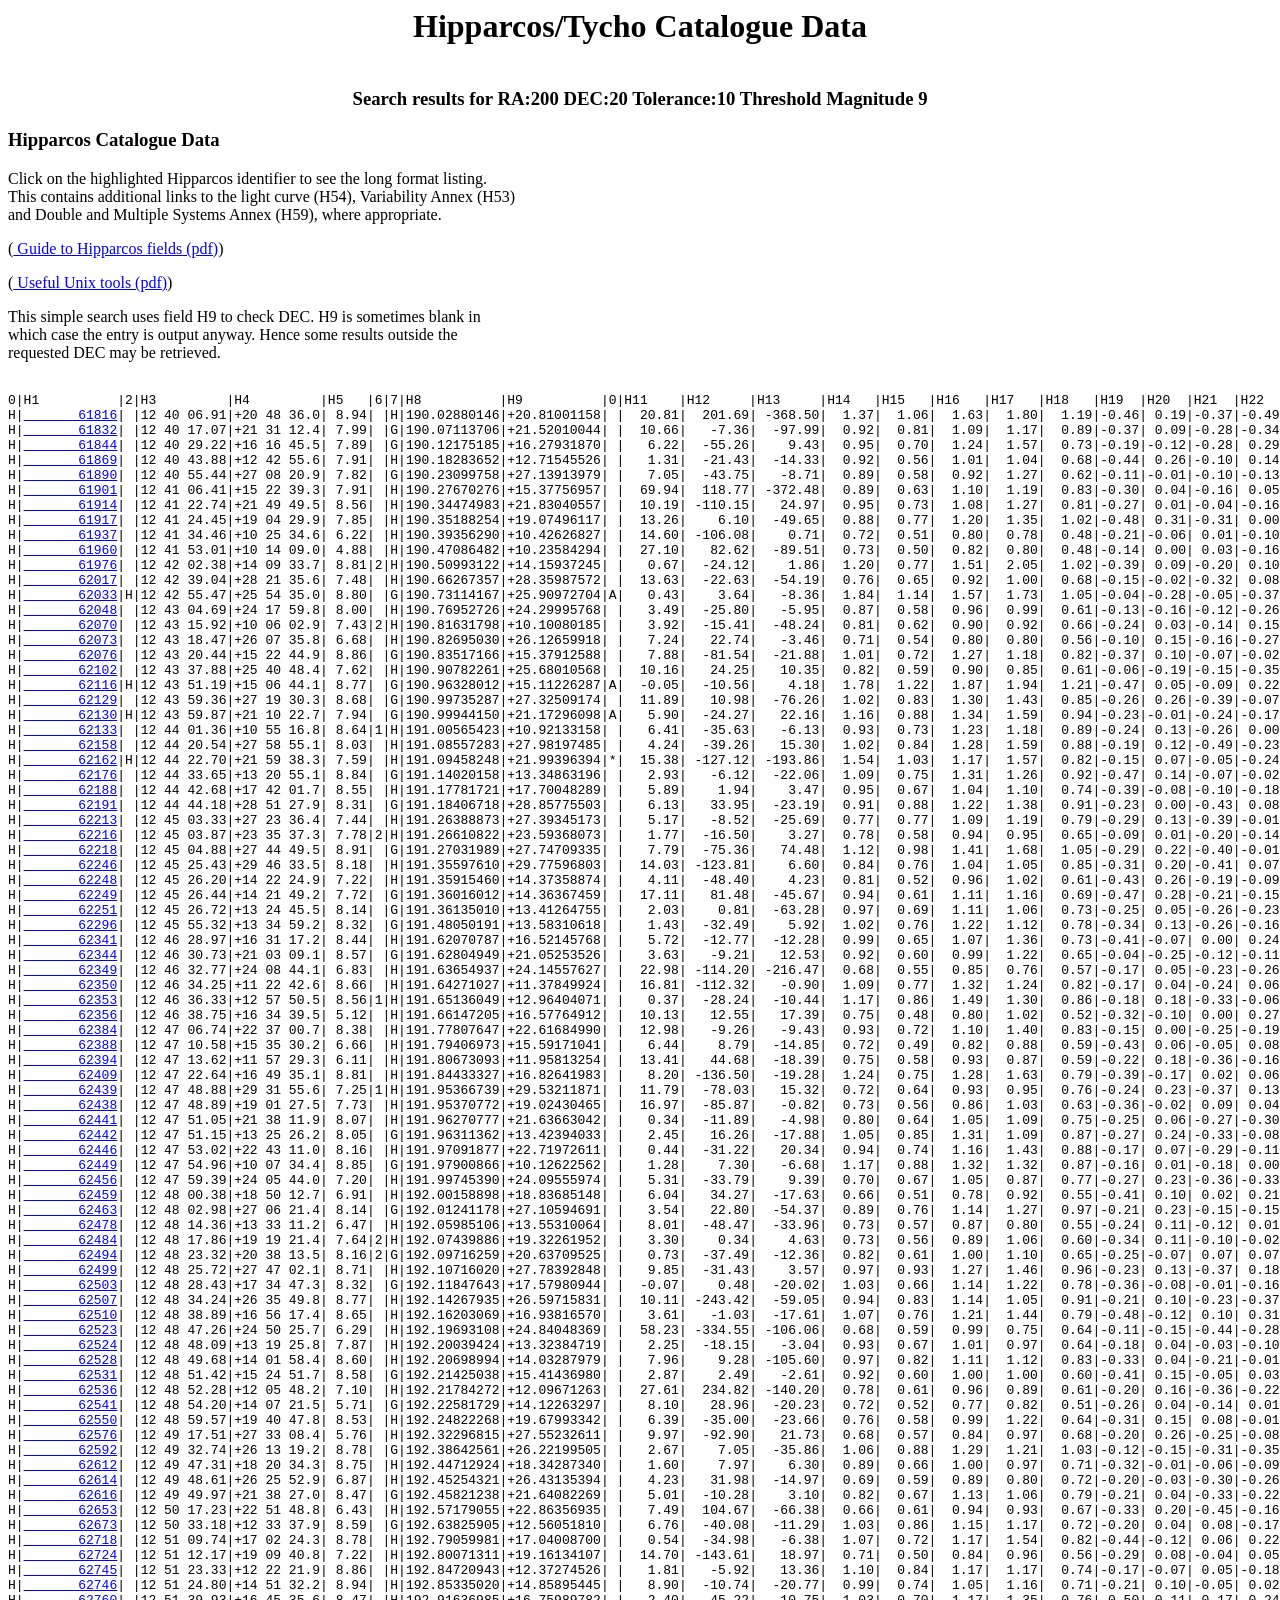
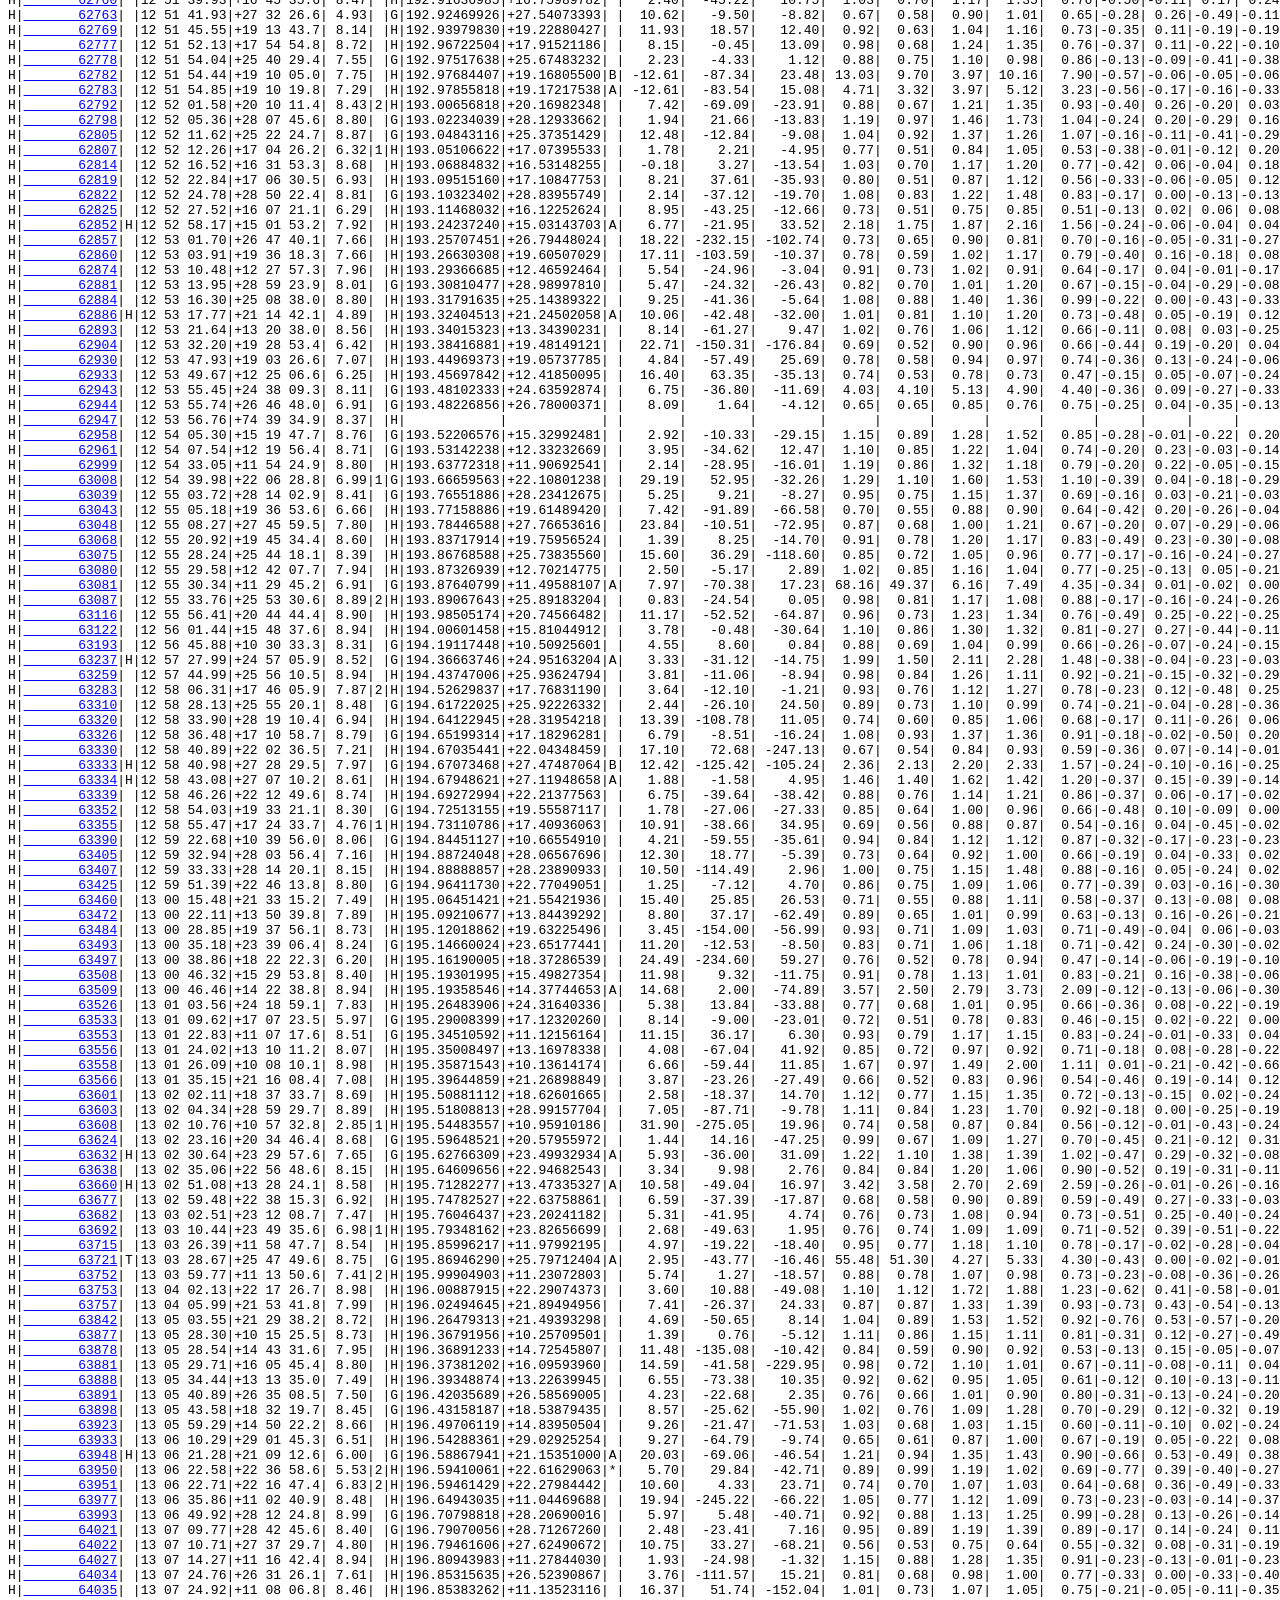
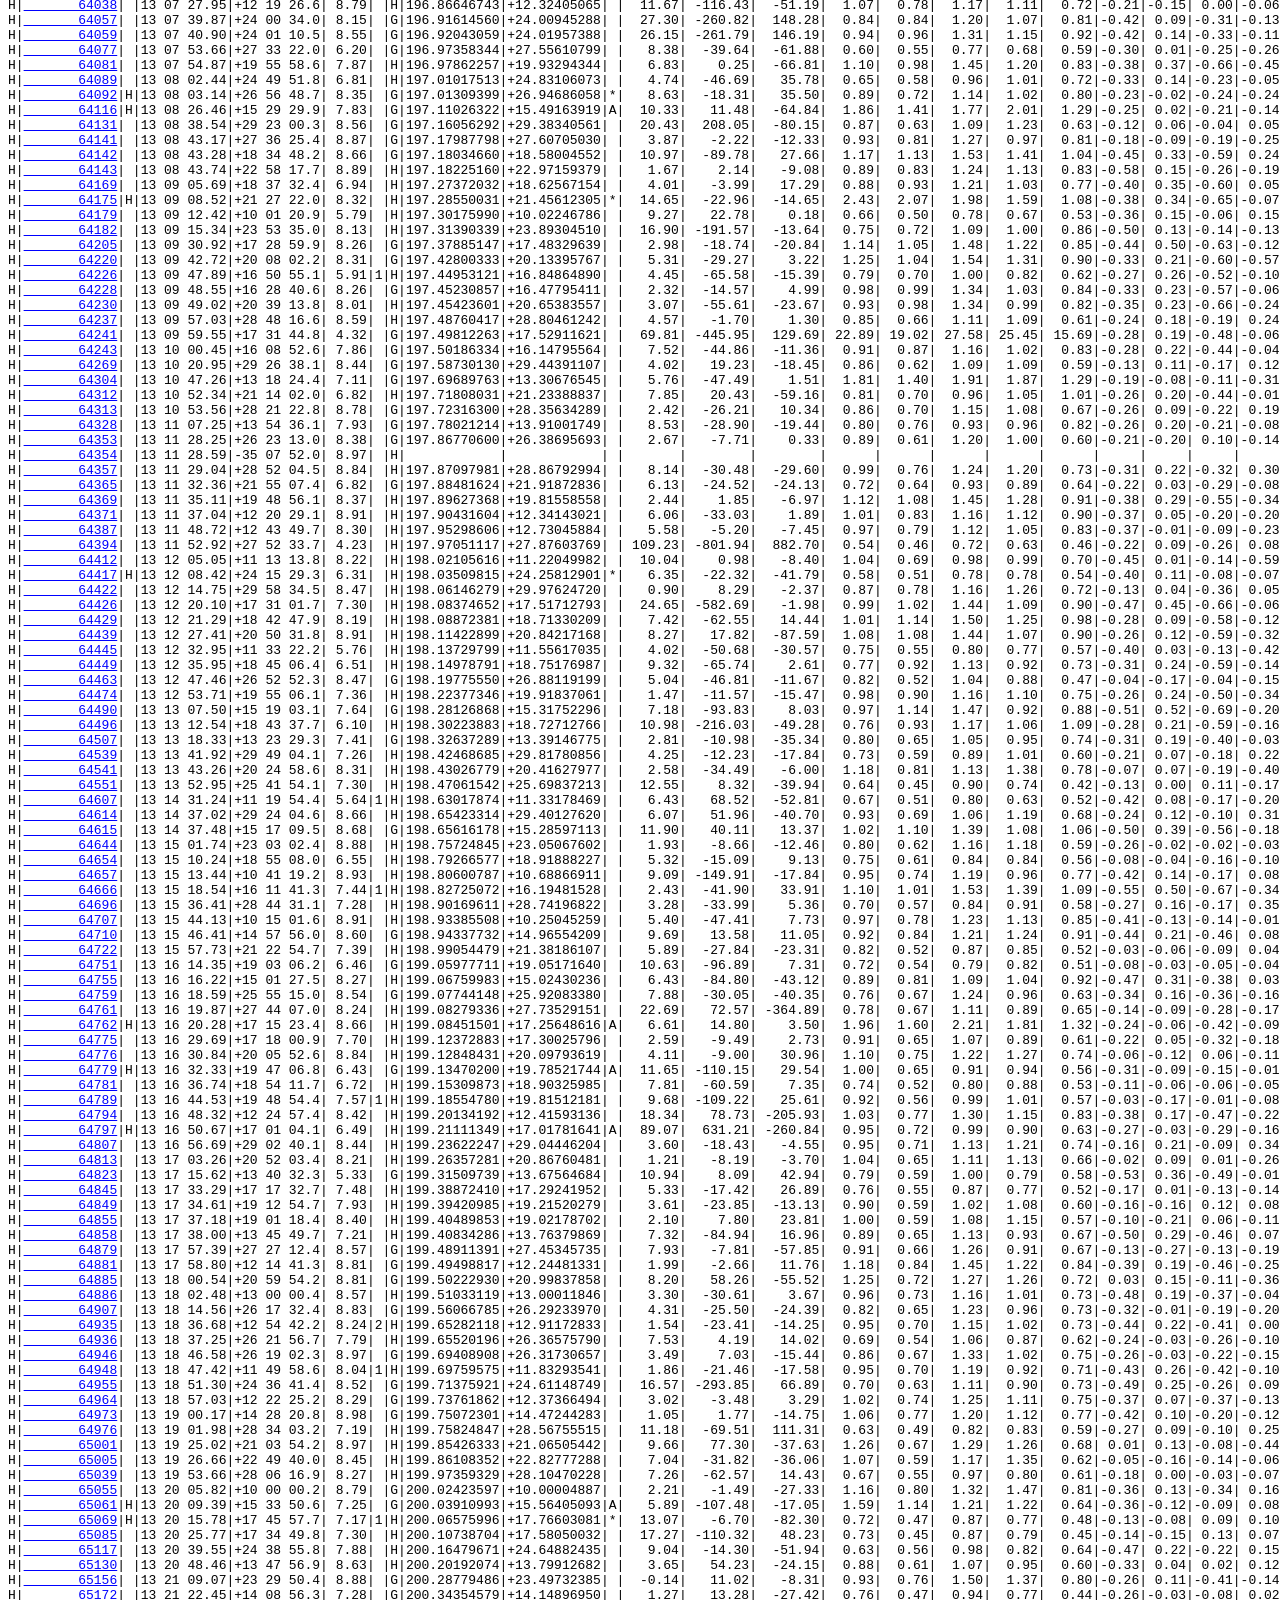
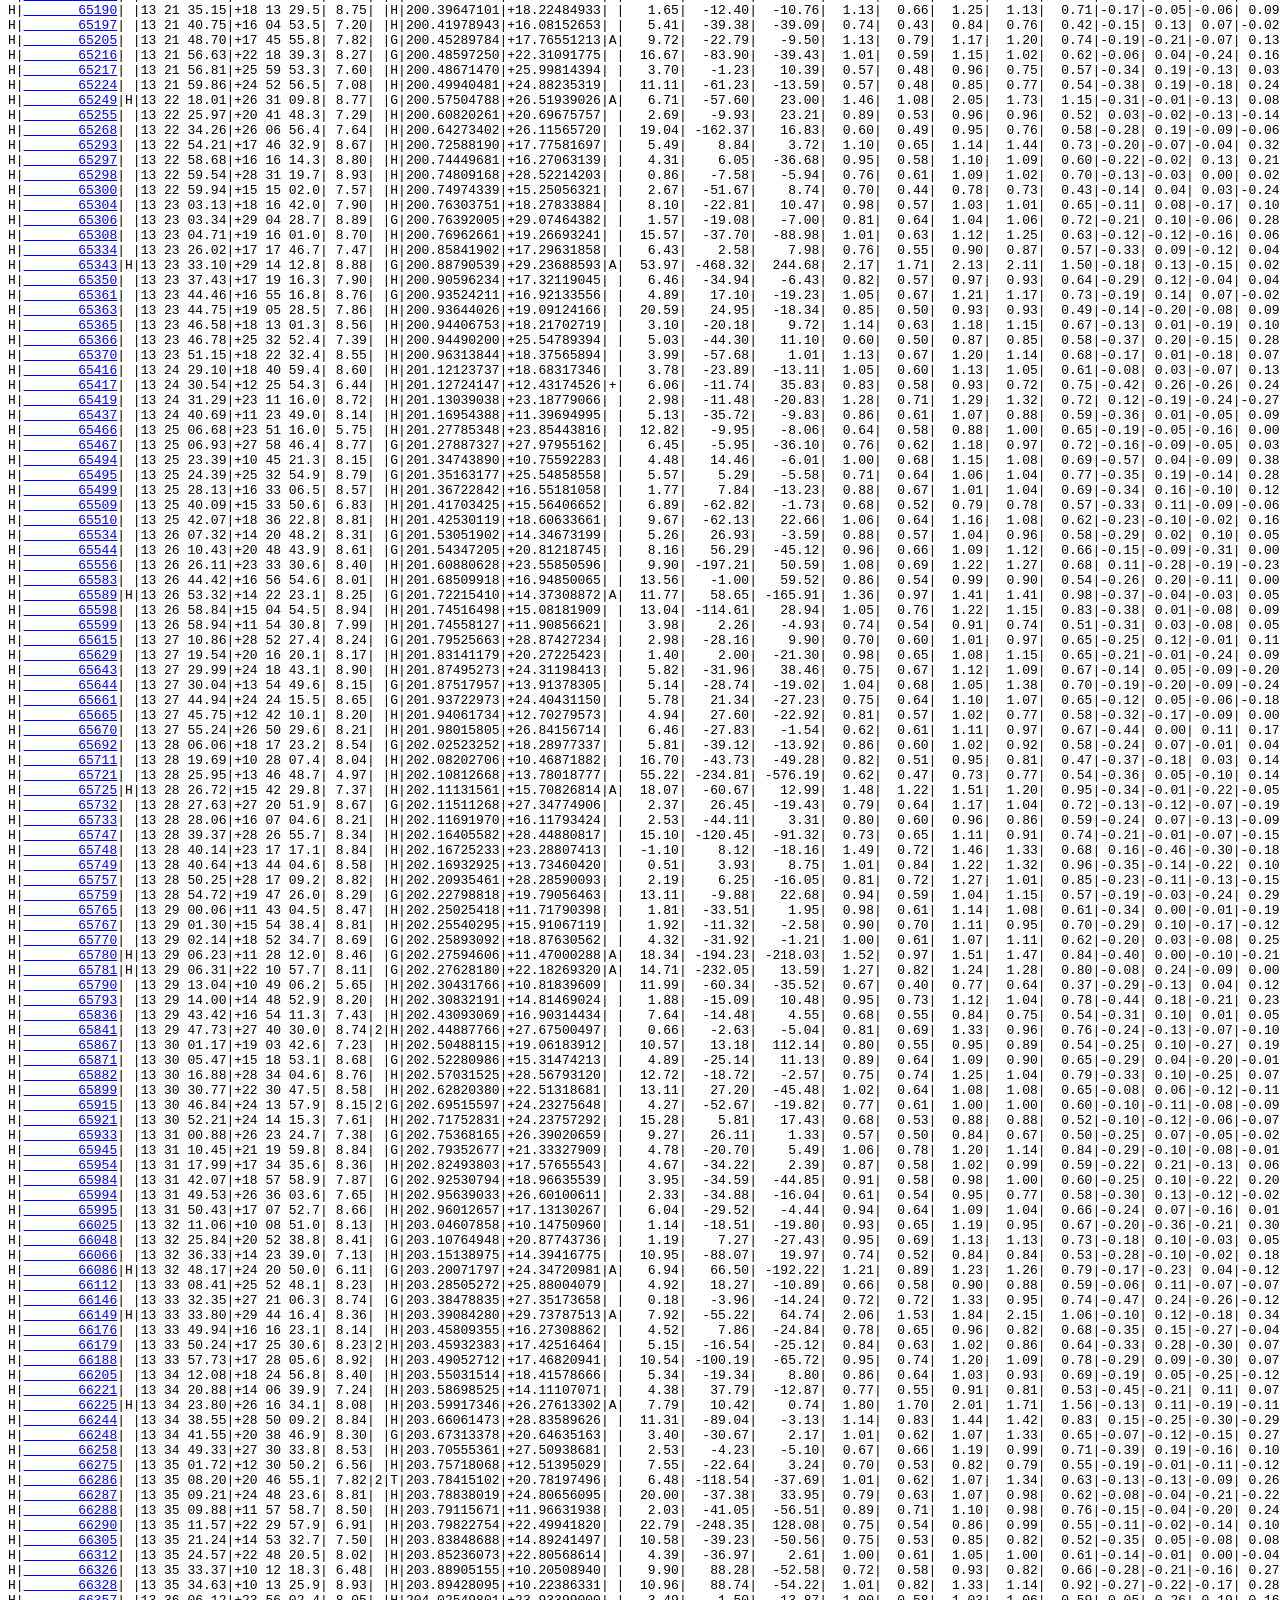
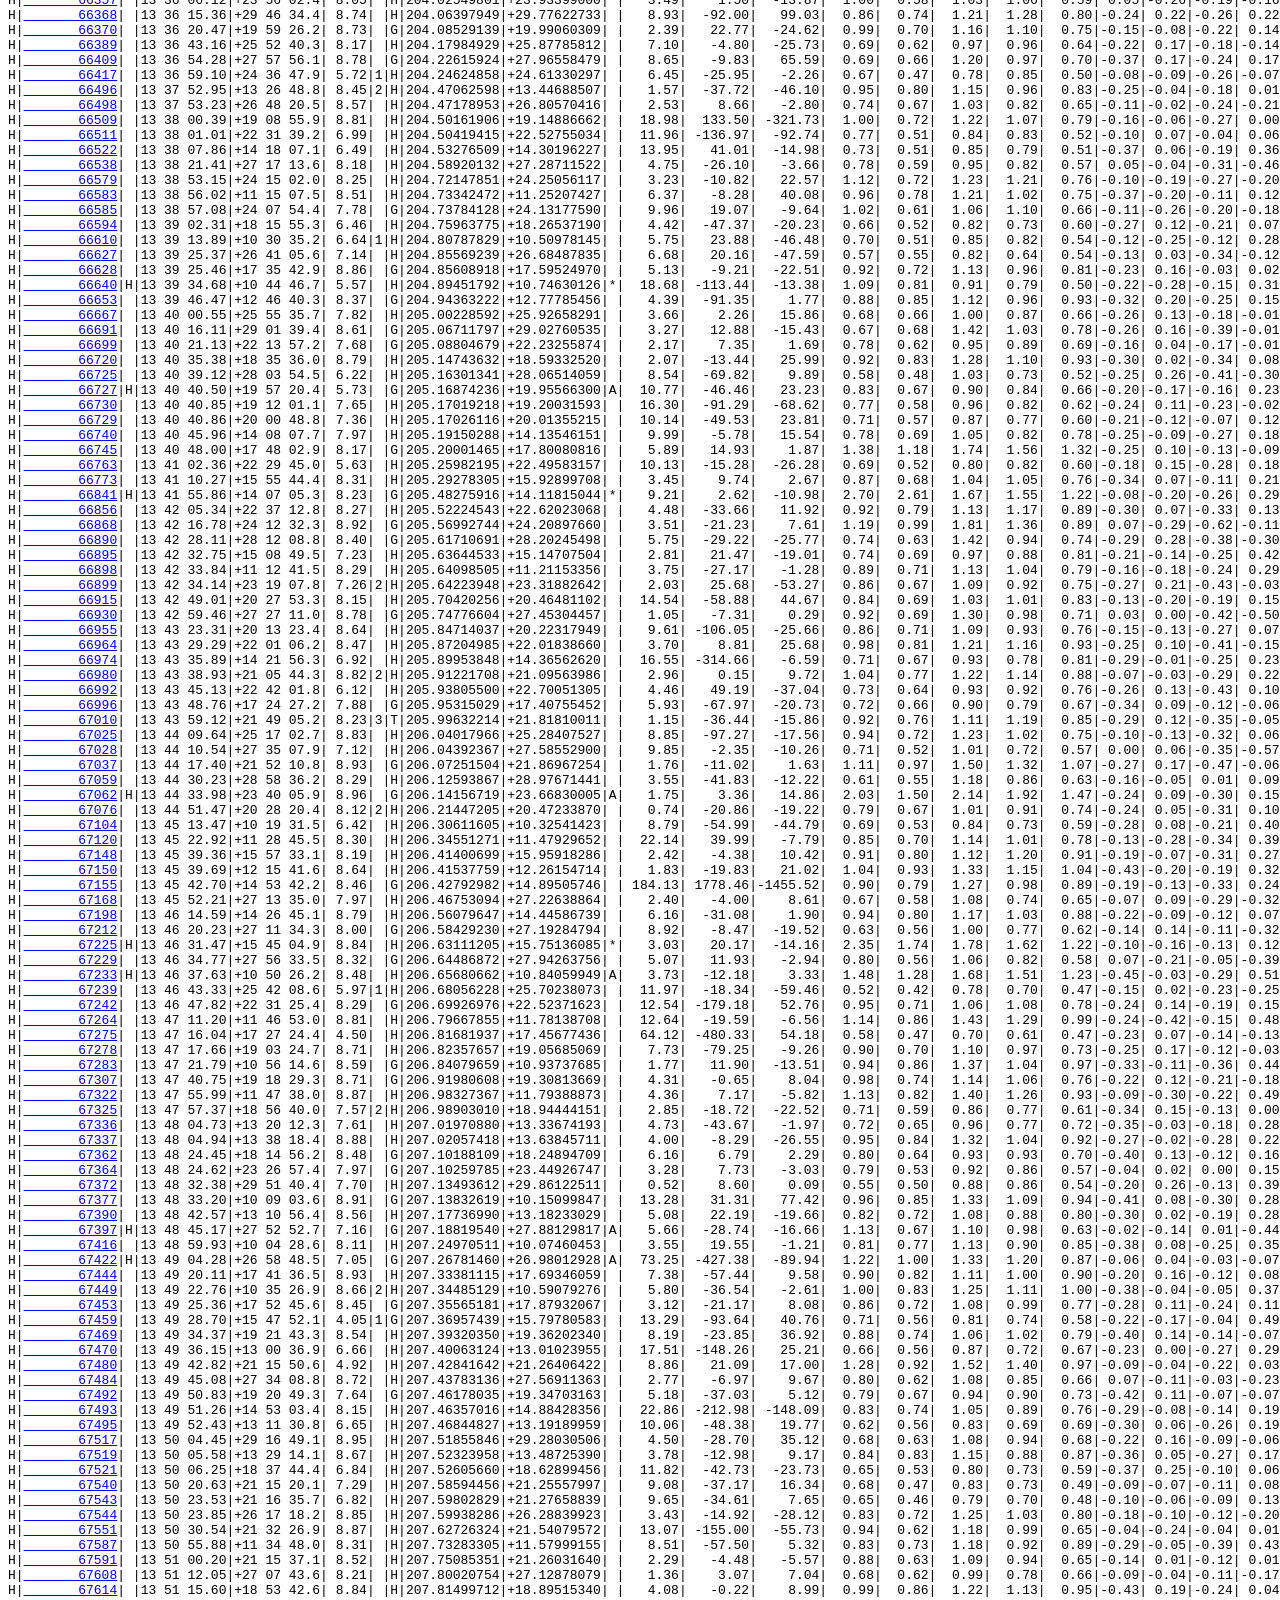
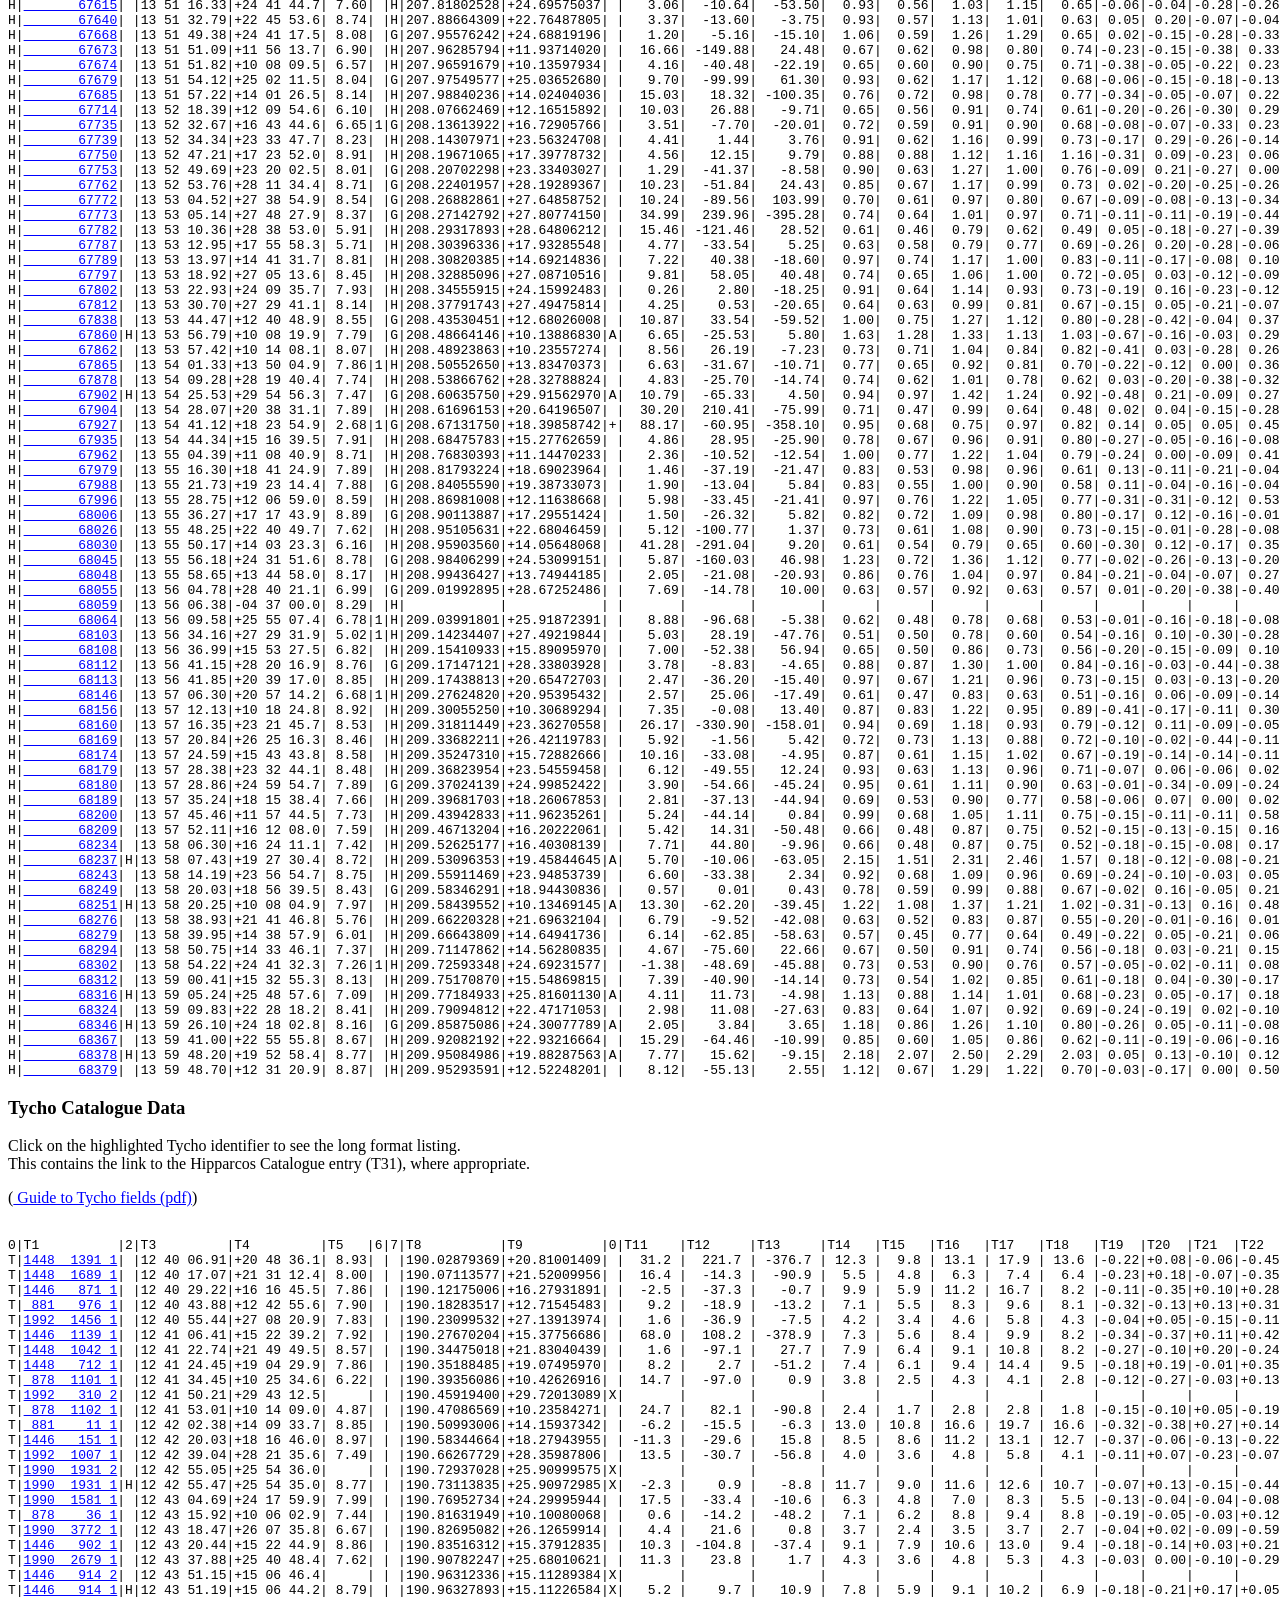
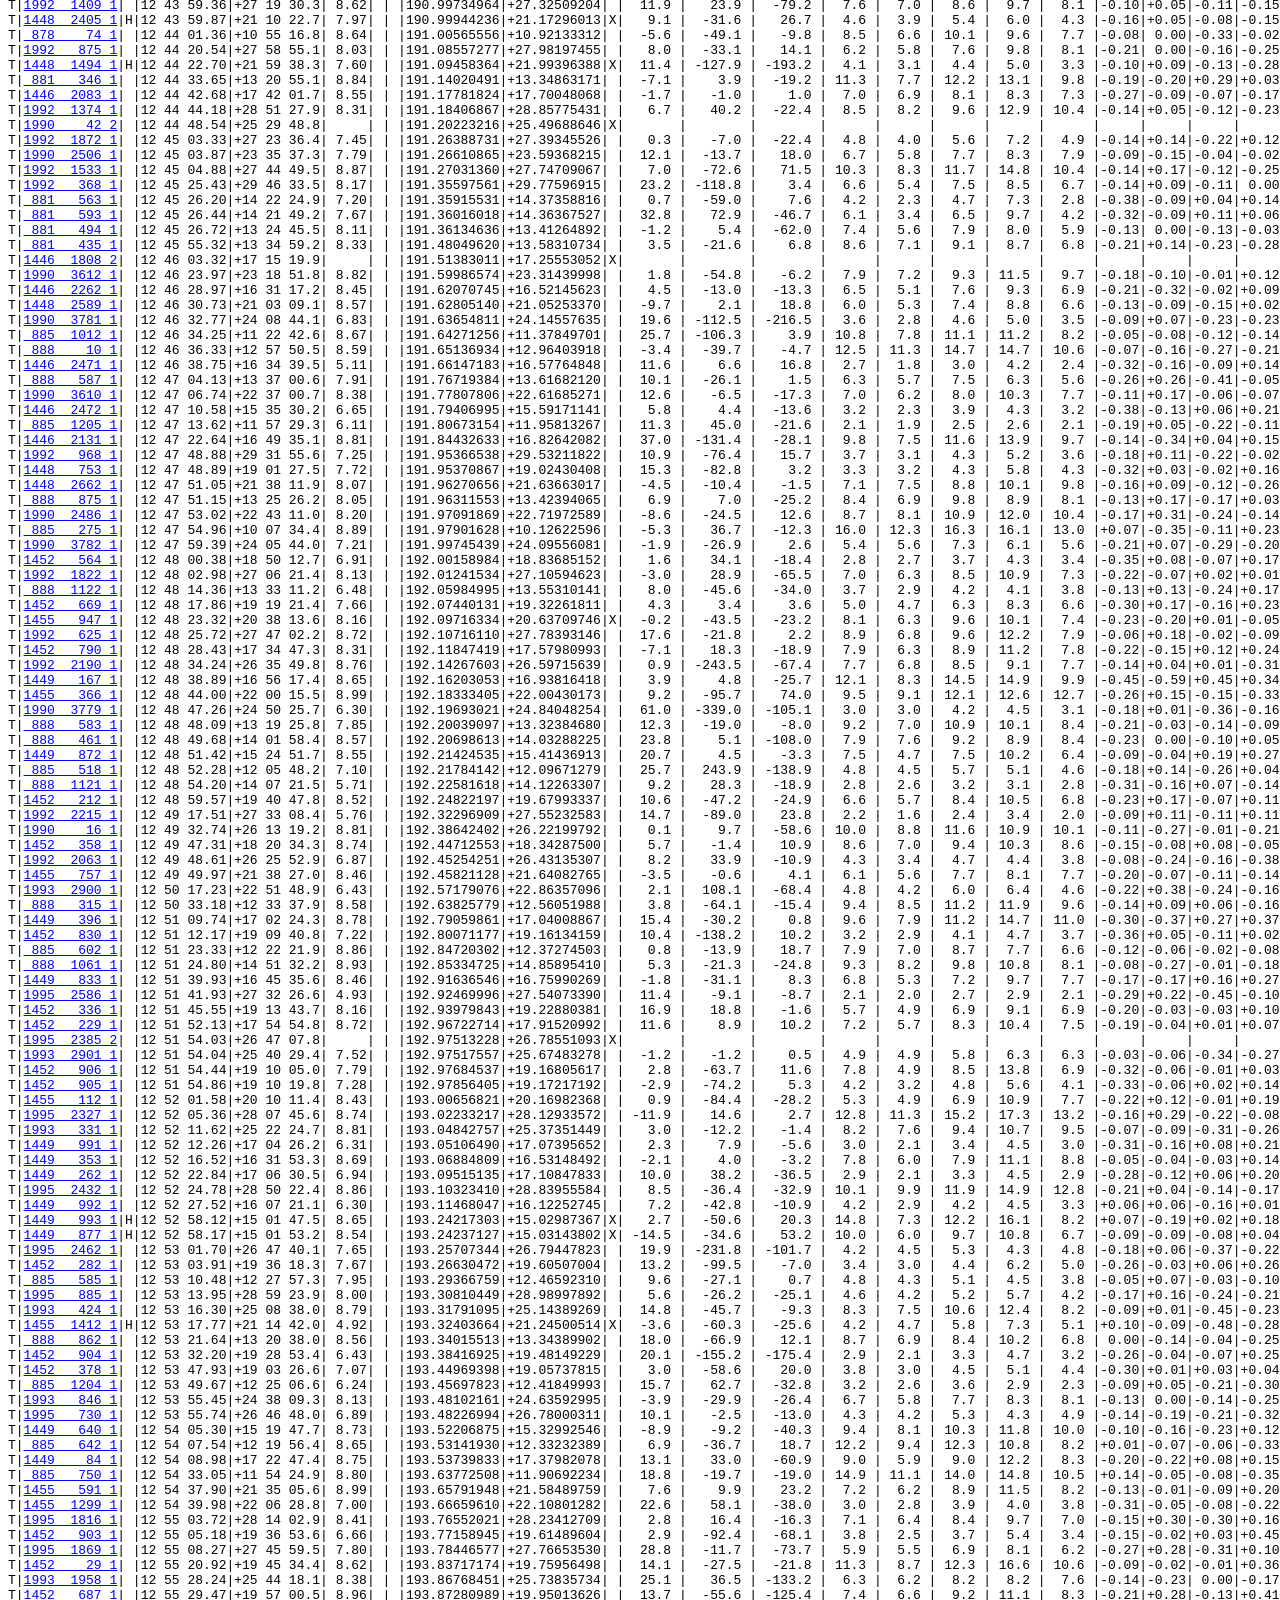
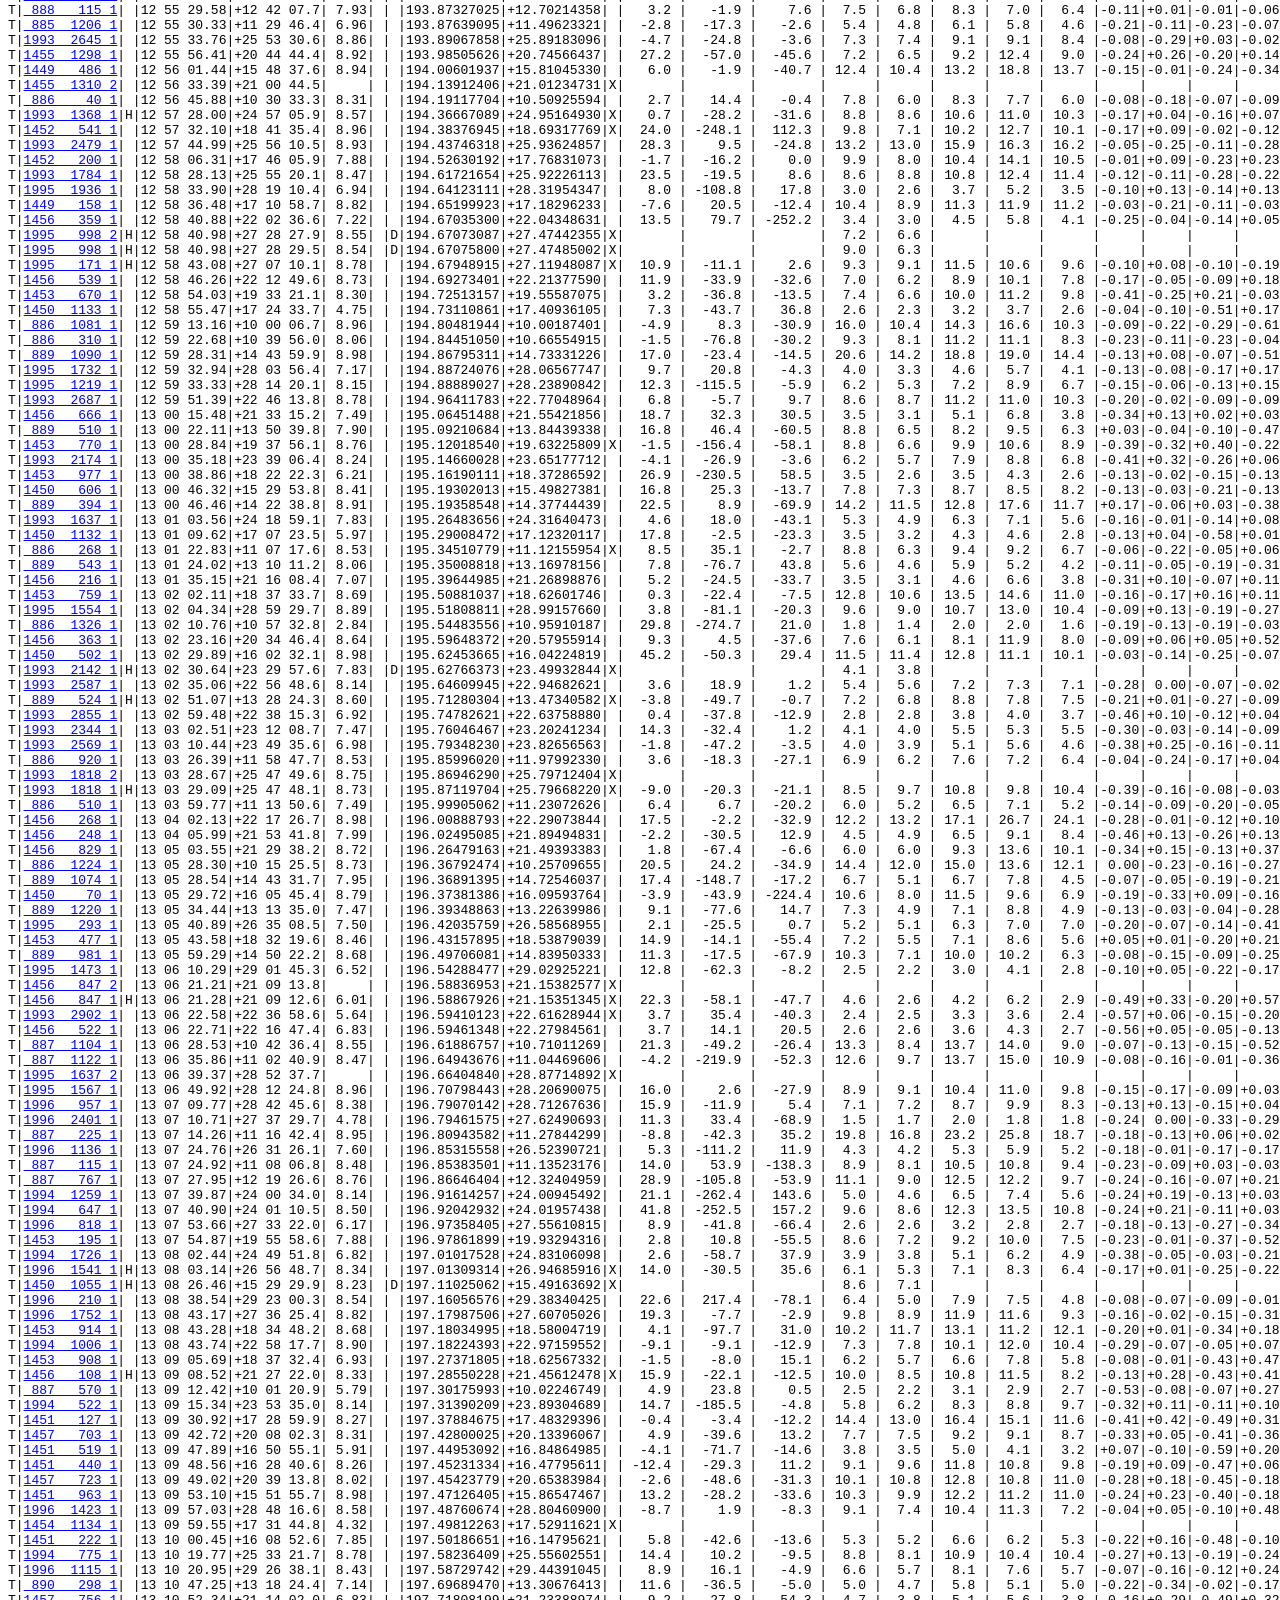
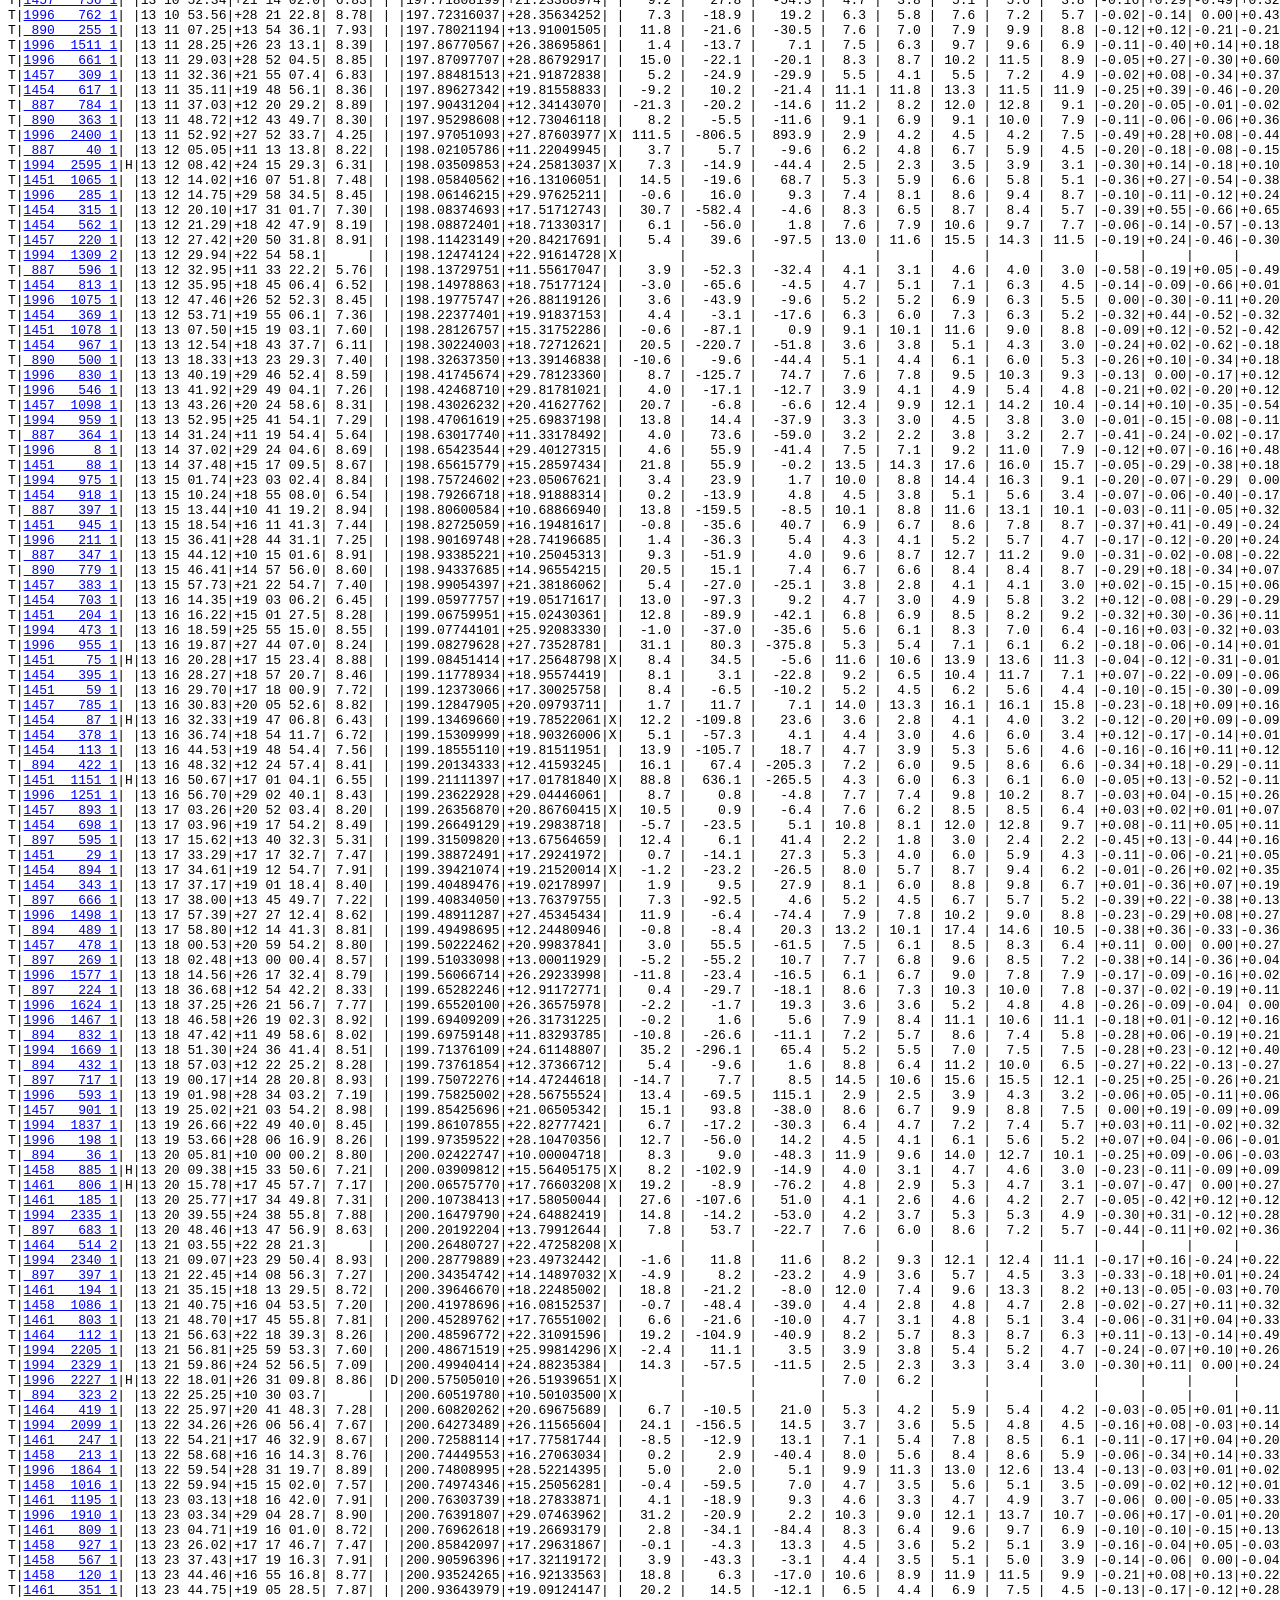
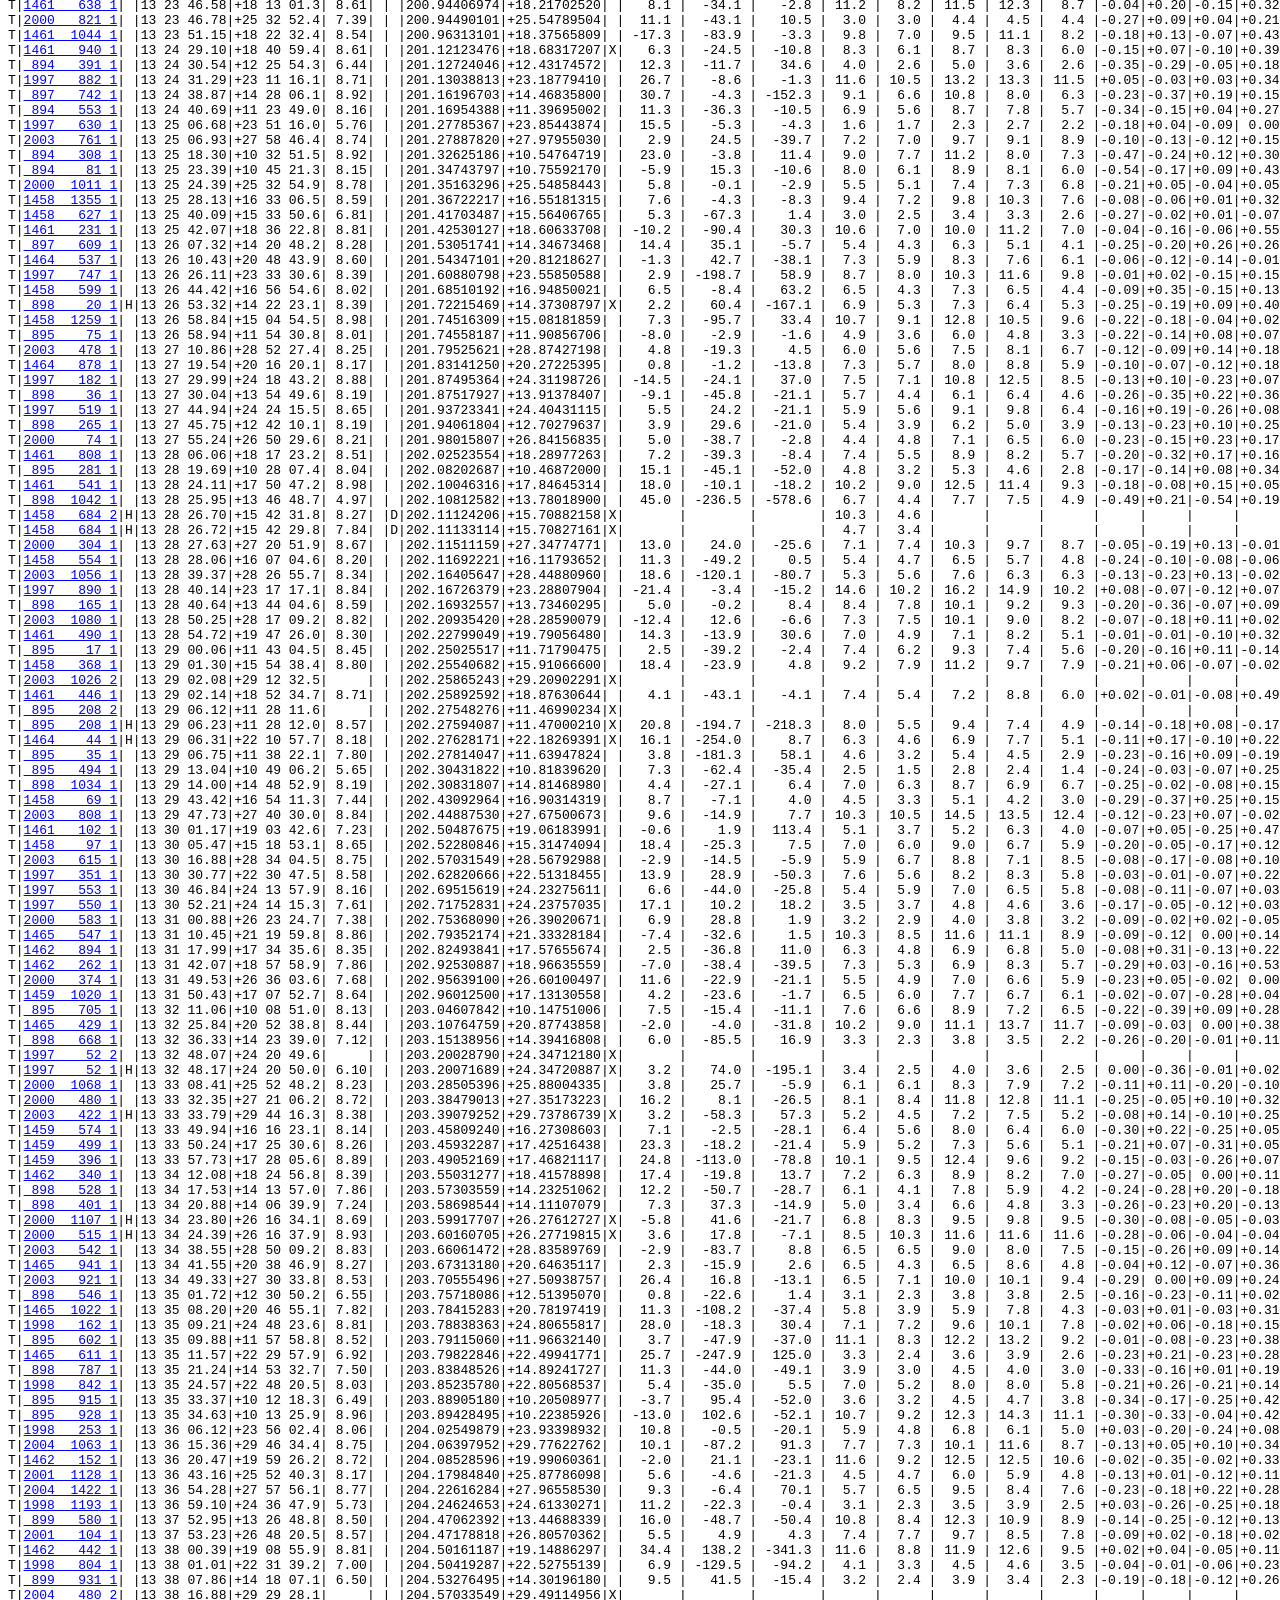
==== resources/hip.htm @ f6bc88f3 "link hipparcos to other components" ====
<!-- H5 = V magnitude, H8 = RA [deg], H9 = DEC [deg] epoch 1991.5 -->
<!-- saved from url=(0106)http://www.rssd.esa.int/hipparcos_scripts/HIPcatalogueSearch.pl?raDecim=200&decDecim=20&box=10&threshold=9 -->
<html><head><meta http-equiv="Content-Type" content="text/html; charset=ISO-8859-1">
<title> Hipparcos/Tycho Catalogue Data</title>
</head>

<body bgcolor="#ffffff" text="#000000" link="#0000ff" vlink="#ff0000" alink="#800080">
<h1 align="center"> Hipparcos/Tycho Catalogue Data</h1>
<h3 align="center"><br>  Search results for RA:200 DEC:20 Tolerance:10 Threshold Magnitude 9 </h3><h3>Hipparcos Catalogue Data</h3>
<p>Click on the highlighted Hipparcos identifier to see the long format listing.<br>This contains additional links to the light curve (H54), Variability Annex (H53) <br>  and Double and Multiple Systems Annex (H59), where appropriate. 
</p><p>
(<a href="http://www.rssd.esa.int/SA-general/Projects/Hipparcos/pstex/sect2_01.pdf"> 
Guide to Hipparcos fields (pdf)</a>)
</p><p>
(<a href="http://www.rssd.esa.int/SA-general/Projects/Hipparcos/pstex/section7.pdf"> 
Useful Unix tools (pdf)</a>)
</p><p> This simple search uses field H9 to check DEC. H9 is sometimes blank in <br>
which case the entry is output anyway. Hence some results outside the <br>
requested DEC may be retrieved.
</p><pre> 
0|H1          |2|H3         |H4         |H5   |6|7|H8          |H9          |0|H11    |H12     |H13     |H14   |H15   |H16   |H17   |H18   |H19  |H20  |H21  |H22  |H23  |H24  |H25  |H26  |H27  |H28  |H29|H30  |H31   |H32   |H33  |H34   |H35  |6|H37   |H38  |9|H40 |H41 |2|3|H44    |H45   |H46  |H47|8|H49  |H50  |H51    |2|3|4|H55       |6|57|58|9|0|1|62|H63|H64    |H65  |H66  |H67 |8|9|0|H71   |H72       |H73       |H74       |H75 |H76         |7
H|<a href="http://www.rssd.esa.int/hipparcos_scripts/HIPcatalogueSearch.pl?hipId=61816">       61816</a>| |12 40 06.91|+20 48 36.0| 8.94| |H|190.02880146|+20.81001158| |  20.81|  201.69| -368.50|  1.37|  1.06|  1.63|  1.80|  1.19|-0.46| 0.19|-0.37|-0.49| 0.31|-0.24| 0.24|-0.34| 0.17|-0.30|  0|-0.62| 61816| 9.996|0.029| 9.025|0.021| | 0.816|0.027|G|0.86|0.03|H| | 9.0871|0.0021|0.017| 82| | 9.06| 9.11|       |C| | |          | |  | 1| | | |  |   |       |     |     |    | | | |      |B+21 2442 |          |          |0.84|K0          |S 
H|<a href="http://www.rssd.esa.int/hipparcos_scripts/HIPcatalogueSearch.pl?hipId=61832">       61832</a>| |12 40 17.07|+21 31 12.4| 7.99| |G|190.07113706|+21.52010044| |  10.66|   -7.36|  -97.99|  0.92|  0.81|  1.09|  1.17|  0.89|-0.37| 0.09|-0.28|-0.34| 0.18|-0.09| 0.16|-0.34| 0.00|-0.31|  0|-0.32| 61832| 8.623|0.012| 8.052|0.011| | 0.544|0.003|G|0.62|0.00|H| | 8.0890|0.0021|0.014| 90| | 8.07| 8.12|       |C| | |12403+2131|I| 1| 1| | | |  |   |       |     |     |    |S| | |110196|B+22 2500 |          |          |0.62|F8V         |X 
H|<a href="http://www.rssd.esa.int/hipparcos_scripts/HIPcatalogueSearch.pl?hipId=61844">       61844</a>| |12 40 29.22|+16 16 45.5| 7.89| |G|190.12175185|+16.27931870| |   6.22|  -55.26|    9.43|  0.95|  0.70|  1.24|  1.57|  0.73|-0.19|-0.12|-0.28| 0.29| 0.25|-0.49| 0.15|-0.29| 0.27|-0.14|  0| 0.76| 61844| 8.267|0.012| 7.899|0.019| | 0.385|0.015|G|0.45|0.02|H| | 7.9665|0.0010|0.012| 67| | 7.95| 7.99|       | | | |          | |  | 1| | | |  |   |       |     |     |    |S| | |110220|B+17 2521 |          |          |0.45|F5          |S 
H|<a href="http://www.rssd.esa.int/hipparcos_scripts/HIPcatalogueSearch.pl?hipId=61869">       61869</a>| |12 40 43.88|+12 42 55.6| 7.91| |H|190.18283652|+12.71545526| |   1.31|  -21.43|  -14.33|  0.92|  0.56|  1.01|  1.04|  0.68|-0.44| 0.26|-0.10| 0.14| 0.00|-0.10| 0.03| 0.04| 0.07|-0.33|  2| 1.45| 61869| 9.928|0.023| 8.082|0.010| | 1.530|0.015|G|1.57|0.03|H| | 8.0306|0.0014|0.014|127| | 8.01| 8.05|       |C| | |          | |  | 1| | | |  |   |       |     |     |    |S| | |110249|B+13 2569 |          |          |1.57|K2          |S 
H|<a href="http://www.rssd.esa.int/hipparcos_scripts/HIPcatalogueSearch.pl?hipId=61890">       61890</a>| |12 40 55.44|+27 08 20.9| 7.82| |G|190.23099758|+27.13913979| |   7.05|  -43.75|   -8.71|  0.89|  0.58|  0.92|  1.27|  0.62|-0.11|-0.01|-0.10|-0.13|-0.05|-0.15|-0.04|-0.13| 0.02|-0.03|  0|-1.06| 61890| 8.337|0.010| 7.874|0.009| | 0.456|0.019|G|0.53|0.02|H| | 7.9139|0.0019|0.014| 95| | 7.90| 7.94|       | | | |12409+2708|I| 1| 1| | |S|  |   |       |     |     |    |S| | |110297|B+27 2158 |          |          |0.53|F5V         |X 
H|<a href="http://www.rssd.esa.int/hipparcos_scripts/HIPcatalogueSearch.pl?hipId=61901">       61901</a>| |12 41 06.41|+15 22 39.3| 7.91| |H|190.27670276|+15.37756957| |  69.94|  118.77| -372.48|  0.89|  0.63|  1.10|  1.19|  0.83|-0.30| 0.04|-0.16| 0.05| 0.09|-0.31| 0.05|-0.03| 0.30|-0.33|  0| 0.20| 61901| 9.344|0.018| 8.046|0.011| | 1.109|0.016|G|1.19|0.02|I| | 8.0352|0.0015|0.010| 88| | 8.02| 8.06|       |C| | |          | |  | 1| | | |  |   |       |     |     |    |S| | |110315|B+16 2404 |          |          |1.19|K2          |S 
H|<a href="http://www.rssd.esa.int/hipparcos_scripts/HIPcatalogueSearch.pl?hipId=61914">       61914</a>| |12 41 22.74|+21 49 49.5| 8.56| |H|190.34474983|+21.83040557| |  10.19| -110.15|   24.97|  0.95|  0.73|  1.08|  1.27|  0.81|-0.27| 0.01|-0.04|-0.16|-0.08|-0.03|-0.07| 0.02| 0.02|-0.21|  0|-0.05| 61914| 9.069|0.015| 8.614|0.015| | 0.429|0.019|T|0.50|0.02|L| | 8.6604|0.0014|0.014| 93| | 8.63| 8.69|       |C| | |          | |  | 1| | | |  |   |       |     |     |    |S| | |110349|B+22 2503 |          |          |0.57|G0          |S 
H|<a href="http://www.rssd.esa.int/hipparcos_scripts/HIPcatalogueSearch.pl?hipId=61917">       61917</a>| |12 41 24.45|+19 04 29.9| 7.85| |H|190.35188254|+19.07496117| |  13.26|    6.10|  -49.65|  0.88|  0.77|  1.20|  1.35|  1.02|-0.48| 0.31|-0.31| 0.00| 0.22|-0.22| 0.25|-0.29| 0.18|-0.27|  0| 0.64| 61917| 8.857|0.015| 7.948|0.011| | 0.807|0.014|T|0.83|0.01|L| | 8.0066|0.0009|0.009| 85| | 7.99| 8.02|       | | | |          | |  | 1| | | |  |   |       |     |     |    |S| | |110350|B+19 2594 |          |          |0.80|K0          |S 
H|<a href="http://www.rssd.esa.int/hipparcos_scripts/HIPcatalogueSearch.pl?hipId=61937">       61937</a>| |12 41 34.46|+10 25 34.6| 6.22| |H|190.39356290|+10.42626827| |  14.60| -106.08|    0.71|  0.72|  0.51|  0.80|  0.78|  0.48|-0.21|-0.06| 0.01|-0.10|-0.09|-0.19|-0.08|-0.07| 0.06|-0.25|  2| 0.39| 61937| 6.467|0.005| 6.243|0.006| | 0.192|0.006|G|0.21|0.01|H| | 6.2817|0.0012|0.009| 63| | 6.27| 6.30|       | | | |12415+1026|I| 1| 1| | | |  |   |       |     |     |    |S| |P|110377|B+11 2484 |          |          |0.21|A7Vn        |X 
H|<a href="http://www.rssd.esa.int/hipparcos_scripts/HIPcatalogueSearch.pl?hipId=61960">       61960</a>| |12 41 53.01|+10 14 09.0| 4.88| |H|190.47086482|+10.23584294| |  27.10|   82.62|  -89.51|  0.73|  0.50|  0.82|  0.80|  0.48|-0.14| 0.00| 0.03|-0.16|-0.13|-0.31|-0.11|-0.12| 0.02|-0.21|  0| 0.80| 61960| 4.974|0.003| 4.880|0.003| | 0.076|0.001|G|0.08|0.03|C| | 4.9058|0.0006|0.004| 57| | 4.90| 4.92|       | | | |          | |  | 1| | | |  |   |       |     |     |    |S| | |110411|B+11 2485 |          |          |0.08|A0V         |X 
H|<a href="http://www.rssd.esa.int/hipparcos_scripts/HIPcatalogueSearch.pl?hipId=61976">       61976</a>| |12 42 02.38|+14 09 33.7| 8.81|2|H|190.50993122|+14.15937245| |   0.67|  -24.12|    1.86|  1.20|  0.77|  1.51|  2.05|  1.02|-0.39| 0.09|-0.20| 0.10| 0.07|-0.44| 0.00|-0.01| 0.23|-0.42|  0| 1.39| 61976|10.819|0.052| 9.025|0.020| | 1.524|0.046|T|2.22|0.11|O| | 8.8731|0.0039|0.040| 89| | 8.78| 8.92|       |U|2| |          | |  | 1| | | |  |   |       |     |     |    | | | |      |B+14 2533 |          |          |1.72|M0          |S 
H|<a href="http://www.rssd.esa.int/hipparcos_scripts/HIPcatalogueSearch.pl?hipId=62017">       62017</a>| |12 42 39.04|+28 21 35.6| 7.48| |H|190.66267357|+28.35987572| |  13.63|  -22.63|  -54.19|  0.76|  0.65|  0.92|  1.00|  0.68|-0.15|-0.02|-0.32| 0.08| 0.16|-0.15| 0.10|-0.26| 0.18|-0.16|  2|-0.26| 62017| 7.939|0.009| 7.530|0.011| | 0.389|0.015|G|0.45|0.02|H| | 7.5739|0.0016|0.011| 75| | 7.55| 7.60|       |C| | |          | |  | 1| | | |  |   |       |     |     |    |S| | |110524|B+29 2319 |          |          |0.45|F4V         |X 
H|<a href="http://www.rssd.esa.int/hipparcos_scripts/HIPcatalogueSearch.pl?hipId=62033">       62033</a>|H|12 42 55.47|+25 54 35.0| 8.80| |G|190.73114167|+25.90972704|A|   0.43|    3.64|   -8.36|  1.84|  1.14|  1.57|  1.73|  1.05|-0.04|-0.28|-0.05|-0.37|-0.08| 0.11|-0.05|-0.13|-0.08|-0.09|  1| 1.80| 62033|10.112|0.029| 8.887|0.018|A| 0.786|0.096|G|0.95|0.04|L|*| 8.9225|0.0026|0.017| 82|*| 8.89| 8.94|       |C| | |12429+2555|I| 1| 2|C| |A|AB|280|  5.815|0.044| 3.36|0.23| | | |110571|B+26 2382 |          |          |0.95|G9IV+...    |S 
H|<a href="http://www.rssd.esa.int/hipparcos_scripts/HIPcatalogueSearch.pl?hipId=62048">       62048</a>| |12 43 04.69|+24 17 59.8| 8.00| |H|190.76952726|+24.29995768| |   3.49|  -25.80|   -5.95|  0.87|  0.58|  0.96|  0.99|  0.61|-0.13|-0.16|-0.12|-0.26| 0.02| 0.01| 0.02|-0.07|-0.08|-0.09|  2| 0.14| 62048| 9.342|0.018| 8.111|0.011| | 1.023|0.009|G|1.00|0.01|H| | 8.1666|0.0016|0.014| 94| | 8.14| 8.19|       | | | |          | |  | 1| | | |  |   |       |     |     |    |S| | |110582|B+25 2548 |          |          |1.00|K0          |S 
H|<a href="http://www.rssd.esa.int/hipparcos_scripts/HIPcatalogueSearch.pl?hipId=62070">       62070</a>| |12 43 15.92|+10 06 02.9| 7.43|2|H|190.81631798|+10.10080185| |   3.92|  -15.41|  -48.24|  0.81|  0.62|  0.90|  0.92|  0.66|-0.24| 0.03|-0.14| 0.15|-0.17|-0.14|-0.20| 0.10| 0.01|-0.42|  0| 0.95| 62070| 9.446|0.028| 7.615|0.013| | 1.592|0.010|G|2.09|0.05|F| | 7.5021|0.0113|0.053| 53| | 7.42| 7.56|       |U|2| |          | |  | 1| | |S|  |   |       |     |     |    |S| |P|110612|B+10 2461 |          |          |2.09|M3III:      |S 
H|<a href="http://www.rssd.esa.int/hipparcos_scripts/HIPcatalogueSearch.pl?hipId=62073">       62073</a>| |12 43 18.47|+26 07 35.8| 6.68| |H|190.82695030|+26.12659918| |   7.24|   22.74|   -3.46|  0.71|  0.54|  0.80|  0.80|  0.56|-0.10| 0.15|-0.16|-0.27|-0.05|-0.20|-0.08|-0.06|-0.01|-0.07|  2| 2.91| 62073| 7.117|0.005| 6.713|0.005| | 0.369|0.014|G|0.43|0.01|H| | 6.7652|0.0014|0.010| 88| | 6.75| 6.78|       | | | |          | |  | 1| | | |  |   |       |     |     |    |S| | |110628|B+26 2383 |          |          |0.43|F2IIIn      |X 
H|<a href="http://www.rssd.esa.int/hipparcos_scripts/HIPcatalogueSearch.pl?hipId=62076">       62076</a>| |12 43 20.44|+15 22 44.9| 8.86| |G|190.83517166|+15.37912588| |   7.88|  -81.54|  -21.88|  1.01|  0.72|  1.27|  1.18|  0.82|-0.37| 0.10|-0.07|-0.02| 0.11|-0.35| 0.13|-0.18| 0.32|-0.35|  0| 0.07| 62076| 9.433|0.019| 8.909|0.018| | 0.516|0.015|G|0.59|0.02|H| | 8.9710|0.0018|0.017| 97| | 8.95| 9.00|       |C| | |          | |  | 1| | | |  |   |       |     |     |    |S| | |      |B+16 2411 |          |          |0.59|F5          |S 
H|<a href="http://www.rssd.esa.int/hipparcos_scripts/HIPcatalogueSearch.pl?hipId=62102">       62102</a>| |12 43 37.88|+25 40 48.4| 7.62| |H|190.90782261|+25.68010568| |  10.16|   24.25|   10.35|  0.82|  0.59|  0.90|  0.85|  0.61|-0.06|-0.19|-0.15|-0.35|-0.05| 0.05|-0.04|-0.04| 0.03|-0.12|  2|-0.46| 62102| 8.001|0.009| 7.657|0.008| | 0.307|0.011|G|0.35|0.01|H| | 7.6977|0.0017|0.013| 86| | 7.68| 7.73|       | | | |          | |  | 1| | | |  |   |       |     |     |    |S| | |110680|B+26 2385 |          |          |0.35|A9III       |X 
H|<a href="http://www.rssd.esa.int/hipparcos_scripts/HIPcatalogueSearch.pl?hipId=62116">       62116</a>|H|12 43 51.19|+15 06 44.1| 8.77| |G|190.96328012|+15.11226287|A|  -0.05|  -10.56|    4.18|  1.78|  1.22|  1.87|  1.94|  1.21|-0.47| 0.05|-0.09| 0.22| 0.12|-0.24| 0.21|-0.24| 0.34|-0.25|  1| 0.32| 62116| 9.121|0.016| 8.818|0.017|A| 0.269|0.019|G|0.30|0.02|H|*| 8.8282|0.0023|0.016| 97|*| 8.80| 8.85|       |D| | |12439+1507|I| 1| 2|C| |A|AB|347|  2.335|0.034| 3.02|0.12|S| | |110703|B+15 2500 |          |          |0.30|F2          |S 
H|<a href="http://www.rssd.esa.int/hipparcos_scripts/HIPcatalogueSearch.pl?hipId=62129">       62129</a>| |12 43 59.36|+27 19 30.3| 8.68| |G|190.99735287|+27.32509174| |  11.89|   10.98|  -76.26|  1.02|  0.83|  1.30|  1.43|  0.85|-0.26| 0.26|-0.39|-0.07| 0.10|-0.27| 0.03|-0.21| 0.09|-0.14|  2| 1.54| 62129| 9.333|0.017| 8.687|0.015| | 0.592|0.017|T|0.66|0.02|L| | 8.7878|0.0025|0.017| 78| | 8.76| 8.83|       |C| | |          | |  | 1| | | |  |   |       |     |     |    |S| | |110745|B+28 2145 |          |          |0.63|G0V         |X 
H|<a href="http://www.rssd.esa.int/hipparcos_scripts/HIPcatalogueSearch.pl?hipId=62130">       62130</a>|H|12 43 59.87|+21 10 22.7| 7.94| |G|190.99944150|+21.17296098|A|   5.90|  -24.27|   22.16|  1.16|  0.88|  1.34|  1.59|  0.94|-0.23|-0.01|-0.24|-0.17|-0.01|-0.01|-0.02| 0.01|-0.11|-0.06|  1| 0.45| 62130| 8.224|0.011| 7.894|0.011|*| 0.279|0.017|G|0.32|0.02|H|*| 7.9919|0.0016|0.014| 98|*| 7.97| 8.01|       |D| | |12440+2110|I| 1| 2|C| |A|AB|238|  6.510|0.014| 3.04|0.08|S| | |110721|B+21 2451 |          |          |0.32|F0          |S 
H|<a href="http://www.rssd.esa.int/hipparcos_scripts/HIPcatalogueSearch.pl?hipId=62133">       62133</a>| |12 44 01.36|+10 55 16.8| 8.64|1|H|191.00565423|+10.92133158| |   6.41|  -35.63|   -6.13|  0.93|  0.73|  1.23|  1.18|  0.89|-0.24| 0.13|-0.26| 0.00| 0.06|-0.43|-0.02|-0.15| 0.41|-0.52|  0| 0.33| 62133| 9.002|0.017| 8.674|0.018| | 0.320|0.015|G|0.37|0.02|H| | 8.7167|0.0043|0.026| 56| | 8.67| 8.75|       |U| | |          | |  | 1| | | |  |   |       |     |     |    |S| | |110722|B+11 2487 |          |          |0.37|F2          |S 
H|<a href="http://www.rssd.esa.int/hipparcos_scripts/HIPcatalogueSearch.pl?hipId=62158">       62158</a>| |12 44 20.54|+27 58 55.1| 8.03| |H|191.08557283|+27.98197485| |   4.24|  -39.26|   15.30|  1.02|  0.84|  1.28|  1.59|  0.88|-0.19| 0.12|-0.49|-0.23|-0.06|-0.08|-0.05|-0.09| 0.07|-0.26|  0| 1.69| 62158| 9.273|0.018| 8.134|0.012| | 0.967|0.003|G|0.95|0.00|H| | 8.1906|0.0016|0.013| 74| | 8.17| 8.22|       |C| | |          | |  | 1| | | |  |   |       |     |     |    |S| | |110788|B+28 2146 |          |          |0.95|G9IV        |X 
H|<a href="http://www.rssd.esa.int/hipparcos_scripts/HIPcatalogueSearch.pl?hipId=62162">       62162</a>|H|12 44 22.70|+21 59 38.3| 7.59| |H|191.09458248|+21.99396394|*|  15.38| -127.12| -193.86|  1.54|  1.03|  1.17|  1.57|  0.82|-0.15| 0.07|-0.05|-0.24|-0.01|-0.08|-0.03|-0.06| 0.01| 0.06|  1| 0.68| 62162| 8.150|0.008| 7.653|0.007|*| 0.479|0.008|T|0.55|0.01|L|*| 7.7009|0.0013|0.011|100|*| 7.69| 7.72|       |C| | |12444+2200|H| 1| 2|C| |D|AB|214|  0.241|0.056| 3.21|0.41|S| |D|110789|B+22 2506 |          |          |0.52|F6V         |X 
H|<a href="http://www.rssd.esa.int/hipparcos_scripts/HIPcatalogueSearch.pl?hipId=62176">       62176</a>| |12 44 33.65|+13 20 55.1| 8.84| |G|191.14020158|+13.34863196| |   2.93|   -6.12|  -22.06|  1.09|  0.75|  1.31|  1.26|  0.92|-0.47| 0.14|-0.07|-0.02| 0.11|-0.29| 0.15|-0.13| 0.26|-0.45|  0|-0.95| 62176|10.198|0.030| 8.954|0.018| | 1.060|0.015|G|1.03|0.01|H| | 9.0096|0.0017|0.013|100| | 8.98| 9.03|       |C| | |          | |  | 1| | | |  |   |       |     |     |    | | | |110815|B+14 2536 |          |          |1.03|K0          |S 
H|<a href="http://www.rssd.esa.int/hipparcos_scripts/HIPcatalogueSearch.pl?hipId=62188">       62188</a>| |12 44 42.68|+17 42 01.7| 8.55| |H|191.17781721|+17.70048289| |   5.89|    1.94|    3.47|  0.95|  0.67|  1.04|  1.10|  0.74|-0.39|-0.08|-0.10|-0.18| 0.10| 0.04| 0.09|-0.01|-0.02|-0.28|  0|-1.37| 62188| 9.129|0.015| 8.606|0.015| | 0.498|0.015|G|0.57|0.02|H| | 8.6625|0.0017|0.013| 92| | 8.65| 8.70|       |C| | |          | |  | 1| | | |  |   |       |     |     |    |S| | |110822|B+18 2655 |          |          |0.57|F6V         |X 
H|<a href="http://www.rssd.esa.int/hipparcos_scripts/HIPcatalogueSearch.pl?hipId=62191">       62191</a>| |12 44 44.18|+28 51 27.9| 8.31| |G|191.18406718|+28.85775503| |   6.13|   33.95|  -23.19|  0.91|  0.88|  1.22|  1.38|  0.91|-0.23| 0.00|-0.43| 0.08| 0.05|-0.08| 0.02|-0.27| 0.20|-0.27|  5| 1.08| 62191| 9.781|0.027| 8.436|0.015| | 1.128|0.004|G|1.09|0.00|H| | 8.4836|0.0024|0.016| 80| | 8.46| 8.51|       | | | |          | |  | 1| | | |  |   |       |     |     |    |S| | |110844|B+29 2320 |          |          |1.09|K0III       |X 
H|<a href="http://www.rssd.esa.int/hipparcos_scripts/HIPcatalogueSearch.pl?hipId=62213">       62213</a>| |12 45 03.33|+27 23 36.4| 7.44| |H|191.26388873|+27.39345173| |   5.17|   -8.52|  -25.69|  0.77|  0.77|  1.09|  1.19|  0.79|-0.29| 0.13|-0.39|-0.01| 0.14|-0.34| 0.08|-0.35| 0.24|-0.24|  0| 3.51| 62213| 8.832|0.016| 7.566|0.010| | 1.080|0.013|G|1.04|0.01|H| | 7.6107|0.0013|0.009| 75| | 7.59| 7.63|       |D| | |12451+2724|I| 1| 1| | |S|  |   |       |     |     |    |S| | |110883|B+28 2148 |          |          |1.04|K2III       |X 
H|<a href="http://www.rssd.esa.int/hipparcos_scripts/HIPcatalogueSearch.pl?hipId=62216">       62216</a>| |12 45 03.87|+23 35 37.3| 7.78|2|H|191.26610822|+23.59368073| |   1.77|  -16.50|    3.27|  0.78|  0.58|  0.94|  0.95|  0.65|-0.09| 0.01|-0.20|-0.14|-0.04|-0.19|-0.07| 0.04|-0.05|-0.14|  0| 0.03| 62216| 9.928|0.023| 7.982|0.010| | 1.650|0.021|T|2.02|0.07|O| | 7.8627|0.0042|0.028| 98| | 7.82| 7.92|       |U|2| |          | |  | 1| | | |  |   |       |     |     |    |S| | |110872|B+24 2489 |          |          |2.02|M...        |S 
H|<a href="http://www.rssd.esa.int/hipparcos_scripts/HIPcatalogueSearch.pl?hipId=62218">       62218</a>| |12 45 04.88|+27 44 49.5| 8.91| |G|191.27031989|+27.74709335| |   7.79|  -75.36|   74.48|  1.12|  0.98|  1.41|  1.68|  1.05|-0.29| 0.22|-0.40|-0.01|-0.02|-0.11|-0.04|-0.22| 0.06|-0.28|  0| 1.13| 62218| 9.652|0.023| 8.937|0.019| | 0.603|0.015|G|0.67|0.01|H| | 9.0270|0.0024|0.014| 77| | 8.99| 9.07|       |C| | |          | |  | 1| | | |  |   |       |     |     |    |S| | |110882|B+28 2149 |          |          |0.67|G1V         |X 
H|<a href="http://www.rssd.esa.int/hipparcos_scripts/HIPcatalogueSearch.pl?hipId=62246">       62246</a>| |12 45 25.43|+29 46 33.5| 8.18| |H|191.35597610|+29.77596803| |  14.03| -123.81|    6.60|  0.84|  0.76|  1.04|  1.05|  0.85|-0.31| 0.20|-0.41| 0.07| 0.05| 0.07| 0.14|-0.27| 0.33|-0.20|  2| 0.98| 62246| 8.891|0.013| 8.236|0.011| | 0.575|0.021|G|0.65|0.02|H| | 8.3063|0.0014|0.013| 84| | 8.29| 8.33|       | | | |          | |  | 1| | | |  |   |       |     |     |    |S| | |110950|B+30 2321 |          |          |0.65|G2V         |X 
H|<a href="http://www.rssd.esa.int/hipparcos_scripts/HIPcatalogueSearch.pl?hipId=62248">       62248</a>| |12 45 26.20|+14 22 24.9| 7.22| |H|191.35915460|+14.37358874| |   4.11|  -48.40|    4.23|  0.81|  0.52|  0.96|  1.02|  0.61|-0.43| 0.26|-0.19|-0.09| 0.21|-0.31| 0.26|-0.18| 0.38|-0.26|  0|-2.02| 62248| 7.073|0.004| 7.181|0.006| |-0.093|0.006|T|-.07|0.01|L| | 7.1913|0.0008|0.010|124| | 7.18| 7.21|       |D| | |12454+1422|I| 2| 1| | | |  |   |       |     |     |    |S| | |110932|B+15 2504 |          |          |-.10|A0          |S 
H|<a href="http://www.rssd.esa.int/hipparcos_scripts/HIPcatalogueSearch.pl?hipId=62249">       62249</a>| |12 45 26.44|+14 21 49.2| 7.72| |G|191.36016012|+14.36367459| |  17.11|   81.48|  -45.67|  0.94|  0.61|  1.11|  1.16|  0.69|-0.47| 0.28|-0.21|-0.15| 0.24|-0.28| 0.27|-0.21| 0.38|-0.27|  0| 0.13| 62249| 8.203|0.010| 7.721|0.007| | 0.430|0.014|G|0.50|0.01|H| | 7.8054|0.0012|0.013|122| | 7.78| 7.83|       |C| | |12454+1422|I| 2| 1| | | |  |   |       |     |     |    |S| | |      |B+15 2503 |          |          |0.50|G5          |S 
H|<a href="http://www.rssd.esa.int/hipparcos_scripts/HIPcatalogueSearch.pl?hipId=62251">       62251</a>| |12 45 26.72|+13 24 45.5| 8.14| |G|191.36135010|+13.41264755| |   2.03|    0.81|  -63.28|  0.97|  0.69|  1.11|  1.06|  0.73|-0.25| 0.05|-0.26|-0.23| 0.13|-0.18| 0.11|-0.34| 0.38|-0.31|  0| 1.08| 62251| 9.509|0.021| 8.234|0.013| | 1.020|0.015|G|0.99|0.01|H| | 8.3004|0.0017|0.016| 85| | 8.27| 8.33|       |C| | |          | |  | 1| | | |  |   |       |     |     |    |S| | |110933|B+14 2538 |          |          |0.99|G5          |S 
H|<a href="http://www.rssd.esa.int/hipparcos_scripts/HIPcatalogueSearch.pl?hipId=62296">       62296</a>| |12 45 55.32|+13 34 59.2| 8.32| |G|191.48050191|+13.58310618| |   1.43|  -32.49|    5.92|  1.02|  0.76|  1.22|  1.12|  0.78|-0.34| 0.13|-0.26|-0.16| 0.16|-0.23| 0.16|-0.34| 0.40|-0.34|  0|-0.66| 62296| 9.611|0.022| 8.436|0.014| | 0.990|0.015|G|0.97|0.01|H| | 8.4817|0.0019|0.015| 82| | 8.46| 8.51|       |C| | |          | |  | 1| | |S|  |   |       |     |     |    |S| | |110995|B+14 2539 |          |          |0.97|K0          |S 
H|<a href="http://www.rssd.esa.int/hipparcos_scripts/HIPcatalogueSearch.pl?hipId=62341">       62341</a>| |12 46 28.97|+16 31 17.2| 8.44| |H|191.62070787|+16.52145768| |   5.72|  -12.77|  -12.28|  0.99|  0.65|  1.07|  1.36|  0.73|-0.41|-0.07| 0.00| 0.24| 0.10|-0.19| 0.14|-0.07|-0.07|-0.18|  0| 1.41| 62341| 8.749|0.013| 8.477|0.014| | 0.229|0.001|G|0.25|0.00|H| | 8.5083|0.0013|0.012| 93| | 8.49| 8.53|       | | | |          | |  | 1| | | |  |   |       |     |     |    |S| | |111057|B+17 2532 |          |          |0.25|A2m         |X 
H|<a href="http://www.rssd.esa.int/hipparcos_scripts/HIPcatalogueSearch.pl?hipId=62344">       62344</a>| |12 46 30.73|+21 03 09.1| 8.57| |G|191.62804949|+21.05253526| |   3.63|   -9.21|   12.53|  0.92|  0.60|  0.99|  1.22|  0.65|-0.04|-0.25|-0.12|-0.11| 0.01| 0.05|-0.02| 0.10|-0.03| 0.16|  2| 4.99| 62344| 8.834|0.013| 8.592|0.014| | 0.226|0.013|G|0.25|0.01|H| | 8.6371|0.0020|0.015| 91| | 8.61| 8.67|       |C| | |          | |  | 1| | | |  |   |       |     |     |    |S| | |111056|B+21 2455 |          |          |0.25|A2          |S 
H|<a href="http://www.rssd.esa.int/hipparcos_scripts/HIPcatalogueSearch.pl?hipId=62349">       62349</a>| |12 46 32.77|+24 08 44.1| 6.83| |H|191.63654937|+24.14557627| |  22.98| -114.20| -216.47|  0.68|  0.55|  0.85|  0.76|  0.57|-0.17| 0.05|-0.23|-0.26| 0.06|-0.22| 0.02|-0.16| 0.09|-0.18|  0| 2.37| 62349| 7.457|0.007| 6.882|0.007| | 0.540|0.007|T|0.61|0.01|L| | 6.9462|0.0009|0.008| 86| | 6.93| 6.96|       |C| | |12465+2409|I| 1| 1| | | |  |   |       |     |     |    |S| | |111066|B+24 2493 |          |          |0.60|F8V         |X 
H|<a href="http://www.rssd.esa.int/hipparcos_scripts/HIPcatalogueSearch.pl?hipId=62350">       62350</a>| |12 46 34.25|+11 22 42.6| 8.66| |H|191.64271027|+11.37849924| |  16.81| -112.32|   -0.90|  1.09|  0.77|  1.32|  1.24|  0.82|-0.17| 0.04|-0.24| 0.06| 0.04|-0.38|-0.08|-0.24| 0.40|-0.48|  5| 1.16| 62350| 9.458|0.025| 8.738|0.021| | 0.630|0.015|G|0.70|0.01|H| | 8.7897|0.0025|0.015| 60| | 8.76| 8.83|       |C| | |          | |  | 1| | | |  |   |       |     |     |    |S| | |111069|B+12 2511 |          |          |0.70|G5          |S 
H|<a href="http://www.rssd.esa.int/hipparcos_scripts/HIPcatalogueSearch.pl?hipId=62353">       62353</a>| |12 46 36.33|+12 57 50.5| 8.56|1|H|191.65136049|+12.96404071| |   0.37|  -28.24|  -10.44|  1.17|  0.86|  1.49|  1.30|  0.86|-0.18| 0.18|-0.33|-0.06| 0.19|-0.44| 0.08|-0.40| 0.43|-0.41|  0| 0.90| 62353|10.572|0.050| 8.767|0.020| | 1.490|0.015|G|1.49|0.09|H| | 8.6855|0.0042|0.029| 61| | 8.63| 8.72|       |U| | |          | |  | 1| | | |  |   |       |     |     |    | | | |111068|B+13 2580 |          |          |1.49|K5          |S 
H|<a href="http://www.rssd.esa.int/hipparcos_scripts/HIPcatalogueSearch.pl?hipId=62356">       62356</a>| |12 46 38.75|+16 34 39.5| 5.12| |H|191.66147205|+16.57764912| |  10.13|   12.55|   17.39|  0.75|  0.48|  0.80|  1.02|  0.52|-0.32|-0.10| 0.00| 0.27| 0.04|-0.10| 0.08| 0.06|-0.21|-0.08|  0| 1.73| 62356| 6.875|0.005| 5.268|0.003| | 1.346|0.005|T|1.31|0.01|L| | 5.2699|0.0006|0.005| 91| | 5.26| 5.28|       |C| | |          | |  | 1| | | |  |   |       |     |     |    |S| | |111067|B+17 2533 |          |          |1.29|K3III       |X 
H|<a href="http://www.rssd.esa.int/hipparcos_scripts/HIPcatalogueSearch.pl?hipId=62384">       62384</a>| |12 47 06.74|+22 37 00.7| 8.38| |H|191.77807647|+22.61684990| |  12.98|   -9.26|   -9.43|  0.93|  0.72|  1.10|  1.40|  0.83|-0.15| 0.00|-0.25|-0.19|-0.01| 0.04| 0.00|-0.16| 0.15|-0.02|  0|-0.55| 62384| 9.077|0.015| 8.443|0.013| | 0.589|0.017|T|0.66|0.02|L| | 8.5032|0.0019|0.013| 87| | 8.48| 8.54|       |C| | |          | |  | 1| | | |  |   |       |     |     |    |S| | |111154|B+23 2492 |          |          |0.61|G5          |S 
H|<a href="http://www.rssd.esa.int/hipparcos_scripts/HIPcatalogueSearch.pl?hipId=62388">       62388</a>| |12 47 10.58|+15 35 30.2| 6.66| |H|191.79406973|+15.59171041| |   6.44|    8.79|  -14.85|  0.72|  0.49|  0.82|  0.88|  0.59|-0.43| 0.06|-0.05| 0.08| 0.06|-0.03| 0.03| 0.16|-0.21|-0.20|  2|-1.51| 62388| 7.792|0.006| 6.752|0.004| | 0.904|0.005|T|0.91|0.00|L| | 6.8144|0.0008|0.008|127| | 6.80| 6.83|       | | | |          | |  | 1| | | |  |   |       |     |     |    |S| | |111163|B+16 2420 |          |          |0.90|K0          |S 
H|<a href="http://www.rssd.esa.int/hipparcos_scripts/HIPcatalogueSearch.pl?hipId=62394">       62394</a>| |12 47 13.62|+11 57 29.3| 6.11| |H|191.80673093|+11.95813254| |  13.41|   44.68|  -18.39|  0.75|  0.58|  0.93|  0.87|  0.59|-0.22| 0.18|-0.36|-0.16| 0.07|-0.26| 0.06|-0.30| 0.43|-0.33|  0| 1.16| 62394| 6.273|0.005| 6.120|0.004| | 0.122|0.002|G|0.14|0.00|H| | 6.1526|0.0013|0.008| 59| | 6.14| 6.16|       | | | |12472+1158|I| 1| 1| | | |  |   |       |     |     |    |S| | |111164|B+12 2512 |          |          |0.14|A3V         |X 
H|<a href="http://www.rssd.esa.int/hipparcos_scripts/HIPcatalogueSearch.pl?hipId=62409">       62409</a>| |12 47 22.64|+16 49 35.1| 8.81| |H|191.84433327|+16.82641983| |   8.20| -136.50|  -19.28|  1.24|  0.75|  1.28|  1.63|  0.79|-0.39|-0.17| 0.02| 0.06| 0.10|-0.02| 0.11| 0.01|-0.16|-0.13|  0| 1.67| 62409| 9.711|0.023| 8.891|0.018| | 0.740|0.022|T|0.79|0.02|L| | 8.9571|0.0022|0.017|103| | 8.93| 8.99|       |C| | |          | |  | 1| | | |  |   |       |     |     |    |S| | |      |B+17 2537 |          |          |0.75|G0          |S 
H|<a href="http://www.rssd.esa.int/hipparcos_scripts/HIPcatalogueSearch.pl?hipId=62439">       62439</a>| |12 47 48.88|+29 31 55.6| 7.25|1|H|191.95366739|+29.53211871| |  11.79|  -78.03|   15.32|  0.72|  0.64|  0.93|  0.95|  0.76|-0.24| 0.23|-0.37| 0.13| 0.05| 0.03| 0.11|-0.28| 0.38|-0.24|  2| 0.49| 62439| 7.676|0.007| 7.286|0.007| | 0.369|0.009|T|0.43|0.01|L| | 7.3339|0.0018|0.012| 87| | 7.31| 7.36|       |M| | |          | |  | 1| | | |  |   |       |     |     |    |S| | |111271|B+30 2329 |          |          |0.40|F0          |S 
H|<a href="http://www.rssd.esa.int/hipparcos_scripts/HIPcatalogueSearch.pl?hipId=62438">       62438</a>| |12 47 48.89|+19 01 27.5| 7.73| |H|191.95370772|+19.02430465| |  16.97|  -85.87|   -0.82|  0.73|  0.56|  0.86|  1.03|  0.63|-0.36|-0.02| 0.09| 0.04|-0.12| 0.08|-0.17| 0.29|-0.03|-0.17|  2|-1.10| 62438| 8.315|0.010| 7.776|0.008| | 0.505|0.003|G|0.58|0.00|H| | 7.8386|0.0009|0.011|108| | 7.82| 7.86|       |C| | |          | |  | 1| | | |  |   |       |     |     |    |S| | |111238|B+19 2607 |          |          |0.58|F8V         |X 
H|<a href="http://www.rssd.esa.int/hipparcos_scripts/HIPcatalogueSearch.pl?hipId=62441">       62441</a>| |12 47 51.05|+21 38 11.9| 8.07| |H|191.96270777|+21.63663042| |   0.34|  -11.89|   -4.98|  0.80|  0.64|  1.05|  1.09|  0.75|-0.25| 0.06|-0.27|-0.30| 0.15|-0.17| 0.08|-0.15| 0.22|-0.10|  0| 0.60| 62441| 9.813|0.024| 8.226|0.013| | 1.380|0.015|G|1.35|0.02|H| | 8.2170|0.0012|0.012| 98| | 8.19| 8.24|       | | | |          | |  | 1| | | |  |   |       |     |     |    |S| | |111255|B+22 2512 |          |          |1.35|K0          |S 
H|<a href="http://www.rssd.esa.int/hipparcos_scripts/HIPcatalogueSearch.pl?hipId=62442">       62442</a>| |12 47 51.15|+13 25 26.2| 8.05| |G|191.96311362|+13.42394033| |   2.45|   16.26|  -17.88|  1.05|  0.85|  1.31|  1.09|  0.87|-0.27| 0.24|-0.33|-0.08| 0.25|-0.37| 0.17|-0.45| 0.41|-0.46|  0|-1.70| 62442| 9.332|0.023| 8.162|0.016| | 0.990|0.015|G|0.97|0.01|H| | 8.1985|0.0024|0.012| 58| | 8.17| 8.22|       | | | |          | |  | 1| | |S|  |   |       |     |     |    |S| | |111256|B+14 2545 |          |          |0.97|K0          |S 
H|<a href="http://www.rssd.esa.int/hipparcos_scripts/HIPcatalogueSearch.pl?hipId=62446">       62446</a>| |12 47 53.02|+22 43 11.0| 8.16| |H|191.97091877|+22.71972611| |   0.44|  -31.22|   20.34|  0.94|  0.74|  1.16|  1.43|  0.88|-0.17| 0.07|-0.29|-0.11|-0.03| 0.03| 0.01|-0.17| 0.27|-0.09|  0|-0.07| 62446| 9.882|0.026| 8.347|0.013| | 1.320|0.015|G|1.28|0.02|K| | 8.3124|0.0017|0.015| 85| | 8.29| 8.34|       | | | |          | |  | 1| | | |  |   |       |     |     |    |S| | |111254|B+23 2494 |          |          |1.28|K2          |S 
H|<a href="http://www.rssd.esa.int/hipparcos_scripts/HIPcatalogueSearch.pl?hipId=62449">       62449</a>| |12 47 54.96|+10 07 34.4| 8.85| |G|191.97900866|+10.12622562| |   1.28|    7.30|   -6.68|  1.17|  0.88|  1.32|  1.32|  0.87|-0.16| 0.01|-0.18| 0.00| 0.02|-0.26|-0.09|-0.35| 0.30|-0.49|  2| 0.92| 62449|10.925|0.060| 9.076|0.024| | 1.560|0.015|G|1.57|0.09|H| | 8.9913|0.0027|0.016| 58| | 8.96| 9.02|       |C| | |          | |  | 1| | | |  |   |       |     |     |    | | | |      |B+10 2473 |          |          |1.57|K5          |S 
H|<a href="http://www.rssd.esa.int/hipparcos_scripts/HIPcatalogueSearch.pl?hipId=62456">       62456</a>| |12 47 59.39|+24 05 44.0| 7.20| |H|191.99745390|+24.09555974| |   5.31|  -33.79|    9.39|  0.70|  0.67|  1.05|  0.87|  0.77|-0.27| 0.23|-0.36|-0.33| 0.23|-0.41| 0.18|-0.38| 0.39|-0.19|  2| 1.45| 62456| 8.374|0.012| 7.308|0.009| | 0.924|0.011|T|0.92|0.01|L| | 7.3584|0.0014|0.010| 77| | 7.34| 7.40|       | | | |          | |  | 1| | | |  |   |       |     |     |    |S| | |111285|B+24 2495 |          |          |0.94|G8III       |X 
H|<a href="http://www.rssd.esa.int/hipparcos_scripts/HIPcatalogueSearch.pl?hipId=62459">       62459</a>| |12 48 00.38|+18 50 12.7| 6.91| |H|192.00158898|+18.83685148| |   6.04|   34.27|  -17.63|  0.66|  0.51|  0.78|  0.92|  0.55|-0.41| 0.10| 0.02| 0.21|-0.17| 0.05|-0.17| 0.23|-0.05|-0.27|  0| 0.25| 62459| 8.126|0.008| 7.016|0.006| | 0.957|0.008|T|0.94|0.01|L| | 7.0779|0.0006|0.007|110| | 7.07| 7.09|       |C| | |          | |  | 1| | | |  |   |       |     |     |    |S| | |111272|B+19 2608 |          |          |0.94|K0          |S 
H|<a href="http://www.rssd.esa.int/hipparcos_scripts/HIPcatalogueSearch.pl?hipId=62463">       62463</a>| |12 48 02.98|+27 06 21.4| 8.14| |G|192.01241178|+27.10594691| |   3.54|   22.80|  -54.37|  0.89|  0.76|  1.14|  1.27|  0.97|-0.21| 0.23|-0.15|-0.15| 0.05|-0.24| 0.08|-0.11| 0.28|-0.22|  0|-0.38| 62463| 9.570|0.020| 8.257|0.011| | 1.086|0.000|G|1.05|0.00|H| | 8.3073|0.0024|0.018| 86| | 8.28| 8.34|       |C| | |          | |  | 1| | | |  |   |       |     |     |    |S| | |111284|B+27 2172 |          |          |1.05|K1III       |X 
H|<a href="http://www.rssd.esa.int/hipparcos_scripts/HIPcatalogueSearch.pl?hipId=62478">       62478</a>| |12 48 14.36|+13 33 11.2| 6.47| |H|192.05985106|+13.55310064| |   8.01|  -48.47|  -33.96|  0.73|  0.57|  0.87|  0.80|  0.55|-0.24| 0.11|-0.12| 0.01| 0.11|-0.31| 0.07|-0.31| 0.24|-0.35|  2|-0.55| 62478| 6.502|0.006| 6.482|0.007| | 0.015|0.004|G|0.03|0.00|H| | 6.4880|0.0012|0.006| 53| | 6.47| 6.50|       |C| | |          | |  | 1| | | |  |   |       |     |     |    |S| | |111308|B+14 2546 |          |          |0.03|A1V         |X 
H|<a href="http://www.rssd.esa.int/hipparcos_scripts/HIPcatalogueSearch.pl?hipId=62484">       62484</a>| |12 48 17.86|+19 19 21.4| 7.64|2|H|192.07439886|+19.32261952| |   3.30|    0.34|    4.63|  0.73|  0.56|  0.89|  1.06|  0.60|-0.34| 0.11|-0.10|-0.02|-0.05|-0.05|-0.05| 0.03|-0.01|-0.09|  0|-0.26| 62484| 9.747|0.019| 7.848|0.008| | 1.611|0.017|T|2.04|0.06|O| | 7.7249|0.0062|0.057|116| | 7.64| 7.79|  27.76|P|1|A|          | |  | 1| | | |  |   |       |     |     |    |S| | |111307|B+20 2761 |          |          |1.74|M0          |S 
H|<a href="http://www.rssd.esa.int/hipparcos_scripts/HIPcatalogueSearch.pl?hipId=62494">       62494</a>| |12 48 23.32|+20 38 13.5| 8.16|2|G|192.09716259|+20.63709525| |   0.73|  -37.49|  -12.36|  0.82|  0.61|  1.00|  1.10|  0.65|-0.25|-0.07| 0.07| 0.07| 0.02|-0.05| 0.04|-0.05|-0.05|-0.08|  2| 0.42| 62494|10.134|0.028| 8.341|0.012| | 1.540|0.015|G|1.59|0.03|H| | 8.2204|0.0025|0.024|101| | 8.16| 8.25|       |U|2| |          | |  | 1| | | |  |   |       |     |     |    |S| | |111319|B+21 2458 |          |          |1.59|K2          |S 
H|<a href="http://www.rssd.esa.int/hipparcos_scripts/HIPcatalogueSearch.pl?hipId=62499">       62499</a>| |12 48 25.72|+27 47 02.1| 8.71| |H|192.10716020|+27.78392848| |   9.85|  -31.43|    3.57|  0.97|  0.93|  1.27|  1.46|  0.96|-0.23| 0.13|-0.37| 0.18| 0.11|-0.24| 0.06|-0.35| 0.25|-0.24|  0| 0.13| 62499| 9.369|0.018| 8.782|0.016| | 0.555|0.023|G|0.63|0.02|H| | 8.8307|0.0017|0.015| 82| | 8.80| 8.85|       |C| | |          | |  | 1| | | |  |   |       |     |     |    |S| | |111348|B+28 2152 |          |          |0.63|F8V         |X 
H|<a href="http://www.rssd.esa.int/hipparcos_scripts/HIPcatalogueSearch.pl?hipId=62503">       62503</a>| |12 48 28.43|+17 34 47.3| 8.32| |G|192.11847643|+17.57980944| |  -0.07|    0.48|  -20.02|  1.03|  0.66|  1.14|  1.22|  0.78|-0.36|-0.08|-0.01|-0.16| 0.07| 0.04| 0.06| 0.05|-0.09|-0.29|  0| 2.05| 62503| 9.617|0.019| 8.427|0.012| | 1.020|0.015|G|0.99|0.01|H| | 8.4920|0.0021|0.019| 95| | 8.46| 8.52|       | | | |          | |  | 1| | | |  |   |       |     |     |    |S| | |111336|B+18 2663 |          |          |0.99|K0          |S 
H|<a href="http://www.rssd.esa.int/hipparcos_scripts/HIPcatalogueSearch.pl?hipId=62507">       62507</a>| |12 48 34.24|+26 35 49.8| 8.77| |H|192.14267935|+26.59715831| |  10.11| -243.42|  -59.05|  0.94|  0.83|  1.14|  1.05|  0.91|-0.21| 0.10|-0.23|-0.37| 0.10|-0.17| 0.10|-0.31| 0.25|-0.29|  0|-0.26| 62507| 9.459|0.017| 8.820|0.016| | 0.600|0.015|G|0.67|0.01|H| | 8.9020|0.0020|0.016| 91| | 8.87| 8.93|       |C| | |          | |  | 1| | | |  |   |       |     |     |    |S| | |111367|B+27 2173 |          |          |0.67|G1V         |X 
H|<a href="http://www.rssd.esa.int/hipparcos_scripts/HIPcatalogueSearch.pl?hipId=62510">       62510</a>| |12 48 38.89|+16 56 17.4| 8.65| |H|192.16203069|+16.93816570| |   3.61|   -1.03|  -17.61|  1.07|  0.76|  1.21|  1.44|  0.79|-0.48|-0.12| 0.10| 0.31|-0.02|-0.19| 0.05| 0.02|-0.13|-0.21|  0| 0.62| 62510|10.151|0.028| 8.783|0.016| | 1.140|0.015|G|1.10|0.02|H| | 8.8168|0.0018|0.013|102| | 8.79| 8.84|       |C| | |          | |  | 1| | | |  |   |       |     |     |    | | | |111349|B+17 2542 |          |          |1.10|K2          |S 
H|<a href="http://www.rssd.esa.int/hipparcos_scripts/HIPcatalogueSearch.pl?hipId=62523">       62523</a>| |12 48 47.26|+24 50 25.7| 6.29| |H|192.19693108|+24.84048369| |  58.23| -334.55| -106.06|  0.68|  0.59|  0.99|  0.75|  0.64|-0.11|-0.15|-0.44|-0.28| 0.21|-0.21| 0.04|-0.32| 0.44|-0.22|  2| 2.64| 62523| 7.170|0.007| 6.372|0.005| | 0.703|0.002|G|0.74|0.07|F| | 6.4279|0.0011|0.008| 79| | 6.42| 6.46|       |C| | |          | |  | 1| | | |  |   |       |     |     |    |S| | |111395|B+25 2568 |          |          |0.74|G7V         |X 
H|<a href="http://www.rssd.esa.int/hipparcos_scripts/HIPcatalogueSearch.pl?hipId=62524">       62524</a>| |12 48 48.09|+13 19 25.8| 7.87| |H|192.20039424|+13.32384719| |   2.25|  -18.15|   -3.04|  0.93|  0.67|  1.01|  0.97|  0.64|-0.18| 0.04|-0.03|-0.10| 0.00|-0.02| 0.01|-0.18| 0.14|-0.23|  0|-1.19| 62524| 9.577|0.028| 8.000|0.015| | 1.300|0.015|G|1.26|0.02|H| | 8.0288|0.0027|0.015| 58| | 8.00| 8.06|       | | | |          | |  | 1| | | |  |   |       |     |     |    |S| | |111382|B+14 2547 |          |          |1.26|K2          |S 
H|<a href="http://www.rssd.esa.int/hipparcos_scripts/HIPcatalogueSearch.pl?hipId=62528">       62528</a>| |12 48 49.68|+14 01 58.4| 8.60| |H|192.20698994|+14.03287979| |   7.96|    9.28| -105.60|  0.97|  0.82|  1.11|  1.12|  0.83|-0.33| 0.04|-0.21|-0.01| 0.01|-0.01| 0.00|-0.13| 0.05|-0.42|  0|-2.15| 62528| 9.170|0.019| 8.626|0.018| | 0.510|0.023|T|0.58|0.02|L| | 8.7133|0.0021|0.013| 63| | 8.68| 8.74|       |C| | |12488+1402|I| 1| 1| | | |  |   |       |     |     |    |S| | |      |B+14 2548 |          |          |0.50|F8          |S 
H|<a href="http://www.rssd.esa.int/hipparcos_scripts/HIPcatalogueSearch.pl?hipId=62531">       62531</a>| |12 48 51.42|+15 24 51.7| 8.58| |G|192.21425038|+15.41436980| |   2.87|    2.49|   -2.61|  0.92|  0.60|  1.00|  1.00|  0.60|-0.41| 0.15|-0.05| 0.03| 0.08|-0.01| 0.08|-0.06|-0.11|-0.22|  0| 0.56| 62531| 8.917|0.014| 8.580|0.015| | 0.352|0.001|G|0.41|0.00|H| | 8.6599|0.0014|0.017|100| | 8.63| 8.69|       | | | |          | |  | 1| | | |  |   |       |     |     |    |S| | |111396|B+16 2427 |          |          |0.41|F0          |S 
H|<a href="http://www.rssd.esa.int/hipparcos_scripts/HIPcatalogueSearch.pl?hipId=62536">       62536</a>| |12 48 52.28|+12 05 48.2| 7.10| |H|192.21784272|+12.09671263| |  27.61|  234.82| -140.20|  0.78|  0.61|  0.96|  0.89|  0.61|-0.20| 0.16|-0.36|-0.22| 0.14|-0.31| 0.10|-0.41| 0.46|-0.33|  0| 0.55| 62536| 7.893|0.012| 7.169|0.007| | 0.660|0.015|G|0.72|0.01|H| | 7.2306|0.0013|0.008| 58| | 7.22| 7.26|       |C| | |12488+1207|I| 1| 1| | | |  |   |       |     |     |    |S| | |111398|B+12 2518 |          |          |0.72|G5V         |X 
H|<a href="http://www.rssd.esa.int/hipparcos_scripts/HIPcatalogueSearch.pl?hipId=62541">       62541</a>| |12 48 54.20|+14 07 21.5| 5.71| |G|192.22581729|+14.12263297| |   8.10|   28.96|  -20.23|  0.72|  0.52|  0.77|  0.82|  0.51|-0.26| 0.04|-0.14| 0.01|-0.05| 0.01|-0.04|-0.01|-0.03|-0.26|  0|-1.71| 62541| 5.734|0.004| 5.705|0.005| | 0.024|0.005|G|0.02|0.03|C| | 5.7177|0.0009|0.005| 63| | 5.71| 5.73|       |C| | |          | |  | 1| | | |  |   |       |     |     |    |S| | |111397|B+14 2549 |          |          |0.02|A1V         |X 
H|<a href="http://www.rssd.esa.int/hipparcos_scripts/HIPcatalogueSearch.pl?hipId=62550">       62550</a>| |12 48 59.57|+19 40 47.8| 8.53| |H|192.24822268|+19.67993342| |   6.39|  -35.00|  -23.66|  0.76|  0.58|  0.99|  1.22|  0.64|-0.31| 0.15| 0.08|-0.01| 0.00|-0.07|-0.03| 0.08|-0.04| 0.02|  0| 1.84| 62550| 9.042|0.013| 8.567|0.013| | 0.447|0.017|T|0.52|0.02|L| | 8.6334|0.0013|0.013|118| | 8.61| 8.66|       |C| | |          | |  | 1| | | |  |   |       |     |     |    | | | |111410|B+20 2763 |          |          |0.49|G0          |S 
H|<a href="http://www.rssd.esa.int/hipparcos_scripts/HIPcatalogueSearch.pl?hipId=62576">       62576</a>| |12 49 17.51|+27 33 08.4| 5.76| |H|192.32296815|+27.55232611| |   9.97|  -92.90|   21.73|  0.68|  0.57|  0.84|  0.97|  0.68|-0.20| 0.26|-0.25|-0.08| 0.04|-0.24| 0.06|-0.19| 0.27|-0.20|  0|-0.55| 62576| 5.817|0.003| 5.761|0.004| | 0.051|0.004|T|0.06|0.00|L| | 5.7831|0.0007|0.006| 77| | 5.77| 5.80|       |C| | |12493+2733|I| 1| 1| | | |  |   |       |     |     |    |S| | |111469|B+28 2153 |          |          |0.05|A2V         |X 
H|<a href="http://www.rssd.esa.int/hipparcos_scripts/HIPcatalogueSearch.pl?hipId=62592">       62592</a>| |12 49 32.74|+26 13 19.2| 8.78| |G|192.38642561|+26.22199505| |   2.67|    7.05|  -35.86|  1.06|  0.88|  1.29|  1.21|  1.03|-0.12|-0.15|-0.31|-0.35| 0.05| 0.05| 0.03|-0.35| 0.27|-0.26|  2| 1.14| 62592|10.230|0.030| 8.927|0.017| | 1.134|0.001|G|1.10|0.00|H| | 8.9469|0.0020|0.017| 77| | 8.92| 8.98|       |C| | |          | |  | 1| | | |  |   |       |     |     |    | | | |111514|B+27 2175 |          |          |1.10|K2III       |X 
H|<a href="http://www.rssd.esa.int/hipparcos_scripts/HIPcatalogueSearch.pl?hipId=62612">       62612</a>| |12 49 47.31|+18 20 34.3| 8.75| |H|192.44712924|+18.34287340| |   1.60|    7.97|    6.30|  0.89|  0.66|  1.00|  0.97|  0.71|-0.32|-0.01|-0.06|-0.09|-0.09| 0.02|-0.10| 0.16| 0.04|-0.29|  0| 0.83| 62612| 9.920|0.022| 8.843|0.015| | 0.900|0.015|G|0.90|0.01|H| | 8.9106|0.0021|0.017|112| | 8.87| 8.95|       |C| | |          | |  | 1| | | |  |   |       |     |     |    | | | |111526|B+19 2610 |          |          |0.90|K0          |S 
H|<a href="http://www.rssd.esa.int/hipparcos_scripts/HIPcatalogueSearch.pl?hipId=62614">       62614</a>| |12 49 48.61|+26 25 52.9| 6.87| |H|192.45254321|+26.43135394| |   4.23|   31.98|  -14.97|  0.69|  0.59|  0.89|  0.80|  0.72|-0.20|-0.03|-0.30|-0.26| 0.10|-0.17| 0.05|-0.21| 0.34|-0.35|  0| 0.57| 62614| 8.247|0.011| 6.989|0.005| | 1.062|0.002|G|1.03|0.03|C| | 7.0338|0.0009|0.008| 88| | 7.02| 7.06|       |C| | |          | |  | 1| | | |  |   |       |     |     |    |S| | |111541|B+27 2176 |          |          |1.03|K0III       |X 
H|<a href="http://www.rssd.esa.int/hipparcos_scripts/HIPcatalogueSearch.pl?hipId=62616">       62616</a>| |12 49 49.97|+21 38 27.0| 8.47| |G|192.45821238|+21.64082269| |   5.01|  -10.28|    3.10|  0.82|  0.67|  1.13|  1.06|  0.79|-0.21| 0.04|-0.33|-0.22| 0.02|-0.26|-0.03|-0.15| 0.38|-0.36|  0| 2.00| 62616| 8.757|0.011| 8.490|0.012| | 0.249|0.003|G|0.28|0.00|H| | 8.5507|0.0017|0.017| 97| | 8.53| 8.58|       | | | |          | |  | 1| | | |  |   |       |     |     |    |S| | |111542|B+22 2517 |          |          |0.28|A7IV        |X 
H|<a href="http://www.rssd.esa.int/hipparcos_scripts/HIPcatalogueSearch.pl?hipId=62653">       62653</a>| |12 50 17.23|+22 51 48.8| 6.43| |H|192.57179055|+22.86356935| |   7.49|  104.67|  -66.38|  0.66|  0.61|  0.94|  0.93|  0.67|-0.33| 0.20|-0.45|-0.16| 0.23|-0.31| 0.16|-0.26| 0.33|-0.13|  0|-1.97| 62653| 7.701|0.009| 6.539|0.005| | 1.002|0.002|G|0.98|0.00|H| | 6.5942|0.0009|0.007| 89| | 6.58| 6.61|       |C| | |          | |  | 1| | | |  |   |       |     |     |    |S| | |111591|B+23 2502 |          |          |0.98|K0III       |X 
H|<a href="http://www.rssd.esa.int/hipparcos_scripts/HIPcatalogueSearch.pl?hipId=62673">       62673</a>| |12 50 33.18|+12 33 37.9| 8.59| |G|192.63825905|+12.56051810| |   6.76|  -40.08|  -11.29|  1.03|  0.86|  1.15|  1.17|  0.72|-0.20| 0.04| 0.08|-0.17|-0.07|-0.13|-0.02|-0.27| 0.08|-0.26|  0| 0.02| 62673| 9.062|0.017| 8.627|0.017| | 0.441|0.015|G|0.51|0.02|H| | 8.6889|0.0024|0.014| 57| | 8.67| 8.71|       |C| | |          | |  | 1| | | |  |   |       |     |     |    |S| | |111629|B+13 2594 |          |          |0.51|F5          |S 
H|<a href="http://www.rssd.esa.int/hipparcos_scripts/HIPcatalogueSearch.pl?hipId=62718">       62718</a>| |12 51 09.74|+17 02 24.3| 8.78| |H|192.79059981|+17.04008700| |   0.54|  -34.98|   -6.38|  1.07|  0.72|  1.17|  1.54|  0.82|-0.44|-0.12| 0.06| 0.22|-0.06|-0.15|-0.06| 0.13| 0.04|-0.29|  0| 0.14| 62718|10.709|0.039| 8.956|0.015| | 1.430|0.020|G|1.43|0.09|H| | 8.9179|0.0021|0.020|128| | 8.88| 8.95|       | | | |12521+1705|I| 3| 1| | | |  |   |       |     |     |    | | | |      |B+17 2549 |          |          |1.43|K5          |S 
H|<a href="http://www.rssd.esa.int/hipparcos_scripts/HIPcatalogueSearch.pl?hipId=62724">       62724</a>| |12 51 12.17|+19 09 40.8| 7.22| |H|192.80071311|+19.16134107| |  14.70| -143.61|   18.97|  0.71|  0.50|  0.84|  0.96|  0.56|-0.29| 0.08|-0.04| 0.05| 0.07| 0.07| 0.08|-0.04| 0.11|-0.12|  0| 0.32| 62724| 7.728|0.008| 7.266|0.007| | 0.441|0.006|G|0.51|0.01|H| | 7.3182|0.0008|0.010|117| | 7.30| 7.34|       | | | |          | |  | 1| | | |  |   |       |     |     |    |S| | |111718|B+19 2612 |          |          |0.51|F6III       |X 
H|<a href="http://www.rssd.esa.int/hipparcos_scripts/HIPcatalogueSearch.pl?hipId=62745">       62745</a>| |12 51 23.33|+12 22 21.9| 8.86| |H|192.84720943|+12.37274526| |   1.81|   -5.92|   13.36|  1.10|  0.84|  1.17|  1.17|  0.74|-0.17|-0.07| 0.05|-0.18|-0.15|-0.06|-0.10|-0.14| 0.00|-0.36|  0|-0.31| 62745| 8.857|0.015| 8.856|0.019| | 0.017|0.013|G|0.04|0.01|H| | 8.8700|0.0019|0.015| 58| | 8.84| 8.90|       |C| | |          | |  | 1| | | |  |   |       |     |     |    |S| | |111744|B+13 2596 |          |          |0.04|A0V         |X 
H|<a href="http://www.rssd.esa.int/hipparcos_scripts/HIPcatalogueSearch.pl?hipId=62746">       62746</a>| |12 51 24.80|+14 51 32.2| 8.94| |H|192.85335020|+14.85895445| |   8.90|  -10.74|  -20.77|  0.99|  0.74|  1.05|  1.16|  0.71|-0.21| 0.10|-0.05| 0.02|-0.01| 0.01| 0.00|-0.15|-0.06|-0.19|  0|-0.19| 62746| 9.469|0.020| 8.976|0.019| | 0.464|0.025|T|0.53|0.03|L| | 9.0444|0.0025|0.014| 65| | 9.01| 9.07|       |C| | |          | |  | 1| | | |  |   |       |     |     |    |S| | |111764|B+15 2512 |          |          |0.50|F8          |S 
H|<a href="http://www.rssd.esa.int/hipparcos_scripts/HIPcatalogueSearch.pl?hipId=62760">       62760</a>| |12 51 39.93|+16 45 35.6| 8.47| |H|192.91636985|+16.75989782| |   2.40|  -45.22|   10.75|  1.03|  0.70|  1.17|  1.35|  0.76|-0.50|-0.11| 0.17| 0.24|-0.10|-0.17|-0.09| 0.20| 0.07|-0.34|  0|-0.75| 62760| 9.731|0.018| 8.570|0.011| | 1.020|0.015|G|0.99|0.01|H| | 8.6334|0.0014|0.014|125| | 8.61| 8.66|       |C| | |          | |  | 1| | | |  |   |       |     |     |    | | | |      |B+17 2550 |          |          |0.99|K0          |S 
H|<a href="http://www.rssd.esa.int/hipparcos_scripts/HIPcatalogueSearch.pl?hipId=62763">       62763</a>| |12 51 41.93|+27 32 26.6| 4.93| |G|192.92469926|+27.54073393| |  10.62|   -9.50|   -8.82|  0.67|  0.58|  0.90|  1.01|  0.65|-0.28| 0.26|-0.49|-0.11| 0.17|-0.34| 0.08|-0.20| 0.29|-0.30|  0| 0.35| 62763| 5.739|0.003| 5.001|0.003| | 0.681|0.014|G|0.70|0.03|C| | 5.0579|0.0006|0.005| 74| | 5.05| 5.07|       |C| | |          | |  | 1| | | |  |   |       |     |     |    |S| | |111812|B+28 2156 |          |          |0.70|G0III       |X 
H|<a href="http://www.rssd.esa.int/hipparcos_scripts/HIPcatalogueSearch.pl?hipId=62769">       62769</a>| |12 51 45.55|+19 13 43.7| 8.14| |H|192.93979830|+19.22880427| |  11.93|   18.57|   12.40|  0.92|  0.63|  1.04|  1.16|  0.73|-0.35| 0.11|-0.19|-0.19| 0.19|-0.04| 0.21|-0.29| 0.24|-0.27|  0|-0.13| 62769| 9.024|0.013| 8.232|0.011| | 0.710|0.015|G|0.76|0.01|H| | 8.2865|0.0016|0.014|110| | 8.26| 8.31|       | | | |          | |  | 1| | | |  |   |       |     |     |    |S| | |111814|B+20 2768 |          |          |0.76|G5          |S 
H|<a href="http://www.rssd.esa.int/hipparcos_scripts/HIPcatalogueSearch.pl?hipId=62777">       62777</a>| |12 51 52.13|+17 54 54.8| 8.72| |H|192.96722504|+17.91521186| |   8.15|   -0.45|   13.09|  0.98|  0.68|  1.24|  1.35|  0.76|-0.37| 0.11|-0.22|-0.10| 0.16|-0.35| 0.08|-0.02| 0.17|-0.24|  0| 2.49| 62777| 9.251|0.014| 8.771|0.014| | 0.452|0.018|T|0.52|0.02|L| | 8.8242|0.0020|0.020|110| | 8.79| 8.86|       |C| | |          | |  | 1| | | |  |   |       |     |     |    |S| | |111815|B+18 2668 |          |          |0.51|G5          |S 
H|<a href="http://www.rssd.esa.int/hipparcos_scripts/HIPcatalogueSearch.pl?hipId=62778">       62778</a>| |12 51 54.04|+25 40 29.4| 7.55| |G|192.97517638|+25.67483232| |   2.23|   -4.33|    1.12|  0.88|  0.75|  1.10|  0.98|  0.86|-0.13|-0.09|-0.41|-0.38| 0.08| 0.01| 0.06|-0.27| 0.31|-0.18|  0|-0.63| 62778| 9.466|0.018| 7.691|0.009| | 1.464|0.016|G|1.47|0.02|H| | 7.6717|0.0014|0.012| 82| | 7.65| 7.70|       |C| | |12519+2540|I| 1| 1| | | |  |   |       |     |     |    |S| | |111842|B+26 2399 |          |          |1.47|K4III       |X 
H|<a href="http://www.rssd.esa.int/hipparcos_scripts/HIPcatalogueSearch.pl?hipId=62782">       62782</a>| |12 51 54.44|+19 10 05.0| 7.75| |H|192.97684407|+19.16805500|B| -12.61|  -87.34|   23.48| 13.03|  9.70|  3.97| 10.16|  7.90|-0.57|-0.06|-0.05|-0.06| 0.06|-0.03| 0.05|-0.06| 0.03|-0.46| 37| 3.62| 62782| 8.453|0.018| 7.851|0.012|B| 0.561|0.019|T|0.63|0.02|L| | 7.6913|0.0198|     |   |B|     |     |       |D| | |12519+1912|I| 2| 1|C|L|B|  |   |       |     |     |    |S| | |111845|          |          |          |0.43|F8IV        |S 
H|<a href="http://www.rssd.esa.int/hipparcos_scripts/HIPcatalogueSearch.pl?hipId=62783">       62783</a>| |12 51 54.85|+19 10 19.8| 7.29| |H|192.97855818|+19.17217538|A| -12.61|  -83.54|   15.08|  4.71|  3.32|  3.97|  5.12|  3.23|-0.56|-0.17|-0.16|-0.33| 0.37|-0.06| 0.36|-0.45| 0.06|-0.53| 37| 3.62| 62783| 7.629|0.009| 7.312|0.010|A| 0.569|0.007|G|0.64|0.01|H| | 7.4130|0.0174|0.106|108|A| 7.34| 7.72|       |D| | |12519+1912|I| 2| 1|C|P|B|  |   |       |     |     |    |S| | |111844|B+19 2613 |          |          |0.64|A8IVp       |S 
H|<a href="http://www.rssd.esa.int/hipparcos_scripts/HIPcatalogueSearch.pl?hipId=62792">       62792</a>| |12 52 01.58|+20 10 11.4| 8.43|2|H|193.00656818|+20.16982348| |   7.42|  -69.09|  -23.91|  0.88|  0.67|  1.21|  1.35|  0.93|-0.40| 0.26|-0.20| 0.03| 0.05|-0.36| 0.05|-0.08| 0.28|-0.41|  0| 1.03| 62792| 8.833|0.011| 8.466|0.012| | 0.348|0.015|T|0.41|0.02|L| | 8.5157|0.0036|0.030|112| | 8.46| 8.57|       |U|2| |          | |  | 1| | | |  |   |       |     |     |    |S| | |111843|B+20 2769 |          |          |0.44|A3          |S 
H|<a href="http://www.rssd.esa.int/hipparcos_scripts/HIPcatalogueSearch.pl?hipId=62798">       62798</a>| |12 52 05.36|+28 07 45.6| 8.80| |G|193.02234039|+28.12933662| |   1.94|   21.66|  -13.83|  1.19|  0.97|  1.46|  1.73|  1.04|-0.24| 0.20|-0.29| 0.16|-0.06|-0.14|-0.10|-0.09| 0.03|-0.28|  0|-1.48| 62798|10.648|0.055| 8.908|0.022| | 1.446|0.020|G|1.45|0.09|H| | 8.9336|0.0013|0.013| 64| | 8.91| 8.96|       | | | |          | |  | 1| | | |  |   |       |     |     |    | | | |111861|B+28 2158 |          |          |1.45|K5III       |X 
H|<a href="http://www.rssd.esa.int/hipparcos_scripts/HIPcatalogueSearch.pl?hipId=62805">       62805</a>| |12 52 11.62|+25 22 24.7| 8.87| |G|193.04843116|+25.37351429| |  12.48|  -12.84|   -9.08|  1.04|  0.92|  1.37|  1.26|  1.07|-0.16|-0.11|-0.41|-0.29| 0.11| 0.01| 0.11|-0.19| 0.18|-0.25|  0|-0.56| 62805| 9.462|0.019| 8.864|0.017| | 0.546|0.015|G|0.62|0.01|H| | 8.9820|0.0020|0.016| 88| | 8.95| 9.01|       |C| | |          | |  | 1| | | |  |   |       |     |     |    |S| | |111878|B+26 2402 |          |          |0.62|F8V         |X 
H|<a href="http://www.rssd.esa.int/hipparcos_scripts/HIPcatalogueSearch.pl?hipId=62807">       62807</a>| |12 52 12.26|+17 04 26.2| 6.32|1|H|193.05106622|+17.07395533| |   1.78|    2.21|   -4.95|  0.77|  0.51|  0.84|  1.05|  0.53|-0.38|-0.01|-0.12| 0.20|-0.02|-0.12|-0.03| 0.09| 0.03|-0.21|  0| 1.19| 62807| 8.415|0.010| 6.502|0.004| | 1.622|0.009|T|1.77|0.03|O| | 6.4210|0.0013|0.011|120| | 6.40| 6.44|       |U|2| |12521+1705|I| 3| 1| | | |  |   |       |     |     |    |S| | |111862|B+17 2551 |          |          |1.73|M0III       |X 
H|<a href="http://www.rssd.esa.int/hipparcos_scripts/HIPcatalogueSearch.pl?hipId=62814">       62814</a>| |12 52 16.52|+16 31 53.3| 8.68| |H|193.06884832|+16.53148255| |  -0.18|    3.27|  -13.54|  1.03|  0.70|  1.17|  1.20|  0.77|-0.42| 0.06|-0.04| 0.18|-0.06|-0.06|-0.06| 0.08|-0.03|-0.36|  0|-1.28| 62814| 9.908|0.023| 8.792|0.015| | 0.960|0.015|G|0.95|0.01|H| | 8.8449|0.0017|0.016|101| | 8.82| 8.88|       |C| | |          | |  | 1| | | |  |   |       |     |     |    |S| | |      |B+17 2552 |          |          |0.95|G5          |S 
H|<a href="http://www.rssd.esa.int/hipparcos_scripts/HIPcatalogueSearch.pl?hipId=62819">       62819</a>| |12 52 22.84|+17 06 30.5| 6.93| |H|193.09515160|+17.10847753| |   8.21|   37.61|  -35.93|  0.80|  0.51|  0.87|  1.12|  0.56|-0.33|-0.06|-0.05| 0.12| 0.07|-0.16| 0.06|-0.03| 0.13|-0.17|  0| 0.67| 62819| 7.604|0.006| 6.998|0.005| | 0.565|0.007|T|0.64|0.01|L| | 7.0515|0.0010|0.010|124| | 7.03| 7.07|       | | | |12521+1705|I| 3| 1| | | |  |   |       |     |     |    |S| | |111892|B+17 2553 |          |          |0.64|F8          |S 
H|<a href="http://www.rssd.esa.int/hipparcos_scripts/HIPcatalogueSearch.pl?hipId=62822">       62822</a>| |12 52 24.78|+28 50 22.4| 8.81| |G|193.10323402|+28.83955749| |   2.14|  -37.12|  -19.70|  1.08|  0.83|  1.22|  1.48|  0.83|-0.17| 0.00|-0.13|-0.13| 0.00|-0.19|-0.02|-0.05|-0.09| 0.03|  0| 1.00| 62822|10.121|0.030| 8.964|0.019| | 1.044|0.009|G|1.01|0.01|H| | 8.9647|0.0019|0.016| 69| | 8.93| 8.99|       |C| | |          | |  | 1| | | |  |   |       |     |     |    | | | |111919|B+29 2333 |          |          |1.01|G9IIICN...  |X 
H|<a href="http://www.rssd.esa.int/hipparcos_scripts/HIPcatalogueSearch.pl?hipId=62825">       62825</a>| |12 52 27.52|+16 07 21.1| 6.29| |H|193.11468032|+16.12252624| |   8.95|  -43.25|  -12.66|  0.73|  0.51|  0.75|  0.85|  0.51|-0.13| 0.02| 0.06| 0.08|-0.15|-0.08|-0.13| 0.10|-0.02|-0.19|  0| 0.15| 62825| 6.517|0.005| 6.319|0.005| | 0.173|0.005|G|0.19|0.01|H| | 6.3458|0.0011|0.007| 63| | 6.34| 6.36|       |C| | |          | |  | 1| | | |  |   |       |     |     |    |S| | |111893|B+16 2430 |          |          |0.19|A7V         |X 
H|<a href="http://www.rssd.esa.int/hipparcos_scripts/HIPcatalogueSearch.pl?hipId=62852">       62852</a>|H|12 52 58.17|+15 01 53.2| 7.92| |H|193.24237240|+15.03143703|A|   6.77|  -21.95|   33.52|  2.18|  1.75|  1.87|  2.16|  1.56|-0.24|-0.06|-0.04| 0.04|-0.07|-0.11|-0.10|-0.03|-0.04|-0.39|  3| 1.26| 62852| 8.378|0.015| 7.887|0.014|*| 0.462|0.019|T|0.53|0.02|L|*| 8.0273|0.0018|0.013| 63|*| 8.01| 8.10|       |D| | |12530+1502|I| 1| 2|C| |A|AB|187|  5.659|0.004| 0.15|0.01|S| | |111959|B+15 2515 |          |          |0.52|F5+...      |S 
H|<a href="http://www.rssd.esa.int/hipparcos_scripts/HIPcatalogueSearch.pl?hipId=62857">       62857</a>| |12 53 01.70|+26 47 40.1| 7.66| |H|193.25707451|+26.79448024| |  18.22| -232.15| -102.74|  0.73|  0.65|  0.90|  0.81|  0.70|-0.16|-0.05|-0.31|-0.27|-0.03| 0.00|-0.03| 0.08|-0.02|-0.19|  0| 1.81| 62857| 8.418|0.012| 7.722|0.011| | 0.623|0.012|G|0.69|0.01|H| | 7.7942|0.0016|0.011| 84| | 7.78| 7.81|       |C| | |          | |  | 1| | | |  |   |       |     |     |    |S| | |112001|B+27 2187 |          |          |0.69|G0IV        |X 
H|<a href="http://www.rssd.esa.int/hipparcos_scripts/HIPcatalogueSearch.pl?hipId=62860">       62860</a>| |12 53 03.91|+19 36 18.3| 7.66| |H|193.26630308|+19.60507029| |  17.11| -103.59|  -10.37|  0.78|  0.59|  1.02|  1.17|  0.79|-0.40| 0.16|-0.18| 0.08| 0.01|-0.23| 0.02|-0.03| 0.33|-0.42|  0| 1.31| 62860| 8.242|0.011| 7.722|0.010| | 0.511|0.015|G|0.58|0.02|H| | 7.7722|0.0014|0.012|118| | 7.75| 7.80|       | | | |          | |  | 1| | |S|  |   |       |     |     |    |S| | |111997|B+20 2771 |          |          |0.58|F8V         |X 
H|<a href="http://www.rssd.esa.int/hipparcos_scripts/HIPcatalogueSearch.pl?hipId=62874">       62874</a>| |12 53 10.48|+12 27 57.3| 7.96| |H|193.29366685|+12.46592464| |   5.54|  -24.96|   -3.04|  0.91|  0.73|  1.02|  0.91|  0.64|-0.17| 0.04|-0.01|-0.17|-0.13| 0.01|-0.10|-0.18|-0.19|-0.32|  0| 0.82| 62874| 8.183|0.011| 7.974|0.012| | 0.144|0.005|G|0.16|0.01|H| | 8.0090|0.0024|0.012| 58| | 7.99| 8.03|       |C| | |          | |  | 1| | | |  |   |       |     |     |    |S| | |112002|B+13 2599 |          |          |0.16|A2          |S 
H|<a href="http://www.rssd.esa.int/hipparcos_scripts/HIPcatalogueSearch.pl?hipId=62881">       62881</a>| |12 53 13.95|+28 59 23.9| 8.01| |G|193.30810477|+28.98997810| |   5.47|  -24.32|  -26.43|  0.82|  0.70|  1.01|  1.20|  0.67|-0.15|-0.04|-0.29|-0.08| 0.03|-0.15|-0.02| 0.02|-0.07| 0.04|  0| 1.56| 62881| 8.425|0.011| 8.035|0.011| | 0.352|0.023|G|0.41|0.03|H| | 8.0886|0.0016|0.010| 77| | 8.07| 8.11|       |C| | |          | |  | 1| | |S|  |   |       |     |     |    |S| | |112031|B+29 2334 |          |          |0.41|F0V         |X 
H|<a href="http://www.rssd.esa.int/hipparcos_scripts/HIPcatalogueSearch.pl?hipId=62884">       62884</a>| |12 53 16.30|+25 08 38.0| 8.80| |H|193.31791635|+25.14389322| |   9.25|  -41.36|   -5.64|  1.08|  0.88|  1.40|  1.36|  0.99|-0.22| 0.00|-0.43|-0.33| 0.17|-0.22| 0.08|-0.13| 0.20|-0.26|  0| 1.74| 62884| 9.317|0.019| 8.837|0.018| | 0.452|0.024|T|0.52|0.03|L| | 8.8986|0.0024|0.016| 86| | 8.88| 8.93|       |C| | |          | |  | 1| | | |  |   |       |     |     |    |S| | |112032|B+25 2570 |          |          |0.47|G0          |S 
H|<a href="http://www.rssd.esa.int/hipparcos_scripts/HIPcatalogueSearch.pl?hipId=62886">       62886</a>|H|12 53 17.77|+21 14 42.1| 4.89| |H|193.32404513|+21.24502058|A|  10.06|  -42.48|  -32.00|  1.01|  0.81|  1.10|  1.20|  0.73|-0.48| 0.05|-0.19| 0.12| 0.01| 0.18| 0.08|-0.11| 0.19|-0.12|  4| 3.57| 62886| 6.088|0.008| 5.024|0.005|*| 0.904|0.001|G|0.91|0.00|R|*| 5.0514|0.0007|0.006|100|*| 5.04| 5.06|       |D| | |12533+2115|I| 1| 2|C| |A|AB|176|  1.052|0.006| 1.96|0.02|S| | |112033|B+22 2519 |          |          |0.91|G8III       |X 
H|<a href="http://www.rssd.esa.int/hipparcos_scripts/HIPcatalogueSearch.pl?hipId=62893">       62893</a>| |12 53 21.64|+13 20 38.0| 8.56| |H|193.34015323|+13.34390231| |   8.14|  -61.27|    9.47|  1.02|  0.76|  1.06|  1.12|  0.66|-0.11| 0.08| 0.03|-0.25|-0.18| 0.05|-0.12|-0.13|-0.20|-0.23|  0| 2.31| 62893| 9.197|0.018| 8.618|0.017| | 0.541|0.022|T|0.61|0.02|L| | 8.6738|0.0018|0.013| 56| | 8.65| 8.70|       |C| | |          | |  | 1| | | |  |   |       |     |     |    |S| | |112034|B+14 2558 |          |          |0.62|F8          |S 
H|<a href="http://www.rssd.esa.int/hipparcos_scripts/HIPcatalogueSearch.pl?hipId=62904">       62904</a>| |12 53 32.20|+19 28 53.4| 6.42| |H|193.38416881|+19.48149121| |  22.71| -150.31| -176.84|  0.69|  0.52|  0.90|  0.96|  0.66|-0.44| 0.19|-0.20| 0.04| 0.00|-0.18| 0.01| 0.01| 0.25|-0.46|  2| 0.53| 62904| 7.422|0.007| 6.515|0.005| | 0.805|0.006|T|0.83|0.00|L| | 6.5753|0.0009|0.009|116| | 6.56| 6.59|       | | | |          | |  | 1| | | |  |   |       |     |     |    |S| | |112060|B+20 2772 |          |          |0.83|G5IV        |X 
H|<a href="http://www.rssd.esa.int/hipparcos_scripts/HIPcatalogueSearch.pl?hipId=62930">       62930</a>| |12 53 47.93|+19 03 26.6| 7.07| |H|193.44969373|+19.05737785| |   4.84|  -57.49|   25.69|  0.78|  0.58|  0.94|  0.97|  0.74|-0.36| 0.13|-0.24|-0.06| 0.03|-0.10| 0.04| 0.05| 0.18|-0.36|  0|-0.19| 62930| 8.578|0.010| 7.195|0.006| | 1.170|0.009|T|1.13|0.01|L| | 7.2396|0.0011|0.011|112| | 7.22| 7.26|       |C| | |          | |  | 1| | | |  |   |       |     |     |    |S| | |112084|B+19 2614 |          |          |1.11|K0          |S 
H|<a href="http://www.rssd.esa.int/hipparcos_scripts/HIPcatalogueSearch.pl?hipId=62933">       62933</a>| |12 53 49.67|+12 25 06.6| 6.25| |H|193.45697842|+12.41850095| |  16.40|   63.35|  -35.13|  0.74|  0.53|  0.78|  0.73|  0.47|-0.15| 0.05|-0.07|-0.24|-0.14| 0.07|-0.09|-0.09|-0.17|-0.32|  0| 1.91| 62933| 6.583|0.005| 6.275|0.005| | 0.282|0.010|G|0.31|0.03|C| | 6.3237|0.0016|0.010| 69| | 6.31| 6.35|       | | | |          | |  | 1| | | |  |   |       |     |     |    |S| | |112097|B+13 2602 |          |          |0.31|A7III       |X 
H|<a href="http://www.rssd.esa.int/hipparcos_scripts/HIPcatalogueSearch.pl?hipId=62943">       62943</a>| |12 53 55.45|+24 38 09.3| 8.11| |G|193.48102333|+24.63592874| |   6.75|  -36.80|  -11.69|  4.03|  4.10|  5.13|  4.90|  4.40|-0.36| 0.09|-0.27|-0.33| 0.22|-0.14| 0.20|-0.42| 0.13|-0.38|  0|     | 62943| 9.450|0.017| 8.246|0.011| | 1.039|0.004|G|1.01|0.00|H| | 8.2716|0.0014|0.012| 87| | 8.24| 8.29|       |C| | |          | |  | 1|X| |S|  |   |       |     |     |    |S| | |112115|B+25 2571 |          |          |1.01|K1III       |X 
H|<a href="http://www.rssd.esa.int/hipparcos_scripts/HIPcatalogueSearch.pl?hipId=62944">       62944</a>| |12 53 55.74|+26 46 48.0| 6.91| |G|193.48226856|+26.78000371| |   8.09|    1.64|   -4.12|  0.65|  0.65|  0.85|  0.76|  0.75|-0.25| 0.04|-0.35|-0.13|-0.06| 0.01|-0.09| 0.32|-0.07|-0.19|  0| 1.11| 62944| 8.562|0.013| 7.032|0.007| | 1.262|0.002|G|1.15|0.03|C| | 7.0714|0.0010|0.011| 79| | 7.06| 7.10|       | | | |          | |  | 1| | | |  |   |       |     |     |    |S| | |112127|B+27 2189 |          |          |1.15|K2IIICN+... |X 
H|<a href="http://www.rssd.esa.int/hipparcos_scripts/HIPcatalogueSearch.pl?hipId=62947">       62947</a>| |12 53 56.76|+74 39 34.9| 8.37| |H|            |            | |       |        |        |      |      |      |      |      |     |     |     |     |     |     |     |     |     |     |   |     | 62947|      |     |      |     | |      |     | |    |    |T| | 8.5054|0.0050|0.058|109| | 8.47| 8.85|       |D| | |12539+7440|I| 2|  | | | |  |   |       |     |     |    | | |G|      |          |          |          |0.69|            |  
H|<a href="http://www.rssd.esa.int/hipparcos_scripts/HIPcatalogueSearch.pl?hipId=62958">       62958</a>| |12 54 05.30|+15 19 47.7| 8.76| |G|193.52206576|+15.32992481| |   2.92|  -10.33|  -29.15|  1.15|  0.89|  1.28|  1.52|  0.85|-0.28|-0.01|-0.22| 0.20|-0.12|-0.15|-0.14|-0.06| 0.15|-0.37|  0| 1.11| 62958|10.216|0.033| 8.861|0.019| | 1.150|0.015|G|1.11|0.01|H| | 8.9184|0.0018|0.018| 65| | 8.89| 8.95|       |C| | |          | |  | 1| | | |  |   |       |     |     |    | | | |112128|B+16 2435 |          |          |1.11|K0          |S 
H|<a href="http://www.rssd.esa.int/hipparcos_scripts/HIPcatalogueSearch.pl?hipId=62961">       62961</a>| |12 54 07.54|+12 19 56.4| 8.71| |G|193.53142238|+12.33232669| |   3.95|  -34.62|   12.47|  1.10|  0.85|  1.22|  1.04|  0.74|-0.20| 0.23|-0.03|-0.14|-0.09|-0.03|-0.11|-0.17|-0.19|-0.31|  0|-0.50| 62961|10.016|0.033| 8.768|0.020| | 1.030|0.015|G|1.00|0.01|H| | 8.8696|0.0022|0.017| 67| | 8.84| 8.90|       |C| | |          | |  | 1| | | |  |   |       |     |     |    | | | |112139|B+13 2603 |          |          |1.00|K0          |S 
H|<a href="http://www.rssd.esa.int/hipparcos_scripts/HIPcatalogueSearch.pl?hipId=62999">       62999</a>| |12 54 33.05|+11 54 24.9| 8.80| |H|193.63772318|+11.90692541| |   2.14|  -28.95|  -16.01|  1.19|  0.86|  1.32|  1.18|  0.79|-0.20| 0.22|-0.05|-0.15|-0.06|-0.11|-0.10|-0.17|-0.20|-0.28|  0| 0.94| 62999|10.357|0.046| 8.931|0.024| | 1.160|0.015|G|1.12|0.01|H| | 8.9642|0.0033|0.018| 64| | 8.94| 9.00|       | | | |          | |  | 1| | | |  |   |       |     |     |    | | | |112186|B+12 2527 |          |          |1.12|K0          |S 
H|<a href="http://www.rssd.esa.int/hipparcos_scripts/HIPcatalogueSearch.pl?hipId=63008">       63008</a>| |12 54 39.98|+22 06 28.8| 6.99|1|G|193.66659563|+22.10801238| |  29.19|   52.95|  -32.26|  1.29|  1.10|  1.60|  1.53|  1.10|-0.39| 0.04|-0.18|-0.29| 0.16|-0.13| 0.16|-0.34| 0.20|-0.36|  0|     | 63008| 7.635|0.008| 7.059|0.006| | 0.576|0.004|G|0.65|0.00|H| | 7.1022|0.0022|0.015|104| | 7.08| 7.12|       |U|2| |          | |  | 1|X| | |  |   |       |     |     |    |S| | |112196|B+22 2522 |          |          |0.65|F8V         |X 
H|<a href="http://www.rssd.esa.int/hipparcos_scripts/HIPcatalogueSearch.pl?hipId=63039">       63039</a>| |12 55 03.72|+28 14 02.9| 8.41| |G|193.76551886|+28.23412675| |   5.25|    9.21|   -8.27|  0.95|  0.75|  1.15|  1.37|  0.69|-0.16| 0.03|-0.21|-0.03| 0.03| 0.01| 0.02|-0.01|-0.13| 0.10|  0|-0.05| 63039| 8.928|0.015| 8.456|0.015| | 0.421|0.014|G|0.49|0.01|H| | 8.4998|0.0023|0.016| 68| | 8.48| 8.52|       | | | |          | |  | 1| | | |  |   |       |     |     |    |S| | |112248|B+29 2340 |          |          |0.49|F5V         |X 
H|<a href="http://www.rssd.esa.int/hipparcos_scripts/HIPcatalogueSearch.pl?hipId=63043">       63043</a>| |12 55 05.18|+19 36 53.6| 6.66| |H|193.77158886|+19.61489420| |   7.42|  -91.89|  -66.58|  0.70|  0.55|  0.88|  0.90|  0.64|-0.42| 0.20|-0.26|-0.04| 0.16|-0.17| 0.17|-0.16| 0.22|-0.24|  0| 0.83| 63043| 8.175|0.010| 6.786|0.006| | 1.175|0.009|T|1.14|0.01|L| | 6.8286|0.0011|0.008|109| | 6.81| 6.85|       |C| | |          | |  | 1| | | |  |   |       |     |     |    |S| | |112234|B+20 2773 |          |          |1.12|K0          |S 
H|<a href="http://www.rssd.esa.int/hipparcos_scripts/HIPcatalogueSearch.pl?hipId=63048">       63048</a>| |12 55 08.27|+27 45 59.5| 7.80| |H|193.78446588|+27.76653616| |  23.84|  -10.51|  -72.95|  0.87|  0.68|  1.00|  1.21|  0.67|-0.20| 0.07|-0.29|-0.06| 0.07|-0.16| 0.00| 0.04|-0.07| 0.05|  0| 0.23| 63048| 8.629|0.015| 7.871|0.012| | 0.665|0.008|G|0.73|0.01|H| | 7.9362|0.0020|0.014| 64| | 7.92| 7.96|       | | | |          | |  | 1| | | |  |   |       |     |     |    |S| | |112257|B+28 2167 |          |          |0.73|G2V         |X 
H|<a href="http://www.rssd.esa.int/hipparcos_scripts/HIPcatalogueSearch.pl?hipId=63068">       63068</a>| |12 55 20.92|+19 45 34.4| 8.60| |H|193.83717914|+19.75956524| |   1.39|    8.25|  -14.70|  0.91|  0.78|  1.20|  1.17|  0.83|-0.49| 0.23|-0.30|-0.08| 0.15|-0.08| 0.18|-0.22| 0.15|-0.25|  0| 0.51| 63068|10.684|0.039| 8.807|0.015| | 1.593|0.034|T|2.00|0.09|O| | 8.6910|0.0015|0.018|115| | 8.66| 8.72|       | | | |          | |  | 1| | | |  |   |       |     |     |    | | | |      |B+20 2775 |          |          |1.70|M0          |S 
H|<a href="http://www.rssd.esa.int/hipparcos_scripts/HIPcatalogueSearch.pl?hipId=63075">       63075</a>| |12 55 28.24|+25 44 18.1| 8.39| |H|193.86768588|+25.73835560| |  15.60|   36.29| -118.60|  0.85|  0.72|  1.05|  0.96|  0.77|-0.17|-0.16|-0.24|-0.27|-0.06| 0.08|-0.04| 0.13|-0.02|-0.20|  0| 1.17| 63075| 9.069|0.018| 8.440|0.016| | 0.580|0.018|T|0.65|0.02|L| | 8.5145|0.0020|0.014| 82| | 8.49| 8.54|       |C| | |          | |  | 1| | | |  |   |       |     |     |    |S| | |112299|B+26 2404 |          |          |0.65|F8V         |X 
H|<a href="http://www.rssd.esa.int/hipparcos_scripts/HIPcatalogueSearch.pl?hipId=63080">       63080</a>| |12 55 29.58|+12 42 07.7| 7.94| |H|193.87326939|+12.70214775| |   2.50|   -5.17|    2.89|  1.02|  0.85|  1.16|  1.04|  0.77|-0.25|-0.13| 0.05|-0.21|-0.13| 0.11|-0.05|-0.13|-0.23|-0.42|  0|-0.40| 63080| 9.235|0.019| 8.041|0.013| | 0.960|0.015|G|0.95|0.01|H| | 8.1058|0.0030|0.016| 57| | 8.08| 8.13|       | | | |          | |  | 1| | | |  |   |       |     |     |    |S| | |112277|B+13 2607 |          |          |0.95|K0          |S 
H|<a href="http://www.rssd.esa.int/hipparcos_scripts/HIPcatalogueSearch.pl?hipId=63081">       63081</a>| |12 55 30.34|+11 29 45.2| 6.91| |G|193.87640799|+11.49588107|A|   7.97|  -70.38|   17.23| 68.16| 49.37|  6.16|  7.49|  4.35|-0.34| 0.01|-0.02| 0.00| 0.00| 0.00| 0.00|-0.02|-0.17|-0.27| 14| 2.99| 63081| 8.845|0.014| 7.127|0.007|A| 1.536|0.005|G|2.43|0.05|F| | 6.9364|0.0618|0.040| 61|A| 6.88| 7.00|       |D| | |12555+1130|I| 2| 1|C|P|D|  |   |       |     |     |    |S| |X|112278|B+12 2529 |          |          |2.43|M4III:      |S 
H|<a href="http://www.rssd.esa.int/hipparcos_scripts/HIPcatalogueSearch.pl?hipId=63087">       63087</a>| |12 55 33.76|+25 53 30.6| 8.89|2|H|193.89067643|+25.89183204| |   0.83|  -24.54|    0.05|  0.98|  0.81|  1.17|  1.08|  0.88|-0.17|-0.16|-0.24|-0.26|-0.09| 0.09|-0.06| 0.12| 0.05|-0.25|  0| 1.57| 63087| 9.875|0.026| 8.948|0.019| | 0.835|0.004|G|0.85|0.00|H| | 9.0413|0.0030|0.032| 79| | 8.97| 9.10|       |U|2| |          | |  | 1| | | |  |   |       |     |     |    |S| | |112313|B+26 2405 |          |          |0.85|G5          |S 
H|<a href="http://www.rssd.esa.int/hipparcos_scripts/HIPcatalogueSearch.pl?hipId=63116">       63116</a>| |12 55 56.41|+20 44 44.4| 8.90| |H|193.98505174|+20.74566482| |  11.17|  -52.52|  -64.87|  0.96|  0.73|  1.23|  1.34|  0.76|-0.49| 0.25|-0.22|-0.25| 0.20|-0.22| 0.21|-0.29| 0.19|-0.27|  0| 0.99| 63116| 9.462|0.015| 8.965|0.015| | 0.467|0.019|T|0.54|0.02|L| | 9.0069|0.0016|0.016|120| | 8.98| 9.04|       |C| | |          | |  | 1| | | |  |   |       |     |     |    |S| | |112354|B+21 2468 |          |          |0.53|G5          |S 
H|<a href="http://www.rssd.esa.int/hipparcos_scripts/HIPcatalogueSearch.pl?hipId=63122">       63122</a>| |12 56 01.44|+15 48 37.6| 8.94| |H|194.00601458|+15.81044912| |   3.78|   -0.48|  -30.64|  1.10|  0.86|  1.30|  1.32|  0.81|-0.27| 0.27|-0.44|-0.11| 0.15|-0.28| 0.09|-0.40| 0.27|-0.33|  0|-0.19| 63122| 9.559|0.026| 8.993|0.024| | 0.529|0.031|T|0.60|0.03|L| | 9.0527|0.0026|0.020| 59| | 9.03| 9.10|       | | | |          | |  | 1| | | |  |   |       |     |     |    | | | |112355|B+16 2437 |          |          |0.77|G5          |S 
H|<a href="http://www.rssd.esa.int/hipparcos_scripts/HIPcatalogueSearch.pl?hipId=63193">       63193</a>| |12 56 45.88|+10 30 33.3| 8.31| |G|194.19117448|+10.50925601| |   4.55|    8.60|    0.84|  0.88|  0.69|  1.04|  0.99|  0.66|-0.26|-0.07|-0.24|-0.15|-0.12| 0.16|-0.03| 0.00|-0.25|-0.38|  0|-0.95| 63193| 8.527|0.013| 8.333|0.015| | 0.166|0.001|G|0.18|0.00|H| | 8.3713|0.0015|0.009| 68| | 8.35| 8.40|       |C| | |          | |  | 1| | | |  |   |       |     |     |    |S| | |112476|B+11 2515 |          |          |0.18|A1V         |X 
H|<a href="http://www.rssd.esa.int/hipparcos_scripts/HIPcatalogueSearch.pl?hipId=63237">       63237</a>|H|12 57 27.99|+24 57 05.9| 8.52| |G|194.36663746|+24.95163204|A|   3.33|  -31.12|  -14.75|  1.99|  1.50|  2.11|  2.28|  1.48|-0.38|-0.04|-0.23|-0.03|-0.01| 0.18| 0.04| 0.00|-0.15|-0.29|  2|-0.33| 63237| 9.587|0.019| 8.656|0.015|*| 0.807|0.004|G|0.83|0.00|H|*| 8.6769|0.0015|0.016| 89|*| 8.65| 8.70|       |D| | |12575+2457|I| 1| 2|C| |A|AB| 64|  0.638|0.005| 1.33|0.02|S| | |112572|B+25 2578 |          |          |0.83|G5          |S 
H|<a href="http://www.rssd.esa.int/hipparcos_scripts/HIPcatalogueSearch.pl?hipId=63259">       63259</a>| |12 57 44.99|+25 56 10.5| 8.94| |H|194.43747006|+25.93624794| |   3.81|  -11.06|   -8.94|  0.98|  0.84|  1.26|  1.11|  0.92|-0.21|-0.15|-0.32|-0.29| 0.00| 0.03|-0.03| 0.20|-0.16|-0.12|  0| 0.64| 63259|10.309|0.037| 9.050|0.022| | 1.100|0.015|G|1.06|0.02|I| | 9.0862|0.0022|0.015| 75| | 9.06| 9.11|       |C| | |          | |  | 1| | | |  |   |       |     |     |    | | | |112611|B+26 2409 |          |          |1.06|K2          |S 
H|<a href="http://www.rssd.esa.int/hipparcos_scripts/HIPcatalogueSearch.pl?hipId=63283">       63283</a>| |12 58 06.31|+17 46 05.9| 7.87|2|H|194.52629837|+17.76831190| |   3.64|  -12.10|   -1.21|  0.93|  0.76|  1.12|  1.27|  0.78|-0.23| 0.12|-0.48| 0.25| 0.01|-0.16|-0.12|-0.15| 0.17|-0.43|  0|-0.17| 63283|10.058|0.035| 8.069|0.014| | 1.630|0.015|G|1.64|0.09|H| | 7.9812|0.0032|0.024| 63| | 7.94| 8.02|       |U|2| |          | |  | 1| | | |  |   |       |     |     |    |S| | |112642|B+18 2681 |          |          |1.64|K5          |S 
H|<a href="http://www.rssd.esa.int/hipparcos_scripts/HIPcatalogueSearch.pl?hipId=63310">       63310</a>| |12 58 28.13|+25 55 20.1| 8.48| |G|194.61722025|+25.92226332| |   2.44|  -26.10|   24.50|  0.89|  0.73|  1.10|  0.99|  0.74|-0.21|-0.04|-0.28|-0.36| 0.06|-0.03| 0.00| 0.03|-0.16|-0.06|  0| 1.42| 63310| 9.682|0.023| 8.573|0.016| | 0.993|0.008|G|0.97|0.01|H| | 8.6392|0.0015|0.016| 77| | 8.61| 8.67|       |D| | |12584+2555|I| 1| 1| | | |  |   |       |     |     |    | | | |112706|B+26 2410 |          |          |0.97|K0          |S 
H|<a href="http://www.rssd.esa.int/hipparcos_scripts/HIPcatalogueSearch.pl?hipId=63320">       63320</a>| |12 58 33.90|+28 19 10.4| 6.94| |H|194.64122945|+28.31954218| |  13.39| -108.78|   11.05|  0.74|  0.60|  0.85|  1.06|  0.68|-0.17| 0.11|-0.26| 0.06| 0.03|-0.07|-0.02| 0.20|-0.12| 0.08|  0| 0.74| 63320| 7.233|0.006| 6.964|0.008| | 0.256|0.009|T|0.29|0.01|L| | 7.0082|0.0012|0.009| 76| | 7.00| 7.02|       | | | |          | |  | 1| | | |  |   |       |     |     |    |S| | |112734|B+29 2348 |          |          |0.26|A5          |S 
H|<a href="http://www.rssd.esa.int/hipparcos_scripts/HIPcatalogueSearch.pl?hipId=63326">       63326</a>| |12 58 36.48|+17 10 58.7| 8.79| |G|194.65199314|+17.18296281| |   6.79|   -8.51|  -16.24|  1.08|  0.93|  1.37|  1.36|  0.91|-0.18|-0.02|-0.50| 0.20|-0.05|-0.05|-0.16|-0.16| 0.19|-0.50|  0| 0.52| 63326| 9.330|0.020| 8.869|0.020| | 0.523|0.015|G|0.60|0.02|H| | 8.8932|0.0026|0.020| 59| | 8.86| 8.93|       |C| | |          | |  | 1| | | |  |   |       |     |     |    |S| | |112707|B+17 2565 |          |          |0.60|F8V         |X 
H|<a href="http://www.rssd.esa.int/hipparcos_scripts/HIPcatalogueSearch.pl?hipId=63330">       63330</a>| |12 58 40.89|+22 02 36.5| 7.21| |H|194.67035441|+22.04348459| |  17.10|   72.68| -247.13|  0.67|  0.54|  0.84|  0.93|  0.59|-0.36| 0.07|-0.14|-0.01|-0.05| 0.04|-0.04| 0.04|-0.09|-0.27|  0| 0.54| 63330| 7.921|0.007| 7.282|0.006| | 0.594|0.008|T|0.66|0.01|L| | 7.3385|0.0009|0.008|105| | 7.32| 7.35|       |C| | |          | |  | 1| | | |  |   |       |     |     |    |S| | |112735|B+22 2531 |          |          |0.66|G0          |S 
H|<a href="http://www.rssd.esa.int/hipparcos_scripts/HIPcatalogueSearch.pl?hipId=63333">       63333</a>|H|12 58 40.98|+27 28 29.5| 7.97| |G|194.67073468|+27.47487064|B|  12.42| -125.42| -105.24|  2.36|  2.13|  2.20|  2.33|  1.57|-0.24|-0.10|-0.16|-0.25| 0.08|-0.13| 0.05|-0.15|-0.13| 0.03|  7| 0.54| 63333| 8.553|0.018| 7.859|0.017|*| 0.649|0.007|G|0.71|0.01|H|*| 8.0915|0.0010|0.010| 80|*| 8.07| 8.11|       |D| | |12587+2728|I| 1| 2|C| |A|BA|188|  1.671|0.003| 0.02|0.01|S| | |112753|B+28 2170 |          |          |0.71|G0V         |X 
H|<a href="http://www.rssd.esa.int/hipparcos_scripts/HIPcatalogueSearch.pl?hipId=63334">       63334</a>|H|12 58 43.08|+27 07 10.2| 8.61| |H|194.67948621|+27.11948658|A|   1.88|   -1.58|    4.95|  1.46|  1.40|  1.62|  1.42|  1.20|-0.37| 0.15|-0.39|-0.14| 0.04| 0.22| 0.14|-0.33| 0.18|-0.10|  1| 1.09| 63334| 9.621|0.025| 8.659|0.018|*| 0.852|0.004|G|0.87|0.00|H|*| 8.7669|0.0031|0.021| 89|*| 8.74| 8.82|       |D| | |12587+2707|I| 1| 2|C| |A|AB| 84|  7.382|0.009| 1.62|0.03|S| | |112754|B+27 2201 |          |          |0.87|G4II        |X 
H|<a href="http://www.rssd.esa.int/hipparcos_scripts/HIPcatalogueSearch.pl?hipId=63339">       63339</a>| |12 58 46.26|+22 12 49.6| 8.74| |H|194.69272994|+22.21377563| |   6.75|  -39.64|  -38.42|  0.88|  0.76|  1.14|  1.21|  0.86|-0.37| 0.06|-0.17|-0.02|-0.08| 0.07|-0.08| 0.15|-0.07|-0.25|  0|-0.32| 63339| 9.334|0.015| 8.780|0.014| | 0.519|0.018|T|0.59|0.02|L| | 8.8567|0.0026|0.018|107| | 8.83| 8.90|       | | | |          | |  | 1| | | |  |   |       |     |     |    | | | |112755|B+23 2516 |          |          |0.61|K0          |S 
H|<a href="http://www.rssd.esa.int/hipparcos_scripts/HIPcatalogueSearch.pl?hipId=63352">       63352</a>| |12 58 54.03|+19 33 21.1| 8.30| |G|194.72513155|+19.55587117| |   1.78|  -27.06|  -27.33|  0.85|  0.64|  1.00|  0.96|  0.66|-0.48| 0.10|-0.09| 0.00| 0.12|-0.12| 0.13|-0.13| 0.09|-0.29|  0|-0.13| 63352| 9.804|0.018| 8.429|0.010| | 1.170|0.015|G|1.13|0.01|H| | 8.4617|0.0014|0.017|129| | 8.43| 8.49|       | | | |          | |  | 1| | | |  |   |       |     |     |    |S| | |112768|B+20 2781 |          |          |1.13|K2          |S 
H|<a href="http://www.rssd.esa.int/hipparcos_scripts/HIPcatalogueSearch.pl?hipId=63355">       63355</a>| |12 58 55.47|+17 24 33.7| 4.76|1|H|194.73110786|+17.40936063| |  10.91|  -38.66|   34.95|  0.69|  0.56|  0.88|  0.87|  0.54|-0.16| 0.04|-0.45|-0.02| 0.18|-0.34| 0.03|-0.41| 0.38|-0.37|  0| 1.53| 63355| 6.802|0.006| 4.934|0.004| | 1.568|0.002|G|1.79|0.03|C| | 4.8555|0.0011|0.006| 64| | 4.84| 4.87|       |M| | |          | |  | 1| | | |  |   |       |     |     |    |S| | |112769|B+18 2682 |          |          |1.79|M0III       |X 
H|<a href="http://www.rssd.esa.int/hipparcos_scripts/HIPcatalogueSearch.pl?hipId=63390">       63390</a>| |12 59 22.68|+10 39 56.0| 8.06| |G|194.84451127|+10.66554910| |   4.21|  -59.55|  -35.61|  0.94|  0.84|  1.12|  1.12|  0.87|-0.32|-0.17|-0.23|-0.23| 0.12|-0.06| 0.09|-0.35| 0.13|-0.50|  0| 0.10| 63390| 9.525|0.025| 8.186|0.015| | 1.150|0.015|G|1.11|0.01|H| | 8.2129|0.0021|0.012| 64| | 8.19| 8.23|       | | | |          | |  | 1| | | |  |   |       |     |     |    |S| | |112828|B+11 2520 |          |          |1.11|K0          |S 
H|<a href="http://www.rssd.esa.int/hipparcos_scripts/HIPcatalogueSearch.pl?hipId=63405">       63405</a>| |12 59 32.94|+28 03 56.4| 7.16| |H|194.88724048|+28.06567696| |  12.30|   18.77|   -5.39|  0.73|  0.64|  0.92|  1.00|  0.66|-0.19| 0.04|-0.33| 0.02| 0.06|-0.23| 0.00|-0.11| 0.11|-0.14|  2| 1.29| 63405| 7.678|0.008| 7.216|0.008| | 0.449|0.009|T|0.52|0.01|L| | 7.2615|0.0015|0.009| 79| | 7.25| 7.28|       |C| | |          | |  | 1| | | |  |   |       |     |     |    |S| | |112887|B+28 2171 |          |          |0.48|F4V         |X 
H|<a href="http://www.rssd.esa.int/hipparcos_scripts/HIPcatalogueSearch.pl?hipId=63407">       63407</a>| |12 59 33.33|+28 14 20.1| 8.15| |H|194.88888857|+28.23890933| |  10.50| -114.49|    2.96|  1.00|  0.75|  1.15|  1.48|  0.88|-0.16| 0.05|-0.24| 0.02|-0.02|-0.17|-0.05|-0.03| 0.08|-0.15|  0| 2.48| 63407| 8.659|0.013| 8.196|0.013| | 0.448|0.017|G|0.52|0.02|H| | 8.2517|0.0014|0.014| 74| | 8.23| 8.27|       |C| | |          | |  | 1| | |S|  |   |       |     |     |    |S| | |112886|B+29 2350 |          |          |0.52|F7V         |X 
H|<a href="http://www.rssd.esa.int/hipparcos_scripts/HIPcatalogueSearch.pl?hipId=63425">       63425</a>| |12 59 51.39|+22 46 13.8| 8.80| |G|194.96411730|+22.77049051| |   1.25|   -7.12|    4.70|  0.86|  0.75|  1.09|  1.06|  0.77|-0.39| 0.03|-0.16|-0.30| 0.05|-0.05| 0.03|-0.07|-0.08|-0.28|  0| 2.20| 63425|10.674|0.035| 8.946|0.015| | 1.400|0.015|G|1.40|0.09|H| | 8.9527|0.0020|0.016|104| | 8.93| 8.99|       | | | |          | |  | 1| | | |  |   |       |     |     |    | | | |      |B+23 2519 |          |          |1.40|K5          |S 
H|<a href="http://www.rssd.esa.int/hipparcos_scripts/HIPcatalogueSearch.pl?hipId=63460">       63460</a>| |13 00 15.48|+21 33 15.2| 7.49| |H|195.06451421|+21.55421936| |  15.40|   25.85|   26.53|  0.71|  0.55|  0.88|  1.11|  0.58|-0.37| 0.13|-0.08| 0.08|-0.03| 0.00|-0.01| 0.00| 0.01|-0.19|  0|-1.14| 63460| 8.043|0.008| 7.542|0.008| | 0.501|0.004|G|0.57|0.00|H| | 7.6006|0.0014|0.014|125| | 7.58| 7.63|       | | | |          | |  | 1| | | |  |   |       |     |     |    |S| | |112974|B+22 2532 |          |          |0.57|F7V         |X 
H|<a href="http://www.rssd.esa.int/hipparcos_scripts/HIPcatalogueSearch.pl?hipId=63472">       63472</a>| |13 00 22.11|+13 50 39.8| 7.89| |H|195.09210677|+13.84439292| |   8.80|   37.17|  -62.49|  0.89|  0.65|  1.01|  0.99|  0.63|-0.13| 0.16|-0.26|-0.21| 0.09|-0.32| 0.03|-0.36| 0.26|-0.36|  0| 0.16| 63472| 8.999|0.017| 7.992|0.013| | 0.860|0.015|G|0.87|0.01|H| | 8.0506|0.0021|0.014| 73| | 8.03| 8.08|       | | | |          | |  | 1| | | |  |   |       |     |     |    |S| | |112961|B+14 2567 |          |          |0.87|G5          |S 
H|<a href="http://www.rssd.esa.int/hipparcos_scripts/HIPcatalogueSearch.pl?hipId=63484">       63484</a>| |13 00 28.85|+19 37 56.1| 8.73| |H|195.12018862|+19.63225496| |   3.45| -154.00|  -56.99|  0.93|  0.71|  1.09|  1.03|  0.71|-0.49|-0.04| 0.06|-0.03| 0.06|-0.04| 0.06|-0.04| 0.01|-0.36|  0|-0.83| 63484| 9.650|0.018| 8.836|0.014| | 0.740|0.015|G|0.79|0.01|H| | 8.8797|0.0018|0.015|112| | 8.85| 8.90|       | | | |          | |  | 1| | | |  |   |       |     |     |    | | | |113002|B+20 2784 |          |          |0.79|K0          |S 
H|<a href="http://www.rssd.esa.int/hipparcos_scripts/HIPcatalogueSearch.pl?hipId=63493">       63493</a>| |13 00 35.18|+23 39 06.4| 8.24| |G|195.14660024|+23.65177441| |  11.20|  -12.53|   -8.50|  0.83|  0.71|  1.06|  1.18|  0.71|-0.42| 0.24|-0.30|-0.02|-0.02|-0.10|-0.05|-0.01|-0.09|-0.24|  0| 0.41| 63493| 8.765|0.012| 8.285|0.011| | 0.451|0.012|G|0.52|0.01|H| | 8.3420|0.0014|0.013| 96| | 8.32| 8.37|       |C| | |          | |  | 1| | | |  |   |       |     |     |    |S| | |113037|B+24 2522 |          |          |0.52|F5V         |X 
H|<a href="http://www.rssd.esa.int/hipparcos_scripts/HIPcatalogueSearch.pl?hipId=63497">       63497</a>| |13 00 38.86|+18 22 22.3| 6.20| |H|195.16190005|+18.37286539| |  24.49| -234.60|   59.27|  0.76|  0.52|  0.78|  0.94|  0.47|-0.14|-0.06|-0.19|-0.10|-0.03|-0.11|-0.04|-0.24| 0.13|-0.17|  0| 1.30| 63497| 6.740|0.005| 6.260|0.005| | 0.466|0.006|G|0.52|0.07|F| | 6.3010|0.0009|0.008| 69| | 6.29| 6.31|       | | | |13006+1823|I| 1| 1| | | |  |   |       |     |     |    |S| | |113022|B+19 2622 |          |          |0.52|F6Vs        |X 
H|<a href="http://www.rssd.esa.int/hipparcos_scripts/HIPcatalogueSearch.pl?hipId=63508">       63508</a>| |13 00 46.32|+15 29 53.8| 8.40| |H|195.19301995|+15.49827354| |  11.98|    9.32|  -11.75|  0.91|  0.78|  1.13|  1.01|  0.83|-0.21| 0.16|-0.38|-0.06| 0.02|-0.17|-0.03|-0.24| 0.28|-0.49|  0|-0.10| 63508| 8.904|0.014| 8.458|0.014| | 0.421|0.018|T|0.49|0.02|L| | 8.5007|0.0018|0.015| 67| | 8.48| 8.53|       |C| | |          | |  | 1| | | |  |   |       |     |     |    |S| | |113038|B+16 2444 |          |          |0.45|F8          |S 
H|<a href="http://www.rssd.esa.int/hipparcos_scripts/HIPcatalogueSearch.pl?hipId=63509">       63509</a>| |13 00 46.46|+14 22 38.8| 8.94| |H|195.19358546|+14.37744653|A|  14.68|    2.00|  -74.89|  3.57|  2.50|  2.79|  3.73|  2.09|-0.12|-0.13|-0.06|-0.30|-0.10|-0.12|-0.05|-0.19| 0.15|-0.34| 23| 0.63| 63509| 9.692|0.031| 8.975|0.026|A| 0.659|0.032|T|0.72|0.03|L| | 9.0814|0.0181|0.018| 59|A| 9.03| 9.11|       |D| | |13008+1423|I| 2| 1|C|P|D|  |   |       |     |     |    | | |D|113039|B+15 2531 |          |          |0.70|G0          |S 
H|<a href="http://www.rssd.esa.int/hipparcos_scripts/HIPcatalogueSearch.pl?hipId=63526">       63526</a>| |13 01 03.56|+24 18 59.1| 7.83| |H|195.26483906|+24.31640336| |   5.38|   13.84|  -33.88|  0.77|  0.68|  1.01|  0.95|  0.66|-0.36| 0.08|-0.22|-0.19| 0.07|-0.17| 0.04|-0.13| 0.05|-0.27|  2|-0.56| 63526| 9.265|0.016| 7.954|0.010| | 1.127|0.004|G|1.09|0.00|H| | 7.9978|0.0015|0.013| 95| | 7.98| 8.02|       | | | |          | |  | 1| | | |  |   |       |     |     |    |S| | |113094|B+25 2583 |          |          |1.09|K1III       |X 
H|<a href="http://www.rssd.esa.int/hipparcos_scripts/HIPcatalogueSearch.pl?hipId=63533">       63533</a>| |13 01 09.62|+17 07 23.5| 5.97| |G|195.29008399|+17.12320260| |   8.14|   -9.00|  -23.01|  0.72|  0.51|  0.78|  0.83|  0.46|-0.15| 0.02|-0.22| 0.00|-0.02|-0.21|-0.05|-0.19| 0.13|-0.23|  2| 0.03| 63533| 7.217|0.006| 6.081|0.004| | 0.971|0.005|G|0.96|0.00|H| | 6.1340|0.0008|0.008| 68| | 6.12| 6.15|       |C| | |          | |  | 1| | | |  |   |       |     |     |    |S| | |113095|B+17 2573 |          |          |0.96|K0III       |X 
H|<a href="http://www.rssd.esa.int/hipparcos_scripts/HIPcatalogueSearch.pl?hipId=63553">       63553</a>| |13 01 22.83|+11 07 17.6| 8.51| |G|195.34510592|+11.12156164| |  11.15|   36.17|    6.30|  0.93|  0.79|  1.17|  1.15|  0.83|-0.24|-0.01|-0.33| 0.04| 0.06|-0.26|-0.06|-0.28| 0.34|-0.48|  0|-0.18| 63553| 8.980|0.021| 8.567|0.021| | 0.435|0.015|G|0.50|0.02|H| | 8.5970|0.0019|0.015| 74| | 8.58| 8.64|       | | | |          | |  | 1| | | |  |   |       |     |     |    |S| | |113125|B+11 2527 |          |          |0.50|F8          |S 
H|<a href="http://www.rssd.esa.int/hipparcos_scripts/HIPcatalogueSearch.pl?hipId=63556">       63556</a>| |13 01 24.02|+13 10 11.2| 8.07| |H|195.35008497|+13.16978338| |   4.08|  -67.04|   41.92|  0.85|  0.72|  0.97|  0.92|  0.71|-0.18| 0.08|-0.28|-0.22| 0.10|-0.24| 0.03|-0.43| 0.27|-0.39|  0| 0.73| 63556| 8.244|0.010| 8.079|0.012| | 0.130|0.016|G|0.14|0.02|H| | 8.1145|0.0014|0.011| 81| | 8.09| 8.13|       |C| | |          | |  | 1| | | |  |   |       |     |     |    |S| | |113124|B+13 2619 |          |          |0.14|A1V         |X 
H|<a href="http://www.rssd.esa.int/hipparcos_scripts/HIPcatalogueSearch.pl?hipId=63558">       63558</a>| |13 01 26.09|+10 08 10.1| 8.98| |H|195.35871543|+10.13614174| |   6.66|  -59.44|   11.85|  1.67|  0.97|  1.49|  2.00|  1.11| 0.01|-0.21|-0.42|-0.66|-0.25| 0.24| 0.10|-0.01| 0.02|-0.50|  0| 1.48| 63558| 9.533|0.028| 9.055|0.027| | 0.450|0.035|T|0.52|0.04|L| | 9.0827|0.0029|0.019| 58| | 9.05| 9.13|       |C| | |          | |  | 1| | | |  |   |       |     |     |    |S| | |113142|B+10 2501 |          |          |0.55|F5          |S 
H|<a href="http://www.rssd.esa.int/hipparcos_scripts/HIPcatalogueSearch.pl?hipId=63566">       63566</a>| |13 01 35.15|+21 16 08.4| 7.08| |H|195.39644859|+21.26898849| |   3.87|  -23.26|  -27.49|  0.66|  0.52|  0.83|  0.96|  0.54|-0.46| 0.19|-0.14| 0.12|-0.01|-0.12|-0.01|-0.01| 0.01|-0.28|  0| 0.65| 63566| 8.998|0.011| 7.243|0.005| | 1.463|0.010|T|1.47|0.02|L| | 7.2147|0.0009|0.010|129| | 7.20| 7.23|       | | | |          | |  | 1| | | |  |   |       |     |     |    |S| | |113170|B+22 2537 |          |          |1.43|K5          |S 
H|<a href="http://www.rssd.esa.int/hipparcos_scripts/HIPcatalogueSearch.pl?hipId=63601">       63601</a>| |13 02 02.11|+18 37 33.7| 8.69| |H|195.50881112|+18.62601665| |   2.58|  -18.37|   14.70|  1.12|  0.77|  1.15|  1.35|  0.72|-0.13|-0.15| 0.02|-0.24|-0.13| 0.04|-0.06|-0.13|-0.02|-0.29|  0| 0.40| 63601|10.209|0.039| 8.819|0.021| | 1.170|0.015|G|1.13|0.01|H| | 8.8545|0.0017|0.012| 65| | 8.83| 8.88|       |C| | |          | |  | 1| | | |  |   |       |     |     |    | | | |113213|B+19 2628 |          |          |1.13|K2          |S 
H|<a href="http://www.rssd.esa.int/hipparcos_scripts/HIPcatalogueSearch.pl?hipId=63603">       63603</a>| |13 02 04.34|+28 59 29.7| 8.89| |H|195.51808813|+28.99157704| |   7.05|  -87.71|   -9.78|  1.11|  0.84|  1.23|  1.70|  0.92|-0.18| 0.00|-0.25|-0.19| 0.09|-0.08| 0.07|-0.28| 0.21|-0.07|  0|-0.97| 63603| 9.591|0.021| 8.953|0.019| | 0.577|0.011|G|0.65|0.01|H| | 9.0181|0.0019|0.016| 82| | 8.99| 9.06|       |C| | |          | |  | 1| | | |  |   |       |     |     |    |S| | |113242|B+29 2357 |          |          |0.65|F8V         |X 
H|<a href="http://www.rssd.esa.int/hipparcos_scripts/HIPcatalogueSearch.pl?hipId=63608">       63608</a>| |13 02 10.76|+10 57 32.8| 2.85|1|H|195.54483557|+10.95910186| |  31.90| -275.05|   19.96|  0.74|  0.58|  0.87|  0.84|  0.56|-0.12|-0.01|-0.43|-0.24| 0.05|-0.15|-0.02|-0.37| 0.26|-0.37|  0|-0.41| 63608| 4.033|0.003| 2.947|0.002| | 0.934|0.015|G|0.83|0.01|G| | 2.9980|0.0008|0.004| 63| | 2.99| 3.01|       |M| | |13022+1057|I| 1| 1| | | |  |   |       |     |     |    |S| | |113226|B+11 2529 |          |          |0.83|G8IIIvar    |X 
H|<a href="http://www.rssd.esa.int/hipparcos_scripts/HIPcatalogueSearch.pl?hipId=63624">       63624</a>| |13 02 23.16|+20 34 46.4| 8.68| |G|195.59648521|+20.57955972| |   1.44|   14.16|  -47.25|  0.99|  0.67|  1.09|  1.27|  0.70|-0.45| 0.21|-0.12| 0.31|-0.01|-0.06| 0.01|-0.01| 0.02|-0.28|  0| 0.16| 63624| 9.979|0.019| 8.753|0.012| | 1.020|0.015|G|0.99|0.01|H| | 8.8293|0.0018|0.015|117| | 8.81| 8.86|       |C| | |          | |  | 1| | | |  |   |       |     |     |    | | | |113269|B+21 2480 |          |          |0.99|K0          |S 
H|<a href="http://www.rssd.esa.int/hipparcos_scripts/HIPcatalogueSearch.pl?hipId=63632">       63632</a>|H|13 02 30.64|+23 29 57.6| 7.65| |G|195.62766309|+23.49932934|A|   5.93|  -36.00|   31.09|  1.22|  1.10|  1.38|  1.39|  1.02|-0.47| 0.29|-0.32|-0.08| 0.03|-0.07| 0.01|-0.06| 0.19|-0.34|  2| 0.33| 63632| 8.090|0.011| 7.641|0.009|*| 0.466|0.012|G|0.54|0.01|H|*| 7.7454|0.0018|0.015| 95|*| 7.72| 7.77|       |D| | |13025+2330|I| 1| 2|C| |A|AB|251|  2.676|0.009| 2.02|0.04|S| | |113303|B+24 2528 |          |          |0.54|F2          |S 
H|<a href="http://www.rssd.esa.int/hipparcos_scripts/HIPcatalogueSearch.pl?hipId=63638">       63638</a>| |13 02 35.06|+22 56 48.6| 8.15| |H|195.64609656|+22.94682543| |   3.34|    9.98|    2.76|  0.84|  0.84|  1.20|  1.06|  0.90|-0.52| 0.19|-0.31|-0.11| 0.07|-0.11| 0.05|-0.07| 0.12|-0.45|  0|-0.69| 63638| 9.404|0.016| 8.252|0.011| | 0.990|0.015|T|0.97|0.01|L| | 8.3152|0.0015|0.013|106| | 8.30| 8.35|       |C| | |13026+2257|I| 1| 1| | | |  |   |       |     |     |    |S| | |113320|B+23 2528 |          |          |0.99|K0          |S 
H|<a href="http://www.rssd.esa.int/hipparcos_scripts/HIPcatalogueSearch.pl?hipId=63660">       63660</a>|H|13 02 51.08|+13 28 24.1| 8.58| |H|195.71282277|+13.47335327|A|  10.58|  -49.04|   16.97|  3.42|  3.58|  2.70|  2.69|  2.59|-0.26|-0.01|-0.26|-0.16| 0.12| 0.10| 0.07|-0.38| 0.14|-0.57|  2|-0.37| 63660| 9.157|0.018| 8.651|0.017|*| 0.476|0.023|T|0.55|0.02|L|*| 8.6886|0.0027|0.019| 76|*| 8.66| 8.72|       |D| | |13029+1328|I| 1| 2|C| |A|AB|338|  0.495|0.006| 0.33|0.02|S| | |113322|B+14 2572 |          |          |0.38|F5          |S 
H|<a href="http://www.rssd.esa.int/hipparcos_scripts/HIPcatalogueSearch.pl?hipId=63677">       63677</a>| |13 02 59.48|+22 38 15.3| 6.92| |H|195.74782527|+22.63758861| |   6.59|  -37.39|  -17.87|  0.68|  0.58|  0.90|  0.89|  0.59|-0.49| 0.27|-0.33|-0.03|-0.05| 0.00|-0.05| 0.08| 0.00|-0.38|  0|-1.59| 63677| 7.059|0.005| 6.931|0.006| | 0.124|0.007|T|0.14|0.01|L| | 6.9653|0.0011|0.008|104| | 6.95| 6.98|       |C| | |13030+2238|I| 1| 1| | | |  |   |       |     |     |    |S| | |113365|B+23 2530 |          |          |0.09|A0          |S 
H|<a href="http://www.rssd.esa.int/hipparcos_scripts/HIPcatalogueSearch.pl?hipId=63682">       63682</a>| |13 03 02.51|+23 12 08.7| 7.47| |H|195.76046437|+23.20241182| |   5.31|  -41.95|    4.74|  0.76|  0.73|  1.08|  0.94|  0.73|-0.51| 0.25|-0.40|-0.24| 0.19|-0.23| 0.15|-0.20| 0.24|-0.38|  0|-0.48| 63682| 8.934|0.014| 7.592|0.008| | 1.120|0.015|G|1.08|0.02|H| | 7.6373|0.0012|0.012|104| | 7.62| 7.66|       | | | |          | |  | 1| | | |  |   |       |     |     |    |S| | |113380|B+23 2531 |          |          |1.08|K0          |S 
H|<a href="http://www.rssd.esa.int/hipparcos_scripts/HIPcatalogueSearch.pl?hipId=63692">       63692</a>| |13 03 10.44|+23 49 35.6| 6.98|1|H|195.79348162|+23.82656699| |   2.68|  -49.63|    1.95|  0.76|  0.74|  1.09|  1.09|  0.71|-0.52| 0.39|-0.51|-0.22| 0.34|-0.39| 0.29|-0.40| 0.25|-0.26|  2| 1.45| 63692| 9.087|0.015| 7.164|0.007| | 1.631|0.014|T|1.89|0.05|O| | 7.0659|0.0024|0.017| 91| | 7.04| 7.09|       |U|2| |          | |  | 1| | | |  |   |       |     |     |    |S| | |113406|B+24 2531 |          |          |1.95|M1III       |X 
H|<a href="http://www.rssd.esa.int/hipparcos_scripts/HIPcatalogueSearch.pl?hipId=63715">       63715</a>| |13 03 26.39|+11 58 47.7| 8.54| |H|195.85996217|+11.97992195| |   4.97|  -19.22|  -18.40|  0.95|  0.77|  1.18|  1.10|  0.78|-0.17|-0.02|-0.28|-0.04| 0.12|-0.32|-0.01|-0.35| 0.32|-0.41|  0|-1.96| 63715| 8.888|0.014| 8.561|0.015| | 0.308|0.015|G|0.35|0.02|H| | 8.6165|0.0020|0.013| 65| | 8.59| 8.64|       |C| | |          | |  | 1| | | |  |   |       |     |     |    |S| | |113408|B+12 2544 |          |          |0.35|F0          |S 
H|<a href="http://www.rssd.esa.int/hipparcos_scripts/HIPcatalogueSearch.pl?hipId=63721">       63721</a>|T|13 03 28.67|+25 47 49.6| 8.75| |G|195.86946290|+25.79712404|A|   2.95|  -43.77|  -16.46| 55.48| 51.30|  4.27|  5.33|  4.30|-0.43| 0.00|-0.02|-0.01| 0.00| 0.04| 0.00|-0.01|-0.02|-0.32| 11| 2.81| 63721|      |     |      |     | | 0.455|0.015|G|0.52|0.02|H| | 8.8608|0.1088|0.019| 90|A| 8.83| 8.90|       |D| | |13035+2548|I| 2| 1|C|P|C|  |   |       |     |     |    |S| |G|113447|B+26 2420 |          |          |0.52|F3V         |X 
H|<a href="http://www.rssd.esa.int/hipparcos_scripts/HIPcatalogueSearch.pl?hipId=63752">       63752</a>| |13 03 59.77|+11 13 50.6| 7.41|2|H|195.99904903|+11.23072803| |   5.74|    1.27|  -18.57|  0.88|  0.78|  1.07|  0.98|  0.73|-0.23|-0.08|-0.36|-0.26| 0.15|-0.13| 0.08|-0.44| 0.27|-0.39|  0| 1.02| 63752| 9.294|0.019| 7.648|0.010| | 1.402|0.018|T|2.80|0.03|O| | 7.3609|0.0048|0.042| 78| | 7.30| 7.42|       |U|2| |          | |  | 1| | |S|  |   |       |     |     |    |S| |P|113496|B+12 2545 |          |          |3.25|M4.5III:    |S 
H|<a href="http://www.rssd.esa.int/hipparcos_scripts/HIPcatalogueSearch.pl?hipId=63753">       63753</a>| |13 04 02.13|+22 17 26.7| 8.98| |H|196.00887915|+22.29074373| |   3.60|   10.88|  -49.08|  1.10|  1.12|  1.72|  1.88|  1.23|-0.62| 0.41|-0.58|-0.01|-0.01| 0.07| 0.08|-0.11| 0.09|-0.56|  0| 0.05| 63753|10.587|0.048| 9.120|0.022| | 1.150|0.015|G|1.11|0.01|H| | 9.1451|0.0020|0.018| 98| | 9.12| 9.18|       | | | |          | |  | 1| | | |  |   |       |     |     |    | | | |      |B+23 2532 |          |          |1.11|K5          |S 
H|<a href="http://www.rssd.esa.int/hipparcos_scripts/HIPcatalogueSearch.pl?hipId=63757">       63757</a>| |13 04 05.99|+21 53 41.8| 7.99| |H|196.02494645|+21.89494956| |   7.41|  -26.37|   24.33|  0.87|  0.87|  1.33|  1.39|  0.93|-0.73| 0.43|-0.54|-0.13| 0.09|-0.14| 0.08|-0.07| 0.13|-0.64|  0| 1.00| 63757| 8.618|0.010| 8.043|0.009| | 0.540|0.010|T|0.61|0.01|L| | 8.1023|0.0014|0.012|127| | 8.08| 8.12|       |C| | |          | |  | 1| | | |  |   |       |     |     |    |S| | |113516|B+22 2540 |          |          |0.63|F7V         |X 
H|<a href="http://www.rssd.esa.int/hipparcos_scripts/HIPcatalogueSearch.pl?hipId=63842">       63842</a>| |13 05 03.55|+21 29 38.2| 8.72| |H|196.26479313|+21.49393298| |   4.69|  -50.65|    8.14|  1.04|  0.89|  1.53|  1.52|  0.92|-0.76| 0.53|-0.57|-0.20| 0.26|-0.30| 0.22|-0.24| 0.26|-0.63|  0| 0.13| 63842| 9.436|0.013| 8.788|0.012| | 0.601|0.015|T|0.67|0.01|L| | 8.8436|0.0017|0.014|132| | 8.82| 8.87|       | | | |          | |  | 1| | | |  |   |       |     |     |    |S| | |113663|B+22 2541 |          |          |0.65|F9IV        |X 
H|<a href="http://www.rssd.esa.int/hipparcos_scripts/HIPcatalogueSearch.pl?hipId=63877">       63877</a>| |13 05 28.30|+10 15 25.5| 8.73| |H|196.36791956|+10.25709501| |   1.39|    0.76|   -5.12|  1.11|  0.86|  1.15|  1.11|  0.81|-0.31| 0.12|-0.27|-0.49| 0.16|-0.06| 0.17|-0.47| 0.14|-0.44|  0|-0.56| 63877| 9.953|0.033| 8.834|0.021| | 1.000|0.015|G|0.98|0.01|H| | 8.8907|0.0020|0.013| 76| | 8.87| 8.92|       |C| | |          | |  | 1| | | |  |   |       |     |     |    |S| | |113716|B+11 2535 |          |          |0.98|G5          |S 
H|<a href="http://www.rssd.esa.int/hipparcos_scripts/HIPcatalogueSearch.pl?hipId=63878">       63878</a>| |13 05 28.54|+14 43 31.6| 7.95| |H|196.36891233|+14.72545807| |  11.48| -135.08|  -10.42|  0.84|  0.59|  0.90|  0.92|  0.53|-0.13| 0.15|-0.05|-0.07|-0.02|-0.23|-0.03|-0.15| 0.00|-0.17|  0|-0.67| 63878| 8.469|0.011| 7.996|0.011| | 0.458|0.012|T|0.53|0.01|L| | 8.0505|0.0016|0.012| 73| | 8.03| 8.09|       |C| | |          | |  | 1| | | |  |   |       |     |     |    |S| | |113713|B+15 2541 |          |          |0.57|F5V         |X 
H|<a href="http://www.rssd.esa.int/hipparcos_scripts/HIPcatalogueSearch.pl?hipId=63881">       63881</a>| |13 05 29.71|+16 05 45.4| 8.80| |H|196.37381202|+16.09593960| |  14.59|  -41.58| -229.95|  0.98|  0.72|  1.10|  1.01|  0.67|-0.11|-0.08|-0.11| 0.04|-0.01|-0.21|-0.08|-0.18| 0.10|-0.34|  0| 1.26| 63881| 9.636|0.021| 8.869|0.017| | 0.683|0.021|T|0.74|0.02|L| | 8.9376|0.0019|0.017| 65| | 8.90| 8.97|       |C| | |          | |  | 1| | | |  |   |       |     |     |    | | | |113712|B+16 2459 |          |          |0.66|G8V         |X 
H|<a href="http://www.rssd.esa.int/hipparcos_scripts/HIPcatalogueSearch.pl?hipId=63888">       63888</a>| |13 05 34.44|+13 13 35.0| 7.49| |H|196.39348874|+13.22639945| |   6.55|  -73.38|   10.35|  0.92|  0.62|  0.95|  1.05|  0.61|-0.12| 0.10|-0.13|-0.11|-0.16| 0.00|-0.13|-0.07|-0.10|-0.30|  0|-0.52| 63888| 8.755|0.016| 7.585|0.010| | 1.004|0.015|T|0.98|0.01|L| | 7.6523|0.0017|0.009| 65| | 7.63| 7.67|       |C| | |          | |  | 1| | | |  |   |       |     |     |    |S| | |113731|B+14 2578 |          |          |0.95|K0          |S 
H|<a href="http://www.rssd.esa.int/hipparcos_scripts/HIPcatalogueSearch.pl?hipId=63891">       63891</a>| |13 05 40.89|+26 35 08.5| 7.50| |G|196.42035689|+26.58569005| |   4.23|  -22.68|    2.35|  0.76|  0.66|  1.01|  0.90|  0.80|-0.31|-0.13|-0.24|-0.20| 0.00| 0.01| 0.01|-0.07| 0.11|-0.48|  0| 0.14| 63891| 8.715|0.012| 7.609|0.009| | 0.930|0.015|G|0.92|0.01|H| | 7.6611|0.0009|0.012| 91| | 7.63| 7.68|       |D| | |          | |  | 1| | | |  |   |       |     |     |    |S| | |113771|B+27 2212 |          |          |0.92|K0III       |X 
H|<a href="http://www.rssd.esa.int/hipparcos_scripts/HIPcatalogueSearch.pl?hipId=63898">       63898</a>| |13 05 43.58|+18 32 19.7| 8.45| |G|196.43158187|+18.53879435| |   8.57|  -25.62|  -55.90|  1.02|  0.76|  1.09|  1.28|  0.70|-0.29| 0.12|-0.32| 0.19|-0.13| 0.08|-0.11|-0.03|-0.03|-0.35|  0|-0.84| 63898| 9.046|0.015| 8.509|0.014| | 0.526|0.015|G|0.60|0.02|H| | 8.5564|0.0015|0.016| 68| | 8.54| 8.59|       |C| | |          | |  | 1| | | |  |   |       |     |     |    |S| | |113761|B+19 2638 |          |          |0.60|F8V         |X 
H|<a href="http://www.rssd.esa.int/hipparcos_scripts/HIPcatalogueSearch.pl?hipId=63923">       63923</a>| |13 05 59.29|+14 50 22.2| 8.66| |H|196.49706119|+14.83950504| |   9.26|  -21.47|  -71.53|  1.03|  0.68|  1.03|  1.15|  0.60|-0.11|-0.10| 0.02|-0.24|-0.04|-0.14|-0.02|-0.21| 0.03|-0.15|  0| 0.83| 63923| 9.274|0.018| 8.731|0.017| | 0.516|0.018|T|0.59|0.02|L| | 8.7785|0.0017|0.014| 75| | 8.75| 8.81|       |C| | |          | |  | 1| | | |  |   |       |     |     |    |S| | |113785|B+15 2542 |          |          |0.55|G0V         |X 
H|<a href="http://www.rssd.esa.int/hipparcos_scripts/HIPcatalogueSearch.pl?hipId=63933">       63933</a>| |13 06 10.29|+29 01 45.3| 6.51| |H|196.54288361|+29.02925254| |   9.27|  -64.79|   -9.74|  0.65|  0.61|  0.87|  1.00|  0.67|-0.19| 0.05|-0.22| 0.08| 0.18|-0.42| 0.12|-0.30| 0.12|-0.13|  0| 0.51| 63933| 6.624|0.004| 6.532|0.006| | 0.090|0.007|T|0.10|0.01|L| | 6.5461|0.0009|0.008| 84| | 6.53| 6.56|       |C| | |13062+2902|I| 1| 1| | | |  |   |       |     |     |    |S| | |113865|B+29 2365 |          |          |0.08|A3IV        |X 
H|<a href="http://www.rssd.esa.int/hipparcos_scripts/HIPcatalogueSearch.pl?hipId=63948">       63948</a>|H|13 06 21.28|+21 09 12.6| 6.00| |G|196.58867941|+21.15351000|A|  20.03|  -69.06|  -46.54|  1.21|  0.94|  1.35|  1.43|  0.90|-0.66| 0.53|-0.49| 0.38|-0.17| 0.21|-0.14| 0.01|-0.15|-0.54|  2|-0.27| 63948| 6.474|0.005| 6.056|0.005|A| 0.393|0.025|G|0.45|0.01|L|*| 6.0791|0.0007|0.008| 88|*| 6.07| 6.10|       |D| | |13064+2109|I| 1| 2|C| |A|AB|318|  1.541|0.014| 2.73|0.04|S| | |113848|B+21 2487 |          |          |0.45|F4V         |X 
H|<a href="http://www.rssd.esa.int/hipparcos_scripts/HIPcatalogueSearch.pl?hipId=63950">       63950</a>| |13 06 22.58|+22 36 58.6| 5.53|2|H|196.59410061|+22.61629063|*|   5.70|   29.84|  -42.71|  0.89|  0.99|  1.19|  1.02|  0.69|-0.77| 0.39|-0.40|-0.27| 0.30|-0.28| 0.38|-0.42| 0.28|-0.45|  0| 0.40| 63950| 7.527|0.015| 5.810|0.018| | 1.461|0.019|T|3.09|0.05|O| | 5.4050|0.0064|0.103|103| | 5.32| 5.61|       |U|2| |          | |  | 1|V| | |  |   |       |     |     |    |S| | |113866|B+23 2538 |          |          |3.33|M5III       |X 
H|<a href="http://www.rssd.esa.int/hipparcos_scripts/HIPcatalogueSearch.pl?hipId=63951">       63951</a>| |13 06 22.71|+22 16 47.4| 6.83|2|H|196.59461429|+22.27984442| |  10.60|    4.33|   23.71|  0.74|  0.70|  1.07|  1.03|  0.64|-0.68| 0.36|-0.49|-0.33| 0.37|-0.31| 0.33|-0.37| 0.30|-0.45|  0| 0.30| 63951| 7.190|0.006| 6.860|0.006| | 0.313|0.008|T|0.36|0.01|L| | 6.9091|0.0024|0.021|137| | 6.87| 6.94|       |U|2| |          | |  | 1| | | |  |   |       |     |     |    |S| |P|113867|B+23 2537 |          |          |0.33|F0          |S 
H|<a href="http://www.rssd.esa.int/hipparcos_scripts/HIPcatalogueSearch.pl?hipId=63977">       63977</a>| |13 06 35.86|+11 02 40.9| 8.48| |H|196.64943035|+11.04469688| |  19.94| -245.22|  -66.22|  1.05|  0.77|  1.12|  1.09|  0.73|-0.23|-0.03|-0.14|-0.37|-0.06| 0.05|-0.01|-0.20|-0.04|-0.39|  0| 1.14| 63977| 9.219|0.021| 8.540|0.018| | 0.600|0.015|G|0.67|0.01|H| | 8.6120|0.0017|0.014| 75| | 8.59| 8.64|       |C| | |          | |  | 1| | | |  |   |       |     |     |    |S| | |113893|B+11 2538 |          |          |0.67|G0          |S 
H|<a href="http://www.rssd.esa.int/hipparcos_scripts/HIPcatalogueSearch.pl?hipId=63993">       63993</a>| |13 06 49.92|+28 12 24.8| 8.99| |G|196.70798818|+28.20690016| |   5.97|    5.48|  -40.71|  0.92|  0.88|  1.13|  1.25|  0.99|-0.28| 0.13|-0.26|-0.14| 0.17|-0.21| 0.16|-0.42| 0.23|-0.26|  0| 1.01| 63993| 9.652|0.021| 9.019|0.019| | 0.543|0.020|G|0.62|0.02|H| | 9.0999|0.0016|0.013| 96| | 9.08| 9.14|       |C| | |13068+2812|I| 1| 1| | | |  |   |       |     |     |    |S| | |113958|B+28 2184 |          |          |0.62|F7V         |X 
H|<a href="http://www.rssd.esa.int/hipparcos_scripts/HIPcatalogueSearch.pl?hipId=64021">       64021</a>| |13 07 09.77|+28 42 45.6| 8.40| |G|196.79070056|+28.71267260| |   2.48|  -23.41|    7.16|  0.95|  0.89|  1.19|  1.39|  0.89|-0.17| 0.14|-0.24| 0.11| 0.15|-0.30| 0.14|-0.44| 0.26|-0.13|  0|-0.53| 64021|10.243|0.031| 8.548|0.014| | 1.372|0.015|G|1.34|0.02|H| | 8.5501|0.0020|0.015| 82| | 8.52| 8.58|       |C| | |          | |  | 1| | | |  |   |       |     |     |    | | | |113995|B+29 2369 |          |          |1.34|K4III       |X 
H|<a href="http://www.rssd.esa.int/hipparcos_scripts/HIPcatalogueSearch.pl?hipId=64022">       64022</a>| |13 07 10.71|+27 37 29.7| 4.80| |H|196.79461606|+27.62490672| |  10.75|   33.27|  -68.21|  0.56|  0.53|  0.75|  0.64|  0.55|-0.32| 0.08|-0.31|-0.19| 0.20|-0.22| 0.15|-0.34| 0.28|-0.35|  2|-0.43| 64022| 6.736|0.005| 4.955|0.002| | 1.482|0.003|G|1.55|0.03|C| | 4.9175|0.0010|0.007| 98| | 4.90| 4.93|       | | | |          | |  | 1| | | |  |   |       |     |     |    |S| | |113996|B+28 2185 |          |          |1.55|K5III       |X 
H|<a href="http://www.rssd.esa.int/hipparcos_scripts/HIPcatalogueSearch.pl?hipId=64027">       64027</a>| |13 07 14.27|+11 16 42.4| 8.94| |H|196.80943983|+11.27844030| |   1.93|  -24.98|   -1.32|  1.15|  0.88|  1.28|  1.35|  0.91|-0.23|-0.13|-0.01|-0.23|-0.13|-0.06|-0.07|-0.11| 0.02|-0.47|  2|-1.15| 64027|10.746|0.070| 9.109|0.030| | 1.450|0.015|G|1.45|0.09|H| | 9.0744|0.0024|0.018| 73| | 9.05| 9.11|       | | | |          | |  | 1| | | |  |   |       |     |     |    | | | |      |B+12 2555 |          |          |1.45|K5          |S 
H|<a href="http://www.rssd.esa.int/hipparcos_scripts/HIPcatalogueSearch.pl?hipId=64034">       64034</a>| |13 07 24.76|+26 31 26.1| 7.61| |H|196.85315635|+26.52390867| |   3.76| -111.57|   15.21|  0.81|  0.68|  0.98|  1.00|  0.77|-0.33| 0.00|-0.33|-0.40| 0.17|-0.12| 0.15|-0.31| 0.14|-0.39|  2|-0.58| 64034| 9.023|0.013| 7.725|0.008| | 1.090|0.015|G|1.05|0.02|H| | 7.7790|0.0013|0.012| 96| | 7.76| 7.80|       | | | |13075+2631|I| 1| 1| | | |  |   |       |     |     |    |S| | |114037|B+27 2217 |          |          |1.05|K1III       |X 
H|<a href="http://www.rssd.esa.int/hipparcos_scripts/HIPcatalogueSearch.pl?hipId=64035">       64035</a>| |13 07 24.92|+11 08 06.8| 8.46| |H|196.85383262|+11.13523116| |  16.37|   51.74| -152.04|  1.01|  0.73|  1.07|  1.05|  0.75|-0.21|-0.05|-0.11|-0.35|-0.13| 0.03|-0.05|-0.09|-0.08|-0.47|  2| 0.63| 64035| 9.231|0.021| 8.547|0.018| | 0.632|0.023|T|0.70|0.02|L| | 8.5953|0.0014|0.012| 79| | 8.57| 8.62|       | | | |          | |  | 1| | | |  |   |       |     |     |    |S| | |113998|B+11 2540 |          |          |0.72|G0          |S 
H|<a href="http://www.rssd.esa.int/hipparcos_scripts/HIPcatalogueSearch.pl?hipId=64038">       64038</a>| |13 07 27.95|+12 19 26.6| 8.79| |H|196.86646743|+12.32405065| |  11.67| -116.43|  -51.19|  1.07|  0.78|  1.17|  1.11|  0.72|-0.21|-0.15| 0.00|-0.06|-0.12|-0.02|-0.08|-0.12|-0.09|-0.32|  0| 1.36| 64038| 9.478|0.025| 8.820|0.022| | 0.610|0.028|T|0.68|0.03|L| | 8.9217|0.0024|0.015| 67| | 8.90| 8.95|       | | | |          | |  | 1| | | |  |   |       |     |     |    |S| | |114015|B+13 2633 |          |          |0.64|G0          |S 
H|<a href="http://www.rssd.esa.int/hipparcos_scripts/HIPcatalogueSearch.pl?hipId=64057">       64057</a>| |13 07 39.87|+24 00 34.0| 8.15| |G|196.91614560|+24.00945288| |  27.30| -260.82|  148.28|  0.84|  0.84|  1.20|  1.07|  0.81|-0.42| 0.09|-0.31|-0.13| 0.11|-0.13| 0.13|-0.35| 0.29|-0.38|  0|-0.95| 64057| 8.981|0.014| 8.211|0.011| | 0.689|0.005|G|0.75|0.00|H| | 8.2790|0.0019|0.014|101| | 8.26| 8.31|       | | | |13077+2401|I| 2| 1| | | |  |   |       |     |     |    |S| | |114060|B+24 2539 |          |          |0.75|G5V         |X 
H|<a href="http://www.rssd.esa.int/hipparcos_scripts/HIPcatalogueSearch.pl?hipId=64059">       64059</a>| |13 07 40.90|+24 01 10.5| 8.55| |G|196.92043059|+24.01957388| |  26.15| -261.79|  146.19|  0.94|  0.96|  1.31|  1.15|  0.92|-0.42| 0.14|-0.33|-0.11| 0.13|-0.19| 0.14|-0.38| 0.31|-0.38|  0| 1.90| 64059| 9.495|0.018| 8.587|0.014| | 0.770|0.015|G|0.81|0.01|H| | 8.6777|0.0020|0.016|103| | 8.65| 8.71|       |C| | |13077+2401|I| 2| 1| | | |  |   |       |     |     |    |S| | |      |B+24 2540 |          |          |0.81|G0          |S 
H|<a href="http://www.rssd.esa.int/hipparcos_scripts/HIPcatalogueSearch.pl?hipId=64077">       64077</a>| |13 07 53.66|+27 33 22.0| 6.20| |G|196.97358344|+27.55610799| |   8.38|  -39.64|  -61.88|  0.60|  0.55|  0.77|  0.68|  0.59|-0.30| 0.01|-0.25|-0.26| 0.20|-0.18| 0.16|-0.37| 0.25|-0.31|  2| 0.42| 64077| 7.979|0.009| 6.331|0.004| | 1.363|0.000|G|1.27|0.06|F| | 6.3432|0.0011|0.008|104| | 6.33| 6.35|       | | | |          | |  | 1| | | |  |   |       |     |     |    |S| | |114092|B+28 2187 |          |          |1.27|K4III       |X 
H|<a href="http://www.rssd.esa.int/hipparcos_scripts/HIPcatalogueSearch.pl?hipId=64081">       64081</a>| |13 07 54.87|+19 55 58.6| 7.87| |H|196.97862257|+19.93294344| |   6.83|    0.25|  -66.81|  1.10|  0.98|  1.45|  1.20|  0.83|-0.38| 0.37|-0.66|-0.45| 0.14|-0.31| 0.12|-0.38| 0.38|-0.48|  0|-3.06| 64081| 8.390|0.013| 7.923|0.011| | 0.439|0.024|G|0.51|0.03|H| | 7.9686|0.0012|0.009| 54| | 7.96| 8.00|       | | | |          | |  | 1| | | |  |   |       |     |     |    |S| | |114072|B+20 2796 |          |          |0.51|F4V         |X 
H|<a href="http://www.rssd.esa.int/hipparcos_scripts/HIPcatalogueSearch.pl?hipId=64089">       64089</a>| |13 08 02.44|+24 49 51.8| 6.81| |H|197.01017513|+24.83106073| |   4.74|  -46.69|   35.78|  0.65|  0.58|  0.96|  1.01|  0.72|-0.33| 0.14|-0.23|-0.05| 0.08|-0.41| 0.02|-0.19| 0.31|-0.51|  0| 1.30| 64089| 7.996|0.010| 6.918|0.004| | 0.933|0.008|T|0.93|0.01|L| | 6.9738|0.0008|0.008|107| | 6.95| 6.99|       |C| | |          | |  | 1| | | |  |   |       |     |     |    |S| | |114093|B+25 2599 |          |          |0.93|G8III       |X 
H|<a href="http://www.rssd.esa.int/hipparcos_scripts/HIPcatalogueSearch.pl?hipId=64092">       64092</a>|H|13 08 03.14|+26 56 48.7| 8.35| |G|197.01309399|+26.94686058|*|   8.63|  -18.31|   35.50|  0.89|  0.72|  1.14|  1.02|  0.80|-0.23|-0.02|-0.24|-0.24| 0.12| 0.01| 0.11|-0.30| 0.34|-0.22|  2|-0.90| 64092| 8.984|0.014| 8.401|0.013|*| 0.545|0.016|G|0.62|0.01|H|*| 8.4568|0.0017|0.016| 95|*| 8.44| 8.48|       |C| | |13081+2657|I| 1| 2|C|S|A|AS|218|  0.122|0.011| 0.52|0.68|S| | |114109|B+27 2219 |          |          |0.62|F9V         |X 
H|<a href="http://www.rssd.esa.int/hipparcos_scripts/HIPcatalogueSearch.pl?hipId=64116">       64116</a>|H|13 08 26.46|+15 29 29.9| 7.83| |G|197.11026322|+15.49163919|A|  10.33|   11.48|  -64.84|  1.86|  1.41|  1.77|  2.01|  1.29|-0.25| 0.02|-0.21|-0.14|-0.03| 0.00|-0.05|-0.02|-0.10|-0.40|  2| 0.21| 64116| 8.858|0.026| 7.897|0.014|*| 0.937|0.005|G|0.93|0.00|H|*| 7.9850|0.0020|0.012| 60|*| 7.96| 8.02|       |D| | |13084+1529|I| 1| 2|C| |A|AB|337|  2.784|0.005| 0.84|0.02|S| | |114131|B+16 2466 |          |          |0.93|K1IV        |X 
H|<a href="http://www.rssd.esa.int/hipparcos_scripts/HIPcatalogueSearch.pl?hipId=64131">       64131</a>| |13 08 38.54|+29 23 00.3| 8.56| |G|197.16056292|+29.38340561| |  20.43|  208.05|  -80.15|  0.87|  0.63|  1.09|  1.23|  0.63|-0.12| 0.06|-0.04| 0.05|-0.22|-0.19|-0.19| 0.23|-0.11| 0.00|  0|-1.54| 64131| 9.285|0.014| 8.605|0.012| | 0.606|0.001|G|0.68|0.00|H| | 8.6869|0.0020|0.016| 99| | 8.66| 8.71|       | | | |          | |  | 1| | | |  |   |       |     |     |    |S| | |114172|B+30 2371 |          |          |0.68|G0V         |X 
H|<a href="http://www.rssd.esa.int/hipparcos_scripts/HIPcatalogueSearch.pl?hipId=64141">       64141</a>| |13 08 43.17|+27 36 25.4| 8.87| |G|197.17987798|+27.60705030| |   3.87|   -2.22|  -12.33|  0.93|  0.81|  1.27|  0.97|  0.81|-0.18|-0.09|-0.19|-0.25| 0.06|-0.16| 0.01|-0.21| 0.26|-0.25|  0|-0.53| 64141|10.174|0.027| 8.932|0.017| | 0.990|0.015|G|0.97|0.01|H| | 9.0209|0.0027|0.020| 98| | 8.99| 9.06|       | | | |          | |  | 1| | | |  |   |       |     |     |    | | | |      |B+28 2189 |          |          |0.97|K0III-IVw.. |X 
H|<a href="http://www.rssd.esa.int/hipparcos_scripts/HIPcatalogueSearch.pl?hipId=64142">       64142</a>| |13 08 43.28|+18 34 48.2| 8.66| |G|197.18034660|+18.58004552| |  10.97|  -89.78|   27.66|  1.17|  1.13|  1.53|  1.41|  1.04|-0.45| 0.33|-0.59| 0.24| 0.03|-0.19|-0.07|-0.26| 0.29|-0.56|  0| 1.33| 64142| 9.189|0.022| 8.723|0.022| | 0.513|0.015|G|0.59|0.02|H| | 8.7654|0.0028|0.016| 51| | 8.75| 8.80|       | | | |          | |  | 1| | | |  |   |       |     |     |    |S| | |114173|B+19 2641 |          |          |0.59|F7V         |X 
H|<a href="http://www.rssd.esa.int/hipparcos_scripts/HIPcatalogueSearch.pl?hipId=64143">       64143</a>| |13 08 43.74|+22 58 17.7| 8.89| |H|197.18225160|+22.97159379| |   1.67|    2.14|   -9.08|  0.89|  0.83|  1.24|  1.13|  0.83|-0.58| 0.15|-0.26|-0.19| 0.25|-0.15| 0.25|-0.32| 0.14|-0.44|  0| 0.22| 64143|10.134|0.023| 9.005|0.015| | 1.000|0.015|G|0.98|0.01|H| | 9.0553|0.0021|0.021|126| | 9.01| 9.10|       | | | |          | |  | 1| | | |  |   |       |     |     |    | | | |114190|B+23 2541 |          |          |0.98|K0          |S 
H|<a href="http://www.rssd.esa.int/hipparcos_scripts/HIPcatalogueSearch.pl?hipId=64169">       64169</a>| |13 09 05.69|+18 37 32.4| 6.94| |H|197.27372032|+18.62567154| |   4.01|   -3.99|   17.29|  0.88|  0.93|  1.21|  1.03|  0.77|-0.40| 0.35|-0.60| 0.05| 0.14|-0.21| 0.05|-0.41| 0.28|-0.48|  3|-0.87| 64169| 8.937|0.020| 7.106|0.009| | 1.490|0.015|G|1.51|0.02|H| | 7.0681|0.0022|0.013| 47| | 7.05| 7.09|       | | | |          | |  | 1| | | |  |   |       |     |     |    |S| | |114241|B+19 2642 |          |          |1.51|K2          |S 
H|<a href="http://www.rssd.esa.int/hipparcos_scripts/HIPcatalogueSearch.pl?hipId=64175">       64175</a>|H|13 09 08.52|+21 27 22.0| 8.32| |H|197.28550031|+21.45612305|*|  14.65|  -22.96|  -14.65|  2.43|  2.07|  1.98|  1.59|  1.08|-0.38| 0.34|-0.65|-0.07| 0.07| 0.08| 0.23|-0.48| 0.32|-0.13|  5| 0.98| 64175| 9.092|0.023| 8.399|0.020|*| 0.640|0.025|T|0.70|0.02|L|*| 8.4548|0.0015|0.010| 51|*| 8.44| 8.48|       |D| | |13091+2127|I| 1| 2|C| |A|AB| 43|  0.219|0.014| 1.35|0.20|S| | |114255|B+22 2545 |          |          |0.67|G5          |S 
H|<a href="http://www.rssd.esa.int/hipparcos_scripts/HIPcatalogueSearch.pl?hipId=64179">       64179</a>| |13 09 12.42|+10 01 20.9| 5.79| |H|197.30175990|+10.02246786| |   9.27|   22.78|    0.18|  0.66|  0.50|  0.78|  0.67|  0.53|-0.36| 0.15|-0.06| 0.15|-0.12| 0.16|-0.14| 0.09|-0.18|-0.52|  2|-0.80| 64179| 7.104|0.006| 5.906|0.004| | 1.025|0.006|T|1.00|0.01|L| | 5.9557|0.0006|0.007| 94| | 5.94| 5.97|       | | | |          | |  | 1| | | |  |   |       |     |     |    |S| | |114256|B+10 2516 |          |          |1.00|K0III       |X 
H|<a href="http://www.rssd.esa.int/hipparcos_scripts/HIPcatalogueSearch.pl?hipId=64182">       64182</a>| |13 09 15.34|+23 53 35.0| 8.13| |H|197.31390339|+23.89304510| |  16.90| -191.57|  -13.64|  0.75|  0.72|  1.09|  1.00|  0.86|-0.50| 0.13|-0.14|-0.13| 0.17|-0.14| 0.18|-0.23| 0.21|-0.46|  1| 0.78| 64182| 8.866|0.013| 8.201|0.012| | 0.616|0.015|T|0.68|0.01|L| | 8.2587|0.0014|0.013|103| | 8.23| 8.29|       | | | |          | |  | 1| | | |  |   |       |     |     |    |S| | |114285|B+24 2546 |          |          |0.70|G5          |S 
H|<a href="http://www.rssd.esa.int/hipparcos_scripts/HIPcatalogueSearch.pl?hipId=64205">       64205</a>| |13 09 30.92|+17 28 59.9| 8.26| |G|197.37885147|+17.48329639| |   2.98|  -18.74|  -20.84|  1.14|  1.05|  1.48|  1.22|  0.85|-0.44| 0.50|-0.63|-0.12| 0.14|-0.22| 0.08|-0.39| 0.24|-0.43|  0| 0.88| 64205|10.241|0.054| 8.447|0.023| | 1.489|0.007|G|1.51|0.01|H| | 8.3790|0.0021|0.015| 57| | 8.36| 8.42|       | | | |          | |  | 1| | | |  |   |       |     |     |    |S| | |114300|B+18 2696 |          |          |1.51|K2          |S 
H|<a href="http://www.rssd.esa.int/hipparcos_scripts/HIPcatalogueSearch.pl?hipId=64220">       64220</a>| |13 09 42.72|+20 08 02.2| 8.31| |G|197.42800333|+20.13395767| |   5.31|  -29.27|    3.22|  1.25|  1.04|  1.54|  1.31|  0.90|-0.33| 0.21|-0.60|-0.57| 0.22|-0.30| 0.17|-0.47| 0.46|-0.43|  0|-0.55| 64220| 8.623|0.015| 8.335|0.016| | 0.280|0.030|G|0.32|0.04|H| | 8.3841|0.0021|0.014| 53| | 8.36| 8.43|       | | | |          | |  | 1| | | |  |   |       |     |     |    |S| | |114325|B+20 2802 |          |          |0.32|A3          |S 
H|<a href="http://www.rssd.esa.int/hipparcos_scripts/HIPcatalogueSearch.pl?hipId=64226">       64226</a>| |13 09 47.89|+16 50 55.1| 5.91|1|H|197.44953121|+16.84864890| |   4.45|  -65.58|  -15.39|  0.79|  0.70|  1.00|  0.82|  0.62|-0.27| 0.26|-0.52|-0.10| 0.06|-0.14| 0.00|-0.36| 0.25|-0.45|  0| 0.42| 64226| 7.823|0.010| 6.083|0.005| | 1.450|0.001|G|1.42|0.01|L| | 6.0517|0.0016|0.014| 57| | 6.03| 6.08|       |U|2| |          | |  | 1| | | |  |   |       |     |     |    |S| | |114326|B+17 2595 |          |          |1.42|K5III       |X 
H|<a href="http://www.rssd.esa.int/hipparcos_scripts/HIPcatalogueSearch.pl?hipId=64228">       64228</a>| |13 09 48.55|+16 28 40.6| 8.26| |G|197.45230857|+16.47795411| |   2.32|  -14.57|    4.99|  0.98|  0.99|  1.34|  1.03|  0.84|-0.33| 0.23|-0.57|-0.06| 0.08|-0.10| 0.05|-0.37| 0.27|-0.43|  0|-1.85| 64228| 9.621|0.024| 8.379|0.015| | 1.070|0.015|G|1.03|0.01|H| | 8.4274|0.0023|0.013| 64| | 8.40| 8.46|       | | | |          | |  | 1| | | |  |   |       |     |     |    |S| | |114327|B+17 2596 |          |          |1.03|K0          |S 
H|<a href="http://www.rssd.esa.int/hipparcos_scripts/HIPcatalogueSearch.pl?hipId=64230">       64230</a>| |13 09 49.02|+20 39 13.8| 8.01| |H|197.45423601|+20.65383557| |   3.07|  -55.61|  -23.67|  0.93|  0.98|  1.34|  0.99|  0.82|-0.35| 0.23|-0.66|-0.24| 0.22|-0.23| 0.18|-0.54| 0.46|-0.41|  0|-0.69| 64230| 9.238|0.021| 8.124|0.014| | 0.960|0.020|T|0.95|0.02|L| | 8.1694|0.0015|0.010| 54| | 8.15| 8.19|       |C| | |          | |  | 1| | | |  |   |       |     |     |    |S| | |114358|B+21 2494 |          |          |0.93|G5          |S 
H|<a href="http://www.rssd.esa.int/hipparcos_scripts/HIPcatalogueSearch.pl?hipId=64237">       64237</a>| |13 09 57.03|+28 48 16.6| 8.59| |H|197.48760417|+28.80461242| |   4.57|   -1.70|    1.30|  0.85|  0.66|  1.11|  1.09|  0.61|-0.24| 0.18|-0.19| 0.24|-0.28| 0.05|-0.25| 0.32|-0.21|-0.15|  0| 0.58| 64237|10.112|0.022| 8.713|0.013| | 1.207|0.007|G|1.17|0.01|H| | 8.7573|0.0015|0.013|114| | 8.73| 8.78|       |C| | |          | |  | 1| | | |  |   |       |     |     |    | | | |114401|B+29 2374 |          |          |1.17|K1II        |X 
H|<a href="http://www.rssd.esa.int/hipparcos_scripts/HIPcatalogueSearch.pl?hipId=64241">       64241</a>| |13 09 59.55|+17 31 44.8| 4.32| |G|197.49812263|+17.52911621| |  69.81| -445.95|  129.69| 22.89| 19.02| 27.58| 25.45| 15.69|-0.28| 0.19|-0.48|-0.06|-0.09| 0.27|-0.01|-0.29|-0.09|-0.46|  0|     | 64241|      |     |      |     | | 0.455|0.008|G|0.53|0.01|L| | 4.4292|0.0008|0.006| 52| | 4.42| 4.45|       |D| | |13100+1732|I| 1| 1|X| |S|  |   |       |     |     |    |S| | |114378|B+18 2697 |          |          |0.53|F5V         |X 
H|<a href="http://www.rssd.esa.int/hipparcos_scripts/HIPcatalogueSearch.pl?hipId=64243">       64243</a>| |13 10 00.45|+16 08 52.6| 7.86| |G|197.50186334|+16.14795564| |   7.52|  -44.86|  -11.36|  0.91|  0.87|  1.16|  1.02|  0.83|-0.28| 0.22|-0.44|-0.04| 0.05|-0.13|-0.01|-0.32| 0.20|-0.45|  0|-2.49| 64243| 8.359|0.014| 7.894|0.014| | 0.427|0.017|G|0.49|0.02|H| | 7.9515|0.0017|0.012| 67| | 7.94| 7.98|       |C| | |          | |  | 1| | | |  |   |       |     |     |    |S| | |114380|B+16 2469 |          |          |0.49|F2          |S 
H|<a href="http://www.rssd.esa.int/hipparcos_scripts/HIPcatalogueSearch.pl?hipId=64269">       64269</a>| |13 10 20.95|+29 26 38.1| 8.44| |G|197.58730130|+29.44391107| |   4.02|   19.23|  -18.45|  0.86|  0.62|  1.09|  1.09|  0.59|-0.13| 0.11|-0.17| 0.12|-0.30|-0.10|-0.27| 0.41|-0.28|-0.06|  0| 0.92| 64269| 9.796|0.019| 8.545|0.011| | 1.058|0.006|G|1.02|0.01|H| | 8.6117|0.0016|0.016|115| | 8.58| 8.63|       |C| | |          | |  | 1| | | |  |   |       |     |     |    | | | |114448|B+30 2372 |          |          |1.02|K0III       |X 
H|<a href="http://www.rssd.esa.int/hipparcos_scripts/HIPcatalogueSearch.pl?hipId=64304">       64304</a>| |13 10 47.26|+13 18 24.4| 7.11| |G|197.69689763|+13.30676545| |   5.76|  -47.49|    1.51|  1.81|  1.40|  1.91|  1.87|  1.29|-0.19|-0.08|-0.11|-0.31| 0.06| 0.02| 0.06|-0.40| 0.03|-0.32|  0|     | 64304| 8.624|0.013| 7.264|0.008| | 1.125|0.015|G|1.11|0.06|F| | 7.2736|0.0008|0.007| 67| | 7.26| 7.29|       |D| | |13108+1318|I| 1| 1|X| |S|  |   |       |     |     |    |S| | |114493|B+14 2584 |          |          |1.11|K0          |S 
H|<a href="http://www.rssd.esa.int/hipparcos_scripts/HIPcatalogueSearch.pl?hipId=64312">       64312</a>| |13 10 52.34|+21 14 02.0| 6.82| |H|197.71808031|+21.23388837| |   7.85|   20.43|  -59.16|  0.81|  0.70|  0.96|  1.05|  1.01|-0.26| 0.20|-0.44|-0.01| 0.14|-0.07| 0.11|-0.29| 0.10|-0.37|  0| 1.66| 64312| 7.328|0.007| 6.872|0.008| | 0.420|0.015|G|0.50|0.03|C| | 6.9219|0.0013|0.010| 59| | 6.91| 6.94|       | | | |13109+2114|I| 1| 1|G| | |  |   |       |     |     |    |S| |P|114520|B+22 2550 |          |          |0.50|F2II        |X 
H|<a href="http://www.rssd.esa.int/hipparcos_scripts/HIPcatalogueSearch.pl?hipId=64313">       64313</a>| |13 10 53.56|+28 21 22.8| 8.78| |G|197.72316300|+28.35634289| |   2.42|  -26.21|   10.34|  0.86|  0.70|  1.15|  1.08|  0.67|-0.26| 0.09|-0.22| 0.19|-0.27| 0.12|-0.26| 0.49|-0.24|-0.16|  0| 0.30| 64313| 9.141|0.013| 8.809|0.014| | 0.307|0.014|G|0.35|0.02|H| | 8.8564|0.0020|0.018|111| | 8.83| 8.89|       |C| | |          | |  | 1| | | |  |   |       |     |     |    |S| | |114556|B+29 2378 |          |          |0.35|A9III       |X 
H|<a href="http://www.rssd.esa.int/hipparcos_scripts/HIPcatalogueSearch.pl?hipId=64328">       64328</a>| |13 11 07.25|+13 54 36.1| 7.93| |G|197.78021214|+13.91001749| |   8.53|  -28.90|  -19.44|  0.80|  0.76|  0.93|  0.96|  0.82|-0.26| 0.20|-0.21|-0.08| 0.07|-0.12| 0.02|-0.38| 0.16|-0.42|  0| 0.14| 64328| 8.400|0.015| 7.971|0.012| | 0.391|0.009|G|0.46|0.01|H| | 8.0310|0.0010|0.009| 57| | 8.02| 8.05|       |C| | |          | |  | 1| | | |  |   |       |     |     |    |S| | |114538|B+14 2585 |          |          |0.46|F2IV:       |X 
H|<a href="http://www.rssd.esa.int/hipparcos_scripts/HIPcatalogueSearch.pl?hipId=64353">       64353</a>| |13 11 28.25|+26 23 13.0| 8.38| |G|197.86770600|+26.38695693| |   2.67|   -7.71|    0.33|  0.89|  0.61|  1.20|  1.00|  0.60|-0.21|-0.20| 0.10|-0.14|-0.16|-0.14|-0.17| 0.30| 0.08|-0.13|  0| 0.63| 64353| 9.677|0.018| 8.502|0.012| | 1.020|0.015|G|0.99|0.01|H| | 8.5423|0.0010|0.012|114| | 8.52| 8.57|       | | | |          | |  | 1| | | |  |   |       |     |     |    |S| | |114636|B+27 2224 |          |          |0.99|K1III       |X 
H|<a href="http://www.rssd.esa.int/hipparcos_scripts/HIPcatalogueSearch.pl?hipId=64354">       64354</a>| |13 11 28.59|-35 07 52.0| 8.97| |H|            |            | |       |        |        |      |      |      |      |      |     |     |     |     |     |     |     |     |     |     |   |     | 64354|      |     |      |     | | 1.102|0.218|G|1.06|0.23|R| | 9.1336|0.0817|0.816| 58| | 7.37| 9.72|       |D| | |13115-3508|I| 2|  | | |S|  |   |       |     |     |    | | |G|      |          |C-34  8707|P-34  5552|1.06|K0          |S 
H|<a href="http://www.rssd.esa.int/hipparcos_scripts/HIPcatalogueSearch.pl?hipId=64357">       64357</a>| |13 11 29.04|+28 52 04.5| 8.84| |H|197.87097981|+28.86792994| |   8.14|  -30.48|  -29.60|  0.99|  0.76|  1.24|  1.20|  0.73|-0.31| 0.22|-0.32| 0.30|-0.38| 0.24|-0.35| 0.57|-0.33|-0.23|  0|-0.10| 64357| 9.442|0.015| 8.900|0.014| | 0.506|0.008|G|0.58|0.01|H| | 8.9526|0.0013|0.013|116| | 8.93| 8.98|       | | | |          | |  | 1| | | |  |   |       |     |     |    |S| | |114635|B+29 2379 |          |          |0.58|F6V         |X 
H|<a href="http://www.rssd.esa.int/hipparcos_scripts/HIPcatalogueSearch.pl?hipId=64365">       64365</a>| |13 11 32.36|+21 55 07.4| 6.82| |G|197.88481624|+21.91872836| |   6.13|  -24.52|  -24.13|  0.72|  0.64|  0.93|  0.89|  0.64|-0.22| 0.03|-0.29|-0.08| 0.14|-0.27| 0.07|-0.43| 0.34|-0.32|  0| 1.40| 64365| 7.901|0.011| 6.924|0.008| | 0.880|0.015|G|0.89|0.01|H| | 6.9700|0.0015|0.010| 69| | 6.95| 6.99|       | | | |13115+2155|I| 1| 1| | | |  |   |       |     |     |    |S| | |114637|B+22 2552 |          |          |0.89|G5III       |X 
H|<a href="http://www.rssd.esa.int/hipparcos_scripts/HIPcatalogueSearch.pl?hipId=64369">       64369</a>| |13 11 35.11|+19 48 56.1| 8.37| |H|197.89627368|+19.81558558| |   2.44|    1.85|   -6.97|  1.12|  1.08|  1.45|  1.28|  0.91|-0.38| 0.29|-0.55|-0.34| 0.19|-0.23| 0.21|-0.52| 0.45|-0.40|  0|-0.35| 64369| 9.554|0.025| 8.465|0.017| | 0.940|0.015|G|0.93|0.01|H| | 8.5316|0.0020|0.014| 52| | 8.51| 8.56|       |C| | |          | |  | 1| | | |  |   |       |     |     |    |S| | |114638|B+20 2806 |          |          |0.93|G5          |S 
H|<a href="http://www.rssd.esa.int/hipparcos_scripts/HIPcatalogueSearch.pl?hipId=64371">       64371</a>| |13 11 37.04|+12 20 29.1| 8.91| |H|197.90431604|+12.34143021| |   6.06|  -33.03|    1.89|  1.01|  0.83|  1.16|  1.12|  0.90|-0.37| 0.05|-0.20|-0.20| 0.17|-0.14| 0.14|-0.27| 0.07|-0.47|  2| 0.63| 64371| 9.426|0.021| 8.936|0.021| | 0.461|0.027|T|0.53|0.03|L| | 9.0125|0.0020|0.017| 79| | 8.99| 9.04|       |C| | |          | |  | 1| | | |  |   |       |     |     |    |S| | |114624|B+13 2642 |          |          |0.56|F8          |S 
H|<a href="http://www.rssd.esa.int/hipparcos_scripts/HIPcatalogueSearch.pl?hipId=64387">       64387</a>| |13 11 48.72|+12 43 49.7| 8.30| |H|197.95298606|+12.73045884| |   5.58|   -5.20|   -7.45|  0.97|  0.79|  1.12|  1.05|  0.83|-0.37|-0.01|-0.09|-0.23| 0.15|-0.16| 0.13|-0.30| 0.03|-0.48|  2| 0.82| 64387| 9.592|0.022| 8.413|0.014| | 0.974|0.005|G|0.96|0.00|H| | 8.4686|0.0021|0.015| 74| | 8.44| 8.49|       | | | |          | |  | 1| | | |  |   |       |     |     |    |S| | |114659|B+13 2643 |          |          |0.96|K0          |S 
H|<a href="http://www.rssd.esa.int/hipparcos_scripts/HIPcatalogueSearch.pl?hipId=64394">       64394</a>| |13 11 52.92|+27 52 33.7| 4.23| |H|197.97051117|+27.87603769| | 109.23| -801.94|  882.70|  0.54|  0.46|  0.72|  0.63|  0.46|-0.22| 0.09|-0.26| 0.08|-0.20| 0.02|-0.24| 0.50|-0.19|-0.10|  0| 0.52| 64394| 4.956|0.004| 4.311|0.003| | 0.572|0.006|G|0.67|0.04|G| | 4.3608|0.0005|0.005|129| | 4.35| 4.37|       |C| | |13118+2753|I| 1| 1| | | |  |   |       |     |     |    |S| | |114710|B+28 2193 |          |          |0.67|G0V         |X 
H|<a href="http://www.rssd.esa.int/hipparcos_scripts/HIPcatalogueSearch.pl?hipId=64412">       64412</a>| |13 12 05.05|+11 13 13.8| 8.22| |H|198.02105616|+11.22049982| |  10.04|    0.98|   -8.40|  1.04|  0.69|  0.98|  0.99|  0.70|-0.45| 0.01|-0.14|-0.59| 0.30|-0.14| 0.31|-0.44| 0.13|-0.57|  2|-0.49| 64412| 8.689|0.012| 8.263|0.012| | 0.402|0.016|T|0.47|0.02|L| | 8.3075|0.0016|0.013| 91| | 8.29| 8.34|       | | | |13121+1113|I| 1| 1| | | |  |   |       |     |     |    |S| | |114705|B+11 2543 |          |          |0.48|F5          |S 
H|<a href="http://www.rssd.esa.int/hipparcos_scripts/HIPcatalogueSearch.pl?hipId=64417">       64417</a>|H|13 12 08.42|+24 15 29.3| 6.31| |H|198.03509815|+24.25812901|*|   6.35|  -22.32|  -41.79|  0.58|  0.51|  0.78|  0.78|  0.54|-0.40| 0.11|-0.08|-0.07| 0.07|-0.06| 0.07|-0.12| 0.08|-0.32|  2| 0.71| 64417| 7.598|0.006| 6.425|0.005|*| 1.006|0.006|T|0.98|0.01|L|*| 6.4783|0.0010|0.008|124|*| 6.46| 6.49|       | | | |13121+2415|H| 1| 2|C|S|B|AB| 28|  0.157|0.029| 2.81|0.53|S| | |114724|B+25 2610 |          |          |0.97|K1III       |X 
H|<a href="http://www.rssd.esa.int/hipparcos_scripts/HIPcatalogueSearch.pl?hipId=64422">       64422</a>| |13 12 14.75|+29 58 34.5| 8.47| |H|198.06146279|+29.97624720| |   0.90|    8.29|   -2.37|  0.87|  0.78|  1.16|  1.26|  0.72|-0.13| 0.04|-0.36| 0.05|-0.45| 0.13|-0.30| 0.53|-0.33|-0.23|  0| 0.81| 64422|10.461|0.028| 8.634|0.012| | 1.520|0.015|G|1.56|0.02|H| | 8.5781|0.0018|0.019|115| | 8.55| 8.61|       | | | |          | |  | 1| | | |  |   |       |     |     |    | | | |114761|B+30 2378 |          |          |1.56|K3V         |X 
H|<a href="http://www.rssd.esa.int/hipparcos_scripts/HIPcatalogueSearch.pl?hipId=64426">       64426</a>| |13 12 20.10|+17 31 01.7| 7.30| |H|198.08374652|+17.51712793| |  24.65| -582.69|   -1.98|  0.99|  1.02|  1.44|  1.09|  0.90|-0.47| 0.45|-0.66|-0.06| 0.18|-0.33| 0.06|-0.43| 0.39|-0.58|  0|-0.48| 64426| 7.914|0.012| 7.359|0.013| | 0.525|0.013|T|0.60|0.01|L| | 7.4130|0.0011|0.008| 40| | 7.40| 7.44|       |C| | |          | |  | 1| | | |  |   |       |     |     |    |S| | |114762|B+18 2700 |          |          |0.58|F9V         |X 
H|<a href="http://www.rssd.esa.int/hipparcos_scripts/HIPcatalogueSearch.pl?hipId=64429">       64429</a>| |13 12 21.29|+18 42 47.9| 8.19| |H|198.08872381|+18.71330209| |   7.42|  -62.55|   14.44|  1.01|  1.14|  1.50|  1.25|  0.98|-0.28| 0.09|-0.58|-0.12| 0.30|-0.40| 0.09|-0.59| 0.50|-0.55|  0|-1.69| 64429| 8.763|0.017| 8.238|0.016| | 0.513|0.015|G|0.59|0.02|H| | 8.3061|0.0033|0.012| 48| | 8.28| 8.32|       | | | |          | |  | 1| | | |  |   |       |     |     |    |S| | |114745|B+19 2647 |          |          |0.59|F8V         |X 
H|<a href="http://www.rssd.esa.int/hipparcos_scripts/HIPcatalogueSearch.pl?hipId=64439">       64439</a>| |13 12 27.41|+20 50 31.8| 8.91| |H|198.11422899|+20.84217168| |   8.27|   17.82|  -87.59|  1.08|  1.08|  1.44|  1.07|  0.90|-0.26| 0.12|-0.59|-0.32| 0.20|-0.19| 0.15|-0.56| 0.42|-0.35|  0| 0.42| 64439| 9.436|0.022| 8.957|0.021| | 0.478|0.015|G|0.55|0.02|H| | 9.0169|0.0030|0.018| 65| | 8.99| 9.04|       | | | |          | |  | 1| | | |  |   |       |     |     |    |S| | |114779|B+21 2496 |          |          |0.55|F7V         |X 
H|<a href="http://www.rssd.esa.int/hipparcos_scripts/HIPcatalogueSearch.pl?hipId=64445">       64445</a>| |13 12 32.95|+11 33 22.2| 5.76| |H|198.13729799|+11.55617035| |   4.02|  -50.68|  -30.57|  0.75|  0.55|  0.80|  0.77|  0.57|-0.40| 0.03|-0.13|-0.42| 0.22|-0.18| 0.21|-0.33| 0.11|-0.50|  2| 0.04| 64445| 7.741|0.009| 5.940|0.004| | 1.499|0.008|T|1.53|0.01|L| | 5.8831|0.0013|0.010| 96| | 5.87| 5.90|       | | | |          | |  | 1| | | |  |   |       |     |     |    |S| | |114780|B+12 2565 |          |          |1.52|M0III       |X 
H|<a href="http://www.rssd.esa.int/hipparcos_scripts/HIPcatalogueSearch.pl?hipId=64449">       64449</a>| |13 12 35.95|+18 45 06.4| 6.51| |H|198.14978791|+18.75176987| |   9.32|  -65.74|    2.61|  0.77|  0.92|  1.13|  0.92|  0.73|-0.31| 0.24|-0.59|-0.14| 0.33|-0.42| 0.18|-0.62| 0.44|-0.44|  0| 1.80| 64449| 7.604|0.010| 6.612|0.007| | 0.859|0.003|G|0.87|0.00|H| | 6.6687|0.0010|0.006| 52| | 6.65| 6.68|       | | | |          | |  | 1| | | |  |   |       |     |     |    |S| | |114793|B+19 2648 |          |          |0.87|G8III       |X 
H|<a href="http://www.rssd.esa.int/hipparcos_scripts/HIPcatalogueSearch.pl?hipId=64463">       64463</a>| |13 12 47.46|+26 52 52.3| 8.47| |G|198.19775550|+26.88119199| |   5.04|  -46.81|  -11.67|  0.82|  0.52|  1.04|  0.88|  0.47|-0.04|-0.17|-0.04|-0.15|-0.28|-0.01|-0.24| 0.31|-0.05|-0.01|  3| 1.21| 64463| 8.824|0.010| 8.486|0.010| | 0.310|0.012|G|0.36|0.02|H| | 8.5470|0.0017|0.015|127| | 8.52| 8.58|       |C| | |          | |  | 1| | | |  |   |       |     |     |    |S| | |114839|B+27 2227 |          |          |0.36|Am          |X 
H|<a href="http://www.rssd.esa.int/hipparcos_scripts/HIPcatalogueSearch.pl?hipId=64474">       64474</a>| |13 12 53.71|+19 55 06.1| 7.36| |H|198.22377346|+19.91837061| |   1.47|  -11.57|  -15.47|  0.98|  0.90|  1.16|  1.10|  0.75|-0.26| 0.24|-0.50|-0.34| 0.15|-0.20| 0.16|-0.55| 0.40|-0.19|  0| 0.60| 64474| 8.985|0.016| 7.498|0.009| | 1.250|0.015|G|1.21|0.01|H| | 7.5208|0.0015|0.011| 59| | 7.50| 7.54|       | | | |          | |  | 1| | | |  |   |       |     |     |    |S| | |114819|B+20 2809 |          |          |1.21|K0          |S 
H|<a href="http://www.rssd.esa.int/hipparcos_scripts/HIPcatalogueSearch.pl?hipId=64490">       64490</a>| |13 13 07.50|+15 19 03.1| 7.64| |G|198.28126868|+15.31752296| |   7.18|  -93.83|    8.03|  0.97|  1.14|  1.47|  0.92|  0.88|-0.51| 0.52|-0.69|-0.20| 0.13|-0.15| 0.10|-0.39| 0.19|-0.46|  0|-2.08| 64490| 9.070|0.024| 7.726|0.014| | 1.120|0.015|G|1.08|0.02|H| | 7.7909|0.0017|0.010| 48| | 7.78| 7.81|       | | | |          | |  | 1| | | |  |   |       |     |     |    |S| | |114865|B+16 2477 |          |          |1.08|K0          |S 
H|<a href="http://www.rssd.esa.int/hipparcos_scripts/HIPcatalogueSearch.pl?hipId=64496">       64496</a>| |13 13 12.54|+18 43 37.7| 6.10| |H|198.30223883|+18.72712766| |  10.98| -216.03|  -49.28|  0.76|  0.93|  1.17|  1.06|  1.09|-0.28| 0.21|-0.59|-0.16| 0.29|-0.30| 0.15|-0.36| 0.07|-0.32|  0| 0.05| 64496| 7.698|0.010| 6.248|0.005| | 1.201|0.004|G|1.16|0.00|H| | 6.2646|0.0011|0.008| 51| | 6.26| 6.28|       |C| | |          | |  | 1|G| | |  |   |       |     |     |    |S| | |114889|B+19 2649 |          |          |1.16|G8III       |X 
H|<a href="http://www.rssd.esa.int/hipparcos_scripts/HIPcatalogueSearch.pl?hipId=64507">       64507</a>| |13 13 18.33|+13 23 29.3| 7.41| |G|198.32637289|+13.39146775| |   2.81|  -10.98|  -35.34|  0.80|  0.65|  1.05|  0.95|  0.74|-0.31| 0.19|-0.40|-0.03| 0.09|-0.34|-0.08|-0.07| 0.04|-0.48|  0| 0.71| 64507| 9.044|0.016| 7.539|0.009| | 1.266|0.014|T|1.22|0.01|L| | 7.5815|0.0013|0.009| 77| | 7.57| 7.60|       |C| | |          | |  | 1| | | |  |   |       |     |     |    |S| | |114883|B+14 2586 |          |          |1.18|K0          |S 
H|<a href="http://www.rssd.esa.int/hipparcos_scripts/HIPcatalogueSearch.pl?hipId=64539">       64539</a>| |13 13 41.92|+29 49 04.1| 7.26| |H|198.42468685|+29.81780856| |   4.25|  -12.23|  -17.84|  0.73|  0.59|  0.89|  1.01|  0.60|-0.21| 0.07|-0.18| 0.22|-0.31| 0.07|-0.26| 0.45|-0.21|-0.21|  2| 1.81| 64539| 8.715|0.011| 7.381|0.007| | 1.112|0.001|G|1.07|0.00|H| | 7.4254|0.0010|0.012|112| | 7.41| 7.45|       | | | |13137+2949|I| 1| 1| | | |  |   |       |     |     |    |S| | |114976|B+30 2383 |          |          |1.07|G9III       |X 
H|<a href="http://www.rssd.esa.int/hipparcos_scripts/HIPcatalogueSearch.pl?hipId=64541">       64541</a>| |13 13 43.26|+20 24 58.6| 8.31| |H|198.43026779|+20.41627977| |   2.58|  -34.49|   -6.00|  1.18|  0.81|  1.13|  1.38|  0.78|-0.07| 0.07|-0.19|-0.40|-0.08|-0.09|-0.04|-0.19| 0.12|-0.15|  0| 0.37| 64541| 9.650|0.025| 8.426|0.016| | 1.060|0.015|G|1.03|0.01|H| | 8.4774|0.0022|0.017| 65| | 8.45| 8.51|       |C| | |          | |  | 1| | | |  |   |       |     |     |    |S| | |114959|B+21 2502 |          |          |1.03|K0          |S 
H|<a href="http://www.rssd.esa.int/hipparcos_scripts/HIPcatalogueSearch.pl?hipId=64551">       64551</a>| |13 13 52.95|+25 41 54.1| 7.30| |H|198.47061542|+25.69837213| |  12.55|    8.32|  -39.94|  0.64|  0.45|  0.90|  0.74|  0.42|-0.13| 0.00| 0.11|-0.17|-0.26|-0.27|-0.23| 0.32|-0.06|-0.07|  1| 1.96| 64551| 7.817|0.006| 7.335|0.005| | 0.466|0.006|T|0.54|0.01|L| | 7.4047|0.0011|0.010|138| | 7.39| 7.42|       |C| | |          | |  | 1| | | |  |   |       |     |     |    |S| | |114989|B+26 2439 |          |          |0.51|F7V         |X 
H|<a href="http://www.rssd.esa.int/hipparcos_scripts/HIPcatalogueSearch.pl?hipId=64607">       64607</a>| |13 14 31.24|+11 19 54.4| 5.64|1|H|198.63017874|+11.33178469| |   6.43|   68.52|  -52.81|  0.67|  0.51|  0.80|  0.63|  0.52|-0.42| 0.08|-0.17|-0.20| 0.14|-0.07| 0.14|-0.22| 0.12|-0.52|  0| 0.43| 64607| 7.621|0.009| 5.821|0.004| | 1.514|0.006|G|1.53|0.02|L| | 5.7640|0.0016|0.012| 78| | 5.75| 5.80|       |U|2| |13145+1120|I| 1| 1| | | |  |   |       |     |     |    |S| |P|115046|B+12 2572 |          |          |1.53|M0III       |X 
H|<a href="http://www.rssd.esa.int/hipparcos_scripts/HIPcatalogueSearch.pl?hipId=64614">       64614</a>| |13 14 37.02|+29 24 04.6| 8.66| |H|198.65423314|+29.40127620| |   6.07|   51.96|  -40.70|  0.93|  0.69|  1.06|  1.19|  0.68|-0.24| 0.12|-0.10| 0.31|-0.29| 0.04|-0.25| 0.34|-0.12|-0.18|  1| 1.33| 64614| 9.234|0.017| 8.741|0.016| | 0.492|0.011|G|0.56|0.01|H| | 8.7712|0.0016|0.015|106| | 8.74| 8.82|       | | | |          | |  | 1| | | |  |   |       |     |     |    |S| | |115103|B+30 2384 |          |          |0.56|F6V         |X 
H|<a href="http://www.rssd.esa.int/hipparcos_scripts/HIPcatalogueSearch.pl?hipId=64615">       64615</a>| |13 14 37.48|+15 17 09.5| 8.68| |G|198.65616178|+15.28597113| |  11.90|   40.11|   13.37|  1.02|  1.10|  1.39|  1.08|  1.06|-0.50| 0.39|-0.56|-0.18| 0.01|-0.08|-0.03|-0.12| 0.04|-0.55|  0|-0.93| 64615| 9.218|0.026| 8.722|0.025| | 0.455|0.021|G|0.52|0.02|H| | 8.7970|0.0012|0.010| 57| | 8.78| 8.81|       |D| | |          | |  | 1| | | |  |   |       |     |     |    |S| | |115074|B+16 2483 |          |          |0.52|F5          |S 
H|<a href="http://www.rssd.esa.int/hipparcos_scripts/HIPcatalogueSearch.pl?hipId=64644">       64644</a>| |13 15 01.74|+23 03 02.4| 8.88| |H|198.75724845|+23.05067602| |   1.93|   -8.66|  -12.46|  0.80|  0.62|  1.16|  1.18|  0.59|-0.26|-0.02|-0.02|-0.03|-0.24|-0.04|-0.22| 0.34|-0.02|-0.13|  0| 1.65| 64644|10.402|0.027| 8.971|0.014| | 1.200|0.015|G|1.16|0.01|H| | 9.0423|0.0016|0.018|140| | 9.02| 9.08|       |C| | |          | |  | 1| | | |  |   |       |     |     |    | | | |115165|B+23 2551 |          |          |1.16|K2          |S 
H|<a href="http://www.rssd.esa.int/hipparcos_scripts/HIPcatalogueSearch.pl?hipId=64654">       64654</a>| |13 15 10.24|+18 55 08.0| 6.55| |H|198.79266577|+18.91888227| |   5.32|  -15.09|    9.13|  0.75|  0.61|  0.84|  0.84|  0.56|-0.08|-0.04|-0.16|-0.10| 0.02|-0.22|-0.02|-0.28| 0.01|-0.19|  0| 0.29| 64654| 8.488|0.016| 6.716|0.007| | 1.470|0.015|G|1.48|0.02|H| | 6.6798|0.0018|0.010| 63| | 6.67| 6.70|       | | | |          | |  | 1| | | |  |   |       |     |     |    |S| | |115166|B+19 2654 |          |          |1.48|K0          |S 
H|<a href="http://www.rssd.esa.int/hipparcos_scripts/HIPcatalogueSearch.pl?hipId=64657">       64657</a>| |13 15 13.44|+10 41 19.2| 8.93| |H|198.80600787|+10.68866911| |   9.09| -149.91|  -17.84|  0.95|  0.74|  1.19|  0.96|  0.77|-0.42| 0.14|-0.17| 0.08| 0.06| 0.15| 0.09|-0.06| 0.05|-0.45|  0| 1.17| 64657| 9.532|0.021| 8.994|0.020| | 0.504|0.026|T|0.58|0.03|L| | 9.0425|0.0020|0.016| 79| | 9.01| 9.08|       |C| | |          | |  | 1| | | |  |   |       |     |     |    |S| | |115151|B+11 2548 |          |          |0.50|G5          |S 
H|<a href="http://www.rssd.esa.int/hipparcos_scripts/HIPcatalogueSearch.pl?hipId=64666">       64666</a>| |13 15 18.54|+16 11 41.3| 7.44|1|H|198.82725072|+16.19481528| |   2.43|  -41.90|   33.91|  1.10|  1.01|  1.53|  1.39|  1.09|-0.55| 0.50|-0.67|-0.34| 0.21|-0.38|-0.26| 0.23|-0.27|-0.05|  0|-0.67| 64666| 9.406|0.025| 7.614|0.012| | 1.490|0.015|G|1.51|0.02|H| | 7.5671|0.0023|0.016| 50| | 7.55| 7.59|       |M| | |          | |  | 1|G| | |  |   |       |     |     |    |S| | |115183|B+16 2486 |          |          |1.51|K2          |S 
H|<a href="http://www.rssd.esa.int/hipparcos_scripts/HIPcatalogueSearch.pl?hipId=64696">       64696</a>| |13 15 36.41|+28 44 31.1| 7.28| |H|198.90169611|+28.74196822| |   3.28|  -33.99|    5.36|  0.70|  0.57|  0.84|  0.91|  0.58|-0.27| 0.16|-0.17| 0.35|-0.27| 0.15|-0.24| 0.39|-0.11|-0.23|  0| 1.04| 64696| 8.982|0.014| 7.405|0.008| | 1.322|0.013|T|1.28|0.01|L| | 7.4348|0.0013|0.011|115| | 7.42| 7.46|       |C| | |          | |  | 1| | | |  |   |       |     |     |    |S| | |115256|B+29 2385 |          |          |1.25|K3III       |X 
H|<a href="http://www.rssd.esa.int/hipparcos_scripts/HIPcatalogueSearch.pl?hipId=64707">       64707</a>| |13 15 44.13|+10 15 01.6| 8.91| |H|198.93385508|+10.25045259| |   5.40|  -47.41|    7.73|  0.97|  0.78|  1.23|  1.13|  0.85|-0.41|-0.13|-0.14|-0.01| 0.10|-0.29| 0.04|-0.16| 0.13|-0.53|  0| 0.68| 64707| 9.439|0.019| 8.958|0.018| | 0.453|0.024|T|0.52|0.03|L| | 9.0154|0.0018|0.016| 80| | 8.97| 9.05|       |C| | |          | |  | 1| | | |  |   |       |     |     |    |S| | |115230|B+11 2550 |          |          |0.58|G0          |S 
H|<a href="http://www.rssd.esa.int/hipparcos_scripts/HIPcatalogueSearch.pl?hipId=64710">       64710</a>| |13 15 46.41|+14 57 56.0| 8.60| |G|198.94337732|+14.96554209| |   9.69|   13.58|   11.05|  0.92|  0.84|  1.21|  1.24|  0.91|-0.44| 0.21|-0.46| 0.08|-0.06|-0.16|-0.16| 0.16|-0.09|-0.47|  0| 0.10| 64710| 9.053|0.017| 8.640|0.017| | 0.387|0.010|G|0.45|0.01|H| | 8.7037|0.0013|0.011| 76| | 8.69| 8.73|       | | | |          | |  | 1| | | |  |   |       |     |     |    |S| | |115244|B+15 2557 |          |          |0.45|F2          |S 
H|<a href="http://www.rssd.esa.int/hipparcos_scripts/HIPcatalogueSearch.pl?hipId=64722">       64722</a>| |13 15 57.73|+21 22 54.7| 7.39| |H|198.99054479|+21.38186107| |   5.89|  -27.84|  -23.31|  0.82|  0.52|  0.87|  0.85|  0.52|-0.03|-0.06|-0.09| 0.04|-0.26| 0.01|-0.19| 0.38|-0.18|-0.17|  0|-0.48| 64722| 7.442|0.007| 7.397|0.009| | 0.026|0.007|G|0.04|0.01|H| | 7.4059|0.0009|0.011| 86| | 7.39| 7.43|       | | | |          | |  | 1| | | |  |   |       |     |     |    |S| | |115301|B+22 2564 |          |          |0.04|B9          |S 
H|<a href="http://www.rssd.esa.int/hipparcos_scripts/HIPcatalogueSearch.pl?hipId=64751">       64751</a>| |13 16 14.35|+19 03 06.2| 6.46| |G|199.05977711|+19.05171640| |  10.63|  -96.89|    7.31|  0.72|  0.54|  0.79|  0.82|  0.51|-0.08|-0.03|-0.05|-0.04|-0.01|-0.22|-0.04|-0.24|-0.01|-0.20|  0| 1.14| 64751| 7.672|0.009| 6.559|0.006| | 0.972|0.002|G|0.96|0.00|I| | 6.6115|0.0011|0.007| 70| | 6.60| 6.63|       |C| | |          | |  | 1| | | |  |   |       |     |     |    |S| | |115319|B+19 2655 |          |          |0.96|G8III       |X 
H|<a href="http://www.rssd.esa.int/hipparcos_scripts/HIPcatalogueSearch.pl?hipId=64755">       64755</a>| |13 16 16.22|+15 01 27.5| 8.27| |H|199.06759983|+15.02430236| |   6.43|  -84.80|  -43.12|  0.89|  0.81|  1.09|  1.04|  0.92|-0.47| 0.31|-0.38| 0.03|-0.24| 0.07|-0.25| 0.41|-0.22|-0.49|  0| 1.06| 64755| 8.672|0.015| 8.313|0.015| | 0.393|0.003|G|0.46|0.00|H| | 8.3637|0.0012|0.009| 81| | 8.35| 8.39|       | | | |          | |  | 1| | | |  |   |       |     |     |    |S| | |115321|B+15 2558 |          |          |0.46|F0          |S 
H|<a href="http://www.rssd.esa.int/hipparcos_scripts/HIPcatalogueSearch.pl?hipId=64759">       64759</a>| |13 16 18.59|+25 55 15.0| 8.54| |G|199.07744148|+25.92083380| |   7.88|  -30.05|  -40.35|  0.76|  0.67|  1.24|  0.96|  0.63|-0.34| 0.16|-0.36|-0.16|-0.17|-0.07|-0.24| 0.38|-0.29|-0.18|  0| 1.46| 64759| 9.063|0.012| 8.600|0.012| | 0.458|0.001|G|0.53|0.00|H| | 8.6423|0.0016|0.016|121| | 8.62| 8.68|       | | | |          | |  | 1| | | |  |   |       |     |     |    |S| | |115350|B+26 2444 |          |          |0.53|F7V         |X 
H|<a href="http://www.rssd.esa.int/hipparcos_scripts/HIPcatalogueSearch.pl?hipId=64761">       64761</a>| |13 16 19.87|+27 44 07.0| 8.24| |H|199.08279336|+27.73529151| |  22.69|   72.57| -364.89|  0.78|  0.67|  1.11|  0.89|  0.65|-0.14|-0.09|-0.28|-0.17|-0.33| 0.16|-0.24| 0.37|-0.15|-0.23|  0|-0.62| 64761| 9.140|0.014| 8.322|0.011| | 0.717|0.002|G|0.77|0.00|H| | 8.3801|0.0013|0.016|121| | 8.36| 8.41|       | | | |          | |  | 1| | | |  |   |       |     |     |    |S| | |115339|B+28 2205 |          |          |0.77|G8V         |X 
H|<a href="http://www.rssd.esa.int/hipparcos_scripts/HIPcatalogueSearch.pl?hipId=64762">       64762</a>|H|13 16 20.28|+17 15 23.4| 8.66| |H|199.08451501|+17.25648616|A|   6.61|   14.80|    3.50|  1.96|  1.60|  2.21|  1.81|  1.32|-0.24|-0.06|-0.42|-0.09|-0.12| 0.08|-0.07| 0.08|-0.20|-0.47|  4|-0.59| 64762| 9.338|0.029| 8.696|0.026|*| 0.596|0.034|T|0.67|0.03|L|*| 8.7898|0.0019|0.017| 71|*| 8.77| 8.83|       |D| | |13163+1715|I| 1| 2|C| |A|AB|128|  4.909|0.010| 1.48|0.03|S| | |115320|B+18 2707 |          |          |0.69|G0          |S 
H|<a href="http://www.rssd.esa.int/hipparcos_scripts/HIPcatalogueSearch.pl?hipId=64775">       64775</a>| |13 16 29.69|+17 18 00.9| 7.70| |H|199.12372883|+17.30025796| |   2.59|   -9.49|    2.73|  0.91|  0.65|  1.07|  0.89|  0.61|-0.22| 0.05|-0.32|-0.18|-0.03|-0.06|-0.04|-0.06|-0.11|-0.34|  0|-0.90| 64775| 8.590|0.013| 7.793|0.010| | 0.734|0.015|G|0.78|0.01|H| | 7.8482|0.0018|0.013| 71| | 7.83| 7.87|       | | | |          | |  | 1| | | |  |   |       |     |     |    |S| | |115352|B+18 2708 |          |          |0.78|G0          |S 
H|<a href="http://www.rssd.esa.int/hipparcos_scripts/HIPcatalogueSearch.pl?hipId=64776">       64776</a>| |13 16 30.84|+20 05 52.6| 8.84| |H|199.12848431|+20.09793619| |   4.11|   -9.00|   30.96|  1.10|  0.75|  1.22|  1.27|  0.74|-0.06|-0.12| 0.06|-0.11|-0.26|-0.03|-0.14| 0.27|-0.11|-0.26|  0|-0.04| 64776| 9.973|0.032| 8.924|0.022| | 0.911|0.029|T|0.91|0.02|L| | 8.9968|0.0019|0.018| 91| | 8.96| 9.03|       | | | |          | |  | 1| | | |  |   |       |     |     |    |S| | |115364|B+20 2813 |          |          |0.87|G5          |S 
H|<a href="http://www.rssd.esa.int/hipparcos_scripts/HIPcatalogueSearch.pl?hipId=64779">       64779</a>|H|13 16 32.33|+19 47 06.8| 6.43| |G|199.13470200|+19.78521744|A|  11.65| -110.15|   29.54|  1.00|  0.65|  0.91|  0.94|  0.56|-0.31|-0.09|-0.15|-0.01|-0.25|-0.04|-0.15| 0.28|-0.14|-0.35|  1| 0.51| 64779| 6.769|0.006| 6.461|0.005|*| 0.274|0.002|G|0.31|0.00|H|*| 6.5033|0.0008|0.007| 82|*| 6.49| 6.52|       |D| | |13166+1948|I| 2| 2|C| |A|AC|294|  0.555|0.014| 3.12|0.06|S| | |115365|B+20 2814 |          |          |0.31|F0V         |X 
H|<a href="http://www.rssd.esa.int/hipparcos_scripts/HIPcatalogueSearch.pl?hipId=64781">       64781</a>| |13 16 36.74|+18 54 11.7| 6.72| |H|199.15309873|+18.90325985| |   7.81|  -60.59|    7.35|  0.74|  0.52|  0.80|  0.88|  0.53|-0.11|-0.06|-0.06|-0.05|-0.01|-0.20|-0.02|-0.17|-0.06|-0.18|  0| 0.89| 64781| 8.002|0.010| 6.833|0.007| | 1.003|0.010|T|0.98|0.01|L| | 6.8886|0.0012|0.008| 74| | 6.87| 6.90|       | | | |          | |  | 1| | | |  |   |       |     |     |    |S| | |115381|B+19 2657 |          |          |0.95|K0          |S 
H|<a href="http://www.rssd.esa.int/hipparcos_scripts/HIPcatalogueSearch.pl?hipId=64789">       64789</a>| |13 16 44.53|+19 48 54.4| 7.57|1|H|199.18554780|+19.81512181| |   9.68| -109.22|   25.61|  0.92|  0.56|  0.99|  1.01|  0.57|-0.03|-0.17|-0.01|-0.08|-0.24|-0.09|-0.13| 0.31|-0.12|-0.20|  0|-0.17| 64789| 7.896|0.009| 7.592|0.009| | 0.289|0.012|T|0.33|0.01|L| | 7.6399|0.0013|0.017| 92| | 7.62| 7.67|       |U| | |13166+1948|I| 2| 1| | | |  |   |       |     |     |    |S| | |115403|B+20 2815 |          |          |0.28|A2          |S 
H|<a href="http://www.rssd.esa.int/hipparcos_scripts/HIPcatalogueSearch.pl?hipId=64794">       64794</a>| |13 16 48.32|+12 24 57.4| 8.42| |H|199.20134192|+12.41593136| |  18.34|   78.73| -205.93|  1.03|  0.77|  1.30|  1.15|  0.83|-0.38| 0.17|-0.47|-0.22|-0.06|-0.05|-0.04| 0.08|-0.09|-0.58|  0| 0.33| 64794| 9.210|0.016| 8.479|0.013| | 0.630|0.015|G|0.70|0.01|H| | 8.5549|0.0013|0.012| 91| | 8.53| 8.58|       | | | |          | |  | 1| | | |  |   |       |     |     |    |S| | |115382|B+13 2648 |          |          |0.70|G5          |S 
H|<a href="http://www.rssd.esa.int/hipparcos_scripts/HIPcatalogueSearch.pl?hipId=64797">       64797</a>|H|13 16 50.67|+17 01 04.1| 6.49| |H|199.21111349|+17.01781641|A|  89.07|  631.21| -260.84|  0.95|  0.72|  0.99|  0.90|  0.63|-0.27|-0.03|-0.29|-0.16|-0.05| 0.03|-0.02| 0.06|-0.12|-0.34|  1| 0.15| 64797| 7.637|0.008| 6.575|0.005|*| 0.926|0.003|G|0.97|0.00|I|*| 6.6314|0.0016|0.010| 73|*| 6.62| 6.65|       |D| | |13169+1701|I| 1| 2|C| |A|AB|106|  7.204|0.019| 3.08|0.06|S| | |115404|B+17 2611 |          |          |0.97|K2V         |X 
H|<a href="http://www.rssd.esa.int/hipparcos_scripts/HIPcatalogueSearch.pl?hipId=64807">       64807</a>| |13 16 56.69|+29 02 40.1| 8.44| |H|199.23622247|+29.04446204| |   3.60|  -18.43|   -4.55|  0.95|  0.71|  1.13|  1.21|  0.74|-0.16| 0.21|-0.09| 0.34|-0.16| 0.21|-0.13| 0.31|-0.04|-0.10|  0| 0.50| 64807|10.188|0.026| 8.582|0.013| | 1.314|0.004|G|1.28|0.01|H| | 8.5979|0.0022|0.018|118| | 8.57| 8.63|       |C| | |          | |  | 1| | | |  |   |       |     |     |    | | | |115462|B+29 2386 |          |          |1.28|K3III       |X 
H|<a href="http://www.rssd.esa.int/hipparcos_scripts/HIPcatalogueSearch.pl?hipId=64813">       64813</a>| |13 17 03.26|+20 52 03.4| 8.21| |H|199.26357281|+20.86760481| |   1.21|   -8.19|   -3.70|  1.04|  0.65|  1.11|  1.13|  0.66|-0.02| 0.09| 0.01|-0.26|-0.33|-0.05|-0.24| 0.42|-0.22|-0.14|  0|-0.11| 64813|10.046|0.022| 8.366|0.011| | 1.420|0.015|G|1.40|0.02|H| | 8.3510|0.0019|0.015|106| | 8.33| 8.38|       | | | |          | |  | 1| | | |  |   |       |     |     |    |S| | |115463|B+21 2509 |          |          |1.40|K0          |S 
H|<a href="http://www.rssd.esa.int/hipparcos_scripts/HIPcatalogueSearch.pl?hipId=64823">       64823</a>| |13 17 15.62|+13 40 32.3| 5.33| |G|199.31509739|+13.67564684| |  10.94|    8.09|   42.94|  0.79|  0.59|  1.00|  0.79|  0.58|-0.53| 0.36|-0.49|-0.01|-0.11|-0.15|-0.25| 0.33|-0.22|-0.50|  0| 1.05| 64823| 7.043|0.006| 5.464|0.003| | 1.304|0.001|G|1.26|0.00|H| | 5.4820|0.0010|0.005| 79| | 5.47| 5.49|       |C| | |          | |  | 1| | | |  |   |       |     |     |    |S| | |115478|B+14 2591 |          |          |1.26|K3III       |X 
H|<a href="http://www.rssd.esa.int/hipparcos_scripts/HIPcatalogueSearch.pl?hipId=64845">       64845</a>| |13 17 33.29|+17 17 32.7| 7.48| |H|199.38872410|+17.29241952| |   5.33|  -17.42|   26.89|  0.76|  0.55|  0.87|  0.77|  0.52|-0.17| 0.01|-0.13|-0.14| 0.02|-0.20|-0.01|-0.14|-0.04|-0.21|  0|-0.70| 64845| 8.759|0.012| 7.580|0.008| | 1.000|0.015|G|0.98|0.01|H| | 7.6481|0.0015|0.012| 80| | 7.63| 7.67|       | | | |          | |  | 1| | | |  |   |       |     |     |    |S| | |115538|B+18 2710 |          |          |0.98|G5          |S 
H|<a href="http://www.rssd.esa.int/hipparcos_scripts/HIPcatalogueSearch.pl?hipId=64849">       64849</a>| |13 17 34.61|+19 12 54.7| 7.93| |H|199.39420985|+19.21520279| |   3.61|  -23.85|  -13.13|  0.90|  0.59|  1.02|  1.08|  0.60|-0.16|-0.16| 0.12| 0.08|-0.31|-0.20|-0.22| 0.41|-0.04|-0.24|  0|-0.46| 64849| 9.786|0.022| 8.076|0.011| | 1.440|0.015|G|1.44|0.02|H| | 8.0628|0.0012|0.012| 96| | 8.04| 8.09|       |C| | |          | |  | 1| | | |  |   |       |     |     |    |S| | |115537|B+19 2658 |          |          |1.44|K2          |S 
H|<a href="http://www.rssd.esa.int/hipparcos_scripts/HIPcatalogueSearch.pl?hipId=64855">       64855</a>| |13 17 37.18|+19 01 18.4| 8.40| |H|199.40489853|+19.02178702| |   2.10|    7.80|   23.81|  1.00|  0.59|  1.08|  1.15|  0.57|-0.10|-0.21| 0.06|-0.11|-0.29|-0.06|-0.19| 0.32|-0.11|-0.17|  2| 3.59| 64855| 9.586|0.020| 8.500|0.014| | 0.920|0.015|G|0.92|0.01|K| | 8.5557|0.0013|0.012| 96| | 8.54| 8.59|       | | | |          | |  | 1| | |S|  |   |       |     |     |    |S| | |115558|B+19 2659 |          |          |0.92|G5          |S 
H|<a href="http://www.rssd.esa.int/hipparcos_scripts/HIPcatalogueSearch.pl?hipId=64858">       64858</a>| |13 17 38.00|+13 45 49.7| 7.21| |H|199.40834286|+13.76379869| |   7.32|  -84.94|   16.96|  0.89|  0.65|  1.13|  0.93|  0.67|-0.50| 0.29|-0.46| 0.07|-0.16|-0.15|-0.29| 0.36|-0.22|-0.52|  4| 3.41| 64858| 8.440|0.011| 7.323|0.009| | 0.953|0.003|G|1.02|0.07|F| | 7.3757|0.0012|0.010| 80| | 7.36| 7.39|       | | | |          | |  | 1| | | |  |   |       |     |     |    |S| | |115539|B+14 2593 |          |          |1.02|G8III-IV    |X 
H|<a href="http://www.rssd.esa.int/hipparcos_scripts/HIPcatalogueSearch.pl?hipId=64879">       64879</a>| |13 17 57.39|+27 27 12.4| 8.57| |G|199.48911391|+27.45345735| |   7.93|   -7.81|  -57.85|  0.91|  0.66|  1.26|  0.91|  0.67|-0.13|-0.27|-0.13|-0.19|-0.33| 0.13|-0.23| 0.45|-0.08|-0.30|  3| 1.98| 64879| 9.278|0.015| 8.677|0.014| | 0.570|0.010|G|0.64|0.01|H| | 8.7166|0.0014|0.014|114| | 8.69| 8.74|       |C| | |          | |  | 1| | |S|  |   |       |     |     |    |S| | |115613|B+28 2207 |          |          |0.64|F8V         |X 
H|<a href="http://www.rssd.esa.int/hipparcos_scripts/HIPcatalogueSearch.pl?hipId=64881">       64881</a>| |13 17 58.80|+12 14 41.3| 8.81| |G|199.49498817|+12.24481331| |   1.99|   -2.66|   11.76|  1.18|  0.84|  1.45|  1.22|  0.84|-0.39| 0.19|-0.46|-0.25|-0.08|-0.01|-0.06| 0.11|-0.14|-0.54|  2|-1.14| 64881|10.290|0.035| 8.940|0.019| | 1.110|0.015|G|1.07|0.02|H| | 8.9736|0.0022|0.018| 94| | 8.95| 9.02|       | | | |          | |  | 1| | | |  |   |       |     |     |    | | | |      |B+13 2652 |          |          |1.07|K0          |S 
H|<a href="http://www.rssd.esa.int/hipparcos_scripts/HIPcatalogueSearch.pl?hipId=64885">       64885</a>| |13 18 00.54|+20 59 54.2| 8.81| |G|199.50222930|+20.99837858| |   8.20|   58.26|  -55.52|  1.25|  0.72|  1.27|  1.26|  0.72| 0.03| 0.15|-0.11|-0.36|-0.38|-0.02|-0.26| 0.47|-0.25|-0.17|  0|-0.84| 64885| 9.390|0.016| 8.850|0.015| | 0.498|0.001|G|0.57|0.00|H| | 8.9200|0.0021|0.016|118| | 8.89| 8.95|       |C| | |          | |  | 1| | | |  |   |       |     |     |    |S| | |115614|B+21 2510 |          |          |0.57|F5          |S 
H|<a href="http://www.rssd.esa.int/hipparcos_scripts/HIPcatalogueSearch.pl?hipId=64886">       64886</a>| |13 18 02.48|+13 00 00.4| 8.57| |H|199.51033119|+13.00011846| |   3.30|  -30.61|    3.67|  0.96|  0.73|  1.16|  1.01|  0.73|-0.48| 0.19|-0.37|-0.04|-0.17| 0.06|-0.16| 0.22|-0.23|-0.57|  0|-0.33| 64886| 8.944|0.015| 8.603|0.016| | 0.306|0.003|G|0.35|0.00|H| | 8.6504|0.0022|0.015| 98| | 8.62| 8.67|       | | | |          | |  | 1| | | |  |   |       |     |     |    |S| | |115606|B+13 2653 |          |          |0.35|A2          |S 
H|<a href="http://www.rssd.esa.int/hipparcos_scripts/HIPcatalogueSearch.pl?hipId=64907">       64907</a>| |13 18 14.56|+26 17 32.4| 8.83| |G|199.56066785|+26.29233970| |   4.31|  -25.50|  -24.39|  0.82|  0.65|  1.23|  0.96|  0.73|-0.32|-0.01|-0.19|-0.20|-0.16|-0.06|-0.20| 0.44|-0.21|-0.25|  0| 1.03| 64907| 9.235|0.013| 8.828|0.013| | 0.376|0.015|G|0.44|0.02|H| | 8.9006|0.0019|0.017|137| | 8.87| 8.93|       |C| | |          | |  | 1| | | |  |   |       |     |     |    |S| | |115639|B+27 2233 |          |          |0.44|F2V         |X 
H|<a href="http://www.rssd.esa.int/hipparcos_scripts/HIPcatalogueSearch.pl?hipId=64935">       64935</a>| |13 18 36.68|+12 54 42.2| 8.24|2|H|199.65282118|+12.91172833| |   1.54|  -23.41|  -14.25|  0.95|  0.70|  1.15|  1.02|  0.73|-0.44| 0.22|-0.41| 0.00|-0.21| 0.04|-0.20| 0.28|-0.19|-0.54|  2| 0.77| 64935|10.235|0.029| 8.503|0.013| | 1.473|0.026|T|2.76|0.04|O| | 8.2176|0.0047|0.041| 99| | 8.16| 8.30|       |U|2| |          | |  | 1| | |S|  |   |       |     |     |    |S| | |115678|B+13 2655 |          |          |2.10|M...        |S 
H|<a href="http://www.rssd.esa.int/hipparcos_scripts/HIPcatalogueSearch.pl?hipId=64936">       64936</a>| |13 18 37.25|+26 21 56.7| 7.79| |H|199.65520196|+26.36575790| |   7.53|    4.19|   14.02|  0.69|  0.54|  1.06|  0.87|  0.62|-0.24|-0.03|-0.26|-0.10|-0.20| 0.01|-0.20| 0.46|-0.30|-0.19|  4| 1.19| 64936| 8.094|0.007| 7.799|0.007| | 0.280|0.010|T|0.32|0.01|L| | 7.8608|0.0010|0.012|148| | 7.84| 7.88|       | | | |          | |  | 1| | | |  |   |       |     |     |    |S| | |115708|B+27 2234 |          |          |0.28|A2p         |X 
H|<a href="http://www.rssd.esa.int/hipparcos_scripts/HIPcatalogueSearch.pl?hipId=64946">       64946</a>| |13 18 46.58|+26 19 02.3| 8.97| |G|199.69408908|+26.31730657| |   3.49|    7.03|  -15.44|  0.86|  0.67|  1.33|  1.02|  0.75|-0.26|-0.03|-0.22|-0.15|-0.21|-0.02|-0.21| 0.47|-0.23|-0.24|  0| 0.41| 64946|10.400|0.029| 9.049|0.016| | 1.090|0.015|G|1.05|0.02|H| | 9.1337|0.0014|0.019|156| | 9.11| 9.16|       | | | |          | |  | 1| | | |  |   |       |     |     |    | | | |      |B+27 2235 |          |          |1.05|K2          |S 
H|<a href="http://www.rssd.esa.int/hipparcos_scripts/HIPcatalogueSearch.pl?hipId=64948">       64948</a>| |13 18 47.42|+11 49 58.6| 8.04|1|H|199.69759575|+11.83293541| |   1.86|  -21.46|  -17.58|  0.95|  0.70|  1.19|  0.92|  0.71|-0.43| 0.26|-0.42|-0.10|-0.18| 0.22|-0.13| 0.25|-0.27|-0.51|  0|-0.37| 64948|10.014|0.028| 8.200|0.012| | 1.550|0.015|G|1.56|0.09|H| | 8.1571|0.0033|0.023| 87| | 8.12| 8.19|       |U| | |          | |  | 1| | | |  |   |       |     |     |    |S| | |      |B+12 2582 |          |          |1.56|K5          |S 
H|<a href="http://www.rssd.esa.int/hipparcos_scripts/HIPcatalogueSearch.pl?hipId=64955">       64955</a>| |13 18 51.30|+24 36 41.4| 8.52| |G|199.71375921|+24.61148749| |  16.57| -293.85|   66.89|  0.70|  0.63|  1.11|  0.90|  0.73|-0.49| 0.25|-0.26| 0.09|-0.15| 0.13|-0.25| 0.46|-0.29|-0.32|  1| 0.77| 64955| 9.389|0.011| 8.589|0.009| | 0.710|0.015|G|0.76|0.01|H| | 8.6659|0.0014|0.014|178| | 8.64| 8.69|       |C| | |13189+2436|I| 1| 1| | | |  |   |       |     |     |    |S| | |115762|B+25 2619 |          |          |0.76|G2V         |X 
H|<a href="http://www.rssd.esa.int/hipparcos_scripts/HIPcatalogueSearch.pl?hipId=64964">       64964</a>| |13 18 57.03|+12 22 25.2| 8.29| |G|199.73761862|+12.37366494| |   3.02|   -3.48|    3.29|  1.02|  0.74|  1.25|  1.11|  0.75|-0.37| 0.07|-0.37|-0.13|-0.17| 0.00|-0.14| 0.22|-0.16|-0.52|  0|-1.53| 64964| 9.510|0.020| 8.385|0.013| | 0.980|0.015|G|0.96|0.01|H| | 8.4342|0.0015|0.014| 91| | 8.41| 8.46|       |D| | |          | |  | 1| | | |  |   |       |     |     |    |S| | |115737|B+13 2656 |          |          |0.96|K2          |S 
H|<a href="http://www.rssd.esa.int/hipparcos_scripts/HIPcatalogueSearch.pl?hipId=64973">       64973</a>| |13 19 00.17|+14 28 20.8| 8.98| |G|199.75072301|+14.47244283| |   1.05|    1.77|  -14.75|  1.06|  0.77|  1.20|  1.12|  0.77|-0.42| 0.10|-0.20|-0.12|-0.12|-0.03|-0.12| 0.19|-0.15|-0.45|  0| 0.19| 64973|10.552|0.040| 9.074|0.020| | 1.280|0.014|G|1.24|0.01|I| | 9.1374|0.0019|0.017| 81| | 9.11| 9.17|       | | | |          | |  | 1| | | |  |   |       |     |     |    | | | |115736|B+15 2561 |          |          |1.24|K0          |S 
H|<a href="http://www.rssd.esa.int/hipparcos_scripts/HIPcatalogueSearch.pl?hipId=64976">       64976</a>| |13 19 01.98|+28 34 03.2| 7.19| |H|199.75824847|+28.56755515| |  11.18|  -69.51|  111.31|  0.63|  0.49|  0.82|  0.83|  0.59|-0.27| 0.09|-0.10| 0.25|-0.27| 0.16|-0.26| 0.50|-0.20|-0.30|  0|-0.49| 64976| 7.866|0.006| 7.251|0.005| | 0.573|0.007|T|0.65|0.01|L| | 7.3125|0.0009|0.009|166| | 7.29| 7.33|       |C| | |          | |  | 1| | | |  |   |       |     |     |    |S| | |115782|B+29 2391 |          |          |0.63|F8IV        |X 
H|<a href="http://www.rssd.esa.int/hipparcos_scripts/HIPcatalogueSearch.pl?hipId=65001">       65001</a>| |13 19 25.02|+21 03 54.2| 8.97| |H|199.85426333|+21.06505442| |   9.66|   77.30|  -37.63|  1.26|  0.67|  1.29|  1.26|  0.68| 0.01| 0.13|-0.08|-0.44|-0.25|-0.11|-0.19| 0.30|-0.16|-0.11|  0|-0.77| 65001| 9.681|0.021| 9.038|0.018| | 0.626|0.015|G|0.69|0.01|H| | 9.0998|0.0018|0.015|116| | 9.07| 9.12|       |C| | |          | |  | 1| | | |  |   |       |     |     |    |S| | |115829|B+21 2515 |          |          |0.69|G0          |S 
H|<a href="http://www.rssd.esa.int/hipparcos_scripts/HIPcatalogueSearch.pl?hipId=65005">       65005</a>| |13 19 26.66|+22 49 40.0| 8.45| |H|199.86108352|+22.82777288| |   7.04|  -31.82|  -36.06|  1.07|  0.59|  1.17|  1.35|  0.62|-0.05|-0.16|-0.14|-0.06|-0.17| 0.15|-0.14| 0.34|-0.07|-0.03|  2| 1.23| 65005| 9.007|0.013| 8.501|0.013| | 0.486|0.014|T|0.56|0.01|L| | 8.5578|0.0012|0.011|102| | 8.54| 8.58|       | | | |          | |  | 1| | | |  |   |       |     |     |    |S| | |115850|B+23 2560 |          |          |0.59|F8V         |X 
H|<a href="http://www.rssd.esa.int/hipparcos_scripts/HIPcatalogueSearch.pl?hipId=65039">       65039</a>| |13 19 53.66|+28 06 16.9| 8.27| |H|199.97359329|+28.10470228| |   7.26|  -62.57|   14.43|  0.67|  0.55|  0.97|  0.80|  0.61|-0.18| 0.00|-0.03|-0.07|-0.22| 0.09|-0.20| 0.45|-0.16|-0.21|  0| 0.90| 65039| 8.810|0.010| 8.313|0.009| | 0.455|0.013|G|0.52|0.01|H| | 8.3732|0.0013|0.016|167| | 8.34| 8.40|       | | | |          | |  | 1| | | |  |   |       |     |     |    |S| | |115929|B+28 2213 |          |          |0.52|F6V         |X 
H|<a href="http://www.rssd.esa.int/hipparcos_scripts/HIPcatalogueSearch.pl?hipId=65055">       65055</a>| |13 20 05.82|+10 00 00.2| 8.79| |G|200.02423597|+10.00004887| |   2.21|   -1.49|  -27.33|  1.16|  0.80|  1.32|  1.47|  0.81|-0.36| 0.13|-0.34| 0.16|-0.06|-0.13|-0.13| 0.05|-0.06|-0.44|  2|-0.36| 65055|10.160|0.031| 8.916|0.019| | 1.050|0.015|G|1.02|0.01|H| | 8.9602|0.0027|0.016| 77| | 8.94| 8.99|       |C| | |          | |  | 1| | | |  |   |       |     |     |    | | | |115901|B+10 2537 |          |          |1.02|K0          |S 
H|<a href="http://www.rssd.esa.int/hipparcos_scripts/HIPcatalogueSearch.pl?hipId=65061">       65061</a>|H|13 20 09.39|+15 33 50.6| 7.25| |G|200.03910993|+15.56405093|A|   5.89| -107.48|  -17.05|  1.59|  1.14|  1.21|  1.22|  0.64|-0.36|-0.12|-0.09| 0.08|-0.12| 0.05|-0.10| 0.21|-0.11|-0.25|  3| 1.15| 65061| 8.653|0.011| 7.332|0.007|*| 1.080|0.015|G|1.04|0.01|H|*| 7.3727|0.0010|0.009|128|*| 7.36| 7.39|       |D| | |13202+1534|I| 1| 2|C| |A|AC|270|  0.428|0.011| 2.34|0.05|S| | |115942|B+16 2493 |          |          |1.04|G5          |S 
H|<a href="http://www.rssd.esa.int/hipparcos_scripts/HIPcatalogueSearch.pl?hipId=65069">       65069</a>|H|13 20 15.78|+17 45 57.7| 7.17|1|H|200.06575996|+17.76603081|*|  13.07|   -6.70|  -82.30|  0.72|  0.47|  0.87|  0.77|  0.48|-0.13|-0.08| 0.09| 0.10|-0.23|-0.21|-0.18| 0.46|-0.09|-0.16|  0| 0.60| 65069| 7.842|0.007| 7.231|0.007|*| 0.569|0.009|T|0.64|0.01|L|*| 7.2897|0.0038|0.031|117|*| 7.25| 7.33|   0.41|P|1|A|13203+1746|I| 1| 2|C|S|A|AB|357|  0.136|0.003| 0.60|0.17|S| |P|115955|B+18 2716 |          |          |0.64|F5          |S 
H|<a href="http://www.rssd.esa.int/hipparcos_scripts/HIPcatalogueSearch.pl?hipId=65085">       65085</a>| |13 20 25.77|+17 34 49.8| 7.30| |H|200.10738704|+17.58050032| |  17.27| -110.32|   48.23|  0.73|  0.45|  0.87|  0.79|  0.45|-0.14|-0.15| 0.13| 0.07|-0.23|-0.21|-0.17| 0.45|-0.06|-0.15|  0| 0.89| 65085| 7.783|0.007| 7.357|0.006| | 0.416|0.007|T|0.48|0.01|L| | 7.3989|0.0008|0.007|124| | 7.39| 7.42|       | | | |          | |  | 1| | | |  |   |       |     |     |    |S| | |115981|B+18 2717 |          |          |0.47|F2V         |X 
H|<a href="http://www.rssd.esa.int/hipparcos_scripts/HIPcatalogueSearch.pl?hipId=65117">       65117</a>| |13 20 39.55|+24 38 55.8| 7.88| |H|200.16479671|+24.64882435| |   9.04|  -14.30|  -51.94|  0.63|  0.56|  0.98|  0.82|  0.64|-0.47| 0.22|-0.22| 0.15|-0.17| 0.06|-0.26| 0.50|-0.24|-0.29|  1|-0.39| 65117| 9.167|0.010| 7.990|0.007| | 1.009|0.010|T|0.98|0.01|L| | 8.0430|0.0008|0.011|188| | 8.03| 8.06|       | | | |          | |  | 1| | | |  |   |       |     |     |    |S| | |116029|B+25 2623 |          |          |0.99|K1III       |X 
H|<a href="http://www.rssd.esa.int/hipparcos_scripts/HIPcatalogueSearch.pl?hipId=65130">       65130</a>| |13 20 48.46|+13 47 56.9| 8.63| |H|200.20192074|+13.79912682| |   3.65|   54.23|  -24.15|  0.88|  0.61|  1.07|  0.95|  0.60|-0.33| 0.04| 0.02| 0.12|-0.29|-0.22|-0.26| 0.47|-0.03|-0.38|  0| 0.38| 65130| 9.305|0.014| 8.690|0.013| | 0.573|0.017|T|0.65|0.02|L| | 8.7556|0.0012|0.013|123| | 8.73| 8.78|       | | | |          | |  | 1| | | |  |   |       |     |     |    |S| | |116011|B+14 2599 |          |          |0.62|G0          |S 
H|<a href="http://www.rssd.esa.int/hipparcos_scripts/HIPcatalogueSearch.pl?hipId=65156">       65156</a>| |13 21 09.07|+23 29 50.4| 8.88| |G|200.28779486|+23.49732385| |  -0.14|   11.02|   -8.31|  0.93|  0.76|  1.50|  1.37|  0.80|-0.26| 0.11|-0.41|-0.14|-0.25| 0.19|-0.21| 0.48|-0.37|-0.25|  0| 0.07| 65156|10.113|0.024| 9.029|0.016| | 0.970|0.015|G|0.95|0.01|H| | 9.0609|0.0019|0.018|131| | 9.03| 9.10|       | | | |          | |  | 1| | | |  |   |       |     |     |    | | | |      |B+24 2570 |          |          |0.95|K0          |S 
H|<a href="http://www.rssd.esa.int/hipparcos_scripts/HIPcatalogueSearch.pl?hipId=65172">       65172</a>| |13 21 22.45|+14 08 56.3| 7.28| |G|200.34354579|+14.14896950| |   1.27|   13.28|  -27.42|  0.76|  0.47|  0.94|  0.77|  0.44|-0.26|-0.03|-0.08| 0.02|-0.18|-0.23|-0.18| 0.40|-0.15|-0.23|  0| 1.43| 65172| 9.267|0.020| 7.447|0.010| | 1.490|0.015|G|1.51|0.02|H| | 7.4302|0.0010|0.011|127| | 7.42| 7.45|       | | | |          | |  | 1| | | |  |   |       |     |     |    |S| | |116110|B+14 2602 |          |          |1.51|K2          |S 
H|<a href="http://www.rssd.esa.int/hipparcos_scripts/HIPcatalogueSearch.pl?hipId=65190">       65190</a>| |13 21 35.15|+18 13 29.5| 8.75| |H|200.39647101|+18.22484933| |   1.65|  -12.40|  -10.76|  1.13|  0.66|  1.25|  1.13|  0.71|-0.17|-0.05|-0.06| 0.09|-0.35|-0.04|-0.27| 0.50|-0.13|-0.38|  0|-1.02| 65190|10.167|0.028| 8.847|0.016| | 1.100|0.015|G|1.06|0.02|H| | 8.9167|0.0014|0.016|111| | 8.89| 8.94|       |C| | |          | |  | 1| | | |  |   |       |     |     |    | | | |116159|B+18 2721 |          |          |1.06|K0          |S 
H|<a href="http://www.rssd.esa.int/hipparcos_scripts/HIPcatalogueSearch.pl?hipId=65197">       65197</a>| |13 21 40.75|+16 04 53.5| 7.20| |H|200.41978943|+16.08152653| |   5.41|  -39.38|  -39.09|  0.74|  0.43|  0.84|  0.76|  0.42|-0.15| 0.13| 0.07|-0.02|-0.18|-0.09|-0.16| 0.41|-0.07|-0.18|  0|-0.46| 65197| 9.010|0.011| 7.360|0.006| | 1.380|0.010|T|1.35|0.01|L| | 7.3523|0.0011|0.010|137| | 7.33| 7.37|       | | | |          | |  | 1| | | |  |   |       |     |     |    |S| | |116173|B+16 2498 |          |          |1.33|K0          |S 
H|<a href="http://www.rssd.esa.int/hipparcos_scripts/HIPcatalogueSearch.pl?hipId=65205">       65205</a>| |13 21 48.70|+17 45 55.8| 7.82| |G|200.45289784|+17.76551213|A|   9.72|  -22.79|   -9.50|  1.13|  0.79|  1.17|  1.20|  0.74|-0.19|-0.21|-0.07| 0.13|-0.27| 0.17|-0.21| 0.61|-0.09|-0.28|  0|-0.22| 65205| 8.221|0.008| 7.847|0.009|A| 0.403|0.001|G|0.47|0.00|H| | 7.8914|0.0060|0.019|116|A| 7.87| 7.94|       |D| | |13218+1746|I| 1| 2|C| |A|AB|219| 15.041|0.015| 2.64|0.07|S| | |116206|B+18 2722 |          |          |0.47|F0          |S 
H|<a href="http://www.rssd.esa.int/hipparcos_scripts/HIPcatalogueSearch.pl?hipId=65216">       65216</a>| |13 21 56.63|+22 18 39.3| 8.27| |G|200.48597250|+22.31091775| |  16.67|  -83.90|  -39.43|  1.01|  0.59|  1.15|  1.02|  0.62|-0.06| 0.04|-0.24| 0.16|-0.18|-0.05|-0.18| 0.39|-0.30|-0.16|  0| 1.84| 65216| 8.947|0.015| 8.322|0.014| | 0.571|0.004|G|0.64|0.00|H| | 8.3870|0.0013|0.010| 91| | 8.37| 8.40|       | | | |          | |  | 1| | | |  |   |       |     |     |    |S| | |116234|B+23 2564 |          |          |0.64|G0V         |X 
H|<a href="http://www.rssd.esa.int/hipparcos_scripts/HIPcatalogueSearch.pl?hipId=65217">       65217</a>| |13 21 56.81|+25 59 53.3| 7.60| |H|200.48671470|+25.99814394| |   3.70|   -1.23|   10.39|  0.57|  0.48|  0.96|  0.75|  0.57|-0.34| 0.19|-0.13| 0.03|-0.14|-0.09|-0.22| 0.41|-0.28|-0.21|  0|-1.17| 65217| 8.858|0.011| 7.705|0.007| | 0.990|0.010|T|0.97|0.01|L| | 7.7616|0.0008|0.010|177| | 7.74| 7.78|       | | | |          | |  | 1| | |S|  |   |       |     |     |    |S| | |116232|B+26 2450 |          |          |0.95|G8III       |X 
H|<a href="http://www.rssd.esa.int/hipparcos_scripts/HIPcatalogueSearch.pl?hipId=65224">       65224</a>| |13 21 59.86|+24 52 56.5| 7.08| |H|200.49940481|+24.88235319| |  11.11|  -61.23|  -13.59|  0.57|  0.48|  0.85|  0.77|  0.54|-0.38| 0.19|-0.18| 0.24|-0.24| 0.11|-0.28| 0.48|-0.27|-0.29|  1| 0.13| 65224| 7.368|0.005| 7.113|0.005| | 0.243|0.007|T|0.27|0.01|L| | 7.1534|0.0009|0.010|173| | 7.14| 7.17|       | | | |          | |  | 1| | | |  |   |       |     |     |    |S| | |116233|B+25 2625 |          |          |0.26|A9III       |X 
H|<a href="http://www.rssd.esa.int/hipparcos_scripts/HIPcatalogueSearch.pl?hipId=65249">       65249</a>|H|13 22 18.01|+26 31 09.8| 8.77| |G|200.57504788|+26.51939026|A|   6.71|  -57.60|   23.00|  1.46|  1.08|  2.05|  1.73|  1.15|-0.31|-0.01|-0.13| 0.08|-0.26| 0.16|-0.25| 0.52|-0.30|-0.28|  1|-0.47| 65249| 9.311|0.022| 8.553|0.017|*| 0.770|0.015|G|0.81|0.01|H|*| 8.9031|0.0012|0.014|157|*| 8.88| 8.94|       |D| | |13223+2631|I| 1| 2|C| |A|AB| 66|  1.931|0.007| 1.84|0.03|S| | |      |B+27 2245 |          |          |0.81|G0          |S 
H|<a href="http://www.rssd.esa.int/hipparcos_scripts/HIPcatalogueSearch.pl?hipId=65255">       65255</a>| |13 22 25.97|+20 41 48.3| 7.29| |H|200.60820261|+20.69675757| |   2.69|   -9.93|   23.21|  0.89|  0.53|  0.96|  0.96|  0.52| 0.03|-0.02|-0.13|-0.14|-0.22|-0.08|-0.16| 0.31|-0.20|-0.08|  0| 1.22| 65255| 9.093|0.014| 7.441|0.007| | 1.382|0.012|T|1.35|0.01|L| | 7.4389|0.0010|0.009| 94| | 7.42| 7.45|       | | | |          | |  | 1| | | |  |   |       |     |     |    |S| | |116288|B+21 2519 |          |          |1.33|K0          |S 
H|<a href="http://www.rssd.esa.int/hipparcos_scripts/HIPcatalogueSearch.pl?hipId=65268">       65268</a>| |13 22 34.26|+26 06 56.4| 7.64| |H|200.64273402|+26.11565720| |  19.04| -162.37|   16.83|  0.60|  0.49|  0.95|  0.76|  0.58|-0.28| 0.19|-0.09|-0.06|-0.19|-0.10|-0.24| 0.43|-0.23|-0.20|  0|-0.40| 65268| 8.161|0.009| 7.710|0.008| | 0.485|0.003|G|0.56|0.00|H| | 7.7511|0.0008|0.010|171| | 7.73| 7.77|       |C| | |13225+2607|I| 1| 1| | |S|  |   |       |     |     |    |S| | |116316|B+26 2452 |          |          |0.56|F5V         |X 
H|<a href="http://www.rssd.esa.int/hipparcos_scripts/HIPcatalogueSearch.pl?hipId=65293">       65293</a>| |13 22 54.21|+17 46 32.9| 8.67| |H|200.72588190|+17.77581697| |   5.49|    8.84|    3.72|  1.10|  0.65|  1.14|  1.44|  0.73|-0.20|-0.07|-0.04| 0.32|-0.13|-0.09|-0.12| 0.47|-0.13|-0.24|  0| 0.62| 65293| 8.945|0.012| 8.694|0.014| | 0.252|0.018|G|0.28|0.02|H| | 8.7390|0.0022|0.014|106| | 8.72| 8.76|       | | | |          | |  | 1| | |S|  |   |       |     |     |    |S| | |116344|B+18 2725 |          |          |0.28|A3          |S 
H|<a href="http://www.rssd.esa.int/hipparcos_scripts/HIPcatalogueSearch.pl?hipId=65297">       65297</a>| |13 22 58.68|+16 16 14.3| 8.80| |H|200.74449681|+16.27063139| |   4.31|    6.05|  -36.68|  0.95|  0.58|  1.10|  1.09|  0.60|-0.22|-0.02| 0.13| 0.21|-0.21|-0.21|-0.17| 0.38| 0.03|-0.30|  0| 0.17| 65297| 9.038|0.013| 8.781|0.014| | 0.183|0.006|G|0.20|0.01|H| | 8.8599|0.0016|0.014|118| | 8.83| 8.89|       |C| | |          | |  | 1| | | |  |   |       |     |     |    |S| | |116363|B+17 2621 |          |          |0.20|A2          |S 
H|<a href="http://www.rssd.esa.int/hipparcos_scripts/HIPcatalogueSearch.pl?hipId=65298">       65298</a>| |13 22 59.54|+28 31 19.7| 8.93| |H|200.74809168|+28.52214203| |   0.86|   -7.58|   -5.94|  0.76|  0.61|  1.09|  1.02|  0.70|-0.13|-0.03| 0.00| 0.02|-0.16|-0.07|-0.14| 0.30|-0.01|-0.15|  1|-0.62| 65298|10.689|0.041| 9.052|0.018| | 1.400|0.015|G|1.40|0.09|H| | 9.0429|0.0013|0.015|134| | 9.01| 9.08|       | | | |          | |  | 1| | | |  |   |       |     |     |    | | | |116394|B+29 2403 |          |          |1.40|K5V         |X 
H|<a href="http://www.rssd.esa.int/hipparcos_scripts/HIPcatalogueSearch.pl?hipId=65300">       65300</a>| |13 22 59.94|+15 15 02.0| 7.57| |H|200.74974339|+15.25056321| |   2.67|  -51.67|    8.74|  0.70|  0.44|  0.78|  0.73|  0.43|-0.14| 0.04| 0.03|-0.24|-0.19|-0.06|-0.15| 0.36|-0.03|-0.18|  1| 1.34| 65300| 9.197|0.013| 7.707|0.007| | 1.254|0.012|T|1.21|0.01|L| | 7.7330|0.0011|0.011|141| | 7.71| 7.75|       |C| | |          | |  | 1| | | |  |   |       |     |     |    |S| | |116364|B+16 2501 |          |          |1.18|K0          |S 
H|<a href="http://www.rssd.esa.int/hipparcos_scripts/HIPcatalogueSearch.pl?hipId=65304">       65304</a>| |13 23 03.13|+18 16 42.0| 7.90| |H|200.76303751|+18.27833884| |   8.10|  -22.81|   10.47|  0.98|  0.57|  1.03|  1.01|  0.65|-0.11| 0.08|-0.17| 0.10|-0.17| 0.01|-0.12| 0.41|-0.17|-0.29|  2| 1.65| 65304| 8.126|0.008| 7.929|0.011| | 0.188|0.013|T|0.21|0.01|L| | 7.9651|0.0012|0.013| 99| | 7.95| 7.98|       | | | |          | |  | 1| | | |  |   |       |     |     |    |S| | |116379|B+19 2665 |          |          |0.16|A2          |S 
H|<a href="http://www.rssd.esa.int/hipparcos_scripts/HIPcatalogueSearch.pl?hipId=65306">       65306</a>| |13 23 03.34|+29 04 28.7| 8.89| |G|200.76392005|+29.07464382| |   1.57|  -19.08|   -7.00|  0.81|  0.64|  1.04|  1.06|  0.72|-0.21| 0.10|-0.06| 0.28|-0.20| 0.04|-0.18| 0.31| 0.02|-0.22|  1| 0.44| 65306|10.615|0.039| 9.046|0.018| | 1.320|0.015|G|1.32|0.09|H| | 9.0464|0.0016|0.016|129| | 9.02| 9.07|       |C| | |          | |  | 1| | | |  |   |       |     |     |    | | | |116407|B+29 2404 |          |          |1.32|K5III       |X 
H|<a href="http://www.rssd.esa.int/hipparcos_scripts/HIPcatalogueSearch.pl?hipId=65308">       65308</a>| |13 23 04.71|+19 16 01.0| 8.70| |H|200.76962661|+19.26693241| |  15.57|  -37.70|  -88.98|  1.01|  0.63|  1.12|  1.25|  0.63|-0.12|-0.12|-0.16| 0.06|-0.24|-0.04|-0.18| 0.37|-0.16|-0.19|  0|-0.64| 65308| 9.375|0.017| 8.778|0.016| | 0.557|0.021|T|0.63|0.02|L| | 8.8238|0.0019|0.014| 95| | 8.80| 8.85|       | | | |          | |  | 1| | | |  |   |       |     |     |    |S| | |116395|B+20 2830 |          |          |0.65|G0          |S 
H|<a href="http://www.rssd.esa.int/hipparcos_scripts/HIPcatalogueSearch.pl?hipId=65334">       65334</a>| |13 23 26.02|+17 17 46.7| 7.47| |H|200.85841902|+17.29631858| |   6.43|    2.58|    7.98|  0.76|  0.55|  0.90|  0.87|  0.57|-0.33| 0.09|-0.12| 0.04|-0.23|-0.09|-0.23| 0.43|-0.17|-0.36|  0| 0.11| 65334| 8.970|0.012| 7.595|0.007| | 1.160|0.015|G|1.12|0.01|H| | 7.6382|0.0010|0.009|115| | 7.62| 7.66|       |C| | |          | |  | 1| | | |  |   |       |     |     |    |S| | |116441|B+18 2726 |          |          |1.12|K0          |S 
H|<a href="http://www.rssd.esa.int/hipparcos_scripts/HIPcatalogueSearch.pl?hipId=65343">       65343</a>|H|13 23 33.10|+29 14 12.8| 8.88| |G|200.88790539|+29.23688593|A|  53.97| -468.32|  244.68|  2.17|  1.71|  2.13|  2.11|  1.50|-0.18| 0.13|-0.15| 0.02|-0.21| 0.16|-0.15| 0.21|-0.03|-0.31|  0|-0.27| 65343| 9.610|0.084| 8.596|0.033|*| 1.321|0.015|G|1.53|0.02|I|*| 8.9596|0.0020|0.015|123|*| 8.92| 8.98|       |D| | |13235+2914|I| 1| 2|C| |A|AB| 78|  1.313|0.007| 0.43|0.02| | | |116495|B+29 2405 |          |          |1.53|K5          |S 
H|<a href="http://www.rssd.esa.int/hipparcos_scripts/HIPcatalogueSearch.pl?hipId=65350">       65350</a>| |13 23 37.43|+17 19 16.3| 7.90| |H|200.90596234|+17.32119045| |   6.46|  -34.94|   -6.43|  0.82|  0.57|  0.97|  0.93|  0.64|-0.29| 0.12|-0.04| 0.04|-0.26|-0.09|-0.22| 0.46|-0.14|-0.40|  0| 0.79| 65350| 8.448|0.010| 7.955|0.010| | 0.475|0.011|T|0.55|0.01|L| | 8.0056|0.0011|0.011|117| | 7.99| 8.02|       | | | |          | |  | 1| | | |  |   |       |     |     |    |S| | |116478|B+18 2727 |          |          |0.53|F7V         |X 
H|<a href="http://www.rssd.esa.int/hipparcos_scripts/HIPcatalogueSearch.pl?hipId=65361">       65361</a>| |13 23 44.46|+16 55 16.8| 8.76| |G|200.93524211|+16.92133556| |   4.89|   17.10|  -19.23|  1.05|  0.67|  1.21|  1.17|  0.73|-0.19| 0.14| 0.07|-0.02|-0.27|-0.14|-0.19| 0.40|-0.06|-0.38|  2| 0.55| 65361|10.736|0.041| 8.949|0.016| | 1.400|0.015|G|1.38|0.02|I| | 8.9384|0.0017|0.019|107| | 8.90| 8.97|       | | | |          | |  | 1| | | |  |   |       |     |     |    | | | |116479|B+17 2625 |          |          |1.38|K0          |S 
H|<a href="http://www.rssd.esa.int/hipparcos_scripts/HIPcatalogueSearch.pl?hipId=65363">       65363</a>| |13 23 44.75|+19 05 28.5| 7.86| |H|200.93644026|+19.09124166| |  20.59|   24.95|  -18.34|  0.85|  0.50|  0.93|  0.93|  0.49|-0.14|-0.20|-0.08| 0.09|-0.20|-0.12|-0.15| 0.33|-0.14|-0.18|  0|-0.56| 65363| 8.532|0.013| 7.928|0.012| | 0.576|0.015|G|0.65|0.01|H| | 7.9817|0.0013|0.010|108| | 7.96| 8.00|       | | | |          | |  | 1| | | |  |   |       |     |     |    |S| | |116497|B+19 2667 |          |          |0.65|G0          |S 
H|<a href="http://www.rssd.esa.int/hipparcos_scripts/HIPcatalogueSearch.pl?hipId=65365">       65365</a>| |13 23 46.58|+18 13 01.3| 8.56| |H|200.94406753|+18.21702719| |   3.10|  -20.18|    9.72|  1.14|  0.63|  1.18|  1.15|  0.67|-0.13| 0.01|-0.19| 0.10|-0.15| 0.07|-0.12| 0.38|-0.20|-0.23|  0|-0.10| 65365|10.671|0.049| 8.794|0.017| | 1.560|0.015|G|1.53|0.01|J| | 8.6877|0.0018|0.016|105| | 8.66| 8.71|       | | | |          | |  | 1| | | |  |   |       |     |     |    | | | |116499|B+18 2728 |          |          |1.53|K2          |S 
H|<a href="http://www.rssd.esa.int/hipparcos_scripts/HIPcatalogueSearch.pl?hipId=65366">       65366</a>| |13 23 46.78|+25 32 52.4| 7.39| |H|200.94490200|+25.54789394| |   5.03|  -44.30|   11.10|  0.60|  0.50|  0.87|  0.85|  0.58|-0.37| 0.20|-0.15| 0.28|-0.23| 0.09|-0.26| 0.45|-0.23|-0.28|  0|-1.88| 65366| 8.700|0.009| 7.504|0.006| | 1.024|0.008|T|1.00|0.01|L| | 7.5529|0.0008|0.010|174| | 7.53| 7.58|       | | | |          | |  | 1| | | |  |   |       |     |     |    |S| | |116515|B+26 2455 |          |          |1.00|K0          |S 
H|<a href="http://www.rssd.esa.int/hipparcos_scripts/HIPcatalogueSearch.pl?hipId=65370">       65370</a>| |13 23 51.15|+18 22 32.4| 8.55| |H|200.96313844|+18.37565894| |   3.99|  -57.68|    1.01|  1.13|  0.67|  1.20|  1.14|  0.68|-0.17| 0.01|-0.18| 0.07|-0.14| 0.05|-0.12| 0.35|-0.19|-0.22|  4| 0.06| 65370| 9.781|0.025| 8.650|0.017| | 0.970|0.015|G|0.95|0.01|H| | 8.7158|0.0015|0.016|103| | 8.69| 8.75|       | | | |          | |  | 1| | | |  |   |       |     |     |    |S| | |116516|B+19 2668 |          |          |0.95|G5          |S 
H|<a href="http://www.rssd.esa.int/hipparcos_scripts/HIPcatalogueSearch.pl?hipId=65416">       65416</a>| |13 24 29.10|+18 40 59.4| 8.60| |H|201.12123737|+18.68317346| |   3.78|  -23.89|  -13.11|  1.05|  0.60|  1.13|  1.05|  0.61|-0.08| 0.03|-0.07| 0.13|-0.12| 0.00|-0.11| 0.40|-0.14|-0.14|  4|-0.75| 65416| 9.189|0.016| 8.660|0.015| | 0.521|0.001|G|0.59|0.00|H| | 8.7187|0.0015|0.013|107| | 8.69| 8.75|       | | | |          | |  | 1| | | |  |   |       |     |     |    |S| | |116618|B+19 2670 |          |          |0.59|F8V         |X 
H|<a href="http://www.rssd.esa.int/hipparcos_scripts/HIPcatalogueSearch.pl?hipId=65417">       65417</a>| |13 24 30.54|+12 25 54.3| 6.44| |H|201.12724147|+12.43174526|+|   6.06|  -11.74|   35.83|  0.83|  0.58|  0.93|  0.72|  0.75|-0.42| 0.26|-0.26| 0.24|-0.40| 0.23|-0.13| 0.13|-0.13|-0.09|  3| 2.40| 65417| 7.813|0.007| 6.556|0.005| | 1.062|0.002|G|1.03|0.00|H| | 6.6070|0.0008|0.007|104| | 6.60| 6.62|       | | | |          | |  | 1|O| | |  |   |       |     |     |    |S| | |116594|B+13 2663 |          |          |1.03|K0III       |X 
H|<a href="http://www.rssd.esa.int/hipparcos_scripts/HIPcatalogueSearch.pl?hipId=65419">       65419</a>| |13 24 31.29|+23 11 16.0| 8.72| |H|201.13039038|+23.18779066| |   2.98|  -11.48|  -20.83|  1.28|  0.71|  1.29|  1.32|  0.72| 0.12|-0.19|-0.24|-0.27|-0.40| 0.21|-0.22| 0.29|-0.16|-0.20|  0| 1.07| 65419|10.488|0.040| 8.863|0.018| | 1.330|0.015|G|1.29|0.02|H| | 8.8775|0.0017|0.013| 78| | 8.86| 8.90|       | | | |          | |  | 1| | | |  |   |       |     |     |    | | | |116636|B+23 2568 |          |          |1.29|K2          |S 
H|<a href="http://www.rssd.esa.int/hipparcos_scripts/HIPcatalogueSearch.pl?hipId=65437">       65437</a>| |13 24 40.69|+11 23 49.0| 8.14| |H|201.16954388|+11.39694995| |   5.13|  -35.72|   -9.83|  0.86|  0.61|  1.07|  0.88|  0.59|-0.36| 0.01|-0.05| 0.09|-0.23| 0.01|-0.21| 0.47|-0.03|-0.39|  2| 0.90| 65437| 9.393|0.017| 8.263|0.011| | 0.960|0.015|G|0.95|0.01|H| | 8.3035|0.0011|0.012|114| | 8.29| 8.33|       |D| | |          | |  | 1| | | |  |   |       |     |     |    |S| | |116620|B+12 2593 |          |          |0.95|K0          |S 
H|<a href="http://www.rssd.esa.int/hipparcos_scripts/HIPcatalogueSearch.pl?hipId=65466">       65466</a>| |13 25 06.68|+23 51 16.0| 5.75| |H|201.27785348|+23.85443816| |  12.82|   -9.95|   -8.06|  0.64|  0.58|  0.88|  1.00|  0.65|-0.19|-0.05|-0.16| 0.00|-0.38| 0.08|-0.28| 0.42|-0.19|-0.22|  0| 0.62| 65466| 5.857|0.003| 5.765|0.003| | 0.090|0.004|T|0.10|0.00|L| | 5.7862|0.0006|0.006|106| | 5.78| 5.80|       | | | |          | |  | 1| | | |  |   |       |     |     |    |S| | |116706|B+24 2578 |          |          |0.08|A3IV        |X 
H|<a href="http://www.rssd.esa.int/hipparcos_scripts/HIPcatalogueSearch.pl?hipId=65467">       65467</a>| |13 25 06.93|+27 58 46.4| 8.77| |G|201.27887327|+27.97955162| |   6.45|   -5.95|  -36.10|  0.76|  0.62|  1.18|  0.97|  0.72|-0.16|-0.09|-0.05| 0.03|-0.12| 0.02|-0.11| 0.14| 0.02|-0.16|  0|-0.35| 65467| 9.270|0.016| 8.788|0.016| | 0.481|0.015|G|0.55|0.02|H| | 8.8711|0.0016|0.016|124| | 8.84| 8.90|       |C| | |          | |  | 1| | | |  |   |       |     |     |    |S| | |116724|B+28 2224 |          |          |0.55|F8          |S 
H|<a href="http://www.rssd.esa.int/hipparcos_scripts/HIPcatalogueSearch.pl?hipId=65494">       65494</a>| |13 25 23.39|+10 45 21.3| 8.15| |G|201.34743890|+10.75592283| |   4.48|   14.46|   -6.01|  1.00|  0.68|  1.15|  1.08|  0.69|-0.57| 0.04|-0.09| 0.38|-0.50|-0.01|-0.46| 0.59|-0.11|-0.67|  2| 0.15| 65494| 9.473|0.016| 8.266|0.011| | 1.050|0.015|G|1.02|0.01|H| | 8.3037|0.0012|0.015|115| | 8.28| 8.33|       | | | |          | |  | 1| | | |  |   |       |     |     |    |S| | |116725|B+11 2563 |          |          |1.02|K0          |S 
H|<a href="http://www.rssd.esa.int/hipparcos_scripts/HIPcatalogueSearch.pl?hipId=65495">       65495</a>| |13 25 24.39|+25 32 54.9| 8.79| |G|201.35163177|+25.54858558| |   5.57|    5.29|   -5.58|  0.71|  0.64|  1.06|  1.04|  0.77|-0.35| 0.19|-0.14| 0.28|-0.14| 0.11|-0.16| 0.26|-0.28|-0.20|  0|-2.32| 65495| 9.085|0.012| 8.805|0.012| | 0.257|0.010|G|0.29|0.01|H| | 8.8535|0.0014|0.014|150| | 8.83| 8.88|       | | | |          | |  | 1| | | |  |   |       |     |     |    |S| | |116753|B+26 2460 |          |          |0.29|F2          |S 
H|<a href="http://www.rssd.esa.int/hipparcos_scripts/HIPcatalogueSearch.pl?hipId=65499">       65499</a>| |13 25 28.13|+16 33 06.5| 8.57| |H|201.36722842|+16.55181058| |   1.77|    7.84|  -13.23|  0.88|  0.67|  1.01|  1.04|  0.69|-0.34| 0.16|-0.10| 0.12|-0.25|-0.06|-0.23| 0.37|-0.13|-0.43|  0| 0.67| 65499| 9.673|0.022| 8.688|0.016| | 0.863|0.020|T|0.88|0.01|L| | 8.7243|0.0019|0.020|102| | 8.69| 8.76|       | | | |          | |  | 1| | | |  |   |       |     |     |    |S| | |116754|B+17 2626 |          |          |0.92|G5          |S 
H|<a href="http://www.rssd.esa.int/hipparcos_scripts/HIPcatalogueSearch.pl?hipId=65509">       65509</a>| |13 25 40.09|+15 33 50.6| 6.83| |H|201.41703425|+15.56406652| |   6.89|  -62.82|   -1.73|  0.68|  0.52|  0.79|  0.78|  0.57|-0.33| 0.11|-0.09|-0.06|-0.30|-0.08|-0.21| 0.40|-0.10|-0.51|  0| 0.25| 65509| 8.428|0.010| 6.953|0.005| | 1.242|0.009|T|1.20|0.01|L| | 6.9919|0.0007|0.008|118| | 6.98| 7.01|       |C| | |          | |  | 1| | | |  |   |       |     |     |    |S| | |116784|B+16 2508 |          |          |1.16|K0          |S 
H|<a href="http://www.rssd.esa.int/hipparcos_scripts/HIPcatalogueSearch.pl?hipId=65510">       65510</a>| |13 25 42.07|+18 36 22.8| 8.81| |H|201.42530119|+18.60633661| |   9.67|  -62.13|   22.66|  1.06|  0.64|  1.16|  1.08|  0.62|-0.23|-0.10|-0.02| 0.16|-0.14|-0.04|-0.14| 0.31|-0.03|-0.22|  0| 0.58| 65510| 9.426|0.017| 8.863|0.016| | 0.527|0.021|T|0.60|0.02|L| | 8.9246|0.0016|0.017|102| | 8.89| 8.95|       | | | |          | |  | 1| | | |  |   |       |     |     |    |S| | |116801|B+19 2672 |          |          |0.61|G0          |S 
H|<a href="http://www.rssd.esa.int/hipparcos_scripts/HIPcatalogueSearch.pl?hipId=65534">       65534</a>| |13 26 07.32|+14 20 48.2| 8.31| |G|201.53051902|+14.34673199| |   5.26|   26.93|   -3.59|  0.88|  0.57|  1.04|  0.96|  0.58|-0.29| 0.02| 0.10| 0.05|-0.19|-0.20|-0.14| 0.29|-0.01|-0.38|  1| 1.43| 65534| 8.943|0.012| 8.340|0.011| | 0.563|0.015|G|0.64|0.01|H| | 8.4181|0.0009|0.014|119| | 8.40| 8.45|       |D| | |          | |  | 1| | | |  |   |       |     |     |    |S| | |116844|B+15 2576 |          |          |0.64|G0          |S 
H|<a href="http://www.rssd.esa.int/hipparcos_scripts/HIPcatalogueSearch.pl?hipId=65544">       65544</a>| |13 26 10.43|+20 48 43.9| 8.61| |G|201.54347205|+20.81218745| |   8.16|   56.29|  -45.12|  0.96|  0.66|  1.09|  1.12|  0.66|-0.15|-0.09|-0.31| 0.00|-0.24| 0.10|-0.16| 0.35|-0.14|-0.31|  0| 0.34| 65544| 9.209|0.015| 8.658|0.014| | 0.490|0.015|G|0.56|0.02|H| | 8.7302|0.0015|0.012| 98| | 8.71| 8.76|       | | | |          | |  | 1| | | |  |   |       |     |     |    |S| | |116866|B+21 2526 |          |          |0.56|F8          |S 
H|<a href="http://www.rssd.esa.int/hipparcos_scripts/HIPcatalogueSearch.pl?hipId=65556">       65556</a>| |13 26 26.11|+23 33 30.6| 8.40| |H|201.60880628|+23.55850596| |   9.90| -197.21|   50.59|  1.08|  0.69|  1.22|  1.27|  0.68| 0.11|-0.28|-0.19|-0.23|-0.38| 0.22|-0.17| 0.20|-0.15|-0.23|  0| 0.62| 65556| 9.659|0.023| 8.498|0.015| | 1.030|0.015|G|1.08|0.02|I| | 8.5431|0.0019|0.013| 84| | 8.52| 8.57|       | | | |          | |  | 1| | | |  |   |       |     |     |    |S| | |116927|B+24 2583 |          |          |1.08|K0          |S 
H|<a href="http://www.rssd.esa.int/hipparcos_scripts/HIPcatalogueSearch.pl?hipId=65583">       65583</a>| |13 26 44.42|+16 56 54.6| 8.01| |H|201.68509918|+16.94850065| |  13.56|   -1.00|   59.52|  0.86|  0.54|  0.99|  0.90|  0.54|-0.26| 0.20|-0.11| 0.00|-0.22|-0.11|-0.23| 0.35|-0.21|-0.30|  0| 0.08| 65583| 8.617|0.013| 8.073|0.012| | 0.510|0.016|T|0.58|0.02|L| | 8.1248|0.0010|0.012|100| | 8.11| 8.15|       | | | |          | |  | 1| | | |  |   |       |     |     |    |S| | |116941|B+17 2627 |          |          |0.59|F8          |S 
H|<a href="http://www.rssd.esa.int/hipparcos_scripts/HIPcatalogueSearch.pl?hipId=65589">       65589</a>|H|13 26 53.32|+14 22 23.1| 8.25| |G|201.72215410|+14.37308872|A|  11.77|   58.65| -165.91|  1.36|  0.97|  1.41|  1.41|  0.98|-0.37|-0.04|-0.03| 0.05|-0.38| 0.01|-0.29| 0.43|-0.05|-0.59|  1| 0.33| 65589| 9.098|0.031| 8.321|0.027|*| 0.630|0.015|G|0.70|0.01|H|*| 8.3955|0.0016|0.015|121|*| 8.38| 8.42|       |D| | |13269+1422|I| 1| 2|C| |A|AB|212|  3.066|0.007| 2.17|0.04|S| | |116959|B+15 2578 |          |          |0.70|G5          |S 
H|<a href="http://www.rssd.esa.int/hipparcos_scripts/HIPcatalogueSearch.pl?hipId=65598">       65598</a>| |13 26 58.84|+15 04 54.5| 8.94| |H|201.74516498|+15.08181909| |  13.04| -114.61|   28.94|  1.05|  0.76|  1.22|  1.15|  0.83|-0.38| 0.01|-0.08| 0.09|-0.38|-0.06|-0.29| 0.50|-0.09|-0.57|  2|-0.05| 65598| 9.684|0.021| 9.040|0.018| | 0.598|0.024|T|0.67|0.02|L| | 9.0700|0.0017|0.017|107| | 9.04| 9.11|       |C| | |          | |  | 1| | | |  |   |       |     |     |    |S| | |116974|B+15 2579 |          |          |0.69|G5          |S 
H|<a href="http://www.rssd.esa.int/hipparcos_scripts/HIPcatalogueSearch.pl?hipId=65599">       65599</a>| |13 26 58.94|+11 54 30.8| 7.99| |H|201.74558127|+11.90856621| |   3.98|    2.26|   -4.93|  0.74|  0.54|  0.91|  0.74|  0.51|-0.31| 0.03|-0.08| 0.05|-0.10| 0.07|-0.09| 0.35|-0.04|-0.32|  0| 0.95| 65599| 7.960|0.008| 7.998|0.009| |-0.032|0.010|T|-.01|0.01|L| | 7.9932|0.0012|0.013|124| | 7.97| 8.02|       | | | |          | |  | 1| | | |  |   |       |     |     |    |S| | |116960|B+12 2594 |          |          |0.00|A0V         |X 
H|<a href="http://www.rssd.esa.int/hipparcos_scripts/HIPcatalogueSearch.pl?hipId=65615">       65615</a>| |13 27 10.86|+28 52 27.4| 8.24| |G|201.79525663|+28.87427234| |   2.98|  -28.16|    9.90|  0.70|  0.60|  1.01|  0.97|  0.65|-0.25| 0.12|-0.01| 0.11|-0.11| 0.04|-0.10| 0.06|-0.08|-0.28|  0| 0.29| 65615| 9.462|0.017| 8.352|0.011| | 0.960|0.015|G|0.95|0.01|H| | 8.3952|0.0013|0.014|117| | 8.37| 8.43|       |C| | |          | |  | 1| | | |  |   |       |     |     |    |S| | |117028|B+29 2408 |          |          |0.95|G8III       |X 
H|<a href="http://www.rssd.esa.int/hipparcos_scripts/HIPcatalogueSearch.pl?hipId=65629">       65629</a>| |13 27 19.54|+20 16 20.1| 8.17| |H|201.83141179|+20.27225423| |   1.40|    2.00|  -21.30|  0.98|  0.65|  1.08|  1.15|  0.65|-0.21|-0.01|-0.24| 0.09|-0.19|-0.02|-0.16| 0.36|-0.12|-0.30|  0| 1.57| 65629| 9.954|0.026| 8.327|0.012| | 1.320|0.015|G|1.28|0.02|H| | 8.3206|0.0016|0.017|105| | 8.30| 8.35|       |C| | |          | |  | 1| | | |  |   |       |     |     |    |S| | |117030|B+21 2532 |          |          |1.28|K0          |S 
H|<a href="http://www.rssd.esa.int/hipparcos_scripts/HIPcatalogueSearch.pl?hipId=65643">       65643</a>| |13 27 29.99|+24 18 43.1| 8.90| |H|201.87495273|+24.31198413| |   5.82|  -31.96|   38.46|  0.75|  0.67|  1.12|  1.09|  0.67|-0.14| 0.05|-0.09|-0.20|-0.26| 0.01|-0.18| 0.17|-0.15|-0.17|  0| 0.07| 65643| 9.281|0.016| 8.914|0.016| | 0.330|0.015|G|0.38|0.02|H| | 8.9769|0.0014|0.015|120| | 8.95| 9.01|       |C| | |          | |  | 1| | | |  |   |       |     |     |    |S| | |117062|B+25 2637 |          |          |0.38|F2V         |X 
H|<a href="http://www.rssd.esa.int/hipparcos_scripts/HIPcatalogueSearch.pl?hipId=65644">       65644</a>| |13 27 30.04|+13 54 49.6| 8.15| |G|201.87517957|+13.91378305| |   5.14|  -28.74|  -19.02|  1.04|  0.68|  1.05|  1.38|  0.70|-0.19|-0.20|-0.09|-0.24|-0.08|-0.03|-0.09| 0.33|-0.10|-0.33|  4| 0.83| 65644| 8.562|0.015| 8.221|0.015| | 0.352|0.007|G|0.41|0.01|H| | 8.2379|0.0016|0.016|102| | 8.22| 8.26|       |C| | |          | |  | 1|G| | |  |   |       |     |     |    |S| | |117044|B+14 2617 |          |          |0.41|F0II        |X 
H|<a href="http://www.rssd.esa.int/hipparcos_scripts/HIPcatalogueSearch.pl?hipId=65661">       65661</a>| |13 27 44.94|+24 24 15.5| 8.65| |G|201.93722973|+24.40431150| |   5.78|   21.34|  -27.23|  0.75|  0.64|  1.10|  1.07|  0.65|-0.12| 0.05|-0.06|-0.18|-0.25| 0.06|-0.18| 0.16|-0.16|-0.15|  1| 0.53| 65661| 9.052|0.013| 8.686|0.014| | 0.344|0.024|G|0.40|0.03|H| | 8.7366|0.0013|0.012|121| | 8.71| 8.76|       |C| | |          | |  | 1| | | |  |   |       |     |     |    |S| | |117101|B+25 2639 |          |          |0.40|F5          |S 
H|<a href="http://www.rssd.esa.int/hipparcos_scripts/HIPcatalogueSearch.pl?hipId=65665">       65665</a>| |13 27 45.75|+12 42 10.1| 8.20| |H|201.94061734|+12.70279573| |   4.94|   27.60|  -22.92|  0.81|  0.57|  1.02|  0.77|  0.58|-0.32|-0.17|-0.09| 0.00|-0.10| 0.09|-0.04| 0.30|-0.12|-0.43|  0| 0.60| 65665| 8.903|0.013| 8.255|0.012| | 0.601|0.015|T|0.67|0.01|L| | 8.3244|0.0013|0.012|118| | 8.30| 8.35|       |C| | |          | |  | 1| | | |  |   |       |     |     |    |S| | |117079|B+13 2669 |          |          |0.64|G0          |S 
H|<a href="http://www.rssd.esa.int/hipparcos_scripts/HIPcatalogueSearch.pl?hipId=65670">       65670</a>| |13 27 55.24|+26 50 29.6| 8.21| |H|201.98015805|+26.84156714| |   6.46|  -27.83|   -1.54|  0.62|  0.61|  1.11|  0.97|  0.67|-0.44| 0.00| 0.11| 0.17|-0.08|-0.15|-0.14| 0.36|-0.02|-0.14|  0|-0.36| 65670| 8.745|0.009| 8.256|0.009| | 0.478|0.003|G|0.55|0.00|H| | 8.3144|0.0009|0.013|167| | 8.30| 8.34|       |C| | |          | |  | 1| | | |  |   |       |     |     |    |S| | |117124|B+27 2255 |          |          |0.55|F5          |S 
H|<a href="http://www.rssd.esa.int/hipparcos_scripts/HIPcatalogueSearch.pl?hipId=65692">       65692</a>| |13 28 06.06|+18 17 23.2| 8.54| |G|202.02523252|+18.28977337| |   5.81|  -39.12|  -13.92|  0.86|  0.60|  1.02|  0.92|  0.58|-0.24| 0.07|-0.01| 0.04|-0.12|-0.09|-0.11| 0.31| 0.02|-0.29|  0|-0.27| 65692| 8.914|0.013| 8.547|0.013| | 0.321|0.030|G|0.37|0.04|H| | 8.6159|0.0016|0.014| 92| | 8.59| 8.64|       |C| | |          | |  | 1| | | |  |   |       |     |     |    |S| | |117138|B+19 2677 |          |          |0.37|F2          |S 
H|<a href="http://www.rssd.esa.int/hipparcos_scripts/HIPcatalogueSearch.pl?hipId=65711">       65711</a>| |13 28 19.69|+10 28 07.4| 8.04| |H|202.08202706|+10.46871882| |  16.70|  -43.73|  -49.28|  0.82|  0.51|  0.95|  0.81|  0.47|-0.37|-0.18| 0.03| 0.14|-0.17|-0.06|-0.17| 0.15| 0.06|-0.46|  0| 1.09| 65711| 8.709|0.010| 8.099|0.009| | 0.568|0.012|T|0.64|0.01|L| | 8.1642|0.0013|0.012|132| | 8.14| 8.18|       |C| | |          | |  | 1| | | |  |   |       |     |     |    |S| | |117140|B+11 2573 |          |          |0.64|F8          |S 
H|<a href="http://www.rssd.esa.int/hipparcos_scripts/HIPcatalogueSearch.pl?hipId=65721">       65721</a>| |13 28 25.95|+13 46 48.7| 4.97| |H|202.10812668|+13.78018777| |  55.22| -234.81| -576.19|  0.62|  0.47|  0.73|  0.77|  0.54|-0.36| 0.05|-0.10| 0.14|-0.23|-0.15|-0.20| 0.38|-0.12|-0.50|  0| 1.11| 65721| 5.854|0.004| 5.050|0.003| | 0.714|0.007|G|0.77|0.00|G| | 5.1033|0.0004|0.005|103| | 5.10| 5.11|       | | | |13285+1346|I| 2| 1| | | |  |   |       |     |     |    |S| | |117176|B+14 2621 |          |          |0.77|G5V         |X 
H|<a href="http://www.rssd.esa.int/hipparcos_scripts/HIPcatalogueSearch.pl?hipId=65725">       65725</a>|H|13 28 26.72|+15 42 29.8| 7.37| |H|202.11131561|+15.70826814|A|  18.07|  -60.67|   12.99|  1.48|  1.22|  1.51|  1.20|  0.95|-0.34|-0.01|-0.22|-0.05|-0.30| 0.19|-0.17| 0.33|-0.23|-0.53|  3| 1.20| 65725| 7.916|0.009| 7.338|0.010|*| 0.540|0.012|T|0.61|0.01|L|*| 7.4878|0.0009|0.009|111|*| 7.47| 7.51|       |D| | |13284+1543|I| 1| 2|C| |A|AB|354|  2.031|0.002| 0.49|0.01|S| | |117190|B+16 2513 |          |          |0.56|F5          |S 
H|<a href="http://www.rssd.esa.int/hipparcos_scripts/HIPcatalogueSearch.pl?hipId=65732">       65732</a>| |13 28 27.63|+27 20 51.9| 8.67| |G|202.11511268|+27.34774906| |   2.37|   26.45|  -19.43|  0.79|  0.64|  1.17|  1.04|  0.72|-0.13|-0.12|-0.07|-0.19|-0.07|-0.05|-0.08| 0.26|-0.19|-0.04|  0| 1.29| 65732|10.020|0.024| 8.786|0.015| | 1.040|0.015|G|1.01|0.01|H| | 8.8328|0.0019|0.017|133| | 8.80| 8.87|       | | | |          | |  | 1| | | |  |   |       |     |     |    | | | |117204|B+28 2228 |          |          |1.01|K2          |S 
H|<a href="http://www.rssd.esa.int/hipparcos_scripts/HIPcatalogueSearch.pl?hipId=65733">       65733</a>| |13 28 28.06|+16 07 04.6| 8.21| |H|202.11691970|+16.11793424| |   2.53|  -44.11|    3.31|  0.80|  0.60|  0.96|  0.86|  0.59|-0.24| 0.07|-0.13|-0.09|-0.25| 0.06|-0.20| 0.34|-0.14|-0.34|  0| 2.15| 65733| 9.653|0.019| 8.329|0.011| | 1.114|0.005|G|1.08|0.01|H| | 8.3770|0.0014|0.016|123| | 8.36| 8.41|       | | | |          | |  | 1| | | |  |   |       |     |     |    |S| | |117189|B+16 2514 |          |          |1.08|K0          |S 
H|<a href="http://www.rssd.esa.int/hipparcos_scripts/HIPcatalogueSearch.pl?hipId=65747">       65747</a>| |13 28 39.37|+28 26 55.7| 8.34| |H|202.16405582|+28.44880817| |  15.10| -120.45|  -91.32|  0.73|  0.65|  1.11|  0.91|  0.74|-0.21|-0.01|-0.07|-0.15|-0.06| 0.02|-0.03| 0.10|-0.18|-0.27|  1|-0.78| 65747| 9.156|0.014| 8.410|0.012| | 0.682|0.015|T|0.74|0.01|L| | 8.4793|0.0014|0.013|120| | 8.46| 8.50|       |C| | |          | |  | 1| | | |  |   |       |     |     |    |S| | |117243|B+29 2410 |          |          |0.71|G5III       |X 
H|<a href="http://www.rssd.esa.int/hipparcos_scripts/HIPcatalogueSearch.pl?hipId=65748">       65748</a>| |13 28 40.14|+23 17 17.1| 8.84| |H|202.16725233|+23.28807413| |  -1.10|    8.12|  -18.16|  1.49|  0.72|  1.46|  1.33|  0.68| 0.16|-0.46|-0.30|-0.18|-0.35| 0.28|-0.10| 0.25|-0.19|-0.31|  4| 0.53| 65748|10.767|0.054| 9.014|0.020| | 1.490|0.047|T|1.80|0.15|O| | 8.9379|0.0041|0.023| 87| | 8.91| 8.98|       | | | |          | |  | 1| | | |  |   |       |     |     |    | | | |      |B+24 2587 |          |          |1.70|M0          |S 
H|<a href="http://www.rssd.esa.int/hipparcos_scripts/HIPcatalogueSearch.pl?hipId=65749">       65749</a>| |13 28 40.64|+13 44 04.6| 8.58| |H|202.16932925|+13.73460420| |   0.51|    3.93|    8.75|  1.01|  0.84|  1.22|  1.32|  0.96|-0.35|-0.14|-0.22| 0.10|-0.37| 0.00|-0.23| 0.61|-0.16|-0.57|  0| 0.44| 65749| 9.975|0.045| 8.713|0.027| | 1.000|0.015|G|0.98|0.01|H| | 8.7418|0.0023|0.015| 98| | 8.72| 8.77|       | | | |13285+1346|I| 2| 1| | | |  |   |       |     |     |    | | | |      |B+14 2622 |          |          |0.98|K0II        |X 
H|<a href="http://www.rssd.esa.int/hipparcos_scripts/HIPcatalogueSearch.pl?hipId=65757">       65757</a>| |13 28 50.25|+28 17 09.2| 8.82| |H|202.20935461|+28.28590093| |   2.19|    6.25|  -16.05|  0.81|  0.72|  1.27|  1.01|  0.85|-0.23|-0.11|-0.13|-0.15|-0.02| 0.04| 0.01| 0.19|-0.17|-0.24|  2|-0.88| 65757|10.121|0.023| 8.930|0.015| | 1.020|0.015|G|0.99|0.01|H| | 8.9856|0.0022|0.016|117| | 8.96| 9.01|       |C| | |          | |  | 1| | | |  |   |       |     |     |    | | | |117263|B+29 2411 |          |          |0.99|K0          |S 
H|<a href="http://www.rssd.esa.int/hipparcos_scripts/HIPcatalogueSearch.pl?hipId=65759">       65759</a>| |13 28 54.72|+19 47 26.0| 8.29| |G|202.22798818|+19.79056463| |  13.11|   -9.88|   22.68|  0.94|  0.59|  1.04|  1.15|  0.57|-0.19|-0.03|-0.24| 0.29|-0.21| 0.04|-0.18| 0.36|-0.13|-0.30|  0| 1.44| 65759| 8.844|0.013| 8.353|0.013| | 0.488|0.004|G|0.56|0.00|H| | 8.3947|0.0015|0.013| 97| | 8.36| 8.42|       | | | |          | |  | 1| | | |  |   |       |     |     |    |S| | |117264|B+20 2837 |          |          |0.56|F5          |S 
H|<a href="http://www.rssd.esa.int/hipparcos_scripts/HIPcatalogueSearch.pl?hipId=65765">       65765</a>| |13 29 00.06|+11 43 04.5| 8.47| |H|202.25025418|+11.71790398| |   1.81|  -33.51|    1.95|  0.98|  0.61|  1.14|  1.08|  0.61|-0.34| 0.00|-0.01|-0.19|-0.16|-0.13|-0.07| 0.16| 0.10|-0.51|  0|-0.07| 65765|10.028|0.022| 8.590|0.011| | 1.160|0.015|G|1.12|0.01|H| | 8.6369|0.0011|0.017|140| | 8.61| 8.67|       |D| | |          | |  | 1| | | |  |   |       |     |     |    | | | |      |B+12 2596 |          |          |1.12|K2          |S 
H|<a href="http://www.rssd.esa.int/hipparcos_scripts/HIPcatalogueSearch.pl?hipId=65767">       65767</a>| |13 29 01.30|+15 54 38.4| 8.81| |H|202.25540295|+15.91067119| |   1.92|  -11.32|   -2.58|  0.90|  0.70|  1.11|  0.95|  0.70|-0.29| 0.10|-0.17|-0.12|-0.23|-0.04|-0.20| 0.39|-0.20|-0.36|  2| 1.39| 65767|10.187|0.027| 8.916|0.015| | 1.022|0.015|G|1.00|0.01|H| | 8.9715|0.0017|0.017|113| | 8.95| 9.00|       |C| | |          | |  | 1| | | |  |   |       |     |     |    | | | |117265|B+16 2516 |          |          |1.00|K0          |S 
H|<a href="http://www.rssd.esa.int/hipparcos_scripts/HIPcatalogueSearch.pl?hipId=65770">       65770</a>| |13 29 02.14|+18 52 34.7| 8.69| |G|202.25893092|+18.87630562| |   4.32|  -31.92|   -1.21|  1.00|  0.61|  1.07|  1.11|  0.62|-0.20| 0.03|-0.08| 0.25|-0.10|-0.03|-0.11| 0.27|-0.04|-0.29|  0|-0.12| 65770| 8.958|0.014| 8.735|0.016| | 0.226|0.006|G|0.25|0.01|H| | 8.7624|0.0017|0.017| 91| | 8.73| 8.79|       | | | |          | |  | 1| | | |  |   |       |     |     |    |S| | |117283|B+19 2678 |          |          |0.25|F0          |S 
H|<a href="http://www.rssd.esa.int/hipparcos_scripts/HIPcatalogueSearch.pl?hipId=65780">       65780</a>|H|13 29 06.23|+11 28 12.0| 8.46| |G|202.27594606|+11.47000288|A|  18.34| -194.23| -218.03|  1.52|  0.97|  1.51|  1.47|  0.84|-0.40| 0.00|-0.10|-0.21| 0.01|-0.08|-0.02|-0.08|-0.01|-0.46|  1| 0.69| 65780| 9.600|0.016| 8.657|0.012|A| 0.820|0.015|G|0.84|0.01|H|*| 8.6426|0.0013|0.013|142|*| 8.62| 8.67|       |D| | |13291+1128|I| 1| 2|C| |A|AB|258|  1.674|0.011| 2.01|0.04| | | |      |B+12 2597 |          |          |0.84|K0          |S 
H|<a href="http://www.rssd.esa.int/hipparcos_scripts/HIPcatalogueSearch.pl?hipId=65781">       65781</a>|H|13 29 06.31|+22 10 57.7| 8.11| |G|202.27628180|+22.18269320|A|  14.71| -232.05|   13.59|  1.27|  0.82|  1.24|  1.28|  0.80|-0.08| 0.24|-0.09| 0.00|-0.28| 0.11|-0.22| 0.28|-0.11|-0.30|  2| 0.05| 65781| 8.691|0.016| 8.143|0.015|*| 0.588|0.015|G|0.66|0.01|H|*| 8.2281|0.0017|0.013|103|*| 8.21| 8.26|       |D| | |13291+2212|I| 1| 2|C| |A|AB|183|  5.976|0.012| 2.91|0.06|S| | |117318|B+22 2584 |          |          |0.66|F8          |S 
H|<a href="http://www.rssd.esa.int/hipparcos_scripts/HIPcatalogueSearch.pl?hipId=65790">       65790</a>| |13 29 13.04|+10 49 06.2| 5.65| |H|202.30431766|+10.81839609| |  11.99|  -60.34|  -35.52|  0.67|  0.40|  0.77|  0.64|  0.37|-0.29|-0.13| 0.04| 0.12|-0.12|-0.03|-0.12| 0.10| 0.04|-0.41|  1|-0.59| 65790| 7.022|0.004| 5.769|0.003| | 1.052|0.004|G|1.02|0.00|H| | 5.8173|0.0006|0.007|139| | 5.81| 5.83|       | | | |          | |  | 1| | | |  |   |       |     |     |    |S| | |117304|B+11 2575 |          |          |1.02|K0III       |X 
H|<a href="http://www.rssd.esa.int/hipparcos_scripts/HIPcatalogueSearch.pl?hipId=65793">       65793</a>| |13 29 14.00|+14 48 52.9| 8.20| |H|202.30832191|+14.81469024| |   1.88|  -15.09|   10.48|  0.95|  0.73|  1.12|  1.04|  0.78|-0.44| 0.18|-0.21| 0.23|-0.36|-0.05|-0.34| 0.57|-0.15|-0.54|  2| 3.74| 65793| 9.749|0.022| 8.321|0.013| | 1.180|0.015|G|1.14|0.01|H| | 8.3654|0.0015|0.015|102| | 8.34| 8.40|       | | | |          | |  | 1| | | |  |   |       |     |     |    |S| | |117303|B+15 2581 |          |          |1.14|K2          |S 
H|<a href="http://www.rssd.esa.int/hipparcos_scripts/HIPcatalogueSearch.pl?hipId=65836">       65836</a>| |13 29 43.42|+16 54 11.3| 7.43| |H|202.43093069|+16.90314434| |   7.64|  -14.48|    4.55|  0.68|  0.55|  0.84|  0.75|  0.54|-0.31| 0.10| 0.01| 0.05|-0.23|-0.18|-0.20| 0.41| 0.04|-0.36|  1| 1.79| 65836| 7.966|0.008| 7.491|0.008| | 0.447|0.010|T|0.52|0.01|L| | 7.5329|0.0015|0.012|101| | 7.51| 7.55|       | | | |          | |  | 1| | | |  |   |       |     |     |    |S| | |117391|B+17 2634 |          |          |0.53|F5          |S 
H|<a href="http://www.rssd.esa.int/hipparcos_scripts/HIPcatalogueSearch.pl?hipId=65841">       65841</a>| |13 29 47.73|+27 40 30.0| 8.74|2|H|202.44887766|+27.67500497| |   0.66|   -2.63|   -5.04|  0.81|  0.69|  1.33|  0.96|  0.76|-0.24|-0.13|-0.07|-0.10|-0.06|-0.07|-0.05| 0.21|-0.16|-0.20|  0| 1.95| 65841|10.551|0.037| 8.987|0.017| | 1.335|0.034|T|3.03|0.07|O| | 8.6366|0.0148|0.102|119| | 8.47| 8.71|       |U|2| |          | |  | 1| | |S|  |   |       |     |     |    | | | |      |B+28 2231 |          |          |3.19|M5          |S 
H|<a href="http://www.rssd.esa.int/hipparcos_scripts/HIPcatalogueSearch.pl?hipId=65867">       65867</a>| |13 30 01.17|+19 03 42.6| 7.23| |H|202.50488115|+19.06183912| |  10.57|   13.18|  112.14|  0.80|  0.55|  0.95|  0.89|  0.54|-0.25| 0.10|-0.27| 0.19|-0.19| 0.02|-0.19| 0.36|-0.21|-0.30|  2| 1.53| 65867| 8.572|0.011| 7.345|0.007| | 1.022|0.002|G|1.00|0.00|H| | 7.3958|0.0013|0.011|100| | 7.38| 7.42|       | | | |          | |  | 1| | | |  |   |       |     |     |    |S| | |117434|B+19 2680 |          |          |1.00|K0          |S 
H|<a href="http://www.rssd.esa.int/hipparcos_scripts/HIPcatalogueSearch.pl?hipId=65871">       65871</a>| |13 30 05.47|+15 18 53.1| 8.68| |G|202.52280986|+15.31474213| |   4.89|  -25.14|   11.13|  0.89|  0.64|  1.09|  0.90|  0.65|-0.29| 0.04|-0.20|-0.01|-0.27| 0.03|-0.22| 0.44|-0.19|-0.41|  3|-0.58| 65871| 8.997|0.014| 8.683|0.015| | 0.280|0.000|G|0.32|0.00|H| | 8.7471|0.0013|0.015|110| | 8.72| 8.78|       | | | |          | |  | 1| | | |  |   |       |     |     |    |S| | |117435|B+16 2519 |          |          |0.32|A3          |S 
H|<a href="http://www.rssd.esa.int/hipparcos_scripts/HIPcatalogueSearch.pl?hipId=65882">       65882</a>| |13 30 16.88|+28 34 04.6| 8.76| |H|202.57031525|+28.56793120| |  12.72|  -18.72|   -2.57|  0.75|  0.74|  1.25|  1.04|  0.79|-0.33| 0.10|-0.25| 0.07|-0.12| 0.00|-0.12| 0.19|-0.18|-0.30|  0| 0.52| 65882| 9.330|0.015| 8.804|0.014| | 0.494|0.018|T|0.57|0.02|L| | 8.8640|0.0019|0.015|122| | 8.84| 8.89|       |C| | |          | |  | 1| | | |  |   |       |     |     |    |S| | |117497|B+29 2417 |          |          |0.58|G0III       |X 
H|<a href="http://www.rssd.esa.int/hipparcos_scripts/HIPcatalogueSearch.pl?hipId=65899">       65899</a>| |13 30 30.77|+22 30 47.5| 8.58| |H|202.62820380|+22.51318681| |  13.11|   27.20|  -45.48|  1.02|  0.64|  1.08|  1.08|  0.65|-0.08| 0.06|-0.12|-0.11|-0.27| 0.07|-0.20| 0.30|-0.11|-0.25|  0| 0.34| 65899| 9.173|0.016| 8.632|0.015| | 0.507|0.020|T|0.58|0.02|L| | 8.6949|0.0012|0.011| 87| | 8.67| 8.72|       | | | |          | |  | 1| | | |  |   |       |     |     |    |S| | |117528|B+23 2575 |          |          |0.57|F8          |S 
H|<a href="http://www.rssd.esa.int/hipparcos_scripts/HIPcatalogueSearch.pl?hipId=65915">       65915</a>| |13 30 46.84|+24 13 57.9| 8.15|2|G|202.69515597|+24.23275648| |   4.27|  -52.67|  -19.82|  0.77|  0.61|  1.00|  1.00|  0.60|-0.10|-0.11|-0.08|-0.09|-0.30|-0.02|-0.20| 0.22|-0.08|-0.23|  2| 0.18| 65915| 9.280|0.017| 8.261|0.012| | 0.870|0.000|G|0.93|0.02|A| | 8.3149|0.0076|0.055|114| | 8.23| 8.39|   2.41|P|1|A|13308+2414|I| 2| 1| | |S|  |   |       |     |     |    |S| | |117555|B+24 2592 |          |          |0.93|G5II        |X 
H|<a href="http://www.rssd.esa.int/hipparcos_scripts/HIPcatalogueSearch.pl?hipId=65921">       65921</a>| |13 30 52.21|+24 14 15.3| 7.61| |H|202.71752831|+24.23757292| |  15.28|    5.81|   17.43|  0.68|  0.53|  0.88|  0.88|  0.52|-0.10|-0.12|-0.06|-0.07|-0.30| 0.01|-0.20| 0.27|-0.07|-0.23|  0| 1.80| 65921| 8.126|0.010| 7.653|0.008| | 0.430|0.000|G|0.51|0.02|A| | 7.7119|0.0012|0.010|113| | 7.70| 7.74|       |C| | |13308+2414|I| 2| 1| | | |  |   |       |     |     |    |S| | |117567|B+24 2593 |          |          |0.51|F2          |S 
H|<a href="http://www.rssd.esa.int/hipparcos_scripts/HIPcatalogueSearch.pl?hipId=65933">       65933</a>| |13 31 00.88|+26 23 24.7| 7.38| |G|202.75368165|+26.39020659| |   9.27|   26.11|    1.33|  0.57|  0.50|  0.84|  0.67|  0.50|-0.25| 0.07|-0.05|-0.02|-0.12|-0.04|-0.11| 0.19|-0.01|-0.23|  0|-1.05| 65933| 7.718|0.007| 7.407|0.007| | 0.310|0.012|G|0.36|0.02|H| | 7.4543|0.0007|0.008|140| | 7.44| 7.48|       | | | |          | |  | 1| | | |  |   |       |     |     |    |S| | |117589|B+27 2262 |          |          |0.36|A5          |S 
H|<a href="http://www.rssd.esa.int/hipparcos_scripts/HIPcatalogueSearch.pl?hipId=65945">       65945</a>| |13 31 10.45|+21 19 59.8| 8.84| |G|202.79352677|+21.33327909| |   4.78|  -20.70|    5.49|  1.06|  0.78|  1.20|  1.14|  0.84|-0.29|-0.10|-0.08|-0.01|-0.31| 0.08|-0.20| 0.51|-0.16|-0.46|  0|-0.22| 65945|10.263|0.030| 8.983|0.017| | 1.090|0.015|G|1.05|0.02|H| | 9.0071|0.0020|0.019|107| | 8.98| 9.05|       |C| | |          | |  | 1| | | |  |   |       |     |     |    | | | |117610|B+22 2589 |          |          |1.05|K0          |S 
H|<a href="http://www.rssd.esa.int/hipparcos_scripts/HIPcatalogueSearch.pl?hipId=65954">       65954</a>| |13 31 17.99|+17 34 35.6| 8.36| |H|202.82493803|+17.57655543| |   4.67|  -34.22|    2.39|  0.87|  0.58|  1.02|  0.99|  0.59|-0.22| 0.21|-0.13| 0.06|-0.11|-0.24|-0.13| 0.28|-0.05|-0.28|  0|-1.62| 65954| 8.735|0.013| 8.389|0.013| | 0.284|0.003|G|0.32|0.00|H| | 8.4376|0.0017|0.011| 98| | 8.42| 8.46|       |C| | |          | |  | 1| | | |  |   |       |     |     |    |S| | |117624|B+18 2743 |          |          |0.32|A2          |S 
H|<a href="http://www.rssd.esa.int/hipparcos_scripts/HIPcatalogueSearch.pl?hipId=65984">       65984</a>| |13 31 42.07|+18 57 58.9| 7.87| |G|202.92530794|+18.96635539| |   3.95|  -34.59|  -44.85|  0.91|  0.58|  0.98|  1.00|  0.60|-0.25| 0.10|-0.22| 0.20|-0.18| 0.00|-0.19| 0.34|-0.18|-0.32|  0|-1.39| 65984| 9.379|0.018| 7.993|0.011| | 1.120|0.015|G|1.08|0.02|H| | 8.0408|0.0013|0.012| 92| | 8.02| 8.07|       |C| | |          | |  | 1| | | |  |   |       |     |     |    |S| | |117696|B+19 2682 |          |          |1.08|K0          |S 
H|<a href="http://www.rssd.esa.int/hipparcos_scripts/HIPcatalogueSearch.pl?hipId=65994">       65994</a>| |13 31 49.53|+26 36 03.6| 7.65| |H|202.95639033|+26.60100611| |   2.33|  -34.88|  -16.04|  0.61|  0.54|  0.95|  0.77|  0.58|-0.30| 0.13|-0.12|-0.02|-0.10|-0.06|-0.10| 0.21|-0.04|-0.27|  0| 0.83| 65994| 9.705|0.018| 7.859|0.008| | 1.550|0.015|G|1.56|0.09|H| | 7.7749|0.0011|0.013|141| | 7.75| 7.80|       | | | |          | |  | 1| | | |  |   |       |     |     |    |S| | |117730|B+27 2264 |          |          |1.56|K5          |S 
H|<a href="http://www.rssd.esa.int/hipparcos_scripts/HIPcatalogueSearch.pl?hipId=65995">       65995</a>| |13 31 50.43|+17 07 52.7| 8.66| |H|202.96012657|+17.13130267| |   6.04|  -29.52|   -4.44|  0.94|  0.64|  1.09|  1.04|  0.66|-0.24| 0.07|-0.16| 0.01|-0.13|-0.19|-0.13| 0.26|-0.04|-0.36|  3| 0.33| 65995| 9.092|0.015| 8.683|0.015| | 0.387|0.020|T|0.45|0.02|L| | 8.7501|0.0021|0.018|103| | 8.72| 8.78|       | | | |          | |  | 1| | | |  |   |       |     |     |    |S| | |117711|B+17 2641 |          |          |0.48|F5          |S 
H|<a href="http://www.rssd.esa.int/hipparcos_scripts/HIPcatalogueSearch.pl?hipId=66025">       66025</a>| |13 32 11.06|+10 08 51.0| 8.13| |H|203.04607858|+10.14750960| |   1.14|  -18.51|  -19.80|  0.93|  0.65|  1.19|  0.95|  0.67|-0.20|-0.36|-0.21| 0.30| 0.08|-0.24| 0.09| 0.17|-0.20|-0.29|  0| 1.67| 66025|10.174|0.031| 8.314|0.012| | 1.546|0.026|T|1.61|0.06|L| | 8.2475|0.0035|0.027| 95| | 8.21| 8.28|       |R| | |          | |  | 1| | |S|  |   |       |     |     |    |S| | |117746|B+10 2556 |          |          |1.00|K2          |S 
H|<a href="http://www.rssd.esa.int/hipparcos_scripts/HIPcatalogueSearch.pl?hipId=66048">       66048</a>| |13 32 25.84|+20 52 38.8| 8.41| |G|203.10764948|+20.87743736| |   1.19|    7.27|  -27.43|  0.95|  0.69|  1.13|  1.13|  0.73|-0.18| 0.10|-0.03| 0.05|-0.18|-0.02|-0.14| 0.30|-0.10|-0.30|  0|-1.58| 66048|10.540|0.044| 8.628|0.016| | 1.560|0.015|G|1.57|0.09|H| | 8.5369|0.0025|0.019| 93| | 8.51| 8.57|       | | | |          | |  | 1| | | |  |   |       |     |     |    | | | |117816|B+21 2545 |          |          |1.57|K5          |S 
H|<a href="http://www.rssd.esa.int/hipparcos_scripts/HIPcatalogueSearch.pl?hipId=66066">       66066</a>| |13 32 36.33|+14 23 39.0| 7.13| |H|203.15138975|+14.39416775| |  10.95|  -88.07|   19.97|  0.74|  0.52|  0.84|  0.84|  0.53|-0.28|-0.10|-0.02| 0.18|-0.19|-0.15|-0.17| 0.42|-0.03|-0.33|  0| 1.64| 66066| 7.530|0.006| 7.161|0.007| | 0.356|0.015|G|0.42|0.02|H| | 7.2157|0.0012|0.009|113| | 7.20| 7.23|       |C| | |          | |  | 1| | | |  |   |       |     |     |    |S| | |117817|B+15 2591 |          |          |0.42|F0          |S 
H|<a href="http://www.rssd.esa.int/hipparcos_scripts/HIPcatalogueSearch.pl?hipId=66086">       66086</a>|H|13 32 48.17|+24 20 50.0| 6.11| |G|203.20071797|+24.34720981|A|   6.94|   66.50| -192.22|  1.21|  0.89|  1.23|  1.26|  0.79|-0.17|-0.23| 0.04|-0.12|-0.25| 0.10|-0.20| 0.15| 0.20|-0.25|  4| 1.13| 66086| 7.346|0.007| 6.205|0.004|A| 0.969|0.002|G|1.02|0.02|A|*| 6.2462|0.0007|0.007|106|*| 6.23| 6.26|       |D| | |13328+2421|I| 1| 2|C| |D|AB|257|  1.446|0.028| 3.66|0.15|S| |D|117876|B+25 2643 |          |          |1.02|G8III       |X 
H|<a href="http://www.rssd.esa.int/hipparcos_scripts/HIPcatalogueSearch.pl?hipId=66112">       66112</a>| |13 33 08.41|+25 52 48.1| 8.23| |H|203.28505272|+25.88004079| |   4.92|   18.27|  -10.89|  0.66|  0.58|  0.90|  0.88|  0.59|-0.06| 0.11|-0.07|-0.07|-0.13| 0.02|-0.10| 0.03|-0.03|-0.09|  0|-0.29| 66112| 9.608|0.020| 8.348|0.012| | 1.070|0.015|G|1.03|0.01|H| | 8.3999|0.0012|0.013|113| | 8.38| 8.42|       |C| | |          | |  | 1| | | |  |   |       |     |     |    |S| | |117912|B+26 2468 |          |          |1.03|G5          |S 
H|<a href="http://www.rssd.esa.int/hipparcos_scripts/HIPcatalogueSearch.pl?hipId=66146">       66146</a>| |13 33 32.35|+27 21 06.3| 8.74| |G|203.38478835|+27.35173658| |   0.18|   -3.96|  -14.24|  0.72|  0.72|  1.33|  0.95|  0.74|-0.47| 0.24|-0.26|-0.12| 0.06|-0.13|-0.05| 0.16|-0.14|-0.25|  0|-0.31| 66146|10.657|0.029| 8.896|0.012| | 1.460|0.015|G|1.46|0.09|H| | 8.8854|0.0019|0.017|145| | 8.86| 8.91|       |C| | |          | |  | 1| | | |  |   |       |     |     |    | | | |      |B+28 2237 |          |          |1.46|K5          |S 
H|<a href="http://www.rssd.esa.int/hipparcos_scripts/HIPcatalogueSearch.pl?hipId=66149">       66149</a>|H|13 33 33.80|+29 44 16.4| 8.36| |H|203.39084280|+29.73787513|A|   7.92|  -55.22|   64.74|  2.06|  1.53|  1.84|  2.15|  1.06|-0.10| 0.12|-0.18| 0.34|-0.20| 0.18|-0.15| 0.19|-0.25|-0.14|  0|-0.57| 66149| 9.014|0.012| 8.438|0.011|*| 0.538|0.014|T|0.61|0.01|L|*| 8.4787|0.0014|0.012|122|*| 8.45| 8.50|       |D| | |13336+2944|I| 1| 2|C| |A|AB|262|  0.426|0.003| 0.50|0.02|S| | |117998|B+30 2420 |          |          |0.62|G0          |S 
H|<a href="http://www.rssd.esa.int/hipparcos_scripts/HIPcatalogueSearch.pl?hipId=66176">       66176</a>| |13 33 49.94|+16 16 23.1| 8.14| |H|203.45809355|+16.27308862| |   4.52|    7.86|  -24.84|  0.78|  0.65|  0.96|  0.82|  0.68|-0.35| 0.15|-0.27|-0.04|-0.29| 0.08|-0.22| 0.45|-0.23|-0.50|  2| 1.32| 66176| 9.630|0.020| 8.264|0.011| | 1.110|0.015|G|1.07|0.02|H| | 8.3044|0.0016|0.014|117| | 8.28| 8.34|       | | | |          | |  | 1| | | |  |   |       |     |     |    |S| | |118001|B+17 2645 |          |          |1.07|K0          |S 
H|<a href="http://www.rssd.esa.int/hipparcos_scripts/HIPcatalogueSearch.pl?hipId=66179">       66179</a>| |13 33 50.24|+17 25 30.6| 8.23|2|H|203.45932383|+17.42516464| |   5.15|  -16.54|  -25.12|  0.84|  0.63|  1.02|  0.86|  0.64|-0.33| 0.28|-0.30| 0.07|-0.20|-0.06|-0.23| 0.40|-0.20|-0.39|  0|-0.41| 66179| 8.956|0.013| 8.318|0.012| | 0.622|0.015|G|0.69|0.01|H| | 8.3565|0.0039|0.036|102| | 8.33| 8.42|   4.07|P|1|A|          | |  | 1| | | |  |   |       |     |     |    |S| | |118000|B+18 2751 |          |          |0.69|F8          |S 
H|<a href="http://www.rssd.esa.int/hipparcos_scripts/HIPcatalogueSearch.pl?hipId=66188">       66188</a>| |13 33 57.73|+17 28 05.6| 8.92| |H|203.49052712|+17.46820941| |  10.54| -100.19|  -65.72|  0.95|  0.74|  1.20|  1.09|  0.78|-0.29| 0.09|-0.30| 0.07|-0.20|-0.11|-0.22| 0.32|-0.20|-0.40|  0|-0.99| 66188| 9.765|0.023| 8.967|0.019| | 0.723|0.023|T|0.77|0.02|L| | 9.0615|0.0019|0.019| 97| | 9.04| 9.11|       | | | |          | |  | 1| | | |  |   |       |     |     |    |S| | |118034|B+18 2753 |          |          |0.71|G0          |S 
H|<a href="http://www.rssd.esa.int/hipparcos_scripts/HIPcatalogueSearch.pl?hipId=66205">       66205</a>| |13 34 12.08|+18 24 56.8| 8.40| |H|203.55031514|+18.41578666| |   5.34|  -19.34|    8.80|  0.86|  0.64|  1.03|  0.93|  0.69|-0.19| 0.05|-0.25|-0.12|-0.21| 0.05|-0.15| 0.42|-0.21|-0.32|  2|-0.27| 66205| 8.732|0.012| 8.424|0.013| | 0.273|0.013|G|0.31|0.02|H| | 8.4690|0.0012|0.011| 86| | 8.45| 8.49|       |C| | |          | |  | 1| | | |  |   |       |     |     |    |S| | |118066|B+19 2688 |          |          |0.31|F0          |S 
H|<a href="http://www.rssd.esa.int/hipparcos_scripts/HIPcatalogueSearch.pl?hipId=66221">       66221</a>| |13 34 20.88|+14 06 39.9| 7.24| |H|203.58698525|+14.11107071| |   4.38|   37.79|  -12.87|  0.77|  0.55|  0.91|  0.81|  0.53|-0.45|-0.21| 0.11| 0.07|-0.14|-0.09|-0.14| 0.04| 0.11|-0.58|  1| 1.92| 66221| 8.677|0.010| 7.365|0.006| | 1.114|0.009|T|1.08|0.01|L| | 7.4035|0.0010|0.011|131| | 7.38| 7.42|       | | | |          | |  | 1| | | |  |   |       |     |     |    |S| | |118068|B+14 2636 |          |          |1.04|K0          |S 
H|<a href="http://www.rssd.esa.int/hipparcos_scripts/HIPcatalogueSearch.pl?hipId=66225">       66225</a>|H|13 34 23.80|+26 16 34.1| 8.08| |H|203.59917346|+26.27613302|A|   7.79|   10.42|    0.74|  1.80|  1.70|  2.01|  1.71|  1.56|-0.13| 0.11|-0.19|-0.11|-0.10| 0.04|-0.07| 0.17|-0.19|-0.23|  8| 1.45| 66225| 8.589|0.014| 8.100|0.014|*| 0.460|0.018|T|0.53|0.02|L|*| 8.1867|0.0020|0.022|113|*| 8.16| 8.24|       |D| | |13344+2617|I| 1| 2|C| |A|AB| 64|  8.744|0.005| 0.26|0.02|S| | |118114|B+27 2268 |          |          |0.54|F2...       |S 
H|<a href="http://www.rssd.esa.int/hipparcos_scripts/HIPcatalogueSearch.pl?hipId=66244">       66244</a>| |13 34 38.55|+28 50 09.2| 8.84| |H|203.66061473|+28.83589626| |  11.31|  -89.04|   -3.13|  1.14|  0.83|  1.44|  1.42|  0.83| 0.15|-0.25|-0.30|-0.29|-0.16| 0.27|-0.01| 0.23|-0.30|-0.09|  0| 1.58| 66244| 9.622|0.017| 8.904|0.014| | 0.660|0.018|T|0.72|0.01|L| | 8.9736|0.0018|0.017|136| | 8.94| 9.01|       | | | |          | |  | 1|G| | |  |   |       |     |     |    |S| | |118157|B+29 2431 |          |          |0.74|G5          |S 
H|<a href="http://www.rssd.esa.int/hipparcos_scripts/HIPcatalogueSearch.pl?hipId=66248">       66248</a>| |13 34 41.55|+20 38 46.9| 8.30| |G|203.67313378|+20.64635163| |   3.40|  -30.67|    2.17|  1.01|  0.62|  1.07|  1.33|  0.65|-0.07|-0.12|-0.15| 0.27|-0.17| 0.04|-0.11| 0.37|-0.18|-0.19|  0|-0.37| 66248| 8.719|0.011| 8.314|0.011| | 0.354|0.024|G|0.42|0.03|H| | 8.3724|0.0017|0.015| 94| | 8.35| 8.40|       | | | |          | |  | 1| | | |  |   |       |     |     |    |S| | |118158|B+21 2547 |          |          |0.42|F0          |S 
H|<a href="http://www.rssd.esa.int/hipparcos_scripts/HIPcatalogueSearch.pl?hipId=66258">       66258</a>| |13 34 49.33|+27 30 33.8| 8.53| |H|203.70555361|+27.50938681| |   2.53|   -4.23|   -5.10|  0.67|  0.66|  1.19|  0.99|  0.71|-0.39| 0.19|-0.16| 0.10|-0.07| 0.00|-0.17| 0.38|-0.19|-0.18|  1|-1.65| 66258| 9.570|0.015| 8.623|0.011| | 0.820|0.015|G|0.84|0.01|H| | 8.6860|0.0016|0.015|146| | 8.66| 8.71|       | | | |          | |  | 1| | | |  |   |       |     |     |    |S| | |118204|B+28 2241 |          |          |0.84|G5          |S 
H|<a href="http://www.rssd.esa.int/hipparcos_scripts/HIPcatalogueSearch.pl?hipId=66275">       66275</a>| |13 35 01.72|+12 30 50.2| 6.56| |H|203.75718068|+12.51395029| |   7.55|  -22.64|    3.24|  0.70|  0.53|  0.82|  0.79|  0.55|-0.19|-0.01|-0.11|-0.12|-0.11|-0.03|-0.11| 0.29|-0.14|-0.17|  0| 1.44| 66275| 7.893|0.008| 6.667|0.004| | 1.047|0.007|T|1.02|0.01|L| | 6.7255|0.0008|0.009| 98| | 6.71| 6.74|       | | | |          | |  | 1| | | |  |   |       |     |     |    |S| | |118180|B+13 2683 |          |          |1.02|K0          |S 
H|<a href="http://www.rssd.esa.int/hipparcos_scripts/HIPcatalogueSearch.pl?hipId=66286">       66286</a>| |13 35 08.20|+20 46 55.1| 7.82|2|T|203.78415102|+20.78197496| |   6.48| -118.54|  -37.69|  1.01|  0.62|  1.07|  1.34|  0.63|-0.13|-0.13|-0.09| 0.26|-0.12| 0.05|-0.07| 0.32|-0.24|-0.16|  0|-1.46| 66286| 9.230|0.015| 7.938|0.009| | 1.080|0.015|G|1.04|0.01|H| | 7.9859|0.0192|0.099| 94| | 7.87| 8.11|       |U|2|C|          | |  | 1| | | |  |   |       |     |     |    |S| |P|118234|B+21 2548 |          |          |1.04|K0          |S 
H|<a href="http://www.rssd.esa.int/hipparcos_scripts/HIPcatalogueSearch.pl?hipId=66287">       66287</a>| |13 35 09.21|+24 48 23.6| 8.81| |H|203.78838019|+24.80656095| |  20.00|  -37.38|   33.95|  0.79|  0.63|  1.07|  0.98|  0.62|-0.08|-0.04|-0.21|-0.22|-0.17| 0.04|-0.09| 0.12|-0.13|-0.22|  0| 0.18| 66287| 9.710|0.020| 8.894|0.016| | 0.705|0.015|G|0.75|0.01|H| | 8.9511|0.0019|0.016|121| | 8.92| 8.98|       | | | |          | |  | 1| | | |  |   |       |     |     |    | | | |      |B+25 2649 |          |          |0.76|G8V         |X 
H|<a href="http://www.rssd.esa.int/hipparcos_scripts/HIPcatalogueSearch.pl?hipId=66288">       66288</a>| |13 35 09.88|+11 57 58.7| 8.50| |H|203.79115671|+11.96631938| |   2.03|  -41.05|  -56.51|  0.89|  0.71|  1.10|  0.98|  0.76|-0.15|-0.04|-0.20| 0.24|-0.06|-0.02|-0.05| 0.38|-0.16|-0.18|  0| 0.82| 66288|10.358|0.035| 8.679|0.016| | 1.360|0.015|G|1.34|0.05|L| | 8.6474|0.0018|0.014| 88| | 8.62| 8.68|       |C| | |          | |  | 1| | | |  |   |       |     |     |    | | | |118205|B+12 2605 |          |          |1.34|K5          |S 
H|<a href="http://www.rssd.esa.int/hipparcos_scripts/HIPcatalogueSearch.pl?hipId=66290">       66290</a>| |13 35 11.57|+22 29 57.9| 6.91| |H|203.79822754|+22.49941820| |  22.79| -248.35|  128.08|  0.75|  0.54|  0.86|  0.99|  0.55|-0.11|-0.02|-0.14| 0.10|-0.08|-0.02|-0.12| 0.33|-0.18|-0.02|  0|-0.88| 66290| 7.450|0.007| 6.968|0.006| | 0.466|0.007|T|0.54|0.01|L| | 7.0188|0.0012|0.010|104| | 7.00| 7.05|       |C| | |          | |  | 1|G| | |  |   |       |     |     |    |S| | |118244|B+23 2587 |          |          |0.50|F5V         |X 
H|<a href="http://www.rssd.esa.int/hipparcos_scripts/HIPcatalogueSearch.pl?hipId=66305">       66305</a>| |13 35 21.24|+14 53 32.7| 7.50| |H|203.83848688|+14.89241497| |  10.58|  -39.23|  -50.56|  0.75|  0.53|  0.85|  0.82|  0.52|-0.35| 0.05|-0.08| 0.08|-0.31|-0.04|-0.26| 0.23| 0.02|-0.54|  0| 1.48| 66305| 7.930|0.006| 7.538|0.007| | 0.371|0.009|T|0.43|0.01|L| | 7.5825|0.0009|0.012|126| | 7.56| 7.61|       | | | |          | |  | 1| | | |  |   |       |     |     |    |S| | |118245|B+15 2597 |          |          |0.44|F2          |S 
H|<a href="http://www.rssd.esa.int/hipparcos_scripts/HIPcatalogueSearch.pl?hipId=66312">       66312</a>| |13 35 24.57|+22 48 20.5| 8.02| |H|203.85236073|+22.80568614| |   4.39|  -36.97|    2.61|  1.00|  0.61|  1.05|  1.00|  0.61|-0.14|-0.01| 0.00|-0.04|-0.22|-0.04|-0.17| 0.26|-0.09|-0.28|  0| 2.26| 66312| 9.349|0.018| 8.147|0.012| | 1.020|0.015|G|0.99|0.01|H| | 8.1855|0.0011|0.015| 95| | 8.16| 8.21|       |C| | |          | |  | 1| | | |  |   |       |     |     |    |S| | |118264|B+23 2588 |          |          |0.99|G5          |S 
H|<a href="http://www.rssd.esa.int/hipparcos_scripts/HIPcatalogueSearch.pl?hipId=66326">       66326</a>| |13 35 33.37|+10 12 18.3| 6.48| |H|203.88905155|+10.20508940| |   9.90|   88.28|  -52.58|  0.72|  0.58|  0.93|  0.82|  0.66|-0.28|-0.21|-0.16| 0.27|-0.23|-0.18|-0.15| 0.45|-0.35|-0.30|  0| 0.26| 66326| 7.819|0.010| 6.600|0.005| | 1.043|0.003|G|1.06|0.07|F| | 6.6505|0.0007|0.008| 83| | 6.64| 6.67|       | | | |13356+1013|I| 2| 1| | | |  |   |       |     |     |    |S| | |118266|B+10 2565 |          |          |1.06|K1III+...   |X 
H|<a href="http://www.rssd.esa.int/hipparcos_scripts/HIPcatalogueSearch.pl?hipId=66328">       66328</a>| |13 35 34.63|+10 13 25.9| 8.93| |H|203.89428095|+10.22386331| |  10.96|   88.74|  -54.22|  1.01|  0.82|  1.33|  1.14|  0.92|-0.27|-0.22|-0.17| 0.28|-0.21|-0.18|-0.14| 0.38|-0.33|-0.32|  0| 0.31| 66328| 9.529|0.023| 9.013|0.022| | 0.485|0.029|T|0.56|0.03|L| | 9.0376|0.0017|0.015| 81| | 9.01| 9.08|       | | | |13356+1013|I| 2| 1| | | |  |   |       |     |     |    | | | |118266|B+10 2566 |          |          |0.54|F8          |S 
H|<a href="http://www.rssd.esa.int/hipparcos_scripts/HIPcatalogueSearch.pl?hipId=66357">       66357</a>| |13 36 06.12|+23 56 02.4| 8.05| |H|204.02549801|+23.93399000| |   3.49|    1.50|  -13.87|  1.00|  0.58|  1.03|  1.06|  0.59| 0.05|-0.26|-0.19|-0.16|-0.23| 0.12|-0.09| 0.31|-0.16|-0.18|  0|-0.34| 66357| 9.188|0.016| 8.159|0.011| | 0.920|0.015|G|0.92|0.01|H| | 8.2113|0.0019|0.015|103| | 8.19| 8.24|       | | | |          | |  | 1| | | |  |   |       |     |     |    |S| | |118361|B+24 2604 |          |          |0.92|G5          |S 
H|<a href="http://www.rssd.esa.int/hipparcos_scripts/HIPcatalogueSearch.pl?hipId=66368">       66368</a>| |13 36 15.36|+29 46 34.4| 8.74| |H|204.06397949|+29.77622733| |   8.93|  -92.00|   99.03|  0.86|  0.74|  1.21|  1.28|  0.80|-0.24| 0.22|-0.26| 0.22|-0.17| 0.08|-0.16| 0.21|-0.12|-0.33|  0|-0.74| 66368| 9.405|0.015| 8.811|0.013| | 0.569|0.015|G|0.64|0.01|H| | 8.8618|0.0013|0.015|105| | 8.83| 8.89|       |C| | |          | |  | 1| | | |  |   |       |     |     |    |S| | |118407|B+30 2424 |          |          |0.64|G0          |S 
H|<a href="http://www.rssd.esa.int/hipparcos_scripts/HIPcatalogueSearch.pl?hipId=66370">       66370</a>| |13 36 20.47|+19 59 26.2| 8.73| |G|204.08529139|+19.99060309| |   2.39|   22.77|  -24.62|  0.99|  0.70|  1.16|  1.10|  0.75|-0.15|-0.08|-0.22| 0.14|-0.18| 0.02|-0.12| 0.43|-0.26|-0.27|  0| 1.52| 66370|10.736|0.040| 8.898|0.015| | 1.480|0.020|G|1.48|0.09|H| | 8.8810|0.0015|0.015|100| | 8.85| 8.91|       |C| | |13363+1959|I| 1| 1| | | |  |   |       |     |     |    | | | |118389|B+20 2848 |          |          |1.48|K5          |S 
H|<a href="http://www.rssd.esa.int/hipparcos_scripts/HIPcatalogueSearch.pl?hipId=66389">       66389</a>| |13 36 43.16|+25 52 40.3| 8.17| |H|204.17984929|+25.87785812| |   7.10|   -4.80|  -25.73|  0.69|  0.62|  0.97|  0.96|  0.64|-0.22| 0.17|-0.18|-0.14|-0.20|-0.11|-0.12| 0.23|-0.01|-0.38|  0|-0.32| 66389| 8.487|0.009| 8.200|0.010| | 0.280|0.012|G|0.32|0.01|H| | 8.2441|0.0014|0.013|117| | 8.23| 8.27|       |C| | |          | |  | 1| | | |  |   |       |     |     |    |S| | |118458|B+26 2473 |          |          |0.32|F0          |S 
H|<a href="http://www.rssd.esa.int/hipparcos_scripts/HIPcatalogueSearch.pl?hipId=66409">       66409</a>| |13 36 54.28|+27 57 56.1| 8.78| |G|204.22615924|+27.96558479| |   8.65|   -9.83|   65.59|  0.69|  0.66|  1.20|  0.97|  0.70|-0.37| 0.17|-0.24| 0.17|-0.06| 0.01|-0.13| 0.36|-0.22|-0.13|  0| 0.31| 66409| 9.273|0.012| 8.817|0.012| | 0.455|0.016|G|0.52|0.02|H| | 8.8770|0.0014|0.013|146| | 8.85| 8.90|       |C| | |          | |  | 1| | | |  |   |       |     |     |    |S| | |118507|B+28 2244 |          |          |0.52|F8          |S 
H|<a href="http://www.rssd.esa.int/hipparcos_scripts/HIPcatalogueSearch.pl?hipId=66417">       66417</a>| |13 36 59.10|+24 36 47.9| 5.72|1|H|204.24624858|+24.61330297| |   6.45|  -25.95|   -2.26|  0.67|  0.47|  0.78|  0.85|  0.50|-0.08|-0.09|-0.26|-0.07|-0.12| 0.08|-0.04| 0.30|-0.18|-0.22|  2|-0.31| 66417| 7.789|0.008| 5.912|0.004| | 1.593|0.007|T|1.96|0.03|O| | 5.8021|0.0017|0.014| 96| | 5.78| 5.83|       |U|2| |          | |  | 1| | |S|  |   |       |     |     |    |S| | |118508|B+25 2652 |          |          |2.00|M2III       |X 
H|<a href="http://www.rssd.esa.int/hipparcos_scripts/HIPcatalogueSearch.pl?hipId=66496">       66496</a>| |13 37 52.95|+13 26 48.8| 8.45|2|H|204.47062598|+13.44688507| |   1.57|  -37.72|  -46.10|  0.95|  0.80|  1.15|  0.96|  0.83|-0.25|-0.04|-0.18| 0.01|-0.14| 0.06|-0.09| 0.36|-0.17|-0.34|  0| 0.57| 66496|10.036|0.029| 8.632|0.016| | 1.203|0.027|T|3.68|0.07|O| | 8.0772|0.0184|0.105| 80| | 7.90| 8.24|       |U|2| |          | |  | 1| | |S|  |   |       |     |     |    |S| |P|118624|B+14 2643 |          |          |4.16|M...        |S 
H|<a href="http://www.rssd.esa.int/hipparcos_scripts/HIPcatalogueSearch.pl?hipId=66498">       66498</a>| |13 37 53.23|+26 48 20.5| 8.57| |H|204.47178953|+26.80570416| |   2.53|    8.66|   -2.80|  0.74|  0.67|  1.03|  0.82|  0.65|-0.11|-0.02|-0.24|-0.21|-0.21| 0.07|-0.13| 0.24|-0.13|-0.24|  0| 1.10| 66498| 9.831|0.021| 8.677|0.014| | 0.950|0.015|G|0.94|0.01|K| | 8.7362|0.0017|0.015|113| | 8.71| 8.76|       |C| | |          | |  | 1| | | |  |   |       |     |     |    | | | |118658|B+27 2273 |          |          |0.94|K0III       |X 
H|<a href="http://www.rssd.esa.int/hipparcos_scripts/HIPcatalogueSearch.pl?hipId=66509">       66509</a>| |13 38 00.39|+19 08 55.9| 8.81| |H|204.50161906|+19.14886662| |  18.98|  133.50| -321.73|  1.00|  0.72|  1.22|  1.07|  0.79|-0.16|-0.06|-0.27| 0.00|-0.23| 0.10|-0.14| 0.38|-0.33|-0.35|  0|-0.36| 66509| 9.631|0.022| 8.885|0.018| | 0.668|0.010|G|0.73|0.01|H| | 8.9482|0.0019|0.015| 91| | 8.93| 8.97|       |C| | |          | |  | 1| | | |  |   |       |     |     |    |S| | |118659|B+19 2692 |          |          |0.73|G5          |S 
H|<a href="http://www.rssd.esa.int/hipparcos_scripts/HIPcatalogueSearch.pl?hipId=66511">       66511</a>| |13 38 01.01|+22 31 39.2| 6.99| |H|204.50419415|+22.52755034| |  11.96| -136.97|  -92.74|  0.77|  0.51|  0.84|  0.83|  0.52|-0.10| 0.07|-0.04| 0.06|-0.11| 0.07|-0.09| 0.23|-0.13|-0.20|  0| 0.92| 66511| 8.219|0.011| 7.108|0.007| | 0.958|0.010|T|0.95|0.01|L| | 7.1529|0.0013|0.010| 98| | 7.14| 7.17|       | | | |          | |  | 1| | | |  |   |       |     |     |    |S| | |118670|B+23 2591 |          |          |0.94|G5          |S 
H|<a href="http://www.rssd.esa.int/hipparcos_scripts/HIPcatalogueSearch.pl?hipId=66522">       66522</a>| |13 38 07.86|+14 18 07.1| 6.49| |H|204.53276509|+14.30196227| |  13.95|   41.01|  -14.98|  0.73|  0.51|  0.85|  0.79|  0.51|-0.37| 0.06|-0.19| 0.36|-0.26| 0.19|-0.25| 0.24|-0.11|-0.51|  0| 3.17| 66522| 6.815|0.005| 6.526|0.005| | 0.274|0.007|T|0.31|0.01|L| | 6.5659|0.0009|0.008| 98| | 6.55| 6.58|       | | | |          | |  | 1| | | |  |   |       |     |     |    |S| | |118660|B+15 2602 |          |          |0.27|A9Vs        |X 
H|<a href="http://www.rssd.esa.int/hipparcos_scripts/HIPcatalogueSearch.pl?hipId=66538">       66538</a>| |13 38 21.41|+27 17 13.6| 8.18| |H|204.58920132|+27.28711522| |   4.75|  -26.10|   -3.66|  0.78|  0.59|  0.95|  0.82|  0.57| 0.05|-0.04|-0.31|-0.46|-0.25| 0.13|-0.11| 0.16|-0.12|-0.16|  0| 1.46| 66538| 8.578|0.012| 8.216|0.012| | 0.326|0.019|G|0.38|0.03|H| | 8.2633|0.0018|0.016| 94| | 8.24| 8.29|       | | | |          | |  | 1| | | |  |   |       |     |     |    |S| | |118743|B+28 2245 |          |          |0.38|A5          |K 
H|<a href="http://www.rssd.esa.int/hipparcos_scripts/HIPcatalogueSearch.pl?hipId=66579">       66579</a>| |13 38 53.15|+24 15 02.0| 8.25| |H|204.72147851|+24.25056117| |   3.23|  -10.82|   22.57|  1.12|  0.72|  1.23|  1.21|  0.76|-0.10|-0.19|-0.27|-0.20|-0.14| 0.06| 0.00| 0.21|-0.10|-0.43|  0| 0.33| 66579| 9.635|0.018| 8.372|0.011| | 1.080|0.015|G|1.04|0.01|H| | 8.4198|0.0022|0.016| 92| | 8.40| 8.45|       |C| | |          | |  | 1| | | |  |   |       |     |     |    |S| | |118823|B+24 2611 |          |          |1.04|K2III       |X 
H|<a href="http://www.rssd.esa.int/hipparcos_scripts/HIPcatalogueSearch.pl?hipId=66583">       66583</a>| |13 38 56.02|+11 15 07.5| 8.51| |H|204.73342472|+11.25207427| |   6.37|   -8.28|   40.08|  0.96|  0.78|  1.21|  1.02|  0.75|-0.37|-0.20|-0.11| 0.12| 0.08|-0.29| 0.06| 0.02|-0.09|-0.36|  0| 1.27| 66583| 9.980|0.027| 8.621|0.015| | 1.170|0.015|G|1.13|0.01|H| | 8.6737|0.0022|0.014| 79| | 8.65| 8.70|       |C| | |          | |  | 1| | | |  |   |       |     |     |    | | | |118791|B+11 2586 |          |          |1.13|K5          |S 
H|<a href="http://www.rssd.esa.int/hipparcos_scripts/HIPcatalogueSearch.pl?hipId=66585">       66585</a>| |13 38 57.08|+24 07 54.4| 7.78| |G|204.73784128|+24.13177590| |   9.96|   19.07|   -9.64|  1.02|  0.61|  1.06|  1.10|  0.66|-0.11|-0.26|-0.20|-0.18|-0.16| 0.07|-0.04| 0.21|-0.03|-0.43|  0| 3.80| 66585| 8.200|0.009| 7.805|0.009| | 0.383|0.019|G|0.45|0.02|H| | 7.8603|0.0015|0.013| 91| | 7.84| 7.88|       | | | |          | |  | 1| | | |  |   |       |     |     |    |S| | |118824|B+24 2612 |          |          |0.45|F0          |S 
H|<a href="http://www.rssd.esa.int/hipparcos_scripts/HIPcatalogueSearch.pl?hipId=66594">       66594</a>| |13 39 02.31|+18 15 55.3| 6.46| |H|204.75963775|+18.26537190| |   4.42|  -47.37|  -20.23|  0.66|  0.52|  0.82|  0.73|  0.60|-0.27| 0.12|-0.21| 0.07|-0.26| 0.04|-0.24| 0.40|-0.31|-0.40|  0| 3.11| 66594| 8.034|0.007| 6.591|0.004| | 1.217|0.006|T|1.18|0.01|L| | 6.6273|0.0009|0.008|112| | 6.61| 6.64|       |C| | |          | |  | 1| | | |  |   |       |     |     |    |S| | |118839|B+19 2697 |          |          |1.16|K3III       |X 
H|<a href="http://www.rssd.esa.int/hipparcos_scripts/HIPcatalogueSearch.pl?hipId=66610">       66610</a>| |13 39 13.89|+10 30 35.2| 6.64|1|H|204.80787829|+10.50978145| |   5.75|   23.88|  -46.48|  0.70|  0.51|  0.85|  0.82|  0.54|-0.12|-0.25|-0.12| 0.28| 0.01|-0.35|-0.01| 0.21|-0.11|-0.17|  0| 0.57| 66610| 8.559|0.013| 6.804|0.007| | 1.463|0.012|T|1.47|0.02|L| | 6.7661|0.0021|0.012| 77| | 6.75| 6.79|       |M| | |          | |  | 1| | | |  |   |       |     |     |    |S| | |118840|B+11 2588 |          |          |2.08|M3III       |X 
H|<a href="http://www.rssd.esa.int/hipparcos_scripts/HIPcatalogueSearch.pl?hipId=66627">       66627</a>| |13 39 25.37|+26 41 05.6| 7.14| |H|204.85569239|+26.68487835| |   6.68|   20.16|  -47.59|  0.57|  0.55|  0.82|  0.64|  0.54|-0.13| 0.03|-0.34|-0.12|-0.25| 0.03|-0.19| 0.32|-0.12|-0.26|  0| 0.38| 66627| 8.472|0.012| 7.259|0.006| | 1.030|0.015|G|1.00|0.01|H| | 7.3107|0.0009|0.008|115| | 7.30| 7.32|       |C| | |          | |  | 1| | | |  |   |       |     |     |    |S| | |118905|B+27 2276 |          |          |1.00|K1III       |X 
H|<a href="http://www.rssd.esa.int/hipparcos_scripts/HIPcatalogueSearch.pl?hipId=66628">       66628</a>| |13 39 25.46|+17 35 42.9| 8.86| |G|204.85608918|+17.59524970| |   5.13|   -9.21|  -22.51|  0.92|  0.72|  1.13|  0.96|  0.81|-0.23| 0.16|-0.03| 0.02|-0.27| 0.10|-0.23| 0.29|-0.16|-0.45|  0| 1.47| 66628|10.186|0.026| 8.981|0.016| | 1.030|0.015|G|1.00|0.01|H| | 9.0263|0.0014|0.014|114| | 9.00| 9.06|       | | | |          | |  | 1| | | |  |   |       |     |     |    | | | |118874|B+18 2762 |          |          |1.00|K0          |S 
H|<a href="http://www.rssd.esa.int/hipparcos_scripts/HIPcatalogueSearch.pl?hipId=66640">       66640</a>|H|13 39 34.68|+10 44 46.7| 5.57| |H|204.89451792|+10.74630126|*|  18.68| -113.44|  -13.38|  1.09|  0.81|  0.91|  0.79|  0.50|-0.22|-0.28|-0.15| 0.31| 0.23|-0.25| 0.20| 0.09| 0.01| 0.20|  7|-0.52| 66640| 5.970|0.003| 5.612|0.004|*| 0.348|0.004|T|0.41|0.01|L|*| 5.6573|0.0006|0.006| 73|*| 5.65| 5.68|       |D| | |13395+1045|I| 1| 2|C| |A|AB|240|  0.237|0.003| 0.12|0.03|S| | |118889|B+11 2589 |          |          |0.39|F0V         |X 
H|<a href="http://www.rssd.esa.int/hipparcos_scripts/HIPcatalogueSearch.pl?hipId=66653">       66653</a>| |13 39 46.47|+12 46 40.3| 8.37| |G|204.94363222|+12.77785456| |   4.39|  -91.35|    1.77|  0.88|  0.85|  1.12|  0.96|  0.93|-0.32| 0.20|-0.25| 0.15|-0.25| 0.13|-0.23| 0.55|-0.23|-0.39|  0| 0.46| 66653| 8.867|0.015| 8.402|0.015| | 0.408|0.015|G|0.47|0.02|H| | 8.4609|0.0020|0.017| 77| | 8.43| 8.50|       |C| | |          | |  | 1| | | |  |   |       |     |     |    |S| | |118915|B+13 2697 |          |          |0.47|F5          |S 
H|<a href="http://www.rssd.esa.int/hipparcos_scripts/HIPcatalogueSearch.pl?hipId=66667">       66667</a>| |13 40 00.55|+25 55 35.7| 7.82| |H|205.00228592|+25.92658291| |   3.66|    2.26|   15.86|  0.68|  0.66|  1.00|  0.87|  0.66|-0.26| 0.13|-0.18|-0.01|-0.23| 0.03|-0.19| 0.27|-0.11|-0.30|  0|-1.53| 66667| 8.971|0.013| 7.918|0.009| | 0.920|0.015|G|0.92|0.01|H| | 7.9828|0.0013|0.014|121| | 7.96| 8.01|       | | | |          | |  | 1| | | |  |   |       |     |     |    |S| | |118971|B+26 2481 |          |          |0.92|G8III       |X 
H|<a href="http://www.rssd.esa.int/hipparcos_scripts/HIPcatalogueSearch.pl?hipId=66691">       66691</a>| |13 40 16.11|+29 01 39.4| 8.61| |G|205.06711797|+29.02760535| |   3.27|   12.88|  -15.43|  0.67|  0.68|  1.42|  1.03|  0.78|-0.26| 0.16|-0.39|-0.01| 0.22|-0.30| 0.14|-0.23| 0.34|-0.29|  0| 1.13| 66691| 9.890|0.018| 8.710|0.012| | 1.000|0.015|G|0.98|0.01|H| | 8.7818|0.0019|0.018|172| | 8.75| 8.81|       | | | |          | |  | 1| | | |  |   |       |     |     |    | | | |119025|B+29 2446 |          |          |0.98|K0IV        |X 
H|<a href="http://www.rssd.esa.int/hipparcos_scripts/HIPcatalogueSearch.pl?hipId=66699">       66699</a>| |13 40 21.13|+22 13 57.2| 7.68| |G|205.08804679|+22.23255874| |   2.17|    7.35|    1.69|  0.78|  0.62|  0.95|  0.89|  0.69|-0.16| 0.04|-0.17|-0.01|-0.10|-0.01|-0.09| 0.26|-0.05|-0.23|  0| 0.80| 66699| 9.616|0.019| 7.839|0.009| | 1.450|0.015|G|1.45|0.02|H| | 7.8334|0.0012|0.010| 93| | 7.81| 7.85|       |C| | |          | |  | 1| | | |  |   |       |     |     |    |S| | |119007|B+22 2616 |          |          |1.45|K2          |S 
H|<a href="http://www.rssd.esa.int/hipparcos_scripts/HIPcatalogueSearch.pl?hipId=66720">       66720</a>| |13 40 35.38|+18 35 36.0| 8.79| |H|205.14743632|+18.59332520| |   2.07|  -13.44|   25.99|  0.92|  0.83|  1.28|  1.10|  0.93|-0.30| 0.02|-0.34| 0.08|-0.25|-0.07|-0.24| 0.36|-0.19|-0.46|  2| 1.32| 66720|10.082|0.026| 8.892|0.016| | 0.960|0.015|G|0.95|0.01|H| | 8.9494|0.0019|0.017|105| | 8.92| 8.98|       |C| | |          | |  | 1| | | |  |   |       |     |     |    | | | |119036|B+19 2701 |          |          |0.95|K0          |S 
H|<a href="http://www.rssd.esa.int/hipparcos_scripts/HIPcatalogueSearch.pl?hipId=66725">       66725</a>| |13 40 39.12|+28 03 54.5| 6.22| |H|205.16301341|+28.06514059| |   8.54|  -69.82|    9.89|  0.58|  0.48|  1.03|  0.73|  0.52|-0.25| 0.26|-0.41|-0.30| 0.23|-0.26| 0.21|-0.21| 0.32|-0.25|  0|-2.28| 66725| 7.924|0.007| 6.362|0.003| | 1.311|0.006|T|1.27|0.01|L| | 6.3714|0.0008|0.008|145| | 6.36| 6.39|       |C| | |13406+2803|I| 1| 1| | | |  |   |       |     |     |    |S| | |119081|B+28 2248 |          |          |1.26|K3III       |X 
H|<a href="http://www.rssd.esa.int/hipparcos_scripts/HIPcatalogueSearch.pl?hipId=66727">       66727</a>|H|13 40 40.50|+19 57 20.4| 5.73| |G|205.16874236|+19.95566300|A|  10.77|  -46.46|   23.23|  0.83|  0.67|  0.90|  0.84|  0.66|-0.20|-0.17|-0.16| 0.23|-0.08|-0.13|-0.12| 0.29| 0.04|-0.31|  2| 0.00| 66727| 5.780|0.003| 5.755|0.003|A| 0.017|0.009|G|0.04|0.01|H|*| 5.7430|0.0007|0.006| 95|*| 5.73| 5.76|       |D| | |13407+1958|I| 1| 2|C| |A|AB|135|  4.661|0.022| 3.83|0.09|S| | |119055|B+20 2858 |          |          |0.04|A1V         |X 
H|<a href="http://www.rssd.esa.int/hipparcos_scripts/HIPcatalogueSearch.pl?hipId=66730">       66730</a>| |13 40 40.85|+19 12 01.1| 7.65| |H|205.17019218|+19.20031593| |  16.30|  -91.29|  -68.62|  0.77|  0.58|  0.96|  0.82|  0.62|-0.24| 0.11|-0.23|-0.02|-0.08|-0.20|-0.12| 0.15| 0.00|-0.34|  0| 1.30| 66730| 8.282|0.010| 7.712|0.010| | 0.533|0.013|T|0.61|0.01|L| | 7.7702|0.0014|0.010| 94| | 7.75| 7.79|       |C| | |          | |  | 1| | | |  |   |       |     |     |    |S| | |119056|B+19 2703 |          |          |0.64|F8          |S 
H|<a href="http://www.rssd.esa.int/hipparcos_scripts/HIPcatalogueSearch.pl?hipId=66729">       66729</a>| |13 40 40.86|+20 00 48.8| 7.36| |H|205.17026116|+20.01355215| |  10.14|  -49.53|   23.81|  0.71|  0.57|  0.87|  0.77|  0.60|-0.21|-0.12|-0.07| 0.12|-0.20|-0.12|-0.19| 0.23| 0.00|-0.31|  0|-0.02| 66729| 7.665|0.008| 7.384|0.008| | 0.252|0.015|G|0.28|0.02|H| | 7.4316|0.0012|0.010| 91| | 7.42| 7.46|       |C| | |          | |  | 1| | | |  |   |       |     |     |    |S| | |119082|B+20 2859 |          |          |0.28|A           |S 
H|<a href="http://www.rssd.esa.int/hipparcos_scripts/HIPcatalogueSearch.pl?hipId=66740">       66740</a>| |13 40 45.96|+14 08 07.7| 7.97| |H|205.19150288|+14.13546151| |   9.99|   -5.78|   15.54|  0.78|  0.69|  1.05|  0.82|  0.78|-0.25|-0.09|-0.27| 0.18|-0.17| 0.10|-0.13| 0.30|-0.14|-0.40|  0| 0.98| 66740| 8.589|0.012| 8.025|0.011| | 0.528|0.014|T|0.60|0.01|L| | 8.0905|0.0015|0.011| 84| | 8.07| 8.11|       |C| | |          | |  | 1| | | |  |   |       |     |     |    |S| | |119058|B+14 2647 |          |          |0.58|F5          |S 
H|<a href="http://www.rssd.esa.int/hipparcos_scripts/HIPcatalogueSearch.pl?hipId=66745">       66745</a>| |13 40 48.00|+17 48 02.9| 8.17| |G|205.20001465|+17.80080816| |   5.89|   14.93|    1.87|  1.38|  1.18|  1.74|  1.56|  1.32|-0.25| 0.10|-0.13|-0.09|-0.18| 0.18|-0.14| 0.04|-0.13|-0.46|  0|     | 66745| 9.554|0.018| 8.289|0.011| | 1.080|0.015|G|1.04|0.01|H| | 8.3264|0.0012|0.015|116| | 8.30| 8.36|       | | | |          | |  | 1|X| | |  |   |       |     |     |    |S| | |119083|B+18 2766 |          |          |1.04|K0          |S 
H|<a href="http://www.rssd.esa.int/hipparcos_scripts/HIPcatalogueSearch.pl?hipId=66763">       66763</a>| |13 41 02.36|+22 29 45.0| 5.63| |H|205.25982195|+22.49583157| |  10.13|  -15.28|  -26.28|  0.69|  0.52|  0.80|  0.82|  0.60|-0.18| 0.15|-0.28| 0.18|-0.08| 0.09|-0.07| 0.33|-0.14|-0.21|  4| 0.13| 66763| 6.928|0.005| 5.740|0.004| | 1.009|0.000|G|0.98|0.00|H| | 5.7952|0.0008|0.006| 91| | 5.78| 5.81|       | | | |          | |  | 1| | | |  |   |       |     |     |    |S| | |119126|B+23 2600 |          |          |0.98|G9III       |X 
H|<a href="http://www.rssd.esa.int/hipparcos_scripts/HIPcatalogueSearch.pl?hipId=66773">       66773</a>| |13 41 10.27|+15 55 44.4| 8.31| |H|205.29278305|+15.92899708| |   3.45|    9.74|    2.67|  0.87|  0.68|  1.04|  1.05|  0.76|-0.34| 0.07|-0.11| 0.21|-0.33| 0.02|-0.34| 0.12| 0.01|-0.64|  0|-0.58| 66773| 9.546|0.017| 8.420|0.011| | 0.930|0.015|G|0.92|0.01|H| | 8.4767|0.0014|0.014|125| | 8.45| 8.51|       |C| | |          | |  | 1| | |S|  |   |       |     |     |    |S| | |119127|B+16 2539 |          |          |0.92|K0          |S 
H|<a href="http://www.rssd.esa.int/hipparcos_scripts/HIPcatalogueSearch.pl?hipId=66841">       66841</a>|H|13 41 55.86|+14 07 05.3| 8.23| |G|205.48275916|+14.11815044|*|   9.21|    2.62|  -10.98|  2.70|  2.61|  1.67|  1.55|  1.22|-0.08|-0.20|-0.26| 0.29|-0.18| 0.04|-0.13| 0.44|-0.19|-0.32|  1| 0.04| 66841| 8.823|0.015| 8.290|0.014|*| 0.508|0.015|G|0.58|0.02|H|*| 8.3331|0.0020|0.012| 92|*| 8.31| 8.35|       |D| | |13419+1407|H| 1| 2|C| |A|AB|256|  0.278|0.024| 2.33|0.24|S| | |119260|B+14 2650 |          |          |0.58|F8          |S 
H|<a href="http://www.rssd.esa.int/hipparcos_scripts/HIPcatalogueSearch.pl?hipId=66856">       66856</a>| |13 42 05.34|+22 37 12.8| 8.27| |H|205.52224543|+22.62023068| |   4.48|  -33.66|   11.92|  0.92|  0.79|  1.13|  1.17|  0.89|-0.30| 0.07|-0.33| 0.13|-0.05|-0.01|-0.06| 0.16|-0.02|-0.42|  4| 0.21| 66856| 9.891|0.025| 8.392|0.013| | 1.170|0.015|G|1.13|0.01|H| | 8.4384|0.0016|0.016| 86| | 8.41| 8.46|       |C| | |          | |  | 1| | | |  |   |       |     |     |    |S| | |119287|B+23 2601 |          |          |1.13|K0          |S 
H|<a href="http://www.rssd.esa.int/hipparcos_scripts/HIPcatalogueSearch.pl?hipId=66868">       66868</a>| |13 42 16.78|+24 12 32.3| 8.92| |G|205.56992744|+24.20897660| |   3.51|  -21.23|    7.61|  1.19|  0.99|  1.81|  1.36|  0.89| 0.07|-0.29|-0.62|-0.11|-0.35| 0.26|-0.08| 0.38|-0.32|-0.38|  0| 0.26| 66868|10.115|0.036| 9.052|0.024| | 0.970|0.015|G|0.95|0.01|H| | 9.0915|0.0024|0.017| 70| | 9.06| 9.11|       | | | |          | |  | 1| | | |  |   |       |     |     |    |S| | |119334|B+24 2622 |          |          |0.95|G5          |S 
H|<a href="http://www.rssd.esa.int/hipparcos_scripts/HIPcatalogueSearch.pl?hipId=66890">       66890</a>| |13 42 28.11|+28 12 08.8| 8.40| |G|205.61710691|+28.20245498| |   5.75|  -29.22|  -25.77|  0.74|  0.63|  1.42|  0.94|  0.74|-0.29| 0.28|-0.38|-0.30| 0.22|-0.34| 0.21|-0.26| 0.43|-0.36|  0| 0.42| 66890| 8.909|0.011| 8.438|0.011| | 0.466|0.001|G|0.54|0.00|H| | 8.5040|0.0015|0.015|154| | 8.47| 8.53|       |C| | |13425+2812|I| 1| 1| | | |  |   |       |     |     |    |S| | |119391|B+28 2251 |          |          |0.54|F5          |S 
H|<a href="http://www.rssd.esa.int/hipparcos_scripts/HIPcatalogueSearch.pl?hipId=66895">       66895</a>| |13 42 32.75|+15 08 49.5| 7.23| |H|205.63644533|+15.14707504| |   2.81|   21.47|  -19.01|  0.74|  0.69|  0.97|  0.88|  0.81|-0.21|-0.14|-0.25| 0.42|-0.05|-0.15|-0.07| 0.42|-0.16|-0.28|  0|-0.62| 66895| 8.956|0.016| 7.373|0.008| | 1.300|0.015|G|1.26|0.02|H| | 7.3856|0.0013|0.010| 79| | 7.38| 7.41|       | | | |          | |  | 1| | | |  |   |       |     |     |    |S| | |119350|B+15 2609 |          |          |1.26|K2          |S 
H|<a href="http://www.rssd.esa.int/hipparcos_scripts/HIPcatalogueSearch.pl?hipId=66898">       66898</a>| |13 42 33.84|+11 12 41.5| 8.29| |H|205.64098505|+11.21153356| |   3.75|  -27.17|   -1.28|  0.89|  0.71|  1.13|  1.04|  0.79|-0.16|-0.18|-0.24| 0.29| 0.02|-0.20| 0.00| 0.32|-0.16|-0.24|  0| 1.19| 66898|10.156|0.028| 8.446|0.013| | 1.420|0.015|G|1.38|0.04|L| | 8.4374|0.0022|0.012| 84| | 8.41| 8.46|       | | | |          | |  | 1| | | |  |   |       |     |     |    |S| | |119335|B+11 2593 |          |          |1.38|K5          |S 
H|<a href="http://www.rssd.esa.int/hipparcos_scripts/HIPcatalogueSearch.pl?hipId=66899">       66899</a>| |13 42 34.14|+23 19 07.8| 7.26|2|H|205.64223948|+23.31882642| |   2.03|   25.68|  -53.27|  0.86|  0.67|  1.09|  0.92|  0.75|-0.27| 0.21|-0.43|-0.03|-0.04|-0.06|-0.06| 0.22|-0.08|-0.36|  2| 1.29| 66899| 9.300|0.018| 7.502|0.009| | 1.538|0.010|G|1.67|0.15|K| | 7.3718|0.0045|0.038| 70| | 7.31| 7.42|       |U|2| |          | |  | 1| | | |  |   |       |     |     |    |S| | |119392|B+24 2624 |          |          |1.67|M0          |S 
H|<a href="http://www.rssd.esa.int/hipparcos_scripts/HIPcatalogueSearch.pl?hipId=66915">       66915</a>| |13 42 49.01|+20 27 53.3| 8.15| |H|205.70420256|+20.46481102| |  14.54|  -58.88|   44.67|  0.84|  0.69|  1.03|  1.01|  0.83|-0.13|-0.20|-0.19| 0.15|-0.06|-0.08|-0.06| 0.32|-0.12|-0.12|  0| 0.77| 66915| 9.044|0.013| 8.224|0.010| | 0.740|0.013|T|0.79|0.01|L| | 8.2993|0.0011|0.010| 99| | 8.29| 8.32|       | | | |          | |  | 1|G| | |  |   |       |     |     |    |S| | |119411|B+21 2564 |          |          |0.80|G5          |S 
H|<a href="http://www.rssd.esa.int/hipparcos_scripts/HIPcatalogueSearch.pl?hipId=66930">       66930</a>| |13 42 59.46|+27 27 11.0| 8.78| |G|205.74776604|+27.45304457| |   1.05|   -7.31|    0.29|  0.92|  0.69|  1.30|  0.98|  0.71| 0.03| 0.00|-0.42|-0.50| 0.05|-0.14| 0.04|-0.40| 0.32|-0.25|  0| 0.28| 66930|10.312|0.026| 8.918|0.014| | 1.220|0.015|G|1.18|0.01|H| | 8.9338|0.0012|0.014|135| | 8.92| 8.96|       |C| | |          | |  | 1| | | |  |   |       |     |     |    | | | |119477|B+28 2253 |          |          |1.18|K0          |S 
H|<a href="http://www.rssd.esa.int/hipparcos_scripts/HIPcatalogueSearch.pl?hipId=66955">       66955</a>| |13 43 23.31|+20 13 23.4| 8.64| |H|205.84714037|+20.22317949| |   9.61| -106.05|  -25.66|  0.86|  0.71|  1.09|  0.93|  0.76|-0.15|-0.13|-0.27| 0.07|-0.16|-0.05|-0.14| 0.27|-0.11|-0.30|  0|-0.75| 66955| 9.214|0.014| 8.676|0.013| | 0.504|0.017|T|0.58|0.02|L| | 8.7458|0.0018|0.015| 95| | 8.71| 8.78|       |C| | |          | |  | 1| | | |  |   |       |     |     |    |S| | |119497|B+20 2865 |          |          |0.60|G5          |S 
H|<a href="http://www.rssd.esa.int/hipparcos_scripts/HIPcatalogueSearch.pl?hipId=66964">       66964</a>| |13 43 29.29|+22 01 06.2| 8.47| |H|205.87204985|+22.01838660| |   3.70|    8.81|   25.68|  0.98|  0.81|  1.21|  1.16|  0.93|-0.25| 0.10|-0.41|-0.15|-0.04|-0.03|-0.02| 0.13|-0.08|-0.42|  2| 0.67| 66964| 8.988|0.014| 8.539|0.014| | 0.453|0.001|G|0.52|0.00|H| | 8.5749|0.0018|0.015| 89| | 8.55| 8.60|       |C| | |          | |  | 1| | | |  |   |       |     |     |    |S| | |119535|B+22 2621 |          |          |0.52|F5          |S 
H|<a href="http://www.rssd.esa.int/hipparcos_scripts/HIPcatalogueSearch.pl?hipId=66974">       66974</a>| |13 43 35.89|+14 21 56.3| 6.92| |H|205.89953848|+14.36562620| |  16.55| -314.66|   -6.59|  0.71|  0.67|  0.93|  0.78|  0.81|-0.29|-0.01|-0.25| 0.23|-0.22| 0.13|-0.17| 0.36|-0.18|-0.49|  0| 0.72| 66974| 7.694|0.008| 6.996|0.006| | 0.631|0.008|T|0.70|0.01|L| | 7.0564|0.0011|0.009| 92| | 7.04| 7.07|       |C| | |          | |  | 1| | | |  |   |       |     |     |    |S| | |119550|B+15 2614 |          |          |0.70|G2V         |X 
H|<a href="http://www.rssd.esa.int/hipparcos_scripts/HIPcatalogueSearch.pl?hipId=66980">       66980</a>| |13 43 38.93|+21 05 44.3| 8.82|2|H|205.91221708|+21.09563986| |   2.96|    0.15|    9.72|  1.04|  0.77|  1.22|  1.14|  0.88|-0.07|-0.03|-0.29| 0.22|-0.05| 0.04|-0.02| 0.34|-0.20|-0.25|  0|-0.68| 66980| 9.238|0.016| 8.842|0.016| | 0.366|0.015|G|0.43|0.02|H| | 8.9074|0.0043|0.036| 84| | 8.83| 8.95|       |U|2| |          | |  | 1| | | |  |   |       |     |     |    |S| | |119563|B+21 2565 |          |          |0.43|A5          |S 
H|<a href="http://www.rssd.esa.int/hipparcos_scripts/HIPcatalogueSearch.pl?hipId=66992">       66992</a>| |13 43 45.13|+22 42 01.8| 6.12| |H|205.93805500|+22.70051305| |   4.46|   49.19|  -37.04|  0.73|  0.64|  0.93|  0.92|  0.76|-0.26| 0.13|-0.43| 0.10|-0.07|-0.03|-0.08| 0.16|-0.01|-0.35|  4| 0.03| 66992| 8.017|0.009| 6.282|0.004| | 1.447|0.008|T|1.45|0.01|L| | 6.2582|0.0009|0.008| 92| | 6.24| 6.27|       | | | |          | |  | 1| | | |  |   |       |     |     |    |S| | |119584|B+23 2606 |          |          |1.43|K4III       |X 
H|<a href="http://www.rssd.esa.int/hipparcos_scripts/HIPcatalogueSearch.pl?hipId=66996">       66996</a>| |13 43 48.76|+17 24 27.2| 7.88| |G|205.95315029|+17.40755452| |   5.93|  -67.97|  -20.73|  0.72|  0.66|  0.90|  0.79|  0.67|-0.34| 0.09|-0.12|-0.06|-0.18| 0.01|-0.15|-0.06| 0.05|-0.54|  0| 1.54| 66996| 9.164|0.014| 8.011|0.009| | 1.010|0.015|G|0.99|0.01|H| | 8.0442|0.0014|0.014|135| | 8.02| 8.08|       | | | |          | |  | 1| | | |  |   |       |     |     |    |S| | |119585|B+18 2773 |          |          |0.99|K0          |S 
H|<a href="http://www.rssd.esa.int/hipparcos_scripts/HIPcatalogueSearch.pl?hipId=67010">       67010</a>| |13 43 59.12|+21 49 05.2| 8.23|3|T|205.99632214|+21.81810011| |   1.15|  -36.44|  -15.86|  0.92|  0.76|  1.11|  1.19|  0.85|-0.29| 0.12|-0.35|-0.05| 0.05|-0.07| 0.03|-0.02|-0.01|-0.45|  2| 0.58| 67010|10.285|0.032| 8.412|0.013| | 1.650|0.015|G|1.66|0.09|H| | 8.2699|0.0328|0.149| 74| | 8.02| 8.77|       |U|2| |          | |  | 1| | |S|  |   |       |     |     |    |S| | |119618|B+22 2624 |          |          |1.66|K5          |S 
H|<a href="http://www.rssd.esa.int/hipparcos_scripts/HIPcatalogueSearch.pl?hipId=67025">       67025</a>| |13 44 09.64|+25 17 02.7| 8.83| |H|206.04017966|+25.28407527| |   8.85|  -97.27|  -17.56|  0.94|  0.72|  1.23|  1.02|  0.75|-0.10|-0.13|-0.32| 0.06|-0.18|-0.04|-0.15| 0.26|-0.18|-0.28|  0|-0.02| 67025| 9.398|0.017| 8.860|0.016| | 0.518|0.003|G|0.59|0.00|H| | 8.9424|0.0025|0.021|101| | 8.91| 8.98|       | | | |          | |  | 1| | | |  |   |       |     |     |    |S| | |119665|B+26 2488 |          |          |0.59|F6V         |X 
H|<a href="http://www.rssd.esa.int/hipparcos_scripts/HIPcatalogueSearch.pl?hipId=67028">       67028</a>| |13 44 10.54|+27 35 07.9| 7.12| |H|206.04392367|+27.58552900| |   9.85|   -2.35|  -10.26|  0.71|  0.52|  1.01|  0.72|  0.57| 0.00| 0.06|-0.35|-0.57| 0.10|-0.25| 0.09|-0.42| 0.34|-0.27|  1| 0.48| 67028| 7.446|0.005| 7.145|0.005| | 0.286|0.007|T|0.33|0.01|L| | 7.1958|0.0007|0.009|148| | 7.18| 7.21|       |C| | |          | |  | 1| | | |  |   |       |     |     |    |S| | |119686|B+28 2254 |          |          |0.28|A3          |S 
H|<a href="http://www.rssd.esa.int/hipparcos_scripts/HIPcatalogueSearch.pl?hipId=67037">       67037</a>| |13 44 17.40|+21 52 10.8| 8.93| |G|206.07251504|+21.86967254| |   1.76|  -11.02|    1.63|  1.11|  0.97|  1.50|  1.32|  1.07|-0.27| 0.17|-0.47|-0.06|-0.02|-0.01|-0.02| 0.22|-0.19|-0.37|  0|-0.09| 67037|10.220|0.030| 9.052|0.019| | 1.010|0.015|G|0.99|0.01|H| | 9.0987|0.0022|0.015| 71| | 9.07| 9.13|       |C| | |          | |  | 1| | | |  |   |       |     |     |    | | | |119666|B+22 2625 |          |          |0.99|K2          |S 
H|<a href="http://www.rssd.esa.int/hipparcos_scripts/HIPcatalogueSearch.pl?hipId=67059">       67059</a>| |13 44 30.23|+28 58 36.2| 8.29| |H|206.12593867|+28.97671441| |   3.55|  -41.83|  -12.22|  0.61|  0.55|  1.18|  0.86|  0.63|-0.16|-0.05| 0.01| 0.09| 0.15|-0.11| 0.13|-0.09| 0.19|-0.05|  0| 0.01| 67059| 9.599|0.014| 8.414|0.009| | 1.027|0.005|G|1.00|0.00|H| | 8.4575|0.0010|0.013|173| | 8.44| 8.48|       |C| | |          | |  | 1| | | |  |   |       |     |     |    |S| | |119748|B+29 2454 |          |          |1.00|K1III       |X 
H|<a href="http://www.rssd.esa.int/hipparcos_scripts/HIPcatalogueSearch.pl?hipId=67062">       67062</a>|H|13 44 33.98|+23 40 05.9| 8.96| |G|206.14156719|+23.66830005|A|   1.75|    3.36|   14.86|  2.03|  1.50|  2.14|  1.92|  1.47|-0.24| 0.09|-0.30| 0.15|-0.08| 0.27|-0.02| 0.43|-0.26|-0.15|  1| 0.13| 67062| 9.331|0.027| 8.873|0.025|*| 0.350|0.023|G|0.41|0.03|H|*| 9.0283|0.0034|0.019| 69|*| 9.00| 9.06|       |D| | |13446+2340|I| 1| 2|C| |A|AB|145|  3.818|0.011| 1.37|0.04|S| | |119731|B+24 2629 |          |          |0.41|A5          |S 
H|<a href="http://www.rssd.esa.int/hipparcos_scripts/HIPcatalogueSearch.pl?hipId=67076">       67076</a>| |13 44 51.47|+20 28 20.4| 8.12|2|H|206.21447205|+20.47233870| |   0.74|  -20.86|  -19.22|  0.79|  0.67|  1.01|  0.91|  0.74|-0.24| 0.05|-0.31| 0.10|-0.14| 0.01|-0.14| 0.19|-0.13|-0.45|  0|-0.84| 67076|10.146|0.026| 8.376|0.012| | 1.530|0.015|G|1.41|0.06|L| | 8.2625|0.0029|0.026|103| | 8.22| 8.30|       |U|2| |          | |  | 1| | | |  |   |       |     |     |    |S| | |119768|B+21 2570 |          |          |1.41|K5          |S 
H|<a href="http://www.rssd.esa.int/hipparcos_scripts/HIPcatalogueSearch.pl?hipId=67104">       67104</a>| |13 45 13.47|+10 19 31.5| 6.42| |H|206.30611605|+10.32541423| |   8.79|  -54.99|  -44.79|  0.69|  0.53|  0.84|  0.73|  0.59|-0.28| 0.08|-0.21| 0.40|-0.10| 0.10|-0.10| 0.38|-0.24|-0.41|  0|-0.39| 67104| 8.000|0.009| 6.546|0.005| | 1.226|0.008|T|1.18|0.01|L| | 6.5870|0.0009|0.006| 98| | 6.58| 6.60|       |C| | |          | |  | 1| | | |  |   |       |     |     |    |S| | |119784|B+11 2599 |          |          |1.18|K2          |S 
H|<a href="http://www.rssd.esa.int/hipparcos_scripts/HIPcatalogueSearch.pl?hipId=67120">       67120</a>| |13 45 22.92|+11 28 45.5| 8.30| |H|206.34551271|+11.47929652| |  22.14|   39.99|   -7.79|  0.85|  0.70|  1.14|  1.01|  0.78|-0.13|-0.28|-0.34| 0.39|-0.02|-0.17| 0.01| 0.52|-0.35|-0.15|  0|-0.46| 67120| 9.081|0.016| 8.366|0.013| | 0.657|0.017|T|0.72|0.01|L| | 8.4377|0.0020|0.011| 91| | 8.42| 8.48|       | | | |          | |  | 1| | | |  |   |       |     |     |    |S| | |119824|B+12 2621 |          |          |0.71|G0          |S 
H|<a href="http://www.rssd.esa.int/hipparcos_scripts/HIPcatalogueSearch.pl?hipId=67148">       67148</a>| |13 45 39.36|+15 57 33.1| 8.19| |H|206.41400699|+15.95918286| |   2.42|   -4.38|   10.42|  0.91|  0.80|  1.12|  1.20|  0.91|-0.19|-0.07|-0.31| 0.27|-0.02|-0.12|-0.05| 0.54|-0.35|-0.12|  0| 1.85| 67148| 9.352|0.021| 8.292|0.014| | 0.910|0.015|G|0.91|0.01|H| | 8.3543|0.0018|0.014| 81| | 8.33| 8.37|       |C| | |          | |  | 1| | | |  |   |       |     |     |    |S| | |119876|B+16 2551 |          |          |0.91|K0          |S 
H|<a href="http://www.rssd.esa.int/hipparcos_scripts/HIPcatalogueSearch.pl?hipId=67150">       67150</a>| |13 45 39.69|+12 15 41.6| 8.64| |H|206.41537759|+12.26154714| |   1.83|  -19.83|   21.02|  1.04|  0.93|  1.33|  1.15|  1.04|-0.43|-0.20|-0.19| 0.32|-0.32| 0.01|-0.21| 0.54|-0.35|-0.53|  0| 1.11| 67150|10.700|0.058| 8.830|0.021| | 1.500|0.015|G|1.50|0.09|H| | 8.7627|0.0015|0.013| 88| | 8.74| 8.78|       |C| | |          | |  | 1| | | |  |   |       |     |     |    | | | |119865|B+12 2624 |          |          |1.50|K5          |S 
H|<a href="http://www.rssd.esa.int/hipparcos_scripts/HIPcatalogueSearch.pl?hipId=67155">       67155</a>| |13 45 42.70|+14 53 42.2| 8.46| |G|206.42792982|+14.89505746| | 184.13| 1778.46|-1455.52|  0.90|  0.79|  1.27|  0.98|  0.89|-0.19|-0.13|-0.33| 0.24|-0.13| 0.10|-0.04| 0.38|-0.42|-0.35|  0| 0.14| 67155|10.229|0.033| 8.657|0.017| | 1.435|0.028|G|2.07|0.02|A| | 8.5016|0.0020|0.017| 89| | 8.48| 8.55|       | | | |          | |  | 1| | | |  |   |       |     |     |    | | | |119850|B+15 2620 |          |          |2.07|M3V         |X 
H|<a href="http://www.rssd.esa.int/hipparcos_scripts/HIPcatalogueSearch.pl?hipId=67168">       67168</a>| |13 45 52.21|+27 13 35.0| 7.97| |H|206.46753094|+27.22638864| |   2.40|   -4.00|    8.61|  0.67|  0.58|  1.08|  0.74|  0.65|-0.07| 0.09|-0.29|-0.32| 0.15|-0.28| 0.10|-0.33| 0.25|-0.27|  0|-0.91| 67168| 9.544|0.016| 8.108|0.009| | 1.240|0.015|G|1.20|0.01|H| | 8.1348|0.0016|0.016|142| | 8.10| 8.16|       | | | |          | |  | 1| | | |  |   |       |     |     |    |S| | |119944|B+27 2285 |          |          |1.20|K2III       |X 
H|<a href="http://www.rssd.esa.int/hipparcos_scripts/HIPcatalogueSearch.pl?hipId=67198">       67198</a>| |13 46 14.59|+14 26 45.1| 8.79| |H|206.56079647|+14.44586739| |   6.16|  -31.08|    1.90|  0.94|  0.80|  1.17|  1.03|  0.88|-0.22|-0.09|-0.12| 0.07|-0.09| 0.12|-0.04| 0.43|-0.30|-0.28|  2|-0.17| 67198| 9.369|0.026| 8.859|0.025| | 0.479|0.033|T|0.55|0.04|L| | 8.8992|0.0023|0.017| 71| | 8.88| 8.94|       |C| | |          | |  | 1| | | |  |   |       |     |     |    |S| | |119965|B+15 2625 |          |          |0.58|G5          |S 
H|<a href="http://www.rssd.esa.int/hipparcos_scripts/HIPcatalogueSearch.pl?hipId=67212">       67212</a>| |13 46 20.23|+27 11 34.3| 8.00| |G|206.58429230|+27.19284794| |   8.92|   -8.47|  -19.52|  0.63|  0.56|  1.00|  0.77|  0.62|-0.14| 0.14|-0.11|-0.32| 0.13|-0.20| 0.12|-0.24| 0.07|-0.23|  0| 0.39| 67212| 8.539|0.009| 8.038|0.008| | 0.480|0.004|G|0.55|0.00|H| | 8.0979|0.0010|0.012|138| | 8.07| 8.12|       | | | |          | |  | 1| | | |  |   |       |     |     |    |S| | |120007|B+27 2288 |          |          |0.55|F2          |S 
H|<a href="http://www.rssd.esa.int/hipparcos_scripts/HIPcatalogueSearch.pl?hipId=67225">       67225</a>|H|13 46 31.47|+15 45 04.9| 8.84| |H|206.63111205|+15.75136085|*|   3.03|   20.17|  -14.16|  2.35|  1.74|  1.78|  1.62|  1.22|-0.10|-0.16|-0.13| 0.12|-0.14|-0.11|-0.13| 0.36|-0.14|-0.28|  3|-1.09| 67225| 9.330|0.021| 8.907|0.021|*| 0.400|0.028|T|0.47|0.03|L|*| 8.9338|0.0018|0.016| 74|*| 8.90| 8.96|       |D| | |13465+1545|I| 1| 2|C| |A|AB|147|  0.269|0.007| 0.30|0.09|S| | |120008|B+16 2555 |          |          |0.55|F8          |S 
H|<a href="http://www.rssd.esa.int/hipparcos_scripts/HIPcatalogueSearch.pl?hipId=67229">       67229</a>| |13 46 34.77|+27 56 33.5| 8.32| |G|206.64486872|+27.94263756| |   5.07|   11.93|   -2.94|  0.80|  0.56|  1.06|  0.82|  0.58| 0.07|-0.21|-0.05|-0.39|-0.08|-0.02|-0.03|-0.18|-0.07|-0.06|  0| 0.58| 67229| 8.623|0.010| 8.294|0.011| | 0.270|0.010|G|0.30|0.01|H| | 8.3677|0.0013|0.012|127| | 8.34| 8.39|       |C| | |          | |  | 1| | | |  |   |       |     |     |    |S| | |120049|B+28 2259 |          |          |0.30|Am          |X 
H|<a href="http://www.rssd.esa.int/hipparcos_scripts/HIPcatalogueSearch.pl?hipId=67233">       67233</a>|H|13 46 37.63|+10 50 26.2| 8.48| |H|206.65680662|+10.84059949|A|   3.73|  -12.18|    3.33|  1.48|  1.28|  1.68|  1.51|  1.23|-0.45|-0.03|-0.29| 0.51|-0.26| 0.05|-0.24| 0.62|-0.41|-0.39|  0|-0.68| 67233| 9.870|0.027| 8.674|0.016|A| 0.800|0.495|G|0.96|0.02|L|*| 8.6436|0.0015|0.014| 96|*| 8.62| 8.67|       |D| | |13466+1050|I| 1| 2|C| |A|AB|325|  2.858|0.015| 2.28|0.05| | | |120010|B+11 2600 |          |          |0.96|K2          |S 
H|<a href="http://www.rssd.esa.int/hipparcos_scripts/HIPcatalogueSearch.pl?hipId=67239">       67239</a>| |13 46 43.33|+25 42 08.6| 5.97|1|H|206.68056228|+25.70238073| |  11.97|  -18.34|  -59.46|  0.52|  0.42|  0.78|  0.70|  0.47|-0.15| 0.02|-0.23|-0.25| 0.19|-0.33| 0.13|-0.22| 0.04|-0.25|  1| 0.60| 67239| 6.580|0.003| 6.021|0.003| | 0.523|0.004|T|0.60|0.00|L| | 6.0808|0.0010|0.010|153| | 6.06| 6.10|       |M| | |          | |  | 1| | | |  |   |       |     |     |    |S| | |120064|B+26 2494 |          |          |0.60|F6IV-V      |X 
H|<a href="http://www.rssd.esa.int/hipparcos_scripts/HIPcatalogueSearch.pl?hipId=67242">       67242</a>| |13 46 47.82|+22 31 25.4| 8.29| |G|206.69926976|+22.52371623| |  12.54| -179.18|   52.76|  0.95|  0.71|  1.06|  1.08|  0.78|-0.24| 0.14|-0.19| 0.15|-0.16| 0.01|-0.15| 0.36|-0.08|-0.31|  0|-0.65| 67242| 8.937|0.016| 8.363|0.014| | 0.584|0.015|G|0.66|0.01|H| | 8.4024|0.0014|0.013| 83| | 8.36| 8.43|       | | | |          | |  | 1| | | |  |   |       |     |     |    |S| | |120065|B+23 2613 |          |          |0.66|F8          |S 
H|<a href="http://www.rssd.esa.int/hipparcos_scripts/HIPcatalogueSearch.pl?hipId=67264">       67264</a>| |13 47 11.20|+11 46 53.0| 8.81| |H|206.79667855|+11.78138708| |  12.64|  -19.59|   -6.56|  1.14|  0.86|  1.43|  1.29|  0.99|-0.24|-0.42|-0.15| 0.48|-0.15|-0.22|-0.04| 0.47|-0.31|-0.29|  2|-0.27| 67264| 9.396|0.020| 8.862|0.019| | 0.501|0.025|T|0.57|0.03|L| | 8.9178|0.0013|0.013| 88| | 8.89| 8.94|       | | | |          | |  | 1| | | |  |   |       |     |     |    |S| | |120104|B+12 2627 |          |          |0.56|F8          |S 
H|<a href="http://www.rssd.esa.int/hipparcos_scripts/HIPcatalogueSearch.pl?hipId=67275">       67275</a>| |13 47 16.04|+17 27 24.4| 4.50| |H|206.81681937|+17.45677436| |  64.12| -480.33|   54.18|  0.58|  0.47|  0.70|  0.61|  0.47|-0.23| 0.07|-0.14|-0.13|-0.16| 0.10|-0.11| 0.12|-0.19|-0.39|  2| 0.33| 67275| 5.075|0.002| 4.541|0.002| | 0.508|0.001|G|0.51|0.03|C| | 4.5949|0.0004|0.006|112| | 4.59| 4.61|       | | | |13473+1727|I| 1| 1| | | |  |   |       |     |     |    |S| | |120136|B+18 2782 |          |          |0.51|F7V         |X 
H|<a href="http://www.rssd.esa.int/hipparcos_scripts/HIPcatalogueSearch.pl?hipId=67278">       67278</a>| |13 47 17.66|+19 03 24.7| 8.71| |H|206.82357657|+19.05685069| |   7.73|  -79.25|   -9.26|  0.90|  0.70|  1.10|  0.97|  0.73|-0.25| 0.17|-0.12|-0.03|-0.39| 0.15|-0.29| 0.27|-0.16|-0.58|  0| 0.44| 67278| 9.307|0.014| 8.771|0.013| | 0.503|0.017|T|0.58|0.02|L| | 8.8249|0.0016|0.016|131| | 8.80| 8.86|       |C| | |          | |  | 1| | | |  |   |       |     |     |    |S| | |120147|B+19 2715 |          |          |0.55|F5          |S 
H|<a href="http://www.rssd.esa.int/hipparcos_scripts/HIPcatalogueSearch.pl?hipId=67283">       67283</a>| |13 47 21.79|+10 56 14.6| 8.59| |G|206.84079659|+10.93737685| |   1.77|   11.90|  -13.51|  0.94|  0.86|  1.37|  1.04|  0.97|-0.33|-0.11|-0.36| 0.44|-0.23| 0.02|-0.15| 0.55|-0.50|-0.42|  0|-0.15| 67283|10.603|0.045| 8.771|0.018| | 1.480|0.020|G|1.48|0.09|H| | 8.7217|0.0019|0.014| 93| | 8.70| 8.74|       |C| | |          | |  | 1| | | |  |   |       |     |     |    | | | |120119|B+11 2601 |          |          |1.48|K5          |S 
H|<a href="http://www.rssd.esa.int/hipparcos_scripts/HIPcatalogueSearch.pl?hipId=67307">       67307</a>| |13 47 40.75|+19 18 29.3| 8.71| |G|206.91980608|+19.30813669| |   4.31|   -0.65|    8.04|  0.98|  0.74|  1.14|  1.06|  0.76|-0.22| 0.12|-0.21|-0.18|-0.28| 0.09|-0.17| 0.17|-0.15|-0.50|  2|-0.39| 67307|10.125|0.027| 8.834|0.015| | 1.080|0.015|G|1.04|0.01|H| | 8.8788|0.0023|0.016|119| | 8.85| 8.90|       | | | |          | |  | 1| | | |  |   |       |     |     |    |S| | |120184|B+20 2872 |          |          |1.04|G5          |S 
H|<a href="http://www.rssd.esa.int/hipparcos_scripts/HIPcatalogueSearch.pl?hipId=67322">       67322</a>| |13 47 55.99|+11 47 38.0| 8.87| |H|206.98327367|+11.79388873| |   4.36|    7.17|   -5.82|  1.13|  0.82|  1.40|  1.26|  0.93|-0.09|-0.30|-0.22| 0.49| 0.01|-0.09| 0.09| 0.39|-0.40|-0.17|  0| 1.31| 67322|10.714|0.051| 8.989|0.020| | 1.439|0.043|T|1.43|0.07|L| | 9.0093|0.0020|0.019| 83| | 8.97| 9.06|       | | | |          | |  | 1| | | |  |   |       |     |     |    | | | |      |B+12 2628 |          |          |1.17|K2          |S 
H|<a href="http://www.rssd.esa.int/hipparcos_scripts/HIPcatalogueSearch.pl?hipId=67325">       67325</a>| |13 47 57.37|+18 56 40.0| 7.57|2|H|206.98903010|+18.94444151| |   2.85|  -18.72|  -22.52|  0.71|  0.59|  0.86|  0.77|  0.61|-0.34| 0.15|-0.13| 0.00|-0.27| 0.08|-0.23| 0.17|-0.20|-0.55|  0| 0.70| 67325| 9.748|0.018| 7.779|0.007| | 1.660|0.015|G|1.67|0.09|H| | 7.6808|0.0058|0.068|135| | 7.58| 7.80|       |U|2| |          | |  | 1| | |S|  |   |       |     |     |    |S| | |120232|B+19 2716 |          |          |1.67|K5          |S 
H|<a href="http://www.rssd.esa.int/hipparcos_scripts/HIPcatalogueSearch.pl?hipId=67336">       67336</a>| |13 48 04.73|+13 20 12.3| 7.61| |H|207.01970880|+13.33674193| |   4.73|  -43.67|   -1.97|  0.72|  0.65|  0.96|  0.77|  0.72|-0.35|-0.03|-0.18| 0.28|-0.16| 0.09|-0.12| 0.36|-0.37|-0.46|  0|-0.67| 67336| 9.020|0.015| 7.717|0.009| | 1.107|0.014|T|1.07|0.01|L| | 7.7766|0.0013|0.012|101| | 7.76| 7.80|       | | | |          | |  | 1| | | |  |   |       |     |     |    |S| | |120247|B+14 2664 |          |          |1.04|K0          |S 
H|<a href="http://www.rssd.esa.int/hipparcos_scripts/HIPcatalogueSearch.pl?hipId=67337">       67337</a>| |13 48 04.94|+13 38 18.4| 8.88| |H|207.02057418|+13.63845711| |   4.00|   -8.29|  -26.55|  0.95|  0.84|  1.32|  1.04|  0.92|-0.27|-0.02|-0.28| 0.22|-0.12| 0.03|-0.09| 0.38|-0.45|-0.32|  4| 0.77| 67337|10.242|0.030| 8.959|0.017| | 1.080|0.015|G|1.04|0.01|H| | 9.0437|0.0022|0.022| 93| | 9.01| 9.09|       | | | |          | |  | 1| | | |  |   |       |     |     |    | | | |      |B+14 2663 |          |          |1.04|K0          |S 
H|<a href="http://www.rssd.esa.int/hipparcos_scripts/HIPcatalogueSearch.pl?hipId=67362">       67362</a>| |13 48 24.45|+18 14 56.2| 8.48| |G|207.10188109|+18.24894709| |   6.16|    6.79|    2.29|  0.80|  0.64|  0.93|  0.93|  0.70|-0.40| 0.13|-0.12| 0.16|-0.34| 0.12|-0.30| 0.31|-0.23|-0.60|  2|-0.89| 67362| 9.008|0.013| 8.487|0.012| | 0.489|0.016|T|0.56|0.02|L| | 8.5684|0.0011|0.013|130| | 8.54| 8.60|       | | | |          | |  | 1| | | |  |   |       |     |     |    |S| | |120335|B+18 2784 |          |          |0.53|F3IV        |X 
H|<a href="http://www.rssd.esa.int/hipparcos_scripts/HIPcatalogueSearch.pl?hipId=67364">       67364</a>| |13 48 24.62|+23 26 57.4| 7.97| |G|207.10259785|+23.44926747| |   3.28|    7.73|   -3.03|  0.79|  0.53|  0.92|  0.86|  0.57|-0.04| 0.02| 0.00| 0.15| 0.01| 0.03| 0.01| 0.13|-0.07|-0.09|  0| 0.45| 67364| 9.481|0.016| 8.065|0.010| | 1.196|0.015|T|1.16|0.01|L| | 8.1265|0.0016|0.016|131| | 8.10| 8.16|       | | | |          | |  | 1| | | |  |   |       |     |     |    |S| | |120334|B+24 2641 |          |          |1.12|K0          |S 
H|<a href="http://www.rssd.esa.int/hipparcos_scripts/HIPcatalogueSearch.pl?hipId=67372">       67372</a>| |13 48 32.38|+29 51 40.4| 7.70| |H|207.13493612|+29.86122511| |   0.52|    8.60|    0.09|  0.55|  0.50|  0.88|  0.86|  0.54|-0.20| 0.26|-0.13| 0.39| 0.10| 0.04| 0.05|-0.01|-0.17|-0.06|  0|-1.21| 67372| 8.998|0.011| 7.801|0.007| | 1.025|0.010|T|1.00|0.01|L| | 7.8625|0.0008|0.011|167| | 7.84| 7.88|       |C| | |          | |  | 1| | | |  |   |       |     |     |    |S| | |120364|B+30 2449 |          |          |0.98|K0          |S 
H|<a href="http://www.rssd.esa.int/hipparcos_scripts/HIPcatalogueSearch.pl?hipId=67377">       67377</a>| |13 48 33.20|+10 09 03.6| 8.91| |G|207.13832619|+10.15099847| |  13.28|   31.31|   77.42|  0.96|  0.85|  1.33|  1.09|  0.94|-0.41| 0.08|-0.30| 0.28|-0.21| 0.23|-0.17| 0.40|-0.41|-0.48|  0| 0.87| 67377| 9.605|0.023| 8.997|0.021| | 0.581|0.002|G|0.65|0.00|H| | 9.0315|0.0020|0.015| 92| | 9.00| 9.07|       |C| | |          | |  | 1| | | |  |   |       |     |     |    |S| | |120316|B+10 2593 |          |          |0.65|G5          |S 
H|<a href="http://www.rssd.esa.int/hipparcos_scripts/HIPcatalogueSearch.pl?hipId=67390">       67390</a>| |13 48 42.57|+13 10 56.4| 8.56| |H|207.17736990|+13.18233029| |   5.08|   22.19|  -19.66|  0.82|  0.72|  1.08|  0.88|  0.80|-0.30| 0.02|-0.19| 0.28|-0.16| 0.15|-0.12| 0.41|-0.37|-0.41|  0| 0.59| 67390| 8.928|0.015| 8.609|0.016| | 0.282|0.021|G|0.32|0.03|H| | 8.6354|0.0019|0.015|105| | 8.61| 8.66|       | | | |          | |  | 1| | | |  |   |       |     |     |    |S| | |120350|B+13 2711 |          |          |0.32|A5          |S 
H|<a href="http://www.rssd.esa.int/hipparcos_scripts/HIPcatalogueSearch.pl?hipId=67397">       67397</a>|H|13 48 45.17|+27 52 52.7| 7.16| |G|207.18819540|+27.88129817|A|   5.66|  -28.74|  -16.66|  1.13|  0.67|  1.10|  0.98|  0.63|-0.02|-0.14| 0.01|-0.44|-0.08|-0.03| 0.00|-0.03|-0.05|-0.13|  1|-0.07| 67397| 8.542|0.009| 7.274|0.006|*| 1.063|0.007|G|1.03|0.01|H|*| 7.3257|0.0012|0.011|138|*| 7.31| 7.34|       |D| | |13488+2753|H| 1| 2|C| |A|AB| 97|  0.622|0.020| 3.54|0.11|S| | |120421|B+28 2262 |          |          |1.03|K1III       |X 
H|<a href="http://www.rssd.esa.int/hipparcos_scripts/HIPcatalogueSearch.pl?hipId=67416">       67416</a>| |13 48 59.93|+10 04 28.6| 8.11| |H|207.24970511|+10.07460453| |   3.55|   19.55|   -1.21|  0.81|  0.77|  1.13|  0.90|  0.85|-0.38| 0.08|-0.25| 0.35|-0.17| 0.17|-0.14| 0.48|-0.33|-0.48|  0| 1.85| 67416| 9.685|0.025| 8.251|0.014| | 1.210|0.022|T|1.17|0.02|L| | 8.2729|0.0016|0.014| 94| | 8.25| 8.30|       | | | |          | |  | 1| | | |  |   |       |     |     |    | | | |120382|B+10 2596 |          |          |1.55|K5          |S 
H|<a href="http://www.rssd.esa.int/hipparcos_scripts/HIPcatalogueSearch.pl?hipId=67422">       67422</a>|H|13 49 04.28|+26 58 48.5| 7.05| |G|207.26781460|+26.98012928|A|  73.25| -427.38|  -89.94|  1.22|  1.00|  1.33|  1.20|  0.87|-0.06| 0.04|-0.03|-0.07| 0.02|-0.01| 0.02| 0.13| 0.08|-0.07|  7| 0.74| 67422| 8.667|0.014| 7.357|0.009|A| 1.110|0.010|G|1.16|0.06|F|*| 7.1420|0.0011|0.012|140|*| 7.13| 7.17|       |D| | |13491+2659|I| 1| 2|C| |A|AB|167|  3.456|0.002| 0.46|0.01|S| | |120476|B+27 2296 |          |          |1.16|K2          |S 
H|<a href="http://www.rssd.esa.int/hipparcos_scripts/HIPcatalogueSearch.pl?hipId=67444">       67444</a>| |13 49 20.11|+17 41 36.5| 8.93| |H|207.33381115|+17.69346059| |   7.38|  -57.44|    9.58|  0.90|  0.82|  1.11|  1.00|  0.90|-0.20| 0.16|-0.12| 0.08|-0.12| 0.18|-0.12| 0.48|-0.22|-0.24|  2|-1.46| 67444| 9.439|0.023| 8.950|0.022| | 0.460|0.029|T|0.53|0.03|L| | 9.0272|0.0028|0.019| 94| | 8.99| 9.06|       | | | |13493+1742|I| 1| 1| | | |  |   |       |     |     |    |S| | |      |B+18 2786 |          |          |0.54|F5          |S 
H|<a href="http://www.rssd.esa.int/hipparcos_scripts/HIPcatalogueSearch.pl?hipId=67449">       67449</a>| |13 49 22.76|+10 35 26.9| 8.66|2|H|207.34485129|+10.59079276| |   5.80|  -36.54|   -2.61|  1.00|  0.83|  1.25|  1.11|  1.00|-0.38|-0.04|-0.05| 0.37|-0.18| 0.02|-0.16| 0.35|-0.18|-0.54|  0| 0.20| 67449| 9.540|0.021| 8.747|0.017| | 0.719|0.021|T|0.77|0.01|L| | 8.8066|0.0076|0.048| 85| | 8.73| 8.94|       |U|2|C|          | |  | 1| | | |  |   |       |     |     |    |S| | |120447|B+11 2604 |          |          |0.73|G5          |S 
H|<a href="http://www.rssd.esa.int/hipparcos_scripts/HIPcatalogueSearch.pl?hipId=67453">       67453</a>| |13 49 25.36|+17 52 45.6| 8.45| |G|207.35565181|+17.87932067| |   3.12|  -21.17|    8.08|  0.86|  0.72|  1.08|  0.99|  0.77|-0.28| 0.11|-0.24| 0.11|-0.23| 0.07|-0.20| 0.36|-0.29|-0.41|  2| 0.32| 67453|10.012|0.029| 8.580|0.016| | 1.260|0.015|G|1.22|0.02|H| | 8.6142|0.0017|0.016|104| | 8.58| 8.64|       |C| | |          | |  | 1| | | |  |   |       |     |     |    | | | |      |B+18 2787 |          |          |1.22|K2          |S 
H|<a href="http://www.rssd.esa.int/hipparcos_scripts/HIPcatalogueSearch.pl?hipId=67459">       67459</a>| |13 49 28.70|+15 47 52.1| 4.05|1|G|207.36957439|+15.79780583| |  13.29|  -93.64|   40.76|  0.71|  0.56|  0.81|  0.74|  0.58|-0.22|-0.17|-0.04| 0.49|-0.16|-0.09|-0.14| 0.39|-0.15|-0.28|  0| 1.11| 67459| 6.027|0.004| 4.216|0.003| | 1.520|0.012|G|1.60|0.03|C| | 4.1589|0.0011|0.010| 67| | 4.14| 4.17|       |M| | |          | |  | 1| | | |  |   |       |     |     |    |S| | |120477|B+16 2564 |          |          |1.60|K5IIIvar    |X 
H|<a href="http://www.rssd.esa.int/hipparcos_scripts/HIPcatalogueSearch.pl?hipId=67469">       67469</a>| |13 49 34.37|+19 21 43.3| 8.54| |H|207.39320350|+19.36202340| |   8.19|  -23.85|   36.92|  0.88|  0.74|  1.06|  1.02|  0.79|-0.40| 0.14|-0.14|-0.07|-0.28|-0.02|-0.17| 0.23| 0.00|-0.64|  0| 0.07| 67469| 9.148|0.013| 8.595|0.012| | 0.518|0.016|T|0.59|0.02|L| | 8.6554|0.0014|0.019|124| | 8.63| 8.70|       |C| | |          | |  | 1| | | |  |   |       |     |     |    |S| | |120509|B+20 2876 |          |          |0.53|F8          |S 
H|<a href="http://www.rssd.esa.int/hipparcos_scripts/HIPcatalogueSearch.pl?hipId=67470">       67470</a>| |13 49 36.15|+13 00 36.9| 6.66| |H|207.40063124|+13.01023955| |  17.51| -148.26|   25.21|  0.66|  0.56|  0.87|  0.72|  0.67|-0.23| 0.00|-0.27| 0.29|-0.13| 0.19|-0.08| 0.36|-0.40|-0.43|  0|-0.45| 67470| 7.225|0.006| 6.720|0.006| | 0.491|0.003|G|0.56|0.00|H| | 6.7711|0.0009|0.007| 89| | 6.76| 6.79|       |C| | |          | |  | 1| | | |  |   |       |     |     |    |S| | |120510|B+13 2714 |          |          |0.56|F8V         |X 
H|<a href="http://www.rssd.esa.int/hipparcos_scripts/HIPcatalogueSearch.pl?hipId=67480">       67480</a>| |13 49 42.82|+21 15 50.6| 4.92| |H|207.42841642|+21.26406422| |   8.86|   21.09|   17.00|  1.28|  0.92|  1.52|  1.40|  0.97|-0.09|-0.04|-0.22| 0.03|-0.08|-0.07|-0.11|-0.01|-0.01|-0.32|  0|     | 67480| 6.777|0.005| 5.080|0.002| | 1.432|0.013|G|1.38|0.06|F| | 5.0624|0.0008|0.008|114| | 5.05| 5.08|       | | | |          | |  | 1|X| | |  |   |       |     |     |    |S| |D|120539|B+21 2578 |          |          |1.38|K4III       |X 
H|<a href="http://www.rssd.esa.int/hipparcos_scripts/HIPcatalogueSearch.pl?hipId=67484">       67484</a>| |13 49 45.08|+27 34 08.8| 8.72| |H|207.43783136|+27.56911363| |   2.77|   -6.97|    9.67|  0.80|  0.62|  1.08|  0.85|  0.66| 0.07|-0.11|-0.03|-0.23|-0.13|-0.02|-0.08| 0.11|-0.12|-0.03|  0|-0.92| 67484| 9.985|0.022| 8.826|0.014| | 0.995|0.020|T|0.97|0.02|L| | 8.8843|0.0017|0.019|125| | 8.86| 8.92|       |C| | |          | |  | 1| | | |  |   |       |     |     |    |S| | |120567|B+28 2265 |          |          |0.98|G5          |S 
H|<a href="http://www.rssd.esa.int/hipparcos_scripts/HIPcatalogueSearch.pl?hipId=67492">       67492</a>| |13 49 50.83|+19 20 49.3| 7.64| |G|207.46178035|+19.34703163| |   5.18|  -37.03|    5.12|  0.79|  0.67|  0.94|  0.90|  0.73|-0.42| 0.11|-0.07|-0.07|-0.27|-0.02|-0.16| 0.19| 0.01|-0.68|  0| 2.38| 67492| 9.334|0.015| 7.772|0.008| | 1.314|0.014|T|1.52|0.02|L| | 7.8031|0.0014|0.016|132| | 7.78| 7.83|       | | | |          | |  | 1| | | |  |   |       |     |     |    |S| | |120540|B+20 2878 |          |          |1.24|K0          |S 
H|<a href="http://www.rssd.esa.int/hipparcos_scripts/HIPcatalogueSearch.pl?hipId=67493">       67493</a>| |13 49 51.26|+14 53 03.4| 8.15| |H|207.46357016|+14.88428356| |  22.86| -212.98| -148.09|  0.83|  0.74|  1.05|  0.89|  0.76|-0.29|-0.08|-0.14| 0.19|-0.13| 0.01|-0.11| 0.36|-0.19|-0.30|  0| 1.89| 67493| 8.870|0.016| 8.231|0.014| | 0.594|0.018|T|0.66|0.02|L| | 8.2819|0.0014|0.014| 85| | 8.26| 8.31|       | | | |          | |  | 1| | | |  |   |       |     |     |    |S| | |120553|B+15 2631 |          |          |0.65|G5          |S 
H|<a href="http://www.rssd.esa.int/hipparcos_scripts/HIPcatalogueSearch.pl?hipId=67495">       67495</a>| |13 49 52.43|+13 11 30.8| 6.65| |H|207.46844827|+13.19189959| |  10.06|  -48.38|   19.77|  0.62|  0.56|  0.83|  0.69|  0.69|-0.30| 0.06|-0.26| 0.19|-0.13| 0.20|-0.09| 0.28|-0.36|-0.49|  0|-1.97| 67495| 6.910|0.006| 6.682|0.005| | 0.218|0.007|T|0.24|0.01|L| | 6.7210|0.0010|0.008| 86| | 6.71| 6.74|       | | | |          | |  | 1| | | |  |   |       |     |     |    |S| | |120541|B+13 2715 |          |          |0.21|A2          |S 
H|<a href="http://www.rssd.esa.int/hipparcos_scripts/HIPcatalogueSearch.pl?hipId=67517">       67517</a>| |13 50 04.45|+29 16 49.1| 8.95| |H|207.51855846|+29.28030506| |   4.50|  -28.70|   35.12|  0.68|  0.63|  1.08|  0.94|  0.68|-0.22| 0.16|-0.09|-0.06| 0.09|-0.10| 0.02|-0.06|-0.26|-0.16|  0| 1.45| 67517|10.252|0.023| 9.073|0.014| | 0.980|0.015|G|0.96|0.01|K| | 9.1162|0.0014|0.015|150| | 9.09| 9.14|       |C| | |          | |  | 1| | | |  |   |       |     |     |    | | | |120618|B+30 2451 |          |          |0.96|K           |S 
H|<a href="http://www.rssd.esa.int/hipparcos_scripts/HIPcatalogueSearch.pl?hipId=67519">       67519</a>| |13 50 05.58|+13 29 14.1| 8.67| |H|207.52323958|+13.48725390| |   3.78|  -12.98|    9.17|  0.84|  0.83|  1.15|  0.88|  0.87|-0.36| 0.05|-0.27| 0.17|-0.09| 0.10|-0.07| 0.22|-0.23|-0.41|  0| 1.17| 67519|10.038|0.029| 8.830|0.018| | 1.050|0.015|G|1.02|0.01|K| | 8.8340|0.0015|0.016| 92| | 8.81| 8.88|       |D| | |          | |  | 1| | | |  |   |       |     |     |    | | | |120569|B+14 2669 |          |          |1.02|K2          |S 
H|<a href="http://www.rssd.esa.int/hipparcos_scripts/HIPcatalogueSearch.pl?hipId=67521">       67521</a>| |13 50 06.25|+18 37 44.4| 6.84| |H|207.52605660|+18.62899456| |  11.82|  -42.73|  -23.73|  0.65|  0.53|  0.80|  0.73|  0.59|-0.37| 0.25|-0.10| 0.06|-0.25|-0.08|-0.22| 0.17|-0.03|-0.64|  0|-0.42| 67521| 7.231|0.006| 6.878|0.006| | 0.335|0.008|T|0.39|0.01|L| | 6.9151|0.0008|0.009|117| | 6.90| 6.93|       | | | |          | |  | 1| | | |  |   |       |     |     |    |S| | |120601|B+19 2719 |          |          |0.43|F0          |S 
H|<a href="http://www.rssd.esa.int/hipparcos_scripts/HIPcatalogueSearch.pl?hipId=67540">       67540</a>| |13 50 20.63|+21 15 20.1| 7.29| |H|207.58594456|+21.25557997| |   9.08|  -37.17|   16.34|  0.68|  0.47|  0.83|  0.73|  0.49|-0.09|-0.07|-0.11| 0.08|-0.09|-0.09|-0.10| 0.05|-0.10|-0.25|  0| 0.04| 67540| 8.417|0.010| 7.379|0.007| | 0.903|0.009|T|0.90|0.01|L| | 7.4475|0.0007|0.010|136| | 7.43| 7.47|       | | | |13504+2116|I| 2| 1| | | |  |   |       |     |     |    |S| | |120636|B+21 2579 |          |          |0.91|G0          |S 
H|<a href="http://www.rssd.esa.int/hipparcos_scripts/HIPcatalogueSearch.pl?hipId=67543">       67543</a>| |13 50 23.53|+21 16 35.7| 6.82| |H|207.59802829|+21.27658839| |   9.65|  -34.61|    7.65|  0.65|  0.46|  0.79|  0.70|  0.48|-0.10|-0.06|-0.09| 0.13|-0.11|-0.10|-0.12| 0.08|-0.11|-0.25|  0| 1.14| 67543| 8.014|0.008| 6.926|0.005| | 0.940|0.007|T|0.93|0.01|L| | 6.9834|0.0010|0.009|134| | 6.97| 7.00|       |C| | |13504+2116|I| 2| 1| | | |  |   |       |     |     |    |S| | |120651|B+21 2580 |          |          |0.94|G0          |S 
H|<a href="http://www.rssd.esa.int/hipparcos_scripts/HIPcatalogueSearch.pl?hipId=67544">       67544</a>| |13 50 23.85|+26 17 18.2| 8.85| |H|207.59938286|+26.28839923| |   3.43|  -14.92|  -28.12|  0.83|  0.72|  1.25|  1.03|  0.80|-0.18|-0.10|-0.12|-0.20| 0.10|-0.13| 0.09|-0.01|-0.05|-0.21|  1|-0.57| 67544| 9.897|0.019| 8.937|0.014| | 0.844|0.018|T|0.86|0.01|L| | 9.0023|0.0016|0.021|133| | 8.97| 9.04|       | | | |          | |  | 1| | | |  |   |       |     |     |    |S| | |120664|B+27 2299 |          |          |0.86|G0          |S 
H|<a href="http://www.rssd.esa.int/hipparcos_scripts/HIPcatalogueSearch.pl?hipId=67551">       67551</a>| |13 50 30.54|+21 32 26.9| 8.87| |H|207.62726324|+21.54079572| |  13.07| -155.00|  -55.73|  0.94|  0.62|  1.18|  0.99|  0.65|-0.04|-0.24|-0.04| 0.01| 0.01|-0.11| 0.03|-0.05|-0.12|-0.17|  0|-0.27| 67551| 9.646|0.017| 8.946|0.014| | 0.645|0.018|T|0.71|0.02|L| | 9.0083|0.0022|0.020|136| | 8.97| 9.05|       | | | |          | |  | 1| | | |  |   |       |     |     |    |S| | |120666|B+22 2639 |          |          |0.68|G0          |S 
H|<a href="http://www.rssd.esa.int/hipparcos_scripts/HIPcatalogueSearch.pl?hipId=67587">       67587</a>| |13 50 55.88|+11 34 48.0| 8.31| |H|207.73283305|+11.57999155| |   8.51|  -57.50|    5.32|  0.83|  0.73|  1.18|  0.92|  0.89|-0.29|-0.05|-0.39| 0.43|-0.06|-0.01|-0.07| 0.34|-0.40|-0.45|  0| 0.32| 67587| 8.866|0.013| 8.365|0.012| | 0.471|0.016|T|0.54|0.02|L| | 8.4145|0.0015|0.013| 89| | 8.39| 8.44|       |C| | |          | |  | 1| | | |  |   |       |     |     |    |S| | |120703|B+12 2631 |          |          |0.54|F8          |S 
H|<a href="http://www.rssd.esa.int/hipparcos_scripts/HIPcatalogueSearch.pl?hipId=67591">       67591</a>| |13 51 00.20|+21 15 37.1| 8.52| |H|207.75085351|+21.26031640| |   2.29|   -4.48|   -5.57|  0.88|  0.63|  1.09|  0.94|  0.65|-0.14| 0.01|-0.12| 0.01|-0.08| 0.07|-0.07| 0.05|-0.09|-0.28|  0| 0.26| 67591| 9.847|0.019| 8.643|0.012| | 1.040|0.015|G|1.01|0.01|H| | 8.6902|0.0020|0.020|144| | 8.66| 8.74|       |C| | |          | |  | 1| | | |  |   |       |     |     |    |S| | |120753|B+21 2582 |          |          |1.01|G5          |S 
H|<a href="http://www.rssd.esa.int/hipparcos_scripts/HIPcatalogueSearch.pl?hipId=67608">       67608</a>| |13 51 12.05|+27 07 43.6| 8.21| |H|207.80020754|+27.12878079| |   1.36|    3.07|    7.04|  0.68|  0.62|  0.99|  0.78|  0.66|-0.09|-0.04|-0.11|-0.17|-0.17|-0.02|-0.14| 0.27|-0.20|-0.13|  5|-0.64| 67608| 9.679|0.017| 8.351|0.010| | 1.127|0.015|T|1.09|0.02|L| | 8.3752|0.0017|0.016|140| | 8.35| 8.40|       |C| | |          | |  | 1| | | |  |   |       |     |     |    |S| | |120802|B+27 2301 |          |          |1.12|K1III       |X 
H|<a href="http://www.rssd.esa.int/hipparcos_scripts/HIPcatalogueSearch.pl?hipId=67614">       67614</a>| |13 51 15.60|+18 53 42.6| 8.84| |H|207.81499712|+18.89515340| |   4.08|   -0.22|    8.99|  0.99|  0.86|  1.22|  1.13|  0.95|-0.43| 0.19|-0.24| 0.04|-0.17|-0.01|-0.14| 0.16| 0.03|-0.61|  0| 1.42| 67614| 9.289|0.016| 8.874|0.016| | 0.392|0.021|T|0.46|0.02|L| | 8.9308|0.0016|0.018|104| | 8.90| 8.96|       | | | |          | |  | 1| | | |  |   |       |     |     |    |S| | |120772|B+19 2722 |          |          |0.43|F8          |S 
H|<a href="http://www.rssd.esa.int/hipparcos_scripts/HIPcatalogueSearch.pl?hipId=67615">       67615</a>| |13 51 16.33|+24 41 44.7| 7.60| |H|207.81802528|+24.69575037| |   3.06|  -10.64|  -53.50|  0.93|  0.56|  1.03|  1.15|  0.65|-0.06|-0.04|-0.28|-0.26| 0.14|-0.17| 0.12|-0.09| 0.12|-0.23|  0| 1.99| 67615| 9.117|0.016| 7.737|0.009| | 1.166|0.005|G|1.13|0.01|H| | 7.7665|0.0012|0.011|109| | 7.74| 7.79|       | | | |          | |  | 1| | | |  |   |       |     |     |    |S| | |120803|B+25 2689 |          |          |1.13|K1III       |X 
H|<a href="http://www.rssd.esa.int/hipparcos_scripts/HIPcatalogueSearch.pl?hipId=67640">       67640</a>| |13 51 32.79|+22 45 53.6| 8.74| |H|207.88664309|+22.76487805| |   3.37|  -13.60|   -3.75|  0.93|  0.57|  1.13|  1.01|  0.63| 0.05| 0.20|-0.07|-0.04| 0.08|-0.04| 0.07|-0.16| 0.04|-0.07|  0| 0.06| 67640|10.301|0.029| 8.855|0.016| | 1.190|0.015|G|1.15|0.01|H| | 8.9053|0.0018|0.019|136| | 8.88| 8.94|       | | | |          | |  | 1| | | |  |   |       |     |     |    | | | |120847|B+23 2623 |          |          |1.15|K0          |S 
H|<a href="http://www.rssd.esa.int/hipparcos_scripts/HIPcatalogueSearch.pl?hipId=67668">       67668</a>| |13 51 49.38|+24 41 17.5| 8.08| |G|207.95576242|+24.68819196| |   1.20|   -5.16|  -15.10|  1.06|  0.59|  1.26|  1.29|  0.65| 0.02|-0.15|-0.28|-0.33| 0.19|-0.23| 0.13|-0.20| 0.17|-0.19|  0| 0.57| 67668| 9.932|0.027| 8.227|0.012| | 1.370|0.015|G|1.34|0.02|H| | 8.2270|0.0013|0.016|101| | 8.20| 8.25|       | | | |          | |  | 1| | | |  |   |       |     |     |    |S| | |120895|B+25 2691 |          |          |1.34|K3III       |X 
H|<a href="http://www.rssd.esa.int/hipparcos_scripts/HIPcatalogueSearch.pl?hipId=67673">       67673</a>| |13 51 51.09|+11 56 13.7| 6.90| |H|207.96285794|+11.93714020| |  16.66| -149.88|   24.48|  0.67|  0.62|  0.98|  0.80|  0.74|-0.23|-0.15|-0.38| 0.33| 0.01|-0.10| 0.00| 0.28|-0.35|-0.40|  0| 1.52| 67673| 7.387|0.007| 6.935|0.006| | 0.432|0.003|G|0.50|0.00|H| | 6.9941|0.0007|0.006| 93| | 6.98| 7.00|       | | | |          | |  | 1| | | |  |   |       |     |     |    |S| | |120865|B+12 2634 |          |          |0.50|F5III       |X 
H|<a href="http://www.rssd.esa.int/hipparcos_scripts/HIPcatalogueSearch.pl?hipId=67674">       67674</a>| |13 51 51.82|+10 08 09.5| 6.57| |H|207.96591679|+10.13597934| |   4.16|  -40.48|  -22.19|  0.65|  0.60|  0.90|  0.75|  0.71|-0.38|-0.05|-0.22| 0.23|-0.05| 0.09|-0.02| 0.26|-0.33|-0.53|  0|-0.72| 67674| 8.564|0.009| 6.747|0.005| | 1.512|0.008|T|1.54|0.01|L| | 6.6979|0.0008|0.008|109| | 6.69| 6.71|       |C| | |13519+1008|I| 1| 1| | | |  |   |       |     |     |    |S| | |120848|B+10 2600 |          |          |1.52|K5          |S 
H|<a href="http://www.rssd.esa.int/hipparcos_scripts/HIPcatalogueSearch.pl?hipId=67679">       67679</a>| |13 51 54.12|+25 02 11.5| 8.04| |G|207.97549577|+25.03652680| |   9.70|  -99.99|   61.30|  0.93|  0.62|  1.17|  1.12|  0.68|-0.06|-0.15|-0.18|-0.13| 0.22|-0.17| 0.17|-0.20| 0.08|-0.19|  0| 0.47| 67679| 8.694|0.011| 8.105|0.010| | 0.566|0.015|G|0.64|0.01|H| | 8.1517|0.0012|0.013|106| | 8.13| 8.18|       | | | |          | |  | 1| | | |  |   |       |     |     |    |S| | |120917|B+25 2692 |          |          |0.64|F8          |S 
H|<a href="http://www.rssd.esa.int/hipparcos_scripts/HIPcatalogueSearch.pl?hipId=67685">       67685</a>| |13 51 57.22|+14 01 26.5| 8.14| |H|207.98840236|+14.02404036| |  15.03|   18.32| -100.35|  0.76|  0.72|  0.98|  0.78|  0.77|-0.34|-0.05|-0.07| 0.22|-0.10|-0.06|-0.11| 0.18| 0.03|-0.41|  0| 1.26| 67685| 8.804|0.012| 8.203|0.011| | 0.560|0.014|T|0.63|0.01|L| | 8.2596|0.0018|0.014| 87| | 8.24| 8.29|       | | | |          | |  | 1| | | |  |   |       |     |     |    |S| | |120877|B+14 2676 |          |          |0.64|F8          |S 
H|<a href="http://www.rssd.esa.int/hipparcos_scripts/HIPcatalogueSearch.pl?hipId=67714">       67714</a>| |13 52 18.39|+12 09 54.6| 6.10| |H|208.07662469|+12.16515892| |  10.03|   26.88|   -9.71|  0.65|  0.56|  0.91|  0.74|  0.61|-0.20|-0.26|-0.30| 0.29| 0.07|-0.27| 0.02| 0.15|-0.16|-0.31|  0| 0.98| 67714| 6.157|0.004| 6.103|0.004| | 0.042|0.001|G|0.06|0.00|H| | 6.1234|0.0006|0.006| 88| | 6.11| 6.13|       |C| | |          | |  | 1| | | |  |   |       |     |     |    |S| | |120934|B+12 2635 |          |          |0.06|A1V         |X 
H|<a href="http://www.rssd.esa.int/hipparcos_scripts/HIPcatalogueSearch.pl?hipId=67735">       67735</a>| |13 52 32.67|+16 43 44.6| 6.65|1|G|208.13613922|+16.72905766| |   3.51|   -7.70|  -20.01|  0.72|  0.59|  0.91|  0.90|  0.68|-0.08|-0.07|-0.33| 0.23|-0.01|-0.18|-0.07| 0.13|-0.21|-0.16|  0| 1.71| 67735| 8.658|0.012| 6.818|0.006| | 1.520|0.015|G|1.53|0.09|H| | 6.7827|0.0021|0.012| 75| | 6.77| 6.80|       |M| | |          | |  | 1| | | |  |   |       |     |     |    |S| | |120997|B+17 2676 |          |          |1.53|K5          |S 
H|<a href="http://www.rssd.esa.int/hipparcos_scripts/HIPcatalogueSearch.pl?hipId=67739">       67739</a>| |13 52 34.34|+23 33 47.7| 8.23| |H|208.14307971|+23.56324708| |   4.41|    1.44|    3.76|  0.91|  0.62|  1.16|  0.99|  0.73|-0.17| 0.29|-0.26|-0.14| 0.21|-0.18| 0.21|-0.28| 0.22|-0.31|  0| 1.42| 67739| 8.789|0.011| 8.281|0.010| | 0.486|0.001|G|0.56|0.00|H| | 8.3407|0.0013|0.016|122| | 8.32| 8.36|       | | | |          | |  | 1| | | |  |   |       |     |     |    |S| | |121029|B+24 2654 |          |          |0.56|F5          |S 
H|<a href="http://www.rssd.esa.int/hipparcos_scripts/HIPcatalogueSearch.pl?hipId=67750">       67750</a>| |13 52 47.21|+17 23 52.0| 8.91| |H|208.19671065|+17.39778732| |   4.56|   12.15|    9.79|  0.88|  0.88|  1.12|  1.16|  1.16|-0.31| 0.09|-0.23| 0.06| 0.04|-0.15|-0.01| 0.02| 0.01|-0.43|  0| 0.32| 67750| 9.441|0.019| 8.964|0.018| | 0.449|0.024|T|0.52|0.03|L| | 9.0112|0.0016|0.016| 75| | 8.98| 9.03|       |D| | |          | |  | 1| | | |  |   |       |     |     |    | | | |      |B+18 2793 |          |          |0.53|F2          |S 
H|<a href="http://www.rssd.esa.int/hipparcos_scripts/HIPcatalogueSearch.pl?hipId=67753">       67753</a>| |13 52 49.69|+23 20 02.5| 8.01| |G|208.20702298|+23.33403027| |   1.29|  -41.37|   -8.58|  0.90|  0.63|  1.27|  1.00|  0.76|-0.09| 0.21|-0.27| 0.00| 0.05| 0.00| 0.11|-0.16| 0.33|-0.26|  0|-0.44| 67753| 9.988|0.023| 8.181|0.010| | 1.520|0.015|G|1.56|0.02|H| | 8.1150|0.0019|0.016|122| | 8.08| 8.15|       | | | |          | |  | 1| | | |  |   |       |     |     |    |S| | |121063|B+24 2656 |          |          |1.56|K2          |S 
H|<a href="http://www.rssd.esa.int/hipparcos_scripts/HIPcatalogueSearch.pl?hipId=67762">       67762</a>| |13 52 53.76|+28 11 34.4| 8.71| |G|208.22401957|+28.19289367| |  10.23|  -51.84|   24.43|  0.85|  0.67|  1.17|  0.99|  0.73| 0.02|-0.20|-0.25|-0.26|-0.05| 0.13| 0.03| 0.03|-0.19|-0.08|  3|-0.68| 67762| 9.422|0.017| 8.771|0.015| | 0.604|0.015|G|0.67|0.01|H| | 8.8528|0.0017|0.015|112| | 8.83| 8.88|       |C| | |          | |  | 1| | | |  |   |       |     |     |    |S| | |121106|B+28 2269 |          |          |0.67|F5          |S 
H|<a href="http://www.rssd.esa.int/hipparcos_scripts/HIPcatalogueSearch.pl?hipId=67772">       67772</a>| |13 53 04.52|+27 38 54.9| 8.54| |G|208.26882861|+27.64858752| |  10.24|  -89.56|  103.99|  0.70|  0.61|  0.97|  0.80|  0.67|-0.09|-0.08|-0.13|-0.34|-0.02| 0.06| 0.01|-0.04|-0.17|-0.13|  3| 0.95| 67772| 9.276|0.014| 8.614|0.012| | 0.590|0.015|G|0.66|0.01|H| | 8.6705|0.0012|0.013|126| | 8.65| 8.69|       | | | |          | |  | 1| | | |  |   |       |     |     |    |S| | |121149|B+28 2273 |          |          |0.66|G0V         |X 
H|<a href="http://www.rssd.esa.int/hipparcos_scripts/HIPcatalogueSearch.pl?hipId=67773">       67773</a>| |13 53 05.14|+27 48 27.9| 8.37| |G|208.27142792|+27.80774150| |  34.99|  239.96| -395.28|  0.74|  0.64|  1.01|  0.97|  0.71|-0.11|-0.11|-0.19|-0.44| 0.00| 0.12| 0.01|-0.08|-0.13|-0.07|  4| 0.75| 67773| 9.402|0.016| 8.446|0.012| | 0.815|0.005|G|0.86|0.01|H| | 8.5102|0.0015|0.016|119| | 8.48| 8.53|       |C| | |          | |  | 1|G| | |  |   |       |     |     |    | | | |121131|B+28 2272 |          |          |0.84|K1V         |X 
H|<a href="http://www.rssd.esa.int/hipparcos_scripts/HIPcatalogueSearch.pl?hipId=67782">       67782</a>| |13 53 10.36|+28 38 53.0| 5.91| |H|208.29317893|+28.64806212| |  15.46| -121.46|   28.52|  0.61|  0.46|  0.79|  0.62|  0.49| 0.05|-0.18|-0.27|-0.39|-0.01| 0.08| 0.04| 0.00|-0.12|-0.03|  2| 0.45| 67782| 6.151|0.004| 5.931|0.004| | 0.202|0.002|G|0.22|0.00|H| | 5.9747|0.0009|0.007| 94| | 5.97| 5.99|       |C| | |          | |  | 1| | | |  |   |       |     |     |    |S| | |121164|B+29 2464 |          |          |0.22|A7V         |X 
H|<a href="http://www.rssd.esa.int/hipparcos_scripts/HIPcatalogueSearch.pl?hipId=67787">       67787</a>| |13 53 12.95|+17 55 58.3| 5.71| |H|208.30396336|+17.93285548| |   4.77|  -33.54|    5.25|  0.63|  0.58|  0.79|  0.77|  0.69|-0.26| 0.20|-0.28|-0.06| 0.09|-0.04| 0.08|-0.07| 0.00|-0.23|  0|-0.59| 67787| 6.762|0.005| 5.798|0.004| | 0.845|0.000|G|0.86|0.00|H| | 5.8611|0.0011|0.008| 76| | 5.85| 5.88|       | | | |          | |  | 1| | | |  |   |       |     |     |    |S| | |121107|B+18 2795 |          |          |0.86|G5III       |X 
H|<a href="http://www.rssd.esa.int/hipparcos_scripts/HIPcatalogueSearch.pl?hipId=67789">       67789</a>| |13 53 13.97|+14 41 31.7| 8.81| |H|208.30820385|+14.69214836| |   7.22|   40.38|  -18.60|  0.97|  0.74|  1.17|  1.00|  0.83|-0.11|-0.17|-0.08| 0.10|-0.11|-0.13|-0.10| 0.17|-0.13|-0.23|  0|-1.87| 67789| 9.411|0.021| 8.886|0.019| | 0.493|0.026|T|0.57|0.03|L| | 8.9135|0.0020|0.014| 91| | 8.88| 8.95|       | | | |          | |  | 1| | | |  |   |       |     |     |    |S| | |121108|B+15 2640 |          |          |0.58|G0          |S 
H|<a href="http://www.rssd.esa.int/hipparcos_scripts/HIPcatalogueSearch.pl?hipId=67797">       67797</a>| |13 53 18.92|+27 05 13.6| 8.45| |H|208.32885096|+27.08710516| |   9.81|   58.05|   40.48|  0.74|  0.65|  1.06|  1.00|  0.72|-0.05| 0.03|-0.12|-0.09|-0.06|-0.10|-0.06|-0.02|-0.06|-0.02|  1|-0.83| 67797| 9.569|0.016| 8.559|0.011| | 0.888|0.003|G|0.89|0.00|H| | 8.6064|0.0018|0.019|141| | 8.57| 8.63|       | | | |          | |  | 1| | | |  |   |       |     |     |    |S| | |121183|B+27 2306 |          |          |0.89|K0IV        |X 
H|<a href="http://www.rssd.esa.int/hipparcos_scripts/HIPcatalogueSearch.pl?hipId=67802">       67802</a>| |13 53 22.93|+24 09 35.7| 7.93| |H|208.34555915|+24.15992483| |   0.26|    2.80|  -18.25|  0.91|  0.64|  1.14|  0.93|  0.73|-0.19| 0.16|-0.23|-0.12| 0.13|-0.22| 0.09|-0.20| 0.15|-0.40|  2| 2.12| 67802| 9.855|0.021| 8.102|0.010| | 1.470|0.015|G|1.48|0.02|H| | 8.0658|0.0022|0.016| 96| | 8.03| 8.09|       | | | |          | |  | 1| | | |  |   |       |     |     |    |S| | |121184|B+24 2658 |          |          |1.48|K3III       |X 
H|<a href="http://www.rssd.esa.int/hipparcos_scripts/HIPcatalogueSearch.pl?hipId=67812">       67812</a>| |13 53 30.70|+27 29 41.1| 8.14| |H|208.37791743|+27.49475814| |   4.25|    0.53|  -20.65|  0.64|  0.63|  0.99|  0.81|  0.67|-0.15| 0.05|-0.21|-0.07|-0.10| 0.00|-0.09| 0.10|-0.19|-0.14|  1| 0.27| 67812| 9.798|0.018| 8.285|0.010| | 1.240|0.015|G|1.20|0.01|H| | 8.3029|0.0017|0.015|135| | 8.28| 8.34|       |C| | |          | |  | 1| | | |  |   |       |     |     |    |S| | |121213|B+28 2274 |          |          |1.20|K5          |S 
H|<a href="http://www.rssd.esa.int/hipparcos_scripts/HIPcatalogueSearch.pl?hipId=67838">       67838</a>| |13 53 44.47|+12 40 48.9| 8.55| |G|208.43530451|+12.68026008| |  10.87|   33.54|  -59.52|  1.00|  0.75|  1.27|  1.12|  0.80|-0.28|-0.42|-0.04| 0.37|-0.10|-0.39|-0.13| 0.32| 0.04|-0.35|  0| 1.16| 67838| 9.156|0.017| 8.643|0.016| | 0.480|0.020|G|0.55|0.02|H| | 8.6715|0.0023|0.018| 82| | 8.64| 8.70|       | | | |          | |  | 1| | | |  |   |       |     |     |    |S| | |121198|B+13 2723 |          |          |0.55|F8          |S 
H|<a href="http://www.rssd.esa.int/hipparcos_scripts/HIPcatalogueSearch.pl?hipId=67860">       67860</a>|H|13 53 56.79|+10 08 19.9| 7.79| |G|208.48664146|+10.13886830|A|   6.65|  -25.53|    5.80|  1.63|  1.28|  1.33|  1.13|  1.03|-0.67|-0.16|-0.03| 0.29|-0.20| 0.04|-0.13| 0.41|-0.23|-0.60|  2|-0.09| 67860| 8.205|0.009| 7.839|0.009|*| 0.353|0.008|G|0.41|0.01|H|*| 7.8838|0.0012|0.011|117|*| 7.86| 7.91|       |D| | |13540+1009|I| 1| 2|C| |A|AB|122|  0.421|0.010| 1.92|0.05|S| | |121215|B+10 2603 |          |          |0.41|F0          |S 
H|<a href="http://www.rssd.esa.int/hipparcos_scripts/HIPcatalogueSearch.pl?hipId=67862">       67862</a>| |13 53 57.42|+10 14 08.1| 8.07| |H|208.48923863|+10.23557274| |   8.56|   26.19|   -7.23|  0.73|  0.71|  1.04|  0.84|  0.82|-0.41| 0.03|-0.28| 0.26|-0.19| 0.18|-0.13| 0.51|-0.40|-0.54|  0| 0.62| 67862| 8.535|0.010| 8.126|0.010| | 0.441|0.003|G|0.51|0.00|H| | 8.1657|0.0014|0.014|111| | 8.15| 8.19|       | | | |          | |  | 1| | | |  |   |       |     |     |    |S| | |121214|B+10 2604 |          |          |0.51|F0          |S 
H|<a href="http://www.rssd.esa.int/hipparcos_scripts/HIPcatalogueSearch.pl?hipId=67865">       67865</a>| |13 54 01.33|+13 50 04.9| 7.86|1|H|208.50552650|+13.83470373| |   6.63|  -31.67|  -10.71|  0.77|  0.65|  0.92|  0.81|  0.70|-0.22|-0.12| 0.00| 0.36|-0.02|-0.07|-0.01| 0.24|-0.08|-0.28|  0| 0.93| 67865| 8.305|0.014| 7.884|0.013| | 0.371|0.009|G|0.43|0.01|H| | 7.9425|0.0021|0.016| 95| | 7.91| 7.97|       |U| | |          | |  | 1| | | |  |   |       |     |     |    |S| | |121248|B+14 2678 |          |          |0.43|A5          |S 
H|<a href="http://www.rssd.esa.int/hipparcos_scripts/HIPcatalogueSearch.pl?hipId=67878">       67878</a>| |13 54 09.28|+28 19 40.4| 7.74| |H|208.53866762|+28.32788824| |   4.83|  -25.70|  -14.74|  0.74|  0.62|  1.01|  0.78|  0.62| 0.03|-0.20|-0.38|-0.32|-0.06| 0.05|-0.01|-0.03|-0.11|-0.10|  3|-0.45| 67878| 9.003|0.015| 7.848|0.010| | 1.010|0.015|G|0.99|0.01|H| | 7.9083|0.0011|0.011| 97| | 7.89| 7.93|       |D| | |          | |  | 1| | | |  |   |       |     |     |    |S| | |121319|B+29 2471 |          |          |0.99|K0III       |X 
H|<a href="http://www.rssd.esa.int/hipparcos_scripts/HIPcatalogueSearch.pl?hipId=67902">       67902</a>|H|13 54 25.53|+29 54 56.3| 7.47| |G|208.60635750|+29.91562970|A|  10.79|  -65.33|    4.50|  0.94|  0.97|  1.42|  1.24|  0.92|-0.48| 0.21|-0.09| 0.27| 0.07|-0.21| 0.05|-0.12| 0.01|-0.25|  2| 0.24| 67902| 7.855|0.007| 7.544|0.008|A| 0.315|0.017|G|0.36|0.02|H|*| 7.5374|0.0009|0.009|130|*| 7.52| 7.55|       |D| | |13544+2955|I| 1| 2|C| |A|AB|  2|  1.451|0.016| 2.52|0.03|S| | |121369|B+30 2461 |          |          |0.36|F2          |S 
H|<a href="http://www.rssd.esa.int/hipparcos_scripts/HIPcatalogueSearch.pl?hipId=67904">       67904</a>| |13 54 28.07|+20 38 31.1| 7.89| |H|208.61696153|+20.64196507| |  30.20|  210.41|  -75.99|  0.71|  0.47|  0.99|  0.64|  0.48| 0.02| 0.04|-0.15|-0.28|-0.17| 0.03|-0.18|-0.24| 0.11|-0.33|  0|-0.07| 67904| 8.734|0.010| 7.959|0.008| | 0.687|0.010|G|0.74|0.01|H| | 8.0275|0.0008|0.011|161| | 8.01| 8.05|       |C| | |          | |  | 1| | | |  |   |       |     |     |    |S| | |121320|B+21 2588 |          |          |0.74|G0          |S 
H|<a href="http://www.rssd.esa.int/hipparcos_scripts/HIPcatalogueSearch.pl?hipId=67927">       67927</a>| |13 54 41.12|+18 23 54.9| 2.68|1|G|208.67131750|+18.39858742|+|  88.17|  -60.95| -358.10|  0.95|  0.68|  0.75|  0.97|  0.82| 0.14| 0.05| 0.05| 0.45| 0.19| 0.10| 0.11| 0.22| 0.01|-0.12|  0| 0.69| 67927| 3.418|0.002| 2.748|0.002| | 0.580|0.000|G|0.65|0.00|H| | 2.7957|0.0004|0.004| 97| | 2.79| 2.80|       |M| | |13547+1824|I| 1| 1|O| | |  |   |       |     |     |    |S| | |121370|B+19 2725 |          |          |0.65|G0IV        |X 
H|<a href="http://www.rssd.esa.int/hipparcos_scripts/HIPcatalogueSearch.pl?hipId=67935">       67935</a>| |13 54 44.34|+15 16 39.5| 7.91| |H|208.68475783|+15.27762659| |   4.86|   28.95|  -25.90|  0.78|  0.67|  0.96|  0.91|  0.80|-0.27|-0.05|-0.16|-0.08|-0.08| 0.03|-0.04| 0.22|-0.30|-0.36|  0|-0.84| 67935| 9.144|0.017| 8.008|0.011| | 0.970|0.015|G|0.95|0.01|H| | 8.0725|0.0012|0.013| 86| | 8.05| 8.11|       | | | |          | |  | 1| | | |  |   |       |     |     |    |S| | |121371|B+16 2577 |          |          |0.95|K0          |S 
H|<a href="http://www.rssd.esa.int/hipparcos_scripts/HIPcatalogueSearch.pl?hipId=67962">       67962</a>| |13 55 04.39|+11 08 40.9| 8.71| |H|208.76830393|+11.14470233| |   2.36|  -10.52|  -12.54|  1.00|  0.77|  1.22|  1.04|  0.79|-0.24| 0.00|-0.09| 0.41| 0.02| 0.09| 0.02| 0.36|-0.16|-0.32|  2|-1.45| 67962|10.455|0.033| 8.871|0.016| | 1.328|0.029|T|1.29|0.03|L| | 8.8607|0.0015|0.016|104| | 8.84| 8.89|       | | | |          | |  | 1| | | |  |   |       |     |     |    | | | |      |B+11 2610 |          |          |1.55|K5          |S 
H|<a href="http://www.rssd.esa.int/hipparcos_scripts/HIPcatalogueSearch.pl?hipId=67979">       67979</a>| |13 55 16.30|+18 41 24.9| 7.89| |H|208.81793224|+18.69023964| |   1.46|  -37.19|  -21.47|  0.83|  0.53|  0.98|  0.96|  0.61| 0.13|-0.11|-0.21|-0.04| 0.03| 0.07| 0.03|-0.33| 0.14| 0.13|  0|-0.73| 67979| 9.883|0.026| 8.069|0.013| | 1.487|0.003|G|1.61|0.15|K| | 8.0060|0.0010|0.011|123| | 7.98| 8.03|       | | | |          | |  | 1| | | |  |   |       |     |     |    |S| | |121476|B+19 2728 |          |          |1.61|M0III       |X 
H|<a href="http://www.rssd.esa.int/hipparcos_scripts/HIPcatalogueSearch.pl?hipId=67988">       67988</a>| |13 55 21.73|+19 23 14.4| 7.88| |G|208.84055590|+19.38733073| |   1.90|  -13.04|    5.84|  0.83|  0.55|  1.00|  0.90|  0.58| 0.11|-0.04|-0.16|-0.04|-0.02|-0.09|-0.06|-0.26|-0.01|-0.01|  0|-0.11| 67988| 9.706|0.015| 8.034|0.008| | 1.420|0.015|G|1.40|0.02|H| | 8.0219|0.0014|0.016|146| | 8.00| 8.05|       | | | |          | |  | 1| | | |  |   |       |     |     |    |S| | |121492|B+20 2897 |          |          |1.40|K0          |S 
H|<a href="http://www.rssd.esa.int/hipparcos_scripts/HIPcatalogueSearch.pl?hipId=67996">       67996</a>| |13 55 28.75|+12 06 59.0| 8.59| |H|208.86981008|+12.11638668| |   5.98|  -33.45|  -21.41|  0.97|  0.76|  1.22|  1.05|  0.77|-0.31|-0.31|-0.12| 0.53|-0.10|-0.32|-0.14| 0.41|-0.06|-0.40|  0| 1.66| 67996| 9.138|0.014| 8.645|0.014| | 0.464|0.018|T|0.53|0.02|L| | 8.6934|0.0015|0.014|108| | 8.67| 8.72|       |C| | |          | |  | 1| | | |  |   |       |     |     |    |S| | |121493|B+12 2641 |          |          |0.55|F5          |S 
H|<a href="http://www.rssd.esa.int/hipparcos_scripts/HIPcatalogueSearch.pl?hipId=68006">       68006</a>| |13 55 36.27|+17 17 43.9| 8.89| |G|208.90113887|+17.29551424| |   1.50|  -26.32|    5.82|  0.82|  0.72|  1.09|  0.98|  0.80|-0.17| 0.12|-0.16|-0.01| 0.23|-0.18| 0.18|-0.52| 0.06|-0.22|  0|-0.29| 68006|10.850|0.046| 9.034|0.017| | 1.490|0.015|G|1.49|0.09|H| | 9.0216|0.0013|0.013|109| | 9.00| 9.04|       | | | |          | |  | 1| | | |  |   |       |     |     |    | | | |      |B+18 2802 |          |          |1.49|K5          |S 
H|<a href="http://www.rssd.esa.int/hipparcos_scripts/HIPcatalogueSearch.pl?hipId=68026">       68026</a>| |13 55 48.25|+22 40 49.7| 7.62| |H|208.95105631|+22.68046459| |   5.12| -100.77|    1.37|  0.73|  0.61|  1.08|  0.90|  0.73|-0.15|-0.01|-0.28|-0.08| 0.12|-0.31| 0.01|-0.23| 0.31|-0.49|  0| 0.14| 68026| 9.587|0.016| 7.797|0.008| | 1.490|0.015|G|1.51|0.02|H| | 7.7465|0.0015|0.014|114| | 7.72| 7.77|       |C| | |          | |  | 1| | | |  |   |       |     |     |    |S| | |121559|B+23 2631 |          |          |1.51|K2          |S 
H|<a href="http://www.rssd.esa.int/hipparcos_scripts/HIPcatalogueSearch.pl?hipId=68030">       68030</a>| |13 55 50.17|+14 03 23.3| 6.16| |H|208.95903560|+14.05648068| |  41.28| -291.04|    9.20|  0.61|  0.54|  0.79|  0.65|  0.60|-0.30| 0.12|-0.17| 0.35|-0.11| 0.19|-0.11| 0.38|-0.28|-0.43|  0|-1.03| 68030| 6.772|0.004| 6.226|0.004| | 0.518|0.004|T|0.59|0.00|L| | 6.2758|0.0008|0.005| 95| | 6.27| 6.29|       | | | |          | |  | 1| | | |  |   |       |     |     |    |S| | |121560|B+14 2680 |          |          |0.58|F6V         |X 
H|<a href="http://www.rssd.esa.int/hipparcos_scripts/HIPcatalogueSearch.pl?hipId=68045">       68045</a>| |13 55 56.18|+24 31 51.6| 8.78| |G|208.98406299|+24.53099151| |   5.87| -160.03|   46.98|  1.23|  0.72|  1.36|  1.12|  0.77|-0.02|-0.26|-0.13|-0.20|-0.12| 0.05|-0.12|-0.04| 0.11|-0.27|  0| 0.84| 68045|10.018|0.025| 8.873|0.016| | 0.960|0.015|G|1.01|0.01|I| | 8.9489|0.0019|0.018| 92| | 8.92| 8.99|       | | | |          | |  | 1| | | |  |   |       |     |     |    |S| | |121604|B+25 2702 |          |          |1.01|G5          |S 
H|<a href="http://www.rssd.esa.int/hipparcos_scripts/HIPcatalogueSearch.pl?hipId=68048">       68048</a>| |13 55 58.65|+13 44 58.0| 8.17| |H|208.99436427|+13.74944185| |   2.05|  -21.08|  -20.93|  0.86|  0.76|  1.04|  0.97|  0.84|-0.21|-0.04|-0.07| 0.27|-0.11| 0.14|-0.07| 0.50|-0.19|-0.30|  0| 0.64| 68048|10.144|0.026| 8.326|0.011| | 1.513|0.022|T|1.55|0.03|L| | 8.2928|0.0018|0.016| 93| | 8.26| 8.32|       |C| | |          | |  | 1| | | |  |   |       |     |     |    | | | |121561|B+14 2681 |          |          |1.55|K5          |S 
H|<a href="http://www.rssd.esa.int/hipparcos_scripts/HIPcatalogueSearch.pl?hipId=68055">       68055</a>| |13 56 04.78|+28 40 21.1| 6.99| |G|209.01992895|+28.67252486| |   7.69|  -14.78|   10.00|  0.63|  0.57|  0.92|  0.63|  0.57| 0.01|-0.20|-0.38|-0.40|-0.07| 0.07|-0.01|-0.04|-0.15|-0.10|  2|-0.84| 68055| 7.045|0.006| 7.000|0.006| | 0.049|0.006|G|0.06|0.01|H| | 7.0135|0.0008|0.009|100| | 7.00| 7.03|       |C| | |          | |  | 1| | | |  |   |       |     |     |    |S| | |121626|B+29 2473 |          |          |0.06|A0          |S 
H|<a href="http://www.rssd.esa.int/hipparcos_scripts/HIPcatalogueSearch.pl?hipId=68059">       68059</a>| |13 56 06.38|-04 37 00.0| 8.29| |H|            |            | |       |        |        |      |      |      |      |      |     |     |     |     |     |     |     |     |     |     |   |     | 68059|      |     |      |     | | 0.563|0.072|G|0.64|0.07|R| | 8.4109|0.0019|0.013| 69| | 8.39| 8.43|       |D| | |13561-0437|I| 1|  | | |S|  |   |       |     |     |    |S| |G|121537|B-03 3552 |          |          |0.64|F8...       |S 
H|<a href="http://www.rssd.esa.int/hipparcos_scripts/HIPcatalogueSearch.pl?hipId=68064">       68064</a>| |13 56 09.58|+25 55 07.4| 6.78|1|H|209.03991801|+25.91872391| |   8.88|  -96.68|   -5.38|  0.62|  0.48|  0.78|  0.68|  0.53|-0.01|-0.16|-0.18|-0.08|-0.01| 0.04| 0.00| 0.11|-0.01|-0.05|  0| 0.46| 68064| 7.233|0.006| 6.822|0.005| | 0.402|0.006|T|0.47|0.01|L| | 6.8729|0.0011|0.009| 88| | 6.86| 6.90|       |P|1|A|          | |  | 1| | | |  |   |       |     |     |    |S| | |121648|B+26 2508 |          |          |0.44|F2V         |X 
H|<a href="http://www.rssd.esa.int/hipparcos_scripts/HIPcatalogueSearch.pl?hipId=68103">       68103</a>| |13 56 34.16|+27 29 31.9| 5.02|1|H|209.14234407|+27.49219844| |   5.03|   28.19|  -47.76|  0.51|  0.50|  0.78|  0.60|  0.54|-0.16| 0.10|-0.30|-0.28| 0.03|-0.13|-0.03| 0.04|-0.12|-0.09|  0|-2.01| 68103| 6.901|0.005| 5.174|0.003| | 1.441|0.005|T|1.44|0.01|L| | 5.1571|0.0007|0.008|112| | 5.14| 5.17|       |M| | |          | |  | 1| | | |  |   |       |     |     |    |S| | |121710|B+28 2278 |          |          |1.41|K3IIIvar    |X 
H|<a href="http://www.rssd.esa.int/hipparcos_scripts/HIPcatalogueSearch.pl?hipId=68108">       68108</a>| |13 56 36.99|+15 53 27.5| 6.82| |H|209.15410933|+15.89095970| |   7.00|  -52.38|   56.94|  0.65|  0.50|  0.86|  0.73|  0.56|-0.20|-0.15|-0.09| 0.10| 0.23|-0.10| 0.20|-0.25|-0.15|-0.32|  0|-2.13| 68108| 8.023|0.007| 6.925|0.004| | 0.948|0.006|T|0.94|0.00|L| | 6.9775|0.0009|0.010|128| | 6.96| 7.00|       |C| | |          | |  | 1| | | |  |   |       |     |     |    |S| | |121683|B+16 2583 |          |          |0.93|K0          |S 
H|<a href="http://www.rssd.esa.int/hipparcos_scripts/HIPcatalogueSearch.pl?hipId=68112">       68112</a>| |13 56 41.15|+28 20 16.9| 8.76| |G|209.17147121|+28.33803928| |   3.78|   -8.83|   -4.65|  0.88|  0.87|  1.30|  1.00|  0.84|-0.16|-0.03|-0.44|-0.38| 0.03| 0.08| 0.08|-0.13|-0.04|-0.23|  0|-2.67| 68112|10.107|0.026| 8.885|0.016| | 1.010|0.015|G|0.99|0.01|H| | 8.9224|0.0015|0.018| 98| | 8.89| 8.95|       |C| | |          | |  | 1| | | |  |   |       |     |     |    | | | |121725|B+29 2475 |          |          |0.99|K0          |S 
H|<a href="http://www.rssd.esa.int/hipparcos_scripts/HIPcatalogueSearch.pl?hipId=68113">       68113</a>| |13 56 41.85|+20 39 17.0| 8.85| |H|209.17438813|+20.65472703| |   2.47|  -36.20|  -15.40|  0.97|  0.67|  1.21|  0.96|  0.73|-0.15| 0.03|-0.13|-0.20|-0.19|-0.05|-0.17|-0.02|-0.02|-0.45|  0| 1.50| 68113|10.304|0.024| 8.946|0.014| | 1.110|0.015|G|1.07|0.02|H| | 9.0135|0.0019|0.018|128| | 8.98| 9.05|       |C| | |          | |  | 1| | | |  |   |       |     |     |    |S| | |121711|B+21 2592 |          |          |1.07|G5          |S 
H|<a href="http://www.rssd.esa.int/hipparcos_scripts/HIPcatalogueSearch.pl?hipId=68146">       68146</a>| |13 57 06.30|+20 57 14.2| 6.68|1|H|209.27624820|+20.95395432| |   2.57|   25.06|  -17.49|  0.61|  0.47|  0.83|  0.63|  0.51|-0.16| 0.06|-0.09|-0.14|-0.21|-0.10|-0.16| 0.05| 0.06|-0.50|  1| 2.51| 68146| 8.755|0.010| 6.866|0.005| | 1.569|0.009|T|1.59|0.01|L| | 6.8026|0.0014|0.017|142| | 6.78| 6.84|       |U|2| |          | |  | 1| | | |  |   |       |     |     |    |S| | |121764|B+21 2593 |          |          |1.54|K0          |S 
H|<a href="http://www.rssd.esa.int/hipparcos_scripts/HIPcatalogueSearch.pl?hipId=68156">       68156</a>| |13 57 12.13|+10 18 24.8| 8.92| |H|209.30055250|+10.30689294| |   7.35|   -0.08|   13.40|  0.87|  0.83|  1.22|  0.95|  0.89|-0.41|-0.17|-0.11| 0.30|-0.06|-0.16|-0.09| 0.33| 0.03|-0.47|  0|-0.58| 68156| 9.364|0.015| 8.958|0.016| | 0.408|0.015|G|0.47|0.02|H| | 9.0152|0.0015|0.014|107| | 8.99| 9.05|       |C| | |          | |  | 1| | | |  |   |       |     |     |    | | | |121754|B+11 2613 |          |          |0.47|F0          |S 
H|<a href="http://www.rssd.esa.int/hipparcos_scripts/HIPcatalogueSearch.pl?hipId=68160">       68160</a>| |13 57 16.35|+23 21 45.7| 8.53| |H|209.31811449|+23.36270558| |  26.17| -330.90| -158.01|  0.94|  0.69|  1.18|  0.93|  0.79|-0.12| 0.11|-0.09|-0.05|-0.11|-0.06|-0.10| 0.03| 0.10|-0.39|  0|-0.38| 68160| 9.584|0.018| 8.637|0.013| | 0.820|0.015|G|0.86|0.01|H| | 8.6747|0.0023|0.019|105| | 8.64| 8.70|       | | | |          | |  | 1| | | |  |   |       |     |     |    | | | |121812|B+24 2668 |          |          |0.84|K0          |S 
H|<a href="http://www.rssd.esa.int/hipparcos_scripts/HIPcatalogueSearch.pl?hipId=68169">       68169</a>| |13 57 20.84|+26 25 16.3| 8.46| |H|209.33682211|+26.42119783| |   5.92|   -1.56|    5.42|  0.72|  0.73|  1.13|  0.88|  0.72|-0.10|-0.02|-0.44|-0.11|-0.10| 0.06|-0.07| 0.05|-0.02|-0.14|  0|-1.07| 68169| 9.724|0.024| 8.567|0.015| | 0.980|0.015|G|0.96|0.01|H| | 8.6269|0.0018|0.015|113| | 8.60| 8.67|       | | | |          | |  | 1| | | |  |   |       |     |     |    | | | |121827|B+27 2312 |          |          |0.96|K0          |S 
H|<a href="http://www.rssd.esa.int/hipparcos_scripts/HIPcatalogueSearch.pl?hipId=68174">       68174</a>| |13 57 24.59|+15 43 43.8| 8.58| |H|209.35247310|+15.72882666| |  10.16|  -33.08|   -4.95|  0.87|  0.61|  1.15|  1.02|  0.67|-0.19|-0.14|-0.14|-0.11| 0.24|-0.21| 0.19|-0.33|-0.05|-0.33|  3|-3.19| 68174| 9.129|0.012| 8.639|0.012| | 0.461|0.015|T|0.53|0.02|L| | 8.6853|0.0016|0.016|135| | 8.66| 8.72|       |C| | |          | |  | 1| | | |  |   |       |     |     |    |S| | |121801|B+16 2586 |          |          |0.52|F8          |S 
H|<a href="http://www.rssd.esa.int/hipparcos_scripts/HIPcatalogueSearch.pl?hipId=68179">       68179</a>| |13 57 28.38|+23 32 44.1| 8.48| |H|209.36823954|+23.54559458| |   6.12|  -49.55|   12.24|  0.93|  0.63|  1.13|  0.96|  0.71|-0.07| 0.06|-0.06| 0.02|-0.09| 0.00|-0.09| 0.00| 0.13|-0.32|  0| 1.00| 68179| 9.130|0.013| 8.537|0.012| | 0.553|0.016|T|0.63|0.01|L| | 8.6024|0.0015|0.014|105| | 8.58| 8.62|       |C| | |          | |  | 1| | | |  |   |       |     |     |    |S| | |121828|B+24 2670 |          |          |0.63|F8          |S 
H|<a href="http://www.rssd.esa.int/hipparcos_scripts/HIPcatalogueSearch.pl?hipId=68180">       68180</a>| |13 57 28.86|+24 59 54.7| 7.89| |G|209.37024139|+24.99852422| |   3.90|  -54.66|  -45.24|  0.95|  0.61|  1.11|  0.90|  0.63|-0.01|-0.34|-0.09|-0.24|-0.19| 0.08|-0.16| 0.02| 0.07|-0.18|  0| 1.76| 68180| 9.340|0.016| 8.008|0.009| | 1.110|0.015|G|1.07|0.02|H| | 8.0571|0.0016|0.015| 99| | 8.03| 8.09|       | | | |          | |  | 1| | | |  |   |       |     |     |    |S| | |121844|B+25 2708 |          |          |1.07|K1III       |X 
H|<a href="http://www.rssd.esa.int/hipparcos_scripts/HIPcatalogueSearch.pl?hipId=68189">       68189</a>| |13 57 35.24|+18 15 38.4| 7.66| |H|209.39681703|+18.26067853| |   2.81|  -37.13|  -44.94|  0.69|  0.53|  0.90|  0.77|  0.58|-0.06| 0.07| 0.00| 0.02|-0.04|-0.01|-0.06| 0.00|-0.24|-0.08|  0|-0.65| 68189| 8.943|0.012| 7.768|0.008| | 1.008|0.011|T|0.98|0.01|L| | 7.8302|0.0014|0.015|132| | 7.81| 7.86|       | | | |          | |  | 1| | | |  |   |       |     |     |    |S| | |121829|B+18 2804 |          |          |1.00|G6III-IV    |X 
H|<a href="http://www.rssd.esa.int/hipparcos_scripts/HIPcatalogueSearch.pl?hipId=68200">       68200</a>| |13 57 45.46|+11 57 44.5| 7.73| |H|209.43942833|+11.96235261| |   5.24|  -44.14|    0.84|  0.99|  0.68|  1.05|  1.11|  0.75|-0.15|-0.11|-0.11| 0.58| 0.02|-0.08|-0.01| 0.34|-0.10|-0.24|  0|-0.16| 68200| 7.979|0.008| 7.759|0.009| | 0.223|0.015|G|0.25|0.02|H| | 7.7973|0.0013|0.015| 95| | 7.77| 7.83|       | | | |          | |  | 1| | | |  |   |       |     |     |    |S| | |121845|B+12 2644 |          |          |0.25|A5          |S 
H|<a href="http://www.rssd.esa.int/hipparcos_scripts/HIPcatalogueSearch.pl?hipId=68209">       68209</a>| |13 57 52.11|+16 12 08.0| 7.59| |H|209.46713204|+16.20222061| |   5.42|   14.31|  -50.48|  0.66|  0.48|  0.87|  0.75|  0.52|-0.15|-0.13|-0.15| 0.16| 0.25|-0.18| 0.19|-0.25|-0.05|-0.27|  0|-1.13| 68209| 7.666|0.005| 7.597|0.006| | 0.062|0.007|T|0.07|0.01|L| | 7.6207|0.0009|0.011|150| | 7.61| 7.64|       |C| | |          | |  | 1| | | |  |   |       |     |     |    |S| | |121880|B+16 2588 |          |          |0.05|A0V         |X 
H|<a href="http://www.rssd.esa.int/hipparcos_scripts/HIPcatalogueSearch.pl?hipId=68234">       68234</a>| |13 58 06.30|+16 24 11.1| 7.42| |H|209.52625177|+16.40308139| |   7.71|   44.80|   -9.96|  0.66|  0.48|  0.87|  0.75|  0.52|-0.18|-0.15|-0.08| 0.17| 0.26|-0.21| 0.20|-0.28|-0.03|-0.28|  2| 1.03| 68234| 7.655|0.006| 7.440|0.006| | 0.184|0.005|G|0.20|0.01|H| | 7.4782|0.0009|0.011|147| | 7.46| 7.49|       |C| | |          | |  | 1| | | |  |   |       |     |     |    |S| | |121907|B+17 2687 |          |          |0.20|A0          |S 
H|<a href="http://www.rssd.esa.int/hipparcos_scripts/HIPcatalogueSearch.pl?hipId=68237">       68237</a>|H|13 58 07.43|+19 27 30.4| 8.72| |H|209.53096353|+19.45844645|A|   5.70|  -10.06|  -63.05|  2.15|  1.51|  2.31|  2.46|  1.57| 0.18|-0.12|-0.08|-0.21|-0.12| 0.07|-0.08|-0.15|-0.08| 0.09|  0| 0.52| 68237| 9.252|0.018| 8.800|0.017|A| 0.600|0.495|G|0.50|0.03|L|*| 8.8164|0.0020|0.014| 96|*| 8.79| 8.84|       |D| | |13581+1927|I| 1| 2|C| |B|AB|199|  7.982|0.034| 2.89|0.16|S| | |121906|B+20 2904 |          |          |0.50|F5          |S 
H|<a href="http://www.rssd.esa.int/hipparcos_scripts/HIPcatalogueSearch.pl?hipId=68243">       68243</a>| |13 58 14.19|+23 56 54.7| 8.75| |H|209.55911469|+23.94853739| |   6.60|  -33.38|    2.34|  0.92|  0.68|  1.09|  0.96|  0.69|-0.24|-0.10|-0.03| 0.05|-0.19| 0.15|-0.16| 0.17|-0.10|-0.38|  0| 0.78| 68243| 9.241|0.014| 8.792|0.013| | 0.424|0.018|T|0.49|0.02|L| | 8.8455|0.0024|0.017|106| | 8.82| 8.87|       | | | |          | |  | 1| | | |  |   |       |     |     |    |S| | |121955|B+24 2671 |          |          |0.44|F5          |S 
H|<a href="http://www.rssd.esa.int/hipparcos_scripts/HIPcatalogueSearch.pl?hipId=68249">       68249</a>| |13 58 20.03|+18 56 39.5| 8.43| |G|209.58346291|+18.94430836| |   0.57|    0.01|    0.43|  0.78|  0.59|  0.99|  0.88|  0.67|-0.02| 0.16|-0.05| 0.21|-0.03| 0.00|-0.07| 0.11|-0.22|-0.04|  0| 0.21| 68249|10.071|0.027| 8.529|0.014| | 1.280|0.015|G|1.24|0.02|H| | 8.5705|0.0017|0.014|100| | 8.55| 8.60|       |C| | |          | |  | 1| | | |  |   |       |     |     |    | | | |121956|B+19 2736 |          |          |1.24|K           |S 
H|<a href="http://www.rssd.esa.int/hipparcos_scripts/HIPcatalogueSearch.pl?hipId=68251">       68251</a>|H|13 58 20.25|+10 08 04.9| 7.97| |H|209.58439552|+10.13469145|A|  13.30|  -62.20|  -39.45|  1.22|  1.08|  1.37|  1.21|  1.02|-0.31|-0.13| 0.16| 0.48| 0.05|-0.01| 0.01| 0.38| 0.04|-0.36|  3|-0.79| 68251| 8.657|0.012| 8.057|0.011|A| 0.475|0.072|G|0.60|0.01|L|*| 8.0858|0.0014|0.014|100|*| 8.06| 8.11|       |D| | |13583+1008|I| 1| 2|C| |B|AB|108|  5.974|0.045| 3.41|0.10|S| | |121923|B+10 2610 |          |          |0.60|F5...       |S 
H|<a href="http://www.rssd.esa.int/hipparcos_scripts/HIPcatalogueSearch.pl?hipId=68276">       68276</a>| |13 58 38.93|+21 41 46.8| 5.76| |H|209.66220328|+21.69632104| |   6.79|   -9.52|  -42.08|  0.63|  0.52|  0.83|  0.87|  0.55|-0.20|-0.01|-0.16| 0.01| 0.22|-0.28| 0.00|-0.02| 0.03|-0.29|  0| 0.32| 68276| 5.752|0.003| 5.756|0.003| |-0.002|0.004|T|0.02|0.00|L| | 5.7682|0.0005|0.005|122| | 5.76| 5.78|       |C| | |          | |  | 1|G| | |  |   |       |     |     |    |S| | |121996|B+22 2650 |          |          |0.01|A0Vs        |X 
H|<a href="http://www.rssd.esa.int/hipparcos_scripts/HIPcatalogueSearch.pl?hipId=68279">       68279</a>| |13 58 39.95|+14 38 57.9| 6.01| |H|209.66643809|+14.64941736| |   6.14|  -62.85|  -58.63|  0.57|  0.45|  0.77|  0.64|  0.49|-0.22| 0.05|-0.21| 0.06| 0.27|-0.16| 0.20|-0.32| 0.08|-0.35|  0| 0.86| 68279| 7.876|0.007| 6.163|0.003| | 1.430|0.006|T|1.42|0.01|L| | 6.1504|0.0008|0.008|128| | 6.14| 6.17|       | | | |          | |  | 1| | | |  |   |       |     |     |    |S| | |121980|B+15 2651 |          |          |1.40|K5III       |X 
H|<a href="http://www.rssd.esa.int/hipparcos_scripts/HIPcatalogueSearch.pl?hipId=68294">       68294</a>| |13 58 50.75|+14 33 46.1| 7.37| |H|209.71147862|+14.56280835| |   4.67|  -75.60|   22.66|  0.67|  0.50|  0.91|  0.74|  0.56|-0.18| 0.03|-0.21| 0.15| 0.29|-0.07| 0.25|-0.32| 0.17|-0.29|  0| 0.53| 68294| 8.776|0.010| 7.469|0.006| | 1.111|0.009|T|1.07|0.01|L| | 7.5355|0.0011|0.010|133| | 7.52| 7.56|       | | | |          | |  | 1| | | |  |   |       |     |     |    |S| | |122021|B+15 2653 |          |          |1.03|K0          |S 
H|<a href="http://www.rssd.esa.int/hipparcos_scripts/HIPcatalogueSearch.pl?hipId=68302">       68302</a>| |13 58 54.22|+24 41 32.3| 7.26|1|H|209.72593348|+24.69231577| |  -1.38|  -48.69|  -45.88|  0.73|  0.53|  0.90|  0.76|  0.57|-0.05|-0.02|-0.11| 0.08|-0.10| 0.07|-0.08| 0.24|-0.20|-0.12|  2|-0.53| 68302| 8.813|0.013| 7.412|0.008| | 1.184|0.012|T|1.14|0.01|L| | 7.4258|0.0027|0.020| 96| | 7.40| 7.46|       |U|2| |          | |  | 1| | | |  |   |       |     |     |    |S| | |122052|B+25 2712 |          |          |1.10|G0III       |X 
H|<a href="http://www.rssd.esa.int/hipparcos_scripts/HIPcatalogueSearch.pl?hipId=68312">       68312</a>| |13 59 00.41|+15 32 55.3| 8.13| |H|209.75170870|+15.54869815| |   7.39|  -40.90|  -14.14|  0.73|  0.54|  1.02|  0.85|  0.61|-0.18| 0.04|-0.30|-0.17| 0.23|-0.26| 0.16|-0.28| 0.17|-0.35|  0| 0.56| 68312| 8.525|0.009| 8.158|0.009| | 0.348|0.012|T|0.41|0.02|L| | 8.2105|0.0009|0.013|148| | 8.18| 8.23|       | | | |          | |  | 1| | | |  |   |       |     |     |    |S| | |122038|B+16 2593 |          |          |0.34|F2          |S 
H|<a href="http://www.rssd.esa.int/hipparcos_scripts/HIPcatalogueSearch.pl?hipId=68316">       68316</a>|H|13 59 05.24|+25 48 57.6| 7.09| |H|209.77184933|+25.81601130|A|   4.11|   11.73|   -4.98|  1.13|  0.88|  1.14|  1.01|  0.68|-0.23| 0.05|-0.17| 0.18| 0.07| 0.17| 0.07|-0.03| 0.01|-0.20|  0| 0.16| 68316| 7.274|0.008| 7.058|0.009|*| 0.206|0.011|T|0.23|0.01|L|*| 7.1534|0.0012|0.011| 99|*| 7.14| 7.17|       |D| | |13591+2549|I| 1| 2|C| |A|AB|242|  4.779|0.004| 1.08|0.02|S| | |122080|B+26 2511 |          |          |0.17|A5...       |S 
H|<a href="http://www.rssd.esa.int/hipparcos_scripts/HIPcatalogueSearch.pl?hipId=68324">       68324</a>| |13 59 09.83|+22 28 18.2| 8.41| |H|209.79094812|+22.47171053| |   2.98|   11.08|  -27.63|  0.83|  0.64|  1.07|  0.92|  0.69|-0.24|-0.19| 0.02|-0.10|-0.14|-0.10|-0.09| 0.07| 0.09|-0.52|  0|-0.96| 68324| 9.758|0.017| 8.539|0.011| | 1.050|0.015|G|1.02|0.01|H| | 8.5818|0.0018|0.017|106| | 8.56| 8.62|       | | | |          | |  | 1| | | |  |   |       |     |     |    |S| | |122081|B+23 2638 |          |          |1.02|G5          |S 
H|<a href="http://www.rssd.esa.int/hipparcos_scripts/HIPcatalogueSearch.pl?hipId=68346">       68346</a>|H|13 59 26.10|+24 18 02.8| 8.16| |G|209.85875086|+24.30077789|A|   2.05|    3.84|    3.65|  1.18|  0.86|  1.26|  1.10|  0.80|-0.26| 0.05|-0.11|-0.08| 0.06| 0.10| 0.08|-0.20| 0.05|-0.35|  1|-0.29| 68346| 8.484|0.010| 8.199|0.011|A| 0.268|0.020|G|0.30|0.03|H|*| 8.2352|0.0015|0.014|105|*| 8.21| 8.26|       | | | |13594+2418|I| 1| 2|C| |C|AB| 99|  4.808|0.040| 3.75|0.16|S| | |122133|B+25 2713 |          |          |0.30|F0          |S 
H|<a href="http://www.rssd.esa.int/hipparcos_scripts/HIPcatalogueSearch.pl?hipId=68367">       68367</a>| |13 59 41.00|+22 55 55.8| 8.67| |H|209.92082192|+22.93216664| |  15.29|  -64.46|  -10.99|  0.85|  0.60|  1.05|  0.86|  0.62|-0.11|-0.19|-0.06|-0.16|-0.22| 0.05|-0.14| 0.14|-0.03|-0.39|  0| 0.00| 68367| 9.383|0.014| 8.729|0.013| | 0.570|0.015|G|0.64|0.01|H| | 8.7968|0.0015|0.013|109| | 8.78| 8.83|       | | | |          | |  | 1| | | |  |   |       |     |     |    |S| | |122167|B+23 2642 |          |          |0.64|G0          |S 
H|<a href="http://www.rssd.esa.int/hipparcos_scripts/HIPcatalogueSearch.pl?hipId=68378">       68378</a>|H|13 59 48.20|+19 52 58.4| 8.77| |H|209.95084986|+19.88287563|A|   7.77|   15.62|   -9.15|  2.18|  2.07|  2.50|  2.29|  2.03| 0.05| 0.13|-0.10| 0.12| 0.02|-0.10|-0.02| 0.04|-0.10|-0.29|  0| 0.20| 68378| 8.997|0.024| 8.540|0.025|*| 0.431|0.032|T|0.50|0.03|L|*| 8.8630|0.0021|0.018| 90|*| 8.83| 8.90|       |D| | |13598+1953|I| 1| 2|C| |A|AB|127|  1.932|0.005| 0.24|0.02|S| | |122168|B+20 2907 |          |          |0.53|F8          |S 
H|<a href="http://www.rssd.esa.int/hipparcos_scripts/HIPcatalogueSearch.pl?hipId=68379">       68379</a>| |13 59 48.70|+12 31 20.9| 8.87| |H|209.95293591|+12.52248201| |   8.12|  -55.13|    2.55|  1.12|  0.67|  1.29|  1.22|  0.70|-0.03|-0.17| 0.00| 0.50| 0.39|-0.07| 0.32|-0.18|-0.15|-0.15|  0| 0.44| 68379| 9.702|0.016| 8.935|0.014| | 0.699|0.017|T|0.76|0.01|L| | 9.0165|0.0018|0.018|138| | 8.98| 9.08|       | | | |          | |  | 1| | | |  |   |       |     |     |    |S| | |122152|B+13 2738 |          |          |0.67|G0          |S 
</pre><h3>Tycho Catalogue  Data</h3>
<p>Click on the highlighted Tycho identifier to see the long format listing.<br>This contains the link to the Hipparcos Catalogue entry (T31), where appropriate.
</p><p>(<a href="http://www.rssd.esa.int/SA-general/Projects/Hipparcos/pstex/sect2_02.pdf"> 
Guide to Tycho fields (pdf)</a>)

</p><pre> 
0|T1          |2|T3         |T4         |T5   |6|7|T8          |T9          |0|T11    |T12     |T13     |T14   |T15   |T16   |T17   |T18   |T19  |T20  |T21  |T22  |T23  |T24  |T25  |T26  |T27  |T28  |T29|T30  |T31   |T32   |T33  |T34   |T35  |6|T37   |T38  |9|0|T41 |2|T43|T44  |T45  |T46  |7|8|9|0|51|T52   |T53   |T54       |T55       |T56       |7
T|<a href="http://www.rssd.esa.int/hipparcos_scripts/HIPcatalogueSearch.pl?tyc1=1448&tyc2=1391&tyc3=1">1448  1391 1</a>| |12 40 06.91|+20 48 36.1| 8.93| | |190.02879369|+20.81001409| |  31.2 |  221.7 | -376.7 | 12.3 |  9.8 | 13.1 | 17.9 | 13.6 |-0.22|+0.08|-0.06|-0.45|+0.14|+0.11|+0.10|-0.26|-0.04|-0.04|106| 0.66| 61816| 9.996|0.029| 9.025|0.021|N| 0.843|0.029| |3|10.1| | 79|0.180| 8.81| 9.23| | |Z|B|  |102068|      |          |          |          | 
T|<a href="http://www.rssd.esa.int/hipparcos_scripts/HIPcatalogueSearch.pl?tyc1=1448&tyc2=1689&tyc3=1">1448  1689 1</a>| |12 40 17.07|+21 31 12.4| 8.00| | |190.07113577|+21.52009956| |  16.4 |  -14.3 |  -90.9 |  5.5 |  4.8 |  6.3 |  7.4 |  6.4 |-0.23|+0.18|-0.07|-0.35|+0.13|-0.14|+0.14|-0.32|+0.13|-0.13|108| 0.16| 61832| 8.623|0.012| 8.052|0.011|N| 0.527|0.013| |2|10.7| | 95|0.081| 7.96| 8.16| | |Z|B|  |102072|110196|B+22 2500 |          |          | 
T|<a href="http://www.rssd.esa.int/hipparcos_scripts/HIPcatalogueSearch.pl?tyc1=1446&tyc2=871&tyc3=1">1446   871 1</a>| |12 40 29.22|+16 16 45.5| 7.86| | |190.12175006|+16.27931891| |  -2.5 |  -37.3 |   -0.7 |  9.9 |  5.9 | 11.2 | 16.7 |  8.2 |-0.11|-0.35|+0.10|+0.28|+0.21|-0.30|+0.13|+0.05|+0.24|+0.08| 71| 3.33| 61844| 8.267|0.012| 7.899|0.019|M| 0.344|0.022| |3| 8.9| | 62|0.123| 7.80| 8.05| | |Y|A|  |129240|110220|B+17 2521 |          |          | 
T|<a href="http://www.rssd.esa.int/hipparcos_scripts/HIPcatalogueSearch.pl?tyc1=881&tyc2=976&tyc3=1"> 881   976 1</a>| |12 40 43.88|+12 42 55.6| 7.90| | |190.18283517|+12.71545483| |   9.2 |  -18.9 |  -13.2 |  7.1 |  5.5 |  8.3 |  9.6 |  8.1 |-0.32|-0.13|+0.13|+0.31|+0.04|+0.04|+0.05|+0.30|+0.08|-0.14|162| 1.23| 61869| 9.928|0.023| 8.082|0.010|N| 1.537|0.022| |2|13.0| |121|0.082| 7.99| 8.19| | |Z|A|  |129242|110249|B+13 2569 |          |          | 
T|<a href="http://www.rssd.esa.int/hipparcos_scripts/HIPcatalogueSearch.pl?tyc1=1992&tyc2=1456&tyc3=1">1992  1456 1</a>| |12 40 55.44|+27 08 20.9| 7.83| | |190.23099532|+27.13913974| |   1.6 |  -36.9 |   -7.5 |  4.2 |  3.4 |  4.6 |  5.8 |  4.3 |-0.04|+0.05|-0.15|-0.11|-0.05|+0.08|-0.05|-0.04|-0.09|+0.08|134|-0.10| 61890| 8.337|0.010| 7.874|0.009|M| 0.435|0.013| |2|11.6| |127|0.082| 7.79| 7.96| | |Y|B|  |102078|110297|B+27 2158 |          |          | 
T|<a href="http://www.rssd.esa.int/hipparcos_scripts/HIPcatalogueSearch.pl?tyc1=1446&tyc2=1139&tyc3=1">1446  1139 1</a>| |12 41 06.41|+15 22 39.2| 7.92| | |190.27670204|+15.37756686| |  68.0 |  108.2 | -378.9 |  7.3 |  5.6 |  8.4 |  9.9 |  8.2 |-0.34|-0.37|+0.11|+0.42|-0.05|-0.23|-0.10|+0.21|+0.23|-0.32|109| 1.03| 61901| 9.344|0.018| 8.046|0.011|N| 1.101|0.017| |2|10.5| | 86|0.109| 7.92| 8.13| | |Y|B|  |129246|110315|B+16 2404 |          |          | 
T|<a href="http://www.rssd.esa.int/hipparcos_scripts/HIPcatalogueSearch.pl?tyc1=1448&tyc2=1042&tyc3=1">1448  1042 1</a>| |12 41 22.74|+21 49 49.5| 8.57| | |190.34475018|+21.83040439| |   1.6 |  -97.1 |   27.7 |  7.9 |  6.4 |  9.1 | 10.8 |  8.2 |-0.27|-0.10|+0.20|-0.24|+0.18|+0.14|+0.12|-0.07|+0.17|-0.17| 99| 0.58| 61914| 9.069|0.015| 8.614|0.015|N| 0.427|0.021| |3|10.3| | 94|0.112| 8.50| 8.70| | |Z|B|  |102081|110349|B+22 2503 |          |          | 
T|<a href="http://www.rssd.esa.int/hipparcos_scripts/HIPcatalogueSearch.pl?tyc1=1448&tyc2=712&tyc3=1">1448   712 1</a>| |12 41 24.45|+19 04 29.9| 7.86| | |190.35188485|+19.07495970| |   8.2 |    2.7 |  -51.2 |  7.4 |  6.1 |  9.4 | 14.4 |  9.5 |-0.18|+0.19|-0.01|+0.35|+0.09|-0.15|+0.16|-0.02|+0.11|+0.02|105| 3.57| 61917| 8.857|0.015| 7.948|0.011|N| 0.794|0.015| |3|10.5| | 78|0.064| 7.88| 8.02| | |Z|B|  |129248|110350|B+19 2594 |          |          | 
T|<a href="http://www.rssd.esa.int/hipparcos_scripts/HIPcatalogueSearch.pl?tyc1=878&tyc2=1101&tyc3=1"> 878  1101 1</a>| |12 41 34.45|+10 25 34.6| 6.22| | |190.39356086|+10.42626916| |  14.7 |  -97.0 |    0.9 |  3.8 |  2.5 |  4.3 |  4.1 |  2.8 |-0.12|-0.27|-0.03|+0.13|+0.02|-0.30|-0.01|-0.09|+0.10|-0.12| 77| 1.78| 61937| 6.467|0.005| 6.243|0.006|M| 0.205|0.008| |1| 9.2| | 72|0.039| 6.19| 6.27|G| |Y|A|  |129249|110377|B+11 2484 |          |          | 
T|<a href="http://www.rssd.esa.int/hipparcos_scripts/HIPcatalogueSearch.pl?tyc1=1992&tyc2=310&tyc3=2">1992   310 2</a>| |12 41 50.21|+29 43 12.5|     | | |190.45919400|+29.72013089|X|       |        |        |      |      |      |      |      |     |     |     |     |     |     |     |     |     |     |   |     | 61956|      |     |      |     | |      |     | | |    |H|   |     |     |     | | | | |B |      |      |          |          |          | 
T|<a href="http://www.rssd.esa.int/hipparcos_scripts/HIPcatalogueSearch.pl?tyc1=878&tyc2=1102&tyc3=1"> 878  1102 1</a>| |12 41 53.01|+10 14 09.0| 4.87| | |190.47086569|+10.23584271| |  24.7 |   82.1 |  -90.8 |  2.4 |  1.7 |  2.8 |  2.8 |  1.8 |-0.15|-0.10|+0.05|-0.19|-0.14|-0.41|-0.12| 0.00|+0.09|-0.24| 77| 0.17| 61960| 4.974|0.003| 4.880|0.003|M| 0.080|0.004| |1| 9.1| | 73|0.023| 4.86| 4.90| | |Y|B|  |129256|110411|B+11 2485 |          |          | 
T|<a href="http://www.rssd.esa.int/hipparcos_scripts/HIPcatalogueSearch.pl?tyc1=881&tyc2=11&tyc3=1"> 881    11 1</a>| |12 42 02.38|+14 09 33.7| 8.85| | |190.50993006|+14.15937342| |  -6.2 |  -15.5 |   -6.3 | 13.0 | 10.8 | 16.6 | 19.7 | 16.6 |-0.32|-0.38|+0.27|+0.14|-0.06|-0.27|-0.08|+0.16|+0.24|-0.26|125| 1.75| 61976|10.819|0.052| 9.025|0.020|N| 1.493|0.046| |3|11.4| | 90|0.218| 8.81| 9.25| | |Y|B|  |129258|      |B+14 2533 |          |          | 
T|<a href="http://www.rssd.esa.int/hipparcos_scripts/HIPcatalogueSearch.pl?tyc1=1446&tyc2=151&tyc3=1">1446   151 1</a>| |12 42 20.03|+18 16 46.0| 8.97| | |190.58344664|+18.27943955| | -11.3 |  -29.6 |   15.8 |  8.5 |  8.6 | 11.2 | 13.1 | 12.7 |-0.37|-0.06|-0.13|-0.22|+0.06|+0.10|+0.07|-0.11|+0.01|-0.37|139| 0.10|      | 9.740|0.024| 9.042|0.020|N| 0.627|0.025| |3|11.8| | 84|0.202| 8.85| 9.22| | |Y|B|  |129262|110485|B+19 2596 |          |          | 
T|<a href="http://www.rssd.esa.int/hipparcos_scripts/HIPcatalogueSearch.pl?tyc1=1992&tyc2=1007&tyc3=1">1992  1007 1</a>| |12 42 39.04|+28 21 35.6| 7.49| | |190.66267729|+28.35987806| |  13.5 |  -30.7 |  -56.8 |  4.0 |  3.6 |  4.8 |  5.8 |  4.1 |-0.11|+0.07|-0.23|-0.07|+0.09|-0.18|+0.05|-0.22|+0.03|-0.06| 96|-0.61| 62017| 7.939|0.009| 7.530|0.011|M| 0.383|0.014| |2|10.2| | 83|0.080| 7.45| 7.61| | |Y|B|  |102096|110524|B+29 2319 |          |          | 
T|<a href="http://www.rssd.esa.int/hipparcos_scripts/HIPcatalogueSearch.pl?tyc1=1990&tyc2=1931&tyc3=2">1990  1931 2</a>| |12 42 55.05|+25 54 36.0|     | | |190.72937028|+25.90999575|X|       |        |        |      |      |      |      |      |     |     |     |     |     |     |     |     |     |     |   |     | 62033|      |     |      |     | |      |     | | |    |H|   |     |     |     | | | | |B |      |      |          |          |          | 
T|<a href="http://www.rssd.esa.int/hipparcos_scripts/HIPcatalogueSearch.pl?tyc1=1990&tyc2=1931&tyc3=1">1990  1931 1</a>|H|12 42 55.47|+25 54 35.0| 8.77| | |190.73113835|+25.90972985|X|  -2.3 |    0.9 |   -8.8 | 11.7 |  9.0 | 11.6 | 12.6 | 10.7 |-0.07|+0.13|-0.15|-0.44|-0.02|+0.08|-0.02|-0.36|-0.07|-0.07|120| 1.58| 62033|10.112|0.029| 8.887|0.018|N| 1.044|0.027| |3|11.1| | 83|0.175| 8.76| 9.10| | |Y|B|A |      |110571|B+26 2382 |          |          | 
T|<a href="http://www.rssd.esa.int/hipparcos_scripts/HIPcatalogueSearch.pl?tyc1=1990&tyc2=1581&tyc3=1">1990  1581 1</a>| |12 43 04.69|+24 17 59.9| 7.99| | |190.76952734|+24.29995944| |  17.5 |  -33.4 |  -10.6 |  6.3 |  4.8 |  7.0 |  8.3 |  5.5 |-0.13|-0.04|-0.04|-0.08|+0.02|+0.07|+0.04|-0.16|-0.08|-0.02|144| 1.41| 62048| 9.342|0.018| 8.111|0.011|N| 1.049|0.017| |2|12.3| | 91|0.120| 8.01| 8.23| | |Y|B|  |102102|110582|B+25 2548 |          |          | 
T|<a href="http://www.rssd.esa.int/hipparcos_scripts/HIPcatalogueSearch.pl?tyc1=878&tyc2=36&tyc3=1"> 878    36 1</a>| |12 43 15.92|+10 06 02.9| 7.44| | |190.81631949|+10.10080068| |   0.6 |  -14.2 |  -48.2 |  7.1 |  6.2 |  8.8 |  9.4 |  8.8 |-0.19|-0.05|-0.03|+0.12|-0.13|-0.35|-0.13|+0.21|+0.26|-0.47| 68| 0.39| 62070| 9.446|0.028| 7.615|0.013|N| 1.524|0.027| |2| 8.4| | 44|0.101| 7.51| 7.72| | |Z|B|  |129275|110612|B+10 2461 |          |          | 
T|<a href="http://www.rssd.esa.int/hipparcos_scripts/HIPcatalogueSearch.pl?tyc1=1990&tyc2=3772&tyc3=1">1990  3772 1</a>| |12 43 18.47|+26 07 35.8| 6.67| | |190.82695082|+26.12659914| |   4.4 |   21.6 |    0.8 |  3.7 |  2.4 |  3.5 |  3.7 |  2.7 |-0.04|+0.02|-0.09|-0.59|-0.01|-0.04|-0.03|-0.33|-0.07|-0.04|121| 1.01| 62073| 7.117|0.005| 6.713|0.005|M| 0.378|0.007| |1|11.3| |114|0.046| 6.67| 6.76| | |Y|B|  |102106|110628|B+26 2383 |          |          | 
T|<a href="http://www.rssd.esa.int/hipparcos_scripts/HIPcatalogueSearch.pl?tyc1=1446&tyc2=902&tyc3=1">1446   902 1</a>| |12 43 20.44|+15 22 44.9| 8.86| | |190.83516312|+15.37912835| |  10.3 | -104.8 |  -37.4 |  9.1 |  7.9 | 10.6 | 13.0 |  9.4 |-0.18|-0.14|+0.03|+0.21|+0.26|-0.15|+0.28|-0.10|+0.08|+0.05|128| 1.96| 62076| 9.433|0.019| 8.909|0.018|N| 0.490|0.021| |3|11.8| | 95|0.183| 8.73| 9.10| | |Y|B|  |129276|      |B+16 2411 |          |          | 
T|<a href="http://www.rssd.esa.int/hipparcos_scripts/HIPcatalogueSearch.pl?tyc1=1990&tyc2=2679&tyc3=1">1990  2679 1</a>| |12 43 37.88|+25 40 48.4| 7.62| | |190.90782247|+25.68010621| |  11.3 |   23.8 |    1.7 |  4.3 |  3.6 |  4.8 |  5.3 |  4.3 |-0.03| 0.00|-0.10|-0.29|-0.08|+0.18|-0.07|-0.28|-0.05| 0.00|120| 0.98| 62102| 8.001|0.009| 7.657|0.008|M| 0.320|0.012| |2|11.0| |111|0.070| 7.59| 7.73| | |Y|B|  |102111|110680|B+26 2385 |          |          | 
T|<a href="http://www.rssd.esa.int/hipparcos_scripts/HIPcatalogueSearch.pl?tyc1=1446&tyc2=914&tyc3=2">1446   914 2</a>| |12 43 51.15|+15 06 46.4|     | | |190.96312336|+15.11289384|X|       |        |        |      |      |      |      |      |     |     |     |     |     |     |     |     |     |     |   |     | 62116|      |     |      |     | |      |     | | |    |H|   |     |     |     | | | | |B |      |      |          |          |          | 
T|<a href="http://www.rssd.esa.int/hipparcos_scripts/HIPcatalogueSearch.pl?tyc1=1446&tyc2=914&tyc3=1">1446   914 1</a>|H|12 43 51.19|+15 06 44.2| 8.79| | |190.96327893|+15.11226584|X|   5.2 |    9.7 |   10.9 |  7.8 |  5.9 |  9.1 | 10.2 |  6.9 |-0.18|-0.21|+0.17|+0.05|+0.16|-0.13|+0.20|-0.20|+0.03|+0.06|130|-0.65| 62116| 9.121|0.016| 8.818|0.017|N| 0.281|0.023| |3|11.7| | 92|0.160| 8.64| 8.96| | |Z|B|A |129281|110703|B+15 2500 |          |          | 
T|<a href="http://www.rssd.esa.int/hipparcos_scripts/HIPcatalogueSearch.pl?tyc1=1992&tyc2=1409&tyc3=1">1992  1409 1</a>| |12 43 59.36|+27 19 30.3| 8.62| | |190.99734964|+27.32509204| |  11.9 |   23.9 |  -79.2 |  7.6 |  7.0 |  8.6 |  9.7 |  8.1 |-0.10|+0.05|-0.11|-0.15|+0.02|-0.13|+0.01|-0.28| 0.00|-0.03|115| 1.33| 62129| 9.333|0.017| 8.687|0.015|N| 0.586|0.018| |2|10.8| | 97|0.150| 8.52| 8.85| | |Z|B|  |102113|110745|B+28 2145 |          |          | 
T|<a href="http://www.rssd.esa.int/hipparcos_scripts/HIPcatalogueSearch.pl?tyc1=1448&tyc2=2405&tyc3=1">1448  2405 1</a>|H|12 43 59.87|+21 10 22.7| 7.97| | |190.99944236|+21.17296013|X|   9.1 |  -31.6 |   26.7 |  4.6 |  3.9 |  5.4 |  6.0 |  4.3 |-0.16|+0.05|-0.08|-0.15|-0.08|-0.13|-0.08|-0.04|+0.02|-0.08|137| 1.27| 62130| 8.295|0.010| 7.997|0.010|M| 0.276|0.014| |2|12.0| |111|0.087| 7.91| 8.09| | |Y|B|A |102115|110721|B+21 2451 |          |          | 
T|<a href="http://www.rssd.esa.int/hipparcos_scripts/HIPcatalogueSearch.pl?tyc1=878&tyc2=74&tyc3=1"> 878    74 1</a>| |12 44 01.36|+10 55 16.8| 8.64| | |191.00565556|+10.92133312| |  -5.6 |  -49.1 |   -9.8 |  8.5 |  6.6 | 10.1 |  9.6 |  7.7 |-0.08| 0.00|-0.33|-0.02|+0.17|-0.22|+0.11|+0.01|+0.22|-0.11| 80|-0.22| 62133| 9.002|0.017| 8.674|0.018|N| 0.305|0.024| |3| 8.9| | 68|0.163| 8.52| 8.78| | |Z|B|  |129282|110722|B+11 2487 |          |          | 
T|<a href="http://www.rssd.esa.int/hipparcos_scripts/HIPcatalogueSearch.pl?tyc1=1992&tyc2=875&tyc3=1">1992   875 1</a>| |12 44 20.54|+27 58 55.1| 8.03| | |191.08557277|+27.98197455| |   8.0 |  -33.1 |   14.1 |  6.2 |  5.8 |  7.6 |  9.8 |  8.1 |-0.21| 0.00|-0.16|-0.25|-0.07|+0.16|-0.01|-0.15|-0.19|-0.37|121| 1.06| 62158| 9.273|0.018| 8.134|0.012|N| 0.976|0.017| |2|11.0| | 83|0.120| 8.01| 8.28| | |Y|A|  |102117|110788|B+28 2146 |          |          | 
T|<a href="http://www.rssd.esa.int/hipparcos_scripts/HIPcatalogueSearch.pl?tyc1=1448&tyc2=1494&tyc3=1">1448  1494 1</a>|H|12 44 22.70|+21 59 38.3| 7.60| | |191.09458364|+21.99396388|X|  11.4 | -127.9 | -193.2 |  4.1 |  3.1 |  4.4 |  5.0 |  3.3 |-0.10|+0.09|-0.13|-0.28|+0.01|+0.12|+0.01|-0.11|-0.03|-0.02|136|-0.06| 62162| 8.150|0.008| 7.653|0.007|M| 0.468|0.010| |2|12.0| |129|0.070| 7.59| 7.73| | |Y|B|AB|102118|110789|B+22 2506 |          |          | 
T|<a href="http://www.rssd.esa.int/hipparcos_scripts/HIPcatalogueSearch.pl?tyc1=881&tyc2=346&tyc3=1"> 881   346 1</a>| |12 44 33.65|+13 20 55.1| 8.84| | |191.14020491|+13.34863171| |  -7.1 |    3.9 |  -19.2 | 11.3 |  7.7 | 12.2 | 13.1 |  9.8 |-0.19|-0.20|+0.29|+0.03|+0.11|+0.19|+0.06|+0.12|+0.05|-0.18|126|-0.30| 62176|10.198|0.030| 8.954|0.018|N| 1.059|0.028| |3|11.2| | 92|0.196| 8.74| 9.13| | |Y|B|  |129285|110815|B+14 2536 |          |          | 
T|<a href="http://www.rssd.esa.int/hipparcos_scripts/HIPcatalogueSearch.pl?tyc1=1446&tyc2=2083&tyc3=1">1446  2083 1</a>| |12 44 42.68|+17 42 01.7| 8.55| | |191.17781824|+17.70048068| |  -1.7 |   -1.0 |    1.0 |  7.0 |  6.9 |  8.1 |  8.3 |  7.3 |-0.27|-0.09|-0.07|-0.17|+0.21|-0.01|+0.21|-0.34|+0.03|-0.17|117| 1.04| 62188| 9.129|0.015| 8.606|0.015|N| 0.489|0.017| |2|11.1| | 93|0.126| 8.46| 8.73| | |Z|B|  |129287|110822|B+18 2655 |          |          | 
T|<a href="http://www.rssd.esa.int/hipparcos_scripts/HIPcatalogueSearch.pl?tyc1=1992&tyc2=1374&tyc3=1">1992  1374 1</a>| |12 44 44.18|+28 51 27.9| 8.31| | |191.18406867|+28.85775431| |   6.7 |   40.2 |  -22.4 |  8.5 |  8.2 |  9.6 | 12.9 | 10.4 |-0.14|+0.05|-0.12|-0.23|+0.13|-0.08|+0.11|-0.29|-0.11|-0.10|109| 2.10| 62191| 9.781|0.027| 8.436|0.015|N| 1.138|0.025| |3|10.6| | 76|0.136| 8.31| 8.57| | |Y|B|  |102121|110844|B+29 2320 |          |          | 
T|<a href="http://www.rssd.esa.int/hipparcos_scripts/HIPcatalogueSearch.pl?tyc1=1990&tyc2=42&tyc3=2">1990    42 2</a>| |12 44 48.54|+25 29 48.8|     | | |191.20223216|+25.49688646|X|       |        |        |      |      |      |      |      |     |     |     |     |     |     |     |     |     |     |   |     | 62192|      |     |      |     | |      |     | | |    |H|   |     |     |     | | | | |B |      |      |          |          |          | 
T|<a href="http://www.rssd.esa.int/hipparcos_scripts/HIPcatalogueSearch.pl?tyc1=1992&tyc2=1872&tyc3=1">1992  1872 1</a>| |12 45 03.33|+27 23 36.4| 7.45| | |191.26388731|+27.39345526| |   0.3 |   -7.0 |  -22.4 |  4.8 |  4.0 |  5.6 |  7.2 |  4.9 |-0.14|+0.14|-0.22|+0.12|-0.02|-0.07|-0.04|-0.21|-0.11|-0.09| 99|-0.56| 62213| 8.832|0.016| 7.566|0.010|N| 1.076|0.015| |2|10.3| | 65|0.066| 7.50| 7.63| | |Y|B|  |102123|110883|B+28 2148 |          |          | 
T|<a href="http://www.rssd.esa.int/hipparcos_scripts/HIPcatalogueSearch.pl?tyc1=1990&tyc2=2506&tyc3=1">1990  2506 1</a>| |12 45 03.87|+23 35 37.3| 7.79| | |191.26610865|+23.59368215| |  12.1 |  -13.7 |   18.0 |  6.7 |  5.8 |  7.7 |  8.3 |  7.9 |-0.09|-0.15|-0.04|-0.02|-0.07|+0.05|-0.04|+0.20|-0.19|-0.12|124| 2.41| 62216| 9.928|0.023| 7.982|0.010|N| 1.622|0.022| |2|11.4| |112|0.109| 7.88| 8.07| | |Z|B|  |102124|110872|B+24 2489 |          |          | 
T|<a href="http://www.rssd.esa.int/hipparcos_scripts/HIPcatalogueSearch.pl?tyc1=1992&tyc2=1533&tyc3=1">1992  1533 1</a>| |12 45 04.88|+27 44 49.5| 8.87| | |191.27031360|+27.74709067| |   7.0 |  -72.6 |   71.5 | 10.3 |  8.3 | 11.7 | 14.8 | 10.4 |-0.14|+0.17|-0.12|-0.25|-0.02|+0.14|+0.01|-0.24|+0.06|-0.14|119| 2.34| 62218| 9.652|0.023| 8.937|0.019|N| 0.641|0.024| |3|11.1| | 80|0.226| 8.71| 9.14| | |Y|B|  |102125|110882|B+28 2149 |          |          | 
T|<a href="http://www.rssd.esa.int/hipparcos_scripts/HIPcatalogueSearch.pl?tyc1=1992&tyc2=368&tyc3=1">1992   368 1</a>| |12 45 25.43|+29 46 33.5| 8.17| | |191.35597561|+29.77596915| |  23.2 | -118.8 |    3.4 |  6.6 |  5.4 |  7.5 |  8.5 |  6.7 |-0.14|+0.09|-0.11| 0.00|+0.05|+0.24|+0.07|-0.13|+0.01|-0.17|120| 2.75| 62246| 8.891|0.013| 8.236|0.011|N| 0.594|0.014| |2|11.2| |106|0.123| 8.11| 8.34| | |Z|B|  |102129|110950|B+30 2321 |          |          | 
T|<a href="http://www.rssd.esa.int/hipparcos_scripts/HIPcatalogueSearch.pl?tyc1=881&tyc2=563&tyc3=1"> 881   563 1</a>| |12 45 26.20|+14 22 24.9| 7.20| | |191.35915531|+14.37358816| |   0.7 |  -59.0 |    7.6 |  4.2 |  2.3 |  4.7 |  7.3 |  2.8 |-0.38|-0.09|+0.04|+0.14|+0.26|-0.24|+0.28|-0.09|+0.14|+0.08|164| 2.33| 62248| 7.073|0.004| 7.181|0.006|M|-0.096|0.006| |2|12.9| |181|0.066| 7.11| 7.24| | |Y|B|  |129293|110932|B+15 2504 |          |          | 
T|<a href="http://www.rssd.esa.int/hipparcos_scripts/HIPcatalogueSearch.pl?tyc1=881&tyc2=593&tyc3=1"> 881   593 1</a>| |12 45 26.44|+14 21 49.2| 7.67| | |191.36016018|+14.36367527| |  32.8 |   72.9 |  -46.7 |  6.1 |  3.4 |  6.5 |  9.7 |  4.2 |-0.32|-0.09|+0.11|+0.06|+0.28|-0.18|+0.27|-0.02|+0.10|+0.12|156| 2.31| 62249| 8.203|0.010| 7.721|0.007|M| 0.454|0.012| |2|12.8| |179|0.082| 7.64| 7.80| | |Y|B|  |129294|      |B+15 2503 |          |          | 
T|<a href="http://www.rssd.esa.int/hipparcos_scripts/HIPcatalogueSearch.pl?tyc1=881&tyc2=494&tyc3=1"> 881   494 1</a>| |12 45 26.72|+13 24 45.5| 8.11| | |191.36134636|+13.41264892| |  -1.2 |    5.4 |  -62.0 |  7.4 |  5.6 |  7.9 |  8.0 |  5.9 |-0.13| 0.00|-0.13|-0.03|+0.15|+0.11|+0.16|-0.23|+0.17|-0.14| 90|-0.70| 62251| 9.509|0.021| 8.234|0.013|N| 1.083|0.020| |2| 9.9| | 76|0.085| 8.14| 8.34| | |Z|B|  |129295|110933|B+14 2538 |          |          | 
T|<a href="http://www.rssd.esa.int/hipparcos_scripts/HIPcatalogueSearch.pl?tyc1=881&tyc2=435&tyc3=1"> 881   435 1</a>| |12 45 55.32|+13 34 59.2| 8.33| | |191.48049620|+13.58310734| |   3.5 |  -21.6 |    6.8 |  8.6 |  7.1 |  9.1 |  8.7 |  6.8 |-0.21|+0.14|-0.23|-0.28|+0.16|-0.05|+0.18|-0.39|+0.30|-0.12| 94| 0.30| 62296| 9.611|0.022| 8.436|0.014|N| 1.004|0.021| |2|10.1| | 81|0.122| 8.30| 8.54| | |Z|B|  |129305|110995|B+14 2539 |          |          | 
T|<a href="http://www.rssd.esa.int/hipparcos_scripts/HIPcatalogueSearch.pl?tyc1=1446&tyc2=1808&tyc3=2">1446  1808 2</a>| |12 46 03.32|+17 15 19.9|     | | |191.51383011|+17.25553052|X|       |        |        |      |      |      |      |      |     |     |     |     |     |     |     |     |     |     |   |     | 62308|      |     |      |     | |      |     | | |    |H|   |     |     |     | | | | |B |      |      |          |          |          | 
T|<a href="http://www.rssd.esa.int/hipparcos_scripts/HIPcatalogueSearch.pl?tyc1=1990&tyc2=3612&tyc3=1">1990  3612 1</a>| |12 46 23.97|+23 18 51.8| 8.82| | |191.59986574|+23.31439998| |   1.8 |  -54.8 |   -6.2 |  7.9 |  7.2 |  9.3 | 11.5 |  9.7 |-0.18|-0.10|-0.01|+0.12|+0.02|-0.07| 0.00| 0.00|+0.07|-0.24|117| 1.42|      | 9.381|0.017| 8.871|0.016|N| 0.479|0.019| |3|10.6| |107|0.161| 8.73| 9.06| | |Z|B|  |102143|111042|B+24 2491 |          |          | 
T|<a href="http://www.rssd.esa.int/hipparcos_scripts/HIPcatalogueSearch.pl?tyc1=1446&tyc2=2262&tyc3=1">1446  2262 1</a>| |12 46 28.97|+16 31 17.2| 8.45| | |191.62070745|+16.52145623| |   4.5 |  -13.0 |  -13.3 |  6.5 |  5.1 |  7.6 |  9.3 |  6.9 |-0.21|-0.32|-0.02|+0.09|+0.20|-0.03|+0.25|-0.07|-0.18|+0.02|132| 0.87| 62341| 8.749|0.013| 8.477|0.014|N| 0.251|0.019| |2|11.9| | 89|0.132| 8.33| 8.60| | |Y|B|  |129318|111057|B+17 2532 |          |          | 
T|<a href="http://www.rssd.esa.int/hipparcos_scripts/HIPcatalogueSearch.pl?tyc1=1448&tyc2=2589&tyc3=1">1448  2589 1</a>| |12 46 30.73|+21 03 09.1| 8.57| | |191.62805140|+21.05253370| |  -9.7 |    2.1 |   18.8 |  6.0 |  5.3 |  7.4 |  8.8 |  6.6 |-0.13|-0.09|-0.15|+0.02|-0.05|+0.18|-0.01|+0.05|-0.16|+0.04|129| 0.51| 62344| 8.834|0.013| 8.592|0.014|N| 0.222|0.019| |2|12.0| |106|0.159| 8.44| 8.70| | |Z|B|  |102148|111056|B+21 2455 |          |          | 
T|<a href="http://www.rssd.esa.int/hipparcos_scripts/HIPcatalogueSearch.pl?tyc1=1990&tyc2=3781&tyc3=1">1990  3781 1</a>| |12 46 32.77|+24 08 44.1| 6.83| | |191.63654811|+24.14557635| |  19.6 | -112.5 | -216.5 |  3.6 |  2.8 |  4.6 |  5.0 |  3.5 |-0.09|+0.07|-0.23|-0.23|+0.17|-0.35|+0.11|-0.24|+0.22|-0.14|110| 1.17| 62349| 7.457|0.007| 6.882|0.007|M| 0.530|0.008| |1|10.8| |101|0.058| 6.83| 6.95| | |Y|B|  |102149|111066|B+24 2493 |          |          | 
T|<a href="http://www.rssd.esa.int/hipparcos_scripts/HIPcatalogueSearch.pl?tyc1=885&tyc2=1012&tyc3=1"> 885  1012 1</a>| |12 46 34.25|+11 22 42.6| 8.67| | |191.64271256|+11.37849701| |  25.7 | -106.3 |    3.9 | 10.8 |  7.8 | 11.1 | 11.2 |  8.2 |-0.05|-0.08|-0.12|-0.14|+0.07|-0.08|+0.03|-0.25|+0.24|-0.18| 70| 0.12| 62350| 9.458|0.025| 8.738|0.021|N| 0.644|0.026| |3| 8.5| | 52|0.130| 8.61| 8.89| | |Y|B|  |129319|111069|B+12 2511 |          |          | 
T|<a href="http://www.rssd.esa.int/hipparcos_scripts/HIPcatalogueSearch.pl?tyc1=888&tyc2=10&tyc3=1"> 888    10 1</a>| |12 46 36.33|+12 57 50.5| 8.59| | |191.65136934|+12.96403918| |  -3.4 |  -39.7 |   -4.7 | 12.5 | 11.3 | 14.7 | 14.7 | 10.6 |-0.07|-0.16|-0.27|-0.21|+0.18|-0.28|+0.04|-0.52|+0.35|-0.24| 85|-0.12| 62353|10.572|0.050| 8.767|0.020|N| 1.502|0.048| |3| 9.1| | 64|0.182| 8.59| 8.93| | |Z|B|  |129320|111068|B+13 2580 |          |          | 
T|<a href="http://www.rssd.esa.int/hipparcos_scripts/HIPcatalogueSearch.pl?tyc1=1446&tyc2=2471&tyc3=1">1446  2471 1</a>| |12 46 38.75|+16 34 39.5| 5.11| | |191.66147183|+16.57764848| |  11.6 |    6.6 |   16.8 |  2.7 |  1.8 |  3.0 |  4.2 |  2.4 |-0.32|-0.16|-0.09|+0.14|+0.26|-0.11|+0.29|-0.06|-0.20|+0.05|126| 1.91| 62356| 6.875|0.005| 5.268|0.003|M| 1.346|0.005| |1|11.5| |123|0.030| 5.24| 5.30| |W|Y|B|  |129321|111067|B+17 2533 |          |          | 
T|<a href="http://www.rssd.esa.int/hipparcos_scripts/HIPcatalogueSearch.pl?tyc1=888&tyc2=587&tyc3=1"> 888   587 1</a>| |12 47 04.13|+13 37 00.6| 7.91| | |191.76719384|+13.61682120| |  10.1 |  -26.1 |    1.5 |  6.3 |  5.7 |  7.5 |  6.3 |  5.6 |-0.26|+0.26|-0.41|-0.05|+0.19|-0.11|+0.28|-0.41|+0.42|-0.10| 86| 1.07|      | 8.399|0.013| 7.950|0.011|M| 0.422|0.017| |2| 9.7| | 78|0.084| 7.88| 8.05| | |Y|B|  |129328|111155|B+14 2544 |          |          | 
T|<a href="http://www.rssd.esa.int/hipparcos_scripts/HIPcatalogueSearch.pl?tyc1=1990&tyc2=3610&tyc3=1">1990  3610 1</a>| |12 47 06.74|+22 37 00.7| 8.38| | |191.77807806|+22.61685271| |  12.6 |   -6.5 |  -17.3 |  7.0 |  6.2 |  8.0 | 10.3 |  7.7 |-0.11|+0.17|-0.06|-0.07|-0.02|+0.15|+0.01|-0.19|+0.08|-0.11|110| 1.24| 62384| 9.077|0.015| 8.443|0.013|N| 0.576|0.016| |3|10.7| | 97|0.139| 8.30| 8.57| | |Z|B|  |102152|111154|B+23 2492 |          |          | 
T|<a href="http://www.rssd.esa.int/hipparcos_scripts/HIPcatalogueSearch.pl?tyc1=1446&tyc2=2472&tyc3=1">1446  2472 1</a>| |12 47 10.58|+15 35 30.2| 6.65| | |191.79406995|+15.59171141| |   5.8 |    4.4 |  -13.6 |  3.2 |  2.3 |  3.9 |  4.3 |  3.2 |-0.38|-0.13|+0.06|+0.21|+0.15| 0.00|+0.19|+0.12|-0.20|-0.09|185|-1.74| 62388| 7.792|0.006| 6.752|0.004|M| 0.898|0.006| |1|14.0| |169|0.046| 6.71| 6.80| | |Y|B|  |129330|111163|B+16 2420 |          |          | 
T|<a href="http://www.rssd.esa.int/hipparcos_scripts/HIPcatalogueSearch.pl?tyc1=885&tyc2=1205&tyc3=1"> 885  1205 1</a>| |12 47 13.62|+11 57 29.3| 6.11| | |191.80673154|+11.95813267| |  11.3 |   45.0 |  -21.6 |  2.1 |  1.9 |  2.5 |  2.6 |  2.1 |-0.19|+0.05|-0.22|-0.11|+0.11|-0.14|+0.10|-0.34|+0.24|-0.15| 83|-2.15| 62394| 6.273|0.005| 6.120|0.004|M| 0.136|0.006| |1| 9.3| | 80|0.032| 6.09| 6.16| | |Y|B|  |129331|111164|B+12 2512 |          |          | 
T|<a href="http://www.rssd.esa.int/hipparcos_scripts/HIPcatalogueSearch.pl?tyc1=1446&tyc2=2131&tyc3=1">1446  2131 1</a>| |12 47 22.64|+16 49 35.1| 8.81| | |191.84432633|+16.82642082| |  37.0 | -131.4 |  -28.1 |  9.8 |  7.5 | 11.6 | 13.9 |  9.7 |-0.14|-0.34|+0.04|+0.15|+0.18|+0.17|+0.22|+0.17|-0.22|+0.07|126| 0.82| 62409| 9.711|0.023| 8.891|0.018|N| 0.724|0.023| |3|11.4| | 89|0.180| 8.72| 9.10| | |Y|B|  |129332|      |B+17 2537 |          |          | 
T|<a href="http://www.rssd.esa.int/hipparcos_scripts/HIPcatalogueSearch.pl?tyc1=1992&tyc2=968&tyc3=1">1992   968 1</a>| |12 47 48.88|+29 31 55.6| 7.25| | |191.95366538|+29.53211822| |  10.9 |  -76.4 |   15.7 |  3.7 |  3.1 |  4.3 |  5.2 |  3.6 |-0.18|+0.11|-0.22|-0.02| 0.00|+0.09|+0.05|-0.21|+0.26|-0.16|120| 1.21| 62439| 7.676|0.007| 7.286|0.007|M| 0.365|0.010| |2|11.4| |110|0.063| 7.21| 7.34| | |Y|B|  |102157|111271|B+30 2329 |          |          | 
T|<a href="http://www.rssd.esa.int/hipparcos_scripts/HIPcatalogueSearch.pl?tyc1=1448&tyc2=753&tyc3=1">1448   753 1</a>| |12 47 48.89|+19 01 27.5| 7.72| | |191.95370867|+19.02430408| |  15.3 |  -82.8 |    3.2 |  3.3 |  3.2 |  4.3 |  5.8 |  4.3 |-0.32|+0.03|-0.02|+0.16|-0.06| 0.00|-0.09|+0.25|-0.03|-0.12|168|-0.85| 62438| 8.315|0.010| 7.776|0.008|M| 0.502|0.010| |2|13.2| |136|0.074| 7.70| 7.85| | |Y|B|  |129336|111238|B+19 2607 |          |          | 
T|<a href="http://www.rssd.esa.int/hipparcos_scripts/HIPcatalogueSearch.pl?tyc1=1448&tyc2=2662&tyc3=1">1448  2662 1</a>| |12 47 51.05|+21 38 11.9| 8.07| | |191.96270656|+21.63663017| |  -4.5 |  -10.4 |   -1.5 |  7.1 |  7.5 |  8.8 | 10.1 |  9.8 |-0.16|+0.09|-0.12|-0.26|-0.03|-0.13|-0.04|-0.14|+0.04|-0.09|117| 1.83| 62441| 9.813|0.024| 8.226|0.013|N| 1.330|0.022| |3|10.8| | 81|0.121| 8.10| 8.33| | |Z|B|  |102158|111255|B+22 2512 |          |          | 
T|<a href="http://www.rssd.esa.int/hipparcos_scripts/HIPcatalogueSearch.pl?tyc1=888&tyc2=875&tyc3=1"> 888   875 1</a>| |12 47 51.15|+13 25 26.2| 8.05| | |191.96311553|+13.42394065| |   6.9 |    7.0 |  -25.2 |  8.4 |  6.9 |  9.8 |  8.9 |  8.1 |-0.13|+0.17|-0.17|+0.03|+0.18|-0.14|+0.22|-0.06|+0.40|+0.03| 69| 0.14| 62442| 9.332|0.023| 8.162|0.016|N| 1.001|0.022| |2| 9.0| | 51|0.099| 8.05| 8.25| | |Z|B|  |129337|111256|B+14 2545 |          |          | 
T|<a href="http://www.rssd.esa.int/hipparcos_scripts/HIPcatalogueSearch.pl?tyc1=1990&tyc2=2486&tyc3=1">1990  2486 1</a>| |12 47 53.02|+22 43 11.0| 8.20| | |191.97091869|+22.71972589| |  -8.6 |  -24.5 |   12.6 |  8.7 |  8.1 | 10.9 | 12.0 | 10.4 |-0.17|+0.31|-0.24|-0.14| 0.00|-0.07|+0.08|-0.33|+0.31|-0.18|109| 2.22| 62446| 9.882|0.026| 8.347|0.013|N| 1.288|0.023| |3|10.6| | 86|0.125| 8.24| 8.47| | |Y|B|  |102159|111254|B+23 2494 |          |          | 
T|<a href="http://www.rssd.esa.int/hipparcos_scripts/HIPcatalogueSearch.pl?tyc1=885&tyc2=275&tyc3=1"> 885   275 1</a>| |12 47 54.96|+10 07 34.4| 8.89| | |191.97901628|+10.12622596| |  -5.3 |   36.7 |  -12.3 | 16.0 | 12.3 | 16.3 | 16.1 | 13.0 |+0.07|-0.35|-0.11|+0.23|+0.09|-0.18|-0.03|-0.18|+0.24|-0.06| 65| 0.06| 62449|10.925|0.060| 9.076|0.024|N| 1.540|0.058| |3| 8.0| | 65|0.160| 8.91| 9.27| | |Y|B|  |129338|      |B+10 2473 |          |          | 
T|<a href="http://www.rssd.esa.int/hipparcos_scripts/HIPcatalogueSearch.pl?tyc1=1990&tyc2=3782&tyc3=1">1990  3782 1</a>| |12 47 59.39|+24 05 44.0| 7.21| | |191.99745439|+24.09556081| |  -1.9 |  -26.9 |    2.6 |  5.4 |  5.6 |  7.3 |  6.1 |  5.6 |-0.21|+0.07|-0.29|-0.20|+0.20|-0.20|+0.18|-0.37|+0.32|-0.12| 98| 4.31| 62456| 8.374|0.012| 7.308|0.009|M| 0.918|0.012| |2|10.2| | 95|0.071| 7.23| 7.38|N| |Y|A|  |102161|111285|B+24 2495 |          |          | 
T|<a href="http://www.rssd.esa.int/hipparcos_scripts/HIPcatalogueSearch.pl?tyc1=1452&tyc2=564&tyc3=1">1452   564 1</a>| |12 48 00.38|+18 50 12.7| 6.91| | |192.00158984|+18.83685152| |   1.6 |   34.1 |  -18.4 |  2.8 |  2.7 |  3.7 |  4.3 |  3.4 |-0.35|+0.08|-0.07|+0.17|-0.11|+0.23|-0.13|+0.33|-0.03|-0.20|143|-1.64| 62459| 8.126|0.008| 7.016|0.006|M| 0.953|0.008| |1|12.0| |119|0.059| 6.97| 7.08| | |Y|B|  |129341|111272|B+19 2608 |          |          | 
T|<a href="http://www.rssd.esa.int/hipparcos_scripts/HIPcatalogueSearch.pl?tyc1=1992&tyc2=1822&tyc3=1">1992  1822 1</a>| |12 48 02.98|+27 06 21.4| 8.13| | |192.01241534|+27.10594623| |  -3.0 |   28.9 |  -65.5 |  7.0 |  6.3 |  8.5 | 10.9 |  7.3 |-0.22|-0.07|+0.02|+0.01|+0.07|-0.21|+0.04|-0.04|+0.20|-0.15|119| 2.17| 62463| 9.570|0.020| 8.257|0.011|N| 1.113|0.018| |3|11.2| |106|0.096| 8.16| 8.37| | |Z|B|  |102163|111284|B+27 2172 |          |          | 
T|<a href="http://www.rssd.esa.int/hipparcos_scripts/HIPcatalogueSearch.pl?tyc1=888&tyc2=1122&tyc3=1"> 888  1122 1</a>| |12 48 14.36|+13 33 11.2| 6.48| | |192.05984995|+13.55310141| |   8.0 |  -45.6 |  -34.0 |  3.7 |  2.9 |  4.2 |  4.1 |  3.8 |-0.13|+0.13|-0.24|+0.17|+0.01|+0.14|+0.09|+0.04|+0.27|-0.12| 66| 0.91| 62478| 6.502|0.006| 6.482|0.007|M| 0.015|0.008| |1| 8.9| | 55|0.042| 6.43| 6.51| | |Y|B|  |129344|111308|B+14 2546 |          |          | 
T|<a href="http://www.rssd.esa.int/hipparcos_scripts/HIPcatalogueSearch.pl?tyc1=1452&tyc2=669&tyc3=1">1452   669 1</a>| |12 48 17.86|+19 19 21.4| 7.66| | |192.07440131|+19.32261811| |   4.3 |    3.4 |    3.6 |  5.0 |  4.7 |  6.3 |  8.3 |  6.6 |-0.30|+0.17|-0.16|+0.23|-0.08|-0.02|-0.11|+0.31|-0.09|-0.06|159| 0.46| 62484| 9.747|0.019| 7.848|0.008|N| 1.582|0.018| |2|12.8| |129|0.094| 7.76| 7.94| | |Z|B|  |129345|111307|B+20 2761 |          |          | 
T|<a href="http://www.rssd.esa.int/hipparcos_scripts/HIPcatalogueSearch.pl?tyc1=1455&tyc2=947&tyc3=1">1455   947 1</a>| |12 48 23.32|+20 38 13.6| 8.16| | |192.09716334|+20.63709746|X|  -0.2 |  -43.5 |  -23.2 |  8.1 |  6.3 |  9.6 | 10.1 |  7.4 |-0.23|-0.20|+0.01|-0.05|+0.03|+0.15|+0.03|-0.14|+0.09|-0.04|139| 1.25| 62494|10.134|0.028| 8.341|0.012|N| 1.493|0.025| |3|12.0| |103|0.105| 8.23| 8.44| | |Z|B|  |102167|111319|B+21 2458 |          |          |J
T|<a href="http://www.rssd.esa.int/hipparcos_scripts/HIPcatalogueSearch.pl?tyc1=1992&tyc2=625&tyc3=1">1992   625 1</a>| |12 48 25.72|+27 47 02.2| 8.72| | |192.10716110|+27.78393146| |  17.6 |  -21.8 |    2.2 |  8.9 |  6.8 |  9.6 | 12.2 |  7.9 |-0.06|+0.18|-0.02|-0.09|+0.07|+0.27|+0.08|-0.10|+0.13|+0.05| 99| 0.66| 62499| 9.369|0.018| 8.782|0.016|N| 0.540|0.019| |3|10.2| | 88|0.131| 8.63| 8.94| | |Z|B|  |102168|111348|B+28 2152 |          |          | 
T|<a href="http://www.rssd.esa.int/hipparcos_scripts/HIPcatalogueSearch.pl?tyc1=1452&tyc2=790&tyc3=1">1452   790 1</a>| |12 48 28.43|+17 34 47.3| 8.31| | |192.11847419|+17.57980993| |  -7.1 |   18.3 |  -18.9 |  7.9 |  6.3 |  8.9 | 11.2 |  7.8 |-0.22|-0.15|+0.12|+0.24|-0.01|+0.11|-0.02|+0.29|-0.07|-0.08|107| 0.05| 62503| 9.617|0.019| 8.427|0.012|N| 1.016|0.018| |3|10.6| |107|0.122| 8.29| 8.57| | |Z|B|  |129347|111336|B+18 2663 |          |          | 
T|<a href="http://www.rssd.esa.int/hipparcos_scripts/HIPcatalogueSearch.pl?tyc1=1992&tyc2=2190&tyc3=1">1992  2190 1</a>| |12 48 34.24|+26 35 49.8| 8.76| | |192.14267603|+26.59715639| |   0.9 | -243.5 |  -67.4 |  7.7 |  6.8 |  8.5 |  9.1 |  7.7 |-0.14|+0.04|+0.01|-0.31| 0.00|-0.11|+0.02|-0.22|+0.10|-0.25|126| 0.99| 62507| 9.459|0.017| 8.820|0.016|N| 0.581|0.019| |2|11.2| |103|0.153| 8.68| 8.96| | |Y|B|  |102171|111367|B+27 2173 |          |          | 
T|<a href="http://www.rssd.esa.int/hipparcos_scripts/HIPcatalogueSearch.pl?tyc1=1449&tyc2=167&tyc3=1">1449   167 1</a>| |12 48 38.89|+16 56 17.4| 8.65| | |192.16203053|+16.93816418| |   3.9 |    4.8 |  -25.7 | 12.1 |  8.3 | 14.5 | 14.9 |  9.9 |-0.45|-0.59|+0.45|+0.34|+0.03|-0.02|+0.12|+0.15|-0.11|-0.05|135| 0.13| 62510|10.151|0.028| 8.783|0.016|N| 1.157|0.026| |3|11.7| |102|0.175| 8.61| 8.96| | |Y|B|  |129350|111349|B+17 2542 |          |          | 
T|<a href="http://www.rssd.esa.int/hipparcos_scripts/HIPcatalogueSearch.pl?tyc1=1455&tyc2=366&tyc3=1">1455   366 1</a>| |12 48 44.00|+22 00 15.5| 8.99| | |192.18333405|+22.00430173| |   9.2 |  -95.7 |   74.0 |  9.5 |  9.1 | 12.1 | 12.6 | 12.7 |-0.26|+0.15|-0.15|-0.33|+0.10|-0.25|+0.09|-0.21|+0.28|-0.26|139| 1.57|      | 9.834|0.024| 9.063|0.020|N| 0.685|0.025| |3|11.9| | 89|0.169| 8.85| 9.27| | |Y|B|  |102173|      |B+22 2513 |          |          | 
T|<a href="http://www.rssd.esa.int/hipparcos_scripts/HIPcatalogueSearch.pl?tyc1=1990&tyc2=3779&tyc3=1">1990  3779 1</a>| |12 48 47.26|+24 50 25.7| 6.30| | |192.19693021|+24.84048254| |  61.0 | -339.0 | -105.1 |  3.0 |  3.0 |  4.2 |  4.5 |  3.1 |-0.18|+0.01|-0.36|-0.16|+0.13| 0.00|+0.15|-0.46|+0.40|+0.09|100| 0.92| 62523| 7.170|0.007| 6.372|0.005|M| 0.706|0.007| |1|10.4| | 89|0.039| 6.33| 6.41| | |Y|B|  |102174|111395|B+25 2568 |          |          | 
T|<a href="http://www.rssd.esa.int/hipparcos_scripts/HIPcatalogueSearch.pl?tyc1=888&tyc2=583&tyc3=1"> 888   583 1</a>| |12 48 48.09|+13 19 25.8| 7.85| | |192.20039097|+13.32384680| |  12.3 |  -19.0 |   -8.0 |  9.2 |  7.0 | 10.9 | 10.1 |  8.4 |-0.21|-0.03|-0.14|-0.09|+0.06|-0.18|+0.03|-0.06|+0.23|-0.28| 78| 0.47| 62524| 9.577|0.028| 8.000|0.015|N| 1.321|0.026| |3| 9.1| | 49|0.104| 7.90| 8.13| | |Z|B|  |129353|111382|B+14 2547 |          |          | 
T|<a href="http://www.rssd.esa.int/hipparcos_scripts/HIPcatalogueSearch.pl?tyc1=888&tyc2=461&tyc3=1"> 888   461 1</a>| |12 48 49.68|+14 01 58.4| 8.57| | |192.20698613|+14.03288225| |  23.8 |    5.1 | -108.0 |  7.9 |  7.6 |  9.2 |  8.9 |  8.4 |-0.23| 0.00|-0.10|+0.05|+0.05|+0.28|+0.08|-0.12| 0.00|-0.22| 84| 0.61| 62528| 9.170|0.019| 8.626|0.018|N| 0.506|0.021| |2| 9.4| | 62|0.223| 8.44| 8.76| | |Z|B|  |129357|      |B+14 2548 |          |          | 
T|<a href="http://www.rssd.esa.int/hipparcos_scripts/HIPcatalogueSearch.pl?tyc1=1449&tyc2=872&tyc3=1">1449   872 1</a>| |12 48 51.42|+15 24 51.7| 8.55| | |192.21424535|+15.41436913| |  20.7 |    4.5 |   -3.3 |  7.5 |  4.7 |  7.5 | 10.2 |  6.4 |-0.09|-0.04|+0.19|+0.27|+0.19|+0.07|+0.19|+0.24|-0.17|+0.12|127|-1.14| 62531| 8.917|0.014| 8.580|0.015|N| 0.314|0.020| |3|11.6| | 96|0.146| 8.42| 8.70| | |Z|B|  |129359|111396|B+16 2427 |          |          | 
T|<a href="http://www.rssd.esa.int/hipparcos_scripts/HIPcatalogueSearch.pl?tyc1=885&tyc2=518&tyc3=1"> 885   518 1</a>| |12 48 52.28|+12 05 48.2| 7.10| | |192.21784142|+12.09671279| |  25.7 |  243.9 | -138.9 |  4.8 |  4.5 |  5.7 |  5.1 |  4.6 |-0.18|+0.14|-0.26|+0.04|+0.08|-0.12|+0.10|-0.24|+0.29|-0.09| 65| 0.52| 62536| 7.893|0.012| 7.169|0.007|M| 0.648|0.011| |2| 8.5| | 66|0.047| 7.12| 7.21| | |Y|B|  |129361|111398|B+12 2518 |          |          | 
T|<a href="http://www.rssd.esa.int/hipparcos_scripts/HIPcatalogueSearch.pl?tyc1=888&tyc2=1121&tyc3=1"> 888  1121 1</a>| |12 48 54.20|+14 07 21.5| 5.71| | |192.22581618|+14.12263307| |   9.2 |   28.3 |  -18.9 |  2.8 |  2.6 |  3.2 |  3.1 |  2.8 |-0.31|-0.16|+0.07|-0.14|+0.11|+0.28|+0.09|-0.10|-0.02|-0.31| 67| 1.36| 62541| 5.734|0.004| 5.705|0.005|M| 0.023|0.006| |1| 9.1| | 64|0.033| 5.66| 5.73| | |Y|B|  |129362|111397|B+14 2549 |          |          | 
T|<a href="http://www.rssd.esa.int/hipparcos_scripts/HIPcatalogueSearch.pl?tyc1=1452&tyc2=212&tyc3=1">1452   212 1</a>| |12 48 59.57|+19 40 47.8| 8.52| | |192.24822197|+19.67993337| |  10.6 |  -47.2 |  -24.9 |  6.6 |  5.7 |  8.4 | 10.5 |  6.8 |-0.23|+0.17|-0.07|+0.11|+0.04|-0.14|+0.08|-0.06|+0.06|+0.09|155| 2.30| 62550| 9.042|0.013| 8.567|0.013|N| 0.447|0.018| |3|12.4| |123|0.127| 8.41| 8.70| |W|Y|B|  |129364|111410|B+20 2763 |          |          | 
T|<a href="http://www.rssd.esa.int/hipparcos_scripts/HIPcatalogueSearch.pl?tyc1=1992&tyc2=2215&tyc3=1">1992  2215 1</a>| |12 49 17.51|+27 33 08.4| 5.76| | |192.32296909|+27.55232583| |  14.7 |  -89.0 |   23.8 |  2.2 |  1.6 |  2.4 |  3.4 |  2.0 |-0.09|+0.11|-0.11|+0.11|+0.15|+0.05|+0.17|-0.16|+0.01|+0.12|104|-0.21| 62576| 5.817|0.003| 5.761|0.004|M| 0.047|0.004| |1|10.2| |104|0.033| 5.73| 5.80| | |Y|B|  |102181|111469|B+28 2153 |          |          | 
T|<a href="http://www.rssd.esa.int/hipparcos_scripts/HIPcatalogueSearch.pl?tyc1=1990&tyc2=16&tyc3=1">1990    16 1</a>| |12 49 32.74|+26 13 19.2| 8.81| | |192.38642402|+26.22199792| |   0.1 |    9.7 |  -58.6 | 10.0 |  8.8 | 11.6 | 10.9 | 10.1 |-0.11|-0.27|-0.01|-0.21|-0.03|+0.30|-0.02|-0.16|-0.05|-0.19|115| 0.65| 62592|10.230|0.030| 8.927|0.017|N| 1.105|0.028| |3|10.9| | 96|0.179| 8.74| 9.11| | |Z|B|  |102182|111514|B+27 2175 |          |          | 
T|<a href="http://www.rssd.esa.int/hipparcos_scripts/HIPcatalogueSearch.pl?tyc1=1452&tyc2=358&tyc3=1">1452   358 1</a>| |12 49 47.31|+18 20 34.3| 8.74| | |192.44712553|+18.34287500| |   5.7 |   -1.4 |   10.9 |  8.6 |  7.0 |  9.4 | 10.3 |  8.6 |-0.15|-0.08|+0.08|-0.05|+0.03|+0.14|+0.01|+0.19|+0.04|-0.09|156| 1.40| 62612| 9.920|0.022| 8.843|0.015|N| 0.926|0.021| |3|12.6| |118|0.147| 8.70| 8.98| | |Y|A|  |129371|111526|B+19 2610 |          |          | 
T|<a href="http://www.rssd.esa.int/hipparcos_scripts/HIPcatalogueSearch.pl?tyc1=1992&tyc2=2063&tyc3=1">1992  2063 1</a>| |12 49 48.61|+26 25 52.9| 6.87| | |192.45254251|+26.43135307| |   8.2 |   33.9 |  -10.9 |  4.3 |  3.4 |  4.7 |  4.4 |  3.8 |-0.08|-0.24|-0.16|-0.38|-0.05|+0.15|-0.04|-0.23|+0.06|-0.11|120| 2.02| 62614| 8.247|0.011| 6.989|0.005|M| 1.070|0.010| |1|11.1| |108|0.046| 6.94| 7.03| | |Y|B|  |102185|111541|B+27 2176 |          |          | 
T|<a href="http://www.rssd.esa.int/hipparcos_scripts/HIPcatalogueSearch.pl?tyc1=1455&tyc2=757&tyc3=1">1455   757 1</a>| |12 49 49.97|+21 38 27.0| 8.46| | |192.45821128|+21.64082765| |  -3.5 |   -0.6 |    4.1 |  6.1 |  5.6 |  7.7 |  8.1 |  7.7 |-0.20|-0.07|-0.11|-0.14|+0.04|-0.24|-0.01|-0.19|+0.32|-0.27|147| 3.60| 62616| 8.757|0.011| 8.490|0.012|N| 0.246|0.016| |2|12.6| |130|0.127| 8.37| 8.62| | |Z|B|  |102186|111542|B+22 2517 |          |          | 
T|<a href="http://www.rssd.esa.int/hipparcos_scripts/HIPcatalogueSearch.pl?tyc1=1993&tyc2=2900&tyc3=1">1993  2900 1</a>| |12 50 17.23|+22 51 48.9| 6.43| | |192.57179076|+22.86357096| |   2.1 |  108.1 |  -68.4 |  4.8 |  4.2 |  6.0 |  6.4 |  4.6 |-0.22|+0.38|-0.24|-0.16|+0.09|+0.02|+0.23|-0.37|+0.35|+0.19| 93| 4.72| 62653| 7.701|0.009| 6.539|0.005|M| 0.994|0.008| |2| 9.8| | 89|0.041| 6.51| 6.59| | |Y|B|  |102193|111591|B+23 2502 |          |          | 
T|<a href="http://www.rssd.esa.int/hipparcos_scripts/HIPcatalogueSearch.pl?tyc1=888&tyc2=315&tyc3=1"> 888   315 1</a>| |12 50 33.18|+12 33 37.9| 8.58| | |192.63825779|+12.56051988| |   3.8 |  -64.1 |  -15.4 |  9.4 |  8.5 | 11.2 | 11.9 |  9.6 |-0.14|+0.09|+0.06|-0.16|-0.09|-0.32|-0.02|-0.03|+0.32|-0.27| 78| 2.40| 62673| 9.062|0.017| 8.627|0.017|N| 0.408|0.024| |3| 9.0| | 71|0.180| 8.45| 8.79| | |Z|A|  |129382|111629|B+13 2594 |          |          | 
T|<a href="http://www.rssd.esa.int/hipparcos_scripts/HIPcatalogueSearch.pl?tyc1=1449&tyc2=396&tyc3=1">1449   396 1</a>| |12 51 09.74|+17 02 24.3| 8.78| | |192.79059861|+17.04008867| |  15.4 |  -30.2 |    0.8 |  9.6 |  7.9 | 11.2 | 14.7 | 11.0 |-0.30|-0.37|+0.27|+0.37|-0.02|+0.02|+0.01|+0.28|-0.06|-0.02|214| 0.29| 62718|10.709|0.039| 8.956|0.015|N| 1.461|0.034| |3|14.5| |153|0.240| 8.72| 9.14| |U|R|B|  |129389|      |B+17 2549 |          |          | 
T|<a href="http://www.rssd.esa.int/hipparcos_scripts/HIPcatalogueSearch.pl?tyc1=1452&tyc2=830&tyc3=1">1452   830 1</a>| |12 51 12.17|+19 09 40.8| 7.22| | |192.80071177|+19.16134159| |  10.4 | -138.2 |   10.2 |  3.2 |  2.9 |  4.1 |  4.7 |  3.7 |-0.36|+0.05|-0.11|+0.02|+0.20|+0.02|+0.23|-0.13|+0.15|-0.03|148| 0.15| 62724| 7.728|0.008| 7.266|0.007|M| 0.434|0.010| |1|12.4| |111|0.066| 7.20| 7.34| | |Y|B|  |129390|111718|B+19 2612 |          |          | 
T|<a href="http://www.rssd.esa.int/hipparcos_scripts/HIPcatalogueSearch.pl?tyc1=885&tyc2=602&tyc3=1"> 885   602 1</a>| |12 51 23.33|+12 22 21.9| 8.86| | |192.84720302|+12.37274503| |   0.8 |  -13.9 |   18.7 |  7.9 |  7.0 |  8.7 |  7.7 |  6.6 |-0.12|-0.06|-0.02|-0.08|+0.03|-0.03|+0.02|-0.13|+0.15|-0.16| 85| 1.10| 62745| 8.857|0.015| 8.856|0.019|N|-0.001|0.021| |2| 9.6| | 72|0.131| 8.72| 9.01| | |Z|B|  |129392|111744|B+13 2596 |          |          | 
T|<a href="http://www.rssd.esa.int/hipparcos_scripts/HIPcatalogueSearch.pl?tyc1=888&tyc2=1061&tyc3=1"> 888  1061 1</a>| |12 51 24.80|+14 51 32.2| 8.93| | |192.85334725|+14.85895410| |   5.3 |  -21.3 |  -24.8 |  9.3 |  8.2 |  9.8 | 10.8 |  8.1 |-0.08|-0.27|-0.01|-0.18|+0.02|+0.18| 0.00|-0.12|+0.08|+0.03| 89| 1.28| 62746| 9.469|0.020| 8.976|0.019|N| 0.464|0.027| |3| 9.6| | 81|0.212| 8.80| 9.20| | |Z|B|  |129393|111764|B+15 2512 |          |          | 
T|<a href="http://www.rssd.esa.int/hipparcos_scripts/HIPcatalogueSearch.pl?tyc1=1449&tyc2=833&tyc3=1">1449   833 1</a>| |12 51 39.93|+16 45 35.6| 8.46| | |192.91636546|+16.75990269| |  -1.8 |  -31.1 |    8.3 |  6.8 |  5.3 |  7.2 |  9.7 |  7.7 |-0.17|-0.17|+0.16|+0.27|+0.06|+0.05|+0.04|+0.32|+0.02|+0.04|195| 0.15| 62760| 9.731|0.018| 8.570|0.011|N| 0.994|0.017| |2|14.1| |157|0.114| 8.43| 8.71| | |Z|A|  |129396|      |B+17 2550 |          |          | 
T|<a href="http://www.rssd.esa.int/hipparcos_scripts/HIPcatalogueSearch.pl?tyc1=1995&tyc2=2586&tyc3=1">1995  2586 1</a>| |12 51 41.93|+27 32 26.6| 4.93| | |192.92469996|+27.54073390| |  11.4 |   -9.1 |   -8.7 |  2.1 |  2.0 |  2.7 |  2.9 |  2.1 |-0.29|+0.22|-0.45|-0.10|+0.13|-0.19|+0.06|-0.37|+0.19|-0.40| 83|-0.92| 62763| 5.739|0.003| 5.001|0.003|M| 0.659|0.003| |1| 9.5| | 75|0.023| 4.98| 5.02| | |Y|B|  |102212|111812|B+28 2156 |          |          | 
T|<a href="http://www.rssd.esa.int/hipparcos_scripts/HIPcatalogueSearch.pl?tyc1=1452&tyc2=336&tyc3=1">1452   336 1</a>| |12 51 45.55|+19 13 43.7| 8.16| | |192.93979843|+19.22880381| |  16.9 |   18.8 |   -1.6 |  5.7 |  4.9 |  6.9 |  9.1 |  6.9 |-0.20|-0.03|-0.03|+0.10|+0.14| 0.00|+0.16|-0.06|+0.01|+0.05|150| 1.40| 62769| 9.024|0.013| 8.232|0.011|N| 0.702|0.014| |2|12.5| |111|0.114| 8.12| 8.34| | |Z|B|  |129397|111814|B+20 2768 |          |          | 
T|<a href="http://www.rssd.esa.int/hipparcos_scripts/HIPcatalogueSearch.pl?tyc1=1452&tyc2=229&tyc3=1">1452   229 1</a>| |12 51 52.13|+17 54 54.8| 8.72| | |192.96722714|+17.91520992| |  11.6 |    8.9 |   10.2 |  7.2 |  5.7 |  8.3 | 10.4 |  7.5 |-0.19|-0.04|+0.01|+0.07|+0.17|+0.02|+0.19|-0.07|-0.02|+0.10|164| 1.74| 62777| 9.251|0.014| 8.771|0.014|N| 0.452|0.019| |3|13.0| |135|0.139| 8.62| 8.91| | |Z|B|  |129398|111815|B+18 2668 |          |          | 
T|<a href="http://www.rssd.esa.int/hipparcos_scripts/HIPcatalogueSearch.pl?tyc1=1995&tyc2=2385&tyc3=2">1995  2385 2</a>| |12 51 54.03|+26 47 07.8|     | | |192.97513228|+26.78551093|X|       |        |        |      |      |      |      |      |     |     |     |     |     |     |     |     |     |     |   |     | 62779|      |     |      |     | |      |     | | |    |H|   |     |     |     | | | | |B |      |      |          |          |          | 
T|<a href="http://www.rssd.esa.int/hipparcos_scripts/HIPcatalogueSearch.pl?tyc1=1993&tyc2=2901&tyc3=1">1993  2901 1</a>| |12 51 54.04|+25 40 29.4| 7.52| | |192.97517557|+25.67483278| |  -1.2 |   -1.2 |    0.5 |  4.9 |  4.9 |  5.8 |  6.3 |  6.3 |-0.03|-0.06|-0.34|-0.27|+0.11|-0.01|+0.10|-0.15|+0.13|+0.02|116| 0.34| 62778| 9.466|0.018| 7.691|0.009|N| 1.478|0.016| |2|11.1| | 97|0.090| 7.61| 7.79| | |Z|A|  |102215|111842|B+26 2399 |          |          | 
T|<a href="http://www.rssd.esa.int/hipparcos_scripts/HIPcatalogueSearch.pl?tyc1=1452&tyc2=906&tyc3=1">1452   906 1</a>| |12 51 54.44|+19 10 05.0| 7.79| | |192.97684537|+19.16805617| |   2.8 |  -63.7 |   11.6 |  7.8 |  4.9 |  8.5 | 13.8 |  6.9 |-0.32|-0.06|-0.01|+0.03|+0.26|-0.08|+0.27|-0.11|-0.12|+0.13| 96| 1.92| 62782| 8.453|0.018| 7.851|0.012|M| 0.552|0.017| |3|10.0| |102|0.105| 7.73| 7.95| | |Y|B|B |129399|111844|B+19 2613 |          |          | 
T|<a href="http://www.rssd.esa.int/hipparcos_scripts/HIPcatalogueSearch.pl?tyc1=1452&tyc2=905&tyc3=1">1452   905 1</a>| |12 51 54.86|+19 10 19.8| 7.28| | |192.97856405|+19.17217192| |  -2.9 |  -74.2 |    5.3 |  4.2 |  3.2 |  4.8 |  5.6 |  4.1 |-0.33|-0.06|+0.02|+0.14|+0.20|+0.10|+0.25|-0.17|+0.05|-0.13|114| 0.74| 62783| 7.629|0.009| 7.312|0.010|M| 0.294|0.013| |2|11.0| |103|0.093| 7.20| 7.39| | |Y|B|A |      |111845|          |          |          | 
T|<a href="http://www.rssd.esa.int/hipparcos_scripts/HIPcatalogueSearch.pl?tyc1=1455&tyc2=112&tyc3=1">1455   112 1</a>| |12 52 01.58|+20 10 11.4| 8.43| | |193.00656821|+20.16982368| |   0.9 |  -84.4 |  -28.2 |  5.3 |  4.9 |  6.9 | 10.9 |  7.7 |-0.22|+0.12|-0.01|+0.19|+0.14|-0.17|+0.17|-0.06|+0.13|-0.01|154| 0.85| 62792| 8.833|0.011| 8.466|0.012|N| 0.342|0.016| |3|12.6| |123|0.140| 8.33| 8.62| | |Z|B|  |102216|111843|B+20 2769 |          |          | 
T|<a href="http://www.rssd.esa.int/hipparcos_scripts/HIPcatalogueSearch.pl?tyc1=1995&tyc2=2327&tyc3=1">1995  2327 1</a>| |12 52 05.36|+28 07 45.6| 8.74| | |193.02233217|+28.12933572| | -11.9 |   14.6 |    2.7 | 12.8 | 11.3 | 15.2 | 17.3 | 13.2 |-0.16|+0.29|-0.22|-0.08|-0.06|+0.06|-0.06|-0.12|-0.09|-0.25| 89| 0.80| 62798|10.648|0.055| 8.908|0.022|N| 1.451|0.049| |3| 9.5| | 57|0.226| 8.72| 9.10| | |Y|B|  |102218|111861|B+28 2158 |          |          | 
T|<a href="http://www.rssd.esa.int/hipparcos_scripts/HIPcatalogueSearch.pl?tyc1=1993&tyc2=331&tyc3=1">1993   331 1</a>| |12 52 11.62|+25 22 24.7| 8.81| | |193.04842757|+25.37351449| |   3.0 |  -12.2 |   -1.4 |  8.2 |  7.6 |  9.4 | 10.7 |  9.5 |-0.07|-0.09|-0.31|-0.26|+0.10|-0.07|+0.08|-0.19|+0.07|-0.15|118| 0.89| 62805| 9.462|0.019| 8.864|0.017|N| 0.549|0.020| |3|10.7| | 94|0.155| 8.71| 9.05| | |Z|A|  |102219|111878|B+26 2402 |          |          | 
T|<a href="http://www.rssd.esa.int/hipparcos_scripts/HIPcatalogueSearch.pl?tyc1=1449&tyc2=991&tyc3=1">1449   991 1</a>| |12 52 12.26|+17 04 26.2| 6.31| | |193.05106490|+17.07395652| |   2.3 |    7.9 |   -5.6 |  3.0 |  2.1 |  3.4 |  4.5 |  3.0 |-0.31|-0.16|+0.08|+0.21|+0.17|-0.01|+0.18|+0.12|-0.08|+0.01|198| 0.51| 62807| 8.415|0.010| 6.502|0.004|M| 1.594|0.009| |1|14.3| |187|0.048| 6.46| 6.55| | |Y|B|  |129402|111862|B+17 2551 |          |          | 
T|<a href="http://www.rssd.esa.int/hipparcos_scripts/HIPcatalogueSearch.pl?tyc1=1449&tyc2=353&tyc3=1">1449   353 1</a>| |12 52 16.52|+16 31 53.3| 8.69| | |193.06884809|+16.53148492| |  -2.1 |    4.0 |   -3.2 |  7.8 |  6.0 |  7.9 | 11.1 |  8.8 |-0.05|-0.04|-0.03|+0.14|+0.11|+0.06|+0.11|+0.18|-0.09|+0.12|138|-1.61| 62814| 9.908|0.023| 8.792|0.015|N| 0.958|0.022| |3|12.2| |110|0.141| 8.64| 8.95| | |Z|A|  |129404|      |B+17 2552 |          |          | 
T|<a href="http://www.rssd.esa.int/hipparcos_scripts/HIPcatalogueSearch.pl?tyc1=1449&tyc2=262&tyc3=1">1449   262 1</a>| |12 52 22.84|+17 06 30.5| 6.94| | |193.09515135|+17.10847833| |  10.0 |   38.2 |  -36.5 |  2.9 |  2.1 |  3.3 |  4.5 |  2.9 |-0.28|-0.12|+0.06|+0.20|+0.18|-0.01|+0.19|+0.10|-0.08|+0.03|197|-0.32| 62819| 7.604|0.006| 6.998|0.005|M| 0.555|0.006| |1|14.2| |186|0.059| 6.93| 7.05| | |Y|B|  |129405|111892|B+17 2553 |          |          | 
T|<a href="http://www.rssd.esa.int/hipparcos_scripts/HIPcatalogueSearch.pl?tyc1=1995&tyc2=2432&tyc3=1">1995  2432 1</a>| |12 52 24.78|+28 50 22.4| 8.86| | |193.10323410|+28.83955584| |   8.5 |  -36.4 |  -32.9 | 10.1 |  9.9 | 11.9 | 14.9 | 12.8 |-0.21|+0.04|-0.14|-0.17|-0.09|+0.08|-0.06|-0.15|-0.17|-0.24|109| 0.38| 62822|10.121|0.030| 8.964|0.019|N| 0.990|0.029| |3|10.4| | 83|0.163| 8.79| 9.15| | |Z|A|  |102221|111919|B+29 2333 |          |          | 
T|<a href="http://www.rssd.esa.int/hipparcos_scripts/HIPcatalogueSearch.pl?tyc1=1449&tyc2=992&tyc3=1">1449   992 1</a>| |12 52 27.52|+16 07 21.1| 6.30| | |193.11468047|+16.12252745| |   7.2 |  -42.8 |  -10.9 |  4.2 |  2.9 |  4.2 |  4.5 |  3.3 |+0.06|+0.06|-0.16|+0.01|-0.02|-0.15|-0.05|+0.05|-0.06|-0.07| 84| 1.19| 62825| 6.517|0.005| 6.319|0.005|M| 0.180|0.007| |1| 9.4| | 80|0.037| 6.28| 6.36| | |Y|B|  |129407|111893|B+16 2430 |          |          | 
T|<a href="http://www.rssd.esa.int/hipparcos_scripts/HIPcatalogueSearch.pl?tyc1=1449&tyc2=993&tyc3=1">1449   993 1</a>|H|12 52 58.12|+15 01 47.5| 8.65| | |193.24217303|+15.02987367|X|   2.7 |  -50.6 |   20.3 | 14.8 |  7.3 | 12.2 | 16.1 |  8.2 |+0.07|-0.19|+0.02|+0.18|+0.17|+0.09|+0.17|+0.15|+0.05|+0.29| 54| 0.82| 62852| 9.191|0.023| 8.696|0.022|N| 0.467|0.031| |3| 7.8| | 41|0.177| 8.56| 8.90| | |Y|B|B |129411|      |          |          |          | 
T|<a href="http://www.rssd.esa.int/hipparcos_scripts/HIPcatalogueSearch.pl?tyc1=1449&tyc2=877&tyc3=1">1449   877 1</a>|H|12 52 58.17|+15 01 53.2| 8.54| | |193.24237127|+15.03143802|X| -14.5 |  -34.6 |   53.2 | 10.0 |  6.0 |  9.7 | 10.8 |  6.7 |-0.09|-0.09|-0.08|+0.04|+0.03|+0.18|+0.05|+0.11|-0.02|+0.06| 61|-0.17| 62852| 9.073|0.020| 8.586|0.019|N| 0.459|0.027| |3| 8.2| | 50|0.147| 8.44| 8.76| | |Y|B|A |129412|111959|B+15 2515 |          |          |L
T|<a href="http://www.rssd.esa.int/hipparcos_scripts/HIPcatalogueSearch.pl?tyc1=1995&tyc2=2462&tyc3=1">1995  2462 1</a>| |12 53 01.70|+26 47 40.1| 7.65| | |193.25707344|+26.79447823| |  19.9 | -231.8 | -101.7 |  4.2 |  4.5 |  5.3 |  4.3 |  4.8 |-0.18|+0.06|-0.37|-0.22|+0.01|+0.01|+0.02|-0.27|+0.18|-0.19|102|-0.90| 62857| 8.418|0.012| 7.722|0.011|M| 0.626|0.013| |2|10.5| | 88|0.086| 7.64| 7.82| | |Y|B|  |102225|112001|B+27 2187 |          |          | 
T|<a href="http://www.rssd.esa.int/hipparcos_scripts/HIPcatalogueSearch.pl?tyc1=1452&tyc2=282&tyc3=1">1452   282 1</a>| |12 53 03.91|+19 36 18.3| 7.67| | |193.26630472|+19.60507004| |  13.2 |  -99.5 |   -7.0 |  3.4 |  3.0 |  4.4 |  6.2 |  5.0 |-0.26|-0.03|+0.06|+0.26|+0.09|+0.11|+0.08|+0.02|-0.06|-0.20|160|-1.59| 62860| 8.242|0.011| 7.722|0.010|M| 0.487|0.012| |2|12.7| |125|0.089| 7.65| 7.82| | |Y|A|  |129414|111997|B+20 2771 |          |          | 
T|<a href="http://www.rssd.esa.int/hipparcos_scripts/HIPcatalogueSearch.pl?tyc1=885&tyc2=585&tyc3=1"> 885   585 1</a>| |12 53 10.48|+12 27 57.3| 7.95| | |193.29366759|+12.46592310| |   9.6 |  -27.1 |    0.7 |  4.8 |  4.3 |  5.1 |  4.5 |  3.8 |-0.05|+0.07|-0.03|-0.10|-0.01|+0.12|-0.03|-0.32|-0.19|-0.13| 92|-0.30| 62874| 8.183|0.011| 7.974|0.012|M| 0.190|0.016| |2| 9.8| | 81|0.089| 7.90| 8.07| | |Y|B|  |129417|112002|B+13 2599 |          |          | 
T|<a href="http://www.rssd.esa.int/hipparcos_scripts/HIPcatalogueSearch.pl?tyc1=1995&tyc2=885&tyc3=1">1995   885 1</a>| |12 53 13.95|+28 59 23.9| 8.00| | |193.30810449|+28.98997892| |   5.6 |  -26.2 |  -25.1 |  4.6 |  4.2 |  5.2 |  5.7 |  4.2 |-0.17|+0.16|-0.24|-0.21|-0.03|-0.10|-0.05|-0.15|-0.11|-0.01|114|-0.77| 62881| 8.425|0.011| 8.035|0.011|N| 0.365|0.015| |2|11.0| | 94|0.093| 7.93| 8.13| | |Z|B|  |102228|112031|B+29 2334 |          |          | 
T|<a href="http://www.rssd.esa.int/hipparcos_scripts/HIPcatalogueSearch.pl?tyc1=1993&tyc2=424&tyc3=1">1993   424 1</a>| |12 53 16.30|+25 08 38.0| 8.79| | |193.31791095|+25.14389269| |  14.8 |  -45.7 |   -9.3 |  8.3 |  7.5 | 10.6 | 12.4 |  8.2 |-0.09|+0.01|-0.45|-0.23|+0.11|-0.20|+0.03|-0.21|+0.15|-0.16|119| 0.90| 62884| 9.317|0.019| 8.837|0.018|N| 0.452|0.026| |3|11.2| | 79|0.203| 8.65| 9.02| | |Y|B|  |102229|112032|B+25 2570 |          |          | 
T|<a href="http://www.rssd.esa.int/hipparcos_scripts/HIPcatalogueSearch.pl?tyc1=1455&tyc2=1412&tyc3=1">1455  1412 1</a>|H|12 53 17.77|+21 14 42.0| 4.92| | |193.32403664|+21.24500514|X|  -3.6 |  -60.3 |  -25.6 |  4.2 |  4.7 |  5.8 |  7.3 |  5.1 |+0.10|-0.09|-0.48|-0.28|-0.38|+0.53|-0.14|+0.29|-0.22|-0.02| 56| 3.56| 62886| 6.088|0.008| 5.024|0.005|M| 0.917|0.007| |2| 9.7| | 93|0.037| 4.99| 5.06| | |D|A|AB|102230|112033|B+22 2519 |          |          | 
T|<a href="http://www.rssd.esa.int/hipparcos_scripts/HIPcatalogueSearch.pl?tyc1=888&tyc2=862&tyc3=1"> 888   862 1</a>| |12 53 21.64|+13 20 38.0| 8.56| | |193.34015513|+13.34389902| |  18.0 |  -66.9 |   12.1 |  8.7 |  6.9 |  8.4 | 10.2 |  6.8 | 0.00|-0.14|-0.04|-0.25|+0.09| 0.00|+0.07|-0.15|-0.12|+0.11| 84| 0.82| 62893| 9.197|0.018| 8.618|0.017|N| 0.533|0.020| |3| 9.4| | 73|0.138| 8.48| 8.74| | |Z|B|  |129419|112034|B+14 2558 |          |          | 
T|<a href="http://www.rssd.esa.int/hipparcos_scripts/HIPcatalogueSearch.pl?tyc1=1452&tyc2=904&tyc3=1">1452   904 1</a>| |12 53 32.20|+19 28 53.4| 6.43| | |193.38416925|+19.48149229| |  20.1 | -155.2 | -175.4 |  2.9 |  2.1 |  3.3 |  4.7 |  3.2 |-0.26|-0.04|-0.07|+0.25|+0.12|-0.08|+0.13|-0.06|+0.08|-0.18|140|-0.24| 62904| 7.422|0.007| 6.515|0.005|M| 0.793|0.007| |1|12.0| |120|0.046| 6.47| 6.56| | |Y|B|  |129420|112060|B+20 2772 |          |          | 
T|<a href="http://www.rssd.esa.int/hipparcos_scripts/HIPcatalogueSearch.pl?tyc1=1452&tyc2=378&tyc3=1">1452   378 1</a>| |12 53 47.93|+19 03 26.6| 7.07| | |193.44969398|+19.05737815| |   3.0 |  -58.6 |   20.0 |  3.8 |  3.0 |  4.5 |  5.1 |  4.4 |-0.30|+0.01|+0.03|+0.04|+0.12|+0.23|+0.13|-0.09| 0.00|-0.25|136|-0.33| 62930| 8.578|0.010| 7.195|0.006|N| 1.168|0.009| |2|11.9| |122|0.064| 7.13| 7.26| | |Z|A|  |129421|112084|B+19 2614 |          |          | 
T|<a href="http://www.rssd.esa.int/hipparcos_scripts/HIPcatalogueSearch.pl?tyc1=885&tyc2=1204&tyc3=1"> 885  1204 1</a>| |12 53 49.67|+12 25 06.6| 6.24| | |193.45697823|+12.41849993| |  15.7 |   62.7 |  -32.8 |  3.2 |  2.6 |  3.6 |  2.9 |  2.3 |-0.09|+0.05|-0.21|-0.30|-0.11|+0.18|-0.07|-0.19|-0.24|-0.27| 80| 0.71| 62933| 6.583|0.005| 6.275|0.005|M| 0.286|0.007| |1| 9.1| | 75|0.035| 6.24| 6.31| | |Y|B|  |129422|112097|B+13 2602 |          |          | 
T|<a href="http://www.rssd.esa.int/hipparcos_scripts/HIPcatalogueSearch.pl?tyc1=1993&tyc2=846&tyc3=1">1993   846 1</a>| |12 53 55.45|+24 38 09.3| 8.13| | |193.48102161|+24.63592995| |  -3.9 |  -29.9 |  -26.4 |  6.7 |  5.8 |  7.7 |  8.3 |  8.1 |-0.13| 0.00|-0.14|-0.25|+0.11|-0.10|+0.10|-0.16|+0.08|-0.13|133| 2.10| 62943| 9.450|0.017| 8.246|0.011|N| 1.028|0.016| |2|11.7| |117|0.099| 8.15| 8.36| | |Z|B|  |102233|112115|B+25 2571 |          |          | 
T|<a href="http://www.rssd.esa.int/hipparcos_scripts/HIPcatalogueSearch.pl?tyc1=1995&tyc2=730&tyc3=1">1995   730 1</a>| |12 53 55.74|+26 46 48.0| 6.89| | |193.48226994|+26.78000311| |  10.1 |   -2.5 |  -13.0 |  4.3 |  4.2 |  5.3 |  4.3 |  4.9 |-0.14|-0.19|-0.21|-0.32|-0.03|-0.01|-0.06|+0.02|+0.22|-0.23|103| 1.35| 62944| 8.562|0.013| 7.032|0.007|N| 1.285|0.012| |2|10.4| | 74|0.050| 6.98| 7.12| | |Z|B|  |102234|112127|B+27 2189 |          |          | 
T|<a href="http://www.rssd.esa.int/hipparcos_scripts/HIPcatalogueSearch.pl?tyc1=1449&tyc2=640&tyc3=1">1449   640 1</a>| |12 54 05.30|+15 19 47.7| 8.73| | |193.52206875|+15.32992546| |  -8.9 |   -9.2 |  -40.3 |  9.4 |  8.1 | 10.3 | 11.8 | 10.0 |-0.10|-0.16|-0.23|+0.12|-0.14|+0.08|-0.13|+0.12|+0.01|-0.15| 97|-0.41| 62958|10.216|0.033| 8.861|0.019|N| 1.147|0.031| |3| 9.9| | 73|0.154| 8.71| 9.03| | |Y|B|  |129428|112128|B+16 2435 |          |          | 
T|<a href="http://www.rssd.esa.int/hipparcos_scripts/HIPcatalogueSearch.pl?tyc1=885&tyc2=642&tyc3=1"> 885   642 1</a>| |12 54 07.54|+12 19 56.4| 8.65| | |193.53141930|+12.33232389| |   6.9 |  -36.7 |   18.7 | 12.2 |  9.4 | 12.3 | 10.8 |  8.2 |+0.01|-0.07|-0.06|-0.33|-0.06|+0.23|-0.03|-0.31|-0.15|-0.11| 82| 0.57| 62961|10.016|0.033| 8.768|0.020|N| 1.062|0.031| |3| 8.8| | 60|0.158| 8.64| 8.92| | |Y|B|  |129429|112139|B+13 2603 |          |          | 
T|<a href="http://www.rssd.esa.int/hipparcos_scripts/HIPcatalogueSearch.pl?tyc1=1449&tyc2=84&tyc3=1">1449    84 1</a>| |12 54 08.98|+17 22 47.4| 8.75| | |193.53739833|+17.37982078| |  13.1 |   33.0 |  -60.9 |  9.0 |  5.9 |  9.0 | 12.2 |  8.3 |-0.20|-0.22|+0.08|+0.15|+0.13|+0.03|+0.15|+0.12|-0.06|+0.01|154|-1.68|      | 9.940|0.025| 8.850|0.017|N| 0.937|0.024| |3|12.4| |103|0.204| 8.64| 9.06| |U|R|B|  |129430|      |B+18 2673 |          |          | 
T|<a href="http://www.rssd.esa.int/hipparcos_scripts/HIPcatalogueSearch.pl?tyc1=885&tyc2=750&tyc3=1"> 885   750 1</a>| |12 54 33.05|+11 54 24.9| 8.80| | |193.63772508|+11.90692234| |  18.8 |  -19.7 |  -19.0 | 14.9 | 11.1 | 14.0 | 14.8 | 10.5 |+0.14|-0.05|-0.08|-0.35|-0.16|+0.13|-0.13|-0.21|-0.20|+0.09| 84| 0.99| 62999|10.357|0.046| 8.931|0.024|N| 1.203|0.042| |3| 9.2| | 54|0.124| 8.81| 9.05| | |Y|B|  |129434|112186|B+12 2527 |          |          | 
T|<a href="http://www.rssd.esa.int/hipparcos_scripts/HIPcatalogueSearch.pl?tyc1=1455&tyc2=591&tyc3=1">1455   591 1</a>| |12 54 37.90|+21 35 05.6| 8.99| | |193.65791948|+21.58489759| |   7.6 |    9.9 |   23.2 |  7.2 |  6.2 |  8.9 | 11.5 |  8.2 |-0.13|-0.01|-0.09|+0.20|+0.12|+0.25|+0.18|+0.05|+0.04|+0.27|153| 0.76| 63006| 9.158|0.014| 9.003|0.017|N| 0.138|0.022| |3|12.5| |114|0.174| 8.81| 9.17| | |Z|B|  |102242|112197|B+22 2521 |          |          | 
T|<a href="http://www.rssd.esa.int/hipparcos_scripts/HIPcatalogueSearch.pl?tyc1=1455&tyc2=1299&tyc3=1">1455  1299 1</a>| |12 54 39.98|+22 06 28.8| 7.00| | |193.66659610|+22.10801282| |  22.6 |   58.1 |  -38.0 |  3.0 |  2.8 |  3.9 |  4.0 |  3.8 |-0.31|-0.05|-0.08|-0.22|+0.07|+0.05|+0.06|-0.06|-0.06|-0.20|143| 0.57| 63008| 7.635|0.008| 7.059|0.006|M| 0.531|0.008| |1|12.2| |111|0.053| 7.01| 7.12| | |Y|B|  |102243|112196|B+22 2522 |          |          | 
T|<a href="http://www.rssd.esa.int/hipparcos_scripts/HIPcatalogueSearch.pl?tyc1=1995&tyc2=1816&tyc3=1">1995  1816 1</a>| |12 55 03.72|+28 14 02.9| 8.41| | |193.76552021|+28.23412709| |   2.8 |   16.4 |  -16.3 |  7.1 |  6.4 |  8.4 |  9.7 |  7.0 |-0.15|+0.30|-0.30|+0.16|-0.08|+0.24| 0.00|+0.09|+0.01|+0.13| 89| 0.35| 63039| 8.928|0.015| 8.456|0.015|N| 0.443|0.021| |2| 9.7| | 78|0.115| 8.33| 8.59| | |Z|B|  |102250|112248|B+29 2340 |          |          | 
T|<a href="http://www.rssd.esa.int/hipparcos_scripts/HIPcatalogueSearch.pl?tyc1=1452&tyc2=903&tyc3=1">1452   903 1</a>| |12 55 05.18|+19 36 53.6| 6.66| | |193.77158945|+19.61489604| |   2.9 |  -92.4 |  -68.1 |  3.8 |  2.5 |  3.7 |  5.4 |  3.4 |-0.15|-0.02|+0.03|+0.45|+0.13|+0.08|+0.14|+0.28|-0.01|-0.04|116|-1.27| 63043| 8.175|0.010| 6.786|0.006|M| 1.173|0.009| |2|10.8| |110|0.055| 6.73| 6.84| | |Y|B|  |129440|112234|B+20 2773 |          |          | 
T|<a href="http://www.rssd.esa.int/hipparcos_scripts/HIPcatalogueSearch.pl?tyc1=1995&tyc2=1869&tyc3=1">1995  1869 1</a>| |12 55 08.27|+27 45 59.5| 7.80| | |193.78446577|+27.76653530| |  28.8 |  -11.7 |  -73.7 |  5.9 |  5.5 |  6.9 |  8.1 |  6.2 |-0.27|+0.28|-0.31|+0.10|+0.01|-0.16|-0.09|+0.32|-0.08|-0.01| 93| 0.83| 63048| 8.629|0.015| 7.871|0.012|N| 0.675|0.015| |2| 9.8| | 62|0.072| 7.80| 7.97| | |Y|B|  |102252|112257|B+28 2167 |          |          | 
T|<a href="http://www.rssd.esa.int/hipparcos_scripts/HIPcatalogueSearch.pl?tyc1=1452&tyc2=29&tyc3=1">1452    29 1</a>| |12 55 20.92|+19 45 34.4| 8.62| | |193.83717174|+19.75956498| |  14.1 |  -27.5 |  -21.8 | 11.3 |  8.7 | 12.3 | 16.6 | 10.6 |-0.09|-0.02|-0.01|+0.36|+0.13|+0.14|+0.12|+0.23|-0.02|+0.03|130| 1.40| 63068|10.684|0.039| 8.807|0.015|N| 1.563|0.037| |3|11.5| |118|0.176| 8.60| 8.96| | |Z|B|  |129444|      |B+20 2775 |          |          | 
T|<a href="http://www.rssd.esa.int/hipparcos_scripts/HIPcatalogueSearch.pl?tyc1=1993&tyc2=1958&tyc3=1">1993  1958 1</a>| |12 55 28.24|+25 44 18.1| 8.38| | |193.86768451|+25.73835734| |  25.1 |   36.5 | -133.2 |  6.3 |  6.2 |  8.2 |  8.2 |  7.6 |-0.14|-0.23| 0.00|-0.17|+0.01|-0.23|-0.02|+0.17|+0.11|-0.15| 89|-1.30| 63075| 9.069|0.018| 8.440|0.016|N| 0.572|0.019| |2| 9.8| | 63|0.124| 8.33| 8.58| | |Z|B|  |102255|112299|B+26 2404 |          |          | 
T|<a href="http://www.rssd.esa.int/hipparcos_scripts/HIPcatalogueSearch.pl?tyc1=1452&tyc2=687&tyc3=1">1452   687 1</a>| |12 55 29.47|+19 57 00.5| 8.96| | |193.87280989|+19.95013626| |  13.7 |  -55.6 | -125.4 |  7.4 |  6.6 |  9.2 | 11.1 |  8.3 |-0.21|+0.28|-0.13|+0.41|+0.03|+0.23|+0.04|+0.23|-0.11|+0.02|159|-1.70|      | 9.771|0.022| 9.030|0.018|N| 0.661|0.023| |3|12.8| | 99|0.168| 8.85| 9.27| | |Y|B|  |129447|112276|B+20 2776 |          |          | 
T|<a href="http://www.rssd.esa.int/hipparcos_scripts/HIPcatalogueSearch.pl?tyc1=888&tyc2=115&tyc3=1"> 888   115 1</a>| |12 55 29.58|+12 42 07.7| 7.93| | |193.87327025|+12.70214358| |   3.2 |   -1.9 |    7.6 |  7.5 |  6.8 |  8.3 |  7.0 |  6.4 |-0.11|+0.01|-0.01|-0.06|-0.10|+0.08|-0.10|-0.10|-0.04|-0.21| 75| 1.25| 63080| 9.235|0.019| 8.041|0.013|N| 1.019|0.018| |2| 9.1| | 68|0.087| 7.94| 8.14| | |Z|B|  |129448|112277|B+13 2607 |          |          | 
T|<a href="http://www.rssd.esa.int/hipparcos_scripts/HIPcatalogueSearch.pl?tyc1=885&tyc2=1206&tyc3=1"> 885  1206 1</a>| |12 55 30.33|+11 29 46.4| 6.96| | |193.87639095|+11.49623321| |  -2.8 |  -17.3 |   -2.6 |  5.4 |  4.8 |  6.1 |  5.8 |  4.6 |-0.21|-0.11|-0.23|-0.07|+0.14|-0.19|+0.08|-0.28|+0.15|-0.30| 83| 1.92| 63081| 8.845|0.014| 7.127|0.007|N| 1.433|0.012| |2| 9.3| | 81|0.084| 7.05| 7.21| | |Z|B|A |129449|112278|B+12 2529 |          |          | 
T|<a href="http://www.rssd.esa.int/hipparcos_scripts/HIPcatalogueSearch.pl?tyc1=1993&tyc2=2645&tyc3=1">1993  2645 1</a>| |12 55 33.76|+25 53 30.6| 8.86| | |193.89067858|+25.89183096| |  -4.7 |  -24.8 |   -3.6 |  7.3 |  7.4 |  9.1 |  9.1 |  8.4 |-0.08|-0.29|+0.03|-0.02|+0.06|-0.08|+0.05|+0.25|+0.01|-0.10|106|-2.83| 63087| 9.875|0.026| 8.948|0.019|N| 0.809|0.026| |2|10.3| | 80|0.175| 8.79| 9.09|G| |Z|A|  |102256|112313|B+26 2405 |          |          | 
T|<a href="http://www.rssd.esa.int/hipparcos_scripts/HIPcatalogueSearch.pl?tyc1=1455&tyc2=1298&tyc3=1">1455  1298 1</a>| |12 55 56.41|+20 44 44.4| 8.92| | |193.98505626|+20.74566437| |  27.2 |  -57.0 |  -45.6 |  7.2 |  6.5 |  9.2 | 12.4 |  9.0 |-0.24|+0.26|-0.20|+0.14|+0.21|-0.01|+0.20|+0.11|+0.08|+0.26|165| 0.19| 63116| 9.462|0.015| 8.965|0.015|N| 0.468|0.021| |3|12.8| |138|0.203| 8.77| 9.13| | |Z|B|  |102260|112354|B+21 2468 |          |          | 
T|<a href="http://www.rssd.esa.int/hipparcos_scripts/HIPcatalogueSearch.pl?tyc1=1449&tyc2=486&tyc3=1">1449   486 1</a>| |12 56 01.44|+15 48 37.6| 8.94| | |194.00601937|+15.81045330| |   6.0 |   -1.9 |  -40.7 | 12.4 | 10.4 | 13.2 | 18.8 | 13.7 |-0.15|-0.01|-0.24|-0.34|+0.14|-0.25|+0.06|-0.28|+0.12|+0.03| 67| 0.25| 63122| 9.559|0.026| 8.993|0.024|N| 0.523|0.028| |3| 8.5| | 55|0.221| 8.74| 9.17| | |Z|B|  |129454|112355|B+16 2437 |          |          | 
T|<a href="http://www.rssd.esa.int/hipparcos_scripts/HIPcatalogueSearch.pl?tyc1=1455&tyc2=1310&tyc3=2">1455  1310 2</a>| |12 56 33.39|+21 00 44.5|     | | |194.13912406|+21.01234731|X|       |        |        |      |      |      |      |      |     |     |     |     |     |     |     |     |     |     |   |     | 63168|      |     |      |     | |      |     | | |    |H|   |     |     |     | | | | |B |      |      |          |          |          | 
T|<a href="http://www.rssd.esa.int/hipparcos_scripts/HIPcatalogueSearch.pl?tyc1=886&tyc2=40&tyc3=1"> 886    40 1</a>| |12 56 45.88|+10 30 33.3| 8.31| | |194.19117704|+10.50925594| |   2.7 |   14.4 |   -0.4 |  7.8 |  6.0 |  8.3 |  7.7 |  6.0 |-0.08|-0.18|-0.07|-0.09|+0.07|+0.07|+0.09|-0.09|-0.10|-0.06| 88| 2.46| 63193| 8.527|0.013| 8.333|0.015|N| 0.176|0.019| |2| 9.6| | 72|0.083| 8.22| 8.43| | |Z|B|  |129459|112476|B+11 2515 |          |          | 
T|<a href="http://www.rssd.esa.int/hipparcos_scripts/HIPcatalogueSearch.pl?tyc1=1993&tyc2=1368&tyc3=1">1993  1368 1</a>|H|12 57 28.00|+24 57 05.9| 8.57| | |194.36667089|+24.95164930|X|   0.7 |  -28.2 |  -31.6 |  8.8 |  8.6 | 10.6 | 11.0 | 10.3 |-0.17|+0.04|-0.16|+0.07|+0.01|+0.06|+0.01|+0.18| 0.00|-0.12|130| 4.53| 63237| 9.587|0.019| 8.656|0.015|N| 0.812|0.019| |3|11.4| |104|0.139| 8.53| 8.80| | |S|B|AB|102273|112572|B+25 2578 |          |          | 
T|<a href="http://www.rssd.esa.int/hipparcos_scripts/HIPcatalogueSearch.pl?tyc1=1452&tyc2=541&tyc3=1">1452   541 1</a>| |12 57 32.10|+18 41 35.4| 8.96| | |194.38376945|+18.69317769|X|  24.0 | -248.1 |  112.3 |  9.8 |  7.1 | 10.2 | 12.7 | 10.1 |-0.17|+0.09|-0.02|-0.12|+0.09|-0.05|+0.03|+0.18|-0.18|+0.02|158| 1.41|      | 9.818|0.021| 9.038|0.017|N| 0.693|0.022| |3|12.6| |123|0.180| 8.86| 9.26| | |S|B|  |129467|112573|B+19 2618 |          |          | 
T|<a href="http://www.rssd.esa.int/hipparcos_scripts/HIPcatalogueSearch.pl?tyc1=1993&tyc2=2479&tyc3=1">1993  2479 1</a>| |12 57 44.99|+25 56 10.5| 8.93| | |194.43746318|+25.93624857| |  28.3 |    9.5 |  -24.8 | 13.2 | 13.0 | 15.9 | 16.3 | 16.2 |-0.05|-0.25|-0.11|-0.28|-0.03|+0.07|+0.04|+0.18|-0.35|-0.04|106| 3.40| 63259|10.309|0.037| 9.050|0.022|N| 1.071|0.035| |3|10.0| | 75|0.173| 8.86| 9.24| | |Y|B|  |102277|112611|B+26 2409 |          |          | 
T|<a href="http://www.rssd.esa.int/hipparcos_scripts/HIPcatalogueSearch.pl?tyc1=1452&tyc2=200&tyc3=1">1452   200 1</a>| |12 58 06.31|+17 46 05.9| 7.88| | |194.52630192|+17.76831073| |  -1.7 |  -16.2 |    0.0 |  9.9 |  8.0 | 10.4 | 14.1 | 10.5 |-0.01|+0.09|-0.23|+0.23|-0.05|+0.17|-0.02|+0.19|-0.28|+0.10| 82| 2.69| 63283|10.058|0.035| 8.069|0.014|N| 1.658|0.033| |3| 9.3| | 61|0.140| 7.93| 8.17| | |Z|B|  |129476|112642|B+18 2681 |          |          | 
T|<a href="http://www.rssd.esa.int/hipparcos_scripts/HIPcatalogueSearch.pl?tyc1=1993&tyc2=1784&tyc3=1">1993  1784 1</a>| |12 58 28.13|+25 55 20.1| 8.47| | |194.61721654|+25.92226113| |  23.5 |  -19.5 |    8.6 |  8.6 |  8.8 | 10.8 | 12.4 | 11.4 |-0.12|-0.11|-0.28|-0.22|+0.10|-0.17|+0.06|+0.13|-0.20|-0.07|102| 1.83| 63310| 9.682|0.023| 8.573|0.016|N| 0.952|0.022| |3|10.3| | 79|0.124| 8.44| 8.73| | |Z|B|  |102284|112706|B+26 2410 |          |          | 
T|<a href="http://www.rssd.esa.int/hipparcos_scripts/HIPcatalogueSearch.pl?tyc1=1995&tyc2=1936&tyc3=1">1995  1936 1</a>| |12 58 33.90|+28 19 10.4| 6.94| | |194.64123111|+28.31954347| |   8.0 | -108.8 |   17.8 |  3.0 |  2.6 |  3.7 |  5.2 |  3.5 |-0.10|+0.13|-0.14|+0.13|+0.07| 0.00|+0.08|+0.01|-0.09|+0.23|109| 0.23| 63320| 7.233|0.006| 6.964|0.008|M| 0.248|0.010| |2|10.6| | 99|0.063| 6.90| 7.03| | |Y|B|  |102286|112734|B+29 2348 |          |          | 
T|<a href="http://www.rssd.esa.int/hipparcos_scripts/HIPcatalogueSearch.pl?tyc1=1449&tyc2=158&tyc3=1">1449   158 1</a>| |12 58 36.48|+17 10 58.7| 8.82| | |194.65199923|+17.18296233| |  -7.6 |   20.5 |  -12.4 | 10.4 |  8.9 | 11.3 | 11.9 | 11.2 |-0.03|-0.21|-0.11|-0.03|-0.08|+0.03|-0.06|+0.09|-0.10|-0.03| 88| 2.22| 63326| 9.330|0.020| 8.869|0.020|N| 0.434|0.028| |3| 9.5| | 68|0.154| 8.70| 9.05| | |Z|B|  |129482|112707|B+17 2565 |          |          | 
T|<a href="http://www.rssd.esa.int/hipparcos_scripts/HIPcatalogueSearch.pl?tyc1=1456&tyc2=359&tyc3=1">1456   359 1</a>| |12 58 40.88|+22 02 36.6| 7.22| | |194.67035300|+22.04348631| |  13.5 |   79.7 | -252.2 |  3.4 |  3.0 |  4.5 |  5.8 |  4.1 |-0.25|-0.04|-0.14|+0.05|+0.15|+0.18|+0.15|+0.07|-0.12|-0.05|151| 0.77| 63330| 7.921|0.007| 7.282|0.006|M| 0.581|0.007| |2|12.5| |121|0.058| 7.22| 7.34| | |Y|B|  |      |112735|B+22 2531 |          |          | 
T|<a href="http://www.rssd.esa.int/hipparcos_scripts/HIPcatalogueSearch.pl?tyc1=1995&tyc2=998&tyc3=2">1995   998 2</a>|H|12 58 40.98|+27 28 27.9| 8.55| |D|194.67073087|+27.47442355|X|       |        |        |  7.2 |  6.6 |      |      |      |     |     |     |     |     |     |     |     |     |     | 88|10.90| 63333| 9.304|0.029| 8.614|0.026|D| 0.621|0.031| |2| 8.1|P| 88|     |     |     | | |D|A|A |      |112753|B+28 2170 |          |          | 
T|<a href="http://www.rssd.esa.int/hipparcos_scripts/HIPcatalogueSearch.pl?tyc1=1995&tyc2=998&tyc3=1">1995   998 1</a>|H|12 58 40.98|+27 28 29.5| 8.54| |D|194.67075800|+27.47485002|X|       |        |        |  9.0 |  6.3 |      |      |      |     |     |     |     |     |     |     |     |     |     | 95| 8.76| 63333| 9.308|0.021| 8.609|0.021|D| 0.628|0.023| |2|10.1|P| 95|     |     |     | | |D|A|B |      |      |          |          |          | 
T|<a href="http://www.rssd.esa.int/hipparcos_scripts/HIPcatalogueSearch.pl?tyc1=1995&tyc2=171&tyc3=1">1995   171 1</a>|H|12 58 43.08|+27 07 10.1| 8.78| | |194.67948915|+27.11948087|X|  10.9 |  -11.1 |    2.6 |  9.3 |  9.1 | 11.5 | 10.6 |  9.6 |-0.10|+0.08|-0.10|-0.19|+0.02|+0.07|+0.02|-0.09|-0.06|-0.03|131| 2.70| 63334| 9.971|0.024| 8.887|0.016|N| 0.932|0.023| |3|11.5| |115|0.183| 8.70| 9.06| | |Z|B|A |102291|112754|B+27 2201 |          |          | 
T|<a href="http://www.rssd.esa.int/hipparcos_scripts/HIPcatalogueSearch.pl?tyc1=1456&tyc2=539&tyc3=1">1456   539 1</a>| |12 58 46.26|+22 12 49.6| 8.73| | |194.69273401|+22.21377590| |  11.9 |  -33.9 |  -32.6 |  7.0 |  6.2 |  8.9 | 10.1 |  7.8 |-0.17|-0.05|-0.09|+0.18|+0.11|+0.23|+0.13|+0.11|-0.18|-0.08|158| 1.18| 63339| 9.334|0.015| 8.780|0.014|N| 0.514|0.016| |3|12.7| |123|0.158| 8.62| 8.95| | |Z|B|  |102292|112755|B+23 2516 |          |          | 
T|<a href="http://www.rssd.esa.int/hipparcos_scripts/HIPcatalogueSearch.pl?tyc1=1453&tyc2=670&tyc3=1">1453   670 1</a>| |12 58 54.03|+19 33 21.1| 8.30| | |194.72513157|+19.55587075| |   3.2 |  -36.8 |  -13.5 |  7.4 |  6.6 | 10.0 | 11.2 |  9.8 |-0.41|-0.25|+0.21|-0.03|+0.27|+0.29|+0.28|-0.13|-0.19|-0.22|185| 2.99| 63352| 9.804|0.018| 8.429|0.010|N| 1.163|0.016| |3|14.0| |157|0.114| 8.31| 8.53| | |Z|B|  |129484|112768|B+20 2781 |          |          | 
T|<a href="http://www.rssd.esa.int/hipparcos_scripts/HIPcatalogueSearch.pl?tyc1=1450&tyc2=1133&tyc3=1">1450  1133 1</a>| |12 58 55.47|+17 24 33.7| 4.75| | |194.73110861|+17.40936105| |   7.3 |  -43.7 |   36.8 |  2.6 |  2.3 |  3.2 |  3.7 |  2.6 |-0.04|-0.10|-0.51|+0.17|+0.10|-0.07|+0.09|+0.08|-0.19|-0.04| 80| 1.03| 63355| 6.802|0.006| 4.934|0.004|M| 1.556|0.006| |1| 9.4| | 77|0.027| 4.91| 4.96|N| |Y|A|  |129486|112769|B+18 2682 |          |          | 
T|<a href="http://www.rssd.esa.int/hipparcos_scripts/HIPcatalogueSearch.pl?tyc1=886&tyc2=1081&tyc3=1"> 886  1081 1</a>| |12 59 13.16|+10 00 06.7| 8.96| | |194.80481944|+10.00187401| |  -4.9 |    8.3 |  -30.9 | 16.0 | 10.4 | 14.3 | 16.6 | 10.3 |-0.09|-0.22|-0.29|-0.61|+0.07|+0.12|+0.09|-0.34|-0.03|-0.09| 76| 1.76|      | 9.427|0.022| 9.003|0.022|N| 0.398|0.030| |3| 9.0| | 64|0.190| 8.82| 9.25| | |Y|B|  |129489|112801|B+10 2494 |          |          | 
T|<a href="http://www.rssd.esa.int/hipparcos_scripts/HIPcatalogueSearch.pl?tyc1=886&tyc2=310&tyc3=1"> 886   310 1</a>| |12 59 22.68|+10 39 56.0| 8.06| | |194.84451050|+10.66554915| |  -1.5 |  -76.8 |  -30.2 |  9.3 |  8.1 | 11.2 | 11.1 |  8.3 |-0.23|-0.11|-0.23|-0.04|+0.11|+0.10|+0.11|-0.27|-0.05|-0.35| 79| 1.90| 63390| 9.525|0.025| 8.186|0.015|N| 1.133|0.023| |3| 9.1| | 60|0.118| 8.08| 8.33| | |Y|B|  |129493|112828|B+11 2520 |          |          | 
T|<a href="http://www.rssd.esa.int/hipparcos_scripts/HIPcatalogueSearch.pl?tyc1=889&tyc2=1090&tyc3=1"> 889  1090 1</a>| |12 59 28.31|+14 43 59.9| 8.98| | |194.86795311|+14.73331226| |  17.0 |  -23.4 |  -14.5 | 20.6 | 14.2 | 18.8 | 19.0 | 14.4 |-0.13|+0.08|-0.07|-0.51|+0.10|+0.03|+0.13|-0.28|-0.15|-0.30| 69| 0.67|      |11.153|0.080| 9.169|0.026|N| 1.654|0.077| |3| 7.9| | 58|0.197| 9.00| 9.42| | |Y|B|  |129495|112845|B+15 2527 |          |          | 
T|<a href="http://www.rssd.esa.int/hipparcos_scripts/HIPcatalogueSearch.pl?tyc1=1995&tyc2=1732&tyc3=1">1995  1732 1</a>| |12 59 32.94|+28 03 56.4| 7.17| | |194.88724076|+28.06567747| |   9.7 |   20.8 |   -4.3 |  4.0 |  3.3 |  4.6 |  5.7 |  4.1 |-0.13|-0.08|-0.17|+0.17|-0.04|-0.15|-0.05|+0.02|-0.17|-0.09| 97| 0.95| 63405| 7.678|0.008| 7.216|0.008|M| 0.434|0.011| |2| 9.9| | 97|0.066| 7.14| 7.27| | |Y|B|  |102294|112887|B+28 2171 |          |          | 
T|<a href="http://www.rssd.esa.int/hipparcos_scripts/HIPcatalogueSearch.pl?tyc1=1995&tyc2=1219&tyc3=1">1995  1219 1</a>| |12 59 33.33|+28 14 20.1| 8.15| | |194.88889027|+28.23890842| |  12.3 | -115.5 |   -5.9 |  6.2 |  5.3 |  7.2 |  8.9 |  6.7 |-0.15|-0.06|-0.13|+0.15|-0.09|-0.12|-0.08|+0.03|-0.18|-0.09| 95| 1.08| 63407| 8.659|0.013| 8.196|0.013|N| 0.436|0.018| |2|10.1| | 82|0.103| 8.09| 8.30| | |Z|B|  |102295|112886|B+29 2350 |          |          | 
T|<a href="http://www.rssd.esa.int/hipparcos_scripts/HIPcatalogueSearch.pl?tyc1=1993&tyc2=2687&tyc3=1">1993  2687 1</a>| |12 59 51.39|+22 46 13.8| 8.78| | |194.96411783|+22.77048964| |   6.8 |   -5.7 |    9.7 |  8.6 |  8.7 | 11.2 | 11.0 | 10.3 |-0.20|-0.02|-0.09|-0.09|+0.04|+0.15|+0.04| 0.00|-0.15|-0.12|164| 1.32| 63425|10.674|0.035| 8.946|0.015|N| 1.442|0.031| |3|12.9| |138|0.167| 8.77| 9.10| | |Z|B|  |102297|      |B+23 2519 |          |          | 
T|<a href="http://www.rssd.esa.int/hipparcos_scripts/HIPcatalogueSearch.pl?tyc1=1456&tyc2=666&tyc3=1">1456   666 1</a>| |13 00 15.48|+21 33 15.2| 7.49| | |195.06451488|+21.55421856| |  18.7 |   32.3 |   30.5 |  3.5 |  3.1 |  5.1 |  6.8 |  3.8 |-0.34|+0.13|+0.02|+0.03|+0.14|+0.35|+0.08|-0.05|-0.17|-0.08|171| 0.75| 63460| 8.043|0.008| 7.542|0.008|M| 0.472|0.009| |2|13.2| |134|0.083| 7.45| 7.62| | |Y|A|  |102303|112974|B+22 2532 |          |          | 
T|<a href="http://www.rssd.esa.int/hipparcos_scripts/HIPcatalogueSearch.pl?tyc1=889&tyc2=510&tyc3=1"> 889   510 1</a>| |13 00 22.11|+13 50 39.8| 7.90| | |195.09210684|+13.84439338| |  16.8 |   46.4 |  -60.5 |  8.8 |  6.5 |  8.2 |  9.5 |  6.3 |+0.03|-0.04|-0.10|-0.47|-0.07| 0.00|-0.05|-0.37|-0.04|-0.02| 86| 2.08| 63472| 8.999|0.017| 7.992|0.013|N| 0.871|0.017| |2| 9.8| | 67|0.103| 7.88| 8.10| | |Z|A|  |129499|112961|B+14 2567 |          |          | 
T|<a href="http://www.rssd.esa.int/hipparcos_scripts/HIPcatalogueSearch.pl?tyc1=1453&tyc2=770&tyc3=1">1453   770 1</a>| |13 00 28.84|+19 37 56.1| 8.76| | |195.12018540|+19.63225809|X|  -1.5 | -156.4 |  -58.1 |  8.8 |  6.6 |  9.9 | 10.6 |  8.9 |-0.39|-0.32|+0.40|-0.22|+0.22|+0.26|+0.18|+0.01|-0.14|-0.29|170| 0.45| 63484| 9.650|0.018| 8.836|0.014|N| 0.719|0.018| |3|12.9| |141|0.172| 8.65| 9.02| | |D|A|  |129501|113002|B+20 2784 |          |          | 
T|<a href="http://www.rssd.esa.int/hipparcos_scripts/HIPcatalogueSearch.pl?tyc1=1993&tyc2=2174&tyc3=1">1993  2174 1</a>| |13 00 35.18|+23 39 06.4| 8.24| | |195.14660028|+23.65177712| |  -4.1 |  -26.9 |   -3.6 |  6.2 |  5.7 |  7.9 |  8.8 |  6.8 |-0.41|+0.32|-0.26|+0.06|-0.05|+0.12|-0.06|+0.13|-0.10|-0.28|133| 2.24| 63493| 8.765|0.012| 8.285|0.011|N| 0.452|0.016| |2|11.8| |110|0.103| 8.18| 8.39| | |Z|B|  |102305|113037|B+24 2522 |          |          | 
T|<a href="http://www.rssd.esa.int/hipparcos_scripts/HIPcatalogueSearch.pl?tyc1=1453&tyc2=977&tyc3=1">1453   977 1</a>| |13 00 38.86|+18 22 22.3| 6.21| | |195.16190111|+18.37286592| |  26.9 | -230.5 |   58.5 |  3.5 |  2.6 |  3.5 |  4.3 |  2.6 |-0.13|-0.02|-0.15|-0.13|+0.15|-0.04|+0.14|-0.34|+0.11|+0.01| 87| 1.82| 63497| 6.740|0.005| 6.260|0.005|M| 0.452|0.007| |1| 9.5| | 82|0.039| 6.22| 6.29| | |Y|B|  |129506|113022|B+19 2622 |          |          | 
T|<a href="http://www.rssd.esa.int/hipparcos_scripts/HIPcatalogueSearch.pl?tyc1=1450&tyc2=606&tyc3=1">1450   606 1</a>| |13 00 46.32|+15 29 53.8| 8.41| | |195.19302013|+15.49827381| |  16.8 |   25.3 |  -13.7 |  7.8 |  7.3 |  8.7 |  8.5 |  8.2 |-0.13|-0.03|-0.21|-0.13|+0.05|-0.02|+0.02|-0.23|+0.16|-0.34| 89| 3.03| 63508| 8.904|0.014| 8.458|0.014|N| 0.419|0.019| |2| 9.9| | 87|0.135| 8.33| 8.58| | |Z|B|  |129510|113038|B+16 2444 |          |          | 
T|<a href="http://www.rssd.esa.int/hipparcos_scripts/HIPcatalogueSearch.pl?tyc1=889&tyc2=394&tyc3=1"> 889   394 1</a>| |13 00 46.46|+14 22 38.8| 8.91| | |195.19358548|+14.37744439| |  22.5 |    8.9 |  -69.9 | 14.2 | 11.5 | 12.8 | 17.6 | 11.7 |+0.17|-0.06|+0.03|-0.38|-0.15|-0.10|-0.14|-0.44|+0.02|+0.04| 84| 1.74| 63509| 9.692|0.031| 8.975|0.026|N| 0.642|0.033| |3| 8.8| | 50|0.149| 8.81| 9.22| | |Y|B|A |129511|113039|B+15 2531 |          |          | 
T|<a href="http://www.rssd.esa.int/hipparcos_scripts/HIPcatalogueSearch.pl?tyc1=1993&tyc2=1637&tyc3=1">1993  1637 1</a>| |13 01 03.56|+24 18 59.1| 7.83| | |195.26483656|+24.31640473| |   4.6 |   18.0 |  -43.1 |  5.3 |  4.9 |  6.3 |  7.1 |  5.6 |-0.16|-0.01|-0.14|+0.08| 0.00|-0.08|-0.01|+0.12|-0.06|-0.16|118| 0.41| 63526| 9.265|0.016| 7.954|0.010|N| 1.112|0.015| |2|10.9| |101|0.086| 7.86| 8.06| | |Z|B|  |102311|113094|B+25 2583 |          |          | 
T|<a href="http://www.rssd.esa.int/hipparcos_scripts/HIPcatalogueSearch.pl?tyc1=1450&tyc2=1132&tyc3=1">1450  1132 1</a>| |13 01 09.62|+17 07 23.5| 5.97| | |195.29008472|+17.12320117| |  17.8 |   -2.5 |  -23.3 |  3.5 |  3.2 |  4.3 |  4.6 |  2.8 |-0.13|+0.04|-0.58|+0.01|+0.34|-0.34|+0.22|-0.50|+0.37|-0.06| 89| 1.13| 63533| 7.217|0.006| 6.081|0.004|M| 0.973|0.006| |1| 9.9| | 86|0.032| 6.05| 6.11| | |Y|B|  |129516|113095|B+17 2573 |          |          | 
T|<a href="http://www.rssd.esa.int/hipparcos_scripts/HIPcatalogueSearch.pl?tyc1=886&tyc2=268&tyc3=1"> 886   268 1</a>| |13 01 22.83|+11 07 17.6| 8.53| | |195.34510779|+11.12155954|X|   8.5 |   35.1 |   -2.7 |  8.8 |  6.3 |  9.4 |  9.2 |  6.7 |-0.06|-0.22|-0.05|+0.06|+0.03|-0.12|-0.02|+0.03|+0.22|-0.17| 92| 0.68| 63553| 8.980|0.021| 8.567|0.021|N| 0.387|0.029| |2| 9.7| | 47|0.181| 8.38| 8.77| | |D|A|  |129521|113125|B+11 2527 |          |          | 
T|<a href="http://www.rssd.esa.int/hipparcos_scripts/HIPcatalogueSearch.pl?tyc1=889&tyc2=543&tyc3=1"> 889   543 1</a>| |13 01 24.02|+13 10 11.2| 8.06| | |195.35008818|+13.16978156| |   7.8 |  -76.7 |   43.8 |  5.6 |  4.6 |  5.9 |  5.2 |  4.2 |-0.11|-0.05|-0.19|-0.31| 0.00|+0.07|+0.01|-0.31|+0.07|-0.16|116| 1.19| 63556| 8.244|0.010| 8.079|0.012|N| 0.148|0.015| |2|11.2| | 88|0.086| 7.98| 8.16| | |Z|B|  |129522|113124|B+13 2619 |          |          | 
T|<a href="http://www.rssd.esa.int/hipparcos_scripts/HIPcatalogueSearch.pl?tyc1=1456&tyc2=216&tyc3=1">1456   216 1</a>| |13 01 35.15|+21 16 08.4| 7.07| | |195.39644985|+21.26898876| |   5.2 |  -24.5 |  -33.7 |  3.5 |  3.1 |  4.6 |  6.6 |  3.8 |-0.31|+0.10|-0.07|+0.11|+0.06|+0.07|+0.06|+0.01|-0.12|+0.06|176| 0.69| 63566| 8.998|0.011| 7.243|0.005|N| 1.462|0.010| |2|13.6| |161|0.060| 7.19| 7.30| | |Z|A|  |102319|113170|B+22 2537 |          |          | 
T|<a href="http://www.rssd.esa.int/hipparcos_scripts/HIPcatalogueSearch.pl?tyc1=1453&tyc2=759&tyc3=1">1453   759 1</a>| |13 02 02.11|+18 37 33.7| 8.69| | |195.50881037|+18.62601746| |   0.3 |  -22.4 |   -7.5 | 12.8 | 10.6 | 13.5 | 14.6 | 11.0 |-0.16|-0.17|+0.16|+0.11|+0.09|+0.06|+0.07|-0.02|+0.10|-0.03| 88| 1.77| 63601|10.209|0.039| 8.819|0.021|N| 1.174|0.036| |3| 9.4| | 61|0.145| 8.68| 9.01| | |Y|B|  |129528|113213|B+19 2628 |          |          | 
T|<a href="http://www.rssd.esa.int/hipparcos_scripts/HIPcatalogueSearch.pl?tyc1=1995&tyc2=1554&tyc3=1">1995  1554 1</a>| |13 02 04.34|+28 59 29.7| 8.89| | |195.51808811|+28.99157660| |   3.8 |  -81.1 |  -20.3 |  9.6 |  9.0 | 10.7 | 13.0 | 10.4 |-0.09|+0.13|-0.19|-0.27|-0.07|-0.01|-0.06|-0.17|+0.04|-0.05|118| 2.33| 63603| 9.591|0.021| 8.953|0.019|N| 0.580|0.023| |3|11.0| | 87|0.150| 8.83| 9.10| | |Y|B|  |102327|113242|B+29 2357 |          |          | 
T|<a href="http://www.rssd.esa.int/hipparcos_scripts/HIPcatalogueSearch.pl?tyc1=886&tyc2=1326&tyc3=1"> 886  1326 1</a>| |13 02 10.76|+10 57 32.8| 2.84| | |195.54483556|+10.95910187| |  29.8 | -274.7 |   21.0 |  1.8 |  1.4 |  2.0 |  2.0 |  1.6 |-0.19|-0.13|-0.19|-0.03|+0.08|+0.01|+0.05|-0.21|+0.01|-0.34| 99| 1.07| 63608| 4.033|0.003| 2.947|0.002|M| 0.934|0.003| |1|10.3| | 88|0.017| 2.93| 2.96| |W|Y|B|  |129529|113226|B+11 2529 |          |          | 
T|<a href="http://www.rssd.esa.int/hipparcos_scripts/HIPcatalogueSearch.pl?tyc1=1456&tyc2=363&tyc3=1">1456   363 1</a>| |13 02 23.16|+20 34 46.4| 8.64| | |195.59648372|+20.57955914| |   9.3 |    4.5 |  -37.6 |  7.6 |  6.1 |  8.1 | 11.9 |  8.0 |-0.09|+0.06|+0.05|+0.52|+0.16|+0.13|+0.16|+0.34|-0.04|+0.08|189|-0.66| 63624| 9.979|0.019| 8.753|0.012|N| 1.045|0.018| |3|13.7| |173|0.146| 8.59| 8.88| | |Z|B|  |102330|113269|B+21 2480 |          |          | 
T|<a href="http://www.rssd.esa.int/hipparcos_scripts/HIPcatalogueSearch.pl?tyc1=1450&tyc2=502&tyc3=1">1450   502 1</a>| |13 02 29.89|+16 02 32.1| 8.98| | |195.62453665|+16.04224819| |  45.2 |  -50.3 |   29.4 | 11.5 | 11.4 | 12.8 | 11.1 | 10.1 |-0.03|-0.14|-0.25|-0.07|+0.05|+0.05| 0.00|-0.37|+0.10|-0.19| 90| 0.11|      |10.189|0.036| 9.087|0.024|N| 0.946|0.035| |3| 9.2| | 70|0.203| 8.88| 9.33| | |Y|B|  |129536|113270|B+16 2450 |          |          | 
T|<a href="http://www.rssd.esa.int/hipparcos_scripts/HIPcatalogueSearch.pl?tyc1=1993&tyc2=2142&tyc3=1">1993  2142 1</a>|H|13 02 30.64|+23 29 57.6| 7.83| |D|195.62766373|+23.49932844|X|       |        |        |  4.1 |  3.8 |      |      |      |     |     |     |     |     |     |     |     |     |     |129| 2.64| 63632| 8.306|0.010| 7.871|0.008|D| 0.408|0.012| |1|11.2|P|129|     |     |     | | |D|A|A |      |      |          |          |          | 
T|<a href="http://www.rssd.esa.int/hipparcos_scripts/HIPcatalogueSearch.pl?tyc1=1993&tyc2=2587&tyc3=1">1993  2587 1</a>| |13 02 35.06|+22 56 48.6| 8.14| | |195.64609945|+22.94682621| |   3.6 |   18.9 |    1.2 |  5.4 |  5.6 |  7.2 |  7.3 |  7.1 |-0.28| 0.00|-0.07|-0.02| 0.00|+0.03|-0.01|+0.15|-0.06|-0.21|149| 0.71| 63638| 9.404|0.016| 8.252|0.011|N| 0.986|0.015| |2|12.3| |119|0.116| 8.12| 8.36| | |Z|B|  |102334|113320|B+23 2528 |          |          | 
T|<a href="http://www.rssd.esa.int/hipparcos_scripts/HIPcatalogueSearch.pl?tyc1=889&tyc2=524&tyc3=1"> 889   524 1</a>|H|13 02 51.07|+13 28 24.3| 8.60| | |195.71280304|+13.47340582|X|  -3.8 |  -49.7 |   -0.7 |  7.2 |  6.8 |  8.8 |  7.8 |  7.5 |-0.21|+0.01|-0.27|-0.09|+0.06|-0.15|+0.01|-0.18|+0.19|-0.38|111| 0.51| 63660| 9.157|0.018| 8.651|0.017|N| 0.476|0.020| |2|10.7| | 75|0.154| 8.50| 8.81| | |S|B|AB|129542|113322|B+14 2572 |          |          | 
T|<a href="http://www.rssd.esa.int/hipparcos_scripts/HIPcatalogueSearch.pl?tyc1=1993&tyc2=2855&tyc3=1">1993  2855 1</a>| |13 02 59.48|+22 38 15.3| 6.92| | |195.74782621|+22.63758880| |   0.4 |  -37.8 |  -12.9 |  2.8 |  2.8 |  3.8 |  4.0 |  3.7 |-0.46|+0.10|-0.12|+0.04|+0.06|+0.13|+0.06|+0.05|-0.04|-0.32|136| 0.95| 63677| 7.059|0.005| 6.931|0.006|M| 0.112|0.008| |1|12.0| |109|0.048| 6.89| 6.98| | |Y|B|  |102338|113365|B+23 2530 |          |          | 
T|<a href="http://www.rssd.esa.int/hipparcos_scripts/HIPcatalogueSearch.pl?tyc1=1993&tyc2=2344&tyc3=1">1993  2344 1</a>| |13 03 02.51|+23 12 08.7| 7.47| | |195.76046467|+23.20241234| |  14.3 |  -32.4 |    1.2 |  4.1 |  4.0 |  5.5 |  5.3 |  5.5 |-0.30|-0.03|-0.14|-0.09|+0.02|+0.13|+0.03| 0.00|-0.02|-0.26|137|-0.31| 63682| 8.934|0.014| 7.592|0.008|N| 1.136|0.013| |2|11.9| |104|0.069| 7.53| 7.66| | |Z|B|  |102339|113380|B+23 2531 |          |          | 
T|<a href="http://www.rssd.esa.int/hipparcos_scripts/HIPcatalogueSearch.pl?tyc1=1993&tyc2=2569&tyc3=1">1993  2569 1</a>| |13 03 10.44|+23 49 35.6| 6.98| | |195.79348230|+23.82656563| |  -1.8 |  -47.2 |   -3.5 |  4.0 |  3.9 |  5.1 |  5.6 |  4.6 |-0.38|+0.25|-0.16|-0.11|+0.10|-0.02|+0.10|-0.09|+0.07|-0.04|132| 0.85| 63692| 9.087|0.015| 7.164|0.007|N| 1.603|0.014| |2|11.7| |104|0.061| 7.10| 7.23| | |Z|B|  |102343|113406|B+24 2531 |          |          | 
T|<a href="http://www.rssd.esa.int/hipparcos_scripts/HIPcatalogueSearch.pl?tyc1=886&tyc2=920&tyc3=1"> 886   920 1</a>| |13 03 26.39|+11 58 47.7| 8.53| | |195.85996020|+11.97992330| |   3.6 |  -18.3 |  -27.1 |  6.9 |  6.2 |  7.6 |  7.2 |  6.4 |-0.04|-0.24|-0.17|+0.04|+0.09|-0.02|+0.04|-0.24|+0.07|-0.17| 94| 0.47| 63715| 8.888|0.014| 8.561|0.015|N| 0.304|0.020| |2| 9.9| | 84|0.136| 8.40| 8.67| | |Z|A|  |129552|113408|B+12 2544 |          |          | 
T|<a href="http://www.rssd.esa.int/hipparcos_scripts/HIPcatalogueSearch.pl?tyc1=1993&tyc2=1818&tyc3=2">1993  1818 2</a>| |13 03 28.67|+25 47 49.6| 8.75| | |195.86946290|+25.79712404|X|       |        |        |      |      |      |      |      |     |     |     |     |     |     |     |     |     |     |   |     | 63721|      |     |      |     | |      |     | | |    |H|   |     |     |     | | | | |A |      |      |          |          |          | 
T|<a href="http://www.rssd.esa.int/hipparcos_scripts/HIPcatalogueSearch.pl?tyc1=1993&tyc2=1818&tyc3=1">1993  1818 1</a>|H|13 03 29.09|+25 47 48.1| 8.73| | |195.87119704|+25.79668220|X|  -9.0 |  -20.3 |  -21.1 |  8.5 |  9.7 | 10.8 |  9.8 | 10.4 |-0.39|-0.16|-0.08|-0.03|+0.03|+0.09|+0.02|-0.02|+0.06|-0.24|104| 1.36|      | 9.235|0.020| 8.777|0.019|N| 0.431|0.027| |3|11.3| | 70|0.166| 8.62| 8.94| | |Y|B|  |102346|113447|B+26 2420 |          |          | 
T|<a href="http://www.rssd.esa.int/hipparcos_scripts/HIPcatalogueSearch.pl?tyc1=886&tyc2=510&tyc3=1"> 886   510 1</a>| |13 03 59.77|+11 13 50.6| 7.49| | |195.99905062|+11.23072626| |   6.4 |    6.7 |  -20.2 |  6.0 |  5.2 |  6.5 |  7.1 |  5.2 |-0.14|-0.09|-0.20|-0.05|+0.16|+0.07|+0.15|-0.39|+0.14|-0.14|102| 0.64| 63752| 9.294|0.019| 7.648|0.010|N| 1.376|0.017| |2|10.3| | 79|0.107| 7.54| 7.74| | |Z|B|  |129553|113496|B+12 2545 |          |          | 
T|<a href="http://www.rssd.esa.int/hipparcos_scripts/HIPcatalogueSearch.pl?tyc1=1456&tyc2=268&tyc3=1">1456   268 1</a>| |13 04 02.13|+22 17 26.7| 8.98| | |196.00888793|+22.29073844| |  17.5 |   -2.2 |  -32.9 | 12.2 | 13.2 | 17.1 | 26.7 | 24.1 |-0.28|-0.01|-0.12|+0.10|-0.06|+0.35|-0.05|+0.31|-0.22|-0.19|134| 3.63| 63753|10.587|0.048| 9.120|0.022|N| 1.235|0.043| |4|11.4| | 80|0.144| 8.95| 9.34| | |Y|B|  |102352|      |B+23 2532 |          |          | 
T|<a href="http://www.rssd.esa.int/hipparcos_scripts/HIPcatalogueSearch.pl?tyc1=1456&tyc2=248&tyc3=1">1456   248 1</a>| |13 04 05.99|+21 53 41.8| 7.99| | |196.02495085|+21.89494831| |  -2.2 |  -30.5 |   12.9 |  4.5 |  4.9 |  6.5 |  9.1 |  8.4 |-0.46|+0.13|-0.26|+0.13|-0.08|+0.23|-0.13|+0.40|-0.23|-0.28|146| 0.09| 63757| 8.618|0.010| 8.043|0.009|N| 0.530|0.011| |2|12.1| |125|0.116| 7.93| 8.14| | |Z|B|  |102353|113516|B+22 2540 |          |          | 
T|<a href="http://www.rssd.esa.int/hipparcos_scripts/HIPcatalogueSearch.pl?tyc1=1456&tyc2=829&tyc3=1">1456   829 1</a>| |13 05 03.55|+21 29 38.2| 8.72| | |196.26479163|+21.49393383| |   1.8 |  -67.4 |   -6.6 |  6.0 |  6.0 |  9.3 | 13.6 | 10.1 |-0.34|+0.15|-0.13|+0.37|+0.04|+0.31|-0.01|+0.26|-0.32|-0.24|209| 0.01| 63842| 9.436|0.013| 8.788|0.012|N| 0.588|0.014| |3|14.5| |195|0.132| 8.65| 8.92| | |Z|A|  |102360|113663|B+22 2541 |          |          | 
T|<a href="http://www.rssd.esa.int/hipparcos_scripts/HIPcatalogueSearch.pl?tyc1=886&tyc2=1224&tyc3=1"> 886  1224 1</a>| |13 05 28.30|+10 15 25.5| 8.73| | |196.36792474|+10.25709655| |  20.5 |   24.2 |  -34.9 | 14.4 | 12.0 | 15.0 | 13.6 | 12.1 | 0.00|-0.23|-0.16|-0.27|+0.05|+0.01|+0.01|-0.45|+0.09|-0.17| 95| 3.67| 63877| 9.953|0.033| 8.834|0.021|N| 0.959|0.032| |3| 9.9| | 61|0.175| 8.66| 9.04| | |Y|B|  |129575|113716|B+11 2535 |          |          | 
T|<a href="http://www.rssd.esa.int/hipparcos_scripts/HIPcatalogueSearch.pl?tyc1=889&tyc2=1074&tyc3=1"> 889  1074 1</a>| |13 05 28.54|+14 43 31.7| 7.95| | |196.36891395|+14.72546037| |  17.4 | -148.7 |  -17.2 |  6.7 |  5.1 |  6.7 |  7.8 |  4.5 |-0.07|-0.05|-0.19|-0.21|+0.08|-0.12|+0.05|-0.30|+0.05|-0.01| 99| 2.12| 63878| 8.469|0.011| 7.996|0.011|M| 0.445|0.015| |2|10.2| | 87|0.084| 7.90| 8.07| | |Z|A|  |129576|113713|B+15 2541 |          |          | 
T|<a href="http://www.rssd.esa.int/hipparcos_scripts/HIPcatalogueSearch.pl?tyc1=1450&tyc2=70&tyc3=1">1450    70 1</a>| |13 05 29.72|+16 05 45.4| 8.79| | |196.37381386|+16.09593764| |  -3.9 |  -43.9 | -224.4 | 10.6 |  8.0 | 11.5 |  9.6 |  6.9 |-0.19|-0.33|+0.09|-0.16|+0.08|+0.18|+0.09|-0.28|-0.09|-0.19| 90| 0.89| 63881| 9.636|0.021| 8.869|0.017|N| 0.682|0.022| |3|10.2| | 87|0.156| 8.71| 9.05| | |Z|B|  |129578|113712|B+16 2459 |          |          | 
T|<a href="http://www.rssd.esa.int/hipparcos_scripts/HIPcatalogueSearch.pl?tyc1=889&tyc2=1220&tyc3=1"> 889  1220 1</a>| |13 05 34.44|+13 13 35.0| 7.47| | |196.39348863|+13.22639986| |   9.1 |  -77.6 |   14.7 |  7.3 |  4.9 |  7.1 |  8.8 |  4.9 |-0.13|-0.03|-0.04|-0.28|+0.05|+0.17|+0.04|-0.08|-0.05|-0.07| 87| 1.90| 63888| 8.755|0.016| 7.585|0.010|N| 1.000|0.015| |2| 9.8| | 65|0.069| 7.52| 7.68| | |Z|B|  |129579|113731|B+14 2578 |          |          | 
T|<a href="http://www.rssd.esa.int/hipparcos_scripts/HIPcatalogueSearch.pl?tyc1=1995&tyc2=293&tyc3=1">1995   293 1</a>| |13 05 40.89|+26 35 08.5| 7.50| | |196.42035759|+26.58568955| |   2.1 |  -25.5 |    0.7 |  5.2 |  5.1 |  6.3 |  7.0 |  7.0 |-0.20|-0.07|-0.14|-0.41|+0.10|+0.04|+0.11|-0.27|-0.24|-0.17|119| 2.48| 63891| 8.715|0.012| 7.609|0.009|N| 0.949|0.012| |2|11.3| | 95|0.056| 7.54| 7.68| | |Y|B|  |102367|113771|B+27 2212 |          |          | 
T|<a href="http://www.rssd.esa.int/hipparcos_scripts/HIPcatalogueSearch.pl?tyc1=1453&tyc2=477&tyc3=1">1453   477 1</a>| |13 05 43.58|+18 32 19.6| 8.46| | |196.43157895|+18.53879039| |  14.9 |  -14.1 |  -55.4 |  7.2 |  5.5 |  7.1 |  8.6 |  5.6 |+0.05|+0.01|-0.20|+0.21|+0.02|+0.22|+0.06|-0.12|-0.04|+0.06|105| 0.09| 63898| 9.046|0.015| 8.509|0.014|N| 0.500|0.016| |2|10.5| | 92|0.102| 8.39| 8.65| | |Z|B|  |129580|113761|B+19 2638 |          |          | 
T|<a href="http://www.rssd.esa.int/hipparcos_scripts/HIPcatalogueSearch.pl?tyc1=889&tyc2=981&tyc3=1"> 889   981 1</a>| |13 05 59.29|+14 50 22.2| 8.68| | |196.49706081|+14.83950333| |  11.3 |  -17.5 |  -67.9 | 10.3 |  7.1 | 10.0 | 10.2 |  6.3 |-0.08|-0.15|-0.09|-0.25|+0.06|-0.04|+0.06|-0.28|-0.03|+0.03| 98| 1.91| 63923| 9.274|0.018| 8.731|0.017|N| 0.505|0.020| |3| 9.9| | 76|0.160| 8.57| 8.87| | |Y|B|  |129582|113785|B+15 2542 |          |          | 
T|<a href="http://www.rssd.esa.int/hipparcos_scripts/HIPcatalogueSearch.pl?tyc1=1995&tyc2=1473&tyc3=1">1995  1473 1</a>| |13 06 10.29|+29 01 45.3| 6.52| | |196.54288477|+29.02925221| |  12.8 |  -62.3 |   -8.2 |  2.5 |  2.2 |  3.0 |  4.1 |  2.8 |-0.10|+0.05|-0.22|-0.17|+0.08|-0.11|+0.06|-0.23|+0.14|+0.01|112| 0.13| 63933| 6.624|0.004| 6.532|0.006|M| 0.078|0.006| |1|10.7| |105|0.048| 6.48| 6.57| | |Y|B|  |102376|113865|B+29 2365 |          |          | 
T|<a href="http://www.rssd.esa.int/hipparcos_scripts/HIPcatalogueSearch.pl?tyc1=1456&tyc2=847&tyc3=2">1456   847 2</a>| |13 06 21.21|+21 09 13.8|     | | |196.58836953|+21.15382577|X|       |        |        |      |      |      |      |      |     |     |     |     |     |     |     |     |     |     |   |     | 63948|      |     |      |     | |      |     | | |    |H|   |     |     |     | | | | |B |      |      |          |          |          | 
T|<a href="http://www.rssd.esa.int/hipparcos_scripts/HIPcatalogueSearch.pl?tyc1=1456&tyc2=847&tyc3=1">1456   847 1</a>|H|13 06 21.28|+21 09 12.6| 6.01| | |196.58867926|+21.15351345|X|  22.3 |  -58.1 |  -47.7 |  4.6 |  2.6 |  4.2 |  6.2 |  2.9 |-0.49|+0.33|-0.20|+0.57|-0.04|+0.09|+0.13|-0.07|+0.13|-0.19|112| 2.99| 63948| 6.474|0.005| 6.056|0.005|M| 0.392|0.007| |2|10.8| |112|0.042| 6.02| 6.10| | |D|A|A |102379|113848|B+21 2487 |          |          | 
T|<a href="http://www.rssd.esa.int/hipparcos_scripts/HIPcatalogueSearch.pl?tyc1=1993&tyc2=2902&tyc3=1">1993  2902 1</a>| |13 06 22.58|+22 36 58.6| 5.64| | |196.59410123|+22.61628944|X|   3.7 |   35.4 |  -40.3 |  2.4 |  2.5 |  3.3 |  3.6 |  2.4 |-0.57|+0.06|-0.15|-0.20|+0.29|-0.01|+0.25|-0.25|+0.09|-0.10|150| 1.25| 63950| 7.527|0.015| 5.810|0.018|M| 1.432|0.019| |1|12.3| |109|0.147| 5.64| 5.94|G|U|S|A|  |102380|113866|B+23 2538 |          |          | 
T|<a href="http://www.rssd.esa.int/hipparcos_scripts/HIPcatalogueSearch.pl?tyc1=1456&tyc2=522&tyc3=1">1456   522 1</a>| |13 06 22.71|+22 16 47.4| 6.83| | |196.59461348|+22.27984561| |   3.7 |   14.1 |   20.5 |  2.6 |  2.6 |  3.6 |  4.3 |  2.7 |-0.56|+0.05|-0.05|-0.13|+0.23|+0.03|+0.19|-0.15|+0.01|-0.16|166|-0.23| 63951| 7.190|0.006| 6.860|0.006|M| 0.307|0.008| |1|13.0| |137|0.053| 6.81| 6.92| | |Y|B|  |102381|113867|B+23 2537 |          |          | 
T|<a href="http://www.rssd.esa.int/hipparcos_scripts/HIPcatalogueSearch.pl?tyc1=887&tyc2=1104&tyc3=1"> 887  1104 1</a>| |13 06 28.53|+10 42 36.4| 8.55| | |196.61886757|+10.71011269| |  21.3 |  -49.2 |  -26.4 | 13.3 |  8.4 | 13.7 | 14.0 |  9.0 |-0.07|-0.13|-0.15|-0.52|+0.03|-0.31|-0.01|-0.30|+0.14|-0.22| 89| 2.00|      | 9.209|0.020| 8.607|0.018|N| 0.552|0.021| |3| 9.6| | 67|0.141| 8.46| 8.76| | |Z|B|  |129589|113868|B+11 2537 |          |          | 
T|<a href="http://www.rssd.esa.int/hipparcos_scripts/HIPcatalogueSearch.pl?tyc1=887&tyc2=1122&tyc3=1"> 887  1122 1</a>| |13 06 35.86|+11 02 40.9| 8.47| | |196.64943676|+11.04469606| |  -4.2 | -219.9 |  -52.3 | 12.6 |  9.7 | 13.7 | 15.0 | 10.9 |-0.08|-0.16|-0.01|-0.36|+0.04|-0.30|+0.03|-0.35|+0.05|-0.16| 87| 3.90| 63977| 9.219|0.021| 8.540|0.018|N| 0.612|0.022| |3| 9.2| | 61|0.127| 8.41| 8.70| | |Z|B|  |129592|113893|B+11 2538 |          |          | 
T|<a href="http://www.rssd.esa.int/hipparcos_scripts/HIPcatalogueSearch.pl?tyc1=1995&tyc2=1637&tyc3=2">1995  1637 2</a>| |13 06 39.37|+28 52 37.7|     | | |196.66404840|+28.87714892|X|       |        |        |      |      |      |      |      |     |     |     |     |     |     |     |     |     |     |   |     | 63982|      |     |      |     | |      |     | | |    |H|   |     |     |     | | | | |B |      |      |          |          |          | 
T|<a href="http://www.rssd.esa.int/hipparcos_scripts/HIPcatalogueSearch.pl?tyc1=1995&tyc2=1567&tyc3=1">1995  1567 1</a>| |13 06 49.92|+28 12 24.8| 8.96| | |196.70798443|+28.20690075| |  16.0 |    2.6 |  -27.9 |  8.9 |  9.1 | 10.4 | 11.0 |  9.8 |-0.15|-0.17|-0.09|+0.03|+0.13|+0.06|+0.10|-0.41|+0.07|-0.18|119| 0.81| 63993| 9.652|0.021| 9.019|0.019|N| 0.576|0.023| |3|11.1| | 97|0.186| 8.84| 9.20| | |Z|B|  |102385|113958|B+28 2184 |          |          | 
T|<a href="http://www.rssd.esa.int/hipparcos_scripts/HIPcatalogueSearch.pl?tyc1=1996&tyc2=957&tyc3=1">1996   957 1</a>| |13 07 09.77|+28 42 45.6| 8.38| | |196.79070142|+28.71267636| |  15.9 |  -11.9 |    5.4 |  7.1 |  7.2 |  8.7 |  9.9 |  8.3 |-0.13|+0.13|-0.15|+0.04|+0.08|-0.15|+0.09|-0.34|+0.17|-0.08|125|-0.87| 64021|10.243|0.031| 8.548|0.014|N| 1.415|0.028| |2|11.3| |101|0.137| 8.40| 8.68| | |Z|B|  |102389|113995|B+29 2369 |          |          | 
T|<a href="http://www.rssd.esa.int/hipparcos_scripts/HIPcatalogueSearch.pl?tyc1=1996&tyc2=2401&tyc3=1">1996  2401 1</a>| |13 07 10.71|+27 37 29.7| 4.78| | |196.79461575|+27.62490693| |  11.3 |   33.4 |  -68.9 |  1.5 |  1.7 |  2.0 |  1.8 |  1.8 |-0.24| 0.00|-0.33|-0.29|+0.15|-0.10|+0.13|-0.45|+0.24|-0.23|140|-1.17| 64022| 6.736|0.005| 4.955|0.002|M| 1.483|0.004| |1|12.2| |132|0.023| 4.93| 4.98| | |Y|B|  |102390|113996|B+28 2185 |          |          | 
T|<a href="http://www.rssd.esa.int/hipparcos_scripts/HIPcatalogueSearch.pl?tyc1=887&tyc2=225&tyc3=1"> 887   225 1</a>| |13 07 14.26|+11 16 42.4| 8.95| | |196.80943582|+11.27844299| |  -8.8 |  -42.3 |   35.2 | 19.8 | 16.8 | 23.2 | 25.8 | 18.7 |-0.18|-0.13|+0.06|+0.02|-0.26|-0.37|-0.22|+0.23|+0.10|-0.33| 74| 1.86| 64027|10.746|0.070| 9.109|0.030|N| 1.369|0.064| |4| 8.6| | 46|0.207| 8.87| 9.35| | |Y|B|  |129598|      |B+12 2555 |          |          | 
T|<a href="http://www.rssd.esa.int/hipparcos_scripts/HIPcatalogueSearch.pl?tyc1=1996&tyc2=1136&tyc3=1">1996  1136 1</a>| |13 07 24.76|+26 31 26.1| 7.60| | |196.85315558|+26.52390721| |   5.3 | -111.2 |   11.9 |  4.3 |  4.2 |  5.3 |  5.9 |  5.2 |-0.18|-0.01|-0.17|-0.17|+0.09|+0.05|+0.10|-0.28| 0.00|-0.13|158| 1.26| 64034| 9.023|0.013| 7.725|0.008|N| 1.102|0.012| |2|12.7| |125|0.079| 7.65| 7.82| | |Z|B|  |102393|114037|B+27 2217 |          |          | 
T|<a href="http://www.rssd.esa.int/hipparcos_scripts/HIPcatalogueSearch.pl?tyc1=887&tyc2=115&tyc3=1"> 887   115 1</a>| |13 07 24.92|+11 08 06.8| 8.48| | |196.85383501|+11.13523176| |  14.0 |   53.9 | -138.3 |  8.9 |  8.1 | 10.5 | 10.8 |  9.4 |-0.23|-0.09|+0.03|-0.03|-0.33|-0.33|-0.27|+0.43|+0.05|-0.39| 83|-0.07| 64035| 9.231|0.021| 8.547|0.018|N| 0.617|0.022| |3| 9.4| | 61|0.129| 8.39| 8.66| | |Z|B|  |129601|113998|B+11 2540 |          |          | 
T|<a href="http://www.rssd.esa.int/hipparcos_scripts/HIPcatalogueSearch.pl?tyc1=887&tyc2=767&tyc3=1"> 887   767 1</a>| |13 07 27.95|+12 19 26.6| 8.76| | |196.86646404|+12.32404959| |  28.9 | -105.8 |  -53.9 | 11.1 |  9.0 | 12.5 | 12.2 |  9.7 |-0.24|-0.16|-0.07|+0.21|-0.16|+0.03|-0.12|+0.09|-0.18|-0.27| 79| 0.93| 64038| 9.478|0.025| 8.820|0.022|N| 0.596|0.027| |3| 9.1| | 56|0.121| 8.68| 9.03| | |Y|B|  |129602|114015|B+13 2633 |          |          | 
T|<a href="http://www.rssd.esa.int/hipparcos_scripts/HIPcatalogueSearch.pl?tyc1=1994&tyc2=1259&tyc3=1">1994  1259 1</a>| |13 07 39.87|+24 00 34.0| 8.14| | |196.91614257|+24.00945492| |  21.1 | -262.4 |  143.6 |  5.0 |  4.6 |  6.5 |  7.4 |  5.6 |-0.24|+0.19|-0.13|+0.03|+0.05|+0.21|+0.11|-0.13|+0.13|-0.05|128|-1.02| 64057| 8.981|0.014| 8.211|0.011|N| 0.684|0.014| |2|11.6| |103|0.104| 8.10| 8.32| | |Z|B|  |102396|114060|B+24 2539 |          |          | 
T|<a href="http://www.rssd.esa.int/hipparcos_scripts/HIPcatalogueSearch.pl?tyc1=1994&tyc2=647&tyc3=1">1994   647 1</a>| |13 07 40.90|+24 01 10.5| 8.50| | |196.92042932|+24.01957438| |  41.8 | -252.5 |  157.2 |  9.6 |  8.6 | 12.3 | 13.5 | 10.8 |-0.24|+0.21|-0.11|+0.03|+0.06|+0.13|+0.10|-0.11|+0.14|-0.10|132| 5.96| 64059| 9.495|0.018| 8.587|0.014|N| 0.793|0.018| |3|11.6| |103|0.144| 8.42| 8.75| | |Z|B|  |102397|      |B+24 2540 |          |          | 
T|<a href="http://www.rssd.esa.int/hipparcos_scripts/HIPcatalogueSearch.pl?tyc1=1996&tyc2=818&tyc3=1">1996   818 1</a>| |13 07 53.66|+27 33 22.0| 6.17| | |196.97358405|+27.55610815| |   8.9 |  -41.8 |  -66.4 |  2.6 |  2.6 |  3.2 |  2.8 |  2.7 |-0.18|-0.13|-0.27|-0.34|+0.16|-0.07|+0.11|-0.45|+0.28|-0.21|131|-0.84| 64077| 7.979|0.009| 6.331|0.004|M| 1.378|0.008| |1|12.1| |115|0.035| 6.30| 6.37| | |Y|B|  |102399|114092|B+28 2187 |          |          | 
T|<a href="http://www.rssd.esa.int/hipparcos_scripts/HIPcatalogueSearch.pl?tyc1=1453&tyc2=195&tyc3=1">1453   195 1</a>| |13 07 54.87|+19 55 58.6| 7.88| | |196.97861899|+19.93294316| |   2.8 |   10.8 |  -55.5 |  8.6 |  7.2 |  9.2 | 10.0 |  7.5 |-0.23|-0.01|-0.37|-0.52|+0.04|+0.09|+0.10|-0.15|+0.04|-0.28| 82| 4.10| 64081| 8.390|0.013| 7.923|0.011|M| 0.439|0.017| |2| 9.3| | 73|0.074| 7.86| 8.00| | |Y|B|  |129607|114072|B+20 2796 |          |          | 
T|<a href="http://www.rssd.esa.int/hipparcos_scripts/HIPcatalogueSearch.pl?tyc1=1994&tyc2=1726&tyc3=1">1994  1726 1</a>| |13 08 02.44|+24 49 51.8| 6.82| | |197.01017528|+24.83106098| |   2.6 |  -58.7 |   37.9 |  3.9 |  3.8 |  5.1 |  6.2 |  4.9 |-0.38|-0.05|-0.03|-0.21|+0.13|-0.24|+0.12|-0.18|+0.11|-0.35|131| 4.11| 64089| 7.996|0.010| 6.918|0.004|M| 0.928|0.009| |2|12.0| |125|0.040| 6.88| 6.96| | |Y|A|  |102400|114093|B+25 2599 |          |          | 
T|<a href="http://www.rssd.esa.int/hipparcos_scripts/HIPcatalogueSearch.pl?tyc1=1996&tyc2=1541&tyc3=1">1996  1541 1</a>|H|13 08 03.14|+26 56 48.7| 8.34| | |197.01309314|+26.94685916|X|  14.0 |  -30.5 |   35.6 |  6.1 |  5.3 |  7.1 |  8.3 |  6.4 |-0.17|+0.01|-0.25|-0.22|+0.09|-0.12|+0.06|-0.23|+0.12|-0.07|130| 0.14| 64092| 8.984|0.014| 8.401|0.013|N| 0.537|0.015| |2|11.6| |100|0.141| 8.26| 8.51| | |Y|B|AS|102401|114109|B+27 2219 |          |          | 
T|<a href="http://www.rssd.esa.int/hipparcos_scripts/HIPcatalogueSearch.pl?tyc1=1450&tyc2=1055&tyc3=1">1450  1055 1</a>|H|13 08 26.46|+15 29 29.9| 8.23| |D|197.11025062|+15.49163692|X|       |        |        |  8.6 |  7.1 |      |      |      |     |     |     |     |     |     |     |     |     |     | 73| 2.81| 64116| 9.456|0.029| 8.335|0.015|D| 0.962|0.026| |2| 9.0|P| 73|     |     |     | | |D|A|A |      |114131|B+16 2466 |          |          | 
T|<a href="http://www.rssd.esa.int/hipparcos_scripts/HIPcatalogueSearch.pl?tyc1=1996&tyc2=210&tyc3=1">1996   210 1</a>| |13 08 38.54|+29 23 00.3| 8.54| | |197.16056576|+29.38340425| |  22.6 |  217.4 |  -78.1 |  6.4 |  5.0 |  7.9 |  7.5 |  4.8 |-0.08|-0.07|-0.09|-0.01|-0.07|+0.13|-0.09|+0.36|+0.05|+0.03|158| 0.28| 64131| 9.285|0.014| 8.605|0.012|N| 0.613|0.015| |2|12.9| |127|0.141| 8.46| 8.72| | |Z|A|  |102409|114172|B+30 2371 |          |          | 
T|<a href="http://www.rssd.esa.int/hipparcos_scripts/HIPcatalogueSearch.pl?tyc1=1996&tyc2=1752&tyc3=1">1996  1752 1</a>| |13 08 43.17|+27 36 25.4| 8.82| | |197.17987506|+27.60705026| |  19.3 |   -7.7 |   -2.9 |  9.8 |  8.9 | 11.9 | 11.6 |  9.3 |-0.16|-0.02|-0.15|-0.31|+0.09|-0.16|+0.06|-0.33|+0.25|-0.19|153| 1.79| 64141|10.174|0.027| 8.932|0.017|N| 1.057|0.026| |3|12.3| |112|0.180| 8.76| 9.14| | |Z|B|  |102410|      |B+28 2189 |          |          | 
T|<a href="http://www.rssd.esa.int/hipparcos_scripts/HIPcatalogueSearch.pl?tyc1=1453&tyc2=914&tyc3=1">1453   914 1</a>| |13 08 43.28|+18 34 48.2| 8.68| | |197.18034995|+18.58004719| |   4.1 |  -97.7 |   31.0 | 10.2 | 11.7 | 13.1 | 11.2 | 12.1 |-0.20|+0.01|-0.34|+0.18|+0.03|-0.22|-0.02|+0.41|+0.05|-0.29| 60| 0.60| 64142| 9.189|0.022| 8.723|0.022|N| 0.438|0.030| |3| 7.9| | 48|0.156| 8.56| 8.86| | |Z|B|  |129616|114173|B+19 2641 |          |          | 
T|<a href="http://www.rssd.esa.int/hipparcos_scripts/HIPcatalogueSearch.pl?tyc1=1994&tyc2=1006&tyc3=1">1994  1006 1</a>| |13 08 43.74|+22 58 17.7| 8.90| | |197.18224393|+22.97159552| |  -9.1 |   -9.1 |  -12.9 |  7.3 |  7.8 | 10.1 | 12.0 | 10.4 |-0.29|-0.07|-0.05|+0.07|+0.16|-0.13|+0.16|-0.10|+0.03|-0.05|191| 0.07| 64143|10.134|0.023| 9.005|0.015|N| 0.968|0.022| |3|13.8| |149|0.173| 8.83| 9.16| | |Z|B|  |102411|114190|B+23 2541 |          |          | 
T|<a href="http://www.rssd.esa.int/hipparcos_scripts/HIPcatalogueSearch.pl?tyc1=1453&tyc2=908&tyc3=1">1453   908 1</a>| |13 09 05.69|+18 37 32.4| 6.93| | |197.27371805|+18.62567332| |  -1.5 |   -8.0 |   15.1 |  6.2 |  5.7 |  6.6 |  7.8 |  5.8 |-0.08|-0.01|-0.43|+0.47|-0.04|+0.14| 0.00|+0.36|-0.16|-0.17| 51|-0.25| 64169| 8.937|0.020| 7.106|0.009|N| 1.524|0.019| |2| 8.1| | 48|0.055| 7.04| 7.16| | |Z|B|  |129620|114241|B+19 2642 |          |          | 
T|<a href="http://www.rssd.esa.int/hipparcos_scripts/HIPcatalogueSearch.pl?tyc1=1456&tyc2=108&tyc3=1">1456   108 1</a>|H|13 09 08.52|+21 27 22.0| 8.33| | |197.28550228|+21.45612478|X|  15.9 |  -22.1 |  -12.5 | 10.0 |  8.5 | 10.8 | 11.5 |  8.2 |-0.13|+0.28|-0.43|+0.41|+0.12|+0.06|+0.27|-0.14|+0.32|+0.15| 63| 0.70| 64175| 9.092|0.023| 8.399|0.020|N| 0.623|0.024| |3| 8.2| | 41|0.153| 8.26| 8.54| | |Y|B|AB|102415|114255|B+22 2545 |          |          | 
T|<a href="http://www.rssd.esa.int/hipparcos_scripts/HIPcatalogueSearch.pl?tyc1=887&tyc2=570&tyc3=1"> 887   570 1</a>| |13 09 12.42|+10 01 20.9| 5.79| | |197.30175993|+10.02246749| |   4.9 |   23.8 |    0.5 |  2.5 |  2.2 |  3.1 |  2.9 |  2.7 |-0.53|-0.08|-0.07|+0.27|-0.34|-0.07|-0.30|+0.41|-0.13|-0.67|123|-0.45| 64179| 7.104|0.006| 5.906|0.004|M| 1.022|0.006| |1|11.2| |119|0.038| 5.87| 5.94| | |Y|A|  |129623|114256|B+10 2516 |          |          | 
T|<a href="http://www.rssd.esa.int/hipparcos_scripts/HIPcatalogueSearch.pl?tyc1=1994&tyc2=522&tyc3=1">1994   522 1</a>| |13 09 15.34|+23 53 35.0| 8.14| | |197.31390209|+23.89304689| |  14.7 | -185.5 |   -4.8 |  5.8 |  6.2 |  8.3 |  8.8 |  9.7 |-0.32|+0.11|-0.11|+0.10|+0.01|+0.28|+0.04|-0.04|-0.08|-0.29|126| 2.61| 64182| 8.866|0.013| 8.201|0.012|N| 0.601|0.014| |2|11.4| | 97|0.096| 8.09| 8.30| | |Z|B|  |102417|114285|B+24 2546 |          |          | 
T|<a href="http://www.rssd.esa.int/hipparcos_scripts/HIPcatalogueSearch.pl?tyc1=1451&tyc2=127&tyc3=1">1451   127 1</a>| |13 09 30.92|+17 28 59.9| 8.27| | |197.37884675|+17.48329396| |  -0.4 |   -3.4 |  -12.2 | 14.4 | 13.0 | 16.4 | 15.1 | 11.6 |-0.41|+0.42|-0.49|+0.31|-0.10|-0.02|-0.15|-0.02|-0.02|-0.36| 69| 2.26| 64205|10.241|0.054| 8.447|0.023|N| 1.493|0.048| |3| 8.5| | 33|0.125| 8.32| 8.59| | |Z|B|  |129624|114300|B+18 2696 |          |          | 
T|<a href="http://www.rssd.esa.int/hipparcos_scripts/HIPcatalogueSearch.pl?tyc1=1457&tyc2=703&tyc3=1">1457   703 1</a>| |13 09 42.72|+20 08 02.3| 8.31| | |197.42800025|+20.13396067| |   4.9 |  -39.6 |   13.2 |  7.7 |  7.5 |  9.2 |  9.1 |  8.7 |-0.33|+0.05|-0.41|-0.36|-0.05|+0.10|+0.01|-0.04|+0.13|-0.38| 69| 0.15| 64220| 8.623|0.015| 8.335|0.016|N| 0.266|0.021| |2| 8.7| | 60|0.087| 8.22| 8.47| | |Z|B|  |102422|114325|B+20 2802 |          |          | 
T|<a href="http://www.rssd.esa.int/hipparcos_scripts/HIPcatalogueSearch.pl?tyc1=1451&tyc2=519&tyc3=1">1451   519 1</a>| |13 09 47.89|+16 50 55.1| 5.91| | |197.44953092|+16.84864985| |  -4.1 |  -71.7 |  -14.6 |  3.8 |  3.5 |  5.0 |  4.1 |  3.2 |+0.07|-0.10|-0.59|+0.20|+0.02|+0.23|+0.22|+0.24|-0.24|-0.11| 60|-0.29| 64226| 7.823|0.010| 6.083|0.005|M| 1.451|0.009| |1| 8.5| | 56|0.033| 6.05| 6.11| | |Y|B|  |129625|114326|B+17 2595 |          |          | 
T|<a href="http://www.rssd.esa.int/hipparcos_scripts/HIPcatalogueSearch.pl?tyc1=1451&tyc2=440&tyc3=1">1451   440 1</a>| |13 09 48.56|+16 28 40.6| 8.26| | |197.45231334|+16.47795611| | -12.4 |  -29.3 |   11.2 |  9.1 |  9.6 | 11.8 | 10.8 |  9.8 |-0.19|+0.09|-0.47|+0.06|-0.06|+0.23|+0.05|+0.20|-0.13|-0.24| 77| 1.40| 64228| 9.621|0.024| 8.379|0.015|N| 1.057|0.023| |3| 9.3| | 69|0.131| 8.24| 8.51| | |Z|B|  |129626|114327|B+17 2596 |          |          | 
T|<a href="http://www.rssd.esa.int/hipparcos_scripts/HIPcatalogueSearch.pl?tyc1=1457&tyc2=723&tyc3=1">1457   723 1</a>| |13 09 49.02|+20 39 13.8| 8.02| | |197.45423779|+20.65383984| |  -2.6 |  -48.6 |  -31.3 | 10.1 | 10.8 | 12.8 | 10.8 | 11.0 |-0.28|+0.18|-0.45|-0.18|+0.11|-0.07|+0.07|+0.08|+0.17|-0.11| 68| 3.76| 64230| 9.238|0.021| 8.124|0.014|N| 0.956|0.020| |3| 8.3| | 57|0.077| 8.03| 8.21| | |Z|B|  |102423|114358|B+21 2494 |          |          | 
T|<a href="http://www.rssd.esa.int/hipparcos_scripts/HIPcatalogueSearch.pl?tyc1=1451&tyc2=963&tyc3=1">1451   963 1</a>| |13 09 53.10|+15 51 55.7| 8.98| | |197.47126405|+15.86547467| |  13.2 |  -28.2 |  -33.6 | 10.3 |  9.9 | 12.2 | 11.2 | 11.0 |-0.24|+0.23|-0.40|-0.18|-0.02|-0.04|-0.02|+0.08|-0.04|-0.31|101| 1.24|      | 9.578|0.024| 9.038|0.022|N| 0.503|0.026| |3|10.2| | 76|0.196| 8.86| 9.28| | |Y|B|  |129627|114343|B+16 2468 |          |          | 
T|<a href="http://www.rssd.esa.int/hipparcos_scripts/HIPcatalogueSearch.pl?tyc1=1996&tyc2=1423&tyc3=1">1996  1423 1</a>| |13 09 57.03|+28 48 16.6| 8.58| | |197.48760674|+28.80460900| |  -8.7 |    1.9 |   -8.3 |  9.1 |  7.4 | 10.4 | 11.3 |  7.2 |-0.04|+0.05|-0.10|+0.48|-0.06|+0.35|-0.03|+0.56|+0.01|+0.08|169| 1.59| 64237|10.112|0.022| 8.713|0.013|N| 1.181|0.020| |3|13.1| |143|0.132| 8.59| 8.86| | |Z|B|  |102424|114401|B+29 2374 |          |          | 
T|<a href="http://www.rssd.esa.int/hipparcos_scripts/HIPcatalogueSearch.pl?tyc1=1454&tyc2=1134&tyc3=1">1454  1134 1</a>| |13 09 59.55|+17 31 44.8| 4.32| | |197.49812263|+17.52911621|X|       |        |        |      |      |      |      |      |     |     |     |     |     |     |     |     |     |     |   |     | 64241|      |     |      |     | |      |     | | |    |H|   |     |     |     | | | | |  |      |      |          |          |          | 
T|<a href="http://www.rssd.esa.int/hipparcos_scripts/HIPcatalogueSearch.pl?tyc1=1451&tyc2=222&tyc3=1">1451   222 1</a>| |13 10 00.45|+16 08 52.6| 7.85| | |197.50186651|+16.14795621| |   5.8 |  -42.6 |  -13.6 |  5.3 |  5.2 |  6.6 |  6.2 |  5.3 |-0.22|+0.16|-0.48|-0.10|+0.04|-0.05|+0.02|+0.08|-0.06|-0.25| 87| 0.28| 64243| 8.359|0.014| 7.894|0.014|M| 0.437|0.019| |2| 9.8| | 81|0.105| 7.78| 7.99| | |Y|B|  |129631|114380|B+16 2469 |          |          | 
T|<a href="http://www.rssd.esa.int/hipparcos_scripts/HIPcatalogueSearch.pl?tyc1=1994&tyc2=775&tyc3=1">1994   775 1</a>| |13 10 19.77|+25 33 21.7| 8.78| | |197.58236409|+25.55602551| |  14.4 |   10.2 |   -9.5 |  8.8 |  8.1 | 10.9 | 10.4 | 10.4 |-0.27|+0.13|-0.19|-0.24|+0.17|-0.02|+0.19|-0.21|+0.14|-0.20|138| 1.45|      | 9.710|0.021| 8.860|0.016|N| 0.747|0.021| |3|12.0| |105|0.186| 8.68| 9.03| | |Y|B|  |102426|114463|B+26 2431 |          |          | 
T|<a href="http://www.rssd.esa.int/hipparcos_scripts/HIPcatalogueSearch.pl?tyc1=1996&tyc2=1115&tyc3=1">1996  1115 1</a>| |13 10 20.95|+29 26 38.1| 8.43| | |197.58729742|+29.44391045| |   8.9 |   16.1 |   -4.9 |  6.6 |  5.7 |  8.1 |  7.6 |  5.7 |-0.07|-0.16|-0.12|+0.24|-0.20|+0.23|-0.17|+0.48|-0.09|+0.03|175|-0.19| 64269| 9.796|0.019| 8.545|0.011|N| 1.064|0.018| |2|13.4| |143|0.134| 8.41| 8.68| | |Z|B|  |102427|114448|B+30 2372 |          |          | 
T|<a href="http://www.rssd.esa.int/hipparcos_scripts/HIPcatalogueSearch.pl?tyc1=890&tyc2=298&tyc3=1"> 890   298 1</a>| |13 10 47.25|+13 18 24.4| 7.14| | |197.69689470|+13.30676413| |  11.6 |  -36.5 |   -5.0 |  5.0 |  4.7 |  5.8 |  5.1 |  5.0 |-0.22|-0.34|-0.02|-0.17|+0.10|-0.07|+0.14|-0.42|-0.14|-0.23| 88| 0.56| 64304| 8.624|0.013| 7.264|0.008|N| 1.150|0.012| |2| 9.9| | 77|0.065| 7.20| 7.32| | |Z|B|  |129638|114493|B+14 2584 |          |          | 
T|<a href="http://www.rssd.esa.int/hipparcos_scripts/HIPcatalogueSearch.pl?tyc1=1457&tyc2=756&tyc3=1">1457   756 1</a>| |13 10 52.34|+21 14 02.0| 6.83| | |197.71808199|+21.23388974| |   9.2 |   27.8 |  -54.3 |  4.7 |  3.8 |  5.1 |  5.6 |  3.8 |-0.16|+0.29|-0.49|+0.32|+0.30|-0.10|+0.44|-0.22|+0.35|+0.25| 74| 0.90| 64312| 7.328|0.007| 6.872|0.008|M| 0.429|0.010| |2| 8.9| | 70|0.054| 6.83| 6.94| | |Y|B|  |102434|114520|B+22 2550 |          |          | 
T|<a href="http://www.rssd.esa.int/hipparcos_scripts/HIPcatalogueSearch.pl?tyc1=1996&tyc2=762&tyc3=1">1996   762 1</a>| |13 10 53.56|+28 21 22.8| 8.78| | |197.72316037|+28.35634252| |   7.3 |  -18.9 |   19.2 |  6.3 |  5.8 |  7.6 |  7.2 |  5.7 |-0.02|-0.14| 0.00|+0.43| 0.00|+0.29|-0.02|+0.66|+0.04|+0.10|177|-0.48| 64313| 9.141|0.013| 8.809|0.014|N| 0.309|0.019| |2|13.1| |125|0.150| 8.68| 8.98| | |Y|B|  |102435|114556|B+29 2378 |          |          | 
T|<a href="http://www.rssd.esa.int/hipparcos_scripts/HIPcatalogueSearch.pl?tyc1=890&tyc2=255&tyc3=1"> 890   255 1</a>| |13 11 07.25|+13 54 36.1| 7.93| | |197.78021194|+13.91001505| |  11.8 |  -21.6 |  -30.5 |  7.6 |  7.0 |  7.9 |  9.9 |  8.8 |-0.12|+0.12|-0.21|-0.21|+0.01|+0.01|+0.01|-0.12|+0.04|-0.05| 71| 3.23| 64328| 8.400|0.015| 7.971|0.012|M| 0.402|0.019| |2| 8.8| | 63|0.081| 7.88| 8.04| | |Y|B|  |129641|114538|B+14 2585 |          |          | 
T|<a href="http://www.rssd.esa.int/hipparcos_scripts/HIPcatalogueSearch.pl?tyc1=1996&tyc2=1511&tyc3=1">1996  1511 1</a>| |13 11 28.25|+26 23 13.1| 8.39| | |197.86770567|+26.38695861| |   1.4 |  -13.7 |    7.1 |  7.5 |  6.3 |  9.7 |  9.6 |  6.9 |-0.11|-0.40|+0.14|+0.18|+0.13|-0.07|-0.02|+0.51|+0.21| 0.00|168| 1.52| 64353| 9.677|0.018| 8.502|0.012|N| 1.004|0.017| |2|13.0| |132|0.123| 8.37| 8.64| | |Z|B|  |102439|114636|B+27 2224 |          |          | 
T|<a href="http://www.rssd.esa.int/hipparcos_scripts/HIPcatalogueSearch.pl?tyc1=1996&tyc2=661&tyc3=1">1996   661 1</a>| |13 11 29.03|+28 52 04.5| 8.85| | |197.87097707|+28.86792917| |  15.0 |  -22.1 |  -20.1 |  8.3 |  8.7 | 10.2 | 11.5 |  8.9 |-0.05|+0.27|-0.30|+0.60|-0.08|+0.51|-0.01|+0.73|-0.25|+0.04|169| 0.64| 64357| 9.442|0.015| 8.900|0.014|N| 0.505|0.016| |3|13.2| |145|0.137| 8.75| 9.04| | |Z|B|  |102440|114635|B+29 2379 |          |          | 
T|<a href="http://www.rssd.esa.int/hipparcos_scripts/HIPcatalogueSearch.pl?tyc1=1457&tyc2=309&tyc3=1">1457   309 1</a>| |13 11 32.36|+21 55 07.4| 6.83| | |197.88481513|+21.91872838| |   5.2 |  -24.9 |  -29.9 |  5.5 |  4.1 |  5.5 |  7.2 |  4.9 |-0.02|+0.08|-0.34|+0.37|+0.19|+0.13|+0.30|-0.11|+0.23|+0.16| 77| 2.11| 64365| 7.901|0.011| 6.924|0.008|M| 0.848|0.011| |2| 9.1| | 73|0.054| 6.86| 6.97| | |Y|B|  |102441|114637|B+22 2552 |          |          | 
T|<a href="http://www.rssd.esa.int/hipparcos_scripts/HIPcatalogueSearch.pl?tyc1=1454&tyc2=617&tyc3=1">1454   617 1</a>| |13 11 35.11|+19 48 56.1| 8.36| | |197.89627342|+19.81558833| |  -9.2 |   10.2 |  -21.4 | 11.1 | 11.8 | 13.3 | 11.5 | 11.9 |-0.25|+0.39|-0.46|-0.20|+0.03|-0.03|+0.05|-0.17|+0.09|-0.02| 74| 2.65| 64369| 9.554|0.025| 8.465|0.017|N| 0.936|0.024| |3| 8.7| | 60|0.159| 8.32| 8.58| | |Z|B|  |129647|114638|B+20 2806 |          |          | 
T|<a href="http://www.rssd.esa.int/hipparcos_scripts/HIPcatalogueSearch.pl?tyc1=887&tyc2=784&tyc3=1"> 887   784 1</a>| |13 11 37.03|+12 20 29.2| 8.89| | |197.90431204|+12.34143070| | -21.3 |  -20.2 |  -14.6 | 11.2 |  8.2 | 12.0 | 12.8 |  9.1 |-0.20|-0.05|-0.01|-0.02|+0.22|-0.23|+0.24|-0.16|+0.03|-0.09|107| 1.86| 64371| 9.426|0.021| 8.936|0.021|N| 0.462|0.029| |3|10.6| | 75|0.201| 8.74| 9.14| | |Y|B|  |129648|114624|B+13 2642 |          |          | 
T|<a href="http://www.rssd.esa.int/hipparcos_scripts/HIPcatalogueSearch.pl?tyc1=890&tyc2=363&tyc3=1"> 890   363 1</a>| |13 11 48.72|+12 43 49.7| 8.30| | |197.95298608|+12.73046118| |   8.2 |   -5.5 |  -11.6 |  9.1 |  6.9 |  9.1 | 10.0 |  7.9 |-0.11|-0.06|-0.06|+0.36|+0.13|+0.04|+0.14|-0.12|-0.04|-0.12|104| 1.41| 64387| 9.592|0.022| 8.413|0.014|N| 1.008|0.021| |3|10.5| | 85|0.130| 8.26| 8.54| | |Z|B|  |129649|114659|B+13 2643 |          |          | 
T|<a href="http://www.rssd.esa.int/hipparcos_scripts/HIPcatalogueSearch.pl?tyc1=1996&tyc2=2400&tyc3=1">1996  2400 1</a>| |13 11 52.92|+27 52 33.7| 4.25| | |197.97051093|+27.87603977|X| 111.5 | -806.5 |  893.9 |  2.9 |  4.2 |  4.5 |  4.2 |  7.5 |-0.49|+0.28|+0.08|-0.44|-0.14|-0.61|-0.02|+0.63|+0.27|-0.58| 65| 0.11| 64394| 4.956|0.004| 4.311|0.003|M| 0.586|0.004| |2| 9.0| | 78|0.020| 4.29| 4.33| | |D|A|  |102444|114710|          |          |          | 
T|<a href="http://www.rssd.esa.int/hipparcos_scripts/HIPcatalogueSearch.pl?tyc1=887&tyc2=40&tyc3=1"> 887    40 1</a>| |13 12 05.05|+11 13 13.8| 8.22| | |198.02105786|+11.22049945| |   3.7 |    5.7 |   -9.6 |  6.2 |  4.8 |  6.7 |  5.9 |  4.5 |-0.20|-0.18|-0.08|-0.15|+0.15|-0.08|+0.15|-0.30|-0.02|-0.16|128| 0.95| 64412| 8.689|0.012| 8.263|0.012|N| 0.399|0.017| |2|11.1| |100|0.134| 8.13| 8.38| | |Z|B|  |129653|114705|B+11 2543 |          |          | 
T|<a href="http://www.rssd.esa.int/hipparcos_scripts/HIPcatalogueSearch.pl?tyc1=1994&tyc2=2595&tyc3=1">1994  2595 1</a>|H|13 12 08.42|+24 15 29.3| 6.31| | |198.03509853|+24.25813037|X|   7.3 |  -14.9 |  -44.4 |  2.5 |  2.3 |  3.5 |  3.9 |  3.1 |-0.30|+0.14|-0.18|+0.10|+0.18|+0.19|+0.19|+0.03|-0.13|-0.07|164| 1.05| 64417| 7.598|0.006| 6.425|0.005|M| 1.003|0.006| |1|12.9| |132|0.044| 6.38| 6.47| | |Y|B|AB|102450|114724|B+25 2610 |          |          | 
T|<a href="http://www.rssd.esa.int/hipparcos_scripts/HIPcatalogueSearch.pl?tyc1=1451&tyc2=1065&tyc3=1">1451  1065 1</a>| |13 12 14.02|+16 07 51.8| 7.48| | |198.05840562|+16.13106051| |  14.5 |  -19.6 |   68.7 |  5.3 |  5.9 |  6.6 |  5.8 |  5.1 |-0.36|+0.27|-0.54|-0.38|+0.06|-0.05|+0.05|-0.34|-0.01|-0.27| 80| 0.96|      | 7.935|0.009| 7.523|0.012|M| 0.386|0.015| |2| 9.4| | 78|0.088| 7.44| 7.62| | |Y|B|  |129654|114725|B+16 2476 |          |          | 
T|<a href="http://www.rssd.esa.int/hipparcos_scripts/HIPcatalogueSearch.pl?tyc1=1996&tyc2=285&tyc3=1">1996   285 1</a>| |13 12 14.75|+29 58 34.5| 8.45| | |198.06146215|+29.97625211| |  -0.6 |   16.0 |    9.3 |  7.4 |  8.1 |  8.6 |  9.4 |  8.7 |-0.10|-0.11|-0.12|+0.24|-0.22|+0.14|-0.17|+0.59|-0.13|-0.10|161| 1.22| 64422|10.461|0.028| 8.634|0.012|N| 1.521|0.026| |2|13.1| |143|0.127| 8.51| 8.78| | |Z|B|  |102451|114761|B+30 2378 |          |          | 
T|<a href="http://www.rssd.esa.int/hipparcos_scripts/HIPcatalogueSearch.pl?tyc1=1454&tyc2=315&tyc3=1">1454   315 1</a>| |13 12 20.10|+17 31 01.7| 7.30| | |198.08374693|+17.51712743| |  30.7 | -582.4 |   -4.6 |  8.3 |  6.5 |  8.7 |  8.4 |  5.7 |-0.39|+0.55|-0.66|+0.65|-0.11|+0.26|-0.01|-0.02|+0.04|-0.21| 50| 0.18| 64426| 7.914|0.012| 7.359|0.013|M| 0.514|0.014| |2| 7.2| | 46|0.072| 7.27| 7.41| | |Y|B|  |129656|114762|          |          |          | 
T|<a href="http://www.rssd.esa.int/hipparcos_scripts/HIPcatalogueSearch.pl?tyc1=1454&tyc2=562&tyc3=1">1454   562 1</a>| |13 12 21.29|+18 42 47.9| 8.19| | |198.08872401|+18.71330317| |   6.1 |  -56.0 |    1.8 |  7.6 |  7.9 | 10.6 |  9.7 |  7.7 |-0.06|-0.14|-0.57|-0.13|+0.07|-0.31|-0.09|-0.07|+0.17|-0.43| 65|-0.33| 64429| 8.763|0.017| 8.238|0.016|N| 0.491|0.019| |3| 8.7| | 53|0.102| 8.14| 8.34| | |Z|B|  |129657|114745|B+19 2647 |          |          | 
T|<a href="http://www.rssd.esa.int/hipparcos_scripts/HIPcatalogueSearch.pl?tyc1=1457&tyc2=220&tyc3=1">1457   220 1</a>| |13 12 27.42|+20 50 31.8| 8.91| | |198.11423149|+20.84217691| |   5.4 |   39.6 |  -97.5 | 13.0 | 11.6 | 15.5 | 14.3 | 11.5 |-0.19|+0.24|-0.46|-0.30|+0.21|-0.31|+0.14|-0.35|+0.29|-0.10| 88| 3.77| 64439| 9.436|0.022| 8.957|0.021|N| 0.451|0.030| |3| 9.4| | 71|0.166| 8.76| 9.14| | |Y|B|  |102454|114779|B+21 2496 |          |          | 
T|<a href="http://www.rssd.esa.int/hipparcos_scripts/HIPcatalogueSearch.pl?tyc1=1994&tyc2=1309&tyc3=2">1994  1309 2</a>| |13 12 29.94|+22 54 58.1|     | | |198.12474124|+22.91614728|X|       |        |        |      |      |      |      |      |     |     |     |     |     |     |     |     |     |     |   |     | 64442|      |     |      |     | |      |     | | |    |H|   |     |     |     | | | | |B |      |      |          |          |          | 
T|<a href="http://www.rssd.esa.int/hipparcos_scripts/HIPcatalogueSearch.pl?tyc1=887&tyc2=596&tyc3=1"> 887   596 1</a>| |13 12 32.95|+11 33 22.2| 5.76| | |198.13729751|+11.55617047| |   3.9 |  -52.3 |  -32.4 |  4.1 |  3.1 |  4.6 |  4.0 |  3.0 |-0.58|-0.19|+0.05|-0.49|+0.33|-0.19|+0.36|-0.43|-0.16|-0.51|112| 2.14| 64445| 7.741|0.009| 5.940|0.004|M| 1.499|0.008| |1|10.7| |113|0.034| 5.91| 5.97| | |Y|B|  |129659|114780|B+12 2565 |          |          | 
T|<a href="http://www.rssd.esa.int/hipparcos_scripts/HIPcatalogueSearch.pl?tyc1=1454&tyc2=813&tyc3=1">1454   813 1</a>| |13 12 35.95|+18 45 06.4| 6.52| | |198.14978863|+18.75177124| |  -3.0 |  -65.6 |   -4.5 |  4.7 |  5.1 |  7.1 |  6.3 |  4.5 |-0.14|-0.09|-0.66|+0.01|+0.12|-0.25|-0.08|-0.12|+0.11|-0.51| 63| 1.31| 64449| 7.604|0.010| 6.612|0.007|M| 0.860|0.010| |2| 8.5| | 57|0.042| 6.57| 6.65| | |Y|B|  |129660|114793|B+19 2648 |          |          | 
T|<a href="http://www.rssd.esa.int/hipparcos_scripts/HIPcatalogueSearch.pl?tyc1=1996&tyc2=1075&tyc3=1">1996  1075 1</a>| |13 12 47.46|+26 52 52.3| 8.45| | |198.19775747|+26.88119126| |   3.6 |  -43.9 |   -9.6 |  5.2 |  5.2 |  6.9 |  6.3 |  5.5 | 0.00|-0.30|-0.11|+0.20|-0.04|+0.28|-0.02|+0.66|-0.12|+0.08|200| 1.16| 64463| 8.824|0.010| 8.486|0.010|N| 0.315|0.014| |2|14.4| |162|0.117| 8.36| 8.63| | |Z|A|  |102457|114839|B+27 2227 |          |          | 
T|<a href="http://www.rssd.esa.int/hipparcos_scripts/HIPcatalogueSearch.pl?tyc1=1454&tyc2=369&tyc3=1">1454   369 1</a>| |13 12 53.71|+19 55 06.1| 7.36| | |198.22377401|+19.91837153| |   4.4 |   -3.1 |  -17.6 |  6.3 |  6.0 |  7.3 |  6.3 |  5.2 |-0.32|+0.44|-0.52|-0.32|+0.14|-0.17|+0.19|-0.44|+0.29|-0.04| 84| 0.50| 64474| 8.985|0.016| 7.498|0.009|N| 1.251|0.015| |2| 9.4| | 72|0.067| 7.45| 7.58| | |Z|B|  |129662|114819|B+20 2809 |          |          | 
T|<a href="http://www.rssd.esa.int/hipparcos_scripts/HIPcatalogueSearch.pl?tyc1=1451&tyc2=1078&tyc3=1">1451  1078 1</a>| |13 13 07.50|+15 19 03.1| 7.60| | |198.28126757|+15.31752286| |  -0.6 |  -87.1 |    0.9 |  9.1 | 10.1 | 11.6 |  9.0 |  8.8 |-0.09|+0.12|-0.52|-0.42|+0.01|-0.13|-0.07|-0.41|+0.08|-0.13| 59| 1.97| 64490| 9.070|0.024| 7.726|0.014|N| 1.138|0.022| |3| 8.1| | 40|0.063| 7.66| 7.81| | |Z|B|  |129666|114865|B+16 2477 |          |          | 
T|<a href="http://www.rssd.esa.int/hipparcos_scripts/HIPcatalogueSearch.pl?tyc1=1454&tyc2=967&tyc3=1">1454   967 1</a>| |13 13 12.54|+18 43 37.7| 6.11| | |198.30224003|+18.72712621| |  20.5 | -220.7 |  -51.8 |  3.6 |  3.8 |  5.1 |  4.3 |  3.0 |-0.24|+0.02|-0.62|-0.18|+0.22|-0.23|+0.11|-0.29|+0.12|-0.35| 70|-0.23| 64496| 7.698|0.010| 6.248|0.005|M| 1.221|0.009| |2| 8.9| | 66|0.032| 6.21| 6.28| | |Y|B|  |129669|114889|B+19 2649 |          |          | 
T|<a href="http://www.rssd.esa.int/hipparcos_scripts/HIPcatalogueSearch.pl?tyc1=890&tyc2=500&tyc3=1"> 890   500 1</a>| |13 13 18.33|+13 23 29.3| 7.40| | |198.32637350|+13.39146838| | -10.6 |   -9.6 |  -44.4 |  5.1 |  4.4 |  6.1 |  6.0 |  5.3 |-0.26|+0.10|-0.34|+0.18|-0.02|-0.16|-0.09|+0.27|-0.14|-0.28|109|-0.04| 64507| 9.044|0.016| 7.539|0.009|N| 1.265|0.015| |2|10.7| | 89|0.084| 7.46| 7.62| | |Z|B|  |129673|114883|B+14 2586 |          |          | 
T|<a href="http://www.rssd.esa.int/hipparcos_scripts/HIPcatalogueSearch.pl?tyc1=1996&tyc2=830&tyc3=1">1996   830 1</a>| |13 13 40.19|+29 46 52.4| 8.59| | |198.41745674|+29.78123360| |   8.7 | -125.7 |   74.7 |  7.6 |  7.8 |  9.5 | 10.3 |  9.3 |-0.13| 0.00|-0.17|+0.12|-0.13|+0.19|-0.16|+0.51|-0.21|+0.02|154| 3.00|      | 9.531|0.018| 8.672|0.014|N| 0.754|0.018| |3|12.5| |114|0.139| 8.54| 8.82| | |Y|B|  |102472|114958|B+30 2382 |          |          | 
T|<a href="http://www.rssd.esa.int/hipparcos_scripts/HIPcatalogueSearch.pl?tyc1=1996&tyc2=546&tyc3=1">1996   546 1</a>| |13 13 41.92|+29 49 04.1| 7.26| | |198.42468710|+29.81781021| |   4.0 |  -17.1 |  -12.7 |  3.9 |  4.1 |  4.9 |  5.4 |  4.8 |-0.21|+0.02|-0.20|+0.12|-0.15|+0.13|-0.20|+0.54|-0.24|-0.02|146| 1.12| 64539| 8.715|0.011| 7.381|0.007|N| 1.130|0.010| |2|12.3| |120|0.068| 7.31| 7.44| | |Z|B|  |102473|114976|B+30 2383 |          |          | 
T|<a href="http://www.rssd.esa.int/hipparcos_scripts/HIPcatalogueSearch.pl?tyc1=1457&tyc2=1098&tyc3=1">1457  1098 1</a>| |13 13 43.26|+20 24 58.6| 8.31| | |198.43026232|+20.41627762| |  20.7 |   -6.8 |   -6.6 | 12.4 |  9.9 | 12.1 | 14.2 | 10.4 |-0.14|+0.10|-0.35|-0.54|+0.08|-0.01|+0.09|-0.39|+0.08|-0.11| 88| 2.74| 64541| 9.650|0.025| 8.426|0.016|N| 1.043|0.024| |3| 9.5| | 69|0.133| 8.30| 8.56| | |Z|B|  |102474|114959|B+21 2502 |          |          | 
T|<a href="http://www.rssd.esa.int/hipparcos_scripts/HIPcatalogueSearch.pl?tyc1=1994&tyc2=959&tyc3=1">1994   959 1</a>| |13 13 52.95|+25 41 54.1| 7.29| | |198.47061619|+25.69837198| |  13.8 |   14.4 |  -37.9 |  3.3 |  3.0 |  4.5 |  3.8 |  3.0 |-0.01|-0.15|-0.08|-0.11|-0.11|+0.09|-0.15|+0.51|-0.10|+0.12|185| 2.34| 64551| 7.817|0.006| 7.335|0.005|M| 0.454|0.008| |1|13.7| |171|0.058| 7.28| 7.40| | |Y|B|  |102475|114989|B+26 2439 |          |          | 
T|<a href="http://www.rssd.esa.int/hipparcos_scripts/HIPcatalogueSearch.pl?tyc1=887&tyc2=364&tyc3=1"> 887   364 1</a>| |13 14 31.24|+11 19 54.4| 5.64| | |198.63017740|+11.33178492| |   4.0 |   73.6 |  -59.0 |  3.2 |  2.2 |  3.8 |  3.2 |  2.7 |-0.41|-0.24|-0.02|-0.17|-0.02|-0.02|+0.03|+0.09|-0.09|-0.54|107| 0.55| 64607| 7.621|0.009| 5.821|0.004|M| 1.498|0.008| |1|10.5| |100|0.036| 5.78| 5.86| | |Y|B|  |129680|115046|B+12 2572 |          |          | 
T|<a href="http://www.rssd.esa.int/hipparcos_scripts/HIPcatalogueSearch.pl?tyc1=1996&tyc2=8&tyc3=1">1996     8 1</a>| |13 14 37.02|+29 24 04.6| 8.69| | |198.65423544|+29.40127315| |   4.6 |   55.9 |  -41.4 |  7.5 |  7.1 |  9.2 | 11.0 |  7.9 |-0.12|+0.07|-0.16|+0.48|-0.15|+0.45|-0.10|+0.57|-0.27|-0.11|155| 0.69| 64614| 9.234|0.017| 8.741|0.016|N| 0.464|0.023| |3|12.4| | 95|0.146| 8.58| 8.89|N| |Y|A|  |102484|115103|B+30 2384 |          |          | 
T|<a href="http://www.rssd.esa.int/hipparcos_scripts/HIPcatalogueSearch.pl?tyc1=1451&tyc2=88&tyc3=1">1451    88 1</a>| |13 14 37.48|+15 17 09.5| 8.67| | |198.65615779|+15.28597434| |  21.8 |   55.9 |   -0.2 | 13.5 | 14.3 | 17.6 | 16.0 | 15.7 |-0.05|-0.29|-0.38|+0.18|-0.14|-0.09|-0.25| 0.00|+0.25|-0.31| 58| 3.42| 64615| 9.218|0.026| 8.722|0.025|N| 0.467|0.035| |3| 8.2| | 37|0.141| 8.58| 8.88| | |Y|B|  |129681|115074|B+16 2483 |          |          | 
T|<a href="http://www.rssd.esa.int/hipparcos_scripts/HIPcatalogueSearch.pl?tyc1=1994&tyc2=975&tyc3=1">1994   975 1</a>| |13 15 01.74|+23 03 02.4| 8.84| | |198.75724602|+23.05067621| |   3.4 |   23.9 |    1.7 | 10.0 |  8.8 | 14.4 | 16.3 |  9.1 |-0.20|-0.07|-0.29| 0.00|-0.10|+0.30|-0.08|+0.43|-0.14|-0.09|190| 3.68| 64644|10.402|0.027| 8.971|0.014|N| 1.207|0.025| |3|13.8| |156|0.160| 8.81| 9.12| | |Z|B|  |102490|115165|B+23 2551 |          |          | 
T|<a href="http://www.rssd.esa.int/hipparcos_scripts/HIPcatalogueSearch.pl?tyc1=1454&tyc2=918&tyc3=1">1454   918 1</a>| |13 15 10.24|+18 55 08.0| 6.54| | |198.79266718|+18.91888314| |   0.2 |  -13.9 |    4.8 |  4.5 |  3.8 |  5.1 |  5.6 |  3.4 |-0.07|-0.06|-0.40|-0.17|+0.21|-0.20|+0.13|-0.25|+0.01|+0.04| 82| 0.68| 64654| 8.488|0.016| 6.716|0.007|M| 1.476|0.014| |2| 9.8| | 81|0.052| 6.66| 6.76| | |Y|B|  |129686|115166|B+19 2654 |          |          | 
T|<a href="http://www.rssd.esa.int/hipparcos_scripts/HIPcatalogueSearch.pl?tyc1=887&tyc2=397&tyc3=1"> 887   397 1</a>| |13 15 13.44|+10 41 19.2| 8.94| | |198.80600584|+10.68866940| |  13.8 | -159.5 |   -8.5 | 10.1 |  8.8 | 11.6 | 13.1 | 10.1 |-0.03|-0.11|-0.05|+0.32|+0.26|-0.31|+0.24|+0.29|+0.02| 0.00|125| 1.56| 64657| 9.532|0.021| 8.994|0.020|N| 0.501|0.023| |3|11.4| | 85|0.189| 8.81| 9.20| | |Y|B|  |129687|115151|B+11 2548 |          |          | 
T|<a href="http://www.rssd.esa.int/hipparcos_scripts/HIPcatalogueSearch.pl?tyc1=1451&tyc2=945&tyc3=1">1451   945 1</a>| |13 15 18.54|+16 11 41.3| 7.44| | |198.82725059|+16.19481617| |  -0.8 |  -35.6 |   40.7 |  6.9 |  6.7 |  8.6 |  7.8 |  8.7 |-0.37|+0.41|-0.49|-0.24|-0.13|+0.07|-0.10|+0.11|-0.07|-0.36| 66|-0.57| 64666| 9.406|0.025| 7.614|0.012|N| 1.491|0.022| |2| 8.4| | 53|0.077| 7.55| 7.67| | |Z|B|  |129688|115183|B+16 2486 |          |          | 
T|<a href="http://www.rssd.esa.int/hipparcos_scripts/HIPcatalogueSearch.pl?tyc1=1996&tyc2=211&tyc3=1">1996   211 1</a>| |13 15 36.41|+28 44 31.1| 7.25| | |198.90169748|+28.74196685| |   1.4 |  -36.3 |    5.4 |  4.3 |  4.1 |  5.2 |  5.7 |  4.7 |-0.17|-0.12|-0.20|+0.24|-0.22|+0.25|-0.16|+0.53|-0.22|-0.14|125|-0.42| 64696| 8.982|0.014| 7.405|0.008|N| 1.322|0.013| |2|11.5| | 98|0.082| 7.33| 7.48| | |Z|B|  |102493|115256|B+29 2385 |          |          | 
T|<a href="http://www.rssd.esa.int/hipparcos_scripts/HIPcatalogueSearch.pl?tyc1=887&tyc2=347&tyc3=1"> 887   347 1</a>| |13 15 44.12|+10 15 01.6| 8.91| | |198.93385221|+10.25045313| |   9.3 |  -51.9 |    4.0 |  9.6 |  8.7 | 12.7 | 11.2 |  9.0 |-0.31|-0.02|-0.08|-0.22|+0.15|-0.46|+0.12|-0.24|+0.13|-0.34|118| 2.01| 64707| 9.439|0.019| 8.958|0.018|N| 0.453|0.026| |3|11.1| | 97|0.155| 8.80| 9.15| | |Y|B|  |129693|115230|B+11 2550 |          |          | 
T|<a href="http://www.rssd.esa.int/hipparcos_scripts/HIPcatalogueSearch.pl?tyc1=890&tyc2=779&tyc3=1"> 890   779 1</a>| |13 15 46.41|+14 57 56.0| 8.60| | |198.94337685|+14.96554215| |  20.5 |   15.1 |    7.4 |  6.7 |  6.6 |  8.4 |  8.4 |  8.7 |-0.29|+0.18|-0.34|+0.07|-0.10|+0.09|-0.05|+0.43|-0.08|-0.32|109|-1.10| 64710| 9.053|0.017| 8.640|0.017|N| 0.387|0.024| |2|10.4| | 79|0.133| 8.50| 8.78| | |Z|B|  |129694|115244|B+15 2557 |          |          | 
T|<a href="http://www.rssd.esa.int/hipparcos_scripts/HIPcatalogueSearch.pl?tyc1=1457&tyc2=383&tyc3=1">1457   383 1</a>| |13 15 57.73|+21 22 54.7| 7.40| | |198.99054397|+21.38186062| |   5.4 |  -27.0 |  -25.1 |  3.8 |  2.8 |  4.1 |  4.1 |  3.0 |+0.02|-0.15|-0.15|+0.06|-0.03|-0.03|+0.01|+0.44|-0.10|-0.07|123| 0.39| 64722| 7.442|0.007| 7.397|0.009|M| 0.037|0.010| |1|11.3| |111|0.078| 7.31| 7.47| | |Y|B|  |102495|115301|B+22 2564 |          |          | 
T|<a href="http://www.rssd.esa.int/hipparcos_scripts/HIPcatalogueSearch.pl?tyc1=1454&tyc2=703&tyc3=1">1454   703 1</a>| |13 16 14.35|+19 03 06.2| 6.45| | |199.05977757|+19.05171617| |  13.0 |  -97.3 |    9.2 |  4.7 |  3.0 |  4.9 |  5.8 |  3.2 |+0.12|-0.08|-0.29|-0.29|-0.02|-0.25|-0.05|+0.11|-0.30|+0.13| 77|-0.21| 64751| 7.672|0.009| 6.559|0.006|M| 0.955|0.009| |2| 9.6| | 82|0.045| 6.51| 6.60| | |Y|A|  |129696|115319|B+19 2655 |          |          | 
T|<a href="http://www.rssd.esa.int/hipparcos_scripts/HIPcatalogueSearch.pl?tyc1=1451&tyc2=204&tyc3=1">1451   204 1</a>| |13 16 16.22|+15 01 27.5| 8.28| | |199.06759951|+15.02430361| |  12.8 |  -89.9 |  -42.1 |  6.8 |  6.9 |  8.5 |  8.2 |  9.2 |-0.32|+0.30|-0.36|+0.11|-0.14|+0.09|-0.09|+0.49|-0.11|-0.34|116| 1.85| 64755| 8.672|0.015| 8.313|0.015|N| 0.335|0.021| |2|11.0| | 68|0.098| 8.22| 8.43| | |Y|B|  |129697|115321|B+15 2558 |          |          | 
T|<a href="http://www.rssd.esa.int/hipparcos_scripts/HIPcatalogueSearch.pl?tyc1=1994&tyc2=473&tyc3=1">1994   473 1</a>| |13 16 18.59|+25 55 15.0| 8.55| | |199.07744101|+25.92083330| |  -1.0 |  -37.0 |  -35.6 |  5.6 |  6.1 |  8.3 |  7.0 |  6.4 |-0.16|+0.03|-0.32|+0.03|-0.13|+0.27|-0.14|+0.54|-0.30|-0.04|169| 1.63| 64759| 9.063|0.012| 8.600|0.012|N| 0.436|0.017| |2|13.0| |151|0.123| 8.46| 8.73| | |Z|B|  |102498|115350|B+26 2444 |          |          | 
T|<a href="http://www.rssd.esa.int/hipparcos_scripts/HIPcatalogueSearch.pl?tyc1=1996&tyc2=955&tyc3=1">1996   955 1</a>| |13 16 19.87|+27 44 07.0| 8.24| | |199.08279628|+27.73528781| |  31.1 |   80.3 | -375.8 |  5.3 |  5.4 |  7.1 |  6.1 |  6.2 |-0.18|-0.06|-0.14|+0.01|-0.19|+0.21|-0.23|+0.49|-0.14|-0.08|160| 0.13| 64761| 9.140|0.014| 8.322|0.011|N| 0.722|0.014| |2|12.7| |126|0.099| 8.21| 8.43| | |Z|B|  |102499|115339|          |          |          | 
T|<a href="http://www.rssd.esa.int/hipparcos_scripts/HIPcatalogueSearch.pl?tyc1=1451&tyc2=75&tyc3=1">1451    75 1</a>|H|13 16 20.28|+17 15 23.4| 8.88| | |199.08451414|+17.25648798|X|   8.4 |   34.5 |   -5.6 | 11.6 | 10.6 | 13.9 | 13.6 | 11.3 |-0.04|-0.12|-0.31|-0.01| 0.00|+0.03|+0.02|+0.10| 0.00|-0.24| 76| 1.52| 64762| 9.622|0.028| 8.943|0.024|N| 0.612|0.030| |3| 9.2| | 53|0.166| 8.75| 9.16| | |Y|B|A |129699|115320|B+18 2707 |          |          | 
T|<a href="http://www.rssd.esa.int/hipparcos_scripts/HIPcatalogueSearch.pl?tyc1=1454&tyc2=395&tyc3=1">1454   395 1</a>| |13 16 28.27|+18 57 20.7| 8.46| | |199.11778934|+18.95574419| |   8.1 |    3.1 |  -22.8 |  9.2 |  6.5 | 10.4 | 11.7 |  7.1 |+0.07|-0.22|-0.09|-0.06|+0.09|-0.24|+0.06|+0.16|-0.07|+0.13| 87| 0.37|      | 9.202|0.020| 8.524|0.017|N| 0.611|0.021| |3|10.1| | 66|0.099| 8.39| 8.63| | |Z|B|  |129700|115351|B+19 2656 |          |          | 
T|<a href="http://www.rssd.esa.int/hipparcos_scripts/HIPcatalogueSearch.pl?tyc1=1451&tyc2=59&tyc3=1">1451    59 1</a>| |13 16 29.70|+17 18 00.9| 7.72| | |199.12373066|+17.30025758| |   8.4 |   -6.5 |  -10.2 |  5.2 |  4.5 |  6.2 |  5.6 |  4.4 |-0.10|-0.15|-0.30|-0.09|-0.03|+0.02|-0.01|+0.08|-0.06|-0.19| 90|-0.30| 64775| 8.590|0.013| 7.793|0.010|N| 0.706|0.013| |2|10.0| | 82|0.062| 7.73| 7.85| | |Z|B|  |129701|115352|B+18 2708 |          |          | 
T|<a href="http://www.rssd.esa.int/hipparcos_scripts/HIPcatalogueSearch.pl?tyc1=1457&tyc2=785&tyc3=1">1457   785 1</a>| |13 16 30.83|+20 05 52.6| 8.82| | |199.12847905|+20.09793711| |   1.7 |   11.7 |    7.1 | 14.0 | 13.3 | 16.1 | 16.1 | 15.8 |-0.23|-0.18|+0.09|+0.16|-0.26|-0.14|-0.21|+0.32| 0.00|-0.40| 86| 3.65| 64776| 9.973|0.032| 8.924|0.022|N| 0.905|0.031| |3| 9.6| | 63|0.132| 8.80| 9.14| | |Y|B|  |102503|115364|B+20 2813 |          |          | 
T|<a href="http://www.rssd.esa.int/hipparcos_scripts/HIPcatalogueSearch.pl?tyc1=1454&tyc2=87&tyc3=1">1454    87 1</a>|H|13 16 32.33|+19 47 06.8| 6.43| | |199.13469660|+19.78522061|X|  12.2 | -109.8 |   23.6 |  3.6 |  2.8 |  4.1 |  4.0 |  3.2 |-0.12|-0.20|+0.09|-0.09|-0.07|-0.08|-0.01| 0.00|-0.11|-0.30| 87| 2.24| 64779| 6.769|0.006| 6.461|0.005|M| 0.286|0.008| |1| 9.8| | 82|0.039| 6.43| 6.51| | |Y|B|AC|129702|115365|B+20 2814 |          |          | 
T|<a href="http://www.rssd.esa.int/hipparcos_scripts/HIPcatalogueSearch.pl?tyc1=1454&tyc2=378&tyc3=1">1454   378 1</a>| |13 16 36.74|+18 54 11.7| 6.72| | |199.15309999|+18.90326006|X|   5.1 |  -57.3 |    4.1 |  4.4 |  3.0 |  4.6 |  6.0 |  3.4 |+0.12|-0.17|-0.14|+0.01|+0.14|-0.21|+0.11|+0.17|-0.18|+0.23| 96| 0.30| 64781| 8.002|0.010| 6.833|0.007|M| 1.000|0.010| |2|10.5| | 90|0.055| 6.79| 6.89| | |Y|A|  |129703|115381|B+19 2657 |          |          |L
T|<a href="http://www.rssd.esa.int/hipparcos_scripts/HIPcatalogueSearch.pl?tyc1=1454&tyc2=113&tyc3=1">1454   113 1</a>| |13 16 44.53|+19 48 54.4| 7.56| | |199.18555110|+19.81511951| |  13.9 | -105.7 |   18.7 |  4.7 |  3.9 |  5.3 |  5.6 |  4.6 |-0.16|-0.16|+0.11|+0.12|-0.20|-0.07|-0.13|+0.31|-0.06|-0.36|100| 0.71| 64789| 7.896|0.009| 7.592|0.009|M| 0.282|0.012| |2|10.4| | 87|0.070| 7.52| 7.66| | |Y|B|  |129704|115403|B+20 2815 |          |          | 
T|<a href="http://www.rssd.esa.int/hipparcos_scripts/HIPcatalogueSearch.pl?tyc1=894&tyc2=422&tyc3=1"> 894   422 1</a>| |13 16 48.32|+12 24 57.4| 8.41| | |199.20134333|+12.41593245| |  16.1 |   67.4 | -205.3 |  7.2 |  6.0 |  9.5 |  8.6 |  6.6 |-0.34|+0.18|-0.29|-0.11|+0.04|-0.30|-0.03|+0.07| 0.00|-0.39|140| 1.17| 64794| 9.210|0.016| 8.479|0.013|N| 0.654|0.016| |2|12.0| |101|0.128| 8.35| 8.59| | |Y|B|  |129706|115382|B+13 2648 |          |          | 
T|<a href="http://www.rssd.esa.int/hipparcos_scripts/HIPcatalogueSearch.pl?tyc1=1451&tyc2=1151&tyc3=1">1451  1151 1</a>|H|13 16 50.67|+17 01 04.1| 6.55| | |199.21111397|+17.01781840|X|  88.8 |  636.1 | -265.5 |  4.3 |  6.0 |  6.3 |  6.1 |  6.0 |-0.05|+0.13|-0.52|-0.11|+0.13|-0.32|-0.02|-0.15|+0.07|+0.16| 56| 1.92| 64797| 7.690|0.007| 6.651|0.005|M| 0.897|0.007| |2| 8.9| | 95|0.043| 6.61| 6.69| | |S|B|A |129708|115404|B+17 2611 |          |          |J
T|<a href="http://www.rssd.esa.int/hipparcos_scripts/HIPcatalogueSearch.pl?tyc1=1996&tyc2=1251&tyc3=1">1996  1251 1</a>| |13 16 56.70|+29 02 40.1| 8.43| | |199.23622928|+29.04446061| |   8.7 |    0.8 |   -4.8 |  7.7 |  7.4 |  9.8 | 10.2 |  8.7 |-0.03|+0.04|-0.15|+0.26|-0.02|+0.32|+0.02|+0.31|-0.12|-0.01|149| 1.74| 64807|10.188|0.026| 8.582|0.013|N| 1.345|0.023| |3|12.0| |120|0.110| 8.45| 8.72| | |Z|B|  |102505|115462|B+29 2386 |          |          | 
T|<a href="http://www.rssd.esa.int/hipparcos_scripts/HIPcatalogueSearch.pl?tyc1=1457&tyc2=893&tyc3=1">1457   893 1</a>| |13 17 03.26|+20 52 03.4| 8.20| | |199.26356870|+20.86760415|X|  10.5 |    0.9 |   -6.4 |  7.6 |  6.2 |  8.5 |  8.5 |  6.4 |+0.03|+0.02|+0.01|+0.07|-0.02|+0.25|+0.02|+0.60|-0.01|-0.05|157| 1.07| 64813|10.046|0.022| 8.366|0.011|N| 1.403|0.020| |2|12.8| |125|0.121| 8.25| 8.48| | |D|A|  |102506|115463|B+21 2509 |          |          | 
T|<a href="http://www.rssd.esa.int/hipparcos_scripts/HIPcatalogueSearch.pl?tyc1=1454&tyc2=698&tyc3=1">1454   698 1</a>| |13 17 03.96|+19 17 54.2| 8.49| | |199.26649129|+19.29838718| |  -5.7 |  -23.5 |    5.1 | 10.8 |  8.1 | 12.0 | 12.8 |  9.7 |+0.08|-0.11|+0.05|+0.11|-0.11|-0.28|-0.10|+0.19|-0.05|+0.06| 99| 1.12|      | 9.875|0.029| 8.606|0.017|N| 1.079|0.027| |3|10.2| | 72|0.131| 8.46| 8.73| | |Z|B|  |129712|115464|B+20 2816 |          |          | 
T|<a href="http://www.rssd.esa.int/hipparcos_scripts/HIPcatalogueSearch.pl?tyc1=897&tyc2=595&tyc3=1"> 897   595 1</a>| |13 17 15.62|+13 40 32.3| 5.31| | |199.31509820|+13.67564659| |  12.4 |    6.1 |   41.4 |  2.2 |  1.8 |  3.0 |  2.4 |  2.2 |-0.45|+0.13|-0.44|+0.16|-0.15|-0.04|-0.18|+0.41|-0.27|-0.51| 99|-2.35| 64823| 7.043|0.006| 5.464|0.003|M| 1.323|0.005| |1|10.0| | 98|0.028| 5.44| 5.49| | |Y|A|  |129714|115478|B+14 2591 |          |          | 
T|<a href="http://www.rssd.esa.int/hipparcos_scripts/HIPcatalogueSearch.pl?tyc1=1451&tyc2=29&tyc3=1">1451    29 1</a>| |13 17 33.29|+17 17 32.7| 7.47| | |199.38872491|+17.29241972| |   0.7 |  -14.1 |   27.3 |  5.3 |  4.0 |  6.0 |  5.9 |  4.3 |-0.11|-0.06|-0.21|+0.05|+0.12|-0.06|+0.10|+0.05|+0.01|-0.03|117| 1.27| 64845| 8.759|0.012| 7.580|0.008|N| 1.008|0.011| |2|11.0| | 98|0.083| 7.49| 7.67| | |Z|B|  |129716|115538|B+18 2710 |          |          | 
T|<a href="http://www.rssd.esa.int/hipparcos_scripts/HIPcatalogueSearch.pl?tyc1=1454&tyc2=894&tyc3=1">1454   894 1</a>| |13 17 34.61|+19 12 54.7| 7.91| | |199.39421074|+19.21520014|X|  -1.2 |  -23.2 |  -26.5 |  8.0 |  5.7 |  8.7 |  9.4 |  6.2 |-0.01|-0.26|+0.02|+0.35|+0.03|-0.25|+0.04|+0.57|-0.06|+0.05|130| 0.65| 64849| 9.786|0.022| 8.076|0.011|N| 1.426|0.020| |2|12.0| |100|0.086| 7.98| 8.16| | |Z|A|  |129717|115537|B+19 2658 |          |          |L
T|<a href="http://www.rssd.esa.int/hipparcos_scripts/HIPcatalogueSearch.pl?tyc1=1454&tyc2=343&tyc3=1">1454   343 1</a>| |13 17 37.17|+19 01 18.4| 8.40| | |199.40489476|+19.02178997| |   1.9 |    9.5 |   27.9 |  8.1 |  6.0 |  8.8 |  9.8 |  6.7 |+0.01|-0.36|+0.07|+0.19|+0.08|-0.15|+0.07|+0.55|-0.02|+0.09|133|-0.72| 64855| 9.586|0.020| 8.500|0.014|N| 0.934|0.020| |2|12.0| | 97|0.147| 8.36| 8.64| | |Z|B|  |129718|115558|B+19 2659 |          |          | 
T|<a href="http://www.rssd.esa.int/hipparcos_scripts/HIPcatalogueSearch.pl?tyc1=897&tyc2=666&tyc3=1"> 897   666 1</a>| |13 17 38.00|+13 45 49.7| 7.22| | |199.40834050|+13.76379755| |   7.3 |  -92.5 |    4.6 |  5.2 |  4.5 |  6.7 |  5.7 |  5.2 |-0.39|+0.22|-0.38|+0.13|-0.09|-0.18|-0.18|+0.44|-0.19|-0.37|105| 1.10| 64858| 8.440|0.011| 7.323|0.009|M| 0.958|0.011| |2|11.0| |101|0.071| 7.26| 7.40| | |Y|B|  |129719|115539|B+14 2593 |          |          | 
T|<a href="http://www.rssd.esa.int/hipparcos_scripts/HIPcatalogueSearch.pl?tyc1=1996&tyc2=1498&tyc3=1">1996  1498 1</a>| |13 17 57.39|+27 27 12.4| 8.62| | |199.48911287|+27.45345434| |  11.9 |   -6.4 |  -74.4 |  7.9 |  7.8 | 10.2 |  9.0 |  8.8 |-0.23|-0.29|+0.08|+0.27|-0.19|+0.20|-0.24|+0.62|+0.12|-0.17|138| 1.54| 64879| 9.278|0.015| 8.677|0.014|N| 0.551|0.016| |3|12.0| |115|0.130| 8.55| 8.81| | |Z|B|  |102512|115613|B+28 2207 |          |          | 
T|<a href="http://www.rssd.esa.int/hipparcos_scripts/HIPcatalogueSearch.pl?tyc1=894&tyc2=489&tyc3=1"> 894   489 1</a>| |13 17 58.80|+12 14 41.3| 8.81| | |199.49498695|+12.24480946| |  -0.8 |   -8.4 |   20.3 | 13.2 | 10.1 | 17.4 | 14.6 | 10.5 |-0.38|+0.36|-0.33|-0.36|+0.16|-0.45|+0.03|-0.01|+0.01|-0.33|120| 1.60| 64881|10.290|0.035| 8.940|0.019|N| 1.143|0.032| |3|10.9| | 84|0.198| 8.71| 9.10| | |Y|A|  |129723|      |B+13 2652 |          |          | 
T|<a href="http://www.rssd.esa.int/hipparcos_scripts/HIPcatalogueSearch.pl?tyc1=1457&tyc2=478&tyc3=1">1457   478 1</a>| |13 18 00.53|+20 59 54.2| 8.80| | |199.50222462|+20.99837841| |   3.0 |   55.5 |  -61.5 |  7.5 |  6.1 |  8.5 |  8.3 |  6.4 |+0.11| 0.00| 0.00|+0.27|-0.03|+0.31|-0.03|+0.60|-0.06|+0.08|194| 0.75| 64885| 9.390|0.016| 8.850|0.015|N| 0.503|0.017| |2|14.0| |128|0.147| 8.72| 9.04| | |Y|A|  |102514|115614|B+21 2510 |          |          | 
T|<a href="http://www.rssd.esa.int/hipparcos_scripts/HIPcatalogueSearch.pl?tyc1=897&tyc2=269&tyc3=1"> 897   269 1</a>| |13 18 02.48|+13 00 00.4| 8.57| | |199.51033098|+13.00011929| |  -5.2 |  -55.2 |   10.7 |  7.7 |  6.8 |  9.6 |  8.5 |  7.2 |-0.38|+0.14|-0.36|+0.04|-0.06|-0.06|-0.09|+0.15|-0.10|-0.47|125| 1.97| 64886| 8.944|0.015| 8.603|0.016|N| 0.318|0.021| |2|11.6| | 85|0.148| 8.45| 8.73| | |Y|B|  |129725|115606|B+13 2653 |          |          | 
T|<a href="http://www.rssd.esa.int/hipparcos_scripts/HIPcatalogueSearch.pl?tyc1=1996&tyc2=1577&tyc3=1">1996  1577 1</a>| |13 18 14.56|+26 17 32.4| 8.79| | |199.56066714|+26.29233998| | -11.8 |  -23.4 |  -16.5 |  6.1 |  6.7 |  9.0 |  7.8 |  7.9 |-0.17|-0.09|-0.16|+0.02|-0.11|+0.11|-0.17|+0.63|-0.09|-0.04|173| 0.20| 64907| 9.235|0.013| 8.828|0.013|N| 0.382|0.018| |2|13.3| |153|0.206| 8.61| 8.99| | |Z|B|  |102516|115639|B+27 2233 |          |          | 
T|<a href="http://www.rssd.esa.int/hipparcos_scripts/HIPcatalogueSearch.pl?tyc1=897&tyc2=224&tyc3=1"> 897   224 1</a>| |13 18 36.68|+12 54 42.2| 8.33| | |199.65282246|+12.91172771| |   0.4 |  -29.7 |  -18.1 |  8.6 |  7.3 | 10.3 | 10.0 |  7.8 |-0.37|-0.02|-0.19|+0.11|-0.13|-0.09|-0.13|+0.24|-0.05|-0.48|140| 0.95| 64935|10.235|0.029| 8.503|0.013|N| 1.444|0.026| |3|12.0| |110|0.142| 8.36| 8.61| | |Z|B|  |129728|115678|B+13 2655 |          |          | 
T|<a href="http://www.rssd.esa.int/hipparcos_scripts/HIPcatalogueSearch.pl?tyc1=1996&tyc2=1624&tyc3=1">1996  1624 1</a>| |13 18 37.25|+26 21 56.7| 7.77| | |199.65520100|+26.36575978| |  -2.2 |   -1.7 |   19.3 |  3.6 |  3.6 |  5.2 |  4.8 |  4.8 |-0.26|-0.09|-0.04| 0.00|-0.14|+0.01|-0.26|+0.66|-0.08|-0.06|192| 0.55| 64936| 8.094|0.007| 7.799|0.007|M| 0.273|0.010| |2|14.3| |181|0.079| 7.73| 7.89| | |Y|B|  |102521|115708|B+27 2234 |          |          | 
T|<a href="http://www.rssd.esa.int/hipparcos_scripts/HIPcatalogueSearch.pl?tyc1=1996&tyc2=1467&tyc3=1">1996  1467 1</a>| |13 18 46.58|+26 19 02.3| 8.92| | |199.69409209|+26.31731225| |  -0.2 |    1.6 |    5.6 |  7.9 |  8.4 | 11.1 | 10.6 | 11.1 |-0.18|+0.01|-0.12|+0.16|-0.19|+0.06|-0.25|+0.66|-0.09|-0.06|203|-1.23| 64946|10.400|0.029| 9.049|0.016|N| 1.143|0.027| |3|14.3| |143|0.213| 8.84| 9.31| | |Y|A|  |102525|      |B+27 2235 |          |          | 
T|<a href="http://www.rssd.esa.int/hipparcos_scripts/HIPcatalogueSearch.pl?tyc1=894&tyc2=832&tyc3=1"> 894   832 1</a>| |13 18 47.42|+11 49 58.6| 8.02| | |199.69759148|+11.83293785| | -10.8 |  -26.6 |  -11.1 |  7.2 |  5.7 |  8.6 |  7.4 |  5.8 |-0.28|+0.06|-0.19|+0.21|-0.03|+0.05|-0.03|-0.01|-0.07|-0.30|117|-0.74| 64948|10.014|0.028| 8.200|0.012|N| 1.511|0.026| |2|11.0| | 89|0.102| 8.09| 8.32| | |Z|B|  |129731|      |B+12 2582 |          |          | 
T|<a href="http://www.rssd.esa.int/hipparcos_scripts/HIPcatalogueSearch.pl?tyc1=1994&tyc2=1669&tyc3=1">1994  1669 1</a>| |13 18 51.30|+24 36 41.4| 8.51| | |199.71376109|+24.61148807| |  35.2 | -296.1 |   65.4 |  5.2 |  5.5 |  7.0 |  7.5 |  7.5 |-0.28|+0.23|-0.12|+0.40|-0.10|+0.25|-0.19|+0.67|-0.14|-0.08|259| 0.38| 64955| 9.389|0.011| 8.589|0.009|N| 0.708|0.011| |2|16.3| |246|0.133| 8.45| 8.72| | |Z|B|  |102528|115762|B+25 2619 |          |          | 
T|<a href="http://www.rssd.esa.int/hipparcos_scripts/HIPcatalogueSearch.pl?tyc1=894&tyc2=432&tyc3=1"> 894   432 1</a>| |13 18 57.03|+12 22 25.2| 8.28| | |199.73761854|+12.37366712| |   5.4 |   -9.6 |    1.6 |  8.8 |  6.4 | 11.2 | 10.0 |  6.5 |-0.27|+0.22|-0.13|-0.27|-0.04|-0.41|-0.05|+0.04|+0.07|-0.35|118| 1.60| 64964| 9.510|0.020| 8.385|0.013|N| 0.965|0.019| |3|11.0| | 96|0.138| 8.25| 8.51| | |Z|B|  |129732|115737|B+13 2656 |          |          | 
T|<a href="http://www.rssd.esa.int/hipparcos_scripts/HIPcatalogueSearch.pl?tyc1=897&tyc2=717&tyc3=1"> 897   717 1</a>| |13 19 00.17|+14 28 20.8| 8.93| | |199.75072276|+14.47244618| | -14.7 |    7.7 |    8.5 | 14.5 | 10.6 | 15.6 | 15.5 | 12.1 |-0.25|+0.25|-0.26|+0.21|-0.20|+0.14|-0.22|+0.38|-0.21|-0.26|116| 1.34| 64973|10.552|0.040| 9.074|0.020|N| 1.244|0.036| |3|10.8| | 94|0.177| 8.89| 9.27| | |Z|B|  |129733|115736|B+15 2561 |          |          | 
T|<a href="http://www.rssd.esa.int/hipparcos_scripts/HIPcatalogueSearch.pl?tyc1=1996&tyc2=593&tyc3=1">1996   593 1</a>| |13 19 01.98|+28 34 03.2| 7.19| | |199.75825002|+28.56755524| |  13.4 |  -69.5 |  115.1 |  2.9 |  2.5 |  3.9 |  4.3 |  3.2 |-0.06|+0.05|-0.11|+0.06|+0.01|+0.09|-0.06|+0.46|-0.18|+0.12|215| 1.37| 64976| 7.866|0.006| 7.251|0.005|M| 0.562|0.006| |1|15.3| |195|0.053| 7.21| 7.31| | |Y|B|  |102530|115782|B+29 2391 |          |          | 
T|<a href="http://www.rssd.esa.int/hipparcos_scripts/HIPcatalogueSearch.pl?tyc1=1457&tyc2=901&tyc3=1">1457   901 1</a>| |13 19 25.02|+21 03 54.2| 8.98| | |199.85425696|+21.06505342| |  15.1 |   93.8 |  -38.0 |  8.6 |  6.7 |  9.9 |  8.8 |  7.5 | 0.00|+0.19|-0.09|+0.09|-0.14|+0.18|-0.19|+0.38|-0.28|-0.02|162|-0.11| 65001| 9.681|0.021| 9.038|0.018|N| 0.584|0.022| |2|12.6| |103|0.180| 8.86| 9.25| | |Y|A|  |102534|115829|B+21 2515 |          |          | 
T|<a href="http://www.rssd.esa.int/hipparcos_scripts/HIPcatalogueSearch.pl?tyc1=1994&tyc2=1837&tyc3=1">1994  1837 1</a>| |13 19 26.66|+22 49 40.0| 8.45| | |199.86107855|+22.82777421| |   6.7 |  -17.2 |  -30.3 |  6.4 |  4.7 |  7.2 |  7.4 |  5.7 |+0.03|+0.11|-0.02|+0.32|+0.10|+0.25|+0.06|+0.56|-0.07|+0.14|158|-0.50| 65005| 9.007|0.013| 8.501|0.013|N| 0.476|0.015| |2|12.8| |114|0.139| 8.37| 8.63| | |Y|B|  |102535|115850|B+23 2560 |          |          | 
T|<a href="http://www.rssd.esa.int/hipparcos_scripts/HIPcatalogueSearch.pl?tyc1=1996&tyc2=198&tyc3=1">1996   198 1</a>| |13 19 53.66|+28 06 16.9| 8.26| | |199.97359522|+28.10470356| |  12.7 |  -56.0 |   14.2 |  4.5 |  4.1 |  6.1 |  5.6 |  5.2 |+0.07|+0.04|-0.06|-0.01|-0.01|+0.13|-0.02|+0.49|-0.16|+0.09|231| 1.72| 65039| 8.810|0.010| 8.313|0.009|N| 0.468|0.013| |2|15.5| |162|0.106| 8.20| 8.43| | |Y|B|  |102539|115929|B+28 2213 |          |          | 
T|<a href="http://www.rssd.esa.int/hipparcos_scripts/HIPcatalogueSearch.pl?tyc1=894&tyc2=36&tyc3=1"> 894    36 1</a>| |13 20 05.81|+10 00 00.2| 8.80| | |200.02422747|+10.00004718| |   8.3 |    9.0 |  -48.3 | 11.9 |  9.6 | 14.0 | 12.7 | 10.1 |-0.25|+0.09|-0.06|-0.03|-0.04|-0.18|-0.04|+0.07|-0.01|-0.35|114| 2.16| 65055|10.160|0.031| 8.916|0.019|N| 1.059|0.029| |3|10.8| | 99|0.207| 8.69| 9.06| | |Z|B|  |159672|115901|B+10 2537 |          |          | 
T|<a href="http://www.rssd.esa.int/hipparcos_scripts/HIPcatalogueSearch.pl?tyc1=1458&tyc2=885&tyc3=1">1458   885 1</a>|H|13 20 09.38|+15 33 50.6| 7.21| | |200.03909812|+15.56405175|X|   8.2 | -102.9 |  -14.9 |  4.0 |  3.1 |  4.7 |  4.6 |  3.0 |-0.23|-0.11|-0.09|+0.09|+0.02|+0.08|-0.03|+0.47|-0.10|-0.10|163|-0.14| 65061| 8.653|0.011| 7.332|0.007|N| 1.120|0.010| |1|13.2| |115|0.064| 7.27| 7.41| | |Z|B|AC|129741|115942|B+16 2493 |          |          | 
T|<a href="http://www.rssd.esa.int/hipparcos_scripts/HIPcatalogueSearch.pl?tyc1=1461&tyc2=806&tyc3=1">1461   806 1</a>|H|13 20 15.78|+17 45 57.7| 7.17| | |200.06575770|+17.76603208|X|  19.2 |   -8.9 |  -76.2 |  4.8 |  2.9 |  5.3 |  4.7 |  3.1 |-0.07|-0.47| 0.00|+0.27|-0.10|+0.13|-0.05|+0.63|-0.12|-0.03|159| 0.34| 65069| 7.842|0.007| 7.231|0.007|M| 0.559|0.008| |2|13.2| |140|0.067| 7.16| 7.30| | |Y|B|AB|129742|115955|B+18 2716 |          |          | 
T|<a href="http://www.rssd.esa.int/hipparcos_scripts/HIPcatalogueSearch.pl?tyc1=1461&tyc2=185&tyc3=1">1461   185 1</a>| |13 20 25.77|+17 34 49.8| 7.31| | |200.10738413|+17.58050044| |  27.6 | -107.6 |   51.0 |  4.1 |  2.6 |  4.6 |  4.2 |  2.7 |-0.05|-0.42|+0.12|+0.12|-0.03|+0.13|-0.06|+0.60|-0.02|+0.08|167|-0.92| 65085| 7.783|0.007| 7.357|0.006|M| 0.400|0.009| |1|13.4| |148|0.064| 7.29| 7.42| | |Y|B|  |129745|115981|B+18 2717 |          |          | 
T|<a href="http://www.rssd.esa.int/hipparcos_scripts/HIPcatalogueSearch.pl?tyc1=1994&tyc2=2335&tyc3=1">1994  2335 1</a>| |13 20 39.55|+24 38 55.8| 7.88| | |200.16479790|+24.64882419| |  14.8 |  -14.2 |  -53.0 |  4.2 |  3.7 |  5.3 |  5.3 |  4.9 |-0.30|+0.31|-0.12|+0.28|-0.06|+0.16|-0.21|+0.65|-0.24|-0.09|244|-1.36| 65117| 9.167|0.010| 7.990|0.007|N| 1.006|0.010| |2|16.1| |232|0.100| 7.89| 8.09| | |Z|B|  |102544|116029|B+25 2623 |          |          | 
T|<a href="http://www.rssd.esa.int/hipparcos_scripts/HIPcatalogueSearch.pl?tyc1=897&tyc2=683&tyc3=1"> 897   683 1</a>| |13 20 48.46|+13 47 56.9| 8.63| | |200.20192204|+13.79912644| |   7.8 |   53.7 |  -22.7 |  7.6 |  6.0 |  8.6 |  7.2 |  5.7 |-0.44|-0.11|+0.02|+0.36|-0.29|-0.08|-0.28|+0.48|+0.05|-0.47|168| 0.16| 65130| 9.305|0.014| 8.690|0.013|N| 0.562|0.015| |2|13.3| |139|0.129| 8.55| 8.81| | |Z|B|  |129751|116011|B+14 2599 |          |          | 
T|<a href="http://www.rssd.esa.int/hipparcos_scripts/HIPcatalogueSearch.pl?tyc1=1464&tyc2=514&tyc3=2">1464   514 2</a>| |13 21 03.55|+22 28 21.3|     | | |200.26480727|+22.47258208|X|       |        |        |      |      |      |      |      |     |     |     |     |     |     |     |     |     |     |   |     | 65150|      |     |      |     | |      |     | | |    |H|   |     |     |     | | | | |B |      |      |          |          |          | 
T|<a href="http://www.rssd.esa.int/hipparcos_scripts/HIPcatalogueSearch.pl?tyc1=1994&tyc2=2340&tyc3=1">1994  2340 1</a>| |13 21 09.07|+23 29 50.4| 8.93| | |200.28779889|+23.49732442| |  -1.6 |   11.8 |   11.6 |  8.2 |  9.3 | 12.1 | 12.4 | 11.1 |-0.17|+0.16|-0.24|+0.22|-0.12|+0.27|-0.16|+0.60|-0.27|-0.03|173| 1.05| 65156|10.113|0.024| 9.029|0.016|N| 0.932|0.023| |3|12.9| |128|0.156| 8.86| 9.23| | |Y|B|  |102548|      |B+24 2570 |          |          | 
T|<a href="http://www.rssd.esa.int/hipparcos_scripts/HIPcatalogueSearch.pl?tyc1=897&tyc2=397&tyc3=1"> 897   397 1</a>| |13 21 22.45|+14 08 56.3| 7.27| | |200.34354742|+14.14897032|X|  -4.9 |    8.2 |  -23.2 |  4.9 |  3.6 |  5.7 |  4.5 |  3.3 |-0.33|-0.18|+0.01|+0.24|-0.24| 0.00|-0.22|+0.47|-0.02|-0.36|182| 0.97| 65172| 9.267|0.020| 7.447|0.010|N| 1.515|0.019| |2|14.0| | 68|0.074| 7.39| 7.53| | |Z|B|  |129755|116110|B+14 2602 |          |          |L
T|<a href="http://www.rssd.esa.int/hipparcos_scripts/HIPcatalogueSearch.pl?tyc1=1461&tyc2=194&tyc3=1">1461   194 1</a>| |13 21 35.15|+18 13 29.5| 8.72| | |200.39646670|+18.22485002| |  18.8 |  -21.2 |   -8.0 | 12.0 |  7.4 |  9.6 | 13.3 |  8.2 |+0.13|-0.05|-0.03|+0.70|+0.09|+0.12|+0.09|+0.61|-0.04|+0.10|150|-0.61| 65190|10.167|0.028| 8.847|0.016|N| 1.119|0.026| |3|12.1| |105|0.172| 8.69| 9.06| | |Y|A|  |129757|116159|B+18 2721 |          |          | 
T|<a href="http://www.rssd.esa.int/hipparcos_scripts/HIPcatalogueSearch.pl?tyc1=1458&tyc2=1086&tyc3=1">1458  1086 1</a>| |13 21 40.75|+16 04 53.5| 7.20| | |200.41978696|+16.08152537| |  -0.7 |  -48.4 |  -39.0 |  4.4 |  2.8 |  4.8 |  4.7 |  2.8 |-0.02|-0.27|+0.11|+0.32|+0.01|+0.09|-0.02|+0.52|+0.05|+0.12|199|-0.68| 65197| 9.010|0.011| 7.360|0.006|N| 1.379|0.010| |1|14.6| |153|0.060| 7.30| 7.42| | |Z|B|  |129759|116173|B+16 2498 |          |          | 
T|<a href="http://www.rssd.esa.int/hipparcos_scripts/HIPcatalogueSearch.pl?tyc1=1461&tyc2=803&tyc3=1">1461   803 1</a>| |13 21 48.70|+17 45 55.8| 7.81| | |200.45289762|+17.76551002| |   6.6 |  -21.6 |  -10.0 |  4.7 |  3.1 |  4.8 |  5.1 |  3.4 |-0.06|-0.31|+0.04|+0.33|-0.09|+0.05|-0.07|+0.56| 0.00|-0.09|152|-1.69| 65205| 8.221|0.008| 7.847|0.009|M| 0.349|0.012| |2|12.7| |136|0.094| 7.74| 7.93| | |Y|B|A |129763|116206|B+18 2722 |          |          | 
T|<a href="http://www.rssd.esa.int/hipparcos_scripts/HIPcatalogueSearch.pl?tyc1=1464&tyc2=112&tyc3=1">1464   112 1</a>| |13 21 56.63|+22 18 39.3| 8.26| | |200.48596772|+22.31091596| |  19.2 | -104.9 |  -40.9 |  8.2 |  5.7 |  8.3 |  8.7 |  6.3 |+0.11|-0.13|-0.14|+0.49|+0.13|-0.01|+0.16|+0.53|-0.28|+0.13|117| 0.97| 65216| 8.947|0.015| 8.322|0.014|N| 0.570|0.016| |2|11.0| | 79|0.126| 8.21| 8.43| | |Y|B|  |102553|116234|B+23 2564 |          |          | 
T|<a href="http://www.rssd.esa.int/hipparcos_scripts/HIPcatalogueSearch.pl?tyc1=1994&tyc2=2205&tyc3=1">1994  2205 1</a>| |13 21 56.81|+25 59 53.3| 7.60| | |200.48671519|+25.99814296|X|  -2.4 |   11.1 |    3.5 |  3.9 |  3.8 |  5.4 |  5.2 |  4.7 |-0.24|-0.07|+0.10|+0.26|-0.08|-0.08|-0.13|+0.57|-0.08|-0.08|199|-0.07| 65217| 8.858|0.011| 7.705|0.007|N| 0.986|0.010| |2|14.4| |154|0.075| 7.63| 7.79| | |Z|B|  |102554|116232|B+26 2450 |          |          |L
T|<a href="http://www.rssd.esa.int/hipparcos_scripts/HIPcatalogueSearch.pl?tyc1=1994&tyc2=2329&tyc3=1">1994  2329 1</a>| |13 21 59.86|+24 52 56.5| 7.09| | |200.49940414|+24.88235384| |  14.3 |  -57.5 |  -11.5 |  2.5 |  2.3 |  3.3 |  3.4 |  3.0 |-0.30|+0.11| 0.00|+0.24|-0.10|+0.11|-0.19|+0.54|-0.13|-0.11|228| 0.79| 65224| 7.368|0.005| 7.113|0.005|M| 0.235|0.007| |1|15.2| |208|0.065| 7.06| 7.19| | |Y|B|  |102555|116233|B+25 2625 |          |          | 
T|<a href="http://www.rssd.esa.int/hipparcos_scripts/HIPcatalogueSearch.pl?tyc1=1996&tyc2=2227&tyc3=1">1996  2227 1</a>|H|13 22 18.01|+26 31 09.8| 8.86| |D|200.57505010|+26.51939651|X|       |        |        |  7.0 |  6.2 |      |      |      |     |     |     |     |     |     |     |     |     |     |205| 5.15| 65249| 9.771|0.018| 8.940|0.013|D| 0.732|0.018| |2|13.8|P|205|     |     |     | | |S|B|A |      |      |B+27 2245 |          |          | 
T|<a href="http://www.rssd.esa.int/hipparcos_scripts/HIPcatalogueSearch.pl?tyc1=894&tyc2=323&tyc3=2"> 894   323 2</a>| |13 22 25.25|+10 30 03.7|     | | |200.60519780|+10.50103500|X|       |        |        |      |      |      |      |      |     |     |     |     |     |     |     |     |     |     |   |     | 65254|      |     |      |     | |      |     | | |    |H|   |     |     |     | | | | |B |      |      |          |          |          | 
T|<a href="http://www.rssd.esa.int/hipparcos_scripts/HIPcatalogueSearch.pl?tyc1=1464&tyc2=419&tyc3=1">1464   419 1</a>| |13 22 25.97|+20 41 48.3| 7.28| | |200.60820262|+20.69675689| |   6.7 |  -10.5 |   21.0 |  5.3 |  4.2 |  5.9 |  5.4 |  4.2 |-0.03|-0.05|+0.01|+0.11|-0.06|+0.10|-0.06|+0.41|-0.04| 0.00|130| 2.39| 65255| 9.093|0.014| 7.441|0.007|N| 1.381|0.012| |2|11.5| |108|0.054| 7.39| 7.51| | |Z|B|  |102563|116288|B+21 2519 |          |          | 
T|<a href="http://www.rssd.esa.int/hipparcos_scripts/HIPcatalogueSearch.pl?tyc1=1994&tyc2=2099&tyc3=1">1994  2099 1</a>| |13 22 34.26|+26 06 56.4| 7.67| | |200.64273489|+26.11565604| |  24.1 | -156.5 |   14.5 |  3.7 |  3.6 |  5.5 |  4.8 |  4.5 |-0.16|+0.08|-0.03|+0.14|+0.02|+0.02|-0.07|+0.45|-0.28|+0.02|199| 3.01| 65268| 8.161|0.009| 7.710|0.008|M| 0.424|0.012| |2|14.3| |158|0.081| 7.64| 7.80| | |Y|B|  |102566|116316|B+26 2452 |          |          | 
T|<a href="http://www.rssd.esa.int/hipparcos_scripts/HIPcatalogueSearch.pl?tyc1=1461&tyc2=247&tyc3=1">1461   247 1</a>| |13 22 54.21|+17 46 32.9| 8.67| | |200.72588114|+17.77581744| |  -8.5 |  -12.9 |   13.1 |  7.1 |  5.4 |  7.8 |  8.5 |  6.1 |-0.11|-0.17|+0.04|+0.20|-0.10|+0.04|-0.08|+0.42|-0.06|-0.14|154| 1.33| 65293| 8.945|0.012| 8.694|0.014|N| 0.231|0.018| |2|12.6| |125|0.185| 8.52| 8.87| | |Z|B|  |129773|116344|B+18 2725 |          |          | 
T|<a href="http://www.rssd.esa.int/hipparcos_scripts/HIPcatalogueSearch.pl?tyc1=1458&tyc2=213&tyc3=1">1458   213 1</a>| |13 22 58.68|+16 16 14.3| 8.76| | |200.74449553|+16.27063034| |   0.2 |    2.9 |  -40.4 |  8.0 |  5.6 |  8.4 |  8.6 |  5.9 |-0.06|-0.34|+0.14|+0.33|-0.08|+0.02|-0.11|+0.44|+0.12|+0.01|154| 0.55| 65297| 9.038|0.013| 8.781|0.014|N| 0.237|0.019| |2|12.7| |125|0.176| 8.61| 8.96| | |Z|B|  |129776|116363|B+17 2621 |          |          | 
T|<a href="http://www.rssd.esa.int/hipparcos_scripts/HIPcatalogueSearch.pl?tyc1=1996&tyc2=1864&tyc3=1">1996  1864 1</a>| |13 22 59.54|+28 31 19.7| 8.89| | |200.74808995|+28.52214395| |   5.0 |    2.0 |    5.1 |  9.9 | 11.3 | 13.0 | 12.6 | 13.4 |-0.13|-0.03|+0.01|+0.02|-0.07|+0.06|-0.16|+0.53|-0.12|+0.06|171| 1.91| 65298|10.689|0.041| 9.052|0.018|N| 1.369|0.037| |3|12.2| |111|0.205| 8.85| 9.29| | |Y|B|  |102571|116394|B+29 2403 |          |          | 
T|<a href="http://www.rssd.esa.int/hipparcos_scripts/HIPcatalogueSearch.pl?tyc1=1458&tyc2=1016&tyc3=1">1458  1016 1</a>| |13 22 59.94|+15 15 02.0| 7.57| | |200.74974346|+15.25056281| |  -0.4 |  -59.5 |    7.0 |  4.7 |  3.5 |  5.6 |  5.1 |  3.5 |-0.09|-0.02|+0.12|+0.01|-0.10|-0.12|-0.08|+0.26|+0.10|-0.10|173| 0.72| 65300| 9.197|0.013| 7.707|0.007|N| 1.253|0.012| |2|13.6| |149|0.088| 7.62| 7.79| | |Z|B|  |129777|116364|B+16 2501 |          |          | 
T|<a href="http://www.rssd.esa.int/hipparcos_scripts/HIPcatalogueSearch.pl?tyc1=1461&tyc2=1195&tyc3=1">1461  1195 1</a>| |13 23 03.13|+18 16 42.0| 7.91| | |200.76303739|+18.27833871| |   4.1 |  -18.9 |    9.3 |  4.6 |  3.3 |  4.7 |  4.9 |  3.7 |-0.06| 0.00|-0.05|+0.33|-0.12| 0.00|-0.12|+0.39|-0.10|-0.17|137|-1.39| 65304| 8.126|0.008| 7.929|0.011|M| 0.179|0.013| |1|12.0| |125|0.097| 7.82| 8.01| | |Y|B|  |129778|116379|B+19 2665 |          |          | 
T|<a href="http://www.rssd.esa.int/hipparcos_scripts/HIPcatalogueSearch.pl?tyc1=1996&tyc2=1910&tyc3=1">1996  1910 1</a>| |13 23 03.34|+29 04 28.7| 8.90| | |200.76391807|+29.07463962| |  31.2 |  -20.9 |    2.2 | 10.3 |  9.0 | 12.1 | 13.7 | 10.7 |-0.06|+0.17|-0.01|+0.20|-0.12|+0.21|-0.15|+0.42|-0.11|+0.01|165| 1.00| 65306|10.615|0.039| 9.046|0.018|N| 1.315|0.035| |3|12.4| |115|0.179| 8.85| 9.23| | |Y|B|  |102572|116407|B+29 2404 |          |          | 
T|<a href="http://www.rssd.esa.int/hipparcos_scripts/HIPcatalogueSearch.pl?tyc1=1461&tyc2=809&tyc3=1">1461   809 1</a>| |13 23 04.71|+19 16 01.0| 8.72| | |200.76962618|+19.26693179| |   2.8 |  -34.1 |  -84.4 |  8.3 |  6.4 |  9.6 |  9.7 |  6.9 |-0.10|-0.10|-0.15|+0.13|-0.09|+0.03|-0.06|+0.42|-0.22|-0.11|129| 0.31| 65308| 9.375|0.017| 8.778|0.016|N| 0.548|0.019| |2|11.5| |104|0.159| 8.62| 8.96| | |Z|B|  |129780|116395|B+20 2830 |          |          | 
T|<a href="http://www.rssd.esa.int/hipparcos_scripts/HIPcatalogueSearch.pl?tyc1=1458&tyc2=927&tyc3=1">1458   927 1</a>| |13 23 26.02|+17 17 46.7| 7.47| | |200.85842097|+17.29631867| |  -0.1 |   -4.3 |   13.3 |  4.5 |  3.6 |  5.2 |  5.1 |  3.9 |-0.16|-0.04|+0.05|-0.03|-0.18|-0.04|-0.16|+0.33|-0.06|-0.17|156| 0.90| 65334| 8.970|0.012| 7.595|0.007|N| 1.162|0.011| |2|13.2| |133|0.067| 7.52| 7.67| | |Z|B|  |129781|116441|B+18 2726 |          |          | 
T|<a href="http://www.rssd.esa.int/hipparcos_scripts/HIPcatalogueSearch.pl?tyc1=1458&tyc2=567&tyc3=1">1458   567 1</a>| |13 23 37.43|+17 19 16.3| 7.91| | |200.90596396|+17.32119172| |   3.9 |  -43.3 |   -3.1 |  4.4 |  3.5 |  5.1 |  5.0 |  3.9 |-0.14|-0.06| 0.00|-0.04|-0.09| 0.00|-0.10|+0.33|-0.11|-0.08|159| 0.59| 65350| 8.448|0.010| 7.955|0.010|M| 0.464|0.014| |2|13.0| |146|0.100| 7.85| 8.05| | |Y|B|  |129783|116478|B+18 2727 |          |          | 
T|<a href="http://www.rssd.esa.int/hipparcos_scripts/HIPcatalogueSearch.pl?tyc1=1458&tyc2=120&tyc3=1">1458   120 1</a>| |13 23 44.46|+16 55 16.8| 8.77| | |200.93524265|+16.92133563| |  18.8 |    6.3 |  -17.0 | 10.6 |  8.9 | 11.9 | 11.5 |  9.9 |-0.21|+0.08|+0.13|+0.22|-0.20| 0.00|-0.19|+0.45|-0.02|-0.25|155| 1.10| 65361|10.736|0.041| 8.949|0.016|N| 1.488|0.036| |3|12.1| |122|0.174| 8.78| 9.13| | |Y|B|  |129787|116479|B+17 2625 |          |          | 
T|<a href="http://www.rssd.esa.int/hipparcos_scripts/HIPcatalogueSearch.pl?tyc1=1461&tyc2=351&tyc3=1">1461   351 1</a>| |13 23 44.75|+19 05 28.5| 7.87| | |200.93643979|+19.09124147| |  20.2 |   14.5 |  -12.1 |  6.5 |  4.4 |  6.9 |  7.5 |  4.5 |-0.13|-0.17|-0.12|+0.28|-0.09|-0.02|-0.07|+0.34|-0.12|-0.11|122| 2.17| 65363| 8.532|0.013| 7.928|0.012|N| 0.553|0.014| |2|11.0| | 69|0.114| 7.83| 8.04| | |Z|B|  |129789|116497|B+19 2667 |          |          | 
T|<a href="http://www.rssd.esa.int/hipparcos_scripts/HIPcatalogueSearch.pl?tyc1=1461&tyc2=638&tyc3=1">1461   638 1</a>| |13 23 46.58|+18 13 01.3| 8.61| | |200.94406974|+18.21702520| |   8.1 |  -34.1 |   -2.8 | 11.2 |  8.2 | 11.5 | 12.3 |  8.7 |-0.04|+0.20|-0.15|+0.32|+0.07|+0.05|+0.04|+0.30|-0.15|-0.04|123| 0.27| 65365|10.671|0.049| 8.794|0.017|N| 1.564|0.046| |3|11.3| | 90|0.142| 8.63| 8.98| | |Y|B|  |129790|116499|B+18 2728 |          |          | 
T|<a href="http://www.rssd.esa.int/hipparcos_scripts/HIPcatalogueSearch.pl?tyc1=2000&tyc2=821&tyc3=1">2000   821 1</a>| |13 23 46.78|+25 32 52.4| 7.39| | |200.94490101|+25.54789504| |  11.1 |  -43.1 |   10.5 |  3.0 |  3.0 |  4.4 |  4.5 |  4.4 |-0.27|+0.09|+0.04|+0.21|+0.04|+0.17|-0.07|+0.43|-0.28|-0.05|246| 0.22| 65366| 8.700|0.009| 7.504|0.006|N| 1.021|0.009| |1|15.9| |192|0.067| 7.43| 7.59| | |Y|A|  |102579|116515|B+26 2455 |          |          | 
T|<a href="http://www.rssd.esa.int/hipparcos_scripts/HIPcatalogueSearch.pl?tyc1=1461&tyc2=1044&tyc3=1">1461  1044 1</a>| |13 23 51.15|+18 22 32.4| 8.54| | |200.96313101|+18.37565809| | -17.3 |  -83.9 |   -3.3 |  9.8 |  7.0 |  9.5 | 11.1 |  8.2 |-0.18|+0.13|-0.07|+0.43|-0.07|-0.01|-0.08|+0.32|-0.04|-0.21|106|-0.43| 65370| 9.781|0.025| 8.650|0.017|N| 0.970|0.024| |3|11.3| | 78|0.158| 8.52| 8.81| | |Y|A|  |129791|116516|B+19 2668 |          |          | 
T|<a href="http://www.rssd.esa.int/hipparcos_scripts/HIPcatalogueSearch.pl?tyc1=1461&tyc2=940&tyc3=1">1461   940 1</a>| |13 24 29.10|+18 40 59.4| 8.61| | |201.12123476|+18.68317207|X|   6.3 |  -24.5 |  -10.8 |  8.3 |  6.1 |  8.7 |  8.3 |  6.0 |-0.15|+0.07|-0.10|+0.39|-0.07|+0.03|-0.08|+0.41|-0.06|-0.16|118| 0.01| 65416| 9.189|0.016| 8.660|0.015|N| 0.494|0.017| |2|11.0| | 96|0.143| 8.50| 8.79| | |S|B|  |129796|116618|B+19 2670 |          |          | 
T|<a href="http://www.rssd.esa.int/hipparcos_scripts/HIPcatalogueSearch.pl?tyc1=894&tyc2=391&tyc3=1"> 894   391 1</a>| |13 24 30.54|+12 25 54.3| 6.44| | |201.12724046|+12.43174572| |  12.3 |  -11.7 |   34.6 |  4.0 |  2.6 |  5.0 |  3.6 |  2.6 |-0.35|-0.29|-0.05|+0.18|-0.24|+0.12|-0.18|+0.39|-0.13|-0.43|158| 3.13| 65417| 7.813|0.007| 6.556|0.005|M| 1.069|0.007| |2|12.7| |145|0.046| 6.51| 6.60| | |Y|B|  |129797|116594|B+13 2663 |          |          | 
T|<a href="http://www.rssd.esa.int/hipparcos_scripts/HIPcatalogueSearch.pl?tyc1=1997&tyc2=882&tyc3=1">1997   882 1</a>| |13 24 31.29|+23 11 16.1| 8.71| | |201.13038813|+23.18779410| |  26.7 |   -8.6 |   -1.3 | 11.6 | 10.5 | 13.2 | 13.3 | 11.5 |+0.05|-0.03|+0.03|+0.34| 0.00|+0.39|-0.02|+0.56|-0.11|+0.01|106| 0.92| 65419|10.488|0.040| 8.863|0.018|N| 1.359|0.036| |3|10.3| | 85|0.124| 8.73| 9.02| | |Y|A|  |102586|116636|B+23 2568 |          |          | 
T|<a href="http://www.rssd.esa.int/hipparcos_scripts/HIPcatalogueSearch.pl?tyc1=897&tyc2=742&tyc3=1"> 897   742 1</a>| |13 24 38.87|+14 28 06.1| 8.92| | |201.16196703|+14.46835800| |  30.7 |   -4.3 | -152.3 |  9.1 |  6.6 | 10.8 |  8.0 |  6.3 |-0.23|-0.37|+0.19|+0.15|-0.04|-0.10|-0.06|+0.25|+0.10|-0.14|181| 0.60|      | 9.891|0.021| 9.009|0.016|N| 0.773|0.021| |3|13.3| |132|0.175| 8.85| 9.18| | |Y|B|  |129799|116619|B+15 2568 |          |          | 
T|<a href="http://www.rssd.esa.int/hipparcos_scripts/HIPcatalogueSearch.pl?tyc1=894&tyc2=553&tyc3=1"> 894   553 1</a>| |13 24 40.69|+11 23 49.0| 8.16| | |201.16954388|+11.39695002| |  11.3 |  -36.3 |  -10.5 |  6.9 |  5.6 |  8.7 |  7.8 |  5.7 |-0.34|-0.15|+0.04|+0.27|-0.29|-0.26|-0.28|+0.48|+0.09|-0.38|152| 1.03| 65437| 9.393|0.017| 8.263|0.011|N| 0.969|0.016| |2|12.3| |116|0.098| 8.16| 8.36| | |Y|B|  |129800|116620|B+12 2593 |          |          | 
T|<a href="http://www.rssd.esa.int/hipparcos_scripts/HIPcatalogueSearch.pl?tyc1=1997&tyc2=630&tyc3=1">1997   630 1</a>| |13 25 06.68|+23 51 16.0| 5.76| | |201.27785367|+23.85443874| |  15.5 |   -5.3 |   -4.3 |  1.6 |  1.7 |  2.3 |  2.7 |  2.2 |-0.18|+0.04|-0.09| 0.00|-0.22|+0.18|-0.24|+0.47|-0.18|-0.03|131|-1.44| 65466| 5.857|0.003| 5.765|0.003|M| 0.078|0.004| |1|11.7| |123|0.030| 5.73| 5.79| | |Y|B|  |102590|116706|B+24 2578 |          |          | 
T|<a href="http://www.rssd.esa.int/hipparcos_scripts/HIPcatalogueSearch.pl?tyc1=2003&tyc2=761&tyc3=1">2003   761 1</a>| |13 25 06.93|+27 58 46.4| 8.74| | |201.27887820|+27.97955030| |   2.9 |   24.5 |  -39.7 |  7.2 |  7.0 |  9.7 |  9.1 |  8.9 |-0.10|-0.13|-0.12|+0.15|-0.07|+0.06|-0.06|+0.35|-0.04|-0.09|155| 2.46| 65467| 9.270|0.016| 8.788|0.016|N| 0.454|0.022| |2|12.6| |106|0.154| 8.63| 8.96| | |Y|B|  |102591|116724|B+28 2224 |          |          | 
T|<a href="http://www.rssd.esa.int/hipparcos_scripts/HIPcatalogueSearch.pl?tyc1=894&tyc2=308&tyc3=1"> 894   308 1</a>| |13 25 18.30|+10 32 51.5| 8.92| | |201.32625186|+10.54764719| |  23.0 |   -3.8 |   11.4 |  9.0 |  7.7 | 11.2 |  8.0 |  7.3 |-0.47|-0.24|+0.12|+0.30|-0.41|-0.16|-0.39|+0.44|+0.08|-0.55|168| 1.66|      | 9.465|0.016| 8.973|0.016|N| 0.464|0.022| |3|13.5| |125|0.189| 8.80| 9.17| | |Y|B|  |129804|      |B+11 2562 |          |          | 
T|<a href="http://www.rssd.esa.int/hipparcos_scripts/HIPcatalogueSearch.pl?tyc1=894&tyc2=81&tyc3=1"> 894    81 1</a>| |13 25 23.39|+10 45 21.3| 8.15| | |201.34743797|+10.75592170| |  -5.9 |   15.3 |  -10.6 |  8.0 |  6.1 |  8.9 |  8.1 |  6.0 |-0.54|-0.17|+0.09|+0.43|-0.50|-0.11|-0.48|+0.56|+0.05|-0.60|153| 0.80| 65494| 9.473|0.016| 8.266|0.011|N| 1.030|0.015| |2|12.7| |127|0.117| 8.15| 8.38| | |Z|B|  |129806|116725|B+11 2563 |          |          | 
T|<a href="http://www.rssd.esa.int/hipparcos_scripts/HIPcatalogueSearch.pl?tyc1=2000&tyc2=1011&tyc3=1">2000  1011 1</a>| |13 25 24.39|+25 32 54.9| 8.78| | |201.35163296|+25.54858443| |   5.8 |   -0.1 |   -2.9 |  5.5 |  5.1 |  7.4 |  7.3 |  6.8 |-0.21|+0.05|-0.04|+0.05|-0.01|+0.24|-0.04|+0.25|-0.23|-0.11|193| 1.09| 65495| 9.085|0.012| 8.805|0.012|N| 0.259|0.017| |2|14.1| |164|0.146| 8.66| 8.94| | |Z|B|  |102593|116753|B+26 2460 |          |          | 
T|<a href="http://www.rssd.esa.int/hipparcos_scripts/HIPcatalogueSearch.pl?tyc1=1458&tyc2=1355&tyc3=1">1458  1355 1</a>| |13 25 28.13|+16 33 06.5| 8.59| | |201.36722217|+16.55181315| |   7.6 |   -4.3 |   -8.3 |  9.4 |  7.2 |  9.8 | 10.3 |  7.6 |-0.08|-0.06|+0.01|+0.32|+0.03|+0.17|+0.03|+0.31|-0.15|-0.11|128| 1.76| 65499| 9.673|0.022| 8.688|0.016|N| 0.854|0.022| |3|11.3| | 93|0.145| 8.53| 8.84| | |Y|B|  |129808|116754|B+17 2626 |          |          | 
T|<a href="http://www.rssd.esa.int/hipparcos_scripts/HIPcatalogueSearch.pl?tyc1=1458&tyc2=627&tyc3=1">1458   627 1</a>| |13 25 40.09|+15 33 50.6| 6.81| | |201.41703487|+15.56406765| |   5.3 |  -67.3 |    1.4 |  3.0 |  2.5 |  3.4 |  3.3 |  2.6 |-0.27|-0.02|+0.01|-0.07|-0.21|+0.06|-0.17|+0.26|-0.12|-0.36|149|-1.11| 65509| 8.428|0.010| 6.953|0.005|M| 1.241|0.009| |1|12.4| |143|0.054| 6.91| 7.01| | |Y|B|  |129812|116784|B+16 2508 |          |          | 
T|<a href="http://www.rssd.esa.int/hipparcos_scripts/HIPcatalogueSearch.pl?tyc1=1461&tyc2=231&tyc3=1">1461   231 1</a>| |13 25 42.07|+18 36 22.8| 8.81| | |201.42530127|+18.60633708| | -10.2 |  -90.4 |   30.3 | 10.6 |  7.0 | 10.0 | 11.2 |  7.0 |-0.04|-0.16|-0.06|+0.55| 0.00|-0.01|+0.01|+0.46|-0.03| 0.00|139| 1.82| 65510| 9.426|0.017| 8.863|0.016|N| 0.521|0.019| |3|12.1| |110|0.159| 8.69| 9.08| | |Y|B|  |129813|116801|B+19 2672 |          |          | 
T|<a href="http://www.rssd.esa.int/hipparcos_scripts/HIPcatalogueSearch.pl?tyc1=897&tyc2=609&tyc3=1"> 897   609 1</a>| |13 26 07.32|+14 20 48.2| 8.28| | |201.53051741|+14.34673468| |  14.4 |   35.1 |   -5.7 |  5.4 |  4.3 |  6.3 |  5.1 |  4.1 |-0.25|-0.20|+0.26|+0.26|-0.17|-0.06|-0.16|+0.30|+0.03|-0.29|151|-1.00| 65534| 8.943|0.012| 8.340|0.011|N| 0.553|0.013| |2|12.9| |127|0.105| 8.23| 8.45| | |Z|B|  |129817|116844|B+15 2576 |          |          | 
T|<a href="http://www.rssd.esa.int/hipparcos_scripts/HIPcatalogueSearch.pl?tyc1=1464&tyc2=537&tyc3=1">1464   537 1</a>| |13 26 10.43|+20 48 43.9| 8.60| | |201.54347101|+20.81218627| |  -1.3 |   42.7 |  -38.1 |  7.3 |  5.9 |  8.3 |  7.6 |  6.1 |-0.06|-0.12|-0.14|-0.01|-0.11|+0.08|-0.08|+0.20|-0.11|-0.11|135| 1.80| 65544| 9.209|0.015| 8.658|0.014|N| 0.512|0.016| |2|11.8| |112|0.173| 8.50| 8.82| | |Y|B|  |102599|116866|B+21 2526 |          |          | 
T|<a href="http://www.rssd.esa.int/hipparcos_scripts/HIPcatalogueSearch.pl?tyc1=1997&tyc2=747&tyc3=1">1997   747 1</a>| |13 26 26.11|+23 33 30.6| 8.39| | |201.60880798|+23.55850588| |   2.9 | -198.7 |   58.9 |  8.7 |  8.0 | 10.3 | 11.6 |  9.8 |-0.01|+0.02|-0.15|+0.15|-0.12|+0.35|-0.05|+0.55|-0.10|-0.08|113| 1.15| 65556| 9.659|0.023| 8.498|0.015|N| 0.993|0.022| |3|11.0| | 86|0.110| 8.39| 8.64| | |Y|B|  |102604|116927|B+24 2583 |          |          | 
T|<a href="http://www.rssd.esa.int/hipparcos_scripts/HIPcatalogueSearch.pl?tyc1=1458&tyc2=599&tyc3=1">1458   599 1</a>| |13 26 44.42|+16 56 54.6| 8.02| | |201.68510192|+16.94850021| |   6.5 |   -8.4 |   63.2 |  6.5 |  4.3 |  7.3 |  6.5 |  4.4 |-0.09|+0.35|-0.15|+0.13|-0.10|+0.20|-0.14|+0.35|-0.25|-0.09|133| 1.34| 65583| 8.617|0.013| 8.073|0.012|N| 0.506|0.014| |2|12.0| | 84|0.113| 7.98| 8.19| | |Y|B|  |129823|116941|B+17 2627 |          |          | 
T|<a href="http://www.rssd.esa.int/hipparcos_scripts/HIPcatalogueSearch.pl?tyc1=898&tyc2=20&tyc3=1"> 898    20 1</a>|H|13 26 53.32|+14 22 23.1| 8.39| | |201.72215469|+14.37308797|X|   2.2 |   60.4 | -167.1 |  6.9 |  5.3 |  7.3 |  6.4 |  5.3 |-0.25|-0.19|+0.09|+0.40|-0.27|+0.09|-0.27|+0.50|-0.01|-0.33|145|-0.44| 65589| 9.153|0.016| 8.460|0.014|N| 0.623|0.017| |2|12.2| | 96|0.140| 8.31| 8.60| | |Y|B|A |      |116959|B+15 2578 |          |          | 
T|<a href="http://www.rssd.esa.int/hipparcos_scripts/HIPcatalogueSearch.pl?tyc1=1458&tyc2=1259&tyc3=1">1458  1259 1</a>| |13 26 58.84|+15 04 54.5| 8.98| | |201.74516309|+15.08181859| |   7.3 |  -95.7 |   33.4 | 10.7 |  9.1 | 12.8 | 10.5 |  9.6 |-0.22|-0.18|-0.04|+0.02|-0.19|+0.04|-0.14|+0.34|-0.05|-0.36|143| 3.42| 65598| 9.684|0.021| 9.040|0.018|N| 0.585|0.022| |3|12.0| |106|0.186| 8.85| 9.25| | |Y|B|  |129826|116974|B+15 2579 |          |          | 
T|<a href="http://www.rssd.esa.int/hipparcos_scripts/HIPcatalogueSearch.pl?tyc1=895&tyc2=75&tyc3=1"> 895    75 1</a>| |13 26 58.94|+11 54 30.8| 8.01| | |201.74558187|+11.90856706| |  -8.0 |   -2.9 |   -1.6 |  4.9 |  3.6 |  6.0 |  4.8 |  3.3 |-0.22|-0.14|+0.08|+0.07|-0.15|-0.02|-0.12|+0.26|-0.07|-0.25|145| 2.35| 65599| 7.960|0.008| 7.998|0.009|M|-0.035|0.010| |2|12.3| |140|0.087| 7.91| 8.08| | |Y|B|  |129827|116960|B+12 2594 |          |          | 
T|<a href="http://www.rssd.esa.int/hipparcos_scripts/HIPcatalogueSearch.pl?tyc1=2003&tyc2=478&tyc3=1">2003   478 1</a>| |13 27 10.86|+28 52 27.4| 8.25| | |201.79525621|+28.87427198| |   4.8 |  -19.3 |    4.5 |  6.0 |  5.6 |  7.5 |  8.1 |  6.7 |-0.12|-0.09|+0.14|+0.18|+0.05|+0.20|+0.01|+0.34|-0.08|-0.05|153| 0.37| 65615| 9.462|0.017| 8.352|0.011|N| 0.953|0.016| |2|12.6| |121|0.130| 8.22| 8.46| | |Z|B|  |102614|117028|B+29 2408 |          |          | 
T|<a href="http://www.rssd.esa.int/hipparcos_scripts/HIPcatalogueSearch.pl?tyc1=1464&tyc2=878&tyc3=1">1464   878 1</a>| |13 27 19.54|+20 16 20.1| 8.17| | |201.83141250|+20.27225395| |   0.8 |   -1.2 |  -13.8 |  7.3 |  5.7 |  8.0 |  8.8 |  5.9 |-0.10|-0.07|-0.12|+0.18|-0.08|+0.03|-0.06|+0.23|-0.07|-0.08|158| 1.51| 65629| 9.954|0.026| 8.327|0.012|N| 1.361|0.023| |2|12.5| |110|0.122| 8.20| 8.44| | |Y|B|  |102615|117030|B+21 2532 |          |          | 
T|<a href="http://www.rssd.esa.int/hipparcos_scripts/HIPcatalogueSearch.pl?tyc1=1997&tyc2=182&tyc3=1">1997   182 1</a>| |13 27 29.99|+24 18 43.2| 8.88| | |201.87495364|+24.31198726| | -14.5 |  -24.1 |   37.0 |  7.5 |  7.1 | 10.8 | 12.5 |  8.5 |-0.13|+0.10|-0.23|+0.07|-0.04|+0.19|-0.05|+0.31|-0.17| 0.00|169| 3.32| 65643| 9.281|0.016| 8.914|0.016|N| 0.343|0.022| |3|13.1| |113|0.169| 8.76| 9.10| | |Y|B|  |102617|117062|B+25 2637 |          |          | 
T|<a href="http://www.rssd.esa.int/hipparcos_scripts/HIPcatalogueSearch.pl?tyc1=898&tyc2=36&tyc3=1"> 898    36 1</a>| |13 27 30.04|+13 54 49.6| 8.19| | |201.87517927|+13.91378407| |  -9.1 |  -45.8 |  -21.1 |  5.7 |  4.4 |  6.1 |  6.4 |  4.6 |-0.26|-0.35|+0.22|+0.36|-0.26|-0.14|-0.25|+0.36|+0.11|-0.29|127|-0.33| 65644| 8.562|0.015| 8.221|0.015|N| 0.318|0.021| |2|11.5| | 61|0.106| 8.10| 8.31| | |Y|B|  |129831|117044|B+14 2617 |          |          | 
T|<a href="http://www.rssd.esa.int/hipparcos_scripts/HIPcatalogueSearch.pl?tyc1=1997&tyc2=519&tyc3=1">1997   519 1</a>| |13 27 44.94|+24 24 15.5| 8.65| | |201.93723341|+24.40431115| |   5.5 |   24.2 |  -21.1 |  5.9 |  5.6 |  9.1 |  9.8 |  6.4 |-0.16|+0.19|-0.26|+0.08|-0.08|+0.25|-0.10|+0.31|-0.23|+0.04|172| 1.55| 65661| 9.052|0.013| 8.686|0.014|N| 0.342|0.019| |2|13.5| |123|0.153| 8.54| 8.87| | |Y|B|  |102623|117101|B+25 2639 |          |          | 
T|<a href="http://www.rssd.esa.int/hipparcos_scripts/HIPcatalogueSearch.pl?tyc1=898&tyc2=265&tyc3=1"> 898   265 1</a>| |13 27 45.75|+12 42 10.1| 8.19| | |201.94061804|+12.70279637| |   3.9 |   29.6 |  -21.0 |  5.4 |  3.9 |  6.2 |  5.0 |  3.9 |-0.13|-0.23|+0.10|+0.25| 0.00| 0.00|+0.01|+0.34|-0.03|-0.10|153|-1.34| 65665| 8.903|0.013| 8.255|0.012|N| 0.587|0.014| |2|12.4| |104|0.094| 8.17| 8.37| | |Y|B|  |129834|117079|B+13 2669 |          |          | 
T|<a href="http://www.rssd.esa.int/hipparcos_scripts/HIPcatalogueSearch.pl?tyc1=2000&tyc2=74&tyc3=1">2000    74 1</a>| |13 27 55.24|+26 50 29.6| 8.21| | |201.98015807|+26.84156835| |   5.0 |  -38.7 |   -2.8 |  4.4 |  4.8 |  7.1 |  6.5 |  6.0 |-0.23|-0.15|+0.23|+0.17|+0.05|-0.01|-0.04|+0.45|-0.01|+0.07|212| 2.49| 65670| 8.745|0.009| 8.256|0.009|N| 0.461|0.012| |2|14.8| |177|0.092| 8.15| 8.36| | |Z|A|  |102625|117124|B+27 2255 |          |          | 
T|<a href="http://www.rssd.esa.int/hipparcos_scripts/HIPcatalogueSearch.pl?tyc1=1461&tyc2=808&tyc3=1">1461   808 1</a>| |13 28 06.06|+18 17 23.2| 8.51| | |202.02523554|+18.28977263| |   7.2 |  -39.3 |   -8.4 |  7.4 |  5.5 |  8.9 |  8.2 |  5.7 |-0.20|-0.32|+0.17|+0.16|-0.06|-0.15|-0.08|+0.37|+0.11|-0.11|138| 2.07| 65692| 8.914|0.013| 8.547|0.013|N| 0.342|0.018| |2|12.0| |111|0.109| 8.44| 8.69| | |Y|B|  |129837|117138|B+19 2677 |          |          | 
T|<a href="http://www.rssd.esa.int/hipparcos_scripts/HIPcatalogueSearch.pl?tyc1=895&tyc2=281&tyc3=1"> 895   281 1</a>| |13 28 19.69|+10 28 07.4| 8.04| | |202.08202687|+10.46872000| |  15.1 |  -45.1 |  -52.0 |  4.8 |  3.2 |  5.3 |  4.6 |  2.8 |-0.17|-0.14|+0.08|+0.34|-0.07|+0.11|-0.10|+0.12|+0.04|-0.20|186|-0.41| 65711| 8.709|0.010| 8.099|0.009|N| 0.558|0.011| |2|13.8| |137|0.086| 8.01| 8.19| | |Y|B|  |129839|117140|B+11 2573 |          |          | 
T|<a href="http://www.rssd.esa.int/hipparcos_scripts/HIPcatalogueSearch.pl?tyc1=1461&tyc2=541&tyc3=1">1461   541 1</a>| |13 28 24.11|+17 50 47.2| 8.98| | |202.10046316|+17.84645314| |  18.0 |  -10.1 |  -18.2 | 10.2 |  9.0 | 12.5 | 11.4 |  9.3 |-0.18|-0.08|+0.15|+0.05|-0.12|-0.06|-0.12|+0.35|+0.10|-0.15|149| 0.86| 65720|10.439|0.033| 9.107|0.018|N| 1.128|0.030| |3|12.2| |120|0.166| 8.94| 9.32| | |Y|B|  |129841|117188|B+18 2739 |          |          | 
T|<a href="http://www.rssd.esa.int/hipparcos_scripts/HIPcatalogueSearch.pl?tyc1=898&tyc2=1042&tyc3=1"> 898  1042 1</a>| |13 28 25.95|+13 46 48.7| 4.97| | |202.10812582|+13.78018900| |  45.0 | -236.5 | -578.6 |  6.7 |  4.4 |  7.7 |  7.5 |  4.9 |-0.49|+0.21|-0.54|+0.19|-0.44|+0.16|-0.35|+0.64|-0.28|-0.67| 68| 6.98| 65721| 5.854|0.004| 5.050|0.003|M| 0.711|0.004| |2|10.1| |111|0.030| 5.02| 5.08| |U|R|B|  |129843|117176|          |          |          | 
T|<a href="http://www.rssd.esa.int/hipparcos_scripts/HIPcatalogueSearch.pl?tyc1=1458&tyc2=684&tyc3=2">1458   684 2</a>|H|13 28 26.70|+15 42 31.8| 8.27| |D|202.11124206|+15.70882158|X|       |        |        | 10.3 |  4.6 |      |      |      |     |     |     |     |     |     |     |     |     |     | 97| 2.98| 65725| 8.983|0.014| 8.331|0.014|D| 0.591|0.016| |3| 9.7|P| 97|     |     |     | | |D|A|B |      |      |          |          |          | 
T|<a href="http://www.rssd.esa.int/hipparcos_scripts/HIPcatalogueSearch.pl?tyc1=1458&tyc2=684&tyc3=1">1458   684 1</a>|H|13 28 26.72|+15 42 29.8| 7.84| |D|202.11133114|+15.70827161|X|       |        |        |  4.7 |  3.4 |      |      |      |     |     |     |     |     |     |     |     |     |     |139|10.49| 65725| 8.425|0.011| 7.894|0.013|D| 0.495|0.013| |1|11.6|P|139|     |     |     | | |D|A|A |      |117190|B+16 2513 |          |          | 
T|<a href="http://www.rssd.esa.int/hipparcos_scripts/HIPcatalogueSearch.pl?tyc1=2000&tyc2=304&tyc3=1">2000   304 1</a>| |13 28 27.63|+27 20 51.9| 8.67| | |202.11511159|+27.34774771| |  13.0 |   24.0 |  -25.6 |  7.1 |  7.4 | 10.3 |  9.7 |  8.7 |-0.05|-0.19|+0.13|-0.01|-0.01|+0.10|-0.03|+0.28|-0.10|+0.11|188| 2.13| 65732|10.020|0.024| 8.786|0.015|N| 1.051|0.023| |3|13.8| |121|0.155| 8.63| 8.97| | |Y|B|  |102629|117204|B+28 2228 |          |          | 
T|<a href="http://www.rssd.esa.int/hipparcos_scripts/HIPcatalogueSearch.pl?tyc1=1458&tyc2=554&tyc3=1">1458   554 1</a>| |13 28 28.06|+16 07 04.6| 8.20| | |202.11692221|+16.11793652| |  11.3 |  -49.2 |    0.5 |  5.4 |  4.7 |  6.5 |  5.7 |  4.8 |-0.24|-0.10|-0.08|-0.06|-0.23|+0.03|-0.19|+0.38|-0.10|-0.32|162|-2.39| 65733| 9.653|0.019| 8.329|0.011|N| 1.122|0.018| |2|13.0| |114|0.100| 8.23| 8.44| | |Y|A|  |129845|117189|B+16 2514 |          |          | 
T|<a href="http://www.rssd.esa.int/hipparcos_scripts/HIPcatalogueSearch.pl?tyc1=2003&tyc2=1056&tyc3=1">2003  1056 1</a>| |13 28 39.37|+28 26 55.7| 8.34| | |202.16405647|+28.44880960| |  18.6 | -120.1 |  -80.7 |  5.3 |  5.6 |  7.6 |  6.3 |  6.3 |-0.13|-0.23|+0.13|-0.02|+0.06|+0.15|+0.01|+0.41|-0.09| 0.00|184| 1.84| 65747| 9.156|0.014| 8.410|0.012|N| 0.666|0.015| |2|13.9| |120|0.123| 8.30| 8.55| | |Y|A|  |102632|117243|B+29 2410 |          |          | 
T|<a href="http://www.rssd.esa.int/hipparcos_scripts/HIPcatalogueSearch.pl?tyc1=1997&tyc2=890&tyc3=1">1997   890 1</a>| |13 28 40.14|+23 17 17.1| 8.84| | |202.16726379|+23.28807904| | -21.4 |   -3.4 |  -15.2 | 14.6 | 10.2 | 16.2 | 14.9 | 10.2 |+0.08|-0.07|-0.12|+0.07|-0.11|+0.15|-0.07|+0.09|-0.29|-0.08|113| 1.25| 65748|10.767|0.054| 9.014|0.020|N| 1.461|0.048| |3| 9.8| | 86|0.203| 8.83| 9.25| | |Y|B|  |102633|      |B+24 2587 |          |          | 
T|<a href="http://www.rssd.esa.int/hipparcos_scripts/HIPcatalogueSearch.pl?tyc1=898&tyc2=165&tyc3=1"> 898   165 1</a>| |13 28 40.64|+13 44 04.6| 8.59| | |202.16932557|+13.73460295| |   5.0 |   -0.2 |    8.4 |  8.4 |  7.8 | 10.1 |  9.2 |  9.3 |-0.20|-0.36|-0.07|+0.09|-0.30|-0.18|-0.23|+0.59|+0.07|-0.41|120|-1.57| 65749| 9.975|0.045| 8.713|0.027|N| 1.073|0.043| |3|10.8| | 38|0.137| 8.57| 8.94| | |Y|B|  |129847|      |B+14 2622 |          |          | 
T|<a href="http://www.rssd.esa.int/hipparcos_scripts/HIPcatalogueSearch.pl?tyc1=2003&tyc2=1080&tyc3=1">2003  1080 1</a>| |13 28 50.25|+28 17 09.2| 8.82| | |202.20935420|+28.28590079| | -12.4 |   12.6 |   -6.6 |  7.3 |  7.5 | 10.1 |  9.0 |  8.2 |-0.07|-0.18|+0.11|+0.02|+0.03|+0.11|+0.01|+0.40|-0.08| 0.00|177|-0.10| 65757|10.121|0.023| 8.930|0.015|N| 1.016|0.022| |3|13.5| |143|0.167| 8.77| 9.08| | |Z|B|  |102635|117263|B+29 2411 |          |          | 
T|<a href="http://www.rssd.esa.int/hipparcos_scripts/HIPcatalogueSearch.pl?tyc1=1461&tyc2=490&tyc3=1">1461   490 1</a>| |13 28 54.72|+19 47 26.0| 8.30| | |202.22799049|+19.79056480| |  14.3 |  -13.9 |   30.6 |  7.0 |  4.9 |  7.1 |  8.2 |  5.1 |-0.01|-0.01|-0.10|+0.32|+0.07|-0.02|+0.06|+0.38| 0.00|-0.02|141| 1.65| 65759| 8.844|0.013| 8.353|0.013|N| 0.462|0.018| |2|12.0| | 98|0.103| 8.25| 8.47| | |Y|B|  |129849|117264|B+20 2837 |          |          | 
T|<a href="http://www.rssd.esa.int/hipparcos_scripts/HIPcatalogueSearch.pl?tyc1=895&tyc2=17&tyc3=1"> 895    17 1</a>| |13 29 00.06|+11 43 04.5| 8.45| | |202.25025517|+11.71790475| |   2.5 |  -39.2 |   -2.4 |  7.4 |  6.2 |  9.3 |  7.4 |  5.6 |-0.20|-0.16|+0.11|-0.14|-0.17|-0.25|-0.14|-0.10|+0.14|-0.36|208| 2.87| 65765|10.028|0.022| 8.590|0.011|N| 1.212|0.020| |2|14.6| |163|0.137| 8.45| 8.73| | |Y|B|  |129850|      |B+12 2596 |          |          | 
T|<a href="http://www.rssd.esa.int/hipparcos_scripts/HIPcatalogueSearch.pl?tyc1=1458&tyc2=368&tyc3=1">1458   368 1</a>| |13 29 01.30|+15 54 38.4| 8.80| | |202.25540682|+15.91066600| |  18.4 |  -23.9 |    4.8 |  9.2 |  7.9 | 11.2 |  9.7 |  7.9 |-0.21|+0.06|-0.07|-0.02|-0.13|+0.02|-0.14|+0.35|-0.13|-0.20|167| 1.43| 65767|10.187|0.027| 8.916|0.015|N| 1.080|0.025| |3|12.9| |129|0.199| 8.74| 9.10| | |Y|B|  |129851|117265|B+16 2516 |          |          | 
T|<a href="http://www.rssd.esa.int/hipparcos_scripts/HIPcatalogueSearch.pl?tyc1=2003&tyc2=1026&tyc3=2">2003  1026 2</a>| |13 29 02.08|+29 12 32.5|     | | |202.25865243|+29.20902291|X|       |        |        |      |      |      |      |      |     |     |     |     |     |     |     |     |     |     |   |     | 65769|      |     |      |     | |      |     | | |    |H|   |     |     |     | | | | |B |      |      |          |          |          | 
T|<a href="http://www.rssd.esa.int/hipparcos_scripts/HIPcatalogueSearch.pl?tyc1=1461&tyc2=446&tyc3=1">1461   446 1</a>| |13 29 02.14|+18 52 34.7| 8.71| | |202.25892592|+18.87630644| |   4.1 |  -43.1 |   -4.1 |  7.4 |  5.4 |  7.2 |  8.8 |  6.0 |+0.02|-0.01|-0.08|+0.49|+0.14| 0.00|+0.14|+0.39|-0.05|+0.08|129|-0.45| 65770| 8.958|0.014| 8.735|0.016|N| 0.204|0.021| |2|11.6| |100|0.170| 8.55| 8.92| |W|Y|B|  |129852|117283|B+19 2678 |          |          | 
T|<a href="http://www.rssd.esa.int/hipparcos_scripts/HIPcatalogueSearch.pl?tyc1=895&tyc2=208&tyc3=2"> 895   208 2</a>| |13 29 06.12|+11 28 11.6|     | | |202.27548276|+11.46990234|X|       |        |        |      |      |      |      |      |     |     |     |     |     |     |     |     |     |     |   |     | 65780|      |     |      |     | |      |     | | |    |H|   |     |     |     | | | | |B |      |      |          |          |          | 
T|<a href="http://www.rssd.esa.int/hipparcos_scripts/HIPcatalogueSearch.pl?tyc1=895&tyc2=208&tyc3=1"> 895   208 1</a>|H|13 29 06.23|+11 28 12.0| 8.57| | |202.27594087|+11.47000210|X|  20.8 | -194.7 | -218.3 |  8.0 |  5.5 |  9.4 |  7.4 |  4.9 |-0.14|-0.18|+0.08|-0.17|-0.10|-0.24|-0.11|-0.15|+0.22|-0.26|194| 2.90| 65780| 9.600|0.016| 8.657|0.012|N| 0.821|0.016| |2|14.0| |161|0.153| 8.52| 8.82| | |S|B|A |129853|      |B+12 2597 |          |          | 
T|<a href="http://www.rssd.esa.int/hipparcos_scripts/HIPcatalogueSearch.pl?tyc1=1464&tyc2=44&tyc3=1">1464    44 1</a>|H|13 29 06.31|+22 10 57.7| 8.18| | |202.27628171|+22.18269391|X|  16.1 | -254.0 |    8.7 |  6.3 |  4.6 |  6.9 |  7.7 |  5.1 |-0.11|+0.17|-0.10|+0.22|-0.19|+0.23|-0.17|+0.30|-0.15|-0.19|130| 0.38| 65781| 8.791|0.014| 8.237|0.013|N| 0.514|0.015| |2|11.7| | 85|0.099| 8.13| 8.37| | |Y|B|A |102638|117318|B+22 2584 |          |          | 
T|<a href="http://www.rssd.esa.int/hipparcos_scripts/HIPcatalogueSearch.pl?tyc1=895&tyc2=35&tyc3=1"> 895    35 1</a>| |13 29 06.75|+11 38 22.1| 7.80| | |202.27814047|+11.63947824| |   3.8 | -181.3 |   58.1 |  4.6 |  3.2 |  5.4 |  4.5 |  2.9 |-0.23|-0.16|+0.09|-0.19|-0.15|-0.16|-0.11|-0.08|+0.11|-0.40|201| 1.87|      | 8.450|0.009| 7.862|0.008|M| 0.541|0.010| |2|14.6| |197|0.092| 7.78| 7.96| | |Y|B|  |129854|117284|B+12 2598 |          |          | 
T|<a href="http://www.rssd.esa.int/hipparcos_scripts/HIPcatalogueSearch.pl?tyc1=895&tyc2=494&tyc3=1"> 895   494 1</a>| |13 29 13.04|+10 49 06.2| 5.65| | |202.30431822|+10.81839620| |   7.3 |  -62.4 |  -35.4 |  2.5 |  1.5 |  2.8 |  2.4 |  1.4 |-0.24|-0.03|-0.07|+0.25|-0.08| 0.00|-0.09|+0.12|-0.04|-0.33|173| 1.30| 65790| 7.022|0.004| 5.769|0.003|M| 1.066|0.004| |1|13.4| |167|0.029| 5.74| 5.80| | |Y|B|  |129856|117304|B+11 2575 |          |          | 
T|<a href="http://www.rssd.esa.int/hipparcos_scripts/HIPcatalogueSearch.pl?tyc1=898&tyc2=1034&tyc3=1"> 898  1034 1</a>| |13 29 14.00|+14 48 52.9| 8.19| | |202.30831807|+14.81468980| |   4.4 |  -27.1 |    6.4 |  7.0 |  6.3 |  8.7 |  6.9 |  6.7 |-0.25|-0.02|-0.08|+0.15|-0.18|+0.06|-0.13|+0.50|-0.15|-0.36|137| 0.10| 65793| 9.749|0.022| 8.321|0.013|N| 1.205|0.020| |2|11.9| | 96|0.144| 8.19| 8.47| | |Y|B|  |129857|117303|B+15 2581 |          |          | 
T|<a href="http://www.rssd.esa.int/hipparcos_scripts/HIPcatalogueSearch.pl?tyc1=1458&tyc2=69&tyc3=1">1458    69 1</a>| |13 29 43.42|+16 54 11.3| 7.44| | |202.43092964|+16.90314319| |   8.7 |   -7.1 |    4.0 |  4.5 |  3.3 |  5.1 |  4.2 |  3.0 |-0.29|-0.37|+0.25|+0.15|-0.19|-0.13|-0.19|+0.36|+0.13|-0.23|127| 0.53| 65836| 7.966|0.008| 7.491|0.008|M| 0.447|0.011| |2|11.7| |112|0.069| 7.43| 7.56| | |Y|B|  |129860|117391|B+17 2634 |          |          | 
T|<a href="http://www.rssd.esa.int/hipparcos_scripts/HIPcatalogueSearch.pl?tyc1=2003&tyc2=808&tyc3=1">2003   808 1</a>| |13 29 47.73|+27 40 30.0| 8.84| | |202.44887530|+27.67500673| |   9.6 |  -14.9 |    7.7 | 10.3 | 10.5 | 14.5 | 13.5 | 12.4 |-0.12|-0.23|+0.07|-0.02|+0.04|+0.05|+0.04|+0.30|-0.14|-0.02|162| 4.23| 65841|10.551|0.037| 8.987|0.017|N| 1.312|0.033| |3|12.4| |118|0.209| 8.76| 9.17| | |Y|B|  |102646|      |B+28 2231 |          |          | 
T|<a href="http://www.rssd.esa.int/hipparcos_scripts/HIPcatalogueSearch.pl?tyc1=1461&tyc2=102&tyc3=1">1461   102 1</a>| |13 30 01.17|+19 03 42.6| 7.23| | |202.50487675|+19.06183991| |  -0.6 |    1.9 |  113.4 |  5.1 |  3.7 |  5.2 |  6.3 |  4.0 |-0.07|+0.05|-0.25|+0.47|+0.05|-0.01|+0.03|+0.49|-0.22|+0.02|134| 1.35| 65867| 8.572|0.011| 7.345|0.007|N| 1.045|0.010| |2|11.9| |107|0.072| 7.28| 7.43| | |Z|B|  |129865|117434|B+19 2680 |          |          | 
T|<a href="http://www.rssd.esa.int/hipparcos_scripts/HIPcatalogueSearch.pl?tyc1=1458&tyc2=97&tyc3=1">1458    97 1</a>| |13 30 05.47|+15 18 53.1| 8.65| | |202.52280846|+15.31474094| |  18.4 |  -25.3 |    7.5 |  7.0 |  6.0 |  9.0 |  6.7 |  5.9 |-0.20|-0.05|-0.17|+0.12|-0.27|+0.32|-0.18|+0.45|-0.23|-0.39|137| 0.80| 65871| 8.997|0.014| 8.683|0.015|N| 0.292|0.020| |2|12.2| |104|0.142| 8.52| 8.84| | |Y|B|  |129867|117435|B+16 2519 |          |          | 
T|<a href="http://www.rssd.esa.int/hipparcos_scripts/HIPcatalogueSearch.pl?tyc1=2003&tyc2=615&tyc3=1">2003   615 1</a>| |13 30 16.88|+28 34 04.5| 8.75| | |202.57031549|+28.56792988| |  -2.9 |  -14.5 |   -5.9 |  5.9 |  6.7 |  8.8 |  7.1 |  8.5 |-0.08|-0.17|-0.08|+0.10|-0.04|+0.05|-0.06|+0.41|-0.21|+0.09|161| 0.41| 65882| 9.330|0.015| 8.804|0.014|N| 0.491|0.016| |2|12.9| |132|0.196| 8.60| 8.95| | |Z|B|  |102649|117497|B+29 2417 |          |          | 
T|<a href="http://www.rssd.esa.int/hipparcos_scripts/HIPcatalogueSearch.pl?tyc1=1997&tyc2=351&tyc3=1">1997   351 1</a>| |13 30 30.77|+22 30 47.5| 8.58| | |202.62820666|+22.51318455| |  13.9 |   28.9 |  -50.3 |  7.6 |  5.6 |  8.2 |  8.3 |  5.8 |-0.03|-0.01|-0.07|+0.22|-0.03|+0.08|-0.03|+0.22|-0.10|-0.08|134| 0.76| 65899| 9.173|0.016| 8.632|0.015|N| 0.503|0.017| |2|12.1| |100|0.148| 8.47| 8.79| | |Z|B|  |102653|117528|B+23 2575 |          |          | 
T|<a href="http://www.rssd.esa.int/hipparcos_scripts/HIPcatalogueSearch.pl?tyc1=1997&tyc2=553&tyc3=1">1997   553 1</a>| |13 30 46.84|+24 13 57.9| 8.16| | |202.69515619|+24.23275611| |   6.6 |  -44.0 |  -25.8 |  5.4 |  5.9 |  7.0 |  6.5 |  5.8 |-0.08|-0.11|-0.07|+0.03|-0.17|+0.16|-0.12|+0.05|-0.11|-0.17|127| 0.66| 65915| 9.280|0.017| 8.261|0.012|N| 0.880|0.017| |2|11.3| | 95|0.103| 8.16| 8.40|G| |Y|A|  |102654|117555|B+24 2592 |          |          | 
T|<a href="http://www.rssd.esa.int/hipparcos_scripts/HIPcatalogueSearch.pl?tyc1=1997&tyc2=550&tyc3=1">1997   550 1</a>| |13 30 52.21|+24 14 15.3| 7.61| | |202.71752831|+24.23757035| |  17.1 |   10.2 |   18.2 |  3.5 |  3.7 |  4.8 |  4.6 |  3.6 |-0.17|-0.05|-0.12|+0.03|-0.16|+0.21|-0.10|+0.11|-0.08|-0.21|124|-0.54| 65921| 8.126|0.010| 7.653|0.008|M| 0.445|0.012| |1|12.0| |118|0.069| 7.59| 7.73| | |Y|B|  |102656|117567|B+24 2593 |          |          | 
T|<a href="http://www.rssd.esa.int/hipparcos_scripts/HIPcatalogueSearch.pl?tyc1=2000&tyc2=583&tyc3=1">2000   583 1</a>| |13 31 00.88|+26 23 24.7| 7.38| | |202.75368090|+26.39020671| |   6.9 |   28.8 |    1.9 |  3.2 |  2.9 |  4.0 |  3.8 |  3.2 |-0.09|-0.02|+0.02|-0.05|-0.07|+0.10|-0.07|+0.03|-0.03|-0.06|148| 1.22| 65933| 7.718|0.007| 7.407|0.007|M| 0.289|0.010| |1|12.5| |138|0.064| 7.35| 7.48| | |Y|B|  |102657|117589|B+27 2262 |          |          | 
T|<a href="http://www.rssd.esa.int/hipparcos_scripts/HIPcatalogueSearch.pl?tyc1=1465&tyc2=547&tyc3=1">1465   547 1</a>| |13 31 10.45|+21 19 59.8| 8.86| | |202.79352174|+21.33328184| |  -7.4 |  -32.6 |    1.5 | 10.3 |  8.5 | 11.6 | 11.1 |  8.9 |-0.09|-0.12| 0.00|+0.14|-0.08|+0.04|-0.07|+0.32|-0.07|-0.08|145| 1.48| 65945|10.263|0.030| 8.983|0.017|N| 1.087|0.028| |3|11.9| |108|0.158| 8.81| 9.20| | |Y|B|  |102660|117610|B+22 2589 |          |          | 
T|<a href="http://www.rssd.esa.int/hipparcos_scripts/HIPcatalogueSearch.pl?tyc1=1462&tyc2=894&tyc3=1">1462   894 1</a>| |13 31 17.99|+17 34 35.6| 8.35| | |202.82493841|+17.57655674| |   2.5 |  -36.8 |   11.0 |  6.3 |  4.8 |  6.9 |  6.8 |  5.0 |-0.08|+0.31|-0.13|+0.22|-0.05|+0.16|-0.08|+0.34|-0.18|-0.09|138| 0.71| 65954| 8.735|0.013| 8.389|0.013|N| 0.322|0.018| |2|11.9| | 93|0.117| 8.26| 8.51| | |Y|B|  |129880|117624|B+18 2743 |          |          | 
T|<a href="http://www.rssd.esa.int/hipparcos_scripts/HIPcatalogueSearch.pl?tyc1=1462&tyc2=262&tyc3=1">1462   262 1</a>| |13 31 42.07|+18 57 58.9| 7.86| | |202.92530887|+18.96635559| |  -7.0 |  -38.4 |  -39.5 |  7.3 |  5.3 |  6.9 |  8.3 |  5.7 |-0.29|+0.03|-0.16|+0.53|-0.25|+0.06|-0.24|+0.55|-0.21|-0.21|131| 0.61| 65984| 9.379|0.018| 7.993|0.011|N| 1.171|0.017| |2|11.4| | 93|0.074| 7.92| 8.09| | |Y|B|  |129883|117696|B+19 2682 |          |          | 
T|<a href="http://www.rssd.esa.int/hipparcos_scripts/HIPcatalogueSearch.pl?tyc1=2000&tyc2=374&tyc3=1">2000   374 1</a>| |13 31 49.53|+26 36 03.6| 7.68| | |202.95639100|+26.60100497| |  11.6 |  -22.9 |  -21.1 |  5.5 |  4.9 |  7.0 |  6.6 |  5.9 |-0.23|+0.05|-0.02| 0.00|+0.01|+0.09|+0.01|+0.06|-0.03|-0.15|160| 2.58| 65994| 9.705|0.018| 7.859|0.008|N| 1.537|0.017| |2|12.7| |141|0.094| 7.77| 7.96| | |Z|A|  |102669|117730|B+27 2264 |          |          | 
T|<a href="http://www.rssd.esa.int/hipparcos_scripts/HIPcatalogueSearch.pl?tyc1=1459&tyc2=1020&tyc3=1">1459  1020 1</a>| |13 31 50.43|+17 07 52.7| 8.64| | |202.96012500|+17.13130558| |   4.2 |  -23.6 |   -1.7 |  6.5 |  6.0 |  7.7 |  6.7 |  6.1 |-0.02|-0.07|-0.28|+0.04|-0.16|+0.14|-0.09|+0.41|-0.30|-0.11|147| 0.49| 65995| 9.092|0.015| 8.683|0.015|N| 0.383|0.021| |2|12.4| | 98|0.141| 8.53| 8.82| | |Y|B|  |129885|117711|B+17 2641 |          |          | 
T|<a href="http://www.rssd.esa.int/hipparcos_scripts/HIPcatalogueSearch.pl?tyc1=895&tyc2=705&tyc3=1"> 895   705 1</a>| |13 32 11.06|+10 08 51.0| 8.13| | |203.04607842|+10.14751006| |   7.5 |  -15.4 |  -11.1 |  7.6 |  6.6 |  8.9 |  7.2 |  6.5 |-0.22|-0.39|+0.09|+0.28|+0.05|-0.16|+0.07|+0.39|-0.05|-0.13|145| 0.51| 66025|10.174|0.031| 8.314|0.012|N| 1.549|0.029| |2|12.1| | 97|0.113| 8.20| 8.45| | |Y|B|  |129890|117746|B+10 2556 |          |          | 
T|<a href="http://www.rssd.esa.int/hipparcos_scripts/HIPcatalogueSearch.pl?tyc1=1465&tyc2=429&tyc3=1">1465   429 1</a>| |13 32 25.84|+20 52 38.8| 8.44| | |203.10764759|+20.87743858| |  -2.0 |   -4.0 |  -31.8 | 10.2 |  9.0 | 11.1 | 13.7 | 11.7 |-0.09|-0.03| 0.00|+0.38|-0.09|-0.10|-0.08|+0.41|-0.18|+0.03|125| 1.73| 66048|10.540|0.044| 8.628|0.016|N| 1.593|0.041| |3|11.4| | 82|0.150| 8.47| 8.76| | |Y|B|  |102673|117816|B+21 2545 |          |          | 
T|<a href="http://www.rssd.esa.int/hipparcos_scripts/HIPcatalogueSearch.pl?tyc1=898&tyc2=668&tyc3=1"> 898   668 1</a>| |13 32 36.33|+14 23 39.0| 7.12| | |203.15138956|+14.39416808| |   6.0 |  -85.5 |   16.9 |  3.3 |  2.3 |  3.8 |  3.5 |  2.2 |-0.26|-0.20|-0.01|+0.11|-0.17|-0.03|-0.16|+0.16|+0.02|-0.32|147|-0.65| 66066| 7.530|0.006| 7.161|0.007|M| 0.345|0.009| |1|12.4| |140|0.066| 7.11| 7.24| | |Y|A|  |129892|117817|B+15 2591 |          |          | 
T|<a href="http://www.rssd.esa.int/hipparcos_scripts/HIPcatalogueSearch.pl?tyc1=1997&tyc2=52&tyc3=2">1997    52 2</a>| |13 32 48.07|+24 20 49.6|     | | |203.20028790|+24.34712180|X|       |        |        |      |      |      |      |      |     |     |     |     |     |     |     |     |     |     |   |     | 66086|      |     |      |     | |      |     | | |    |H|   |     |     |     | | | | |B |      |      |          |          |          | 
T|<a href="http://www.rssd.esa.int/hipparcos_scripts/HIPcatalogueSearch.pl?tyc1=1997&tyc2=52&tyc3=1">1997    52 1</a>|H|13 32 48.17|+24 20 50.0| 6.10| | |203.20071689|+24.34720887|X|   3.2 |   74.0 | -195.1 |  3.4 |  2.5 |  4.0 |  3.6 |  2.5 | 0.00|-0.36|-0.01|+0.02|-0.22|-0.16|-0.27|+0.02|+0.29|-0.23|116| 2.81| 66086| 7.346|0.007| 6.205|0.004|M| 0.977|0.006| |1|11.0| |106|0.034| 6.17| 6.24| | |Y|B|A |102677|117876|B+25 2643 |          |          | 
T|<a href="http://www.rssd.esa.int/hipparcos_scripts/HIPcatalogueSearch.pl?tyc1=2000&tyc2=1068&tyc3=1">2000  1068 1</a>| |13 33 08.41|+25 52 48.2| 8.23| | |203.28505396|+25.88004335| |   3.8 |   25.7 |   -5.9 |  6.1 |  6.1 |  8.3 |  7.9 |  7.2 |-0.11|+0.11|-0.20|-0.10|-0.14|+0.13|-0.09|+0.12|-0.07|-0.18|138| 0.87| 66112| 9.608|0.020| 8.348|0.012|N| 1.071|0.019| |2|12.1| |104|0.124| 8.23| 8.49| | |Y|B|  |102681|117912|B+26 2468 |          |          | 
T|<a href="http://www.rssd.esa.int/hipparcos_scripts/HIPcatalogueSearch.pl?tyc1=2000&tyc2=480&tyc3=1">2000   480 1</a>| |13 33 32.35|+27 21 06.2| 8.72| | |203.38479013|+27.35173223| |  16.2 |    8.1 |  -26.5 |  8.1 |  8.4 | 11.8 | 12.8 | 11.1 |-0.25|-0.05|+0.10|+0.32|-0.14|+0.03|-0.15|+0.40|+0.05|-0.16|220| 2.37| 66146|10.657|0.029| 8.896|0.012|N| 1.467|0.025| |3|14.6| |195|0.155| 8.73| 9.06| | |Z|A|  |102689|      |B+28 2237 |          |          | 
T|<a href="http://www.rssd.esa.int/hipparcos_scripts/HIPcatalogueSearch.pl?tyc1=2003&tyc2=422&tyc3=1">2003   422 1</a>|H|13 33 33.79|+29 44 16.3| 8.38| | |203.39079252|+29.73786739|X|   3.2 |  -58.3 |   57.3 |  5.2 |  4.5 |  7.2 |  7.5 |  5.2 |-0.08|+0.14|-0.10|+0.25|-0.10|+0.32|-0.07|+0.13|-0.09|-0.04|177| 0.45| 66149| 9.014|0.012| 8.438|0.011|N| 0.531|0.013| |2|13.7| |148|0.138| 8.30| 8.57| | |S|B|AB|102690|117998|B+30 2420 |          |          | 
T|<a href="http://www.rssd.esa.int/hipparcos_scripts/HIPcatalogueSearch.pl?tyc1=1459&tyc2=574&tyc3=1">1459   574 1</a>| |13 33 49.94|+16 16 23.1| 8.14| | |203.45809240|+16.27308603| |   7.1 |   -2.5 |  -28.1 |  6.4 |  5.6 |  8.0 |  6.4 |  6.0 |-0.30|+0.22|-0.25|+0.05|-0.14|+0.09|-0.13|+0.33|-0.14|-0.32|146| 0.36| 66176| 9.630|0.020| 8.264|0.011|N| 1.155|0.018| |2|12.2| |108|0.110| 8.16| 8.38| | |Y|B|  |129907|118001|B+17 2645 |          |          | 
T|<a href="http://www.rssd.esa.int/hipparcos_scripts/HIPcatalogueSearch.pl?tyc1=1459&tyc2=499&tyc3=1">1459   499 1</a>| |13 33 50.24|+17 25 30.6| 8.26| | |203.45932287|+17.42516438| |  23.3 |  -18.2 |  -21.4 |  5.9 |  5.2 |  7.3 |  5.6 |  5.1 |-0.21|+0.07|-0.31|+0.05|-0.20|+0.19|-0.16|+0.37|-0.27|-0.27|139| 0.62| 66179| 8.956|0.013| 8.318|0.012|N| 0.580|0.014| |2|12.2| |106|0.136| 8.19| 8.42| | |Z|B|  |129908|118000|B+18 2751 |          |          | 
T|<a href="http://www.rssd.esa.int/hipparcos_scripts/HIPcatalogueSearch.pl?tyc1=1459&tyc2=396&tyc3=1">1459   396 1</a>| |13 33 57.73|+17 28 05.6| 8.89| | |203.49052169|+17.46821117| |  24.8 | -113.0 |  -78.8 | 10.1 |  9.5 | 12.4 |  9.6 |  9.2 |-0.15|-0.03|-0.26|+0.07|-0.19|+0.18|-0.14|+0.42|-0.20|-0.22|139| 3.15| 66188| 9.765|0.023| 8.967|0.019|N| 0.706|0.024| |3|12.0| | 91|0.176| 8.79| 9.20| | |Y|B|  |129912|118034|B+18 2753 |          |          | 
T|<a href="http://www.rssd.esa.int/hipparcos_scripts/HIPcatalogueSearch.pl?tyc1=1462&tyc2=340&tyc3=1">1462   340 1</a>| |13 34 12.08|+18 24 56.8| 8.39| | |203.55031277|+18.41578898| |  17.4 |  -19.8 |   13.7 |  7.2 |  6.3 |  8.9 |  8.2 |  7.0 |-0.27|-0.05| 0.00|+0.11|-0.24|+0.03|-0.23|+0.41|-0.01|-0.31|124| 2.87| 66205| 8.732|0.012| 8.424|0.013|N| 0.286|0.017| |2|11.2| |100|0.137| 8.27| 8.56| | |Z|A|  |129916|118066|B+19 2688 |          |          | 
T|<a href="http://www.rssd.esa.int/hipparcos_scripts/HIPcatalogueSearch.pl?tyc1=898&tyc2=528&tyc3=1"> 898   528 1</a>| |13 34 17.53|+14 13 57.0| 7.86| | |203.57303559|+14.23251062| |  12.2 |  -50.7 |  -28.7 |  6.1 |  4.1 |  7.8 |  5.9 |  4.2 |-0.24|-0.28|+0.20|-0.18|-0.23|-0.33|-0.22|+0.10|+0.39|-0.46|170| 0.89|      | 8.996|0.013| 7.955|0.009|N| 0.898|0.013| |2|13.5| |116|0.097| 7.86| 8.05| | |Y|B|  |129917|118067|B+14 2635 |          |          | 
T|<a href="http://www.rssd.esa.int/hipparcos_scripts/HIPcatalogueSearch.pl?tyc1=898&tyc2=401&tyc3=1"> 898   401 1</a>| |13 34 20.88|+14 06 39.9| 7.24| | |203.58698544|+14.11107079| |   7.3 |   37.3 |  -14.9 |  5.0 |  3.4 |  6.6 |  4.8 |  3.3 |-0.26|-0.23|+0.20|-0.13|-0.23|-0.32|-0.21|+0.02|+0.41|-0.49|188| 3.44| 66221| 8.677|0.010| 7.365|0.006|N| 1.112|0.009| |2|14.2| |145|0.061| 7.30| 7.42| | |Z|B|  |129918|118068|B+14 2636 |          |          | 
T|<a href="http://www.rssd.esa.int/hipparcos_scripts/HIPcatalogueSearch.pl?tyc1=2000&tyc2=1107&tyc3=1">2000  1107 1</a>|H|13 34 23.80|+26 16 34.1| 8.69| | |203.59917707|+26.27612727|X|  -5.8 |   41.6 |  -21.7 |  6.8 |  8.3 |  9.5 |  9.8 |  9.5 |-0.30|-0.08|-0.05|-0.03|-0.05|-0.16|-0.06|+0.20|+0.18|-0.38|109| 0.55| 66225| 9.195|0.018| 8.738|0.018|N| 0.429|0.025| |2|12.3| | 82|0.212| 8.51| 8.90| | |D|A|A |      |118114|B+27 2268 |          |          | 
T|<a href="http://www.rssd.esa.int/hipparcos_scripts/HIPcatalogueSearch.pl?tyc1=2000&tyc2=515&tyc3=1">2000   515 1</a>|H|13 34 24.39|+26 16 37.9| 8.93| | |203.60160705|+26.27719815|X|   3.6 |   17.8 |   -7.1 |  8.5 | 10.3 | 11.6 | 11.6 | 11.6 |-0.28|-0.06|-0.04|-0.04|+0.02|-0.13|-0.01|+0.14|+0.15|-0.31|113| 1.93| 66225| 9.510|0.021| 8.981|0.021|N| 0.494|0.024| |3|10.8| | 82|0.254| 8.74| 9.20| | |S|B|B |      |      |          |          |          | 
T|<a href="http://www.rssd.esa.int/hipparcos_scripts/HIPcatalogueSearch.pl?tyc1=2003&tyc2=542&tyc3=1">2003   542 1</a>| |13 34 38.55|+28 50 09.2| 8.83| | |203.66061472|+28.83589769| |  -2.9 |  -83.7 |    8.8 |  6.5 |  6.5 |  9.0 |  8.0 |  7.5 |-0.15|-0.26|+0.09|+0.14|+0.01|+0.02| 0.00|+0.26|-0.06|+0.06|207| 1.65| 66244| 9.622|0.017| 8.904|0.014|N| 0.643|0.018| |2|14.7| |151|0.165| 8.73| 9.09| | |Y|B|  |102703|118157|B+29 2431 |          |          | 
T|<a href="http://www.rssd.esa.int/hipparcos_scripts/HIPcatalogueSearch.pl?tyc1=1465&tyc2=941&tyc3=1">1465   941 1</a>| |13 34 41.55|+20 38 46.9| 8.27| | |203.67313180|+20.64635117| |   2.3 |  -15.9 |    2.6 |  6.5 |  4.3 |  6.5 |  8.6 |  4.8 |-0.04|+0.12|-0.07|+0.36| 0.00|+0.08| 0.00|+0.17|-0.01|-0.05|129| 0.74| 66248| 8.719|0.011| 8.314|0.011|N| 0.379|0.015| |2|11.9| |120|0.119| 8.18| 8.43| | |Z|B|  |102704|118158|B+21 2547 |          |          | 
T|<a href="http://www.rssd.esa.int/hipparcos_scripts/HIPcatalogueSearch.pl?tyc1=2003&tyc2=921&tyc3=1">2003   921 1</a>| |13 34 49.33|+27 30 33.8| 8.53| | |203.70555496|+27.50938757| |  26.4 |   16.8 |  -13.1 |  6.5 |  7.1 | 10.0 | 10.1 |  9.4 |-0.29| 0.00|+0.09|+0.24|-0.07|-0.05|-0.11|+0.44|-0.04|-0.17|199| 2.86| 66258| 9.570|0.015| 8.623|0.011|N| 0.824|0.015| |3|14.6| |172|0.133| 8.48| 8.74| | |Y|A|  |102705|118204|B+28 2241 |          |          | 
T|<a href="http://www.rssd.esa.int/hipparcos_scripts/HIPcatalogueSearch.pl?tyc1=898&tyc2=546&tyc3=1"> 898   546 1</a>| |13 35 01.72|+12 30 50.2| 6.55| | |203.75718086|+12.51395070| |   0.8 |  -22.6 |    1.4 |  3.1 |  2.3 |  3.8 |  3.8 |  2.5 |-0.16|-0.23|-0.11|+0.02|-0.06|-0.27|-0.07|+0.22|-0.05|-0.18|142| 0.02| 66275| 7.893|0.008| 6.667|0.004|M| 1.045|0.007| |1|12.2| |131|0.043| 6.62| 6.71| | |Y|B|  |129924|118180|B+13 2683 |          |          | 
T|<a href="http://www.rssd.esa.int/hipparcos_scripts/HIPcatalogueSearch.pl?tyc1=1465&tyc2=1022&tyc3=1">1465  1022 1</a>| |13 35 08.20|+20 46 55.1| 7.82| | |203.78415283|+20.78197419| |  11.3 | -108.2 |  -37.4 |  5.8 |  3.9 |  5.9 |  7.8 |  4.3 |-0.03|+0.01|-0.03|+0.31|+0.11|+0.16|+0.11|+0.07|-0.13|+0.02|123|-0.70| 66286| 9.230|0.015| 7.938|0.009|N| 1.097|0.014| |2|11.3| |117|0.126| 7.83| 8.07| | |Z|B|  |102706|118234|B+21 2548 |          |          | 
T|<a href="http://www.rssd.esa.int/hipparcos_scripts/HIPcatalogueSearch.pl?tyc1=1998&tyc2=162&tyc3=1">1998   162 1</a>| |13 35 09.21|+24 48 23.6| 8.81| | |203.78838363|+24.80655817| |  28.0 |  -18.3 |   30.4 |  7.1 |  7.2 |  9.6 | 10.1 |  7.8 |-0.02|+0.06|-0.18|+0.15|+0.01|+0.21|+0.03|+0.18|-0.10|-0.12|158| 0.94| 66287| 9.710|0.020| 8.894|0.016|N| 0.721|0.020| |3|12.6| |109|0.124| 8.77| 9.05| | |Y|B|  |102707|      |B+25 2649 |          |          | 
T|<a href="http://www.rssd.esa.int/hipparcos_scripts/HIPcatalogueSearch.pl?tyc1=895&tyc2=602&tyc3=1"> 895   602 1</a>| |13 35 09.88|+11 57 58.8| 8.52| | |203.79115060|+11.96632140| |   3.7 |  -47.9 |  -37.0 | 11.1 |  8.3 | 12.2 | 13.2 |  9.2 |-0.01|-0.08|-0.23|+0.38|-0.13|+0.18|-0.05|+0.34|-0.24|-0.01|128| 2.00| 66288|10.358|0.035| 8.679|0.016|N| 1.403|0.031| |3|11.6| | 91|0.122| 8.54| 8.83| | |Y|B|  |129926|118205|B+12 2605 |          |          | 
T|<a href="http://www.rssd.esa.int/hipparcos_scripts/HIPcatalogueSearch.pl?tyc1=1465&tyc2=611&tyc3=1">1465   611 1</a>| |13 35 11.57|+22 29 57.9| 6.92| | |203.79822846|+22.49941771| |  25.7 | -247.9 |  125.0 |  3.3 |  2.4 |  3.6 |  3.9 |  2.6 |-0.23|+0.21|-0.23|+0.28|-0.23|+0.18|-0.23|+0.34|-0.26|-0.33|131|-0.62| 66290| 7.450|0.007| 6.968|0.006|M| 0.454|0.009| |1|11.9| |117|0.058| 6.92| 7.04| | |Y|B|  |102708|118244|B+23 2587 |          |          | 
T|<a href="http://www.rssd.esa.int/hipparcos_scripts/HIPcatalogueSearch.pl?tyc1=898&tyc2=787&tyc3=1"> 898   787 1</a>| |13 35 21.24|+14 53 32.7| 7.50| | |203.83848526|+14.89241727| |  11.3 |  -44.0 |  -49.1 |  3.9 |  3.0 |  4.5 |  4.0 |  3.0 |-0.33|-0.16|+0.01|+0.19|-0.19|-0.12|-0.21|+0.13|+0.16|-0.46|151| 0.35| 66305| 7.930|0.006| 7.538|0.007|M| 0.367|0.009| |1|12.2| |138|0.069| 7.46| 7.60| | |Y|B|  |129929|118245|B+15 2597 |          |          | 
T|<a href="http://www.rssd.esa.int/hipparcos_scripts/HIPcatalogueSearch.pl?tyc1=1998&tyc2=842&tyc3=1">1998   842 1</a>| |13 35 24.57|+22 48 20.5| 8.03| | |203.85235780|+22.80568537| |   5.4 |  -35.0 |    5.5 |  7.0 |  5.2 |  8.0 |  8.0 |  5.8 |-0.21|+0.26|-0.21|+0.14|-0.16|-0.02|-0.19|+0.29|-0.20|-0.26|141| 1.33| 66312| 9.349|0.018| 8.147|0.012|N| 1.026|0.017| |2|11.8| | 92|0.124| 8.03| 8.28|N| |Y|A|  |102711|118264|B+23 2588 |          |          | 
T|<a href="http://www.rssd.esa.int/hipparcos_scripts/HIPcatalogueSearch.pl?tyc1=895&tyc2=915&tyc3=1"> 895   915 1</a>| |13 35 33.37|+10 12 18.3| 6.49| | |203.88905180|+10.20508977| |  -3.7 |   95.4 |  -52.0 |  3.6 |  3.2 |  4.5 |  4.7 |  3.8 |-0.34|-0.17|-0.25|+0.42|-0.24|-0.22|-0.27|+0.49|-0.16|-0.47|110| 0.43| 66326| 7.819|0.010| 6.600|0.005|M| 1.039|0.009| |1|10.6| |101|0.041| 6.55| 6.64| | |Y|B|  |129931|118266|B+10 2565 |          |          | 
T|<a href="http://www.rssd.esa.int/hipparcos_scripts/HIPcatalogueSearch.pl?tyc1=895&tyc2=928&tyc3=1"> 895   928 1</a>| |13 35 34.63|+10 13 25.9| 8.96| | |203.89428495|+10.22385926| | -13.0 |  102.6 |  -52.1 | 10.7 |  9.2 | 12.3 | 14.3 | 11.1 |-0.30|-0.33|-0.04|+0.42|-0.21|-0.29|-0.23|+0.42|+0.07|-0.48|112| 1.18| 66328| 9.529|0.023| 9.013|0.022|N| 0.483|0.025| |3|10.8| | 73|0.195| 8.78| 9.16| | |Y|B|  |129932|      |B+10 2566 |          |          | 
T|<a href="http://www.rssd.esa.int/hipparcos_scripts/HIPcatalogueSearch.pl?tyc1=1998&tyc2=253&tyc3=1">1998   253 1</a>| |13 36 06.12|+23 56 02.4| 8.06| | |204.02549879|+23.93398932| |  10.8 |   -0.5 |  -20.1 |  5.9 |  4.8 |  6.8 |  6.1 |  5.0 |+0.03|-0.20|-0.24|+0.08|-0.02|+0.11|+0.05|+0.29|-0.24|-0.04|129| 0.00| 66357| 9.188|0.016| 8.159|0.011|N| 0.889|0.015| |2|11.4| |100|0.102| 8.05| 8.26| | |Z|B|  |102718|118361|B+24 2604 |          |          | 
T|<a href="http://www.rssd.esa.int/hipparcos_scripts/HIPcatalogueSearch.pl?tyc1=2004&tyc2=1063&tyc3=1">2004  1063 1</a>| |13 36 15.36|+29 46 34.4| 8.75| | |204.06397952|+29.77622762| |  10.1 |  -87.2 |   91.3 |  7.7 |  7.3 | 10.1 | 11.6 |  8.7 |-0.13|+0.05|+0.10|+0.34|-0.08|+0.08|-0.08|+0.20|-0.06|-0.10|165| 3.75| 66368| 9.405|0.015| 8.811|0.013|N| 0.545|0.016| |3|13.1| |146|0.181| 8.63| 8.95| | |Z|B|  |102721|118407|B+30 2424 |          |          | 
T|<a href="http://www.rssd.esa.int/hipparcos_scripts/HIPcatalogueSearch.pl?tyc1=1462&tyc2=152&tyc3=1">1462   152 1</a>| |13 36 20.47|+19 59 26.2| 8.72| | |204.08528596|+19.99060361| |  -2.0 |   21.1 |  -23.1 | 11.6 |  9.2 | 12.5 | 12.5 | 10.6 |-0.02|-0.35|-0.02|+0.33|+0.10|+0.04|+0.13|+0.45|-0.11|-0.06|138| 1.13| 66370|10.736|0.040| 8.898|0.015|N| 1.530|0.038| |3|11.4| |124|0.159| 8.74| 9.03| | |Z|B|  |129939|118389|B+20 2848 |          |          | 
T|<a href="http://www.rssd.esa.int/hipparcos_scripts/HIPcatalogueSearch.pl?tyc1=2001&tyc2=1128&tyc3=1">2001  1128 1</a>| |13 36 43.16|+25 52 40.3| 8.17| | |204.17984840|+25.87786098| |   5.6 |   -4.6 |  -21.3 |  4.5 |  4.7 |  6.0 |  5.9 |  4.8 |-0.13|+0.01|-0.12|+0.11|-0.22|+0.04|-0.18|+0.36|-0.11|-0.15|161| 2.40| 66389| 8.487|0.009| 8.200|0.010|N| 0.265|0.013| |2|12.9| |137|0.101| 8.10| 8.29| | |Z|B|  |102726|118458|B+26 2473 |          |          | 
T|<a href="http://www.rssd.esa.int/hipparcos_scripts/HIPcatalogueSearch.pl?tyc1=2004&tyc2=1422&tyc3=1">2004  1422 1</a>| |13 36 54.28|+27 57 56.1| 8.77| | |204.22616284|+27.96558530| |   9.3 |   -6.4 |   70.1 |  5.7 |  6.5 |  9.5 |  8.4 |  7.6 |-0.23|-0.18|+0.22|+0.28|+0.04|+0.14| 0.00|+0.37|-0.15|-0.01|211| 1.98| 66409| 9.273|0.012| 8.817|0.012|N| 0.428|0.017| |2|14.9| |184|0.146| 8.66| 8.98| | |Z|A|  |102729|118507|B+28 2244 |          |          | 
T|<a href="http://www.rssd.esa.int/hipparcos_scripts/HIPcatalogueSearch.pl?tyc1=1998&tyc2=1193&tyc3=1">1998  1193 1</a>| |13 36 59.10|+24 36 47.9| 5.73| | |204.24624653|+24.61330271| |  11.2 |  -22.3 |   -0.4 |  3.1 |  2.3 |  3.5 |  3.9 |  2.5 |+0.03|-0.26|-0.25|+0.18|-0.01|+0.01|+0.05|+0.31|-0.21|-0.10|113| 1.83| 66417| 7.789|0.008| 5.912|0.004|M| 1.563|0.008| |1|10.7| |108|0.037| 5.88| 5.95|N| |Y|A|  |102731|118508|B+25 2652 |          |          | 
T|<a href="http://www.rssd.esa.int/hipparcos_scripts/HIPcatalogueSearch.pl?tyc1=899&tyc2=580&tyc3=1"> 899   580 1</a>| |13 37 52.95|+13 26 48.8| 8.50| | |204.47062392|+13.44688339| |  16.0 |  -48.7 |  -50.4 | 10.8 |  8.4 | 12.3 | 10.9 |  8.9 |-0.14|-0.25|-0.12|+0.13|-0.01|-0.10|+0.02|+0.41|-0.20|-0.12|106| 1.03| 66496|10.036|0.029| 8.632|0.016|N| 1.185|0.027| |3|10.5| | 87|0.199| 8.42| 8.81| |W|Y|B|  |129959|118624|B+14 2643 |          |          | 
T|<a href="http://www.rssd.esa.int/hipparcos_scripts/HIPcatalogueSearch.pl?tyc1=2001&tyc2=104&tyc3=1">2001   104 1</a>| |13 37 53.23|+26 48 20.5| 8.57| | |204.47178818|+26.80570362| |   5.5 |    4.9 |    4.3 |  7.4 |  7.7 |  9.7 |  8.5 |  7.8 |-0.09|+0.02|-0.18|+0.02|-0.12|+0.19|-0.08|+0.25|-0.06|-0.12|146| 2.43| 66498| 9.831|0.021| 8.677|0.014|N| 0.988|0.020| |2|12.2| |122|0.141| 8.52| 8.83| | |Z|B|  |102743|118658|B+27 2273 |          |          | 
T|<a href="http://www.rssd.esa.int/hipparcos_scripts/HIPcatalogueSearch.pl?tyc1=1462&tyc2=442&tyc3=1">1462   442 1</a>| |13 38 00.39|+19 08 55.9| 8.81| | |204.50161187|+19.14886297| |  34.4 |  138.2 | -341.3 | 11.6 |  8.8 | 11.9 | 12.6 |  9.5 |+0.02|+0.04|-0.05|+0.11|-0.02|+0.03|-0.01|+0.33|-0.13|-0.07|126| 4.59| 66509| 9.631|0.022| 8.885|0.018|N| 0.665|0.023| |3|11.2| | 88|0.167| 8.72| 9.06| | |Y|B|  |129961|118659|B+19 2692 |          |          | 
T|<a href="http://www.rssd.esa.int/hipparcos_scripts/HIPcatalogueSearch.pl?tyc1=1998&tyc2=804&tyc3=1">1998   804 1</a>| |13 38 01.01|+22 31 39.2| 7.00| | |204.50419287|+22.52755139| |   6.9 | -129.5 |  -94.2 |  4.1 |  3.3 |  4.5 |  4.6 |  3.5 |-0.04|-0.01|-0.06|+0.23|-0.02|+0.09|-0.02|+0.37|+0.01|-0.01|125| 2.00| 66511| 8.219|0.011| 7.108|0.007|M| 0.954|0.010| |1|11.3| |116|0.059| 7.05| 7.16| | |Y|A|  |102744|118670|B+23 2591 |          |          | 
T|<a href="http://www.rssd.esa.int/hipparcos_scripts/HIPcatalogueSearch.pl?tyc1=899&tyc2=931&tyc3=1"> 899   931 1</a>| |13 38 07.86|+14 18 07.1| 6.50| | |204.53276495|+14.30196180| |   9.5 |   41.5 |  -15.4 |  3.2 |  2.4 |  3.9 |  3.4 |  2.3 |-0.19|-0.18|-0.12|+0.26|-0.12|+0.13|-0.08|+0.12|-0.18|-0.29|122| 2.29| 66522| 6.815|0.005| 6.526|0.005|M| 0.267|0.007| |1|11.2| |116|0.040| 6.48| 6.56| | |Y|B|  |129964|118660|B+15 2602 |          |          | 
T|<a href="http://www.rssd.esa.int/hipparcos_scripts/HIPcatalogueSearch.pl?tyc1=2004&tyc2=480&tyc3=2">2004   480 2</a>| |13 38 16.88|+29 29 28.1|     | | |204.57033549|+29.49114956|X|       |        |        |      |      |      |      |      |     |     |     |     |     |     |     |     |     |     |   |     | 66531|      |     |      |     | |      |     | | |    |H|   |     |     |     | | | | |B |      |      |          |          |          | 
T|<a href="http://www.rssd.esa.int/hipparcos_scripts/HIPcatalogueSearch.pl?tyc1=2001&tyc2=753&tyc3=1">2001   753 1</a>| |13 38 21.41|+27 17 13.6| 8.18| | |204.58919722|+27.28711558| |  16.8 |   -7.2 |   -5.6 |  7.1 |  6.8 |  8.4 |  7.3 |  6.4 |-0.26|-0.13|-0.01|-0.39|+0.06|+0.19|+0.03|+0.11|-0.06|-0.19|101| 3.41| 66538| 8.578|0.012| 8.216|0.012|N| 0.338|0.017| |2|11.5| | 94|0.100| 8.11| 8.32| | |Z|B|  |102748|118743|B+28 2245 |          |          | 
T|<a href="http://www.rssd.esa.int/hipparcos_scripts/HIPcatalogueSearch.pl?tyc1=1998&tyc2=671&tyc3=1">1998   671 1</a>| |13 38 40.43|+22 43 23.8| 8.84| | |204.66843982|+22.72327201| |   8.0 |  -42.7 |  -14.7 |  6.9 |  6.5 |  7.6 |  7.8 |  7.0 |+0.03|+0.05|-0.05|+0.26|-0.02|+0.12|-0.01|+0.42|-0.02|+0.06|135|-0.71|      | 9.391|0.017| 8.894|0.017|N| 0.468|0.024| |2|11.8| |103|0.181| 8.75| 9.06| | |Y|B|  |102752|118775|B+23 2593 |          |          | 
T|<a href="http://www.rssd.esa.int/hipparcos_scripts/HIPcatalogueSearch.pl?tyc1=1998&tyc2=298&tyc3=1">1998   298 1</a>| |13 38 53.15|+24 15 02.0| 8.25| | |204.72147544|+24.25056049| |   1.2 |  -18.3 |   10.5 |  7.3 |  5.7 |  8.1 |  7.6 |  6.1 |-0.12|-0.26|-0.06|+0.02|-0.20|+0.04|-0.15|+0.32|-0.02|-0.26|144| 1.33| 66579| 9.635|0.018| 8.372|0.011|N| 1.074|0.017| |2|11.9| |123|0.103| 8.26| 8.48| | |Z|B|  |102754|118823|B+24 2611 |          |          | 
T|<a href="http://www.rssd.esa.int/hipparcos_scripts/HIPcatalogueSearch.pl?tyc1=896&tyc2=652&tyc3=1"> 896   652 1</a>| |13 38 56.02|+11 15 07.5| 8.49| | |204.73342241|+11.25207621| |  21.4 |  -23.4 |   49.2 |  9.0 |  8.3 | 10.5 |  8.6 |  7.9 |-0.22|-0.41|+0.04|+0.26|-0.06|-0.08|-0.07|+0.26|+0.02|-0.23|121| 1.37| 66583| 9.980|0.027| 8.621|0.015|N| 1.149|0.025| |3|11.0| | 90|0.114| 8.49| 8.78| | |Y|B|  |129970|118791|B+11 2586 |          |          | 
T|<a href="http://www.rssd.esa.int/hipparcos_scripts/HIPcatalogueSearch.pl?tyc1=1998&tyc2=499&tyc3=1">1998   499 1</a>| |13 38 57.08|+24 07 54.4| 7.77| | |204.73784371|+24.13177672| |   3.8 |   18.8 |  -13.0 |  4.6 |  3.2 |  4.9 |  5.0 |  3.4 |-0.09|-0.19|-0.06|+0.02|-0.16|-0.03|-0.13|+0.20|-0.04|-0.21|143| 0.36| 66585| 8.200|0.009| 7.805|0.009|M| 0.370|0.012| |2|12.4| |135|0.083| 7.73| 7.89| | |Y|B|  |102756|118824|B+24 2612 |          |          | 
T|<a href="http://www.rssd.esa.int/hipparcos_scripts/HIPcatalogueSearch.pl?tyc1=1462&tyc2=933&tyc3=1">1462   933 1</a>| |13 39 02.31|+18 15 55.3| 6.46| | |204.75963909|+18.26537220| |  -0.9 |  -44.9 |  -21.3 |  3.3 |  2.6 |  3.9 |  3.6 |  2.8 |-0.21|-0.06|-0.16|-0.11|-0.14|+0.05|-0.09|+0.12|-0.16|-0.36|139| 1.93| 66594| 8.034|0.007| 6.591|0.004|M| 1.216|0.006| |1|12.0| |127|0.039| 6.55| 6.63| | |Y|B|  |129973|118839|B+19 2697 |          |          | 
T|<a href="http://www.rssd.esa.int/hipparcos_scripts/HIPcatalogueSearch.pl?tyc1=896&tyc2=96&tyc3=1"> 896    96 1</a>| |13 39 13.89|+10 30 35.2| 6.63| | |204.80787985|+10.50978073| |  11.9 |   17.1 |  -48.9 |  4.9 |  4.1 |  6.2 |  6.4 |  4.3 |-0.23|-0.14|-0.20|+0.30|+0.14|-0.30|+0.09|+0.11|-0.12|-0.11| 96| 2.02| 66610| 8.559|0.013| 6.804|0.007|N| 1.463|0.012| |2|10.0| | 74|0.066| 6.75| 6.86| | |Z|B|  |129977|118840|B+11 2588 |          |          | 
T|<a href="http://www.rssd.esa.int/hipparcos_scripts/HIPcatalogueSearch.pl?tyc1=2001&tyc2=588&tyc3=1">2001   588 1</a>| |13 39 25.37|+26 41 05.6| 7.14| | |204.85569105|+26.68487951| |   4.6 |   22.1 |  -40.3 |  4.0 |  4.1 |  6.1 |  4.4 |  4.1 |-0.15|+0.10|-0.40|-0.07|-0.17|+0.16|-0.13|+0.27|-0.27|-0.19|138| 2.90| 66627| 8.472|0.012| 7.259|0.006|M| 1.034|0.011| |2|12.3| |127|0.056| 7.21| 7.32| | |Y|B|  |102760|118905|B+27 2276 |          |          | 
T|<a href="http://www.rssd.esa.int/hipparcos_scripts/HIPcatalogueSearch.pl?tyc1=1462&tyc2=831&tyc3=1">1462   831 1</a>| |13 39 25.46|+17 35 42.9| 8.87| | |204.85608960|+17.59525036| |   4.1 |  -20.0 |  -11.9 |  9.3 |  7.8 | 10.6 | 10.0 |  8.3 |-0.07|-0.07| 0.00|-0.12|-0.02|-0.10|-0.01|-0.01| 0.00|-0.18|150| 0.53| 66628|10.186|0.026| 8.981|0.016|N| 1.028|0.025| |3|12.4| |133|0.162| 8.81| 9.16| | |Z|A|  |129979|118874|B+18 2762 |          |          | 
T|<a href="http://www.rssd.esa.int/hipparcos_scripts/HIPcatalogueSearch.pl?tyc1=896&tyc2=910&tyc3=1"> 896   910 1</a>|H|13 39 34.68|+10 44 46.7| 5.58| | |204.89451874|+10.74630140|X|  15.3 | -109.3 |  -13.3 |  2.4 |  1.8 |  2.9 |  2.9 |  1.8 |-0.15|-0.33|-0.13|+0.41|+0.14|-0.37|+0.09|+0.19|-0.02|-0.06|109| 0.20| 66640| 5.970|0.003| 5.612|0.004|M| 0.334|0.005| |1|10.5| |103|0.030| 5.58| 5.64| |W|Y|B|AB|129981|118889|B+11 2589 |          |          | 
T|<a href="http://www.rssd.esa.int/hipparcos_scripts/HIPcatalogueSearch.pl?tyc1=899&tyc2=357&tyc3=1"> 899   357 1</a>| |13 39 46.47|+12 46 40.3| 8.36| | |204.94363460|+12.77785602| |  -4.2 |  -86.0 |    8.2 |  7.6 |  6.8 |  8.9 | 10.7 |  7.9 |-0.05|-0.07|-0.15|-0.01|+0.02|-0.15|-0.02|+0.18|-0.14|+0.11| 93| 1.99| 66653| 8.867|0.015| 8.402|0.015|N| 0.437|0.021| |3| 9.8| | 80|0.089| 8.30| 8.51| | |Z|B|  |129984|118915|B+13 2697 |          |          | 
T|<a href="http://www.rssd.esa.int/hipparcos_scripts/HIPcatalogueSearch.pl?tyc1=2001&tyc2=906&tyc3=1">2001   906 1</a>| |13 40 00.55|+25 55 35.7| 7.82| | |205.00228454|+25.92658424| |  -1.2 |   -1.6 |   22.4 |  4.4 |  4.6 |  6.6 |  6.1 |  5.1 |-0.22|+0.22|-0.26|-0.17|-0.05|+0.07|-0.06|+0.16|-0.06|-0.13|176| 1.66| 66667| 8.971|0.013| 7.918|0.009|N| 0.908|0.013| |2|13.4| |106|0.084| 7.84| 8.03| | |Y|B|  |102766|118971|B+26 2481 |          |          | 
T|<a href="http://www.rssd.esa.int/hipparcos_scripts/HIPcatalogueSearch.pl?tyc1=2004&tyc2=1045&tyc3=1">2004  1045 1</a>| |13 40 16.11|+29 01 39.4| 8.60| | |205.06711954|+29.02760441| |   0.8 |   11.5 |  -15.3 |  6.3 |  5.2 |  9.5 |  9.1 |  6.5 |-0.09|-0.14|-0.15| 0.00|+0.14|-0.30|+0.12|-0.27| 0.00| 0.00|225| 0.93| 66691| 9.890|0.018| 8.710|0.012|N| 1.008|0.017| |2|14.8| |166|0.165| 8.56| 8.88| | |Y|B|  |102771|119025|B+29 2446 |          |          | 
T|<a href="http://www.rssd.esa.int/hipparcos_scripts/HIPcatalogueSearch.pl?tyc1=1465&tyc2=642&tyc3=1">1465   642 1</a>| |13 40 21.13|+22 13 57.2| 7.66| | |205.08804714|+22.23255825| |   4.8 |    1.0 |   -2.3 |  4.7 |  4.3 |  5.4 |  5.7 |  5.5 |-0.04|+0.07|-0.04|+0.11|-0.01| 0.00| 0.00|+0.23|+0.02|-0.09|125|-1.05| 66699| 9.616|0.019| 7.839|0.009|N| 1.480|0.017| |2|11.7| |103|0.082| 7.76| 7.94| | |Z|A|  |102773|119007|B+22 2616 |          |          | 
T|<a href="http://www.rssd.esa.int/hipparcos_scripts/HIPcatalogueSearch.pl?tyc1=1462&tyc2=636&tyc3=1">1462   636 1</a>| |13 40 35.38|+18 35 36.0| 8.78| | |205.14743393|+18.59332535| |   8.4 |  -22.7 |   40.2 |  9.6 |  7.9 | 11.7 | 10.9 |  8.4 |-0.20|+0.03|-0.14|+0.11|-0.22|-0.05|-0.22|+0.27|-0.09|-0.19|145| 1.93| 66720|10.082|0.026| 8.892|0.016|N| 1.017|0.025| |3|12.0| |113|0.149| 8.75| 9.07| | |Y|B|  |129990|119036|B+19 2701 |          |          | 
T|<a href="http://www.rssd.esa.int/hipparcos_scripts/HIPcatalogueSearch.pl?tyc1=2004&tyc2=1718&tyc3=1">2004  1718 1</a>| |13 40 39.12|+28 03 54.5| 6.21| | |205.16301432|+28.06513977| |  11.4 |  -71.7 |   13.6 |  3.1 |  2.6 |  4.8 |  4.2 |  3.4 |-0.25|+0.24|-0.21|-0.16|+0.18|-0.21|+0.14|-0.01|+0.03|-0.13|183| 2.34| 66725| 7.924|0.007| 6.362|0.003|M| 1.310|0.006| |1|14.1| |176|0.034| 6.33| 6.40| | |Z|B|  |102775|119081|B+28 2248 |          |          | 
T|<a href="http://www.rssd.esa.int/hipparcos_scripts/HIPcatalogueSearch.pl?tyc1=1462&tyc2=202&tyc3=1">1462   202 1</a>|H|13 40 40.50|+19 57 20.4| 5.76| | |205.16874749|+19.95566405|X|  22.5 |  -50.9 |   28.5 |  9.1 |  3.8 |  6.6 | 10.1 |  3.8 |+0.34|+0.05|-0.44|+0.33|-0.09|+0.15|-0.07|+0.27|-0.21|+0.06| 50| 2.79| 66727| 5.780|0.003| 5.755|0.003|M| 0.020|0.004| |3| 8.0| | 95|0.028| 5.73| 5.78| | |Y|B|A |129992|119055|B+20 2858 |          |          | 
T|<a href="http://www.rssd.esa.int/hipparcos_scripts/HIPcatalogueSearch.pl?tyc1=1462&tyc2=202&tyc3=2">1462   202 2</a>| |13 40 40.73|+19 57 17.1|     | | |205.16972164|+19.95475185|X|       |        |        |      |      |      |      |      |     |     |     |     |     |     |     |     |     |     |   |     | 66727|      |     |      |     | |      |     | | |    |H|   |     |     |     | | | | |B |      |      |          |          |          | 
T|<a href="http://www.rssd.esa.int/hipparcos_scripts/HIPcatalogueSearch.pl?tyc1=1462&tyc2=22&tyc3=1">1462    22 1</a>| |13 40 40.85|+19 12 01.1| 7.66| | |205.17019162|+19.20031811| |  16.0 |  -90.1 |  -70.0 |  4.9 |  4.2 |  6.3 |  5.2 |  4.2 |-0.22|+0.07|-0.29|-0.01|-0.26|+0.04|-0.22|+0.31|-0.21|-0.35|114| 1.17| 66730| 8.282|0.010| 7.712|0.010|M| 0.526|0.011| |2|11.0| |107|0.086| 7.62| 7.79| | |Y|B|  |129993|119056|B+19 2703 |          |          | 
T|<a href="http://www.rssd.esa.int/hipparcos_scripts/HIPcatalogueSearch.pl?tyc1=1465&tyc2=141&tyc3=1">1465   141 1</a>| |13 40 40.86|+20 00 48.8| 7.36| | |205.17026092|+20.01355149| |   3.7 |  -48.4 |   19.9 |  4.4 |  3.6 |  5.3 |  4.8 |  4.1 |-0.19|-0.12|-0.16|+0.16|-0.01|-0.12|-0.03|+0.26|+0.07|-0.27|118| 2.56| 66729| 7.665|0.008| 7.384|0.008|M| 0.260|0.011| |2|11.4| |103|0.064| 7.32| 7.45| | |Y|B|  |102777|119082|B+20 2859 |          |          | 
T|<a href="http://www.rssd.esa.int/hipparcos_scripts/HIPcatalogueSearch.pl?tyc1=899&tyc2=392&tyc3=1"> 899   392 1</a>| |13 40 45.96|+14 08 07.7| 7.97| | |205.19150274|+14.13546003| |   5.6 |    3.7 |   11.9 |  6.2 |  4.9 |  7.5 |  6.3 |  5.6 |-0.19|-0.24|-0.11|+0.38|-0.09|-0.12|-0.07|+0.36|-0.07|-0.26|119| 1.41| 66740| 8.589|0.012| 8.025|0.011|N| 0.521|0.013| |2|11.1| | 94|0.070| 7.95| 8.11| | |Z|B|  |129995|119058|B+14 2647 |          |          | 
T|<a href="http://www.rssd.esa.int/hipparcos_scripts/HIPcatalogueSearch.pl?tyc1=1462&tyc2=473&tyc3=1">1462   473 1</a>| |13 40 48.00|+17 48 02.9| 8.17| | |205.20001405|+17.80080888| |   3.0 |   -0.9 |    5.3 |  7.4 |  6.6 |  8.9 |  7.6 |  6.8 |-0.23|+0.08|-0.11|-0.10|-0.09|-0.03|-0.08|+0.08|-0.01|-0.34|141| 3.48| 66745| 9.554|0.018| 8.289|0.011|N| 1.075|0.017| |2|12.2| |116|0.118| 8.15| 8.38| | |Z|B|  |129997|119083|B+18 2766 |          |          | 
T|<a href="http://www.rssd.esa.int/hipparcos_scripts/HIPcatalogueSearch.pl?tyc1=1465&tyc2=1157&tyc3=1">1465  1157 1</a>| |13 41 02.36|+22 29 45.0| 5.63| | |205.25982224|+22.49583190| |   5.6 |  -17.6 |  -26.1 |  2.5 |  2.1 |  3.0 |  3.1 |  2.5 |-0.08|+0.06|-0.22|-0.02| 0.00|+0.16|+0.04|+0.13|-0.08|-0.15|105| 0.95| 66763| 6.928|0.005| 5.740|0.004|M| 1.015|0.005| |1|10.7| |103|0.032| 5.71| 5.78| | |Y|B|  |102781|119126|B+23 2600 |          |          | 
T|<a href="http://www.rssd.esa.int/hipparcos_scripts/HIPcatalogueSearch.pl?tyc1=1459&tyc2=445&tyc3=1">1459   445 1</a>| |13 41 10.27|+15 55 44.4| 8.31| | |205.29278260|+15.92899875| |  19.9 |   14.6 |    5.8 |  6.8 |  5.3 |  8.2 |  6.9 |  5.0 |-0.24|-0.20|+0.09|+0.06|-0.09| 0.00|-0.16|-0.15|+0.24|-0.37|166| 1.46| 66773| 9.546|0.017| 8.420|0.011|N| 0.966|0.016| |2|13.2| |136|0.105| 8.31| 8.56| | |Y|B|  |129998|119127|B+16 2539 |          |          | 
T|<a href="http://www.rssd.esa.int/hipparcos_scripts/HIPcatalogueSearch.pl?tyc1=899&tyc2=355&tyc3=1"> 899   355 1</a>| |13 41 35.90|+13 21 21.9| 8.93| | |205.39956629|+13.35608089| |  20.1 | -129.8 |  112.0 | 11.9 | 10.1 | 14.2 | 15.0 | 11.8 |-0.07|-0.25|-0.10|+0.12|-0.05|-0.21|-0.06|+0.24|-0.04|-0.07|103| 2.07|      | 9.978|0.030| 9.024|0.021|N| 0.829|0.029| |3|10.3| | 79|0.165| 8.86| 9.25| | |Y|B|  |130001|119200|B+14 2649 |          |          | 
T|<a href="http://www.rssd.esa.int/hipparcos_scripts/HIPcatalogueSearch.pl?tyc1=899&tyc2=666&tyc3=1"> 899   666 1</a>|H|13 41 55.86|+14 07 05.3| 8.24| | |205.48275947|+14.11814923|X|   5.1 |   -0.9 |  -18.5 |  7.5 |  5.7 |  8.6 |  8.3 |  6.4 |-0.23|-0.12|-0.08|+0.27|-0.08|-0.12|-0.10|+0.17|-0.04|-0.37|105| 1.42| 66841| 8.823|0.015| 8.290|0.014|N| 0.497|0.016| |2|10.2| | 76|0.133| 8.15| 8.41| | |Z|B|AB|130005|119260|B+14 2650 |          |          | 
T|<a href="http://www.rssd.esa.int/hipparcos_scripts/HIPcatalogueSearch.pl?tyc1=896&tyc2=353&tyc3=1"> 896   353 1</a>| |13 41 57.87|+12 08 29.9| 8.75| | |205.49110600|+12.14164820| | -15.9 |  -28.6 |  -35.8 |  9.9 |  8.1 | 11.1 |  9.7 |  8.6 |-0.08|-0.20|-0.13|+0.36|-0.06|+0.05|-0.01|+0.38|-0.22|-0.20|126| 0.72|      | 9.995|0.027| 8.858|0.017|N| 0.974|0.026| |3|11.4| | 97|0.161| 8.73| 9.04| | |Y|B|  |130007|119261|B+12 2614 |          |          | 
T|<a href="http://www.rssd.esa.int/hipparcos_scripts/HIPcatalogueSearch.pl?tyc1=1998&tyc2=834&tyc3=1">1998   834 1</a>| |13 42 05.34|+22 37 12.8| 8.25| | |205.52224297|+22.62023050| |  20.1 |  -37.3 |    9.6 |  7.1 |  6.8 |  8.2 |  8.5 |  7.8 |-0.05|+0.06|-0.26|+0.17|-0.03|+0.08|-0.01|+0.23|-0.03|-0.10|118| 0.70| 66856| 9.891|0.025| 8.392|0.013|N| 1.261|0.023| |2|10.9| | 96|0.123| 8.27| 8.53| | |Z|B|  |102791|119287|B+23 2601 |          |          | 
T|<a href="http://www.rssd.esa.int/hipparcos_scripts/HIPcatalogueSearch.pl?tyc1=1998&tyc2=407&tyc3=1">1998   407 1</a>| |13 42 16.78|+24 12 32.3| 8.95| | |205.56993330|+24.20897354| |  13.9 |    8.3 |  -12.1 | 14.3 | 12.0 | 17.8 | 18.4 | 13.8 |-0.19|+0.32|-0.47|+0.29|-0.17|+0.24|-0.15|+0.44|-0.27|-0.04|100| 0.61| 66868|10.115|0.036| 9.052|0.024|N| 0.916|0.035| |3| 9.3| | 61|0.192| 8.87| 9.22| | |Y|A|  |102793|119334|B+24 2622 |          |          | 
T|<a href="http://www.rssd.esa.int/hipparcos_scripts/HIPcatalogueSearch.pl?tyc1=2004&tyc2=1408&tyc3=1">2004  1408 1</a>| |13 42 28.11|+28 12 08.8| 8.39| | |205.61710619|+28.20245604| |  12.9 |  -45.4 |  -33.4 |  6.3 |  4.7 |  9.8 |  8.2 |  5.6 |-0.12|-0.05|-0.16|-0.27|+0.28|-0.38|+0.23|-0.31|+0.12|-0.08|194| 2.96| 66890| 8.909|0.011| 8.438|0.011|N| 0.442|0.015| |2|14.0| |139|0.155| 8.28| 8.57| | |Z|B|  |102796|119391|B+28 2251 |          |          | 
T|<a href="http://www.rssd.esa.int/hipparcos_scripts/HIPcatalogueSearch.pl?tyc1=1460&tyc2=222&tyc3=1">1460   222 1</a>| |13 42 32.75|+15 08 49.5| 7.22| | |205.63644533|+15.14707713| |   4.9 |    8.4 |  -23.7 |  6.3 |  5.3 |  7.3 |  7.9 |  6.5 |+0.02|-0.26|-0.23|+0.39|+0.08|-0.08|+0.12|+0.42|-0.25|+0.05| 92| 2.34| 66895| 8.956|0.016| 7.373|0.008|N| 1.327|0.014| |2|10.1| | 79|0.071| 7.30| 7.42| | |Z|B|  |130014|119350|B+15 2609 |          |          | 
T|<a href="http://www.rssd.esa.int/hipparcos_scripts/HIPcatalogueSearch.pl?tyc1=896&tyc2=839&tyc3=1"> 896   839 1</a>| |13 42 33.84|+11 12 41.5| 8.28| | |205.64098446|+11.21153525| |   3.6 |  -14.1 |   -5.1 |  7.8 |  6.9 |  9.2 |  9.6 |  8.0 |-0.20|-0.10|-0.11|+0.23|-0.01|-0.12|-0.02|+0.25|-0.06|-0.21|127| 0.72| 66898|10.156|0.028| 8.446|0.013|N| 1.426|0.025| |2|11.5| |102|0.110| 8.33| 8.58| | |Z|B|  |130015|119335|B+11 2593 |          |          | 
T|<a href="http://www.rssd.esa.int/hipparcos_scripts/HIPcatalogueSearch.pl?tyc1=1998&tyc2=889&tyc3=1">1998   889 1</a>| |13 42 34.14|+23 19 07.8| 7.33| | |205.64223681|+23.31882634| |  -2.6 |   32.6 |  -57.6 |  5.8 |  5.5 |  6.7 |  6.5 |  6.5 |-0.16|+0.09|-0.32|+0.36|-0.18|+0.07|-0.18|+0.52|-0.28|-0.19|104| 1.42| 66899| 9.300|0.018| 7.502|0.009|N| 1.497|0.016| |2|10.4| | 81|0.091| 7.41| 7.58| | |Z|B|  |102798|119392|B+24 2624 |          |          | 
T|<a href="http://www.rssd.esa.int/hipparcos_scripts/HIPcatalogueSearch.pl?tyc1=1466&tyc2=686&tyc3=1">1466   686 1</a>| |13 42 49.01|+20 27 53.3| 8.14| | |205.70420254|+20.46481228| |  15.0 |  -55.9 |   45.6 |  4.8 |  4.1 |  5.8 |  5.5 |  4.5 |-0.11|-0.17|+0.01|+0.16|-0.08|-0.21|-0.09|+0.23|+0.06|-0.12|136|-1.67| 66915| 9.044|0.013| 8.224|0.010|N| 0.724|0.013| |2|12.0| |131|0.123| 8.09| 8.33| | |Z|B|  |102800|119411|B+21 2564 |          |          | 
T|<a href="http://www.rssd.esa.int/hipparcos_scripts/HIPcatalogueSearch.pl?tyc1=2001&tyc2=228&tyc3=1">2001   228 1</a>| |13 42 59.46|+27 27 11.0| 8.79| | |205.74776475|+27.45304475| |   3.3 |    0.4 |    8.6 |  9.6 |  7.6 | 12.7 |  9.8 |  8.3 |+0.09|-0.22|-0.27|-0.36|+0.06|-0.16|-0.01|-0.46|+0.16|-0.05|196| 2.00| 66930|10.312|0.026| 8.918|0.014|N| 1.178|0.024| |3|13.7| |138|0.188| 8.74| 9.11| | |Y|B|  |102801|119477|B+28 2253 |          |          | 
T|<a href="http://www.rssd.esa.int/hipparcos_scripts/HIPcatalogueSearch.pl?tyc1=1466&tyc2=663&tyc3=1">1466   663 1</a>| |13 43 23.31|+20 13 23.5| 8.62| | |205.84713928|+20.22318315| |   8.2 | -108.1 |  -29.6 |  6.7 |  6.0 |  8.1 |  6.9 |  6.4 |-0.14|-0.11|-0.02|+0.03|-0.12|-0.16|-0.12|+0.13|+0.04|-0.18|143| 1.57| 66955| 9.214|0.014| 8.676|0.013|N| 0.501|0.015| |2|12.2| |127|0.152| 8.52| 8.83| | |Z|B|  |102806|119497|B+20 2865 |          |          | 
T|<a href="http://www.rssd.esa.int/hipparcos_scripts/HIPcatalogueSearch.pl?tyc1=1466&tyc2=873&tyc3=1">1466   873 1</a>| |13 43 29.29|+22 01 06.2| 8.49| | |205.87204976|+22.01838729| |  -0.6 |   13.5 |   17.7 |  7.1 |  5.8 |  8.3 |  8.5 |  6.5 |-0.26|+0.35|-0.35|+0.15|-0.06|+0.02|-0.11|+0.38|-0.15|-0.17|115| 0.03| 66964| 8.988|0.014| 8.539|0.014|N| 0.422|0.019| |2|11.3| | 96|0.113| 8.42| 8.69| | |Z|B|  |102810|119535|B+22 2621 |          |          | 
T|<a href="http://www.rssd.esa.int/hipparcos_scripts/HIPcatalogueSearch.pl?tyc1=899&tyc2=463&tyc3=1"> 899   463 1</a>| |13 43 35.89|+14 21 56.3| 6.93| | |205.89953939|+14.36562577| |   8.8 | -309.8 |  -10.0 |  4.9 |  3.6 |  5.6 |  5.1 |  4.2 |-0.18|-0.14|-0.23|+0.39|-0.25|+0.08|-0.20|+0.43|-0.24|-0.42| 89| 1.57| 66974| 7.694|0.008| 6.996|0.006|M| 0.627|0.008| |2|10.2| | 84|0.048| 6.94| 7.03| | |Y|B|  |130025|119550|B+15 2614 |          |          | 
T|<a href="http://www.rssd.esa.int/hipparcos_scripts/HIPcatalogueSearch.pl?tyc1=1466&tyc2=874&tyc3=1">1466   874 1</a>| |13 43 38.93|+21 05 44.3| 8.80| | |205.91221741|+21.09564106| |  -3.1 |   -5.8 |   -0.4 |  9.1 |  7.6 | 10.5 | 10.9 |  9.1 |-0.02|+0.05|-0.21|+0.19|-0.02|-0.12|-0.04|+0.21|+0.02|-0.16|113| 2.54| 66980| 9.238|0.016| 8.842|0.016|N| 0.371|0.022| |3|11.3| |107|0.170| 8.67| 9.03| | |Z|B|  |102812|119563|B+21 2565 |          |          | 
T|<a href="http://www.rssd.esa.int/hipparcos_scripts/HIPcatalogueSearch.pl?tyc1=1998&tyc2=738&tyc3=1">1998   738 1</a>| |13 43 45.13|+22 42 01.8| 6.11| | |205.93805551|+22.70051302| |  11.9 |   52.5 |  -43.4 |  2.6 |  2.4 |  3.3 |  3.1 |  2.7 |-0.27|+0.07|-0.40|+0.21|-0.29|+0.35|-0.20|+0.56|-0.32|-0.32|124|-1.44| 66992| 8.017|0.009| 6.282|0.004|M| 1.447|0.008| |1|11.4| |117|0.035| 6.25| 6.32| | |Y|A|  |102814|119584|B+23 2606 |          |          | 
T|<a href="http://www.rssd.esa.int/hipparcos_scripts/HIPcatalogueSearch.pl?tyc1=1460&tyc2=851&tyc3=1">1460   851 1</a>| |13 43 48.76|+17 24 27.2| 7.90| | |205.95315029|+17.40755397| |  -0.8 |  -67.0 |  -23.5 |  5.8 |  5.0 |  7.1 |  5.5 |  4.5 |-0.15|-0.13|+0.17|-0.19|-0.28|-0.10|-0.24|-0.06|+0.11|-0.37|176| 2.68| 66996| 9.164|0.014| 8.011|0.009|N| 0.987|0.013| |2|13.6| |129|0.120| 7.90| 8.12| | |Y|B|  |130028|119585|B+18 2773 |          |          | 
T|<a href="http://www.rssd.esa.int/hipparcos_scripts/HIPcatalogueSearch.pl?tyc1=1466&tyc2=869&tyc3=1">1466   869 1</a>| |13 43 59.12|+21 49 05.2| 8.23| | |205.99632368|+21.81810160| |  -7.7 |  -33.4 |  -10.0 |  8.6 |  8.2 | 10.6 | 12.1 | 10.4 |-0.11|+0.23|-0.28|+0.03|+0.02|-0.14|-0.05|+0.49|-0.15|-0.04|109| 1.47| 67010|10.285|0.032| 8.412|0.013|N| 1.560|0.030| |3|10.8| | 94|0.217| 8.15| 8.68| |V|Y|A|  |102816|119618|B+22 2624 |          |          | 
T|<a href="http://www.rssd.esa.int/hipparcos_scripts/HIPcatalogueSearch.pl?tyc1=2001&tyc2=929&tyc3=1">2001   929 1</a>| |13 44 09.64|+25 17 02.7| 8.81| | |206.04017551|+25.28407823| |   7.3 | -101.4 |   -3.8 |  8.3 |  7.5 |  9.6 |  8.8 |  8.1 |-0.02|-0.16|-0.21|+0.24|-0.02|+0.06|+0.03|+0.21|-0.26|-0.11|124| 2.01| 67025| 9.398|0.017| 8.860|0.016|N| 0.501|0.019| |2|11.2| |104|0.164| 8.70| 9.00| | |Z|A|  |102819|119665|B+26 2488 |          |          | 
T|<a href="http://www.rssd.esa.int/hipparcos_scripts/HIPcatalogueSearch.pl?tyc1=2004&tyc2=688&tyc3=1">2004   688 1</a>| |13 44 10.54|+27 35 07.9| 7.12| | |206.04392254|+27.58552709| |  14.7 |   -2.1 |   -0.7 |  3.9 |  3.2 |  5.6 |  4.2 |  3.6 |+0.10|-0.16|-0.24|-0.42|+0.10|-0.19|+0.01|-0.51|+0.28|-0.10|199| 7.10| 67028| 7.446|0.005| 7.145|0.005|M| 0.279|0.007| |2|14.6| |181|0.057| 7.09| 7.21| | |Y|B|  |102820|119686|B+28 2254 |          |          | 
T|<a href="http://www.rssd.esa.int/hipparcos_scripts/HIPcatalogueSearch.pl?tyc1=1466&tyc2=908&tyc3=1">1466   908 1</a>| |13 44 17.40|+21 52 10.8| 8.94| | |206.07251962|+21.86967350| |   7.4 |   12.2 |   -6.8 | 11.6 | 10.8 | 13.7 | 15.0 | 12.6 |-0.19|+0.18|-0.22|+0.15|-0.14|+0.01|-0.15|+0.48|-0.17|-0.18|118| 1.92| 67037|10.220|0.030| 9.052|0.019|N| 0.999|0.029| |3|10.7| | 97|0.212| 8.84| 9.24| | |Z|A|  |102821|119666|B+22 2625 |          |          | 
T|<a href="http://www.rssd.esa.int/hipparcos_scripts/HIPcatalogueSearch.pl?tyc1=2004&tyc2=39&tyc3=1">2004    39 1</a>| |13 44 30.23|+28 58 36.2| 8.30| | |206.12593878|+28.97671390| |  14.9 |  -49.0 |  -11.2 |  4.3 |  4.6 |  7.8 |  6.2 |  5.6 |-0.17|-0.25|+0.17|+0.05|+0.15|-0.16|+0.20|-0.15|-0.10|+0.07|241|-0.26| 67059| 9.599|0.014| 8.414|0.009|N| 1.013|0.013| |2|15.7| |195|0.105| 8.29| 8.53| | |Z|B|  |102825|119748|B+29 2454 |          |          | 
T|<a href="http://www.rssd.esa.int/hipparcos_scripts/HIPcatalogueSearch.pl?tyc1=899&tyc2=534&tyc3=2"> 899   534 2</a>| |13 44 43.35|+12 55 10.5|     | | |206.18060717|+12.91958642|X|       |        |        |      |      |      |      |      |     |     |     |     |     |     |     |     |     |     |   |     | 67067|      |     |      |     | |      |     | | |    |H|   |     |     |     | | | | |B |      |      |          |          |          | 
T|<a href="http://www.rssd.esa.int/hipparcos_scripts/HIPcatalogueSearch.pl?tyc1=1466&tyc2=649&tyc3=1">1466   649 1</a>| |13 44 51.47|+20 28 20.4| 8.20| | |206.21447053|+20.47233917| |   2.4 |  -31.7 |  -27.1 |  7.3 |  7.1 |  9.3 |  8.1 |  8.4 |-0.12|+0.04|-0.26|+0.02|-0.04|-0.17|-0.08|+0.11|+0.01|-0.25|137| 1.96| 67076|10.146|0.026| 8.376|0.012|N| 1.475|0.023| |2|11.9| |122|0.126| 8.24| 8.49| | |Z|B|  |102826|119768|B+21 2570 |          |          | 
T|<a href="http://www.rssd.esa.int/hipparcos_scripts/HIPcatalogueSearch.pl?tyc1=1463&tyc2=660&tyc3=1">1463   660 1</a>| |13 45 06.88|+18 22 04.0| 7.92| | |206.27866733|+18.36778692|X|  10.8 |  -11.7 |   17.8 |  5.1 |  3.9 |  6.3 |  4.5 |  3.7 |-0.25|-0.26|+0.19|-0.25|-0.18|-0.07|-0.20|-0.01|+0.28|-0.41|142|-0.16|      | 8.403|0.011| 7.968|0.010|M| 0.408|0.014| |2|13.0| |127|0.087| 7.88| 8.05| | |Y|B|  |130041|119823|B+19 2710 |          |          |L
T|<a href="http://www.rssd.esa.int/hipparcos_scripts/HIPcatalogueSearch.pl?tyc1=896&tyc2=823&tyc3=1"> 896   823 1</a>| |13 45 13.47|+10 19 31.5| 6.41| | |206.30611629|+10.32541475| |   6.4 |  -52.2 |  -43.5 |  3.5 |  2.7 |  4.1 |  3.7 |  3.0 |-0.27|+0.11|-0.13|+0.29|-0.10|-0.02|-0.12|+0.26|-0.22|-0.29|133| 2.01| 67104| 8.000|0.009| 6.546|0.005|M| 1.225|0.008| |1|11.9| |131|0.043| 6.51| 6.59| | |Y|B|  |130042|119784|B+11 2599 |          |          | 
T|<a href="http://www.rssd.esa.int/hipparcos_scripts/HIPcatalogueSearch.pl?tyc1=896&tyc2=619&tyc3=1"> 896   619 1</a>| |13 45 22.92|+11 28 45.5| 8.30| | |206.34550788|+11.47929227| |  16.4 |   45.4 |  -17.8 |  7.4 |  6.1 |  8.2 |  8.7 |  6.5 |-0.14|-0.13|-0.10|+0.44|-0.01|+0.06| 0.00|+0.44|-0.15|-0.10|107| 0.02| 67120| 9.081|0.016| 8.366|0.013|N| 0.641|0.016| |2|10.5| | 93|0.107| 8.27| 8.46| | |Z|B|  |130046|119824|B+12 2621 |          |          | 
T|<a href="http://www.rssd.esa.int/hipparcos_scripts/HIPcatalogueSearch.pl?tyc1=1460&tyc2=445&tyc3=1">1460   445 1</a>| |13 45 39.36|+15 57 33.1| 8.19| | |206.41400543|+15.95918472| |   6.9 |   -6.9 |   11.4 |  8.3 |  6.2 |  8.5 |  9.8 |  6.8 |-0.13|-0.04|-0.02|+0.48|-0.12|-0.05|-0.12|+0.30|-0.07|-0.13|108| 1.09| 67148| 9.352|0.021| 8.292|0.014|N| 0.914|0.020| |2|10.4| | 72|0.114| 8.16| 8.45| | |Y|B|  |130051|119876|B+16 2551 |          |          | 
T|<a href="http://www.rssd.esa.int/hipparcos_scripts/HIPcatalogueSearch.pl?tyc1=896&tyc2=113&tyc3=1"> 896   113 1</a>| |13 45 39.69|+12 15 41.6| 8.65| | |206.41537970|+12.26154739| |  19.1 |  -23.0 |   19.0 | 13.1 | 12.9 | 13.8 | 14.1 | 14.2 |-0.21|-0.16|-0.14|+0.55|-0.17|-0.08|-0.15|+0.66|-0.09|-0.32|108| 0.48| 67150|10.700|0.058| 8.830|0.021|N| 1.558|0.055| |3|10.0| | 71|0.113| 8.66| 8.97| | |Y|B|  |130052|119865|B+12 2624 |          |          | 
T|<a href="http://www.rssd.esa.int/hipparcos_scripts/HIPcatalogueSearch.pl?tyc1=899&tyc2=789&tyc3=1"> 899   789 1</a>| |13 45 42.70|+14 53 42.2| 8.51| | |206.42793166|+14.89505717| | 171.5 | 1770.7 |-1452.5 |  9.2 |  8.1 | 11.4 |  9.4 |  8.5 |-0.17|-0.17|-0.09|+0.31|-0.05|+0.11|-0.02|+0.11|-0.26|-0.27|115| 0.35| 67155|10.229|0.033| 8.657|0.017|N| 1.318|0.030| |3|10.7| | 79|0.131| 8.52| 8.83| | |Y|B|  |130055|119850|          |          |          | 
T|<a href="http://www.rssd.esa.int/hipparcos_scripts/HIPcatalogueSearch.pl?tyc1=1998&tyc2=78&tyc3=1">1998    78 1</a>| |13 45 43.76|+22 30 53.2| 8.98| | |206.43232714|+22.51477028| |  16.3 | -146.2 |   32.7 | 11.9 | 11.7 | 14.8 | 12.1 | 13.9 |-0.23|+0.43|-0.23|+0.18|-0.20|+0.22|-0.20|+0.38|-0.12|-0.17| 96| 1.17| 67156| 9.930|0.029| 9.062|0.023|N| 0.762|0.030| |3|10.3| | 65|0.188| 8.90| 9.30| | |Y|B|  |102833|119901|B+23 2611 |          |          | 
T|<a href="http://www.rssd.esa.int/hipparcos_scripts/HIPcatalogueSearch.pl?tyc1=2001&tyc2=23&tyc3=1">2001    23 1</a>| |13 45 52.21|+27 13 35.0| 7.97| | |206.46753032|+27.22638805| |   1.8 |   -2.5 |   14.3 |  5.7 |  5.4 |  8.1 |  6.8 |  6.3 |-0.01|-0.03|-0.25|-0.33|+0.16|-0.25|+0.09|-0.49|+0.25|-0.13|175| 1.33| 67168| 9.544|0.016| 8.108|0.009|N| 1.210|0.015| |2|13.2| |141|0.097| 8.01| 8.20| | |Z|B|  |102834|119944|B+27 2285 |          |          | 
T|<a href="http://www.rssd.esa.int/hipparcos_scripts/HIPcatalogueSearch.pl?tyc1=899&tyc2=107&tyc3=1"> 899   107 1</a>| |13 46 14.59|+14 26 45.1| 8.81| | |206.56079686|+14.44586898| |  17.8 |  -25.4 |    1.5 | 12.3 | 10.0 | 14.9 | 14.4 | 11.2 |-0.11|-0.18|-0.06| 0.00|-0.09|+0.01|-0.04|+0.18|-0.23|-0.18| 88| 2.32| 67198| 9.369|0.026| 8.859|0.025|N| 0.479|0.029| |3| 9.6| | 46|0.208| 8.67| 9.06| | |Y|B|  |130060|119965|B+15 2625 |          |          | 
T|<a href="http://www.rssd.esa.int/hipparcos_scripts/HIPcatalogueSearch.pl?tyc1=2002&tyc2=426&tyc3=1">2002   426 1</a>| |13 46 20.23|+27 11 34.3| 7.99| | |206.58429216|+27.19284773| |  11.4 |   -7.9 |  -24.9 |  4.1 |  3.7 |  6.1 |  5.0 |  4.3 |-0.12|+0.09|-0.25|-0.34|+0.21|-0.24|+0.17|-0.36|+0.22|-0.18|180| 0.32| 67212| 8.539|0.009| 8.038|0.008|N| 0.472|0.010| |2|13.9| |156|0.098| 7.94| 8.13| | |Z|B|  |102844|120007|B+27 2288 |          |          | 
T|<a href="http://www.rssd.esa.int/hipparcos_scripts/HIPcatalogueSearch.pl?tyc1=1460&tyc2=1163&tyc3=1">1460  1163 1</a>|H|13 46 31.47|+15 45 04.9| 8.86| | |206.63111697|+15.75136538|X|  17.0 |    0.3 |  -24.5 | 10.3 |  8.7 | 11.6 | 11.0 |  9.2 |-0.08|-0.28|+0.01|+0.25|-0.18|-0.26|-0.09|+0.47|-0.14|-0.16| 94| 1.06| 67225| 9.330|0.021| 8.907|0.021|N| 0.397|0.029| |3| 9.7| | 67|0.154| 8.71| 9.10| | |Y|B|AB|130064|120008|B+16 2555 |          |          | 
T|<a href="http://www.rssd.esa.int/hipparcos_scripts/HIPcatalogueSearch.pl?tyc1=2005&tyc2=139&tyc3=1">2005   139 1</a>| |13 46 34.77|+27 56 33.5| 8.26| | |206.64486488|+27.94263592| |   9.7 |   16.1 |   -1.5 |  5.0 |  4.2 |  5.7 |  5.7 |  4.7 |+0.02|-0.02|-0.21|-0.48|+0.06|-0.09|+0.06|-0.36|+0.02|-0.06|150|-0.26| 67229| 8.623|0.010| 8.294|0.011|N| 0.306|0.015| |2|12.2| |126|0.116| 8.17| 8.41| | |Z|B|  |102846|120049|B+28 2259 |          |          | 
T|<a href="http://www.rssd.esa.int/hipparcos_scripts/HIPcatalogueSearch.pl?tyc1=896&tyc2=442&tyc3=2"> 896   442 2</a>| |13 46 37.52|+10 50 28.5|     | | |206.65634854|+10.84125379|X|       |        |        |      |      |      |      |      |     |     |     |     |     |     |     |     |     |     |   |     | 67233|      |     |      |     | |      |     | | |    |H|   |     |     |     | | | | |B |      |      |          |          |          | 
T|<a href="http://www.rssd.esa.int/hipparcos_scripts/HIPcatalogueSearch.pl?tyc1=896&tyc2=442&tyc3=1"> 896   442 1</a>|H|13 46 37.63|+10 50 26.2| 8.56| | |206.65680208|+10.84060110|X|  20.9 |  -25.4 |    1.5 | 11.6 | 11.5 | 14.8 | 11.0 | 11.6 |-0.26|-0.25|-0.17|+0.43|-0.17|-0.05|-0.09|+0.56|-0.28|-0.31|111| 3.63| 67233| 9.870|0.027| 8.674|0.016|N| 1.021|0.025| |3|10.2| | 86|0.133| 8.53| 8.85| | |S|B|A |130065|120010|B+11 2600 |          |          | 
T|<a href="http://www.rssd.esa.int/hipparcos_scripts/HIPcatalogueSearch.pl?tyc1=899&tyc2=71&tyc3=1"> 899    71 1</a>| |13 46 38.45|+12 39 18.7| 8.53| | |206.66019899|+12.65520697| |  -5.6 |  -96.7 |   37.8 |  8.6 |  7.1 |  9.3 |  8.8 |  7.5 |-0.09|-0.14|-0.10|+0.48|-0.06|+0.13|-0.01|+0.51|-0.27|-0.22|126| 1.85|      | 9.123|0.016| 8.587|0.015|N| 0.500|0.017| |2|11.6| | 93|0.159| 8.42| 8.75| | |Y|B|  |130066|120009|B+13 2707 |          |          | 
T|<a href="http://www.rssd.esa.int/hipparcos_scripts/HIPcatalogueSearch.pl?tyc1=2002&tyc2=1055&tyc3=1">2002  1055 1</a>| |13 46 43.33|+25 42 08.6| 5.97| | |206.68056151|+25.70238120| |   2.6 |  -16.0 |  -58.9 |  2.1 |  1.6 |  3.2 |  2.7 |  1.7 |+0.01|-0.17|-0.32|-0.17|+0.31|-0.30|+0.17|-0.42|+0.14|-0.18|198| 0.81| 67239| 6.580|0.003| 6.021|0.003|M| 0.518|0.003| |1|14.4| |187|0.036| 5.98| 6.06| | |Y|A|  |102848|120064|B+26 2494 |          |          | 
T|<a href="http://www.rssd.esa.int/hipparcos_scripts/HIPcatalogueSearch.pl?tyc1=1999&tyc2=838&tyc3=1">1999   838 1</a>| |13 46 47.82|+22 31 25.4| 8.31| | |206.69927014|+22.52371876| |  13.1 | -167.3 |   47.0 |  8.8 |  7.2 | 10.6 | 10.2 |  8.1 |-0.12|+0.21|-0.10|-0.14|-0.04|+0.28|-0.03|+0.03|-0.07|-0.13|104| 3.86| 67242| 8.937|0.016| 8.363|0.014|N| 0.529|0.017| |3|10.7| | 78|0.082| 8.27| 8.48| | |Z|B|  |102849|120065|B+23 2613 |          |          | 
T|<a href="http://www.rssd.esa.int/hipparcos_scripts/HIPcatalogueSearch.pl?tyc1=896&tyc2=527&tyc3=1"> 896   527 1</a>| |13 47 07.94|+11 37 43.9| 8.53| | |206.78306622|+11.62886504| |   4.4 |   -0.2 |  -26.4 | 11.2 | 10.8 | 13.2 | 12.9 | 11.9 |-0.29|-0.07|-0.17|+0.47|-0.17|+0.14|-0.13|+0.53|-0.31|-0.29|105| 0.62|      |10.550|0.048| 8.714|0.018|N| 1.528|0.045| |3|10.1| | 72|0.160| 8.54| 8.85| | |Y|B|  |130068|      |B+12 2626 |          |          | 
T|<a href="http://www.rssd.esa.int/hipparcos_scripts/HIPcatalogueSearch.pl?tyc1=896&tyc2=181&tyc3=1"> 896   181 1</a>| |13 47 11.20|+11 46 53.0| 8.81| | |206.79667910|+11.78138412| |  32.3 |  -15.6 |  -25.6 | 10.2 |  9.5 | 11.5 | 11.9 | 10.2 |-0.36|-0.20|-0.06|+0.44|-0.23|-0.05|-0.20|+0.53|-0.15|-0.38|118| 1.90| 67264| 9.396|0.020| 8.862|0.019|N| 0.498|0.022| |3|10.8| | 84|0.139| 8.74| 9.06| | |Y|B|  |130069|120104|B+12 2627 |          |          | 
T|<a href="http://www.rssd.esa.int/hipparcos_scripts/HIPcatalogueSearch.pl?tyc1=1460&tyc2=132&tyc3=1">1460   132 1</a>| |13 47 16.04|+17 27 24.4| 4.49| | |206.81682007|+17.45677412|X|  65.8 | -476.0 |   52.7 |  1.8 |  1.5 |  2.1 |  1.9 |  1.5 |-0.28|-0.01|-0.12|+0.10|-0.25|+0.06|-0.20|+0.36|-0.03|-0.43|158| 2.32| 67275| 5.075|0.002| 4.541|0.002|M| 0.498|0.002| |1|13.0| |143|0.019| 4.52| 4.56|N|U|R|A|  |130070|120136|B+18 2782 |          |          |L
T|<a href="http://www.rssd.esa.int/hipparcos_scripts/HIPcatalogueSearch.pl?tyc1=1463&tyc2=907&tyc3=1">1463   907 1</a>| |13 47 17.66|+19 03 24.7| 8.72| | |206.82357865|+19.05685199| |   5.8 |  -98.0 |   -3.3 |  7.6 |  6.6 |  9.3 |  7.0 |  6.5 |-0.12|+0.04|-0.08|-0.24|-0.19|-0.06|-0.18|-0.09|+0.05|-0.33|180| 3.52| 67278| 9.307|0.014| 8.771|0.013|N| 0.499|0.015| |2|13.5| |146|0.140| 8.62| 8.95| | |Y|B|  |130071|120147|B+19 2715 |          |          | 
T|<a href="http://www.rssd.esa.int/hipparcos_scripts/HIPcatalogueSearch.pl?tyc1=903&tyc2=560&tyc3=1"> 903   560 1</a>| |13 47 21.79|+10 56 14.6| 8.59| | |206.84079813|+10.93737796| |  -7.1 |    3.5 |   -8.2 | 11.5 | 11.3 | 15.2 | 12.3 | 11.9 |-0.32|-0.08|-0.16|+0.29|-0.15|-0.25|-0.17|+0.56|-0.19|-0.32|114| 1.45| 67283|10.603|0.045| 8.771|0.018|N| 1.525|0.043| |3|10.8| | 83|0.142| 8.61| 8.94| | |Y|B|  |130074|120119|B+11 2601 |          |          | 
T|<a href="http://www.rssd.esa.int/hipparcos_scripts/HIPcatalogueSearch.pl?tyc1=1463&tyc2=182&tyc3=1">1463   182 1</a>| |13 47 40.75|+19 18 29.3| 8.71| | |206.91980381|+19.30813457| |  16.9 |  -23.8 |    9.0 | 10.0 |  8.0 | 11.3 |  9.8 |  8.3 |-0.16| 0.00|-0.04|-0.40|-0.08|-0.06|-0.02|-0.07|+0.07|-0.36|160| 2.14| 67307|10.125|0.027| 8.834|0.015|N| 1.096|0.025| |3|12.4| |118|0.155| 8.67| 9.00| | |Y|B|  |130076|120184|B+20 2872 |          |          | 
T|<a href="http://www.rssd.esa.int/hipparcos_scripts/HIPcatalogueSearch.pl?tyc1=1466&tyc2=272&tyc3=2">1466   272 2</a>| |13 47 42.40|+21 27 37.5|     | | |206.92666147|+21.46041755|X|       |        |        |      |      |      |      |      |     |     |     |     |     |     |     |     |     |     |   |     | 67309|      |     |      |     | |      |     | | |    |H|   |     |     |     | | | | |B |      |      |          |          |          | 
T|<a href="http://www.rssd.esa.int/hipparcos_scripts/HIPcatalogueSearch.pl?tyc1=903&tyc2=473&tyc3=1"> 903   473 1</a>| |13 47 55.98|+11 47 38.0| 8.82| | |206.98327029|+11.79389284| |  17.0 |    5.6 |    2.7 | 14.7 | 13.4 | 16.7 | 16.1 | 14.9 |-0.29|-0.21| 0.00|+0.45|-0.24|+0.13|-0.19|+0.52|-0.23|-0.27|116| 2.33| 67322|10.714|0.051| 8.989|0.020|N| 1.439|0.045| |3|10.9| | 83|0.207| 8.79| 9.20| | |Y|B|  |130078|      |B+12 2628 |          |          | 
T|<a href="http://www.rssd.esa.int/hipparcos_scripts/HIPcatalogueSearch.pl?tyc1=1463&tyc2=919&tyc3=1">1463   919 1</a>| |13 47 57.37|+18 56 40.0| 7.59| | |206.98903088|+18.94444094| |   7.3 |  -26.4 |  -20.9 |  4.9 |  4.3 |  5.8 |  4.7 |  4.1 |-0.26|-0.05|-0.01|-0.15|-0.14|-0.02|-0.13|-0.10|+0.12|-0.46|212| 2.60| 67325| 9.748|0.018| 7.779|0.007|N| 1.642|0.017| |2|14.9| |154|0.107| 7.67| 7.89| |W|Y|B|  |130079|120232|B+19 2716 |          |          | 
T|<a href="http://www.rssd.esa.int/hipparcos_scripts/HIPcatalogueSearch.pl?tyc1=906&tyc2=474&tyc3=1"> 906   474 1</a>| |13 48 04.73|+13 20 12.3| 7.59| | |207.01970820|+13.33674208| |  13.0 |  -36.2 |   -0.8 |  6.1 |  4.4 |  7.3 |  5.9 |  4.8 |-0.15|-0.24|-0.11|+0.35|-0.05|+0.09|+0.03|+0.15|-0.33|-0.25|121| 1.26| 67336| 9.020|0.015| 7.717|0.009|N| 1.105|0.014| |2|11.6| | 89|0.088| 7.64| 7.80| | |Y|B|  |130080|120247|B+14 2664 |          |          | 
T|<a href="http://www.rssd.esa.int/hipparcos_scripts/HIPcatalogueSearch.pl?tyc1=906&tyc2=452&tyc3=1"> 906   452 1</a>| |13 48 04.94|+13 38 18.5| 8.84| | |207.02057398|+13.63845967| |   1.2 |    0.6 |  -26.4 |  9.8 |  8.3 | 11.8 | 10.0 |  8.7 |-0.12|-0.12|-0.02|+0.19|-0.07|-0.01|-0.03|+0.12|-0.32|-0.13|146| 1.58| 67337|10.242|0.030| 8.959|0.017|N| 1.089|0.028| |3|12.4| |109|0.206| 8.79| 9.15| | |Y|B|  |130081|      |B+14 2663 |          |          | 
T|<a href="http://www.rssd.esa.int/hipparcos_scripts/HIPcatalogueSearch.pl?tyc1=1463&tyc2=55&tyc3=1">1463    55 1</a>| |13 48 24.45|+18 14 56.2| 8.43| | |207.10188305|+18.24894806| |  13.7 |   -1.0 |   -2.2 |  6.6 |  4.9 |  7.5 |  6.8 |  4.7 |-0.19|-0.05|-0.02|-0.06|-0.19|+0.05|-0.15|+0.02|+0.07|-0.38|162| 1.68| 67362| 9.008|0.013| 8.487|0.012|N| 0.488|0.014| |2|13.3| |123|0.125| 8.37| 8.65| | |Y|B|  |130083|120335|B+18 2784 |          |          | 
T|<a href="http://www.rssd.esa.int/hipparcos_scripts/HIPcatalogueSearch.pl?tyc1=1999&tyc2=246&tyc3=1">1999   246 1</a>| |13 48 24.62|+23 26 57.4| 7.93| | |207.10259598|+23.44926708| |  -2.4 |   10.6 |   -4.8 |  5.9 |  4.2 |  6.7 |  6.2 |  4.6 |-0.02|-0.23|-0.04|+0.09|+0.01|+0.03|+0.03|-0.27|-0.09|-0.04|175| 2.28| 67364| 9.481|0.016| 8.065|0.010|N| 1.195|0.015| |2|13.4| |119|0.104| 7.98| 8.18| | |Y|B|  |102857|120334|B+24 2641 |          |          | 
T|<a href="http://www.rssd.esa.int/hipparcos_scripts/HIPcatalogueSearch.pl?tyc1=2005&tyc2=122&tyc3=1">2005   122 1</a>| |13 48 32.38|+29 51 40.4| 7.69| | |207.13493521|+29.86122456| |   1.2 |    4.4 |   -0.5 |  3.8 |  3.9 |  5.9 |  6.4 |  5.0 |-0.05|+0.08|-0.18|+0.33|+0.19|+0.06|+0.17|-0.09|-0.14|+0.02|202| 1.09| 67372| 8.998|0.011| 7.801|0.007|N| 1.022|0.010| |2|14.6| |166|0.082| 7.72| 7.89| | |Z|A|  |102858|120364|B+30 2449 |          |          | 
T|<a href="http://www.rssd.esa.int/hipparcos_scripts/HIPcatalogueSearch.pl?tyc1=903&tyc2=758&tyc3=1"> 903   758 1</a>| |13 48 33.20|+10 09 03.6| 8.94| | |207.13833076|+10.15099590| |   1.1 |   29.2 |   80.8 |  9.7 | 10.3 | 12.0 | 10.2 | 10.7 |-0.23| 0.00|-0.13|+0.25|-0.10|+0.21|-0.07|+0.47|-0.18|-0.28|109| 0.91| 67377| 9.605|0.023| 8.997|0.021|N| 0.556|0.025| |3|10.6| | 88|0.201| 8.77| 9.17| | |Y|B|  |130084|120316|B+10 2593 |          |          | 
T|<a href="http://www.rssd.esa.int/hipparcos_scripts/HIPcatalogueSearch.pl?tyc1=906&tyc2=455&tyc3=1"> 906   455 1</a>| |13 48 42.57|+13 10 56.4| 8.58| | |207.17736996|+13.18233091| |  17.4 |   40.1 |  -33.2 |  8.8 |  6.2 | 10.0 |  9.1 |  6.9 |-0.13|-0.23|-0.09|+0.36|+0.01|+0.08|+0.07|+0.24|-0.29|-0.25|120| 2.12| 67390| 8.928|0.015| 8.609|0.016|N| 0.297|0.021| |2|11.2| | 84|0.148| 8.43| 8.74| | |Y|B|  |130085|120350|B+13 2711 |          |          | 
T|<a href="http://www.rssd.esa.int/hipparcos_scripts/HIPcatalogueSearch.pl?tyc1=2005&tyc2=938&tyc3=1">2005   938 1</a>|H|13 48 45.17|+27 52 52.7| 7.16| | |207.18820195|+27.88129956|X|   2.8 |  -30.7 |  -19.6 |  3.0 |  2.4 |  4.0 |  3.4 |  2.7 |+0.05|-0.14|-0.16|-0.24|+0.03|+0.06|+0.06|+0.02|-0.10|-0.01|192|-0.76| 67397| 8.542|0.009| 7.274|0.006|N| 1.078|0.009| |1|14.3| |153|0.052| 7.22| 7.34| | |Z|B|AB|102867|120421|B+28 2262 |          |          | 
T|<a href="http://www.rssd.esa.int/hipparcos_scripts/HIPcatalogueSearch.pl?tyc1=903&tyc2=1174&tyc3=1"> 903  1174 1</a>| |13 48 59.93|+10 04 28.6| 8.12| | |207.24971090|+10.07460116| |   3.0 |   24.2 |   -8.1 |  8.0 |  8.7 | 10.1 |  9.1 |  9.7 |-0.24|-0.04|-0.15|+0.21| 0.00|+0.06|+0.01|+0.36|-0.12|-0.27|102| 1.80| 67416| 9.685|0.025| 8.251|0.014|N| 1.209|0.023| |3|10.7| | 76|0.112| 8.14| 8.37| | |Y|B|  |130087|120382|B+10 2596 |          |          | 
T|<a href="http://www.rssd.esa.int/hipparcos_scripts/HIPcatalogueSearch.pl?tyc1=2002&tyc2=492&tyc3=1">2002   492 1</a>|H|13 49 04.28|+26 58 48.5| 7.23| | |207.26782158|+26.98013185|X|  82.5 | -440.4 | -110.6 |  6.4 | 11.1 |  9.8 |  7.8 | 14.0 |-0.28|+0.21|-0.08|-0.24| 0.00|+0.06|-0.01|-0.04|-0.03|-0.21| 64| 3.33| 67422| 8.667|0.014| 7.357|0.009|N| 1.112|0.013| |3|12.6| | 67|0.475| 7.17| 7.73| | |S|B|A |102871|120476|          |          |          | 
T|<a href="http://www.rssd.esa.int/hipparcos_scripts/HIPcatalogueSearch.pl?tyc1=2002&tyc2=492&tyc3=2">2002   492 2</a>| |13 49 04.34|+26 58 45.1|     | | |207.26806601|+26.97919547|X|       |        |        |      |      |      |      |      |     |     |     |     |     |     |     |     |     |     |   |     | 67422|      |     |      |     | |      |     | | |    |H|   |     |     |     | | | | |B |      |      |          |          |          | 
T|<a href="http://www.rssd.esa.int/hipparcos_scripts/HIPcatalogueSearch.pl?tyc1=1463&tyc2=836&tyc3=1">1463   836 1</a>| |13 49 20.12|+17 41 36.5| 8.90| | |207.33381452|+17.69346298| |  15.0 |  -55.6 |   16.1 | 10.0 |  8.8 | 11.6 | 11.8 |  9.9 |-0.19|+0.18|-0.15|+0.37|-0.14|+0.19|-0.15|+0.35|-0.22|-0.16|113| 1.52| 67444| 9.439|0.023| 8.950|0.022|N| 0.461|0.031| |3|10.6| | 66|0.165| 8.79| 9.21| | |Y|B|  |130092|      |B+18 2786 |          |          | 
T|<a href="http://www.rssd.esa.int/hipparcos_scripts/HIPcatalogueSearch.pl?tyc1=903&tyc2=938&tyc3=1"> 903   938 1</a>| |13 49 22.76|+10 35 26.8| 8.67| | |207.34485078|+10.59078937| |  21.9 |  -31.6 |  -20.4 | 11.1 |  8.8 | 11.6 | 12.6 | 10.2 |-0.31|+0.13|-0.13|+0.57|-0.24|+0.27|-0.24|+0.45|-0.22|-0.40|119| 2.22| 67449| 9.540|0.021| 8.747|0.017|N| 0.703|0.022| |3|10.8| | 89|0.153| 8.57| 8.87| | |Y|B|  |130095|120447|B+11 2604 |          |          | 
T|<a href="http://www.rssd.esa.int/hipparcos_scripts/HIPcatalogueSearch.pl?tyc1=1463&tyc2=962&tyc3=1">1463   962 1</a>| |13 49 25.36|+17 52 45.5| 8.45| | |207.35564858|+17.87931819| |   3.7 |  -28.6 |    8.5 |  9.0 |  8.6 | 10.5 | 11.0 | 10.1 |-0.12|+0.12|-0.18|+0.26|-0.10|+0.06|-0.11|+0.42|-0.19|-0.12|121| 1.65| 67453|10.012|0.029| 8.580|0.016|N| 1.207|0.027| |3|11.3| | 82|0.154| 8.44| 8.78| | |Y|B|  |130098|      |B+18 2787 |          |          | 
T|<a href="http://www.rssd.esa.int/hipparcos_scripts/HIPcatalogueSearch.pl?tyc1=1460&tyc2=1180&tyc3=1">1460  1180 1</a>| |13 49 28.70|+15 47 52.1| 4.04| | |207.36957397|+15.79780574| |  13.8 |  -92.8 |   38.6 |  2.4 |  1.6 |  2.8 |  2.5 |  1.5 |-0.04|-0.41|-0.09|+0.45|+0.01|-0.31|+0.01|+0.26|-0.08|-0.06|109| 1.48| 67459| 6.027|0.004| 4.216|0.003|M| 1.507|0.004| |1|11.1| | 99|0.024| 4.19| 4.24|N|W|Y|A|  |130100|120477|B+16 2564 |          |          | 
T|<a href="http://www.rssd.esa.int/hipparcos_scripts/HIPcatalogueSearch.pl?tyc1=1463&tyc2=15&tyc3=1">1463    15 1</a>| |13 49 34.37|+19 21 43.3| 8.54| | |207.39320428|+19.36202431| |   9.0 |  -35.8 |   42.2 |  6.6 |  5.7 |  8.2 |  6.2 |  5.1 |-0.24|-0.09|+0.14|-0.24|-0.21|-0.11|-0.15|+0.06|+0.19|-0.41|191| 2.91| 67469| 9.148|0.013| 8.595|0.012|N| 0.513|0.014| |2|13.9| |139|0.141| 8.46| 8.75| | |Y|B|  |130101|120509|B+20 2876 |          |          | 
T|<a href="http://www.rssd.esa.int/hipparcos_scripts/HIPcatalogueSearch.pl?tyc1=906&tyc2=483&tyc3=1"> 906   483 1</a>| |13 49 36.15|+13 00 36.9| 6.67| | |207.40063178|+13.01023895| |  17.3 | -146.7 |   26.9 |  3.0 |  2.2 |  3.2 |  3.4 |  2.6 |-0.08|+0.05|-0.17|+0.50|+0.12|+0.10|+0.11|+0.19|-0.26|-0.16|133|-1.01| 67470| 7.225|0.006| 6.720|0.006|M| 0.475|0.007| |1|11.8| |124|0.054| 6.66| 6.77| | |Y|A|  |130102|120510|B+13 2714 |          |          | 
T|<a href="http://www.rssd.esa.int/hipparcos_scripts/HIPcatalogueSearch.pl?tyc1=1466&tyc2=1082&tyc3=1">1466  1082 1</a>| |13 49 42.82|+21 15 50.6| 4.91| | |207.42841699|+21.26406464| |   7.3 |   19.2 |   15.4 |  2.1 |  1.6 |  2.6 |  2.1 |  1.7 |-0.26|-0.17|-0.09|-0.03|-0.08|+0.09|-0.03|+0.02|-0.25|-0.40|121|-0.03| 67480| 6.777|0.005| 5.080|0.002|M| 1.417|0.004| |1|11.2| |122|0.022| 5.06| 5.10| | |Y|A|  |102876|120539|B+21 2578 |          |          | 
T|<a href="http://www.rssd.esa.int/hipparcos_scripts/HIPcatalogueSearch.pl?tyc1=2005&tyc2=125&tyc3=1">2005   125 1</a>| |13 49 45.08|+27 34 08.8| 8.72| | |207.43783050|+27.56911336| |  25.0 |   -9.3 |   10.8 |  7.1 |  5.9 |  9.6 |  8.3 |  6.6 |+0.03|-0.10|-0.09|-0.12|+0.06|-0.16|+0.06|-0.04|-0.12|-0.01|193| 0.70| 67484| 9.985|0.022| 8.826|0.014|N| 0.992|0.021| |2|14.0| |132|0.201| 8.65| 9.01| | |Y|B|  |102877|120567|B+28 2265 |          |          | 
T|<a href="http://www.rssd.esa.int/hipparcos_scripts/HIPcatalogueSearch.pl?tyc1=1463&tyc2=35&tyc3=1">1463    35 1</a>| |13 49 50.83|+19 20 49.3| 7.62| | |207.46178243|+19.34703121| |  12.3 |  -39.2 |    3.8 |  5.2 |  4.5 |  6.6 |  5.1 |  4.2 |-0.29|-0.07|+0.13|-0.17|-0.22|-0.14|-0.16|+0.11|+0.18|-0.45|184| 3.20| 67492| 9.334|0.015| 7.772|0.008|N| 1.310|0.014| |2|13.7| |132|0.095| 7.68| 7.85| | |Y|B|  |130104|120540|B+20 2878 |          |          | 
T|<a href="http://www.rssd.esa.int/hipparcos_scripts/HIPcatalogueSearch.pl?tyc1=906&tyc2=951&tyc3=1"> 906   951 1</a>| |13 49 51.26|+14 53 03.4| 8.17| | |207.46357114|+14.88428384| |  30.8 | -215.0 | -150.0 |  6.9 |  5.5 |  8.1 |  9.0 |  6.1 |-0.15|-0.05|-0.13|+0.13|-0.15|-0.15|-0.15|+0.31|-0.16|-0.11| 93| 0.46| 67493| 8.870|0.016| 8.231|0.014|N| 0.581|0.017| |2| 9.7| | 66|0.116| 8.13| 8.32| | |Y|B|  |130105|120553|B+15 2631 |          |          | 
T|<a href="http://www.rssd.esa.int/hipparcos_scripts/HIPcatalogueSearch.pl?tyc1=906&tyc2=649&tyc3=1"> 906   649 1</a>| |13 49 52.43|+13 11 30.8| 6.66| | |207.46845053|+13.19189806| |   4.8 |  -43.7 |   20.6 |  3.4 |  2.5 |  3.6 |  3.8 |  2.9 |-0.15|-0.06|-0.26|+0.55|-0.02|+0.10|+0.01|+0.38|-0.33|-0.25|119| 0.12| 67495| 6.910|0.006| 6.682|0.005|M| 0.209|0.008| |1|11.0| |118|0.042| 6.64| 6.72| | |Y|B|  |130106|120541|B+13 2715 |          |          | 
T|<a href="http://www.rssd.esa.int/hipparcos_scripts/HIPcatalogueSearch.pl?tyc1=2005&tyc2=747&tyc3=1">2005   747 1</a>| |13 50 04.45|+29 16 49.1| 8.96| | |207.51856116|+29.28030581| |  -8.1 |  -11.5 |   38.1 |  8.6 |  6.9 | 11.0 | 11.7 |  8.1 |-0.18|+0.06|-0.08|-0.18|+0.17|-0.22|+0.12| 0.00|-0.16|-0.10|210| 1.64| 67517|10.252|0.023| 9.073|0.014|N| 1.008|0.022| |3|14.1| |168|0.201| 8.88| 9.30| | |Z|B|  |102880|120618|B+30 2451 |          |          | 
T|<a href="http://www.rssd.esa.int/hipparcos_scripts/HIPcatalogueSearch.pl?tyc1=906&tyc2=646&tyc3=1"> 906   646 1</a>| |13 50 05.58|+13 29 14.1| 8.72| | |207.52323704|+13.48725522| |  16.4 |  -35.8 |   -4.2 | 13.0 |  9.6 | 14.1 | 12.9 | 10.4 |-0.16|-0.19|-0.17|+0.53|-0.16|+0.14|-0.11|+0.39|-0.23|-0.30|118| 1.89| 67519|10.038|0.029| 8.830|0.018|N| 1.030|0.027| |3|10.7| | 94|0.166| 8.65| 8.99| | |Y|B|  |130110|120569|B+14 2669 |          |          | 
T|<a href="http://www.rssd.esa.int/hipparcos_scripts/HIPcatalogueSearch.pl?tyc1=1463&tyc2=84&tyc3=1">1463    84 1</a>| |13 50 06.25|+18 37 44.4| 6.84| | |207.52605624|+18.62899551| |   3.7 |  -44.0 |  -20.1 |  3.4 |  2.5 |  3.8 |  3.5 |  2.5 |-0.27|+0.15|-0.11|-0.18|-0.18|+0.11|-0.12| 0.00|-0.05|-0.53|140| 1.24| 67521| 7.231|0.006| 6.878|0.006|M| 0.329|0.008| |1|12.4| |128|0.053| 6.82| 6.92| | |Y|B|  |130112|120601|B+19 2719 |          |          | 
T|<a href="http://www.rssd.esa.int/hipparcos_scripts/HIPcatalogueSearch.pl?tyc1=1466&tyc2=376&tyc3=1">1466   376 1</a>| |13 50 20.63|+21 15 20.1| 7.28| | |207.58594449|+21.25557974| |   7.0 |  -39.6 |   19.1 |  3.8 |  3.0 |  4.6 |  4.1 |  3.3 |-0.15|-0.06|-0.11|-0.12|+0.11|-0.09|+0.09|-0.29|-0.03|-0.27|166| 1.07| 67540| 8.417|0.010| 7.379|0.007|M| 0.896|0.010| |1|13.1| |160|0.071| 7.31| 7.45| | |Y|B|  |102882|120636|B+21 2579 |          |          | 
T|<a href="http://www.rssd.esa.int/hipparcos_scripts/HIPcatalogueSearch.pl?tyc1=1466&tyc2=1081&tyc3=1">1466  1081 1</a>| |13 50 23.53|+21 16 35.7| 6.82| | |207.59802873|+21.27658844| |  13.1 |  -34.9 |    8.5 |  3.0 |  2.2 |  3.6 |  3.2 |  2.4 |-0.15|-0.10|-0.03|-0.16|+0.07|-0.06|+0.08|-0.22|-0.13|-0.24|173| 0.10| 67543| 8.014|0.008| 6.926|0.005|M| 0.936|0.007| |1|13.4| |166|0.051| 6.87| 6.97| | |Y|B|  |102883|120651|B+21 2580 |          |          | 
T|<a href="http://www.rssd.esa.int/hipparcos_scripts/HIPcatalogueSearch.pl?tyc1=2002&tyc2=260&tyc3=1">2002   260 1</a>| |13 50 23.85|+26 17 18.2| 8.85| | |207.59938389|+26.28840258| | -16.3 |   -3.0 |  -30.7 |  6.7 |  7.2 |  9.4 |  9.3 |  8.4 |-0.06|+0.08|-0.12|-0.16|+0.09|-0.15|+0.05|-0.16|-0.11|-0.02|205| 2.19| 67544| 9.897|0.019| 8.937|0.014|N| 0.834|0.019| |2|14.0| |151|0.195| 8.76| 9.13| | |Y|B|  |102884|120664|B+27 2299 |          |          | 
T|<a href="http://www.rssd.esa.int/hipparcos_scripts/HIPcatalogueSearch.pl?tyc1=1466&tyc2=473&tyc3=1">1466   473 1</a>| |13 50 30.54|+21 32 26.9| 8.88| | |207.62726264|+21.54079399| |   8.1 | -158.3 |  -50.6 |  7.3 |  5.3 |  8.4 |  7.9 |  5.8 |-0.03|-0.24|-0.07|-0.05|+0.03|-0.07|+0.04|-0.31|-0.14|-0.13|194|-0.28| 67551| 9.646|0.017| 8.946|0.014|N| 0.629|0.018| |2|13.9| |144|0.166| 8.78| 9.16| | |Y|B|  |102888|120666|B+22 2639 |          |          | 
T|<a href="http://www.rssd.esa.int/hipparcos_scripts/HIPcatalogueSearch.pl?tyc1=903&tyc2=1007&tyc3=1"> 903  1007 1</a>| |13 50 55.88|+11 34 48.0| 8.31| | |207.73283305|+11.57998979| |  10.1 |  -65.3 |    6.0 |  5.6 |  5.1 |  7.0 |  6.3 |  5.9 |-0.19|-0.15|-0.14|+0.23|+0.09|-0.16|+0.09|+0.15|-0.21|-0.28|133|-0.11| 67587| 8.866|0.013| 8.365|0.012|N| 0.472|0.014| |2|11.7| |108|0.100| 8.25| 8.44| | |Z|B|  |130120|120703|B+12 2631 |          |          | 
T|<a href="http://www.rssd.esa.int/hipparcos_scripts/HIPcatalogueSearch.pl?tyc1=1466&tyc2=192&tyc3=1">1466   192 1</a>| |13 51 00.21|+21 15 37.1| 8.53| | |207.75085422|+21.26031604| | -11.8 |  -13.4 |   -3.9 |  7.0 |  5.5 |  8.2 |  7.8 |  5.9 |-0.02|-0.15|-0.04|-0.04|+0.03|-0.10|+0.01|-0.35|-0.08|-0.11|196| 1.29| 67591| 9.847|0.019| 8.643|0.012|N| 1.027|0.018| |2|14.1| |141|0.145| 8.50| 8.80| | |Y|B|  |102896|120753|B+21 2582 |          |          | 
T|<a href="http://www.rssd.esa.int/hipparcos_scripts/HIPcatalogueSearch.pl?tyc1=2002&tyc2=296&tyc3=1">2002   296 1</a>| |13 51 12.05|+27 07 43.6| 8.23| | |207.80020982|+27.12878256| | -12.9 |    1.4 |   14.2 |  5.0 |  4.4 |  6.5 |  6.4 |  5.2 |-0.01|-0.02|-0.11|-0.18|-0.10|-0.07|-0.10|-0.05|-0.15|+0.03|191|-0.83| 67608| 9.679|0.017| 8.351|0.010|N| 1.125|0.016| |2|14.0| |142|0.100| 8.26| 8.46| | |Y|B|  |102898|120802|B+27 2301 |          |          | 
T|<a href="http://www.rssd.esa.int/hipparcos_scripts/HIPcatalogueSearch.pl?tyc1=1463&tyc2=898&tyc3=1">1463   898 1</a>| |13 51 15.60|+18 53 42.6| 8.83| | |207.81499577|+18.89515333| |   6.1 |    6.0 |   10.7 |  7.5 |  6.5 |  9.1 |  7.9 |  6.0 |-0.20| 0.00|+0.05|+0.02|-0.15|+0.01|-0.14|-0.11|+0.16|-0.30|137| 0.39| 67614| 9.289|0.016| 8.874|0.016|N| 0.389|0.022| |2|11.8| |106|0.159| 8.70| 9.02| | |Z|B|  |130122|120772|B+19 2722 |          |          | 
T|<a href="http://www.rssd.esa.int/hipparcos_scripts/HIPcatalogueSearch.pl?tyc1=1999&tyc2=339&tyc3=1">1999   339 1</a>| |13 51 16.33|+24 41 44.7| 7.61| | |207.81802562|+24.69575002| |   2.1 |  -10.3 |  -51.2 |  5.3 |  4.0 |  6.5 |  7.3 |  4.6 |-0.14|-0.03|-0.20|-0.21|+0.23|-0.21|+0.17|-0.34|+0.12|-0.14|137| 0.44| 67615| 9.117|0.016| 7.737|0.009|N| 1.166|0.015| |2|11.8| | 90|0.102| 7.65| 7.83| | |Y|B|  |102900|120803|B+25 2689 |          |          | 
T|<a href="http://www.rssd.esa.int/hipparcos_scripts/HIPcatalogueSearch.pl?tyc1=1466&tyc2=105&tyc3=1">1466   105 1</a>| |13 51 18.01|+21 30 32.1| 8.75| | |207.82502244|+21.50892957| |   6.6 |  -49.6 |  -27.2 |  6.0 |  4.4 |  6.9 |  6.5 |  4.8 | 0.00|-0.25|-0.10|+0.03|+0.03|-0.08|+0.02|-0.37|-0.08|-0.07|215|-0.23|      | 9.283|0.013| 8.798|0.012|N| 0.457|0.017| |2|14.8| |158|0.160| 8.66| 8.96| | |Y|B|  |102901|120804|B+22 2640 |          |          | 
T|<a href="http://www.rssd.esa.int/hipparcos_scripts/HIPcatalogueSearch.pl?tyc1=1999&tyc2=408&tyc3=1">1999   408 1</a>| |13 51 32.79|+22 45 53.6| 8.72| | |207.88664481|+22.76487697| | -18.1 |   -4.7 |  -28.3 | 11.3 |  9.3 | 13.7 | 13.8 | 10.4 |-0.06|+0.21|-0.14|-0.37|+0.17|-0.31|+0.17|-0.44|+0.21|-0.13|155| 4.37| 67640|10.301|0.029| 8.855|0.016|N| 1.219|0.027| |3|12.7| |110|0.149| 8.70| 9.03| | |Y|B|  |102905|120847|B+23 2623 |          |          | 
T|<a href="http://www.rssd.esa.int/hipparcos_scripts/HIPcatalogueSearch.pl?tyc1=1999&tyc2=125&tyc3=1">1999   125 1</a>| |13 51 49.38|+24 41 17.5| 8.06| | |207.95576026|+24.68819293| |   6.3 |  -14.0 |  -23.2 |  7.7 |  6.1 | 10.2 | 11.5 |  7.1 |-0.06| 0.00|-0.18|-0.20|+0.13|-0.42|+0.05|-0.36|+0.13|-0.07|123| 1.56| 67668| 9.932|0.027| 8.227|0.012|N| 1.423|0.024| |3|11.1| | 87|0.090| 8.13| 8.33| | |Y|A|  |102907|120895|B+25 2691 |          |          | 
T|<a href="http://www.rssd.esa.int/hipparcos_scripts/HIPcatalogueSearch.pl?tyc1=903&tyc2=808&tyc3=1"> 903   808 1</a>| |13 51 51.09|+11 56 13.7| 6.89| | |207.96285927|+11.93714018| |  12.2 | -145.9 |   21.4 |  3.4 |  3.1 |  4.4 |  3.6 |  3.5 |-0.22|-0.11|-0.36|+0.43| 0.00|-0.08| 0.00|+0.36|-0.29|-0.32|134| 0.86| 67673| 7.387|0.007| 6.935|0.006|M| 0.425|0.009| |1|11.8| |119|0.052| 6.89| 6.99| | |Y|B|  |      |120865|B+12 2634 |          |          | 
T|<a href="http://www.rssd.esa.int/hipparcos_scripts/HIPcatalogueSearch.pl?tyc1=903&tyc2=647&tyc3=1"> 903   647 1</a>| |13 51 51.82|+10 08 09.5| 6.57| | |207.96591736|+10.13597897| |   2.0 |  -39.4 |  -24.6 |  3.0 |  2.9 |  3.9 |  3.3 |  3.2 |-0.28|-0.12|-0.15|+0.25|-0.01| 0.00|+0.01|+0.27|-0.22|-0.37|165| 0.96| 67674| 8.564|0.009| 6.747|0.005|N| 1.513|0.009| |1|13.0| |142|0.050| 6.71| 6.80| | |Y|B|  |130129|120848|B+10 2600 |          |          | 
T|<a href="http://www.rssd.esa.int/hipparcos_scripts/HIPcatalogueSearch.pl?tyc1=2002&tyc2=979&tyc3=1">2002   979 1</a>| |13 51 54.12|+25 02 11.5| 8.05| | |207.97549699|+25.03652657| |  11.4 |  -82.4 |   64.2 |  5.7 |  4.5 |  6.9 |  7.6 |  5.1 |-0.03|-0.02|-0.12|-0.19|+0.15|-0.21|+0.12|-0.19|+0.06|-0.05|145| 3.08| 67679| 8.694|0.011| 8.105|0.010|N| 0.542|0.012| |2|11.8| |107|0.090| 8.01| 8.21| | |Y|A|  |102909|120917|B+25 2692 |          |          | 
T|<a href="http://www.rssd.esa.int/hipparcos_scripts/HIPcatalogueSearch.pl?tyc1=906&tyc2=782&tyc3=1"> 906   782 1</a>| |13 51 57.22|+14 01 26.6| 8.14| | |207.98840257|+14.02404269| |  17.5 |   17.1 |  -92.2 |  6.2 |  5.1 |  7.6 |  6.6 |  5.4 |-0.26|-0.22|-0.05|+0.49|-0.10|-0.27|-0.13|+0.25|+0.08|-0.29|128| 0.24| 67685| 8.804|0.012| 8.203|0.011|N| 0.551|0.013| |2|11.5| |107|0.093| 8.10| 8.30| | |Z|B|  |130132|120877|B+14 2676 |          |          | 
T|<a href="http://www.rssd.esa.int/hipparcos_scripts/HIPcatalogueSearch.pl?tyc1=903&tyc2=1059&tyc3=1"> 903  1059 1</a>| |13 52 18.39|+12 09 54.6| 6.10| | |208.07662658|+12.16515898| |   0.8 |   31.8 |   -8.3 |  2.7 |  2.3 |  3.5 |  2.8 |  2.6 |-0.28|-0.24|-0.34|+0.46|-0.17|-0.08|-0.13|+0.43|-0.29|-0.43|119| 1.02| 67714| 6.157|0.004| 6.103|0.004|M| 0.045|0.005| |1|11.1| |118|0.033| 6.07| 6.13| | |Y|A|  |130137|120934|B+12 2635 |          |          | 
T|<a href="http://www.rssd.esa.int/hipparcos_scripts/HIPcatalogueSearch.pl?tyc1=2002&tyc2=890&tyc3=2">2002   890 2</a>| |13 52 26.93|+25 44 28.6|     | | |208.11219872|+25.74128818|X|       |        |        |      |      |      |      |      |     |     |     |     |     |     |     |     |     |     |   |     | 67725|      |     |      |     | |      |     | | |    |H|   |     |     |     | | | | |B |      |      |          |          |          | 
T|<a href="http://www.rssd.esa.int/hipparcos_scripts/HIPcatalogueSearch.pl?tyc1=1467&tyc2=1099&tyc3=1">1467  1099 1</a>| |13 52 32.67|+16 43 44.6| 6.64| | |208.13613978|+16.72905782| |  -4.7 |   -7.4 |  -22.0 |  4.0 |  3.5 |  4.8 |  4.7 |  4.0 |-0.15|-0.15|-0.14|+0.07|-0.07|-0.11|-0.07|+0.05|-0.08|-0.23|107| 1.97| 67735| 8.658|0.012| 6.818|0.006|N| 1.532|0.012| |1|10.7| |101|0.049| 6.77| 6.87| | |Z|A|  |130140|120997|B+17 2676 |          |          | 
T|<a href="http://www.rssd.esa.int/hipparcos_scripts/HIPcatalogueSearch.pl?tyc1=1999&tyc2=622&tyc3=1">1999   622 1</a>| |13 52 34.34|+23 33 47.7| 8.23| | |208.14307682|+23.56324930| |   2.8 |    5.0 |    1.3 |  5.3 |  4.4 |  6.8 |  6.5 |  5.1 |-0.13|+0.06|-0.14|-0.02|+0.22|-0.21|+0.19|-0.34|+0.13|-0.18|155| 0.73| 67739| 8.789|0.011| 8.281|0.010|N| 0.477|0.012| |2|13.0| |131|0.111| 8.17| 8.40| | |Z|B|  |102915|121029|B+24 2654 |          |          | 
T|<a href="http://www.rssd.esa.int/hipparcos_scripts/HIPcatalogueSearch.pl?tyc1=1467&tyc2=973&tyc3=1">1467   973 1</a>| |13 52 47.21|+17 23 52.0| 8.92| | |208.19670856|+17.39779160| |  -6.4 |    6.1 |    8.6 |  7.6 |  7.1 |  8.7 |  9.2 |  8.7 |-0.08|+0.03|-0.15|+0.13|-0.04|+0.17|-0.01|+0.22|-0.04|-0.14|108|-0.21| 67750| 9.441|0.019| 8.964|0.018|N| 0.449|0.026| |2|10.4| | 94|0.162| 8.81| 9.15| | |Y|B|  |130141|      |B+18 2793 |          |          | 
T|<a href="http://www.rssd.esa.int/hipparcos_scripts/HIPcatalogueSearch.pl?tyc1=1999&tyc2=318&tyc3=1">1999   318 1</a>| |13 52 49.69|+23 20 02.5| 8.00| | |208.20702304|+23.33403129| |   7.2 |  -27.6 |  -15.2 |  7.0 |  5.7 |  8.6 |  8.0 |  6.6 |-0.15|+0.27|-0.16|-0.09|+0.20|-0.13|+0.22|-0.34|+0.20|-0.17|160| 2.47| 67753| 9.988|0.023| 8.181|0.010|N| 1.504|0.022| |2|12.6| |129|0.118| 8.06| 8.29| | |Z|A|  |102920|121063|B+24 2656 |          |          | 
T|<a href="http://www.rssd.esa.int/hipparcos_scripts/HIPcatalogueSearch.pl?tyc1=2005&tyc2=343&tyc3=1">2005   343 1</a>| |13 52 53.76|+28 11 34.4| 8.71| | |208.22402009|+28.19289588| |  15.4 |  -59.9 |   26.8 |  7.7 |  7.1 |  9.5 |  8.8 |  8.2 |-0.12|-0.02|-0.24|-0.33|+0.15|+0.02|+0.16|-0.29| 0.00|-0.18|152| 2.05| 67762| 9.422|0.017| 8.771|0.015|N| 0.590|0.018| |2|12.3| |108|0.140| 8.63| 8.94| | |Z|B|  |102921|121106|B+28 2269 |          |          | 
T|<a href="http://www.rssd.esa.int/hipparcos_scripts/HIPcatalogueSearch.pl?tyc1=2005&tyc2=559&tyc3=1">2005   559 1</a>| |13 53 04.52|+27 38 54.9| 8.55| | |208.26882524|+27.64858912| |   1.2 |  -94.0 |  101.1 |  6.1 |  5.6 |  7.8 |  7.3 |  6.6 |-0.04|+0.09|-0.14|-0.35|+0.01|-0.14|-0.01|-0.28|-0.01|-0.08|181| 1.52| 67772| 9.276|0.014| 8.614|0.012|N| 0.598|0.015| |2|13.6| |139|0.119| 8.47| 8.75| | |Z|B|  |102926|121149|B+28 2273 |          |          | 
T|<a href="http://www.rssd.esa.int/hipparcos_scripts/HIPcatalogueSearch.pl?tyc1=2005&tyc2=356&tyc3=1">2005   356 1</a>| |13 53 05.14|+27 48 27.9| 8.36| | |208.27142601|+27.80774046| |  32.7 |  239.3 | -380.1 |  5.9 |  5.3 |  7.6 |  6.8 |  6.1 | 0.00|-0.09|-0.17|-0.33|+0.04|-0.18|+0.01|-0.30|+0.05|-0.06|171| 0.77| 67773| 9.402|0.016| 8.446|0.012|N| 0.831|0.016| |2|13.2| |124|0.117| 8.34| 8.59| | |Y|B|  |102927|121131|          |          |          | 
T|<a href="http://www.rssd.esa.int/hipparcos_scripts/HIPcatalogueSearch.pl?tyc1=2005&tyc2=305&tyc3=1">2005   305 1</a>| |13 53 10.36|+28 38 53.0| 5.91| | |208.29317948|+28.64806313| |  12.7 | -122.4 |   26.9 |  2.1 |  2.0 |  2.8 |  2.2 |  2.2 |-0.11|-0.04|-0.22|-0.35|+0.08|-0.05|+0.03|+0.12| 0.00|-0.03|114|-0.21| 67782| 6.151|0.004| 5.931|0.004|M| 0.201|0.005| |1|10.9| |113|0.033| 5.90| 5.97| | |Y|B|  |102928|121164|B+29 2464 |          |          | 
T|<a href="http://www.rssd.esa.int/hipparcos_scripts/HIPcatalogueSearch.pl?tyc1=1470&tyc2=940&tyc3=1">1470   940 1</a>| |13 53 12.95|+17 55 58.3| 5.71| | |208.30396331|+17.93285599| |   8.0 |  -35.3 |    3.8 |  2.1 |  1.9 |  2.6 |  2.4 |  2.2 |-0.22|-0.03|-0.18|+0.19|-0.15|+0.11|-0.13|+0.25|-0.05|-0.30|104|-1.22| 67787| 6.762|0.005| 5.798|0.004|M| 0.838|0.005| |1|10.5| | 98|0.030| 5.77| 5.83| | |Y|A|  |130146|121107|B+18 2795 |          |          | 
T|<a href="http://www.rssd.esa.int/hipparcos_scripts/HIPcatalogueSearch.pl?tyc1=906&tyc2=1043&tyc3=1"> 906  1043 1</a>| |13 53 13.97|+14 41 31.7| 8.83| | |208.30820597|+14.69214964| |   8.6 |   32.8 |   -9.6 |  8.8 |  7.8 | 10.4 |  9.9 |  8.3 |-0.10|-0.01|-0.20|-0.06|-0.03|-0.25|-0.10|+0.16|-0.04|-0.04|106| 0.84| 67789| 9.411|0.021| 8.886|0.019|N| 0.491|0.023| |3|10.4| | 80|0.147| 8.71| 9.06| | |Y|B|  |130147|121108|B+15 2640 |          |          | 
T|<a href="http://www.rssd.esa.int/hipparcos_scripts/HIPcatalogueSearch.pl?tyc1=906&tyc2=811&tyc3=1"> 906   811 1</a>| |13 53 15.99|+12 44 30.5| 7.17| | |208.31661601|+12.74180859| |  20.0 |  -52.7 |  -29.9 |  4.5 |  3.7 |  5.7 |  4.8 |  4.1 |-0.23|-0.33|-0.12|+0.28|-0.13|-0.14|-0.16|+0.33|+0.04|-0.28|106| 2.59|      | 7.513|0.006| 7.204|0.008|M| 0.287|0.010| |2|10.5| |102|0.063| 7.15| 7.27| | |Y|B|  |130148|121109|B+13 2720 |          |          | 
T|<a href="http://www.rssd.esa.int/hipparcos_scripts/HIPcatalogueSearch.pl?tyc1=2002&tyc2=438&tyc3=1">2002   438 1</a>| |13 53 18.92|+27 05 13.6| 8.46| | |208.32885256|+27.08710668| |   9.5 |   59.4 |   39.6 |  5.0 |  5.0 |  6.5 |  6.8 |  5.9 |-0.04| 0.00|-0.17|-0.19|+0.02|-0.02|+0.02|-0.15|+0.04|-0.05|193|-0.01| 67797| 9.569|0.016| 8.559|0.011|N| 0.874|0.015| |2|14.3| |149|0.132| 8.42| 8.71| | |Y|B|  |102934|121183|B+27 2306 |          |          | 
T|<a href="http://www.rssd.esa.int/hipparcos_scripts/HIPcatalogueSearch.pl?tyc1=1999&tyc2=523&tyc3=1">1999   523 1</a>| |13 53 22.93|+24 09 35.7| 7.93| | |208.34555891|+24.15992634| |  10.8 |    8.2 |  -23.1 |  6.9 |  5.4 |  9.5 |  8.7 |  6.8 |-0.05|-0.16|-0.16|-0.06|+0.16|-0.41|+0.06|-0.33|+0.21|-0.19|129| 1.47| 67802| 9.855|0.021| 8.102|0.010|N| 1.460|0.019| |2|11.7| |110|0.102| 8.01| 8.22| | |Z|A|  |102935|121184|B+24 2658 |          |          | 
T|<a href="http://www.rssd.esa.int/hipparcos_scripts/HIPcatalogueSearch.pl?tyc1=2002&tyc2=175&tyc3=1">2002   175 1</a>| |13 53 30.70|+27 29 41.1| 8.14| | |208.37791910|+27.49475790| |   2.8 |    8.4 |  -18.0 |  5.8 |  5.6 |  7.9 |  7.4 |  6.3 |-0.14|+0.09|-0.25|-0.26|+0.04|-0.10|+0.02|-0.19|+0.03|-0.16|185| 2.04| 67812| 9.798|0.018| 8.285|0.010|N| 1.272|0.016| |2|14.0| |155|0.094| 8.19| 8.39| | |Z|B|  |102938|121213|B+28 2274 |          |          | 
T|<a href="http://www.rssd.esa.int/hipparcos_scripts/HIPcatalogueSearch.pl?tyc1=906&tyc2=397&tyc3=1"> 906   397 1</a>| |13 53 44.47|+12 40 48.9| 8.59| | |208.43530416|+12.68025987| |   0.6 |   34.9 |  -60.0 |  7.4 |  6.5 |  8.9 |  7.6 |  7.3 |-0.30|-0.36|-0.01|+0.40|-0.17|-0.04|-0.15|+0.40|-0.01|-0.31|124|-0.34| 67838| 9.156|0.017| 8.643|0.016|N| 0.481|0.019| |2|11.4| | 90|0.124| 8.50| 8.81| | |Y|B|  |130151|121198|B+13 2723 |          |          | 
T|<a href="http://www.rssd.esa.int/hipparcos_scripts/HIPcatalogueSearch.pl?tyc1=1470&tyc2=551&tyc3=1">1470   551 1</a>| |13 53 53.12|+19 30 41.2| 8.77| | |208.47135339|+19.51144271| |   3.5 |  -61.5 |  -90.9 |  6.8 |  6.2 |  8.5 |  7.6 |  6.5 |-0.08|-0.07|-0.24|-0.23|+0.15|-0.15|+0.05|-0.63|+0.20|-0.26|235| 1.21|      | 9.673|0.016| 8.850|0.013|N| 0.726|0.016| |2|15.2| |160|0.149| 8.70| 9.02| | |Y|B|  |130155|121232|B+20 2893 |          |          | 
T|<a href="http://www.rssd.esa.int/hipparcos_scripts/HIPcatalogueSearch.pl?tyc1=903&tyc2=1062&tyc3=1"> 903  1062 1</a>| |13 53 55.82|+11 03 49.9| 8.97| | |208.48257498|+11.06386189| |  15.5 |  -44.8 |  -10.3 | 14.8 | 13.5 | 17.8 | 15.7 | 13.8 |-0.18|-0.12|-0.09|+0.25|-0.13|+0.22|-0.06|+0.54|-0.22|-0.32|123| 2.10|      |10.984|0.056| 9.148|0.020|N| 1.529|0.053| |3|10.2| |108|0.193| 8.95| 9.39|N| |Y|A|  |130157|      |B+11 2608 |          |          | 
T|<a href="http://www.rssd.esa.int/hipparcos_scripts/HIPcatalogueSearch.pl?tyc1=903&tyc2=1025&tyc3=1"> 903  1025 1</a>|H|13 53 56.80|+10 08 19.9| 7.80| | |208.48665144|+10.13886210|X|   7.6 |  -33.3 |   11.4 |  4.5 |  4.4 |  5.9 |  5.1 |  4.7 |-0.44|-0.13|-0.14|+0.28|-0.17|-0.08|-0.15|+0.43|-0.22|-0.51|156| 1.27| 67860| 8.205|0.009| 7.839|0.009|M| 0.342|0.012| |2|12.9| |134|0.090| 7.75| 7.93| | |Y|B|AB|130158|121215|B+10 2603 |          |          | 
T|<a href="http://www.rssd.esa.int/hipparcos_scripts/HIPcatalogueSearch.pl?tyc1=903&tyc2=934&tyc3=1"> 903   934 1</a>| |13 53 57.42|+10 14 08.1| 8.09| | |208.48923979|+10.23557243| |   6.5 |   24.2 |  -10.0 |  5.4 |  5.4 |  6.6 |  6.0 |  5.8 |-0.39|-0.16|-0.10|+0.35|-0.18|-0.11|-0.16|+0.45|-0.18|-0.48|161| 2.51| 67862| 8.535|0.010| 8.126|0.010|N| 0.383|0.014| |2|13.0| |127|0.097| 8.02| 8.21| | |Z|B|  |130159|121214|B+10 2604 |          |          | 
T|<a href="http://www.rssd.esa.int/hipparcos_scripts/HIPcatalogueSearch.pl?tyc1=906&tyc2=431&tyc3=1"> 906   431 1</a>| |13 54 01.33|+13 50 04.9| 7.84| | |208.50552702|+13.83470318| |   8.2 |  -26.7 |   -9.1 |  5.5 |  4.3 |  5.8 |  5.9 |  4.5 |-0.05|-0.06|+0.03|+0.49|+0.14|-0.07|+0.15|+0.18|-0.05|-0.01|114| 0.53| 67865| 8.305|0.014| 7.884|0.013|M| 0.395|0.019| |2|10.9| |101|0.108| 7.78| 8.00| | |Y|B|  |130160|121248|B+14 2678 |          |          | 
T|<a href="http://www.rssd.esa.int/hipparcos_scripts/HIPcatalogueSearch.pl?tyc1=2005&tyc2=675&tyc3=1">2005   675 1</a>| |13 54 09.28|+28 19 40.4| 7.74| | |208.53866592|+28.32788635| |  16.4 |  -19.8 |   -5.6 |  5.5 |  4.7 |  6.8 |  5.8 |  5.2 |-0.09|-0.22|-0.19|-0.37|+0.09|+0.15|+0.11|-0.27|+0.03|-0.08|132| 1.14| 67878| 9.003|0.015| 7.848|0.010|N| 0.989|0.014| |2|11.9| | 85|0.101| 7.76| 7.93| | |Y|B|  |102942|121319|B+29 2471 |          |          | 
T|<a href="http://www.rssd.esa.int/hipparcos_scripts/HIPcatalogueSearch.pl?tyc1=903&tyc2=1131&tyc3=1"> 903  1131 1</a>| |13 54 10.54|+10 14 54.6| 8.97| | |208.54390513|+10.24849064| |  11.2 |  185.3 | -220.2 |  8.8 |  8.1 | 10.8 |  9.3 |  8.1 |-0.30|-0.11|-0.17|+0.27|-0.06|-0.07|-0.06|+0.35|-0.19|-0.39|171| 0.63| 67882| 9.905|0.020| 9.051|0.016|N| 0.751|0.020| |3|12.6| |133|0.227| 8.82| 9.27| | |Y|A|  |130162|121249|B+10 2605 |          |          | 
T|<a href="http://www.rssd.esa.int/hipparcos_scripts/HIPcatalogueSearch.pl?tyc1=2005&tyc2=190&tyc3=1">2005   190 1</a>|H|13 54 25.53|+29 54 56.3| 7.51| | |208.60636390|+29.91563203|X|  24.7 |  -85.2 |    0.7 |  3.6 |  3.5 |  5.7 |  6.2 |  4.4 |-0.16|+0.21|+0.03|+0.26|+0.19|-0.21|+0.18|+0.08|-0.03|+0.07|172| 2.98| 67902| 7.855|0.007| 7.544|0.008|M| 0.289|0.010| |2|13.4| |160|0.082| 7.47| 7.63| | |D|A|A |102949|121369|B+30 2461 |          |          | 
T|<a href="http://www.rssd.esa.int/hipparcos_scripts/HIPcatalogueSearch.pl?tyc1=2005&tyc2=190&tyc3=2">2005   190 2</a>| |13 54 25.53|+29 54 57.7|     | | |208.60637464|+29.91603256|X|       |        |        |      |      |      |      |      |     |     |     |     |     |     |     |     |     |     |   |     | 67902|      |     |      |     | |      |     | | |    |H|   |     |     |     | | | | |B |      |      |          |          |          | 
T|<a href="http://www.rssd.esa.int/hipparcos_scripts/HIPcatalogueSearch.pl?tyc1=1473&tyc2=735&tyc3=1">1473   735 1</a>| |13 54 28.07|+20 38 31.1| 7.88| | |208.61696427|+20.64196372| |  27.4 |  208.5 |  -71.0 |  5.0 |  3.8 |  6.5 |  4.6 |  3.7 |-0.02|-0.07| 0.00|-0.38|-0.03|-0.19|-0.06|-0.41|+0.16|-0.25|209| 2.56| 67904| 8.734|0.010| 7.959|0.008|N| 0.688|0.010| |2|15.0| |138|0.088| 7.87| 8.05| | |Y|B|  |102950|121320|B+21 2588 |          |          | 
T|<a href="http://www.rssd.esa.int/hipparcos_scripts/HIPcatalogueSearch.pl?tyc1=1470&tyc2=1157&tyc3=1">1470  1157 1</a>| |13 54 41.11|+18 23 54.9| 2.68| | |208.67131210|+18.39858831|X|  95.5 |  -77.8 | -365.7 |  1.8 |  1.3 |  2.4 |  2.0 |  1.4 |+0.08|-0.16|-0.02|-0.01|+0.10|-0.14|+0.07|-0.54|+0.02|+0.03|143| 0.70| 67927| 3.418|0.002| 2.748|0.002|M| 0.605|0.002| |1|13.0| |144|0.025| 2.73| 2.78| |U|S|B|  |130166|121370|B+19 2725 |          |          |L
T|<a href="http://www.rssd.esa.int/hipparcos_scripts/HIPcatalogueSearch.pl?tyc1=1467&tyc2=24&tyc3=1">1467    24 1</a>| |13 54 44.34|+15 16 39.5| 7.90| | |208.68475741|+15.27762727| |   8.4 |   24.5 |  -22.0 |  6.4 |  5.0 |  7.3 |  8.4 |  6.3 |-0.15|-0.21|-0.05| 0.00|-0.08|-0.29|-0.09|+0.09|+0.03|-0.26|114| 1.34| 67935| 9.144|0.017| 8.008|0.011|N| 0.974|0.016| |2|10.6| | 85|0.088| 7.92| 8.11| | |Y|B|  |130167|121371|B+16 2577 |          |          | 
T|<a href="http://www.rssd.esa.int/hipparcos_scripts/HIPcatalogueSearch.pl?tyc1=903&tyc2=212&tyc3=1"> 903   212 1</a>| |13 55 04.39|+11 08 40.9| 8.72| | |208.76830549|+11.14470198| |  16.7 |   -1.8 |   -6.1 | 13.5 | 12.2 | 14.6 | 14.2 | 12.6 |-0.18|-0.12|-0.03|+0.53|-0.13|+0.20|-0.10|+0.58|-0.21|-0.26|128| 2.65| 67962|10.455|0.033| 8.871|0.016|N| 1.328|0.030| |3|11.6| |116|0.174| 8.70| 9.04| | |Z|B|  |130171|      |B+11 2610 |          |          | 
T|<a href="http://www.rssd.esa.int/hipparcos_scripts/HIPcatalogueSearch.pl?tyc1=1470&tyc2=590&tyc3=1">1470   590 1</a>| |13 55 16.30|+18 41 24.9| 7.89| | |208.81793065|+18.69023911|X|  14.5 |  -42.7 |  -23.0 |  7.3 |  5.1 |  8.5 |  8.8 |  5.7 |+0.23|-0.23|-0.08|-0.31|-0.06|-0.28|-0.07|-0.58|-0.10|+0.25|161|-0.06| 67979| 9.883|0.026| 8.069|0.013|N| 1.510|0.025| |2|13.0| | 70|0.089| 7.97| 8.17| | |S|B|  |130172|121476|B+19 2728 |          |          | 
T|<a href="http://www.rssd.esa.int/hipparcos_scripts/HIPcatalogueSearch.pl?tyc1=1470&tyc2=740&tyc3=1">1470   740 1</a>| |13 55 21.73|+19 23 14.4| 7.87| | |208.84055796|+19.38733114| |   9.7 |  -24.1 |    6.5 |  4.8 |  3.9 |  6.0 |  5.8 |  4.4 |-0.03|-0.06|-0.12|-0.11|+0.16|-0.16|+0.14|-0.37|+0.03|-0.04|216| 0.48| 67988| 9.706|0.015| 8.034|0.008|N| 1.397|0.014| |2|15.0| |177|0.104| 7.93| 8.13| | |Z|B|  |130173|121492|B+20 2897 |          |          | 
T|<a href="http://www.rssd.esa.int/hipparcos_scripts/HIPcatalogueSearch.pl?tyc1=903&tyc2=332&tyc3=1"> 903   332 1</a>| |13 55 28.76|+12 06 59.0| 8.60| | |208.86981316|+12.11638457| |  -6.4 |  -33.9 |  -26.0 |  7.7 |  6.2 |  8.7 |  8.6 |  6.4 |-0.36|-0.26|+0.11|+0.52|-0.23|-0.24|-0.22|+0.46|+0.01|-0.41|140|-0.08| 67996| 9.138|0.014| 8.645|0.014|N| 0.464|0.019| |2|12.0| |122|0.172| 8.47| 8.76| | |Z|B|  |130174|121493|B+12 2641 |          |          | 
T|<a href="http://www.rssd.esa.int/hipparcos_scripts/HIPcatalogueSearch.pl?tyc1=1467&tyc2=359&tyc3=1">1467   359 1</a>| |13 55 36.27|+17 17 43.9| 8.86| | |208.90113946|+17.29551460| |  -2.8 |   -9.6 |    7.7 | 11.7 |  8.5 | 14.6 | 12.1 |  9.2 |-0.06|-0.36|-0.03|-0.12|-0.04|+0.04|+0.06|-0.43|-0.22|-0.05|157| 0.64| 68006|10.850|0.046| 9.034|0.017|N| 1.511|0.043| |3|12.5| |105|0.205| 8.84| 9.25| | |Y|A|  |130176|      |B+18 2802 |          |          | 
T|<a href="http://www.rssd.esa.int/hipparcos_scripts/HIPcatalogueSearch.pl?tyc1=1999&tyc2=1083&tyc3=1">1999  1083 1</a>| |13 55 48.25|+22 40 49.7| 7.62| | |208.95105487|+22.68046367| |  13.4 | -107.2 |    0.2 |  5.3 |  4.5 |  6.9 |  6.1 |  5.1 |-0.04|-0.11|-0.21|-0.17|+0.08|-0.26|-0.02|-0.37|+0.22|-0.29|142| 1.26| 68026| 9.587|0.016| 7.797|0.008|N| 1.491|0.014| |2|12.7| |140|0.081| 7.71| 7.90| | |Z|B|  |102962|121559|B+23 2631 |          |          | 
T|<a href="http://www.rssd.esa.int/hipparcos_scripts/HIPcatalogueSearch.pl?tyc1=903&tyc2=435&tyc3=1"> 903   435 1</a>| |13 55 48.40|+12 26 22.5| 8.53| | |208.95166738|+12.43959022| |  22.4 | -105.3 | -317.2 |  6.9 |  5.8 |  7.6 |  7.5 |  6.2 |-0.29|-0.20|+0.03|+0.45|-0.17|-0.14|-0.17|+0.40|-0.01|-0.40|152|-0.54|      | 9.279|0.015| 8.597|0.013|N| 0.615|0.016| |2|12.7| |126|0.147| 8.46| 8.75| | |Z|B|  |130178|121533|B+13 2728 |          |          | 
T|<a href="http://www.rssd.esa.int/hipparcos_scripts/HIPcatalogueSearch.pl?tyc1=906&tyc2=929&tyc3=1"> 906   929 1</a>| |13 55 50.17|+14 03 23.3| 6.17| | |208.95903661|+14.05647880| |  39.5 | -284.3 |    6.1 |  3.1 |  2.0 |  3.1 |  3.4 |  2.2 |-0.05|-0.09|-0.14|+0.56|+0.06|-0.01|+0.05|+0.36|-0.24|-0.15|135| 1.13| 68030| 6.772|0.004| 6.226|0.004|M| 0.507|0.004| |1|11.9| |132|0.039| 6.19| 6.27| | |Y|A|  |130179|121560|B+14 2680 |          |          | 
T|<a href="http://www.rssd.esa.int/hipparcos_scripts/HIPcatalogueSearch.pl?tyc1=1999&tyc2=751&tyc3=1">1999   751 1</a>| |13 55 56.18|+24 31 51.6| 8.77| | |208.98406326|+24.53099175| |  23.7 | -157.8 |   52.7 |  8.9 |  6.9 | 11.4 | 10.8 |  8.0 |-0.03|-0.15|-0.08|+0.01|+0.12|-0.34|+0.06|-0.18|+0.21|-0.17|146| 1.04| 68045|10.018|0.025| 8.873|0.016|N| 0.980|0.024| |3|12.1| |103|0.173| 8.73| 9.06| | |Y|B|  |      |121604|B+25 2702 |          |          | 
T|<a href="http://www.rssd.esa.int/hipparcos_scripts/HIPcatalogueSearch.pl?tyc1=906&tyc2=279&tyc3=1"> 906   279 1</a>| |13 55 58.65|+13 44 58.0| 8.15| | |208.99436166|+13.74944227| |   1.8 |  -35.4 |  -15.8 |  7.8 |  5.8 |  7.5 |  8.8 |  6.3 |+0.04|-0.04|-0.10|+0.58|+0.10|+0.16|+0.10|+0.42|-0.18|-0.06|144|-0.77| 68048|10.144|0.026| 8.326|0.011|N| 1.513|0.024| |2|12.1| |124|0.123| 8.19| 8.45| |W|Y|B|  |130183|121561|B+14 2681 |          |          | 
T|<a href="http://www.rssd.esa.int/hipparcos_scripts/HIPcatalogueSearch.pl?tyc1=2005&tyc2=414&tyc3=1">2005   414 1</a>| |13 56 04.78|+28 40 21.1| 7.00| | |209.01992944|+28.67252541| |   3.4 |  -16.8 |    8.4 |  2.6 |  2.4 |  3.6 |  2.5 |  2.4 |-0.14|-0.24|-0.31|-0.25|+0.10|+0.03|+0.08|-0.17|+0.10|-0.15|130|-0.81| 68055| 7.045|0.006| 7.000|0.006|M| 0.037|0.007| |1|11.5| |124|0.056| 6.95| 7.06| | |Y|B|  |102964|121626|B+29 2473 |          |          | 
T|<a href="http://www.rssd.esa.int/hipparcos_scripts/HIPcatalogueSearch.pl?tyc1=2002&tyc2=624&tyc3=1">2002   624 1</a>| |13 56 09.58|+25 55 07.4| 6.78| | |209.03991886|+25.91872385| |   4.9 |  -94.2 |   -1.9 |  3.3 |  2.7 |  4.0 |  4.0 |  3.0 |+0.05|-0.20|-0.08| 0.00|+0.01|+0.05|-0.02|-0.22|+0.16|+0.03|111| 1.39| 68064| 7.233|0.006| 6.822|0.005|M| 0.385|0.008| |1|10.9| |103|0.046| 6.78| 6.88|G| |Y|A|  |102966|121648|B+26 2508 |          |          | 
T|<a href="http://www.rssd.esa.int/hipparcos_scripts/HIPcatalogueSearch.pl?tyc1=2002&tyc2=1056&tyc3=1">2002  1056 1</a>| |13 56 34.16|+27 29 31.9| 5.01| | |209.14234414|+27.49219748|X|   7.7 |   30.1 |  -48.4 |  1.8 |  2.0 |  2.6 |  2.1 |  2.1 |-0.24|+0.12|-0.31|-0.34|+0.10|-0.07|+0.10|-0.36|+0.09|-0.17|145| 1.21| 68103| 6.901|0.005| 5.174|0.003|M| 1.440|0.005| |1|12.3| |144|0.027| 5.14| 5.20|N|U|S|A|  |102970|121710|B+28 2278 |          |          | 
T|<a href="http://www.rssd.esa.int/hipparcos_scripts/HIPcatalogueSearch.pl?tyc1=1467&tyc2=1328&tyc3=1">1467  1328 1</a>| |13 56 36.99|+15 53 27.5| 6.82| | |209.15411076|+15.89095907| |   2.9 |  -53.7 |   61.4 |  3.2 |  2.2 |  4.2 |  3.7 |  2.4 |-0.21|-0.27|-0.06|+0.20|+0.18|-0.28|+0.16|-0.24|-0.10|-0.26|184|-0.19| 68108| 8.023|0.007| 6.925|0.004|M| 0.943|0.006| |1|14.0| |171|0.048| 6.88| 6.98| | |Y|A|  |130189|121683|B+16 2583 |          |          | 
T|<a href="http://www.rssd.esa.int/hipparcos_scripts/HIPcatalogueSearch.pl?tyc1=2005&tyc2=900&tyc3=1">2005   900 1</a>| |13 56 41.15|+28 20 16.9| 8.77| | |209.17146835|+28.33803884| | -16.3 |   -0.3 |  -20.5 |  8.5 |  7.9 | 10.9 |  9.1 |  7.8 |-0.12|-0.01|-0.24|-0.29|+0.01|-0.09|+0.01|-0.10|+0.05|-0.21|142| 1.17| 68112|10.107|0.026| 8.885|0.016|N| 1.042|0.025| |3|11.6| |113|0.164| 8.72| 9.02| | |Y|B|  |102972|121725|B+29 2475 |          |          | 
T|<a href="http://www.rssd.esa.int/hipparcos_scripts/HIPcatalogueSearch.pl?tyc1=1473&tyc2=108&tyc3=1">1473   108 1</a>| |13 56 41.85|+20 39 17.0| 8.82| | |209.17438849|+20.65472519| |   7.1 |  -49.4 |  -17.5 |  9.6 |  7.8 | 12.8 |  8.9 |  8.1 |-0.02|-0.11|-0.14|-0.42|+0.04|-0.32|-0.06|-0.49|+0.37|-0.34|202| 1.45| 68113|10.304|0.024| 8.946|0.014|N| 1.149|0.022| |3|14.2| |159|0.185| 8.76| 9.12| | |Z|B|  |102973|121711|B+21 2592 |          |          | 
T|<a href="http://www.rssd.esa.int/hipparcos_scripts/HIPcatalogueSearch.pl?tyc1=1473&tyc2=1002&tyc3=1">1473  1002 1</a>| |13 57 06.30|+20 57 14.2| 6.68| | |209.27625016|+20.95395488|X|   6.6 |   18.7 |  -17.0 |  4.3 |  3.2 |  5.9 |  4.2 |  3.7 |-0.17|+0.08|-0.25|-0.52|+0.14|-0.31|+0.11|-0.45|+0.38|-0.53|168| 2.51| 68146| 8.755|0.010| 6.866|0.005|N| 1.574|0.010| |2|13.3| |139|0.046| 6.82| 6.92| | |S|A|  |102976|121764|B+21 2593 |          |          | 
T|<a href="http://www.rssd.esa.int/hipparcos_scripts/HIPcatalogueSearch.pl?tyc1=903&tyc2=230&tyc3=1"> 903   230 1</a>| |13 57 12.13|+10 18 24.8| 8.92| | |209.30055230|+10.30689344| |   5.4 |   17.7 |    4.5 |  8.2 |  6.8 |  9.8 |  8.8 |  7.6 |-0.38|-0.22|-0.03|+0.48|-0.24|-0.14|-0.25|+0.42|+0.02|-0.46|156| 0.08| 68156| 9.364|0.015| 8.958|0.016|N| 0.380|0.021| |2|12.5| |123|0.179| 8.79| 9.12| | |Z|B|  |130200|121754|B+11 2613 |          |          | 
T|<a href="http://www.rssd.esa.int/hipparcos_scripts/HIPcatalogueSearch.pl?tyc1=2006&tyc2=629&tyc3=1">2006   629 1</a>| |13 57 16.35|+23 21 45.7| 8.55| | |209.31811319|+23.36270466| |  31.8 | -325.1 | -152.4 |  8.0 |  6.7 |  9.1 |  8.2 |  7.1 |-0.04|+0.25|-0.16|-0.38|+0.07|-0.30|+0.04|-0.43|+0.17|-0.21|121| 1.12| 68160| 9.584|0.018| 8.637|0.013|N| 0.823|0.018| |2|11.3| |113|0.130| 8.51| 8.76| | |Z|B|  |102978|121812|B+24 2668 |          |          | 
T|<a href="http://www.rssd.esa.int/hipparcos_scripts/HIPcatalogueSearch.pl?tyc1=2009&tyc2=352&tyc3=1">2009   352 1</a>| |13 57 20.84|+26 25 16.3| 8.46| | |209.33682231|+26.42119885| |  -6.8 |   -5.8 |   -3.4 |  7.4 |  7.3 | 10.0 |  8.1 |  8.0 |-0.14|+0.04|-0.29|-0.07|-0.01|-0.01|-0.01|-0.16|+0.13|-0.23|128| 1.03| 68169| 9.724|0.024| 8.567|0.015|N| 0.990|0.023| |3|11.1| | 85|0.123| 8.45| 8.70| | |Y|A|  |102980|121827|B+27 2312 |          |          | 
T|<a href="http://www.rssd.esa.int/hipparcos_scripts/HIPcatalogueSearch.pl?tyc1=1467&tyc2=696&tyc3=1">1467   696 1</a>| |13 57 24.59|+15 43 43.8| 8.59| | |209.35247066|+15.72882815| |  16.8 |  -44.0 |  -10.1 |  6.3 |  4.2 |  8.6 |  7.3 |  4.5 |-0.11|-0.27|-0.02|-0.11|+0.05|-0.39|+0.07|-0.36|-0.10|-0.12|194|-0.38| 68174| 9.129|0.012| 8.639|0.012|N| 0.461|0.017| |2|14.0| |153|0.125| 8.51| 8.79| | |Z|B|  |130204|121801|B+16 2586 |          |          | 
T|<a href="http://www.rssd.esa.int/hipparcos_scripts/HIPcatalogueSearch.pl?tyc1=2006&tyc2=80&tyc3=1">2006    80 1</a>| |13 57 28.38|+23 32 44.1| 8.48| | |209.36823833|+23.54559510| |   6.7 |  -47.9 |    5.9 |  5.6 |  5.2 |  6.9 |  6.4 |  5.7 |-0.05|+0.17|-0.13|-0.25|+0.06|-0.25|+0.03|-0.43|+0.21|-0.25|124|-0.72| 68179| 9.130|0.013| 8.537|0.012|N| 0.544|0.014| |2|11.7| |121|0.118| 8.43| 8.67| | |Z|B|  |102984|121828|B+24 2670 |          |          | 
T|<a href="http://www.rssd.esa.int/hipparcos_scripts/HIPcatalogueSearch.pl?tyc1=2006&tyc2=119&tyc3=1">2006   119 1</a>| |13 57 28.86|+24 59 54.7| 7.88| | |209.37024190|+24.99852361| |  12.8 |  -53.9 |  -51.3 |  5.6 |  4.3 |  6.6 |  6.6 |  4.9 | 0.00|-0.23|-0.07|-0.10|+0.07|-0.18|+0.06|-0.05|-0.02|-0.03|126|-0.22| 68180| 9.340|0.016| 8.008|0.009|N| 1.128|0.015| |2|11.3| |116|0.073| 7.94| 8.09| | |Z|B|  |102985|121844|B+25 2708 |          |          | 
T|<a href="http://www.rssd.esa.int/hipparcos_scripts/HIPcatalogueSearch.pl?tyc1=1470&tyc2=305&tyc3=1">1470   305 1</a>| |13 57 35.24|+18 15 38.4| 7.66| | |209.39681581|+18.26067788| |   1.9 |  -34.3 |  -45.5 |  4.2 |  3.4 |  5.1 |  4.5 |  3.8 |-0.05|-0.18|-0.01|-0.03|+0.10|-0.14|+0.10|-0.21|-0.04|-0.10|170| 0.16| 68189| 8.943|0.012| 7.768|0.008|N| 1.005|0.011| |2|13.3| |132|0.081| 7.69| 7.86| | |Z|B|  |130205|121829|B+18 2804 |          |          | 
T|<a href="http://www.rssd.esa.int/hipparcos_scripts/HIPcatalogueSearch.pl?tyc1=904&tyc2=330&tyc3=1"> 904   330 1</a>| |13 57 45.46|+11 57 44.5| 7.74| | |209.43942908|+11.96235453| |   2.4 |  -49.1 |    2.9 |  4.4 |  3.2 |  4.8 |  5.0 |  3.7 |-0.05|+0.02|-0.17|+0.51|+0.09|-0.03|+0.08|+0.30|+0.01|-0.11|138|-0.05| 68200| 7.979|0.008| 7.759|0.009|M| 0.201|0.012| |2|12.1| |130|0.082| 7.68| 7.84| | |Y|B|  |130207|121845|B+12 2644 |          |          | 
T|<a href="http://www.rssd.esa.int/hipparcos_scripts/HIPcatalogueSearch.pl?tyc1=1467&tyc2=523&tyc3=1">1467   523 1</a>| |13 57 52.11|+16 12 08.0| 7.59| | |209.46713301|+16.20221958| |   7.2 |    5.0 |  -47.7 |  3.1 |  2.1 |  4.1 |  3.1 |  2.3 |-0.10|-0.41|+0.07|+0.16|+0.19|-0.21|+0.27|-0.29|-0.20|-0.04|237|-0.23| 68209| 7.666|0.005| 7.597|0.006|M| 0.058|0.007| |1|15.7| |221|0.074| 7.52| 7.67| | |Y|B|  |130211|121880|B+16 2588 |          |          | 
T|<a href="http://www.rssd.esa.int/hipparcos_scripts/HIPcatalogueSearch.pl?tyc1=1467&tyc2=946&tyc3=1">1467   946 1</a>| |13 58 06.30|+16 24 11.1| 7.42| | |209.52625028|+16.40308087| |   6.9 |   43.1 |  -13.3 |  3.0 |  2.0 |  3.8 |  2.9 |  2.1 |-0.04|-0.41|+0.07|+0.23|+0.19|-0.21|+0.26|-0.30|-0.20|+0.01|217|-1.40| 68234| 7.655|0.006| 7.440|0.006|M| 0.196|0.008| |1|15.2| |207|0.070| 7.36| 7.50| | |Y|B|  |130212|121907|B+17 2687 |          |          | 
T|<a href="http://www.rssd.esa.int/hipparcos_scripts/HIPcatalogueSearch.pl?tyc1=1470&tyc2=737&tyc3=2">1470   737 2</a>| |13 58 07.25|+19 27 22.9|     | | |209.53018846|+19.45635250|X|       |        |        |      |      |      |      |      |     |     |     |     |     |     |     |     |     |     |   |     | 68237|      |     |      |     | |      |     | | |    |H|   |     |     |     | | | | |B |      |      |          |          |          | 
T|<a href="http://www.rssd.esa.int/hipparcos_scripts/HIPcatalogueSearch.pl?tyc1=1470&tyc2=737&tyc3=1">1470   737 1</a>|H|13 58 07.43|+19 27 30.4| 8.76| | |209.53096399|+19.45844315|X|  12.0 |   -5.5 |  -54.0 |  7.3 |  6.0 |  9.0 |  8.2 |  6.6 |+0.14|+0.10|+0.07|+0.12|+0.05|-0.13|+0.05|-0.11|+0.06|+0.07|114|-0.34| 68237| 9.252|0.018| 8.800|0.017|N| 0.425|0.024| |2|10.8| | 81|0.158| 8.65| 8.94| | |Y|B|A |130213|121906|B+20 2904 |          |          | 
T|<a href="http://www.rssd.esa.int/hipparcos_scripts/HIPcatalogueSearch.pl?tyc1=2006&tyc2=99&tyc3=1">2006    99 1</a>| |13 58 14.19|+23 56 54.7| 8.75| | |209.55911596|+23.94854098| |   3.6 |  -34.3 |   16.0 |  6.7 |  5.6 |  8.0 |  7.7 |  6.4 |-0.05|-0.05|-0.11| 0.00|-0.04|-0.06|-0.08|-0.21|+0.02|-0.22|153| 1.32| 68243| 9.241|0.014| 8.792|0.013|N| 0.422|0.019| |2|12.8| |133|0.139| 8.66| 8.91| | |Z|B|  |102990|121955|B+24 2671 |          |          | 
T|<a href="http://www.rssd.esa.int/hipparcos_scripts/HIPcatalogueSearch.pl?tyc1=1470&tyc2=576&tyc3=1">1470   576 1</a>| |13 58 20.03|+18 56 39.5| 8.38| | |209.58346685|+18.94430904| |  -4.1 |  -11.3 |    0.3 |  9.3 |  6.5 | 11.5 | 11.0 |  7.0 |+0.09|-0.32|+0.07|+0.17|+0.05|-0.27|+0.12|-0.06|-0.19|+0.16|127| 1.12| 68249|10.071|0.027| 8.529|0.014|N| 1.294|0.025| |3|11.1| | 96|0.151| 8.37| 8.70| | |Z|A|  |130215|121956|B+19 2736 |          |          | 
T|<a href="http://www.rssd.esa.int/hipparcos_scripts/HIPcatalogueSearch.pl?tyc1=904&tyc2=1098&tyc3=1"> 904  1098 1</a>|H|13 58 20.25|+10 08 04.9| 8.00| | |209.58439534|+10.13469405|X|  16.7 |  -50.9 |  -47.4 |  5.9 |  4.7 |  6.9 |  6.5 |  5.4 |-0.27|+0.08|-0.05|+0.51|-0.12|+0.05|-0.12|+0.41|-0.02|-0.35|145| 1.23| 68251| 8.657|0.012| 8.057|0.011|N| 0.550|0.013| |2|12.3| |100|0.100| 7.97| 8.17| | |Y|B|A |130216|121923|B+10 2610 |          |          | 
T|<a href="http://www.rssd.esa.int/hipparcos_scripts/HIPcatalogueSearch.pl?tyc1=904&tyc2=1098&tyc3=2"> 904  1098 2</a>| |13 58 20.64|+10 08 03.0|     | | |209.58599644|+10.13417040|X|       |        |        |      |      |      |      |      |     |     |     |     |     |     |     |     |     |     |   |     | 68251|      |     |      |     | |      |     | | |    |H|   |     |     |     | | | | |B |      |      |          |          |          | 
T|<a href="http://www.rssd.esa.int/hipparcos_scripts/HIPcatalogueSearch.pl?tyc1=1473&tyc2=1074&tyc3=1">1473  1074 1</a>| |13 58 38.93|+21 41 46.8| 5.76| | |209.66220267|+21.69632150| |   8.1 |  -11.8 |  -41.6 |  1.7 |  1.4 |  2.2 |  1.9 |  1.5 |-0.19|-0.01|-0.10|-0.21|+0.03|-0.12|+0.02|-0.21|+0.16|-0.47|152|-0.86| 68276| 5.752|0.003| 5.756|0.003|M|-0.005|0.004| |1|12.4| |143|0.030| 5.73| 5.79| | |Y|B|  |102993|121996|B+22 2650 |          |          | 
T|<a href="http://www.rssd.esa.int/hipparcos_scripts/HIPcatalogueSearch.pl?tyc1=907&tyc2=1242&tyc3=1"> 907  1242 1</a>| |13 58 39.95|+14 38 57.9| 6.00| | |209.66643786|+14.64941707| |   5.1 |  -59.5 |  -61.1 |  3.1 |  2.0 |  4.2 |  3.4 |  2.2 |+0.02|-0.31|-0.23|+0.35|+0.42|-0.35|+0.23|-0.46|+0.18|-0.21|188| 0.70| 68279| 7.876|0.007| 6.163|0.003|M| 1.429|0.006| |1|13.9| |172|0.034| 6.13| 6.20| | |Y|B|  |130225|121980|B+15 2651 |          |          | 
T|<a href="http://www.rssd.esa.int/hipparcos_scripts/HIPcatalogueSearch.pl?tyc1=907&tyc2=146&tyc3=1"> 907   146 1</a>| |13 58 50.75|+14 33 46.1| 7.35| | |209.71147861|+14.56280745| |   4.0 |  -84.3 |   26.3 |  4.2 |  3.1 |  6.6 |  5.0 |  3.4 |-0.02|-0.30|-0.18|+0.24|+0.38|-0.46|+0.23|-0.47|+0.18|-0.21|185|-0.66| 68294| 8.776|0.010| 7.469|0.006|N| 1.108|0.009| |2|14.1| |158|0.080| 7.40| 7.56| | |Z|B|  |130229|122021|B+15 2653 |          |          | 
T|<a href="http://www.rssd.esa.int/hipparcos_scripts/HIPcatalogueSearch.pl?tyc1=2006&tyc2=758&tyc3=1">2006   758 1</a>| |13 58 54.22|+24 41 32.3| 7.28| | |209.72593434|+24.69231489| |   1.5 |  -42.6 |  -51.1 |  5.2 |  4.0 |  6.2 |  5.7 |  4.3 |+0.08|-0.09|-0.19|-0.13|+0.01|-0.19|-0.03|-0.26|-0.07|+0.02|115| 1.64| 68302| 8.813|0.013| 7.412|0.008|N| 1.183|0.012| |2|10.9| | 99|0.077| 7.34| 7.47| | |Z|B|  |102995|122052|B+25 2712 |          |          | 
T|<a href="http://www.rssd.esa.int/hipparcos_scripts/HIPcatalogueSearch.pl?tyc1=1467&tyc2=948&tyc3=1">1467   948 1</a>| |13 59 00.41|+15 32 55.3| 8.12| | |209.75170996|+15.54869805| |  -4.4 |  -44.9 |  -11.5 |  5.3 |  3.6 |  6.5 |  6.0 |  3.9 |-0.08|-0.35|+0.01|-0.18|+0.15|-0.16|+0.15|-0.41|-0.03|-0.02|188| 0.96| 68312| 8.525|0.009| 8.158|0.009|N| 0.343|0.012| |2|14.1| |153|0.126| 8.05| 8.26| | |Z|B|  |130231|122038|B+16 2593 |          |          | 
T|<a href="http://www.rssd.esa.int/hipparcos_scripts/HIPcatalogueSearch.pl?tyc1=2009&tyc2=1137&tyc3=1">2009  1137 1</a>|H|13 59 04.93|+25 48 55.4| 8.39| | |209.77054548|+25.81539705|X|  10.5 |   18.8 |   -0.5 |  9.0 | 12.7 | 11.2 | 12.2 | 18.2 |-0.58|-0.03|+0.08|+0.09|-0.12|-0.04|-0.11|+0.21|-0.16|-0.58| 63| 1.04| 68316| 8.704|0.017| 8.414|0.019|N| 0.269|0.025| |3| 8.7| | 50|0.148| 8.25| 8.54| | |D|A|B |      |      |          |          |          | 
T|<a href="http://www.rssd.esa.int/hipparcos_scripts/HIPcatalogueSearch.pl?tyc1=2009&tyc2=635&tyc3=1">2009   635 1</a>|H|13 59 05.24|+25 48 57.6| 7.41| | |209.77185302|+25.81600777|X|   0.0 |   21.9 |  -19.9 |  5.7 |  9.2 |  6.7 |  7.6 | 12.3 |-0.63|+0.01|+0.05|+0.11|-0.18|+0.10|-0.18|+0.29|-0.18|-0.66| 61| 0.91| 68316| 7.613|0.009| 7.425|0.010|M| 0.170|0.013| |3| 8.7| |113|0.093| 7.30| 7.49| | |Y|B|A |      |122080|B+26 2511 |          |          | 
T|<a href="http://www.rssd.esa.int/hipparcos_scripts/HIPcatalogueSearch.pl?tyc1=1473&tyc2=207&tyc3=1">1473   207 1</a>| |13 59 09.83|+22 28 18.1| 8.42| | |209.79094829|+22.47170780| |   5.7 |   11.5 |  -22.2 |  6.3 |  5.3 |  8.3 |  6.5 |  5.5 |-0.17|-0.20|-0.04|-0.07|+0.05|-0.18|-0.02|-0.24|+0.23|-0.38|168| 0.48| 68324| 9.758|0.017| 8.539|0.011|N| 1.039|0.016| |2|12.9| |153|0.109| 8.42| 8.67| | |Z|B|  |103001|122081|B+23 2638 |          |          | 
T|<a href="http://www.rssd.esa.int/hipparcos_scripts/HIPcatalogueSearch.pl?tyc1=2006&tyc2=81&tyc3=1">2006    81 1</a>|H|13 59 26.10|+24 18 02.8| 8.17| | |209.85875181|+24.30077732|X|   1.8 |   10.9 |   -0.6 |  4.8 |  4.1 |  5.8 |  4.8 |  4.2 |-0.03| 0.00|-0.12|-0.03|+0.03|-0.02|-0.01|-0.26|+0.05|-0.19|133| 0.19| 68346| 8.484|0.010| 8.199|0.011|N| 0.263|0.015| |2|11.9| |111|0.124| 8.08| 8.27| | |Y|B|A |103005|122133|B+25 2713 |          |          | 
T|<a href="http://www.rssd.esa.int/hipparcos_scripts/HIPcatalogueSearch.pl?tyc1=2006&tyc2=81&tyc3=2">2006    81 2</a>| |13 59 26.45|+24 18 02.0|     | | |209.86019777|+24.30056342|X|       |        |        |      |      |      |      |      |     |     |     |     |     |     |     |     |     |     |   |     | 68346|      |     |      |     | |      |     | | |    |H|   |     |     |     | | | | |B |      |      |          |          |          | 
T|<a href="http://www.rssd.esa.int/hipparcos_scripts/HIPcatalogueSearch.pl?tyc1=2006&tyc2=760&tyc3=1">2006   760 1</a>| |13 59 41.00|+22 55 55.8| 8.67| | |209.92082180|+22.93216535| |  10.7 |  -60.3 |  -24.2 |  6.8 |  5.7 |  8.5 |  7.1 |  6.1 |-0.06|-0.21|-0.07|-0.08|-0.04|+0.02|-0.05|-0.05|+0.12|-0.28|159| 1.92| 68367| 9.383|0.014| 8.729|0.013|N| 0.593|0.015| |2|12.8| |143|0.168| 8.57| 8.86| | |Z|B|  |103011|122167|B+23 2642 |          |          | 
T|<a href="http://www.rssd.esa.int/hipparcos_scripts/HIPcatalogueSearch.pl?tyc1=907&tyc2=920&tyc3=1"> 907   920 1</a>| |13 59 48.70|+12 31 21.0| 8.86| | |209.95293173|+12.52248614| |   0.0 |  -57.8 |    2.6 |  9.1 |  6.0 | 12.2 |  8.9 |  6.7 |-0.23|-0.49|+0.04|+0.21|+0.15|-0.15|+0.20|-0.39|-0.13|-0.23|201| 0.74| 68379| 9.702|0.016| 8.935|0.014|N| 0.682|0.017| |3|14.2| |164|0.178| 8.76| 9.12| | |Z|B|  |130239|122152|B+13 2738 |          |          | 
T|<a href="http://www.rssd.esa.int/hipparcos_scripts/HIPcatalogueSearch.pl?tyc1=2012&tyc2=548&tyc3=2">2012   548 2</a>| |13 59 55.60|+28 09 41.2|     | | |209.98167125|+28.16144294|X|       |        |        |      |      |      |      |      |     |     |     |     |     |     |     |     |     |     |   |     | 68384|      |     |      |     | |      |     | | |    |H|   |     |     |     | | | | |B |      |      |          |          |          | 
</pre></body></html>
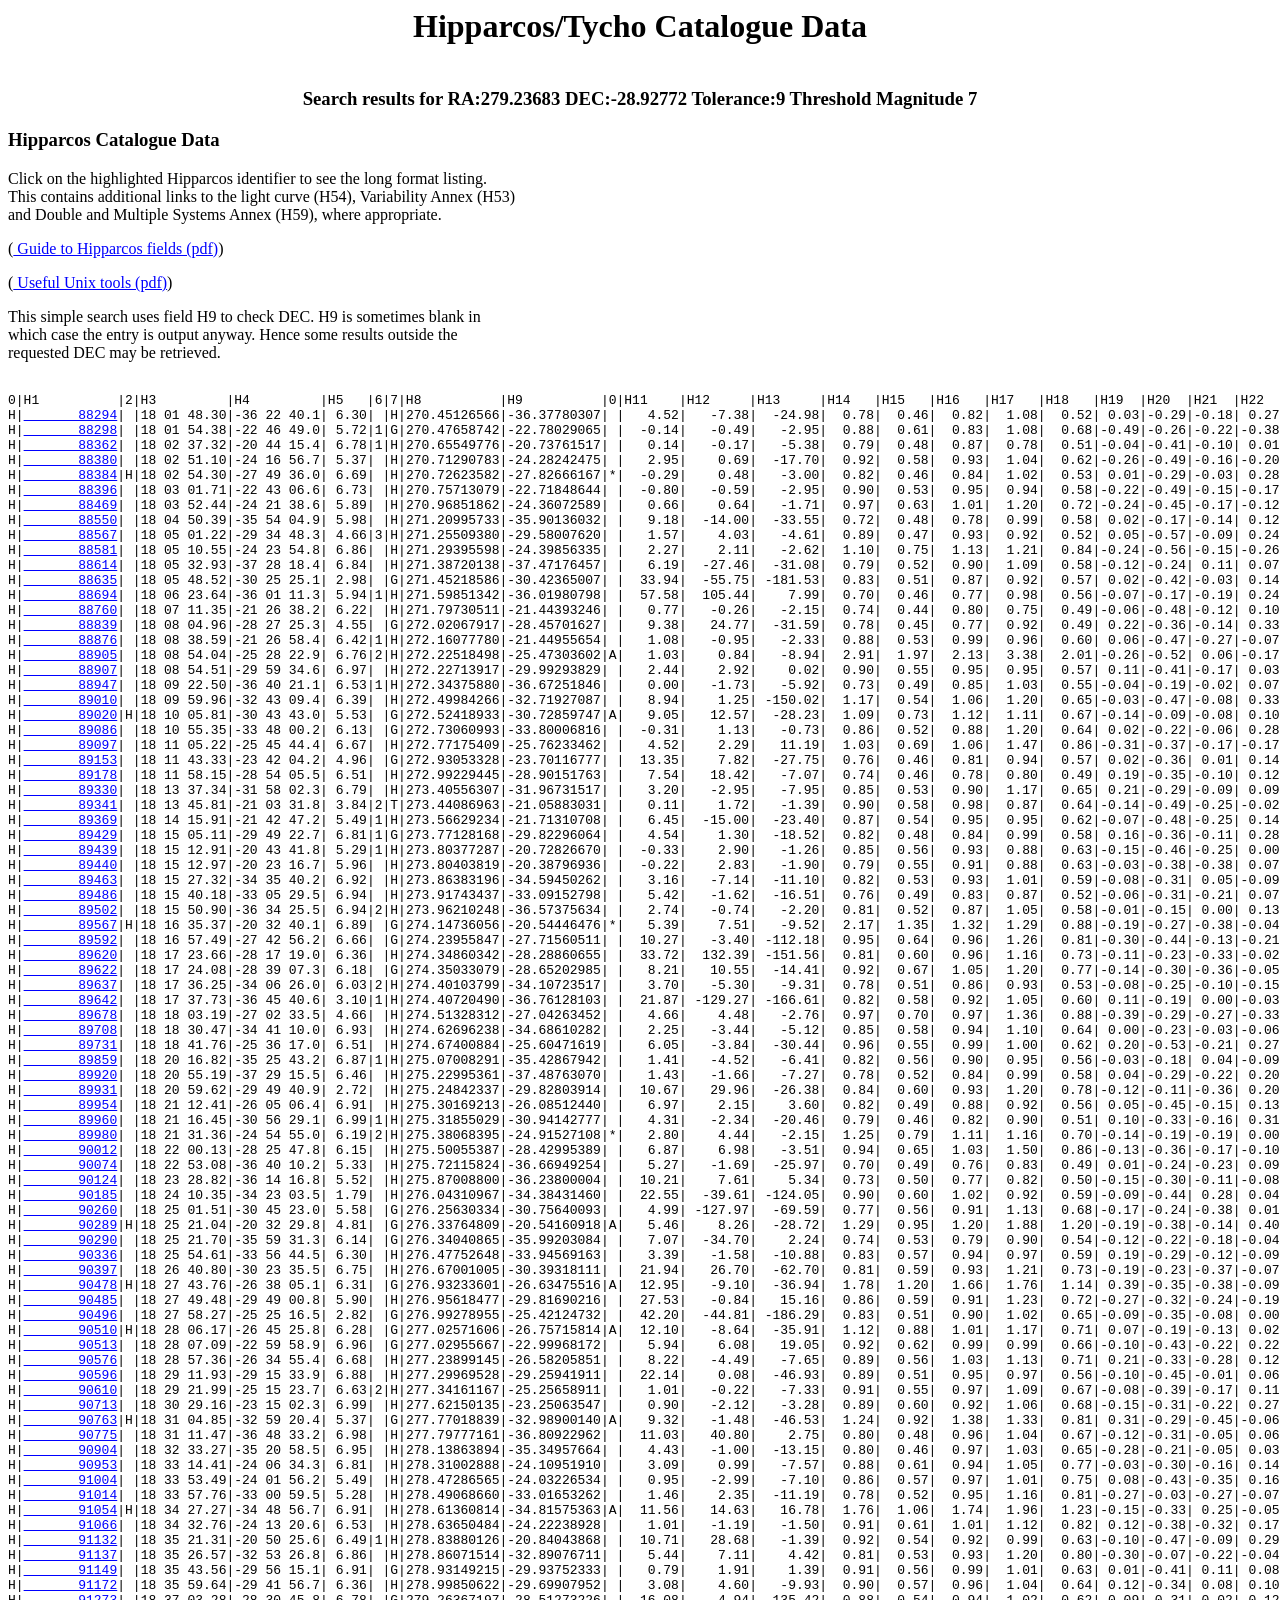
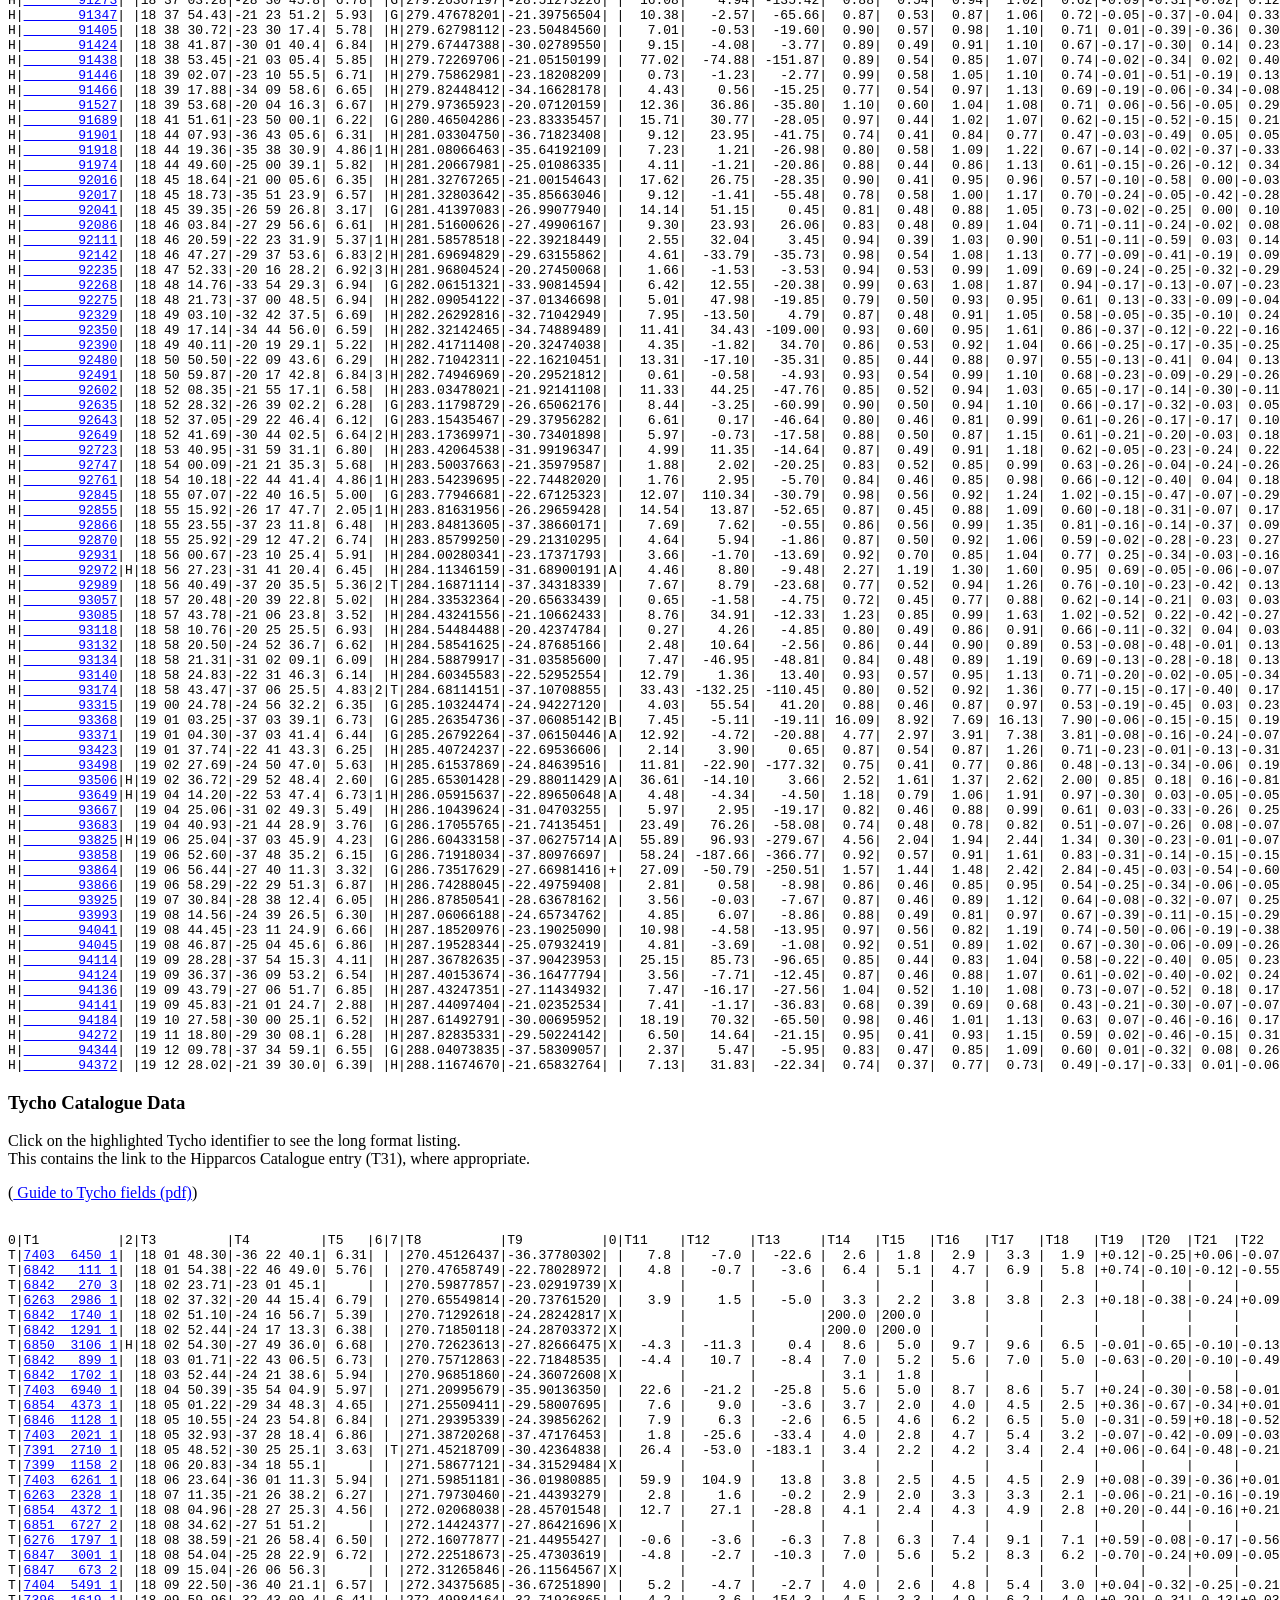
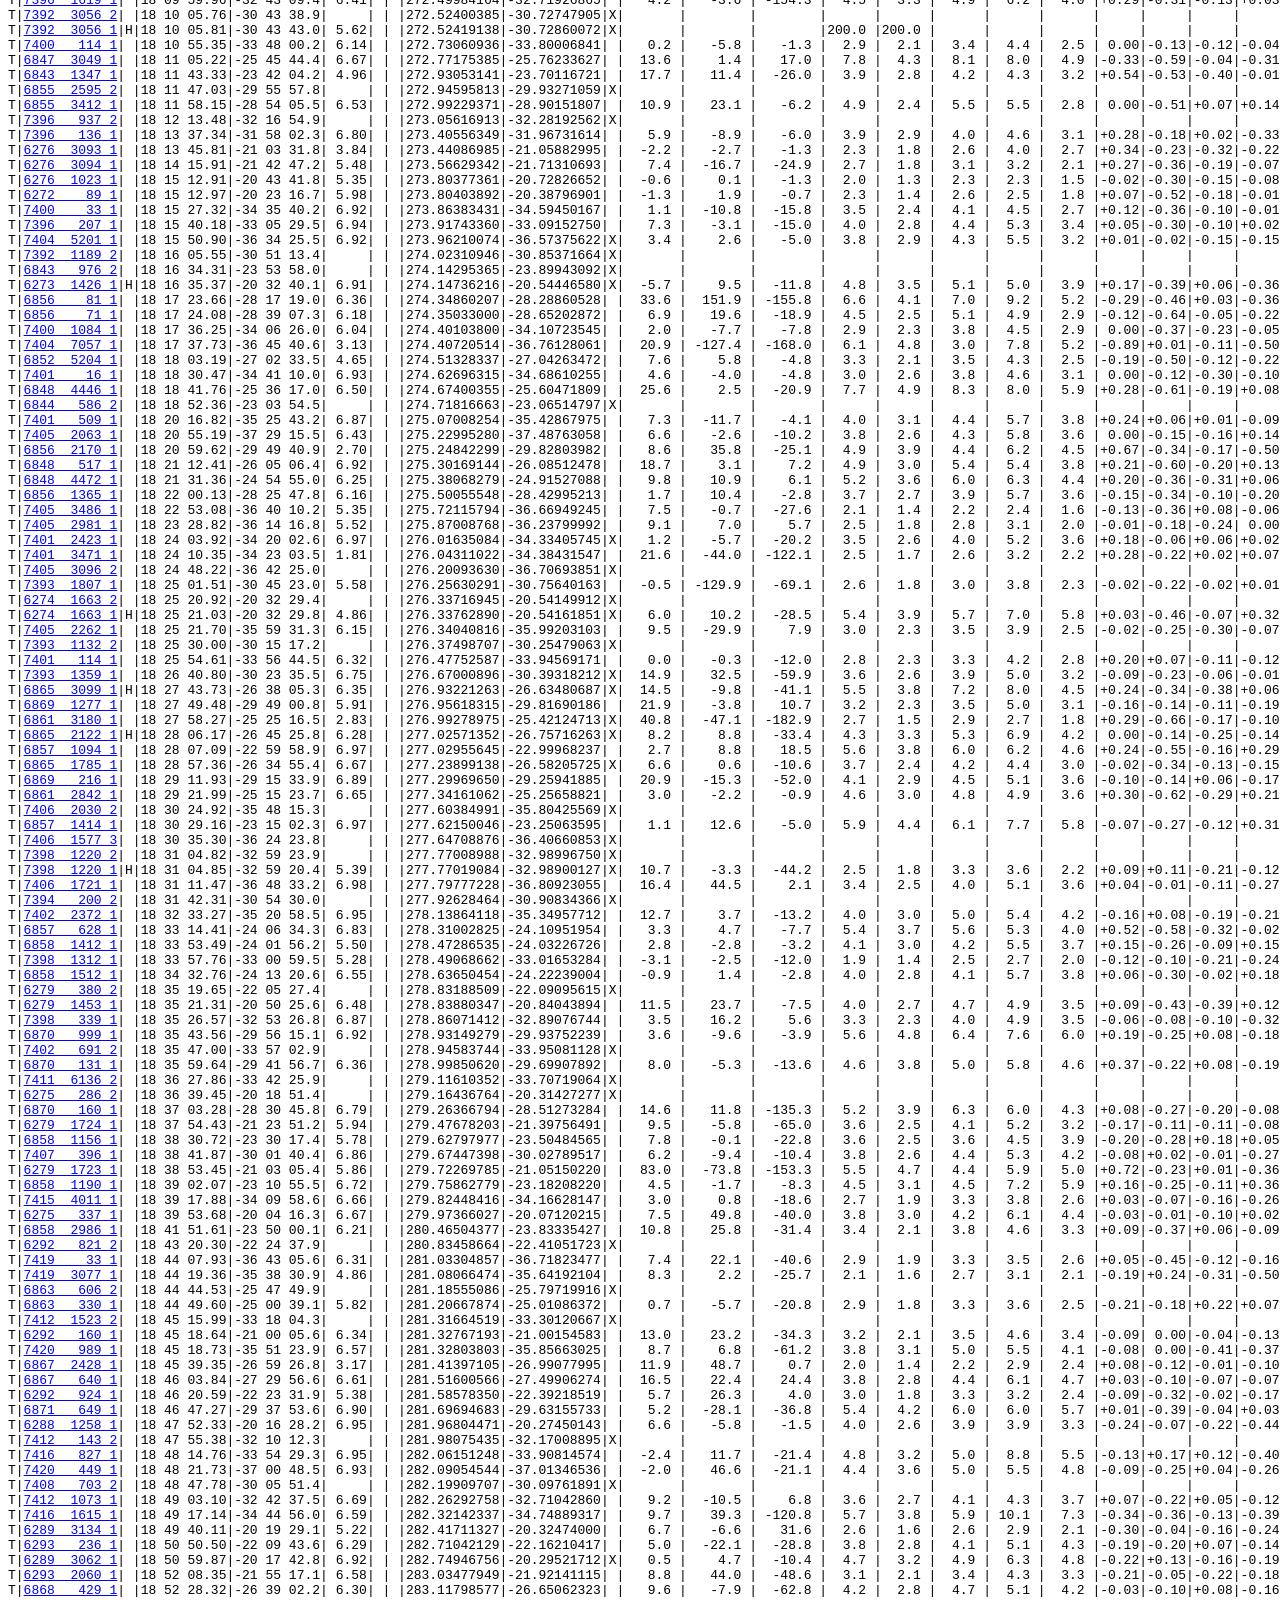
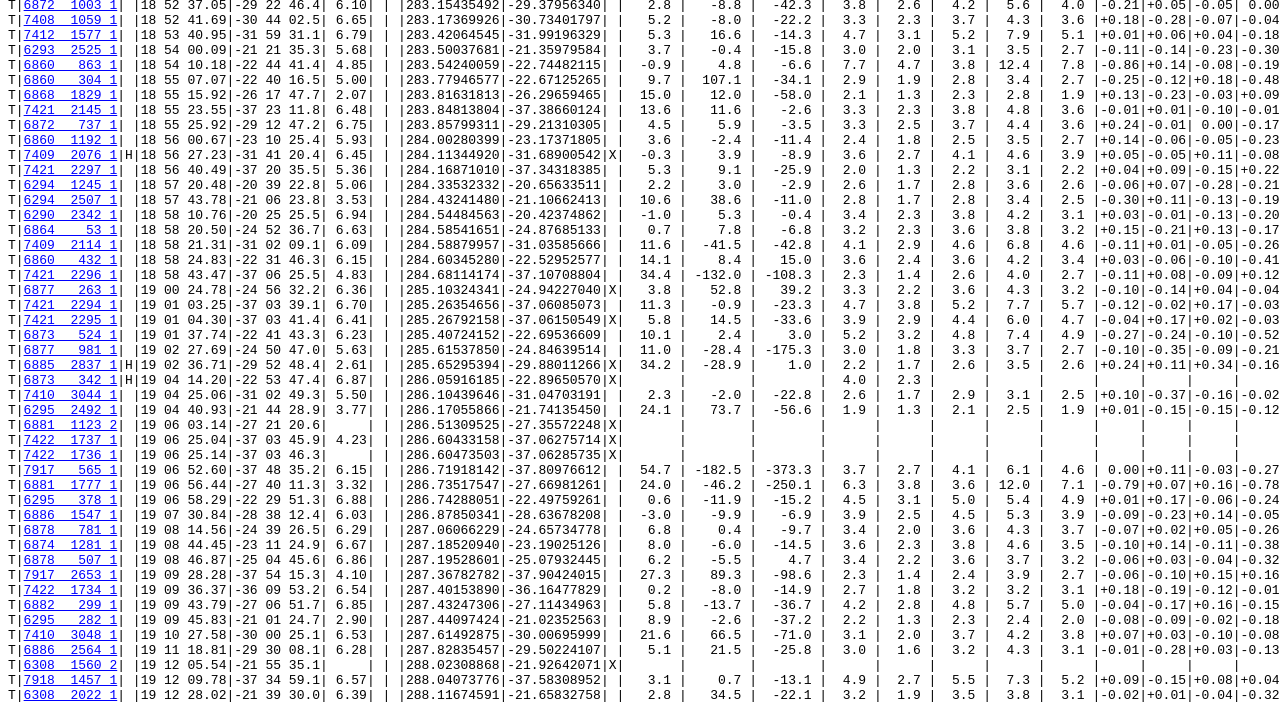
==== commit 61683bab: "labels - first labels" ====
--- a/resources/hip.htm
+++ b/resources/hip.htm
@@ -1,12 +1,12 @@
-<!-- H5 = V magnitude, H8 = RA [deg], H9 = DEC [deg] epoch 1991.5 -->
-<!-- saved from url=(0106)http://www.rssd.esa.int/hipparcos_scripts/HIPcatalogueSearch.pl?raDecim=200&decDecim=20&box=10&threshold=9 -->
-<html><head><meta http-equiv="Content-Type" content="text/html; charset=ISO-8859-1">
+
+<!-- saved from url=(0063)http://www.rssd.esa.int/hipparcos_scripts/HIPcatalogueSearch.pl -->
+<html><head><meta http-equiv="Content-Type" content="text/html; charset=windows-1252">
 <title> Hipparcos/Tycho Catalogue Data</title>
 </head>
 
 <body bgcolor="#ffffff" text="#000000" link="#0000ff" vlink="#ff0000" alink="#800080">
 <h1 align="center"> Hipparcos/Tycho Catalogue Data</h1>
-<h3 align="center"><br>  Search results for RA:200 DEC:20 Tolerance:10 Threshold Magnitude 9 </h3><h3>Hipparcos Catalogue Data</h3>
+<h3 align="center"><br>  Search results for RA:279.23683 DEC:-28.92772 Tolerance:9 Threshold Magnitude 7 </h3><h3>Hipparcos Catalogue Data</h3>
 <p>Click on the highlighted Hipparcos identifier to see the long format listing.<br>This contains additional links to the light curve (H54), Variability Annex (H53) <br>  and Double and Multiple Systems Annex (H59), where appropriate. 
 </p><p>
 (<a href="http://www.rssd.esa.int/SA-general/Projects/Hipparcos/pstex/sect2_01.pdf"> 
@@ -19,584 +19,157 @@
 requested DEC may be retrieved.
 </p><pre> 
 0|H1          |2|H3         |H4         |H5   |6|7|H8          |H9          |0|H11    |H12     |H13     |H14   |H15   |H16   |H17   |H18   |H19  |H20  |H21  |H22  |H23  |H24  |H25  |H26  |H27  |H28  |H29|H30  |H31   |H32   |H33  |H34   |H35  |6|H37   |H38  |9|H40 |H41 |2|3|H44    |H45   |H46  |H47|8|H49  |H50  |H51    |2|3|4|H55       |6|57|58|9|0|1|62|H63|H64    |H65  |H66  |H67 |8|9|0|H71   |H72       |H73       |H74       |H75 |H76         |7
-H|<a href="http://www.rssd.esa.int/hipparcos_scripts/HIPcatalogueSearch.pl?hipId=61816">       61816</a>| |12 40 06.91|+20 48 36.0| 8.94| |H|190.02880146|+20.81001158| |  20.81|  201.69| -368.50|  1.37|  1.06|  1.63|  1.80|  1.19|-0.46| 0.19|-0.37|-0.49| 0.31|-0.24| 0.24|-0.34| 0.17|-0.30|  0|-0.62| 61816| 9.996|0.029| 9.025|0.021| | 0.816|0.027|G|0.86|0.03|H| | 9.0871|0.0021|0.017| 82| | 9.06| 9.11|       |C| | |          | |  | 1| | | |  |   |       |     |     |    | | | |      |B+21 2442 |          |          |0.84|K0          |S 
-H|<a href="http://www.rssd.esa.int/hipparcos_scripts/HIPcatalogueSearch.pl?hipId=61832">       61832</a>| |12 40 17.07|+21 31 12.4| 7.99| |G|190.07113706|+21.52010044| |  10.66|   -7.36|  -97.99|  0.92|  0.81|  1.09|  1.17|  0.89|-0.37| 0.09|-0.28|-0.34| 0.18|-0.09| 0.16|-0.34| 0.00|-0.31|  0|-0.32| 61832| 8.623|0.012| 8.052|0.011| | 0.544|0.003|G|0.62|0.00|H| | 8.0890|0.0021|0.014| 90| | 8.07| 8.12|       |C| | |12403+2131|I| 1| 1| | | |  |   |       |     |     |    |S| | |110196|B+22 2500 |          |          |0.62|F8V         |X 
-H|<a href="http://www.rssd.esa.int/hipparcos_scripts/HIPcatalogueSearch.pl?hipId=61844">       61844</a>| |12 40 29.22|+16 16 45.5| 7.89| |G|190.12175185|+16.27931870| |   6.22|  -55.26|    9.43|  0.95|  0.70|  1.24|  1.57|  0.73|-0.19|-0.12|-0.28| 0.29| 0.25|-0.49| 0.15|-0.29| 0.27|-0.14|  0| 0.76| 61844| 8.267|0.012| 7.899|0.019| | 0.385|0.015|G|0.45|0.02|H| | 7.9665|0.0010|0.012| 67| | 7.95| 7.99|       | | | |          | |  | 1| | | |  |   |       |     |     |    |S| | |110220|B+17 2521 |          |          |0.45|F5          |S 
-H|<a href="http://www.rssd.esa.int/hipparcos_scripts/HIPcatalogueSearch.pl?hipId=61869">       61869</a>| |12 40 43.88|+12 42 55.6| 7.91| |H|190.18283652|+12.71545526| |   1.31|  -21.43|  -14.33|  0.92|  0.56|  1.01|  1.04|  0.68|-0.44| 0.26|-0.10| 0.14| 0.00|-0.10| 0.03| 0.04| 0.07|-0.33|  2| 1.45| 61869| 9.928|0.023| 8.082|0.010| | 1.530|0.015|G|1.57|0.03|H| | 8.0306|0.0014|0.014|127| | 8.01| 8.05|       |C| | |          | |  | 1| | | |  |   |       |     |     |    |S| | |110249|B+13 2569 |          |          |1.57|K2          |S 
-H|<a href="http://www.rssd.esa.int/hipparcos_scripts/HIPcatalogueSearch.pl?hipId=61890">       61890</a>| |12 40 55.44|+27 08 20.9| 7.82| |G|190.23099758|+27.13913979| |   7.05|  -43.75|   -8.71|  0.89|  0.58|  0.92|  1.27|  0.62|-0.11|-0.01|-0.10|-0.13|-0.05|-0.15|-0.04|-0.13| 0.02|-0.03|  0|-1.06| 61890| 8.337|0.010| 7.874|0.009| | 0.456|0.019|G|0.53|0.02|H| | 7.9139|0.0019|0.014| 95| | 7.90| 7.94|       | | | |12409+2708|I| 1| 1| | |S|  |   |       |     |     |    |S| | |110297|B+27 2158 |          |          |0.53|F5V         |X 
-H|<a href="http://www.rssd.esa.int/hipparcos_scripts/HIPcatalogueSearch.pl?hipId=61901">       61901</a>| |12 41 06.41|+15 22 39.3| 7.91| |H|190.27670276|+15.37756957| |  69.94|  118.77| -372.48|  0.89|  0.63|  1.10|  1.19|  0.83|-0.30| 0.04|-0.16| 0.05| 0.09|-0.31| 0.05|-0.03| 0.30|-0.33|  0| 0.20| 61901| 9.344|0.018| 8.046|0.011| | 1.109|0.016|G|1.19|0.02|I| | 8.0352|0.0015|0.010| 88| | 8.02| 8.06|       |C| | |          | |  | 1| | | |  |   |       |     |     |    |S| | |110315|B+16 2404 |          |          |1.19|K2          |S 
-H|<a href="http://www.rssd.esa.int/hipparcos_scripts/HIPcatalogueSearch.pl?hipId=61914">       61914</a>| |12 41 22.74|+21 49 49.5| 8.56| |H|190.34474983|+21.83040557| |  10.19| -110.15|   24.97|  0.95|  0.73|  1.08|  1.27|  0.81|-0.27| 0.01|-0.04|-0.16|-0.08|-0.03|-0.07| 0.02| 0.02|-0.21|  0|-0.05| 61914| 9.069|0.015| 8.614|0.015| | 0.429|0.019|T|0.50|0.02|L| | 8.6604|0.0014|0.014| 93| | 8.63| 8.69|       |C| | |          | |  | 1| | | |  |   |       |     |     |    |S| | |110349|B+22 2503 |          |          |0.57|G0          |S 
-H|<a href="http://www.rssd.esa.int/hipparcos_scripts/HIPcatalogueSearch.pl?hipId=61917">       61917</a>| |12 41 24.45|+19 04 29.9| 7.85| |H|190.35188254|+19.07496117| |  13.26|    6.10|  -49.65|  0.88|  0.77|  1.20|  1.35|  1.02|-0.48| 0.31|-0.31| 0.00| 0.22|-0.22| 0.25|-0.29| 0.18|-0.27|  0| 0.64| 61917| 8.857|0.015| 7.948|0.011| | 0.807|0.014|T|0.83|0.01|L| | 8.0066|0.0009|0.009| 85| | 7.99| 8.02|       | | | |          | |  | 1| | | |  |   |       |     |     |    |S| | |110350|B+19 2594 |          |          |0.80|K0          |S 
-H|<a href="http://www.rssd.esa.int/hipparcos_scripts/HIPcatalogueSearch.pl?hipId=61937">       61937</a>| |12 41 34.46|+10 25 34.6| 6.22| |H|190.39356290|+10.42626827| |  14.60| -106.08|    0.71|  0.72|  0.51|  0.80|  0.78|  0.48|-0.21|-0.06| 0.01|-0.10|-0.09|-0.19|-0.08|-0.07| 0.06|-0.25|  2| 0.39| 61937| 6.467|0.005| 6.243|0.006| | 0.192|0.006|G|0.21|0.01|H| | 6.2817|0.0012|0.009| 63| | 6.27| 6.30|       | | | |12415+1026|I| 1| 1| | | |  |   |       |     |     |    |S| |P|110377|B+11 2484 |          |          |0.21|A7Vn        |X 
-H|<a href="http://www.rssd.esa.int/hipparcos_scripts/HIPcatalogueSearch.pl?hipId=61960">       61960</a>| |12 41 53.01|+10 14 09.0| 4.88| |H|190.47086482|+10.23584294| |  27.10|   82.62|  -89.51|  0.73|  0.50|  0.82|  0.80|  0.48|-0.14| 0.00| 0.03|-0.16|-0.13|-0.31|-0.11|-0.12| 0.02|-0.21|  0| 0.80| 61960| 4.974|0.003| 4.880|0.003| | 0.076|0.001|G|0.08|0.03|C| | 4.9058|0.0006|0.004| 57| | 4.90| 4.92|       | | | |          | |  | 1| | | |  |   |       |     |     |    |S| | |110411|B+11 2485 |          |          |0.08|A0V         |X 
-H|<a href="http://www.rssd.esa.int/hipparcos_scripts/HIPcatalogueSearch.pl?hipId=61976">       61976</a>| |12 42 02.38|+14 09 33.7| 8.81|2|H|190.50993122|+14.15937245| |   0.67|  -24.12|    1.86|  1.20|  0.77|  1.51|  2.05|  1.02|-0.39| 0.09|-0.20| 0.10| 0.07|-0.44| 0.00|-0.01| 0.23|-0.42|  0| 1.39| 61976|10.819|0.052| 9.025|0.020| | 1.524|0.046|T|2.22|0.11|O| | 8.8731|0.0039|0.040| 89| | 8.78| 8.92|       |U|2| |          | |  | 1| | | |  |   |       |     |     |    | | | |      |B+14 2533 |          |          |1.72|M0          |S 
-H|<a href="http://www.rssd.esa.int/hipparcos_scripts/HIPcatalogueSearch.pl?hipId=62017">       62017</a>| |12 42 39.04|+28 21 35.6| 7.48| |H|190.66267357|+28.35987572| |  13.63|  -22.63|  -54.19|  0.76|  0.65|  0.92|  1.00|  0.68|-0.15|-0.02|-0.32| 0.08| 0.16|-0.15| 0.10|-0.26| 0.18|-0.16|  2|-0.26| 62017| 7.939|0.009| 7.530|0.011| | 0.389|0.015|G|0.45|0.02|H| | 7.5739|0.0016|0.011| 75| | 7.55| 7.60|       |C| | |          | |  | 1| | | |  |   |       |     |     |    |S| | |110524|B+29 2319 |          |          |0.45|F4V         |X 
-H|<a href="http://www.rssd.esa.int/hipparcos_scripts/HIPcatalogueSearch.pl?hipId=62033">       62033</a>|H|12 42 55.47|+25 54 35.0| 8.80| |G|190.73114167|+25.90972704|A|   0.43|    3.64|   -8.36|  1.84|  1.14|  1.57|  1.73|  1.05|-0.04|-0.28|-0.05|-0.37|-0.08| 0.11|-0.05|-0.13|-0.08|-0.09|  1| 1.80| 62033|10.112|0.029| 8.887|0.018|A| 0.786|0.096|G|0.95|0.04|L|*| 8.9225|0.0026|0.017| 82|*| 8.89| 8.94|       |C| | |12429+2555|I| 1| 2|C| |A|AB|280|  5.815|0.044| 3.36|0.23| | | |110571|B+26 2382 |          |          |0.95|G9IV+...    |S 
-H|<a href="http://www.rssd.esa.int/hipparcos_scripts/HIPcatalogueSearch.pl?hipId=62048">       62048</a>| |12 43 04.69|+24 17 59.8| 8.00| |H|190.76952726|+24.29995768| |   3.49|  -25.80|   -5.95|  0.87|  0.58|  0.96|  0.99|  0.61|-0.13|-0.16|-0.12|-0.26| 0.02| 0.01| 0.02|-0.07|-0.08|-0.09|  2| 0.14| 62048| 9.342|0.018| 8.111|0.011| | 1.023|0.009|G|1.00|0.01|H| | 8.1666|0.0016|0.014| 94| | 8.14| 8.19|       | | | |          | |  | 1| | | |  |   |       |     |     |    |S| | |110582|B+25 2548 |          |          |1.00|K0          |S 
-H|<a href="http://www.rssd.esa.int/hipparcos_scripts/HIPcatalogueSearch.pl?hipId=62070">       62070</a>| |12 43 15.92|+10 06 02.9| 7.43|2|H|190.81631798|+10.10080185| |   3.92|  -15.41|  -48.24|  0.81|  0.62|  0.90|  0.92|  0.66|-0.24| 0.03|-0.14| 0.15|-0.17|-0.14|-0.20| 0.10| 0.01|-0.42|  0| 0.95| 62070| 9.446|0.028| 7.615|0.013| | 1.592|0.010|G|2.09|0.05|F| | 7.5021|0.0113|0.053| 53| | 7.42| 7.56|       |U|2| |          | |  | 1| | |S|  |   |       |     |     |    |S| |P|110612|B+10 2461 |          |          |2.09|M3III:      |S 
-H|<a href="http://www.rssd.esa.int/hipparcos_scripts/HIPcatalogueSearch.pl?hipId=62073">       62073</a>| |12 43 18.47|+26 07 35.8| 6.68| |H|190.82695030|+26.12659918| |   7.24|   22.74|   -3.46|  0.71|  0.54|  0.80|  0.80|  0.56|-0.10| 0.15|-0.16|-0.27|-0.05|-0.20|-0.08|-0.06|-0.01|-0.07|  2| 2.91| 62073| 7.117|0.005| 6.713|0.005| | 0.369|0.014|G|0.43|0.01|H| | 6.7652|0.0014|0.010| 88| | 6.75| 6.78|       | | | |          | |  | 1| | | |  |   |       |     |     |    |S| | |110628|B+26 2383 |          |          |0.43|F2IIIn      |X 
-H|<a href="http://www.rssd.esa.int/hipparcos_scripts/HIPcatalogueSearch.pl?hipId=62076">       62076</a>| |12 43 20.44|+15 22 44.9| 8.86| |G|190.83517166|+15.37912588| |   7.88|  -81.54|  -21.88|  1.01|  0.72|  1.27|  1.18|  0.82|-0.37| 0.10|-0.07|-0.02| 0.11|-0.35| 0.13|-0.18| 0.32|-0.35|  0| 0.07| 62076| 9.433|0.019| 8.909|0.018| | 0.516|0.015|G|0.59|0.02|H| | 8.9710|0.0018|0.017| 97| | 8.95| 9.00|       |C| | |          | |  | 1| | | |  |   |       |     |     |    |S| | |      |B+16 2411 |          |          |0.59|F5          |S 
-H|<a href="http://www.rssd.esa.int/hipparcos_scripts/HIPcatalogueSearch.pl?hipId=62102">       62102</a>| |12 43 37.88|+25 40 48.4| 7.62| |H|190.90782261|+25.68010568| |  10.16|   24.25|   10.35|  0.82|  0.59|  0.90|  0.85|  0.61|-0.06|-0.19|-0.15|-0.35|-0.05| 0.05|-0.04|-0.04| 0.03|-0.12|  2|-0.46| 62102| 8.001|0.009| 7.657|0.008| | 0.307|0.011|G|0.35|0.01|H| | 7.6977|0.0017|0.013| 86| | 7.68| 7.73|       | | | |          | |  | 1| | | |  |   |       |     |     |    |S| | |110680|B+26 2385 |          |          |0.35|A9III       |X 
-H|<a href="http://www.rssd.esa.int/hipparcos_scripts/HIPcatalogueSearch.pl?hipId=62116">       62116</a>|H|12 43 51.19|+15 06 44.1| 8.77| |G|190.96328012|+15.11226287|A|  -0.05|  -10.56|    4.18|  1.78|  1.22|  1.87|  1.94|  1.21|-0.47| 0.05|-0.09| 0.22| 0.12|-0.24| 0.21|-0.24| 0.34|-0.25|  1| 0.32| 62116| 9.121|0.016| 8.818|0.017|A| 0.269|0.019|G|0.30|0.02|H|*| 8.8282|0.0023|0.016| 97|*| 8.80| 8.85|       |D| | |12439+1507|I| 1| 2|C| |A|AB|347|  2.335|0.034| 3.02|0.12|S| | |110703|B+15 2500 |          |          |0.30|F2          |S 
-H|<a href="http://www.rssd.esa.int/hipparcos_scripts/HIPcatalogueSearch.pl?hipId=62129">       62129</a>| |12 43 59.36|+27 19 30.3| 8.68| |G|190.99735287|+27.32509174| |  11.89|   10.98|  -76.26|  1.02|  0.83|  1.30|  1.43|  0.85|-0.26| 0.26|-0.39|-0.07| 0.10|-0.27| 0.03|-0.21| 0.09|-0.14|  2| 1.54| 62129| 9.333|0.017| 8.687|0.015| | 0.592|0.017|T|0.66|0.02|L| | 8.7878|0.0025|0.017| 78| | 8.76| 8.83|       |C| | |          | |  | 1| | | |  |   |       |     |     |    |S| | |110745|B+28 2145 |          |          |0.63|G0V         |X 
-H|<a href="http://www.rssd.esa.int/hipparcos_scripts/HIPcatalogueSearch.pl?hipId=62130">       62130</a>|H|12 43 59.87|+21 10 22.7| 7.94| |G|190.99944150|+21.17296098|A|   5.90|  -24.27|   22.16|  1.16|  0.88|  1.34|  1.59|  0.94|-0.23|-0.01|-0.24|-0.17|-0.01|-0.01|-0.02| 0.01|-0.11|-0.06|  1| 0.45| 62130| 8.224|0.011| 7.894|0.011|*| 0.279|0.017|G|0.32|0.02|H|*| 7.9919|0.0016|0.014| 98|*| 7.97| 8.01|       |D| | |12440+2110|I| 1| 2|C| |A|AB|238|  6.510|0.014| 3.04|0.08|S| | |110721|B+21 2451 |          |          |0.32|F0          |S 
-H|<a href="http://www.rssd.esa.int/hipparcos_scripts/HIPcatalogueSearch.pl?hipId=62133">       62133</a>| |12 44 01.36|+10 55 16.8| 8.64|1|H|191.00565423|+10.92133158| |   6.41|  -35.63|   -6.13|  0.93|  0.73|  1.23|  1.18|  0.89|-0.24| 0.13|-0.26| 0.00| 0.06|-0.43|-0.02|-0.15| 0.41|-0.52|  0| 0.33| 62133| 9.002|0.017| 8.674|0.018| | 0.320|0.015|G|0.37|0.02|H| | 8.7167|0.0043|0.026| 56| | 8.67| 8.75|       |U| | |          | |  | 1| | | |  |   |       |     |     |    |S| | |110722|B+11 2487 |          |          |0.37|F2          |S 
-H|<a href="http://www.rssd.esa.int/hipparcos_scripts/HIPcatalogueSearch.pl?hipId=62158">       62158</a>| |12 44 20.54|+27 58 55.1| 8.03| |H|191.08557283|+27.98197485| |   4.24|  -39.26|   15.30|  1.02|  0.84|  1.28|  1.59|  0.88|-0.19| 0.12|-0.49|-0.23|-0.06|-0.08|-0.05|-0.09| 0.07|-0.26|  0| 1.69| 62158| 9.273|0.018| 8.134|0.012| | 0.967|0.003|G|0.95|0.00|H| | 8.1906|0.0016|0.013| 74| | 8.17| 8.22|       |C| | |          | |  | 1| | | |  |   |       |     |     |    |S| | |110788|B+28 2146 |          |          |0.95|G9IV        |X 
-H|<a href="http://www.rssd.esa.int/hipparcos_scripts/HIPcatalogueSearch.pl?hipId=62162">       62162</a>|H|12 44 22.70|+21 59 38.3| 7.59| |H|191.09458248|+21.99396394|*|  15.38| -127.12| -193.86|  1.54|  1.03|  1.17|  1.57|  0.82|-0.15| 0.07|-0.05|-0.24|-0.01|-0.08|-0.03|-0.06| 0.01| 0.06|  1| 0.68| 62162| 8.150|0.008| 7.653|0.007|*| 0.479|0.008|T|0.55|0.01|L|*| 7.7009|0.0013|0.011|100|*| 7.69| 7.72|       |C| | |12444+2200|H| 1| 2|C| |D|AB|214|  0.241|0.056| 3.21|0.41|S| |D|110789|B+22 2506 |          |          |0.52|F6V         |X 
-H|<a href="http://www.rssd.esa.int/hipparcos_scripts/HIPcatalogueSearch.pl?hipId=62176">       62176</a>| |12 44 33.65|+13 20 55.1| 8.84| |G|191.14020158|+13.34863196| |   2.93|   -6.12|  -22.06|  1.09|  0.75|  1.31|  1.26|  0.92|-0.47| 0.14|-0.07|-0.02| 0.11|-0.29| 0.15|-0.13| 0.26|-0.45|  0|-0.95| 62176|10.198|0.030| 8.954|0.018| | 1.060|0.015|G|1.03|0.01|H| | 9.0096|0.0017|0.013|100| | 8.98| 9.03|       |C| | |          | |  | 1| | | |  |   |       |     |     |    | | | |110815|B+14 2536 |          |          |1.03|K0          |S 
-H|<a href="http://www.rssd.esa.int/hipparcos_scripts/HIPcatalogueSearch.pl?hipId=62188">       62188</a>| |12 44 42.68|+17 42 01.7| 8.55| |H|191.17781721|+17.70048289| |   5.89|    1.94|    3.47|  0.95|  0.67|  1.04|  1.10|  0.74|-0.39|-0.08|-0.10|-0.18| 0.10| 0.04| 0.09|-0.01|-0.02|-0.28|  0|-1.37| 62188| 9.129|0.015| 8.606|0.015| | 0.498|0.015|G|0.57|0.02|H| | 8.6625|0.0017|0.013| 92| | 8.65| 8.70|       |C| | |          | |  | 1| | | |  |   |       |     |     |    |S| | |110822|B+18 2655 |          |          |0.57|F6V         |X 
-H|<a href="http://www.rssd.esa.int/hipparcos_scripts/HIPcatalogueSearch.pl?hipId=62191">       62191</a>| |12 44 44.18|+28 51 27.9| 8.31| |G|191.18406718|+28.85775503| |   6.13|   33.95|  -23.19|  0.91|  0.88|  1.22|  1.38|  0.91|-0.23| 0.00|-0.43| 0.08| 0.05|-0.08| 0.02|-0.27| 0.20|-0.27|  5| 1.08| 62191| 9.781|0.027| 8.436|0.015| | 1.128|0.004|G|1.09|0.00|H| | 8.4836|0.0024|0.016| 80| | 8.46| 8.51|       | | | |          | |  | 1| | | |  |   |       |     |     |    |S| | |110844|B+29 2320 |          |          |1.09|K0III       |X 
-H|<a href="http://www.rssd.esa.int/hipparcos_scripts/HIPcatalogueSearch.pl?hipId=62213">       62213</a>| |12 45 03.33|+27 23 36.4| 7.44| |H|191.26388873|+27.39345173| |   5.17|   -8.52|  -25.69|  0.77|  0.77|  1.09|  1.19|  0.79|-0.29| 0.13|-0.39|-0.01| 0.14|-0.34| 0.08|-0.35| 0.24|-0.24|  0| 3.51| 62213| 8.832|0.016| 7.566|0.010| | 1.080|0.013|G|1.04|0.01|H| | 7.6107|0.0013|0.009| 75| | 7.59| 7.63|       |D| | |12451+2724|I| 1| 1| | |S|  |   |       |     |     |    |S| | |110883|B+28 2148 |          |          |1.04|K2III       |X 
-H|<a href="http://www.rssd.esa.int/hipparcos_scripts/HIPcatalogueSearch.pl?hipId=62216">       62216</a>| |12 45 03.87|+23 35 37.3| 7.78|2|H|191.26610822|+23.59368073| |   1.77|  -16.50|    3.27|  0.78|  0.58|  0.94|  0.95|  0.65|-0.09| 0.01|-0.20|-0.14|-0.04|-0.19|-0.07| 0.04|-0.05|-0.14|  0| 0.03| 62216| 9.928|0.023| 7.982|0.010| | 1.650|0.021|T|2.02|0.07|O| | 7.8627|0.0042|0.028| 98| | 7.82| 7.92|       |U|2| |          | |  | 1| | | |  |   |       |     |     |    |S| | |110872|B+24 2489 |          |          |2.02|M...        |S 
-H|<a href="http://www.rssd.esa.int/hipparcos_scripts/HIPcatalogueSearch.pl?hipId=62218">       62218</a>| |12 45 04.88|+27 44 49.5| 8.91| |G|191.27031989|+27.74709335| |   7.79|  -75.36|   74.48|  1.12|  0.98|  1.41|  1.68|  1.05|-0.29| 0.22|-0.40|-0.01|-0.02|-0.11|-0.04|-0.22| 0.06|-0.28|  0| 1.13| 62218| 9.652|0.023| 8.937|0.019| | 0.603|0.015|G|0.67|0.01|H| | 9.0270|0.0024|0.014| 77| | 8.99| 9.07|       |C| | |          | |  | 1| | | |  |   |       |     |     |    |S| | |110882|B+28 2149 |          |          |0.67|G1V         |X 
-H|<a href="http://www.rssd.esa.int/hipparcos_scripts/HIPcatalogueSearch.pl?hipId=62246">       62246</a>| |12 45 25.43|+29 46 33.5| 8.18| |H|191.35597610|+29.77596803| |  14.03| -123.81|    6.60|  0.84|  0.76|  1.04|  1.05|  0.85|-0.31| 0.20|-0.41| 0.07| 0.05| 0.07| 0.14|-0.27| 0.33|-0.20|  2| 0.98| 62246| 8.891|0.013| 8.236|0.011| | 0.575|0.021|G|0.65|0.02|H| | 8.3063|0.0014|0.013| 84| | 8.29| 8.33|       | | | |          | |  | 1| | | |  |   |       |     |     |    |S| | |110950|B+30 2321 |          |          |0.65|G2V         |X 
-H|<a href="http://www.rssd.esa.int/hipparcos_scripts/HIPcatalogueSearch.pl?hipId=62248">       62248</a>| |12 45 26.20|+14 22 24.9| 7.22| |H|191.35915460|+14.37358874| |   4.11|  -48.40|    4.23|  0.81|  0.52|  0.96|  1.02|  0.61|-0.43| 0.26|-0.19|-0.09| 0.21|-0.31| 0.26|-0.18| 0.38|-0.26|  0|-2.02| 62248| 7.073|0.004| 7.181|0.006| |-0.093|0.006|T|-.07|0.01|L| | 7.1913|0.0008|0.010|124| | 7.18| 7.21|       |D| | |12454+1422|I| 2| 1| | | |  |   |       |     |     |    |S| | |110932|B+15 2504 |          |          |-.10|A0          |S 
-H|<a href="http://www.rssd.esa.int/hipparcos_scripts/HIPcatalogueSearch.pl?hipId=62249">       62249</a>| |12 45 26.44|+14 21 49.2| 7.72| |G|191.36016012|+14.36367459| |  17.11|   81.48|  -45.67|  0.94|  0.61|  1.11|  1.16|  0.69|-0.47| 0.28|-0.21|-0.15| 0.24|-0.28| 0.27|-0.21| 0.38|-0.27|  0| 0.13| 62249| 8.203|0.010| 7.721|0.007| | 0.430|0.014|G|0.50|0.01|H| | 7.8054|0.0012|0.013|122| | 7.78| 7.83|       |C| | |12454+1422|I| 2| 1| | | |  |   |       |     |     |    |S| | |      |B+15 2503 |          |          |0.50|G5          |S 
-H|<a href="http://www.rssd.esa.int/hipparcos_scripts/HIPcatalogueSearch.pl?hipId=62251">       62251</a>| |12 45 26.72|+13 24 45.5| 8.14| |G|191.36135010|+13.41264755| |   2.03|    0.81|  -63.28|  0.97|  0.69|  1.11|  1.06|  0.73|-0.25| 0.05|-0.26|-0.23| 0.13|-0.18| 0.11|-0.34| 0.38|-0.31|  0| 1.08| 62251| 9.509|0.021| 8.234|0.013| | 1.020|0.015|G|0.99|0.01|H| | 8.3004|0.0017|0.016| 85| | 8.27| 8.33|       |C| | |          | |  | 1| | | |  |   |       |     |     |    |S| | |110933|B+14 2538 |          |          |0.99|G5          |S 
-H|<a href="http://www.rssd.esa.int/hipparcos_scripts/HIPcatalogueSearch.pl?hipId=62296">       62296</a>| |12 45 55.32|+13 34 59.2| 8.32| |G|191.48050191|+13.58310618| |   1.43|  -32.49|    5.92|  1.02|  0.76|  1.22|  1.12|  0.78|-0.34| 0.13|-0.26|-0.16| 0.16|-0.23| 0.16|-0.34| 0.40|-0.34|  0|-0.66| 62296| 9.611|0.022| 8.436|0.014| | 0.990|0.015|G|0.97|0.01|H| | 8.4817|0.0019|0.015| 82| | 8.46| 8.51|       |C| | |          | |  | 1| | |S|  |   |       |     |     |    |S| | |110995|B+14 2539 |          |          |0.97|K0          |S 
-H|<a href="http://www.rssd.esa.int/hipparcos_scripts/HIPcatalogueSearch.pl?hipId=62341">       62341</a>| |12 46 28.97|+16 31 17.2| 8.44| |H|191.62070787|+16.52145768| |   5.72|  -12.77|  -12.28|  0.99|  0.65|  1.07|  1.36|  0.73|-0.41|-0.07| 0.00| 0.24| 0.10|-0.19| 0.14|-0.07|-0.07|-0.18|  0| 1.41| 62341| 8.749|0.013| 8.477|0.014| | 0.229|0.001|G|0.25|0.00|H| | 8.5083|0.0013|0.012| 93| | 8.49| 8.53|       | | | |          | |  | 1| | | |  |   |       |     |     |    |S| | |111057|B+17 2532 |          |          |0.25|A2m         |X 
-H|<a href="http://www.rssd.esa.int/hipparcos_scripts/HIPcatalogueSearch.pl?hipId=62344">       62344</a>| |12 46 30.73|+21 03 09.1| 8.57| |G|191.62804949|+21.05253526| |   3.63|   -9.21|   12.53|  0.92|  0.60|  0.99|  1.22|  0.65|-0.04|-0.25|-0.12|-0.11| 0.01| 0.05|-0.02| 0.10|-0.03| 0.16|  2| 4.99| 62344| 8.834|0.013| 8.592|0.014| | 0.226|0.013|G|0.25|0.01|H| | 8.6371|0.0020|0.015| 91| | 8.61| 8.67|       |C| | |          | |  | 1| | | |  |   |       |     |     |    |S| | |111056|B+21 2455 |          |          |0.25|A2          |S 
-H|<a href="http://www.rssd.esa.int/hipparcos_scripts/HIPcatalogueSearch.pl?hipId=62349">       62349</a>| |12 46 32.77|+24 08 44.1| 6.83| |H|191.63654937|+24.14557627| |  22.98| -114.20| -216.47|  0.68|  0.55|  0.85|  0.76|  0.57|-0.17| 0.05|-0.23|-0.26| 0.06|-0.22| 0.02|-0.16| 0.09|-0.18|  0| 2.37| 62349| 7.457|0.007| 6.882|0.007| | 0.540|0.007|T|0.61|0.01|L| | 6.9462|0.0009|0.008| 86| | 6.93| 6.96|       |C| | |12465+2409|I| 1| 1| | | |  |   |       |     |     |    |S| | |111066|B+24 2493 |          |          |0.60|F8V         |X 
-H|<a href="http://www.rssd.esa.int/hipparcos_scripts/HIPcatalogueSearch.pl?hipId=62350">       62350</a>| |12 46 34.25|+11 22 42.6| 8.66| |H|191.64271027|+11.37849924| |  16.81| -112.32|   -0.90|  1.09|  0.77|  1.32|  1.24|  0.82|-0.17| 0.04|-0.24| 0.06| 0.04|-0.38|-0.08|-0.24| 0.40|-0.48|  5| 1.16| 62350| 9.458|0.025| 8.738|0.021| | 0.630|0.015|G|0.70|0.01|H| | 8.7897|0.0025|0.015| 60| | 8.76| 8.83|       |C| | |          | |  | 1| | | |  |   |       |     |     |    |S| | |111069|B+12 2511 |          |          |0.70|G5          |S 
-H|<a href="http://www.rssd.esa.int/hipparcos_scripts/HIPcatalogueSearch.pl?hipId=62353">       62353</a>| |12 46 36.33|+12 57 50.5| 8.56|1|H|191.65136049|+12.96404071| |   0.37|  -28.24|  -10.44|  1.17|  0.86|  1.49|  1.30|  0.86|-0.18| 0.18|-0.33|-0.06| 0.19|-0.44| 0.08|-0.40| 0.43|-0.41|  0| 0.90| 62353|10.572|0.050| 8.767|0.020| | 1.490|0.015|G|1.49|0.09|H| | 8.6855|0.0042|0.029| 61| | 8.63| 8.72|       |U| | |          | |  | 1| | | |  |   |       |     |     |    | | | |111068|B+13 2580 |          |          |1.49|K5          |S 
-H|<a href="http://www.rssd.esa.int/hipparcos_scripts/HIPcatalogueSearch.pl?hipId=62356">       62356</a>| |12 46 38.75|+16 34 39.5| 5.12| |H|191.66147205|+16.57764912| |  10.13|   12.55|   17.39|  0.75|  0.48|  0.80|  1.02|  0.52|-0.32|-0.10| 0.00| 0.27| 0.04|-0.10| 0.08| 0.06|-0.21|-0.08|  0| 1.73| 62356| 6.875|0.005| 5.268|0.003| | 1.346|0.005|T|1.31|0.01|L| | 5.2699|0.0006|0.005| 91| | 5.26| 5.28|       |C| | |          | |  | 1| | | |  |   |       |     |     |    |S| | |111067|B+17 2533 |          |          |1.29|K3III       |X 
-H|<a href="http://www.rssd.esa.int/hipparcos_scripts/HIPcatalogueSearch.pl?hipId=62384">       62384</a>| |12 47 06.74|+22 37 00.7| 8.38| |H|191.77807647|+22.61684990| |  12.98|   -9.26|   -9.43|  0.93|  0.72|  1.10|  1.40|  0.83|-0.15| 0.00|-0.25|-0.19|-0.01| 0.04| 0.00|-0.16| 0.15|-0.02|  0|-0.55| 62384| 9.077|0.015| 8.443|0.013| | 0.589|0.017|T|0.66|0.02|L| | 8.5032|0.0019|0.013| 87| | 8.48| 8.54|       |C| | |          | |  | 1| | | |  |   |       |     |     |    |S| | |111154|B+23 2492 |          |          |0.61|G5          |S 
-H|<a href="http://www.rssd.esa.int/hipparcos_scripts/HIPcatalogueSearch.pl?hipId=62388">       62388</a>| |12 47 10.58|+15 35 30.2| 6.66| |H|191.79406973|+15.59171041| |   6.44|    8.79|  -14.85|  0.72|  0.49|  0.82|  0.88|  0.59|-0.43| 0.06|-0.05| 0.08| 0.06|-0.03| 0.03| 0.16|-0.21|-0.20|  2|-1.51| 62388| 7.792|0.006| 6.752|0.004| | 0.904|0.005|T|0.91|0.00|L| | 6.8144|0.0008|0.008|127| | 6.80| 6.83|       | | | |          | |  | 1| | | |  |   |       |     |     |    |S| | |111163|B+16 2420 |          |          |0.90|K0          |S 
-H|<a href="http://www.rssd.esa.int/hipparcos_scripts/HIPcatalogueSearch.pl?hipId=62394">       62394</a>| |12 47 13.62|+11 57 29.3| 6.11| |H|191.80673093|+11.95813254| |  13.41|   44.68|  -18.39|  0.75|  0.58|  0.93|  0.87|  0.59|-0.22| 0.18|-0.36|-0.16| 0.07|-0.26| 0.06|-0.30| 0.43|-0.33|  0| 1.16| 62394| 6.273|0.005| 6.120|0.004| | 0.122|0.002|G|0.14|0.00|H| | 6.1526|0.0013|0.008| 59| | 6.14| 6.16|       | | | |12472+1158|I| 1| 1| | | |  |   |       |     |     |    |S| | |111164|B+12 2512 |          |          |0.14|A3V         |X 
-H|<a href="http://www.rssd.esa.int/hipparcos_scripts/HIPcatalogueSearch.pl?hipId=62409">       62409</a>| |12 47 22.64|+16 49 35.1| 8.81| |H|191.84433327|+16.82641983| |   8.20| -136.50|  -19.28|  1.24|  0.75|  1.28|  1.63|  0.79|-0.39|-0.17| 0.02| 0.06| 0.10|-0.02| 0.11| 0.01|-0.16|-0.13|  0| 1.67| 62409| 9.711|0.023| 8.891|0.018| | 0.740|0.022|T|0.79|0.02|L| | 8.9571|0.0022|0.017|103| | 8.93| 8.99|       |C| | |          | |  | 1| | | |  |   |       |     |     |    |S| | |      |B+17 2537 |          |          |0.75|G0          |S 
-H|<a href="http://www.rssd.esa.int/hipparcos_scripts/HIPcatalogueSearch.pl?hipId=62439">       62439</a>| |12 47 48.88|+29 31 55.6| 7.25|1|H|191.95366739|+29.53211871| |  11.79|  -78.03|   15.32|  0.72|  0.64|  0.93|  0.95|  0.76|-0.24| 0.23|-0.37| 0.13| 0.05| 0.03| 0.11|-0.28| 0.38|-0.24|  2| 0.49| 62439| 7.676|0.007| 7.286|0.007| | 0.369|0.009|T|0.43|0.01|L| | 7.3339|0.0018|0.012| 87| | 7.31| 7.36|       |M| | |          | |  | 1| | | |  |   |       |     |     |    |S| | |111271|B+30 2329 |          |          |0.40|F0          |S 
-H|<a href="http://www.rssd.esa.int/hipparcos_scripts/HIPcatalogueSearch.pl?hipId=62438">       62438</a>| |12 47 48.89|+19 01 27.5| 7.73| |H|191.95370772|+19.02430465| |  16.97|  -85.87|   -0.82|  0.73|  0.56|  0.86|  1.03|  0.63|-0.36|-0.02| 0.09| 0.04|-0.12| 0.08|-0.17| 0.29|-0.03|-0.17|  2|-1.10| 62438| 8.315|0.010| 7.776|0.008| | 0.505|0.003|G|0.58|0.00|H| | 7.8386|0.0009|0.011|108| | 7.82| 7.86|       |C| | |          | |  | 1| | | |  |   |       |     |     |    |S| | |111238|B+19 2607 |          |          |0.58|F8V         |X 
-H|<a href="http://www.rssd.esa.int/hipparcos_scripts/HIPcatalogueSearch.pl?hipId=62441">       62441</a>| |12 47 51.05|+21 38 11.9| 8.07| |H|191.96270777|+21.63663042| |   0.34|  -11.89|   -4.98|  0.80|  0.64|  1.05|  1.09|  0.75|-0.25| 0.06|-0.27|-0.30| 0.15|-0.17| 0.08|-0.15| 0.22|-0.10|  0| 0.60| 62441| 9.813|0.024| 8.226|0.013| | 1.380|0.015|G|1.35|0.02|H| | 8.2170|0.0012|0.012| 98| | 8.19| 8.24|       | | | |          | |  | 1| | | |  |   |       |     |     |    |S| | |111255|B+22 2512 |          |          |1.35|K0          |S 
-H|<a href="http://www.rssd.esa.int/hipparcos_scripts/HIPcatalogueSearch.pl?hipId=62442">       62442</a>| |12 47 51.15|+13 25 26.2| 8.05| |G|191.96311362|+13.42394033| |   2.45|   16.26|  -17.88|  1.05|  0.85|  1.31|  1.09|  0.87|-0.27| 0.24|-0.33|-0.08| 0.25|-0.37| 0.17|-0.45| 0.41|-0.46|  0|-1.70| 62442| 9.332|0.023| 8.162|0.016| | 0.990|0.015|G|0.97|0.01|H| | 8.1985|0.0024|0.012| 58| | 8.17| 8.22|       | | | |          | |  | 1| | |S|  |   |       |     |     |    |S| | |111256|B+14 2545 |          |          |0.97|K0          |S 
-H|<a href="http://www.rssd.esa.int/hipparcos_scripts/HIPcatalogueSearch.pl?hipId=62446">       62446</a>| |12 47 53.02|+22 43 11.0| 8.16| |H|191.97091877|+22.71972611| |   0.44|  -31.22|   20.34|  0.94|  0.74|  1.16|  1.43|  0.88|-0.17| 0.07|-0.29|-0.11|-0.03| 0.03| 0.01|-0.17| 0.27|-0.09|  0|-0.07| 62446| 9.882|0.026| 8.347|0.013| | 1.320|0.015|G|1.28|0.02|K| | 8.3124|0.0017|0.015| 85| | 8.29| 8.34|       | | | |          | |  | 1| | | |  |   |       |     |     |    |S| | |111254|B+23 2494 |          |          |1.28|K2          |S 
-H|<a href="http://www.rssd.esa.int/hipparcos_scripts/HIPcatalogueSearch.pl?hipId=62449">       62449</a>| |12 47 54.96|+10 07 34.4| 8.85| |G|191.97900866|+10.12622562| |   1.28|    7.30|   -6.68|  1.17|  0.88|  1.32|  1.32|  0.87|-0.16| 0.01|-0.18| 0.00| 0.02|-0.26|-0.09|-0.35| 0.30|-0.49|  2| 0.92| 62449|10.925|0.060| 9.076|0.024| | 1.560|0.015|G|1.57|0.09|H| | 8.9913|0.0027|0.016| 58| | 8.96| 9.02|       |C| | |          | |  | 1| | | |  |   |       |     |     |    | | | |      |B+10 2473 |          |          |1.57|K5          |S 
-H|<a href="http://www.rssd.esa.int/hipparcos_scripts/HIPcatalogueSearch.pl?hipId=62456">       62456</a>| |12 47 59.39|+24 05 44.0| 7.20| |H|191.99745390|+24.09555974| |   5.31|  -33.79|    9.39|  0.70|  0.67|  1.05|  0.87|  0.77|-0.27| 0.23|-0.36|-0.33| 0.23|-0.41| 0.18|-0.38| 0.39|-0.19|  2| 1.45| 62456| 8.374|0.012| 7.308|0.009| | 0.924|0.011|T|0.92|0.01|L| | 7.3584|0.0014|0.010| 77| | 7.34| 7.40|       | | | |          | |  | 1| | | |  |   |       |     |     |    |S| | |111285|B+24 2495 |          |          |0.94|G8III       |X 
-H|<a href="http://www.rssd.esa.int/hipparcos_scripts/HIPcatalogueSearch.pl?hipId=62459">       62459</a>| |12 48 00.38|+18 50 12.7| 6.91| |H|192.00158898|+18.83685148| |   6.04|   34.27|  -17.63|  0.66|  0.51|  0.78|  0.92|  0.55|-0.41| 0.10| 0.02| 0.21|-0.17| 0.05|-0.17| 0.23|-0.05|-0.27|  0| 0.25| 62459| 8.126|0.008| 7.016|0.006| | 0.957|0.008|T|0.94|0.01|L| | 7.0779|0.0006|0.007|110| | 7.07| 7.09|       |C| | |          | |  | 1| | | |  |   |       |     |     |    |S| | |111272|B+19 2608 |          |          |0.94|K0          |S 
-H|<a href="http://www.rssd.esa.int/hipparcos_scripts/HIPcatalogueSearch.pl?hipId=62463">       62463</a>| |12 48 02.98|+27 06 21.4| 8.14| |G|192.01241178|+27.10594691| |   3.54|   22.80|  -54.37|  0.89|  0.76|  1.14|  1.27|  0.97|-0.21| 0.23|-0.15|-0.15| 0.05|-0.24| 0.08|-0.11| 0.28|-0.22|  0|-0.38| 62463| 9.570|0.020| 8.257|0.011| | 1.086|0.000|G|1.05|0.00|H| | 8.3073|0.0024|0.018| 86| | 8.28| 8.34|       |C| | |          | |  | 1| | | |  |   |       |     |     |    |S| | |111284|B+27 2172 |          |          |1.05|K1III       |X 
-H|<a href="http://www.rssd.esa.int/hipparcos_scripts/HIPcatalogueSearch.pl?hipId=62478">       62478</a>| |12 48 14.36|+13 33 11.2| 6.47| |H|192.05985106|+13.55310064| |   8.01|  -48.47|  -33.96|  0.73|  0.57|  0.87|  0.80|  0.55|-0.24| 0.11|-0.12| 0.01| 0.11|-0.31| 0.07|-0.31| 0.24|-0.35|  2|-0.55| 62478| 6.502|0.006| 6.482|0.007| | 0.015|0.004|G|0.03|0.00|H| | 6.4880|0.0012|0.006| 53| | 6.47| 6.50|       |C| | |          | |  | 1| | | |  |   |       |     |     |    |S| | |111308|B+14 2546 |          |          |0.03|A1V         |X 
-H|<a href="http://www.rssd.esa.int/hipparcos_scripts/HIPcatalogueSearch.pl?hipId=62484">       62484</a>| |12 48 17.86|+19 19 21.4| 7.64|2|H|192.07439886|+19.32261952| |   3.30|    0.34|    4.63|  0.73|  0.56|  0.89|  1.06|  0.60|-0.34| 0.11|-0.10|-0.02|-0.05|-0.05|-0.05| 0.03|-0.01|-0.09|  0|-0.26| 62484| 9.747|0.019| 7.848|0.008| | 1.611|0.017|T|2.04|0.06|O| | 7.7249|0.0062|0.057|116| | 7.64| 7.79|  27.76|P|1|A|          | |  | 1| | | |  |   |       |     |     |    |S| | |111307|B+20 2761 |          |          |1.74|M0          |S 
-H|<a href="http://www.rssd.esa.int/hipparcos_scripts/HIPcatalogueSearch.pl?hipId=62494">       62494</a>| |12 48 23.32|+20 38 13.5| 8.16|2|G|192.09716259|+20.63709525| |   0.73|  -37.49|  -12.36|  0.82|  0.61|  1.00|  1.10|  0.65|-0.25|-0.07| 0.07| 0.07| 0.02|-0.05| 0.04|-0.05|-0.05|-0.08|  2| 0.42| 62494|10.134|0.028| 8.341|0.012| | 1.540|0.015|G|1.59|0.03|H| | 8.2204|0.0025|0.024|101| | 8.16| 8.25|       |U|2| |          | |  | 1| | | |  |   |       |     |     |    |S| | |111319|B+21 2458 |          |          |1.59|K2          |S 
-H|<a href="http://www.rssd.esa.int/hipparcos_scripts/HIPcatalogueSearch.pl?hipId=62499">       62499</a>| |12 48 25.72|+27 47 02.1| 8.71| |H|192.10716020|+27.78392848| |   9.85|  -31.43|    3.57|  0.97|  0.93|  1.27|  1.46|  0.96|-0.23| 0.13|-0.37| 0.18| 0.11|-0.24| 0.06|-0.35| 0.25|-0.24|  0| 0.13| 62499| 9.369|0.018| 8.782|0.016| | 0.555|0.023|G|0.63|0.02|H| | 8.8307|0.0017|0.015| 82| | 8.80| 8.85|       |C| | |          | |  | 1| | | |  |   |       |     |     |    |S| | |111348|B+28 2152 |          |          |0.63|F8V         |X 
-H|<a href="http://www.rssd.esa.int/hipparcos_scripts/HIPcatalogueSearch.pl?hipId=62503">       62503</a>| |12 48 28.43|+17 34 47.3| 8.32| |G|192.11847643|+17.57980944| |  -0.07|    0.48|  -20.02|  1.03|  0.66|  1.14|  1.22|  0.78|-0.36|-0.08|-0.01|-0.16| 0.07| 0.04| 0.06| 0.05|-0.09|-0.29|  0| 2.05| 62503| 9.617|0.019| 8.427|0.012| | 1.020|0.015|G|0.99|0.01|H| | 8.4920|0.0021|0.019| 95| | 8.46| 8.52|       | | | |          | |  | 1| | | |  |   |       |     |     |    |S| | |111336|B+18 2663 |          |          |0.99|K0          |S 
-H|<a href="http://www.rssd.esa.int/hipparcos_scripts/HIPcatalogueSearch.pl?hipId=62507">       62507</a>| |12 48 34.24|+26 35 49.8| 8.77| |H|192.14267935|+26.59715831| |  10.11| -243.42|  -59.05|  0.94|  0.83|  1.14|  1.05|  0.91|-0.21| 0.10|-0.23|-0.37| 0.10|-0.17| 0.10|-0.31| 0.25|-0.29|  0|-0.26| 62507| 9.459|0.017| 8.820|0.016| | 0.600|0.015|G|0.67|0.01|H| | 8.9020|0.0020|0.016| 91| | 8.87| 8.93|       |C| | |          | |  | 1| | | |  |   |       |     |     |    |S| | |111367|B+27 2173 |          |          |0.67|G1V         |X 
-H|<a href="http://www.rssd.esa.int/hipparcos_scripts/HIPcatalogueSearch.pl?hipId=62510">       62510</a>| |12 48 38.89|+16 56 17.4| 8.65| |H|192.16203069|+16.93816570| |   3.61|   -1.03|  -17.61|  1.07|  0.76|  1.21|  1.44|  0.79|-0.48|-0.12| 0.10| 0.31|-0.02|-0.19| 0.05| 0.02|-0.13|-0.21|  0| 0.62| 62510|10.151|0.028| 8.783|0.016| | 1.140|0.015|G|1.10|0.02|H| | 8.8168|0.0018|0.013|102| | 8.79| 8.84|       |C| | |          | |  | 1| | | |  |   |       |     |     |    | | | |111349|B+17 2542 |          |          |1.10|K2          |S 
-H|<a href="http://www.rssd.esa.int/hipparcos_scripts/HIPcatalogueSearch.pl?hipId=62523">       62523</a>| |12 48 47.26|+24 50 25.7| 6.29| |H|192.19693108|+24.84048369| |  58.23| -334.55| -106.06|  0.68|  0.59|  0.99|  0.75|  0.64|-0.11|-0.15|-0.44|-0.28| 0.21|-0.21| 0.04|-0.32| 0.44|-0.22|  2| 2.64| 62523| 7.170|0.007| 6.372|0.005| | 0.703|0.002|G|0.74|0.07|F| | 6.4279|0.0011|0.008| 79| | 6.42| 6.46|       |C| | |          | |  | 1| | | |  |   |       |     |     |    |S| | |111395|B+25 2568 |          |          |0.74|G7V         |X 
-H|<a href="http://www.rssd.esa.int/hipparcos_scripts/HIPcatalogueSearch.pl?hipId=62524">       62524</a>| |12 48 48.09|+13 19 25.8| 7.87| |H|192.20039424|+13.32384719| |   2.25|  -18.15|   -3.04|  0.93|  0.67|  1.01|  0.97|  0.64|-0.18| 0.04|-0.03|-0.10| 0.00|-0.02| 0.01|-0.18| 0.14|-0.23|  0|-1.19| 62524| 9.577|0.028| 8.000|0.015| | 1.300|0.015|G|1.26|0.02|H| | 8.0288|0.0027|0.015| 58| | 8.00| 8.06|       | | | |          | |  | 1| | | |  |   |       |     |     |    |S| | |111382|B+14 2547 |          |          |1.26|K2          |S 
-H|<a href="http://www.rssd.esa.int/hipparcos_scripts/HIPcatalogueSearch.pl?hipId=62528">       62528</a>| |12 48 49.68|+14 01 58.4| 8.60| |H|192.20698994|+14.03287979| |   7.96|    9.28| -105.60|  0.97|  0.82|  1.11|  1.12|  0.83|-0.33| 0.04|-0.21|-0.01| 0.01|-0.01| 0.00|-0.13| 0.05|-0.42|  0|-2.15| 62528| 9.170|0.019| 8.626|0.018| | 0.510|0.023|T|0.58|0.02|L| | 8.7133|0.0021|0.013| 63| | 8.68| 8.74|       |C| | |12488+1402|I| 1| 1| | | |  |   |       |     |     |    |S| | |      |B+14 2548 |          |          |0.50|F8          |S 
-H|<a href="http://www.rssd.esa.int/hipparcos_scripts/HIPcatalogueSearch.pl?hipId=62531">       62531</a>| |12 48 51.42|+15 24 51.7| 8.58| |G|192.21425038|+15.41436980| |   2.87|    2.49|   -2.61|  0.92|  0.60|  1.00|  1.00|  0.60|-0.41| 0.15|-0.05| 0.03| 0.08|-0.01| 0.08|-0.06|-0.11|-0.22|  0| 0.56| 62531| 8.917|0.014| 8.580|0.015| | 0.352|0.001|G|0.41|0.00|H| | 8.6599|0.0014|0.017|100| | 8.63| 8.69|       | | | |          | |  | 1| | | |  |   |       |     |     |    |S| | |111396|B+16 2427 |          |          |0.41|F0          |S 
-H|<a href="http://www.rssd.esa.int/hipparcos_scripts/HIPcatalogueSearch.pl?hipId=62536">       62536</a>| |12 48 52.28|+12 05 48.2| 7.10| |H|192.21784272|+12.09671263| |  27.61|  234.82| -140.20|  0.78|  0.61|  0.96|  0.89|  0.61|-0.20| 0.16|-0.36|-0.22| 0.14|-0.31| 0.10|-0.41| 0.46|-0.33|  0| 0.55| 62536| 7.893|0.012| 7.169|0.007| | 0.660|0.015|G|0.72|0.01|H| | 7.2306|0.0013|0.008| 58| | 7.22| 7.26|       |C| | |12488+1207|I| 1| 1| | | |  |   |       |     |     |    |S| | |111398|B+12 2518 |          |          |0.72|G5V         |X 
-H|<a href="http://www.rssd.esa.int/hipparcos_scripts/HIPcatalogueSearch.pl?hipId=62541">       62541</a>| |12 48 54.20|+14 07 21.5| 5.71| |G|192.22581729|+14.12263297| |   8.10|   28.96|  -20.23|  0.72|  0.52|  0.77|  0.82|  0.51|-0.26| 0.04|-0.14| 0.01|-0.05| 0.01|-0.04|-0.01|-0.03|-0.26|  0|-1.71| 62541| 5.734|0.004| 5.705|0.005| | 0.024|0.005|G|0.02|0.03|C| | 5.7177|0.0009|0.005| 63| | 5.71| 5.73|       |C| | |          | |  | 1| | | |  |   |       |     |     |    |S| | |111397|B+14 2549 |          |          |0.02|A1V         |X 
-H|<a href="http://www.rssd.esa.int/hipparcos_scripts/HIPcatalogueSearch.pl?hipId=62550">       62550</a>| |12 48 59.57|+19 40 47.8| 8.53| |H|192.24822268|+19.67993342| |   6.39|  -35.00|  -23.66|  0.76|  0.58|  0.99|  1.22|  0.64|-0.31| 0.15| 0.08|-0.01| 0.00|-0.07|-0.03| 0.08|-0.04| 0.02|  0| 1.84| 62550| 9.042|0.013| 8.567|0.013| | 0.447|0.017|T|0.52|0.02|L| | 8.6334|0.0013|0.013|118| | 8.61| 8.66|       |C| | |          | |  | 1| | | |  |   |       |     |     |    | | | |111410|B+20 2763 |          |          |0.49|G0          |S 
-H|<a href="http://www.rssd.esa.int/hipparcos_scripts/HIPcatalogueSearch.pl?hipId=62576">       62576</a>| |12 49 17.51|+27 33 08.4| 5.76| |H|192.32296815|+27.55232611| |   9.97|  -92.90|   21.73|  0.68|  0.57|  0.84|  0.97|  0.68|-0.20| 0.26|-0.25|-0.08| 0.04|-0.24| 0.06|-0.19| 0.27|-0.20|  0|-0.55| 62576| 5.817|0.003| 5.761|0.004| | 0.051|0.004|T|0.06|0.00|L| | 5.7831|0.0007|0.006| 77| | 5.77| 5.80|       |C| | |12493+2733|I| 1| 1| | | |  |   |       |     |     |    |S| | |111469|B+28 2153 |          |          |0.05|A2V         |X 
-H|<a href="http://www.rssd.esa.int/hipparcos_scripts/HIPcatalogueSearch.pl?hipId=62592">       62592</a>| |12 49 32.74|+26 13 19.2| 8.78| |G|192.38642561|+26.22199505| |   2.67|    7.05|  -35.86|  1.06|  0.88|  1.29|  1.21|  1.03|-0.12|-0.15|-0.31|-0.35| 0.05| 0.05| 0.03|-0.35| 0.27|-0.26|  2| 1.14| 62592|10.230|0.030| 8.927|0.017| | 1.134|0.001|G|1.10|0.00|H| | 8.9469|0.0020|0.017| 77| | 8.92| 8.98|       |C| | |          | |  | 1| | | |  |   |       |     |     |    | | | |111514|B+27 2175 |          |          |1.10|K2III       |X 
-H|<a href="http://www.rssd.esa.int/hipparcos_scripts/HIPcatalogueSearch.pl?hipId=62612">       62612</a>| |12 49 47.31|+18 20 34.3| 8.75| |H|192.44712924|+18.34287340| |   1.60|    7.97|    6.30|  0.89|  0.66|  1.00|  0.97|  0.71|-0.32|-0.01|-0.06|-0.09|-0.09| 0.02|-0.10| 0.16| 0.04|-0.29|  0| 0.83| 62612| 9.920|0.022| 8.843|0.015| | 0.900|0.015|G|0.90|0.01|H| | 8.9106|0.0021|0.017|112| | 8.87| 8.95|       |C| | |          | |  | 1| | | |  |   |       |     |     |    | | | |111526|B+19 2610 |          |          |0.90|K0          |S 
-H|<a href="http://www.rssd.esa.int/hipparcos_scripts/HIPcatalogueSearch.pl?hipId=62614">       62614</a>| |12 49 48.61|+26 25 52.9| 6.87| |H|192.45254321|+26.43135394| |   4.23|   31.98|  -14.97|  0.69|  0.59|  0.89|  0.80|  0.72|-0.20|-0.03|-0.30|-0.26| 0.10|-0.17| 0.05|-0.21| 0.34|-0.35|  0| 0.57| 62614| 8.247|0.011| 6.989|0.005| | 1.062|0.002|G|1.03|0.03|C| | 7.0338|0.0009|0.008| 88| | 7.02| 7.06|       |C| | |          | |  | 1| | | |  |   |       |     |     |    |S| | |111541|B+27 2176 |          |          |1.03|K0III       |X 
-H|<a href="http://www.rssd.esa.int/hipparcos_scripts/HIPcatalogueSearch.pl?hipId=62616">       62616</a>| |12 49 49.97|+21 38 27.0| 8.47| |G|192.45821238|+21.64082269| |   5.01|  -10.28|    3.10|  0.82|  0.67|  1.13|  1.06|  0.79|-0.21| 0.04|-0.33|-0.22| 0.02|-0.26|-0.03|-0.15| 0.38|-0.36|  0| 2.00| 62616| 8.757|0.011| 8.490|0.012| | 0.249|0.003|G|0.28|0.00|H| | 8.5507|0.0017|0.017| 97| | 8.53| 8.58|       | | | |          | |  | 1| | | |  |   |       |     |     |    |S| | |111542|B+22 2517 |          |          |0.28|A7IV        |X 
-H|<a href="http://www.rssd.esa.int/hipparcos_scripts/HIPcatalogueSearch.pl?hipId=62653">       62653</a>| |12 50 17.23|+22 51 48.8| 6.43| |H|192.57179055|+22.86356935| |   7.49|  104.67|  -66.38|  0.66|  0.61|  0.94|  0.93|  0.67|-0.33| 0.20|-0.45|-0.16| 0.23|-0.31| 0.16|-0.26| 0.33|-0.13|  0|-1.97| 62653| 7.701|0.009| 6.539|0.005| | 1.002|0.002|G|0.98|0.00|H| | 6.5942|0.0009|0.007| 89| | 6.58| 6.61|       |C| | |          | |  | 1| | | |  |   |       |     |     |    |S| | |111591|B+23 2502 |          |          |0.98|K0III       |X 
-H|<a href="http://www.rssd.esa.int/hipparcos_scripts/HIPcatalogueSearch.pl?hipId=62673">       62673</a>| |12 50 33.18|+12 33 37.9| 8.59| |G|192.63825905|+12.56051810| |   6.76|  -40.08|  -11.29|  1.03|  0.86|  1.15|  1.17|  0.72|-0.20| 0.04| 0.08|-0.17|-0.07|-0.13|-0.02|-0.27| 0.08|-0.26|  0| 0.02| 62673| 9.062|0.017| 8.627|0.017| | 0.441|0.015|G|0.51|0.02|H| | 8.6889|0.0024|0.014| 57| | 8.67| 8.71|       |C| | |          | |  | 1| | | |  |   |       |     |     |    |S| | |111629|B+13 2594 |          |          |0.51|F5          |S 
-H|<a href="http://www.rssd.esa.int/hipparcos_scripts/HIPcatalogueSearch.pl?hipId=62718">       62718</a>| |12 51 09.74|+17 02 24.3| 8.78| |H|192.79059981|+17.04008700| |   0.54|  -34.98|   -6.38|  1.07|  0.72|  1.17|  1.54|  0.82|-0.44|-0.12| 0.06| 0.22|-0.06|-0.15|-0.06| 0.13| 0.04|-0.29|  0| 0.14| 62718|10.709|0.039| 8.956|0.015| | 1.430|0.020|G|1.43|0.09|H| | 8.9179|0.0021|0.020|128| | 8.88| 8.95|       | | | |12521+1705|I| 3| 1| | | |  |   |       |     |     |    | | | |      |B+17 2549 |          |          |1.43|K5          |S 
-H|<a href="http://www.rssd.esa.int/hipparcos_scripts/HIPcatalogueSearch.pl?hipId=62724">       62724</a>| |12 51 12.17|+19 09 40.8| 7.22| |H|192.80071311|+19.16134107| |  14.70| -143.61|   18.97|  0.71|  0.50|  0.84|  0.96|  0.56|-0.29| 0.08|-0.04| 0.05| 0.07| 0.07| 0.08|-0.04| 0.11|-0.12|  0| 0.32| 62724| 7.728|0.008| 7.266|0.007| | 0.441|0.006|G|0.51|0.01|H| | 7.3182|0.0008|0.010|117| | 7.30| 7.34|       | | | |          | |  | 1| | | |  |   |       |     |     |    |S| | |111718|B+19 2612 |          |          |0.51|F6III       |X 
-H|<a href="http://www.rssd.esa.int/hipparcos_scripts/HIPcatalogueSearch.pl?hipId=62745">       62745</a>| |12 51 23.33|+12 22 21.9| 8.86| |H|192.84720943|+12.37274526| |   1.81|   -5.92|   13.36|  1.10|  0.84|  1.17|  1.17|  0.74|-0.17|-0.07| 0.05|-0.18|-0.15|-0.06|-0.10|-0.14| 0.00|-0.36|  0|-0.31| 62745| 8.857|0.015| 8.856|0.019| | 0.017|0.013|G|0.04|0.01|H| | 8.8700|0.0019|0.015| 58| | 8.84| 8.90|       |C| | |          | |  | 1| | | |  |   |       |     |     |    |S| | |111744|B+13 2596 |          |          |0.04|A0V         |X 
-H|<a href="http://www.rssd.esa.int/hipparcos_scripts/HIPcatalogueSearch.pl?hipId=62746">       62746</a>| |12 51 24.80|+14 51 32.2| 8.94| |H|192.85335020|+14.85895445| |   8.90|  -10.74|  -20.77|  0.99|  0.74|  1.05|  1.16|  0.71|-0.21| 0.10|-0.05| 0.02|-0.01| 0.01| 0.00|-0.15|-0.06|-0.19|  0|-0.19| 62746| 9.469|0.020| 8.976|0.019| | 0.464|0.025|T|0.53|0.03|L| | 9.0444|0.0025|0.014| 65| | 9.01| 9.07|       |C| | |          | |  | 1| | | |  |   |       |     |     |    |S| | |111764|B+15 2512 |          |          |0.50|F8          |S 
-H|<a href="http://www.rssd.esa.int/hipparcos_scripts/HIPcatalogueSearch.pl?hipId=62760">       62760</a>| |12 51 39.93|+16 45 35.6| 8.47| |H|192.91636985|+16.75989782| |   2.40|  -45.22|   10.75|  1.03|  0.70|  1.17|  1.35|  0.76|-0.50|-0.11| 0.17| 0.24|-0.10|-0.17|-0.09| 0.20| 0.07|-0.34|  0|-0.75| 62760| 9.731|0.018| 8.570|0.011| | 1.020|0.015|G|0.99|0.01|H| | 8.6334|0.0014|0.014|125| | 8.61| 8.66|       |C| | |          | |  | 1| | | |  |   |       |     |     |    | | | |      |B+17 2550 |          |          |0.99|K0          |S 
-H|<a href="http://www.rssd.esa.int/hipparcos_scripts/HIPcatalogueSearch.pl?hipId=62763">       62763</a>| |12 51 41.93|+27 32 26.6| 4.93| |G|192.92469926|+27.54073393| |  10.62|   -9.50|   -8.82|  0.67|  0.58|  0.90|  1.01|  0.65|-0.28| 0.26|-0.49|-0.11| 0.17|-0.34| 0.08|-0.20| 0.29|-0.30|  0| 0.35| 62763| 5.739|0.003| 5.001|0.003| | 0.681|0.014|G|0.70|0.03|C| | 5.0579|0.0006|0.005| 74| | 5.05| 5.07|       |C| | |          | |  | 1| | | |  |   |       |     |     |    |S| | |111812|B+28 2156 |          |          |0.70|G0III       |X 
-H|<a href="http://www.rssd.esa.int/hipparcos_scripts/HIPcatalogueSearch.pl?hipId=62769">       62769</a>| |12 51 45.55|+19 13 43.7| 8.14| |H|192.93979830|+19.22880427| |  11.93|   18.57|   12.40|  0.92|  0.63|  1.04|  1.16|  0.73|-0.35| 0.11|-0.19|-0.19| 0.19|-0.04| 0.21|-0.29| 0.24|-0.27|  0|-0.13| 62769| 9.024|0.013| 8.232|0.011| | 0.710|0.015|G|0.76|0.01|H| | 8.2865|0.0016|0.014|110| | 8.26| 8.31|       | | | |          | |  | 1| | | |  |   |       |     |     |    |S| | |111814|B+20 2768 |          |          |0.76|G5          |S 
-H|<a href="http://www.rssd.esa.int/hipparcos_scripts/HIPcatalogueSearch.pl?hipId=62777">       62777</a>| |12 51 52.13|+17 54 54.8| 8.72| |H|192.96722504|+17.91521186| |   8.15|   -0.45|   13.09|  0.98|  0.68|  1.24|  1.35|  0.76|-0.37| 0.11|-0.22|-0.10| 0.16|-0.35| 0.08|-0.02| 0.17|-0.24|  0| 2.49| 62777| 9.251|0.014| 8.771|0.014| | 0.452|0.018|T|0.52|0.02|L| | 8.8242|0.0020|0.020|110| | 8.79| 8.86|       |C| | |          | |  | 1| | | |  |   |       |     |     |    |S| | |111815|B+18 2668 |          |          |0.51|G5          |S 
-H|<a href="http://www.rssd.esa.int/hipparcos_scripts/HIPcatalogueSearch.pl?hipId=62778">       62778</a>| |12 51 54.04|+25 40 29.4| 7.55| |G|192.97517638|+25.67483232| |   2.23|   -4.33|    1.12|  0.88|  0.75|  1.10|  0.98|  0.86|-0.13|-0.09|-0.41|-0.38| 0.08| 0.01| 0.06|-0.27| 0.31|-0.18|  0|-0.63| 62778| 9.466|0.018| 7.691|0.009| | 1.464|0.016|G|1.47|0.02|H| | 7.6717|0.0014|0.012| 82| | 7.65| 7.70|       |C| | |12519+2540|I| 1| 1| | | |  |   |       |     |     |    |S| | |111842|B+26 2399 |          |          |1.47|K4III       |X 
-H|<a href="http://www.rssd.esa.int/hipparcos_scripts/HIPcatalogueSearch.pl?hipId=62782">       62782</a>| |12 51 54.44|+19 10 05.0| 7.75| |H|192.97684407|+19.16805500|B| -12.61|  -87.34|   23.48| 13.03|  9.70|  3.97| 10.16|  7.90|-0.57|-0.06|-0.05|-0.06| 0.06|-0.03| 0.05|-0.06| 0.03|-0.46| 37| 3.62| 62782| 8.453|0.018| 7.851|0.012|B| 0.561|0.019|T|0.63|0.02|L| | 7.6913|0.0198|     |   |B|     |     |       |D| | |12519+1912|I| 2| 1|C|L|B|  |   |       |     |     |    |S| | |111845|          |          |          |0.43|F8IV        |S 
-H|<a href="http://www.rssd.esa.int/hipparcos_scripts/HIPcatalogueSearch.pl?hipId=62783">       62783</a>| |12 51 54.85|+19 10 19.8| 7.29| |H|192.97855818|+19.17217538|A| -12.61|  -83.54|   15.08|  4.71|  3.32|  3.97|  5.12|  3.23|-0.56|-0.17|-0.16|-0.33| 0.37|-0.06| 0.36|-0.45| 0.06|-0.53| 37| 3.62| 62783| 7.629|0.009| 7.312|0.010|A| 0.569|0.007|G|0.64|0.01|H| | 7.4130|0.0174|0.106|108|A| 7.34| 7.72|       |D| | |12519+1912|I| 2| 1|C|P|B|  |   |       |     |     |    |S| | |111844|B+19 2613 |          |          |0.64|A8IVp       |S 
-H|<a href="http://www.rssd.esa.int/hipparcos_scripts/HIPcatalogueSearch.pl?hipId=62792">       62792</a>| |12 52 01.58|+20 10 11.4| 8.43|2|H|193.00656818|+20.16982348| |   7.42|  -69.09|  -23.91|  0.88|  0.67|  1.21|  1.35|  0.93|-0.40| 0.26|-0.20| 0.03| 0.05|-0.36| 0.05|-0.08| 0.28|-0.41|  0| 1.03| 62792| 8.833|0.011| 8.466|0.012| | 0.348|0.015|T|0.41|0.02|L| | 8.5157|0.0036|0.030|112| | 8.46| 8.57|       |U|2| |          | |  | 1| | | |  |   |       |     |     |    |S| | |111843|B+20 2769 |          |          |0.44|A3          |S 
-H|<a href="http://www.rssd.esa.int/hipparcos_scripts/HIPcatalogueSearch.pl?hipId=62798">       62798</a>| |12 52 05.36|+28 07 45.6| 8.80| |G|193.02234039|+28.12933662| |   1.94|   21.66|  -13.83|  1.19|  0.97|  1.46|  1.73|  1.04|-0.24| 0.20|-0.29| 0.16|-0.06|-0.14|-0.10|-0.09| 0.03|-0.28|  0|-1.48| 62798|10.648|0.055| 8.908|0.022| | 1.446|0.020|G|1.45|0.09|H| | 8.9336|0.0013|0.013| 64| | 8.91| 8.96|       | | | |          | |  | 1| | | |  |   |       |     |     |    | | | |111861|B+28 2158 |          |          |1.45|K5III       |X 
-H|<a href="http://www.rssd.esa.int/hipparcos_scripts/HIPcatalogueSearch.pl?hipId=62805">       62805</a>| |12 52 11.62|+25 22 24.7| 8.87| |G|193.04843116|+25.37351429| |  12.48|  -12.84|   -9.08|  1.04|  0.92|  1.37|  1.26|  1.07|-0.16|-0.11|-0.41|-0.29| 0.11| 0.01| 0.11|-0.19| 0.18|-0.25|  0|-0.56| 62805| 9.462|0.019| 8.864|0.017| | 0.546|0.015|G|0.62|0.01|H| | 8.9820|0.0020|0.016| 88| | 8.95| 9.01|       |C| | |          | |  | 1| | | |  |   |       |     |     |    |S| | |111878|B+26 2402 |          |          |0.62|F8V         |X 
-H|<a href="http://www.rssd.esa.int/hipparcos_scripts/HIPcatalogueSearch.pl?hipId=62807">       62807</a>| |12 52 12.26|+17 04 26.2| 6.32|1|H|193.05106622|+17.07395533| |   1.78|    2.21|   -4.95|  0.77|  0.51|  0.84|  1.05|  0.53|-0.38|-0.01|-0.12| 0.20|-0.02|-0.12|-0.03| 0.09| 0.03|-0.21|  0| 1.19| 62807| 8.415|0.010| 6.502|0.004| | 1.622|0.009|T|1.77|0.03|O| | 6.4210|0.0013|0.011|120| | 6.40| 6.44|       |U|2| |12521+1705|I| 3| 1| | | |  |   |       |     |     |    |S| | |111862|B+17 2551 |          |          |1.73|M0III       |X 
-H|<a href="http://www.rssd.esa.int/hipparcos_scripts/HIPcatalogueSearch.pl?hipId=62814">       62814</a>| |12 52 16.52|+16 31 53.3| 8.68| |H|193.06884832|+16.53148255| |  -0.18|    3.27|  -13.54|  1.03|  0.70|  1.17|  1.20|  0.77|-0.42| 0.06|-0.04| 0.18|-0.06|-0.06|-0.06| 0.08|-0.03|-0.36|  0|-1.28| 62814| 9.908|0.023| 8.792|0.015| | 0.960|0.015|G|0.95|0.01|H| | 8.8449|0.0017|0.016|101| | 8.82| 8.88|       |C| | |          | |  | 1| | | |  |   |       |     |     |    |S| | |      |B+17 2552 |          |          |0.95|G5          |S 
-H|<a href="http://www.rssd.esa.int/hipparcos_scripts/HIPcatalogueSearch.pl?hipId=62819">       62819</a>| |12 52 22.84|+17 06 30.5| 6.93| |H|193.09515160|+17.10847753| |   8.21|   37.61|  -35.93|  0.80|  0.51|  0.87|  1.12|  0.56|-0.33|-0.06|-0.05| 0.12| 0.07|-0.16| 0.06|-0.03| 0.13|-0.17|  0| 0.67| 62819| 7.604|0.006| 6.998|0.005| | 0.565|0.007|T|0.64|0.01|L| | 7.0515|0.0010|0.010|124| | 7.03| 7.07|       | | | |12521+1705|I| 3| 1| | | |  |   |       |     |     |    |S| | |111892|B+17 2553 |          |          |0.64|F8          |S 
-H|<a href="http://www.rssd.esa.int/hipparcos_scripts/HIPcatalogueSearch.pl?hipId=62822">       62822</a>| |12 52 24.78|+28 50 22.4| 8.81| |G|193.10323402|+28.83955749| |   2.14|  -37.12|  -19.70|  1.08|  0.83|  1.22|  1.48|  0.83|-0.17| 0.00|-0.13|-0.13| 0.00|-0.19|-0.02|-0.05|-0.09| 0.03|  0| 1.00| 62822|10.121|0.030| 8.964|0.019| | 1.044|0.009|G|1.01|0.01|H| | 8.9647|0.0019|0.016| 69| | 8.93| 8.99|       |C| | |          | |  | 1| | | |  |   |       |     |     |    | | | |111919|B+29 2333 |          |          |1.01|G9IIICN...  |X 
-H|<a href="http://www.rssd.esa.int/hipparcos_scripts/HIPcatalogueSearch.pl?hipId=62825">       62825</a>| |12 52 27.52|+16 07 21.1| 6.29| |H|193.11468032|+16.12252624| |   8.95|  -43.25|  -12.66|  0.73|  0.51|  0.75|  0.85|  0.51|-0.13| 0.02| 0.06| 0.08|-0.15|-0.08|-0.13| 0.10|-0.02|-0.19|  0| 0.15| 62825| 6.517|0.005| 6.319|0.005| | 0.173|0.005|G|0.19|0.01|H| | 6.3458|0.0011|0.007| 63| | 6.34| 6.36|       |C| | |          | |  | 1| | | |  |   |       |     |     |    |S| | |111893|B+16 2430 |          |          |0.19|A7V         |X 
-H|<a href="http://www.rssd.esa.int/hipparcos_scripts/HIPcatalogueSearch.pl?hipId=62852">       62852</a>|H|12 52 58.17|+15 01 53.2| 7.92| |H|193.24237240|+15.03143703|A|   6.77|  -21.95|   33.52|  2.18|  1.75|  1.87|  2.16|  1.56|-0.24|-0.06|-0.04| 0.04|-0.07|-0.11|-0.10|-0.03|-0.04|-0.39|  3| 1.26| 62852| 8.378|0.015| 7.887|0.014|*| 0.462|0.019|T|0.53|0.02|L|*| 8.0273|0.0018|0.013| 63|*| 8.01| 8.10|       |D| | |12530+1502|I| 1| 2|C| |A|AB|187|  5.659|0.004| 0.15|0.01|S| | |111959|B+15 2515 |          |          |0.52|F5+...      |S 
-H|<a href="http://www.rssd.esa.int/hipparcos_scripts/HIPcatalogueSearch.pl?hipId=62857">       62857</a>| |12 53 01.70|+26 47 40.1| 7.66| |H|193.25707451|+26.79448024| |  18.22| -232.15| -102.74|  0.73|  0.65|  0.90|  0.81|  0.70|-0.16|-0.05|-0.31|-0.27|-0.03| 0.00|-0.03| 0.08|-0.02|-0.19|  0| 1.81| 62857| 8.418|0.012| 7.722|0.011| | 0.623|0.012|G|0.69|0.01|H| | 7.7942|0.0016|0.011| 84| | 7.78| 7.81|       |C| | |          | |  | 1| | | |  |   |       |     |     |    |S| | |112001|B+27 2187 |          |          |0.69|G0IV        |X 
-H|<a href="http://www.rssd.esa.int/hipparcos_scripts/HIPcatalogueSearch.pl?hipId=62860">       62860</a>| |12 53 03.91|+19 36 18.3| 7.66| |H|193.26630308|+19.60507029| |  17.11| -103.59|  -10.37|  0.78|  0.59|  1.02|  1.17|  0.79|-0.40| 0.16|-0.18| 0.08| 0.01|-0.23| 0.02|-0.03| 0.33|-0.42|  0| 1.31| 62860| 8.242|0.011| 7.722|0.010| | 0.511|0.015|G|0.58|0.02|H| | 7.7722|0.0014|0.012|118| | 7.75| 7.80|       | | | |          | |  | 1| | |S|  |   |       |     |     |    |S| | |111997|B+20 2771 |          |          |0.58|F8V         |X 
-H|<a href="http://www.rssd.esa.int/hipparcos_scripts/HIPcatalogueSearch.pl?hipId=62874">       62874</a>| |12 53 10.48|+12 27 57.3| 7.96| |H|193.29366685|+12.46592464| |   5.54|  -24.96|   -3.04|  0.91|  0.73|  1.02|  0.91|  0.64|-0.17| 0.04|-0.01|-0.17|-0.13| 0.01|-0.10|-0.18|-0.19|-0.32|  0| 0.82| 62874| 8.183|0.011| 7.974|0.012| | 0.144|0.005|G|0.16|0.01|H| | 8.0090|0.0024|0.012| 58| | 7.99| 8.03|       |C| | |          | |  | 1| | | |  |   |       |     |     |    |S| | |112002|B+13 2599 |          |          |0.16|A2          |S 
-H|<a href="http://www.rssd.esa.int/hipparcos_scripts/HIPcatalogueSearch.pl?hipId=62881">       62881</a>| |12 53 13.95|+28 59 23.9| 8.01| |G|193.30810477|+28.98997810| |   5.47|  -24.32|  -26.43|  0.82|  0.70|  1.01|  1.20|  0.67|-0.15|-0.04|-0.29|-0.08| 0.03|-0.15|-0.02| 0.02|-0.07| 0.04|  0| 1.56| 62881| 8.425|0.011| 8.035|0.011| | 0.352|0.023|G|0.41|0.03|H| | 8.0886|0.0016|0.010| 77| | 8.07| 8.11|       |C| | |          | |  | 1| | |S|  |   |       |     |     |    |S| | |112031|B+29 2334 |          |          |0.41|F0V         |X 
-H|<a href="http://www.rssd.esa.int/hipparcos_scripts/HIPcatalogueSearch.pl?hipId=62884">       62884</a>| |12 53 16.30|+25 08 38.0| 8.80| |H|193.31791635|+25.14389322| |   9.25|  -41.36|   -5.64|  1.08|  0.88|  1.40|  1.36|  0.99|-0.22| 0.00|-0.43|-0.33| 0.17|-0.22| 0.08|-0.13| 0.20|-0.26|  0| 1.74| 62884| 9.317|0.019| 8.837|0.018| | 0.452|0.024|T|0.52|0.03|L| | 8.8986|0.0024|0.016| 86| | 8.88| 8.93|       |C| | |          | |  | 1| | | |  |   |       |     |     |    |S| | |112032|B+25 2570 |          |          |0.47|G0          |S 
-H|<a href="http://www.rssd.esa.int/hipparcos_scripts/HIPcatalogueSearch.pl?hipId=62886">       62886</a>|H|12 53 17.77|+21 14 42.1| 4.89| |H|193.32404513|+21.24502058|A|  10.06|  -42.48|  -32.00|  1.01|  0.81|  1.10|  1.20|  0.73|-0.48| 0.05|-0.19| 0.12| 0.01| 0.18| 0.08|-0.11| 0.19|-0.12|  4| 3.57| 62886| 6.088|0.008| 5.024|0.005|*| 0.904|0.001|G|0.91|0.00|R|*| 5.0514|0.0007|0.006|100|*| 5.04| 5.06|       |D| | |12533+2115|I| 1| 2|C| |A|AB|176|  1.052|0.006| 1.96|0.02|S| | |112033|B+22 2519 |          |          |0.91|G8III       |X 
-H|<a href="http://www.rssd.esa.int/hipparcos_scripts/HIPcatalogueSearch.pl?hipId=62893">       62893</a>| |12 53 21.64|+13 20 38.0| 8.56| |H|193.34015323|+13.34390231| |   8.14|  -61.27|    9.47|  1.02|  0.76|  1.06|  1.12|  0.66|-0.11| 0.08| 0.03|-0.25|-0.18| 0.05|-0.12|-0.13|-0.20|-0.23|  0| 2.31| 62893| 9.197|0.018| 8.618|0.017| | 0.541|0.022|T|0.61|0.02|L| | 8.6738|0.0018|0.013| 56| | 8.65| 8.70|       |C| | |          | |  | 1| | | |  |   |       |     |     |    |S| | |112034|B+14 2558 |          |          |0.62|F8          |S 
-H|<a href="http://www.rssd.esa.int/hipparcos_scripts/HIPcatalogueSearch.pl?hipId=62904">       62904</a>| |12 53 32.20|+19 28 53.4| 6.42| |H|193.38416881|+19.48149121| |  22.71| -150.31| -176.84|  0.69|  0.52|  0.90|  0.96|  0.66|-0.44| 0.19|-0.20| 0.04| 0.00|-0.18| 0.01| 0.01| 0.25|-0.46|  2| 0.53| 62904| 7.422|0.007| 6.515|0.005| | 0.805|0.006|T|0.83|0.00|L| | 6.5753|0.0009|0.009|116| | 6.56| 6.59|       | | | |          | |  | 1| | | |  |   |       |     |     |    |S| | |112060|B+20 2772 |          |          |0.83|G5IV        |X 
-H|<a href="http://www.rssd.esa.int/hipparcos_scripts/HIPcatalogueSearch.pl?hipId=62930">       62930</a>| |12 53 47.93|+19 03 26.6| 7.07| |H|193.44969373|+19.05737785| |   4.84|  -57.49|   25.69|  0.78|  0.58|  0.94|  0.97|  0.74|-0.36| 0.13|-0.24|-0.06| 0.03|-0.10| 0.04| 0.05| 0.18|-0.36|  0|-0.19| 62930| 8.578|0.010| 7.195|0.006| | 1.170|0.009|T|1.13|0.01|L| | 7.2396|0.0011|0.011|112| | 7.22| 7.26|       |C| | |          | |  | 1| | | |  |   |       |     |     |    |S| | |112084|B+19 2614 |          |          |1.11|K0          |S 
-H|<a href="http://www.rssd.esa.int/hipparcos_scripts/HIPcatalogueSearch.pl?hipId=62933">       62933</a>| |12 53 49.67|+12 25 06.6| 6.25| |H|193.45697842|+12.41850095| |  16.40|   63.35|  -35.13|  0.74|  0.53|  0.78|  0.73|  0.47|-0.15| 0.05|-0.07|-0.24|-0.14| 0.07|-0.09|-0.09|-0.17|-0.32|  0| 1.91| 62933| 6.583|0.005| 6.275|0.005| | 0.282|0.010|G|0.31|0.03|C| | 6.3237|0.0016|0.010| 69| | 6.31| 6.35|       | | | |          | |  | 1| | | |  |   |       |     |     |    |S| | |112097|B+13 2602 |          |          |0.31|A7III       |X 
-H|<a href="http://www.rssd.esa.int/hipparcos_scripts/HIPcatalogueSearch.pl?hipId=62943">       62943</a>| |12 53 55.45|+24 38 09.3| 8.11| |G|193.48102333|+24.63592874| |   6.75|  -36.80|  -11.69|  4.03|  4.10|  5.13|  4.90|  4.40|-0.36| 0.09|-0.27|-0.33| 0.22|-0.14| 0.20|-0.42| 0.13|-0.38|  0|     | 62943| 9.450|0.017| 8.246|0.011| | 1.039|0.004|G|1.01|0.00|H| | 8.2716|0.0014|0.012| 87| | 8.24| 8.29|       |C| | |          | |  | 1|X| |S|  |   |       |     |     |    |S| | |112115|B+25 2571 |          |          |1.01|K1III       |X 
-H|<a href="http://www.rssd.esa.int/hipparcos_scripts/HIPcatalogueSearch.pl?hipId=62944">       62944</a>| |12 53 55.74|+26 46 48.0| 6.91| |G|193.48226856|+26.78000371| |   8.09|    1.64|   -4.12|  0.65|  0.65|  0.85|  0.76|  0.75|-0.25| 0.04|-0.35|-0.13|-0.06| 0.01|-0.09| 0.32|-0.07|-0.19|  0| 1.11| 62944| 8.562|0.013| 7.032|0.007| | 1.262|0.002|G|1.15|0.03|C| | 7.0714|0.0010|0.011| 79| | 7.06| 7.10|       | | | |          | |  | 1| | | |  |   |       |     |     |    |S| | |112127|B+27 2189 |          |          |1.15|K2IIICN+... |X 
-H|<a href="http://www.rssd.esa.int/hipparcos_scripts/HIPcatalogueSearch.pl?hipId=62947">       62947</a>| |12 53 56.76|+74 39 34.9| 8.37| |H|            |            | |       |        |        |      |      |      |      |      |     |     |     |     |     |     |     |     |     |     |   |     | 62947|      |     |      |     | |      |     | |    |    |T| | 8.5054|0.0050|0.058|109| | 8.47| 8.85|       |D| | |12539+7440|I| 2|  | | | |  |   |       |     |     |    | | |G|      |          |          |          |0.69|            |  
-H|<a href="http://www.rssd.esa.int/hipparcos_scripts/HIPcatalogueSearch.pl?hipId=62958">       62958</a>| |12 54 05.30|+15 19 47.7| 8.76| |G|193.52206576|+15.32992481| |   2.92|  -10.33|  -29.15|  1.15|  0.89|  1.28|  1.52|  0.85|-0.28|-0.01|-0.22| 0.20|-0.12|-0.15|-0.14|-0.06| 0.15|-0.37|  0| 1.11| 62958|10.216|0.033| 8.861|0.019| | 1.150|0.015|G|1.11|0.01|H| | 8.9184|0.0018|0.018| 65| | 8.89| 8.95|       |C| | |          | |  | 1| | | |  |   |       |     |     |    | | | |112128|B+16 2435 |          |          |1.11|K0          |S 
-H|<a href="http://www.rssd.esa.int/hipparcos_scripts/HIPcatalogueSearch.pl?hipId=62961">       62961</a>| |12 54 07.54|+12 19 56.4| 8.71| |G|193.53142238|+12.33232669| |   3.95|  -34.62|   12.47|  1.10|  0.85|  1.22|  1.04|  0.74|-0.20| 0.23|-0.03|-0.14|-0.09|-0.03|-0.11|-0.17|-0.19|-0.31|  0|-0.50| 62961|10.016|0.033| 8.768|0.020| | 1.030|0.015|G|1.00|0.01|H| | 8.8696|0.0022|0.017| 67| | 8.84| 8.90|       |C| | |          | |  | 1| | | |  |   |       |     |     |    | | | |112139|B+13 2603 |          |          |1.00|K0          |S 
-H|<a href="http://www.rssd.esa.int/hipparcos_scripts/HIPcatalogueSearch.pl?hipId=62999">       62999</a>| |12 54 33.05|+11 54 24.9| 8.80| |H|193.63772318|+11.90692541| |   2.14|  -28.95|  -16.01|  1.19|  0.86|  1.32|  1.18|  0.79|-0.20| 0.22|-0.05|-0.15|-0.06|-0.11|-0.10|-0.17|-0.20|-0.28|  0| 0.94| 62999|10.357|0.046| 8.931|0.024| | 1.160|0.015|G|1.12|0.01|H| | 8.9642|0.0033|0.018| 64| | 8.94| 9.00|       | | | |          | |  | 1| | | |  |   |       |     |     |    | | | |112186|B+12 2527 |          |          |1.12|K0          |S 
-H|<a href="http://www.rssd.esa.int/hipparcos_scripts/HIPcatalogueSearch.pl?hipId=63008">       63008</a>| |12 54 39.98|+22 06 28.8| 6.99|1|G|193.66659563|+22.10801238| |  29.19|   52.95|  -32.26|  1.29|  1.10|  1.60|  1.53|  1.10|-0.39| 0.04|-0.18|-0.29| 0.16|-0.13| 0.16|-0.34| 0.20|-0.36|  0|     | 63008| 7.635|0.008| 7.059|0.006| | 0.576|0.004|G|0.65|0.00|H| | 7.1022|0.0022|0.015|104| | 7.08| 7.12|       |U|2| |          | |  | 1|X| | |  |   |       |     |     |    |S| | |112196|B+22 2522 |          |          |0.65|F8V         |X 
-H|<a href="http://www.rssd.esa.int/hipparcos_scripts/HIPcatalogueSearch.pl?hipId=63039">       63039</a>| |12 55 03.72|+28 14 02.9| 8.41| |G|193.76551886|+28.23412675| |   5.25|    9.21|   -8.27|  0.95|  0.75|  1.15|  1.37|  0.69|-0.16| 0.03|-0.21|-0.03| 0.03| 0.01| 0.02|-0.01|-0.13| 0.10|  0|-0.05| 63039| 8.928|0.015| 8.456|0.015| | 0.421|0.014|G|0.49|0.01|H| | 8.4998|0.0023|0.016| 68| | 8.48| 8.52|       | | | |          | |  | 1| | | |  |   |       |     |     |    |S| | |112248|B+29 2340 |          |          |0.49|F5V         |X 
-H|<a href="http://www.rssd.esa.int/hipparcos_scripts/HIPcatalogueSearch.pl?hipId=63043">       63043</a>| |12 55 05.18|+19 36 53.6| 6.66| |H|193.77158886|+19.61489420| |   7.42|  -91.89|  -66.58|  0.70|  0.55|  0.88|  0.90|  0.64|-0.42| 0.20|-0.26|-0.04| 0.16|-0.17| 0.17|-0.16| 0.22|-0.24|  0| 0.83| 63043| 8.175|0.010| 6.786|0.006| | 1.175|0.009|T|1.14|0.01|L| | 6.8286|0.0011|0.008|109| | 6.81| 6.85|       |C| | |          | |  | 1| | | |  |   |       |     |     |    |S| | |112234|B+20 2773 |          |          |1.12|K0          |S 
-H|<a href="http://www.rssd.esa.int/hipparcos_scripts/HIPcatalogueSearch.pl?hipId=63048">       63048</a>| |12 55 08.27|+27 45 59.5| 7.80| |H|193.78446588|+27.76653616| |  23.84|  -10.51|  -72.95|  0.87|  0.68|  1.00|  1.21|  0.67|-0.20| 0.07|-0.29|-0.06| 0.07|-0.16| 0.00| 0.04|-0.07| 0.05|  0| 0.23| 63048| 8.629|0.015| 7.871|0.012| | 0.665|0.008|G|0.73|0.01|H| | 7.9362|0.0020|0.014| 64| | 7.92| 7.96|       | | | |          | |  | 1| | | |  |   |       |     |     |    |S| | |112257|B+28 2167 |          |          |0.73|G2V         |X 
-H|<a href="http://www.rssd.esa.int/hipparcos_scripts/HIPcatalogueSearch.pl?hipId=63068">       63068</a>| |12 55 20.92|+19 45 34.4| 8.60| |H|193.83717914|+19.75956524| |   1.39|    8.25|  -14.70|  0.91|  0.78|  1.20|  1.17|  0.83|-0.49| 0.23|-0.30|-0.08| 0.15|-0.08| 0.18|-0.22| 0.15|-0.25|  0| 0.51| 63068|10.684|0.039| 8.807|0.015| | 1.593|0.034|T|2.00|0.09|O| | 8.6910|0.0015|0.018|115| | 8.66| 8.72|       | | | |          | |  | 1| | | |  |   |       |     |     |    | | | |      |B+20 2775 |          |          |1.70|M0          |S 
-H|<a href="http://www.rssd.esa.int/hipparcos_scripts/HIPcatalogueSearch.pl?hipId=63075">       63075</a>| |12 55 28.24|+25 44 18.1| 8.39| |H|193.86768588|+25.73835560| |  15.60|   36.29| -118.60|  0.85|  0.72|  1.05|  0.96|  0.77|-0.17|-0.16|-0.24|-0.27|-0.06| 0.08|-0.04| 0.13|-0.02|-0.20|  0| 1.17| 63075| 9.069|0.018| 8.440|0.016| | 0.580|0.018|T|0.65|0.02|L| | 8.5145|0.0020|0.014| 82| | 8.49| 8.54|       |C| | |          | |  | 1| | | |  |   |       |     |     |    |S| | |112299|B+26 2404 |          |          |0.65|F8V         |X 
-H|<a href="http://www.rssd.esa.int/hipparcos_scripts/HIPcatalogueSearch.pl?hipId=63080">       63080</a>| |12 55 29.58|+12 42 07.7| 7.94| |H|193.87326939|+12.70214775| |   2.50|   -5.17|    2.89|  1.02|  0.85|  1.16|  1.04|  0.77|-0.25|-0.13| 0.05|-0.21|-0.13| 0.11|-0.05|-0.13|-0.23|-0.42|  0|-0.40| 63080| 9.235|0.019| 8.041|0.013| | 0.960|0.015|G|0.95|0.01|H| | 8.1058|0.0030|0.016| 57| | 8.08| 8.13|       | | | |          | |  | 1| | | |  |   |       |     |     |    |S| | |112277|B+13 2607 |          |          |0.95|K0          |S 
-H|<a href="http://www.rssd.esa.int/hipparcos_scripts/HIPcatalogueSearch.pl?hipId=63081">       63081</a>| |12 55 30.34|+11 29 45.2| 6.91| |G|193.87640799|+11.49588107|A|   7.97|  -70.38|   17.23| 68.16| 49.37|  6.16|  7.49|  4.35|-0.34| 0.01|-0.02| 0.00| 0.00| 0.00| 0.00|-0.02|-0.17|-0.27| 14| 2.99| 63081| 8.845|0.014| 7.127|0.007|A| 1.536|0.005|G|2.43|0.05|F| | 6.9364|0.0618|0.040| 61|A| 6.88| 7.00|       |D| | |12555+1130|I| 2| 1|C|P|D|  |   |       |     |     |    |S| |X|112278|B+12 2529 |          |          |2.43|M4III:      |S 
-H|<a href="http://www.rssd.esa.int/hipparcos_scripts/HIPcatalogueSearch.pl?hipId=63087">       63087</a>| |12 55 33.76|+25 53 30.6| 8.89|2|H|193.89067643|+25.89183204| |   0.83|  -24.54|    0.05|  0.98|  0.81|  1.17|  1.08|  0.88|-0.17|-0.16|-0.24|-0.26|-0.09| 0.09|-0.06| 0.12| 0.05|-0.25|  0| 1.57| 63087| 9.875|0.026| 8.948|0.019| | 0.835|0.004|G|0.85|0.00|H| | 9.0413|0.0030|0.032| 79| | 8.97| 9.10|       |U|2| |          | |  | 1| | | |  |   |       |     |     |    |S| | |112313|B+26 2405 |          |          |0.85|G5          |S 
-H|<a href="http://www.rssd.esa.int/hipparcos_scripts/HIPcatalogueSearch.pl?hipId=63116">       63116</a>| |12 55 56.41|+20 44 44.4| 8.90| |H|193.98505174|+20.74566482| |  11.17|  -52.52|  -64.87|  0.96|  0.73|  1.23|  1.34|  0.76|-0.49| 0.25|-0.22|-0.25| 0.20|-0.22| 0.21|-0.29| 0.19|-0.27|  0| 0.99| 63116| 9.462|0.015| 8.965|0.015| | 0.467|0.019|T|0.54|0.02|L| | 9.0069|0.0016|0.016|120| | 8.98| 9.04|       |C| | |          | |  | 1| | | |  |   |       |     |     |    |S| | |112354|B+21 2468 |          |          |0.53|G5          |S 
-H|<a href="http://www.rssd.esa.int/hipparcos_scripts/HIPcatalogueSearch.pl?hipId=63122">       63122</a>| |12 56 01.44|+15 48 37.6| 8.94| |H|194.00601458|+15.81044912| |   3.78|   -0.48|  -30.64|  1.10|  0.86|  1.30|  1.32|  0.81|-0.27| 0.27|-0.44|-0.11| 0.15|-0.28| 0.09|-0.40| 0.27|-0.33|  0|-0.19| 63122| 9.559|0.026| 8.993|0.024| | 0.529|0.031|T|0.60|0.03|L| | 9.0527|0.0026|0.020| 59| | 9.03| 9.10|       | | | |          | |  | 1| | | |  |   |       |     |     |    | | | |112355|B+16 2437 |          |          |0.77|G5          |S 
-H|<a href="http://www.rssd.esa.int/hipparcos_scripts/HIPcatalogueSearch.pl?hipId=63193">       63193</a>| |12 56 45.88|+10 30 33.3| 8.31| |G|194.19117448|+10.50925601| |   4.55|    8.60|    0.84|  0.88|  0.69|  1.04|  0.99|  0.66|-0.26|-0.07|-0.24|-0.15|-0.12| 0.16|-0.03| 0.00|-0.25|-0.38|  0|-0.95| 63193| 8.527|0.013| 8.333|0.015| | 0.166|0.001|G|0.18|0.00|H| | 8.3713|0.0015|0.009| 68| | 8.35| 8.40|       |C| | |          | |  | 1| | | |  |   |       |     |     |    |S| | |112476|B+11 2515 |          |          |0.18|A1V         |X 
-H|<a href="http://www.rssd.esa.int/hipparcos_scripts/HIPcatalogueSearch.pl?hipId=63237">       63237</a>|H|12 57 27.99|+24 57 05.9| 8.52| |G|194.36663746|+24.95163204|A|   3.33|  -31.12|  -14.75|  1.99|  1.50|  2.11|  2.28|  1.48|-0.38|-0.04|-0.23|-0.03|-0.01| 0.18| 0.04| 0.00|-0.15|-0.29|  2|-0.33| 63237| 9.587|0.019| 8.656|0.015|*| 0.807|0.004|G|0.83|0.00|H|*| 8.6769|0.0015|0.016| 89|*| 8.65| 8.70|       |D| | |12575+2457|I| 1| 2|C| |A|AB| 64|  0.638|0.005| 1.33|0.02|S| | |112572|B+25 2578 |          |          |0.83|G5          |S 
-H|<a href="http://www.rssd.esa.int/hipparcos_scripts/HIPcatalogueSearch.pl?hipId=63259">       63259</a>| |12 57 44.99|+25 56 10.5| 8.94| |H|194.43747006|+25.93624794| |   3.81|  -11.06|   -8.94|  0.98|  0.84|  1.26|  1.11|  0.92|-0.21|-0.15|-0.32|-0.29| 0.00| 0.03|-0.03| 0.20|-0.16|-0.12|  0| 0.64| 63259|10.309|0.037| 9.050|0.022| | 1.100|0.015|G|1.06|0.02|I| | 9.0862|0.0022|0.015| 75| | 9.06| 9.11|       |C| | |          | |  | 1| | | |  |   |       |     |     |    | | | |112611|B+26 2409 |          |          |1.06|K2          |S 
-H|<a href="http://www.rssd.esa.int/hipparcos_scripts/HIPcatalogueSearch.pl?hipId=63283">       63283</a>| |12 58 06.31|+17 46 05.9| 7.87|2|H|194.52629837|+17.76831190| |   3.64|  -12.10|   -1.21|  0.93|  0.76|  1.12|  1.27|  0.78|-0.23| 0.12|-0.48| 0.25| 0.01|-0.16|-0.12|-0.15| 0.17|-0.43|  0|-0.17| 63283|10.058|0.035| 8.069|0.014| | 1.630|0.015|G|1.64|0.09|H| | 7.9812|0.0032|0.024| 63| | 7.94| 8.02|       |U|2| |          | |  | 1| | | |  |   |       |     |     |    |S| | |112642|B+18 2681 |          |          |1.64|K5          |S 
-H|<a href="http://www.rssd.esa.int/hipparcos_scripts/HIPcatalogueSearch.pl?hipId=63310">       63310</a>| |12 58 28.13|+25 55 20.1| 8.48| |G|194.61722025|+25.92226332| |   2.44|  -26.10|   24.50|  0.89|  0.73|  1.10|  0.99|  0.74|-0.21|-0.04|-0.28|-0.36| 0.06|-0.03| 0.00| 0.03|-0.16|-0.06|  0| 1.42| 63310| 9.682|0.023| 8.573|0.016| | 0.993|0.008|G|0.97|0.01|H| | 8.6392|0.0015|0.016| 77| | 8.61| 8.67|       |D| | |12584+2555|I| 1| 1| | | |  |   |       |     |     |    | | | |112706|B+26 2410 |          |          |0.97|K0          |S 
-H|<a href="http://www.rssd.esa.int/hipparcos_scripts/HIPcatalogueSearch.pl?hipId=63320">       63320</a>| |12 58 33.90|+28 19 10.4| 6.94| |H|194.64122945|+28.31954218| |  13.39| -108.78|   11.05|  0.74|  0.60|  0.85|  1.06|  0.68|-0.17| 0.11|-0.26| 0.06| 0.03|-0.07|-0.02| 0.20|-0.12| 0.08|  0| 0.74| 63320| 7.233|0.006| 6.964|0.008| | 0.256|0.009|T|0.29|0.01|L| | 7.0082|0.0012|0.009| 76| | 7.00| 7.02|       | | | |          | |  | 1| | | |  |   |       |     |     |    |S| | |112734|B+29 2348 |          |          |0.26|A5          |S 
-H|<a href="http://www.rssd.esa.int/hipparcos_scripts/HIPcatalogueSearch.pl?hipId=63326">       63326</a>| |12 58 36.48|+17 10 58.7| 8.79| |G|194.65199314|+17.18296281| |   6.79|   -8.51|  -16.24|  1.08|  0.93|  1.37|  1.36|  0.91|-0.18|-0.02|-0.50| 0.20|-0.05|-0.05|-0.16|-0.16| 0.19|-0.50|  0| 0.52| 63326| 9.330|0.020| 8.869|0.020| | 0.523|0.015|G|0.60|0.02|H| | 8.8932|0.0026|0.020| 59| | 8.86| 8.93|       |C| | |          | |  | 1| | | |  |   |       |     |     |    |S| | |112707|B+17 2565 |          |          |0.60|F8V         |X 
-H|<a href="http://www.rssd.esa.int/hipparcos_scripts/HIPcatalogueSearch.pl?hipId=63330">       63330</a>| |12 58 40.89|+22 02 36.5| 7.21| |H|194.67035441|+22.04348459| |  17.10|   72.68| -247.13|  0.67|  0.54|  0.84|  0.93|  0.59|-0.36| 0.07|-0.14|-0.01|-0.05| 0.04|-0.04| 0.04|-0.09|-0.27|  0| 0.54| 63330| 7.921|0.007| 7.282|0.006| | 0.594|0.008|T|0.66|0.01|L| | 7.3385|0.0009|0.008|105| | 7.32| 7.35|       |C| | |          | |  | 1| | | |  |   |       |     |     |    |S| | |112735|B+22 2531 |          |          |0.66|G0          |S 
-H|<a href="http://www.rssd.esa.int/hipparcos_scripts/HIPcatalogueSearch.pl?hipId=63333">       63333</a>|H|12 58 40.98|+27 28 29.5| 7.97| |G|194.67073468|+27.47487064|B|  12.42| -125.42| -105.24|  2.36|  2.13|  2.20|  2.33|  1.57|-0.24|-0.10|-0.16|-0.25| 0.08|-0.13| 0.05|-0.15|-0.13| 0.03|  7| 0.54| 63333| 8.553|0.018| 7.859|0.017|*| 0.649|0.007|G|0.71|0.01|H|*| 8.0915|0.0010|0.010| 80|*| 8.07| 8.11|       |D| | |12587+2728|I| 1| 2|C| |A|BA|188|  1.671|0.003| 0.02|0.01|S| | |112753|B+28 2170 |          |          |0.71|G0V         |X 
-H|<a href="http://www.rssd.esa.int/hipparcos_scripts/HIPcatalogueSearch.pl?hipId=63334">       63334</a>|H|12 58 43.08|+27 07 10.2| 8.61| |H|194.67948621|+27.11948658|A|   1.88|   -1.58|    4.95|  1.46|  1.40|  1.62|  1.42|  1.20|-0.37| 0.15|-0.39|-0.14| 0.04| 0.22| 0.14|-0.33| 0.18|-0.10|  1| 1.09| 63334| 9.621|0.025| 8.659|0.018|*| 0.852|0.004|G|0.87|0.00|H|*| 8.7669|0.0031|0.021| 89|*| 8.74| 8.82|       |D| | |12587+2707|I| 1| 2|C| |A|AB| 84|  7.382|0.009| 1.62|0.03|S| | |112754|B+27 2201 |          |          |0.87|G4II        |X 
-H|<a href="http://www.rssd.esa.int/hipparcos_scripts/HIPcatalogueSearch.pl?hipId=63339">       63339</a>| |12 58 46.26|+22 12 49.6| 8.74| |H|194.69272994|+22.21377563| |   6.75|  -39.64|  -38.42|  0.88|  0.76|  1.14|  1.21|  0.86|-0.37| 0.06|-0.17|-0.02|-0.08| 0.07|-0.08| 0.15|-0.07|-0.25|  0|-0.32| 63339| 9.334|0.015| 8.780|0.014| | 0.519|0.018|T|0.59|0.02|L| | 8.8567|0.0026|0.018|107| | 8.83| 8.90|       | | | |          | |  | 1| | | |  |   |       |     |     |    | | | |112755|B+23 2516 |          |          |0.61|K0          |S 
-H|<a href="http://www.rssd.esa.int/hipparcos_scripts/HIPcatalogueSearch.pl?hipId=63352">       63352</a>| |12 58 54.03|+19 33 21.1| 8.30| |G|194.72513155|+19.55587117| |   1.78|  -27.06|  -27.33|  0.85|  0.64|  1.00|  0.96|  0.66|-0.48| 0.10|-0.09| 0.00| 0.12|-0.12| 0.13|-0.13| 0.09|-0.29|  0|-0.13| 63352| 9.804|0.018| 8.429|0.010| | 1.170|0.015|G|1.13|0.01|H| | 8.4617|0.0014|0.017|129| | 8.43| 8.49|       | | | |          | |  | 1| | | |  |   |       |     |     |    |S| | |112768|B+20 2781 |          |          |1.13|K2          |S 
-H|<a href="http://www.rssd.esa.int/hipparcos_scripts/HIPcatalogueSearch.pl?hipId=63355">       63355</a>| |12 58 55.47|+17 24 33.7| 4.76|1|H|194.73110786|+17.40936063| |  10.91|  -38.66|   34.95|  0.69|  0.56|  0.88|  0.87|  0.54|-0.16| 0.04|-0.45|-0.02| 0.18|-0.34| 0.03|-0.41| 0.38|-0.37|  0| 1.53| 63355| 6.802|0.006| 4.934|0.004| | 1.568|0.002|G|1.79|0.03|C| | 4.8555|0.0011|0.006| 64| | 4.84| 4.87|       |M| | |          | |  | 1| | | |  |   |       |     |     |    |S| | |112769|B+18 2682 |          |          |1.79|M0III       |X 
-H|<a href="http://www.rssd.esa.int/hipparcos_scripts/HIPcatalogueSearch.pl?hipId=63390">       63390</a>| |12 59 22.68|+10 39 56.0| 8.06| |G|194.84451127|+10.66554910| |   4.21|  -59.55|  -35.61|  0.94|  0.84|  1.12|  1.12|  0.87|-0.32|-0.17|-0.23|-0.23| 0.12|-0.06| 0.09|-0.35| 0.13|-0.50|  0| 0.10| 63390| 9.525|0.025| 8.186|0.015| | 1.150|0.015|G|1.11|0.01|H| | 8.2129|0.0021|0.012| 64| | 8.19| 8.23|       | | | |          | |  | 1| | | |  |   |       |     |     |    |S| | |112828|B+11 2520 |          |          |1.11|K0          |S 
-H|<a href="http://www.rssd.esa.int/hipparcos_scripts/HIPcatalogueSearch.pl?hipId=63405">       63405</a>| |12 59 32.94|+28 03 56.4| 7.16| |H|194.88724048|+28.06567696| |  12.30|   18.77|   -5.39|  0.73|  0.64|  0.92|  1.00|  0.66|-0.19| 0.04|-0.33| 0.02| 0.06|-0.23| 0.00|-0.11| 0.11|-0.14|  2| 1.29| 63405| 7.678|0.008| 7.216|0.008| | 0.449|0.009|T|0.52|0.01|L| | 7.2615|0.0015|0.009| 79| | 7.25| 7.28|       |C| | |          | |  | 1| | | |  |   |       |     |     |    |S| | |112887|B+28 2171 |          |          |0.48|F4V         |X 
-H|<a href="http://www.rssd.esa.int/hipparcos_scripts/HIPcatalogueSearch.pl?hipId=63407">       63407</a>| |12 59 33.33|+28 14 20.1| 8.15| |H|194.88888857|+28.23890933| |  10.50| -114.49|    2.96|  1.00|  0.75|  1.15|  1.48|  0.88|-0.16| 0.05|-0.24| 0.02|-0.02|-0.17|-0.05|-0.03| 0.08|-0.15|  0| 2.48| 63407| 8.659|0.013| 8.196|0.013| | 0.448|0.017|G|0.52|0.02|H| | 8.2517|0.0014|0.014| 74| | 8.23| 8.27|       |C| | |          | |  | 1| | |S|  |   |       |     |     |    |S| | |112886|B+29 2350 |          |          |0.52|F7V         |X 
-H|<a href="http://www.rssd.esa.int/hipparcos_scripts/HIPcatalogueSearch.pl?hipId=63425">       63425</a>| |12 59 51.39|+22 46 13.8| 8.80| |G|194.96411730|+22.77049051| |   1.25|   -7.12|    4.70|  0.86|  0.75|  1.09|  1.06|  0.77|-0.39| 0.03|-0.16|-0.30| 0.05|-0.05| 0.03|-0.07|-0.08|-0.28|  0| 2.20| 63425|10.674|0.035| 8.946|0.015| | 1.400|0.015|G|1.40|0.09|H| | 8.9527|0.0020|0.016|104| | 8.93| 8.99|       | | | |          | |  | 1| | | |  |   |       |     |     |    | | | |      |B+23 2519 |          |          |1.40|K5          |S 
-H|<a href="http://www.rssd.esa.int/hipparcos_scripts/HIPcatalogueSearch.pl?hipId=63460">       63460</a>| |13 00 15.48|+21 33 15.2| 7.49| |H|195.06451421|+21.55421936| |  15.40|   25.85|   26.53|  0.71|  0.55|  0.88|  1.11|  0.58|-0.37| 0.13|-0.08| 0.08|-0.03| 0.00|-0.01| 0.00| 0.01|-0.19|  0|-1.14| 63460| 8.043|0.008| 7.542|0.008| | 0.501|0.004|G|0.57|0.00|H| | 7.6006|0.0014|0.014|125| | 7.58| 7.63|       | | | |          | |  | 1| | | |  |   |       |     |     |    |S| | |112974|B+22 2532 |          |          |0.57|F7V         |X 
-H|<a href="http://www.rssd.esa.int/hipparcos_scripts/HIPcatalogueSearch.pl?hipId=63472">       63472</a>| |13 00 22.11|+13 50 39.8| 7.89| |H|195.09210677|+13.84439292| |   8.80|   37.17|  -62.49|  0.89|  0.65|  1.01|  0.99|  0.63|-0.13| 0.16|-0.26|-0.21| 0.09|-0.32| 0.03|-0.36| 0.26|-0.36|  0| 0.16| 63472| 8.999|0.017| 7.992|0.013| | 0.860|0.015|G|0.87|0.01|H| | 8.0506|0.0021|0.014| 73| | 8.03| 8.08|       | | | |          | |  | 1| | | |  |   |       |     |     |    |S| | |112961|B+14 2567 |          |          |0.87|G5          |S 
-H|<a href="http://www.rssd.esa.int/hipparcos_scripts/HIPcatalogueSearch.pl?hipId=63484">       63484</a>| |13 00 28.85|+19 37 56.1| 8.73| |H|195.12018862|+19.63225496| |   3.45| -154.00|  -56.99|  0.93|  0.71|  1.09|  1.03|  0.71|-0.49|-0.04| 0.06|-0.03| 0.06|-0.04| 0.06|-0.04| 0.01|-0.36|  0|-0.83| 63484| 9.650|0.018| 8.836|0.014| | 0.740|0.015|G|0.79|0.01|H| | 8.8797|0.0018|0.015|112| | 8.85| 8.90|       | | | |          | |  | 1| | | |  |   |       |     |     |    | | | |113002|B+20 2784 |          |          |0.79|K0          |S 
-H|<a href="http://www.rssd.esa.int/hipparcos_scripts/HIPcatalogueSearch.pl?hipId=63493">       63493</a>| |13 00 35.18|+23 39 06.4| 8.24| |G|195.14660024|+23.65177441| |  11.20|  -12.53|   -8.50|  0.83|  0.71|  1.06|  1.18|  0.71|-0.42| 0.24|-0.30|-0.02|-0.02|-0.10|-0.05|-0.01|-0.09|-0.24|  0| 0.41| 63493| 8.765|0.012| 8.285|0.011| | 0.451|0.012|G|0.52|0.01|H| | 8.3420|0.0014|0.013| 96| | 8.32| 8.37|       |C| | |          | |  | 1| | | |  |   |       |     |     |    |S| | |113037|B+24 2522 |          |          |0.52|F5V         |X 
-H|<a href="http://www.rssd.esa.int/hipparcos_scripts/HIPcatalogueSearch.pl?hipId=63497">       63497</a>| |13 00 38.86|+18 22 22.3| 6.20| |H|195.16190005|+18.37286539| |  24.49| -234.60|   59.27|  0.76|  0.52|  0.78|  0.94|  0.47|-0.14|-0.06|-0.19|-0.10|-0.03|-0.11|-0.04|-0.24| 0.13|-0.17|  0| 1.30| 63497| 6.740|0.005| 6.260|0.005| | 0.466|0.006|G|0.52|0.07|F| | 6.3010|0.0009|0.008| 69| | 6.29| 6.31|       | | | |13006+1823|I| 1| 1| | | |  |   |       |     |     |    |S| | |113022|B+19 2622 |          |          |0.52|F6Vs        |X 
-H|<a href="http://www.rssd.esa.int/hipparcos_scripts/HIPcatalogueSearch.pl?hipId=63508">       63508</a>| |13 00 46.32|+15 29 53.8| 8.40| |H|195.19301995|+15.49827354| |  11.98|    9.32|  -11.75|  0.91|  0.78|  1.13|  1.01|  0.83|-0.21| 0.16|-0.38|-0.06| 0.02|-0.17|-0.03|-0.24| 0.28|-0.49|  0|-0.10| 63508| 8.904|0.014| 8.458|0.014| | 0.421|0.018|T|0.49|0.02|L| | 8.5007|0.0018|0.015| 67| | 8.48| 8.53|       |C| | |          | |  | 1| | | |  |   |       |     |     |    |S| | |113038|B+16 2444 |          |          |0.45|F8          |S 
-H|<a href="http://www.rssd.esa.int/hipparcos_scripts/HIPcatalogueSearch.pl?hipId=63509">       63509</a>| |13 00 46.46|+14 22 38.8| 8.94| |H|195.19358546|+14.37744653|A|  14.68|    2.00|  -74.89|  3.57|  2.50|  2.79|  3.73|  2.09|-0.12|-0.13|-0.06|-0.30|-0.10|-0.12|-0.05|-0.19| 0.15|-0.34| 23| 0.63| 63509| 9.692|0.031| 8.975|0.026|A| 0.659|0.032|T|0.72|0.03|L| | 9.0814|0.0181|0.018| 59|A| 9.03| 9.11|       |D| | |13008+1423|I| 2| 1|C|P|D|  |   |       |     |     |    | | |D|113039|B+15 2531 |          |          |0.70|G0          |S 
-H|<a href="http://www.rssd.esa.int/hipparcos_scripts/HIPcatalogueSearch.pl?hipId=63526">       63526</a>| |13 01 03.56|+24 18 59.1| 7.83| |H|195.26483906|+24.31640336| |   5.38|   13.84|  -33.88|  0.77|  0.68|  1.01|  0.95|  0.66|-0.36| 0.08|-0.22|-0.19| 0.07|-0.17| 0.04|-0.13| 0.05|-0.27|  2|-0.56| 63526| 9.265|0.016| 7.954|0.010| | 1.127|0.004|G|1.09|0.00|H| | 7.9978|0.0015|0.013| 95| | 7.98| 8.02|       | | | |          | |  | 1| | | |  |   |       |     |     |    |S| | |113094|B+25 2583 |          |          |1.09|K1III       |X 
-H|<a href="http://www.rssd.esa.int/hipparcos_scripts/HIPcatalogueSearch.pl?hipId=63533">       63533</a>| |13 01 09.62|+17 07 23.5| 5.97| |G|195.29008399|+17.12320260| |   8.14|   -9.00|  -23.01|  0.72|  0.51|  0.78|  0.83|  0.46|-0.15| 0.02|-0.22| 0.00|-0.02|-0.21|-0.05|-0.19| 0.13|-0.23|  2| 0.03| 63533| 7.217|0.006| 6.081|0.004| | 0.971|0.005|G|0.96|0.00|H| | 6.1340|0.0008|0.008| 68| | 6.12| 6.15|       |C| | |          | |  | 1| | | |  |   |       |     |     |    |S| | |113095|B+17 2573 |          |          |0.96|K0III       |X 
-H|<a href="http://www.rssd.esa.int/hipparcos_scripts/HIPcatalogueSearch.pl?hipId=63553">       63553</a>| |13 01 22.83|+11 07 17.6| 8.51| |G|195.34510592|+11.12156164| |  11.15|   36.17|    6.30|  0.93|  0.79|  1.17|  1.15|  0.83|-0.24|-0.01|-0.33| 0.04| 0.06|-0.26|-0.06|-0.28| 0.34|-0.48|  0|-0.18| 63553| 8.980|0.021| 8.567|0.021| | 0.435|0.015|G|0.50|0.02|H| | 8.5970|0.0019|0.015| 74| | 8.58| 8.64|       | | | |          | |  | 1| | | |  |   |       |     |     |    |S| | |113125|B+11 2527 |          |          |0.50|F8          |S 
-H|<a href="http://www.rssd.esa.int/hipparcos_scripts/HIPcatalogueSearch.pl?hipId=63556">       63556</a>| |13 01 24.02|+13 10 11.2| 8.07| |H|195.35008497|+13.16978338| |   4.08|  -67.04|   41.92|  0.85|  0.72|  0.97|  0.92|  0.71|-0.18| 0.08|-0.28|-0.22| 0.10|-0.24| 0.03|-0.43| 0.27|-0.39|  0| 0.73| 63556| 8.244|0.010| 8.079|0.012| | 0.130|0.016|G|0.14|0.02|H| | 8.1145|0.0014|0.011| 81| | 8.09| 8.13|       |C| | |          | |  | 1| | | |  |   |       |     |     |    |S| | |113124|B+13 2619 |          |          |0.14|A1V         |X 
-H|<a href="http://www.rssd.esa.int/hipparcos_scripts/HIPcatalogueSearch.pl?hipId=63558">       63558</a>| |13 01 26.09|+10 08 10.1| 8.98| |H|195.35871543|+10.13614174| |   6.66|  -59.44|   11.85|  1.67|  0.97|  1.49|  2.00|  1.11| 0.01|-0.21|-0.42|-0.66|-0.25| 0.24| 0.10|-0.01| 0.02|-0.50|  0| 1.48| 63558| 9.533|0.028| 9.055|0.027| | 0.450|0.035|T|0.52|0.04|L| | 9.0827|0.0029|0.019| 58| | 9.05| 9.13|       |C| | |          | |  | 1| | | |  |   |       |     |     |    |S| | |113142|B+10 2501 |          |          |0.55|F5          |S 
-H|<a href="http://www.rssd.esa.int/hipparcos_scripts/HIPcatalogueSearch.pl?hipId=63566">       63566</a>| |13 01 35.15|+21 16 08.4| 7.08| |H|195.39644859|+21.26898849| |   3.87|  -23.26|  -27.49|  0.66|  0.52|  0.83|  0.96|  0.54|-0.46| 0.19|-0.14| 0.12|-0.01|-0.12|-0.01|-0.01| 0.01|-0.28|  0| 0.65| 63566| 8.998|0.011| 7.243|0.005| | 1.463|0.010|T|1.47|0.02|L| | 7.2147|0.0009|0.010|129| | 7.20| 7.23|       | | | |          | |  | 1| | | |  |   |       |     |     |    |S| | |113170|B+22 2537 |          |          |1.43|K5          |S 
-H|<a href="http://www.rssd.esa.int/hipparcos_scripts/HIPcatalogueSearch.pl?hipId=63601">       63601</a>| |13 02 02.11|+18 37 33.7| 8.69| |H|195.50881112|+18.62601665| |   2.58|  -18.37|   14.70|  1.12|  0.77|  1.15|  1.35|  0.72|-0.13|-0.15| 0.02|-0.24|-0.13| 0.04|-0.06|-0.13|-0.02|-0.29|  0| 0.40| 63601|10.209|0.039| 8.819|0.021| | 1.170|0.015|G|1.13|0.01|H| | 8.8545|0.0017|0.012| 65| | 8.83| 8.88|       |C| | |          | |  | 1| | | |  |   |       |     |     |    | | | |113213|B+19 2628 |          |          |1.13|K2          |S 
-H|<a href="http://www.rssd.esa.int/hipparcos_scripts/HIPcatalogueSearch.pl?hipId=63603">       63603</a>| |13 02 04.34|+28 59 29.7| 8.89| |H|195.51808813|+28.99157704| |   7.05|  -87.71|   -9.78|  1.11|  0.84|  1.23|  1.70|  0.92|-0.18| 0.00|-0.25|-0.19| 0.09|-0.08| 0.07|-0.28| 0.21|-0.07|  0|-0.97| 63603| 9.591|0.021| 8.953|0.019| | 0.577|0.011|G|0.65|0.01|H| | 9.0181|0.0019|0.016| 82| | 8.99| 9.06|       |C| | |          | |  | 1| | | |  |   |       |     |     |    |S| | |113242|B+29 2357 |          |          |0.65|F8V         |X 
-H|<a href="http://www.rssd.esa.int/hipparcos_scripts/HIPcatalogueSearch.pl?hipId=63608">       63608</a>| |13 02 10.76|+10 57 32.8| 2.85|1|H|195.54483557|+10.95910186| |  31.90| -275.05|   19.96|  0.74|  0.58|  0.87|  0.84|  0.56|-0.12|-0.01|-0.43|-0.24| 0.05|-0.15|-0.02|-0.37| 0.26|-0.37|  0|-0.41| 63608| 4.033|0.003| 2.947|0.002| | 0.934|0.015|G|0.83|0.01|G| | 2.9980|0.0008|0.004| 63| | 2.99| 3.01|       |M| | |13022+1057|I| 1| 1| | | |  |   |       |     |     |    |S| | |113226|B+11 2529 |          |          |0.83|G8IIIvar    |X 
-H|<a href="http://www.rssd.esa.int/hipparcos_scripts/HIPcatalogueSearch.pl?hipId=63624">       63624</a>| |13 02 23.16|+20 34 46.4| 8.68| |G|195.59648521|+20.57955972| |   1.44|   14.16|  -47.25|  0.99|  0.67|  1.09|  1.27|  0.70|-0.45| 0.21|-0.12| 0.31|-0.01|-0.06| 0.01|-0.01| 0.02|-0.28|  0| 0.16| 63624| 9.979|0.019| 8.753|0.012| | 1.020|0.015|G|0.99|0.01|H| | 8.8293|0.0018|0.015|117| | 8.81| 8.86|       |C| | |          | |  | 1| | | |  |   |       |     |     |    | | | |113269|B+21 2480 |          |          |0.99|K0          |S 
-H|<a href="http://www.rssd.esa.int/hipparcos_scripts/HIPcatalogueSearch.pl?hipId=63632">       63632</a>|H|13 02 30.64|+23 29 57.6| 7.65| |G|195.62766309|+23.49932934|A|   5.93|  -36.00|   31.09|  1.22|  1.10|  1.38|  1.39|  1.02|-0.47| 0.29|-0.32|-0.08| 0.03|-0.07| 0.01|-0.06| 0.19|-0.34|  2| 0.33| 63632| 8.090|0.011| 7.641|0.009|*| 0.466|0.012|G|0.54|0.01|H|*| 7.7454|0.0018|0.015| 95|*| 7.72| 7.77|       |D| | |13025+2330|I| 1| 2|C| |A|AB|251|  2.676|0.009| 2.02|0.04|S| | |113303|B+24 2528 |          |          |0.54|F2          |S 
-H|<a href="http://www.rssd.esa.int/hipparcos_scripts/HIPcatalogueSearch.pl?hipId=63638">       63638</a>| |13 02 35.06|+22 56 48.6| 8.15| |H|195.64609656|+22.94682543| |   3.34|    9.98|    2.76|  0.84|  0.84|  1.20|  1.06|  0.90|-0.52| 0.19|-0.31|-0.11| 0.07|-0.11| 0.05|-0.07| 0.12|-0.45|  0|-0.69| 63638| 9.404|0.016| 8.252|0.011| | 0.990|0.015|T|0.97|0.01|L| | 8.3152|0.0015|0.013|106| | 8.30| 8.35|       |C| | |13026+2257|I| 1| 1| | | |  |   |       |     |     |    |S| | |113320|B+23 2528 |          |          |0.99|K0          |S 
-H|<a href="http://www.rssd.esa.int/hipparcos_scripts/HIPcatalogueSearch.pl?hipId=63660">       63660</a>|H|13 02 51.08|+13 28 24.1| 8.58| |H|195.71282277|+13.47335327|A|  10.58|  -49.04|   16.97|  3.42|  3.58|  2.70|  2.69|  2.59|-0.26|-0.01|-0.26|-0.16| 0.12| 0.10| 0.07|-0.38| 0.14|-0.57|  2|-0.37| 63660| 9.157|0.018| 8.651|0.017|*| 0.476|0.023|T|0.55|0.02|L|*| 8.6886|0.0027|0.019| 76|*| 8.66| 8.72|       |D| | |13029+1328|I| 1| 2|C| |A|AB|338|  0.495|0.006| 0.33|0.02|S| | |113322|B+14 2572 |          |          |0.38|F5          |S 
-H|<a href="http://www.rssd.esa.int/hipparcos_scripts/HIPcatalogueSearch.pl?hipId=63677">       63677</a>| |13 02 59.48|+22 38 15.3| 6.92| |H|195.74782527|+22.63758861| |   6.59|  -37.39|  -17.87|  0.68|  0.58|  0.90|  0.89|  0.59|-0.49| 0.27|-0.33|-0.03|-0.05| 0.00|-0.05| 0.08| 0.00|-0.38|  0|-1.59| 63677| 7.059|0.005| 6.931|0.006| | 0.124|0.007|T|0.14|0.01|L| | 6.9653|0.0011|0.008|104| | 6.95| 6.98|       |C| | |13030+2238|I| 1| 1| | | |  |   |       |     |     |    |S| | |113365|B+23 2530 |          |          |0.09|A0          |S 
-H|<a href="http://www.rssd.esa.int/hipparcos_scripts/HIPcatalogueSearch.pl?hipId=63682">       63682</a>| |13 03 02.51|+23 12 08.7| 7.47| |H|195.76046437|+23.20241182| |   5.31|  -41.95|    4.74|  0.76|  0.73|  1.08|  0.94|  0.73|-0.51| 0.25|-0.40|-0.24| 0.19|-0.23| 0.15|-0.20| 0.24|-0.38|  0|-0.48| 63682| 8.934|0.014| 7.592|0.008| | 1.120|0.015|G|1.08|0.02|H| | 7.6373|0.0012|0.012|104| | 7.62| 7.66|       | | | |          | |  | 1| | | |  |   |       |     |     |    |S| | |113380|B+23 2531 |          |          |1.08|K0          |S 
-H|<a href="http://www.rssd.esa.int/hipparcos_scripts/HIPcatalogueSearch.pl?hipId=63692">       63692</a>| |13 03 10.44|+23 49 35.6| 6.98|1|H|195.79348162|+23.82656699| |   2.68|  -49.63|    1.95|  0.76|  0.74|  1.09|  1.09|  0.71|-0.52| 0.39|-0.51|-0.22| 0.34|-0.39| 0.29|-0.40| 0.25|-0.26|  2| 1.45| 63692| 9.087|0.015| 7.164|0.007| | 1.631|0.014|T|1.89|0.05|O| | 7.0659|0.0024|0.017| 91| | 7.04| 7.09|       |U|2| |          | |  | 1| | | |  |   |       |     |     |    |S| | |113406|B+24 2531 |          |          |1.95|M1III       |X 
-H|<a href="http://www.rssd.esa.int/hipparcos_scripts/HIPcatalogueSearch.pl?hipId=63715">       63715</a>| |13 03 26.39|+11 58 47.7| 8.54| |H|195.85996217|+11.97992195| |   4.97|  -19.22|  -18.40|  0.95|  0.77|  1.18|  1.10|  0.78|-0.17|-0.02|-0.28|-0.04| 0.12|-0.32|-0.01|-0.35| 0.32|-0.41|  0|-1.96| 63715| 8.888|0.014| 8.561|0.015| | 0.308|0.015|G|0.35|0.02|H| | 8.6165|0.0020|0.013| 65| | 8.59| 8.64|       |C| | |          | |  | 1| | | |  |   |       |     |     |    |S| | |113408|B+12 2544 |          |          |0.35|F0          |S 
-H|<a href="http://www.rssd.esa.int/hipparcos_scripts/HIPcatalogueSearch.pl?hipId=63721">       63721</a>|T|13 03 28.67|+25 47 49.6| 8.75| |G|195.86946290|+25.79712404|A|   2.95|  -43.77|  -16.46| 55.48| 51.30|  4.27|  5.33|  4.30|-0.43| 0.00|-0.02|-0.01| 0.00| 0.04| 0.00|-0.01|-0.02|-0.32| 11| 2.81| 63721|      |     |      |     | | 0.455|0.015|G|0.52|0.02|H| | 8.8608|0.1088|0.019| 90|A| 8.83| 8.90|       |D| | |13035+2548|I| 2| 1|C|P|C|  |   |       |     |     |    |S| |G|113447|B+26 2420 |          |          |0.52|F3V         |X 
-H|<a href="http://www.rssd.esa.int/hipparcos_scripts/HIPcatalogueSearch.pl?hipId=63752">       63752</a>| |13 03 59.77|+11 13 50.6| 7.41|2|H|195.99904903|+11.23072803| |   5.74|    1.27|  -18.57|  0.88|  0.78|  1.07|  0.98|  0.73|-0.23|-0.08|-0.36|-0.26| 0.15|-0.13| 0.08|-0.44| 0.27|-0.39|  0| 1.02| 63752| 9.294|0.019| 7.648|0.010| | 1.402|0.018|T|2.80|0.03|O| | 7.3609|0.0048|0.042| 78| | 7.30| 7.42|       |U|2| |          | |  | 1| | |S|  |   |       |     |     |    |S| |P|113496|B+12 2545 |          |          |3.25|M4.5III:    |S 
-H|<a href="http://www.rssd.esa.int/hipparcos_scripts/HIPcatalogueSearch.pl?hipId=63753">       63753</a>| |13 04 02.13|+22 17 26.7| 8.98| |H|196.00887915|+22.29074373| |   3.60|   10.88|  -49.08|  1.10|  1.12|  1.72|  1.88|  1.23|-0.62| 0.41|-0.58|-0.01|-0.01| 0.07| 0.08|-0.11| 0.09|-0.56|  0| 0.05| 63753|10.587|0.048| 9.120|0.022| | 1.150|0.015|G|1.11|0.01|H| | 9.1451|0.0020|0.018| 98| | 9.12| 9.18|       | | | |          | |  | 1| | | |  |   |       |     |     |    | | | |      |B+23 2532 |          |          |1.11|K5          |S 
-H|<a href="http://www.rssd.esa.int/hipparcos_scripts/HIPcatalogueSearch.pl?hipId=63757">       63757</a>| |13 04 05.99|+21 53 41.8| 7.99| |H|196.02494645|+21.89494956| |   7.41|  -26.37|   24.33|  0.87|  0.87|  1.33|  1.39|  0.93|-0.73| 0.43|-0.54|-0.13| 0.09|-0.14| 0.08|-0.07| 0.13|-0.64|  0| 1.00| 63757| 8.618|0.010| 8.043|0.009| | 0.540|0.010|T|0.61|0.01|L| | 8.1023|0.0014|0.012|127| | 8.08| 8.12|       |C| | |          | |  | 1| | | |  |   |       |     |     |    |S| | |113516|B+22 2540 |          |          |0.63|F7V         |X 
-H|<a href="http://www.rssd.esa.int/hipparcos_scripts/HIPcatalogueSearch.pl?hipId=63842">       63842</a>| |13 05 03.55|+21 29 38.2| 8.72| |H|196.26479313|+21.49393298| |   4.69|  -50.65|    8.14|  1.04|  0.89|  1.53|  1.52|  0.92|-0.76| 0.53|-0.57|-0.20| 0.26|-0.30| 0.22|-0.24| 0.26|-0.63|  0| 0.13| 63842| 9.436|0.013| 8.788|0.012| | 0.601|0.015|T|0.67|0.01|L| | 8.8436|0.0017|0.014|132| | 8.82| 8.87|       | | | |          | |  | 1| | | |  |   |       |     |     |    |S| | |113663|B+22 2541 |          |          |0.65|F9IV        |X 
-H|<a href="http://www.rssd.esa.int/hipparcos_scripts/HIPcatalogueSearch.pl?hipId=63877">       63877</a>| |13 05 28.30|+10 15 25.5| 8.73| |H|196.36791956|+10.25709501| |   1.39|    0.76|   -5.12|  1.11|  0.86|  1.15|  1.11|  0.81|-0.31| 0.12|-0.27|-0.49| 0.16|-0.06| 0.17|-0.47| 0.14|-0.44|  0|-0.56| 63877| 9.953|0.033| 8.834|0.021| | 1.000|0.015|G|0.98|0.01|H| | 8.8907|0.0020|0.013| 76| | 8.87| 8.92|       |C| | |          | |  | 1| | | |  |   |       |     |     |    |S| | |113716|B+11 2535 |          |          |0.98|G5          |S 
-H|<a href="http://www.rssd.esa.int/hipparcos_scripts/HIPcatalogueSearch.pl?hipId=63878">       63878</a>| |13 05 28.54|+14 43 31.6| 7.95| |H|196.36891233|+14.72545807| |  11.48| -135.08|  -10.42|  0.84|  0.59|  0.90|  0.92|  0.53|-0.13| 0.15|-0.05|-0.07|-0.02|-0.23|-0.03|-0.15| 0.00|-0.17|  0|-0.67| 63878| 8.469|0.011| 7.996|0.011| | 0.458|0.012|T|0.53|0.01|L| | 8.0505|0.0016|0.012| 73| | 8.03| 8.09|       |C| | |          | |  | 1| | | |  |   |       |     |     |    |S| | |113713|B+15 2541 |          |          |0.57|F5V         |X 
-H|<a href="http://www.rssd.esa.int/hipparcos_scripts/HIPcatalogueSearch.pl?hipId=63881">       63881</a>| |13 05 29.71|+16 05 45.4| 8.80| |H|196.37381202|+16.09593960| |  14.59|  -41.58| -229.95|  0.98|  0.72|  1.10|  1.01|  0.67|-0.11|-0.08|-0.11| 0.04|-0.01|-0.21|-0.08|-0.18| 0.10|-0.34|  0| 1.26| 63881| 9.636|0.021| 8.869|0.017| | 0.683|0.021|T|0.74|0.02|L| | 8.9376|0.0019|0.017| 65| | 8.90| 8.97|       |C| | |          | |  | 1| | | |  |   |       |     |     |    | | | |113712|B+16 2459 |          |          |0.66|G8V         |X 
-H|<a href="http://www.rssd.esa.int/hipparcos_scripts/HIPcatalogueSearch.pl?hipId=63888">       63888</a>| |13 05 34.44|+13 13 35.0| 7.49| |H|196.39348874|+13.22639945| |   6.55|  -73.38|   10.35|  0.92|  0.62|  0.95|  1.05|  0.61|-0.12| 0.10|-0.13|-0.11|-0.16| 0.00|-0.13|-0.07|-0.10|-0.30|  0|-0.52| 63888| 8.755|0.016| 7.585|0.010| | 1.004|0.015|T|0.98|0.01|L| | 7.6523|0.0017|0.009| 65| | 7.63| 7.67|       |C| | |          | |  | 1| | | |  |   |       |     |     |    |S| | |113731|B+14 2578 |          |          |0.95|K0          |S 
-H|<a href="http://www.rssd.esa.int/hipparcos_scripts/HIPcatalogueSearch.pl?hipId=63891">       63891</a>| |13 05 40.89|+26 35 08.5| 7.50| |G|196.42035689|+26.58569005| |   4.23|  -22.68|    2.35|  0.76|  0.66|  1.01|  0.90|  0.80|-0.31|-0.13|-0.24|-0.20| 0.00| 0.01| 0.01|-0.07| 0.11|-0.48|  0| 0.14| 63891| 8.715|0.012| 7.609|0.009| | 0.930|0.015|G|0.92|0.01|H| | 7.6611|0.0009|0.012| 91| | 7.63| 7.68|       |D| | |          | |  | 1| | | |  |   |       |     |     |    |S| | |113771|B+27 2212 |          |          |0.92|K0III       |X 
-H|<a href="http://www.rssd.esa.int/hipparcos_scripts/HIPcatalogueSearch.pl?hipId=63898">       63898</a>| |13 05 43.58|+18 32 19.7| 8.45| |G|196.43158187|+18.53879435| |   8.57|  -25.62|  -55.90|  1.02|  0.76|  1.09|  1.28|  0.70|-0.29| 0.12|-0.32| 0.19|-0.13| 0.08|-0.11|-0.03|-0.03|-0.35|  0|-0.84| 63898| 9.046|0.015| 8.509|0.014| | 0.526|0.015|G|0.60|0.02|H| | 8.5564|0.0015|0.016| 68| | 8.54| 8.59|       |C| | |          | |  | 1| | | |  |   |       |     |     |    |S| | |113761|B+19 2638 |          |          |0.60|F8V         |X 
-H|<a href="http://www.rssd.esa.int/hipparcos_scripts/HIPcatalogueSearch.pl?hipId=63923">       63923</a>| |13 05 59.29|+14 50 22.2| 8.66| |H|196.49706119|+14.83950504| |   9.26|  -21.47|  -71.53|  1.03|  0.68|  1.03|  1.15|  0.60|-0.11|-0.10| 0.02|-0.24|-0.04|-0.14|-0.02|-0.21| 0.03|-0.15|  0| 0.83| 63923| 9.274|0.018| 8.731|0.017| | 0.516|0.018|T|0.59|0.02|L| | 8.7785|0.0017|0.014| 75| | 8.75| 8.81|       |C| | |          | |  | 1| | | |  |   |       |     |     |    |S| | |113785|B+15 2542 |          |          |0.55|G0V         |X 
-H|<a href="http://www.rssd.esa.int/hipparcos_scripts/HIPcatalogueSearch.pl?hipId=63933">       63933</a>| |13 06 10.29|+29 01 45.3| 6.51| |H|196.54288361|+29.02925254| |   9.27|  -64.79|   -9.74|  0.65|  0.61|  0.87|  1.00|  0.67|-0.19| 0.05|-0.22| 0.08| 0.18|-0.42| 0.12|-0.30| 0.12|-0.13|  0| 0.51| 63933| 6.624|0.004| 6.532|0.006| | 0.090|0.007|T|0.10|0.01|L| | 6.5461|0.0009|0.008| 84| | 6.53| 6.56|       |C| | |13062+2902|I| 1| 1| | | |  |   |       |     |     |    |S| | |113865|B+29 2365 |          |          |0.08|A3IV        |X 
-H|<a href="http://www.rssd.esa.int/hipparcos_scripts/HIPcatalogueSearch.pl?hipId=63948">       63948</a>|H|13 06 21.28|+21 09 12.6| 6.00| |G|196.58867941|+21.15351000|A|  20.03|  -69.06|  -46.54|  1.21|  0.94|  1.35|  1.43|  0.90|-0.66| 0.53|-0.49| 0.38|-0.17| 0.21|-0.14| 0.01|-0.15|-0.54|  2|-0.27| 63948| 6.474|0.005| 6.056|0.005|A| 0.393|0.025|G|0.45|0.01|L|*| 6.0791|0.0007|0.008| 88|*| 6.07| 6.10|       |D| | |13064+2109|I| 1| 2|C| |A|AB|318|  1.541|0.014| 2.73|0.04|S| | |113848|B+21 2487 |          |          |0.45|F4V         |X 
-H|<a href="http://www.rssd.esa.int/hipparcos_scripts/HIPcatalogueSearch.pl?hipId=63950">       63950</a>| |13 06 22.58|+22 36 58.6| 5.53|2|H|196.59410061|+22.61629063|*|   5.70|   29.84|  -42.71|  0.89|  0.99|  1.19|  1.02|  0.69|-0.77| 0.39|-0.40|-0.27| 0.30|-0.28| 0.38|-0.42| 0.28|-0.45|  0| 0.40| 63950| 7.527|0.015| 5.810|0.018| | 1.461|0.019|T|3.09|0.05|O| | 5.4050|0.0064|0.103|103| | 5.32| 5.61|       |U|2| |          | |  | 1|V| | |  |   |       |     |     |    |S| | |113866|B+23 2538 |          |          |3.33|M5III       |X 
-H|<a href="http://www.rssd.esa.int/hipparcos_scripts/HIPcatalogueSearch.pl?hipId=63951">       63951</a>| |13 06 22.71|+22 16 47.4| 6.83|2|H|196.59461429|+22.27984442| |  10.60|    4.33|   23.71|  0.74|  0.70|  1.07|  1.03|  0.64|-0.68| 0.36|-0.49|-0.33| 0.37|-0.31| 0.33|-0.37| 0.30|-0.45|  0| 0.30| 63951| 7.190|0.006| 6.860|0.006| | 0.313|0.008|T|0.36|0.01|L| | 6.9091|0.0024|0.021|137| | 6.87| 6.94|       |U|2| |          | |  | 1| | | |  |   |       |     |     |    |S| |P|113867|B+23 2537 |          |          |0.33|F0          |S 
-H|<a href="http://www.rssd.esa.int/hipparcos_scripts/HIPcatalogueSearch.pl?hipId=63977">       63977</a>| |13 06 35.86|+11 02 40.9| 8.48| |H|196.64943035|+11.04469688| |  19.94| -245.22|  -66.22|  1.05|  0.77|  1.12|  1.09|  0.73|-0.23|-0.03|-0.14|-0.37|-0.06| 0.05|-0.01|-0.20|-0.04|-0.39|  0| 1.14| 63977| 9.219|0.021| 8.540|0.018| | 0.600|0.015|G|0.67|0.01|H| | 8.6120|0.0017|0.014| 75| | 8.59| 8.64|       |C| | |          | |  | 1| | | |  |   |       |     |     |    |S| | |113893|B+11 2538 |          |          |0.67|G0          |S 
-H|<a href="http://www.rssd.esa.int/hipparcos_scripts/HIPcatalogueSearch.pl?hipId=63993">       63993</a>| |13 06 49.92|+28 12 24.8| 8.99| |G|196.70798818|+28.20690016| |   5.97|    5.48|  -40.71|  0.92|  0.88|  1.13|  1.25|  0.99|-0.28| 0.13|-0.26|-0.14| 0.17|-0.21| 0.16|-0.42| 0.23|-0.26|  0| 1.01| 63993| 9.652|0.021| 9.019|0.019| | 0.543|0.020|G|0.62|0.02|H| | 9.0999|0.0016|0.013| 96| | 9.08| 9.14|       |C| | |13068+2812|I| 1| 1| | | |  |   |       |     |     |    |S| | |113958|B+28 2184 |          |          |0.62|F7V         |X 
-H|<a href="http://www.rssd.esa.int/hipparcos_scripts/HIPcatalogueSearch.pl?hipId=64021">       64021</a>| |13 07 09.77|+28 42 45.6| 8.40| |G|196.79070056|+28.71267260| |   2.48|  -23.41|    7.16|  0.95|  0.89|  1.19|  1.39|  0.89|-0.17| 0.14|-0.24| 0.11| 0.15|-0.30| 0.14|-0.44| 0.26|-0.13|  0|-0.53| 64021|10.243|0.031| 8.548|0.014| | 1.372|0.015|G|1.34|0.02|H| | 8.5501|0.0020|0.015| 82| | 8.52| 8.58|       |C| | |          | |  | 1| | | |  |   |       |     |     |    | | | |113995|B+29 2369 |          |          |1.34|K4III       |X 
-H|<a href="http://www.rssd.esa.int/hipparcos_scripts/HIPcatalogueSearch.pl?hipId=64022">       64022</a>| |13 07 10.71|+27 37 29.7| 4.80| |H|196.79461606|+27.62490672| |  10.75|   33.27|  -68.21|  0.56|  0.53|  0.75|  0.64|  0.55|-0.32| 0.08|-0.31|-0.19| 0.20|-0.22| 0.15|-0.34| 0.28|-0.35|  2|-0.43| 64022| 6.736|0.005| 4.955|0.002| | 1.482|0.003|G|1.55|0.03|C| | 4.9175|0.0010|0.007| 98| | 4.90| 4.93|       | | | |          | |  | 1| | | |  |   |       |     |     |    |S| | |113996|B+28 2185 |          |          |1.55|K5III       |X 
-H|<a href="http://www.rssd.esa.int/hipparcos_scripts/HIPcatalogueSearch.pl?hipId=64027">       64027</a>| |13 07 14.27|+11 16 42.4| 8.94| |H|196.80943983|+11.27844030| |   1.93|  -24.98|   -1.32|  1.15|  0.88|  1.28|  1.35|  0.91|-0.23|-0.13|-0.01|-0.23|-0.13|-0.06|-0.07|-0.11| 0.02|-0.47|  2|-1.15| 64027|10.746|0.070| 9.109|0.030| | 1.450|0.015|G|1.45|0.09|H| | 9.0744|0.0024|0.018| 73| | 9.05| 9.11|       | | | |          | |  | 1| | | |  |   |       |     |     |    | | | |      |B+12 2555 |          |          |1.45|K5          |S 
-H|<a href="http://www.rssd.esa.int/hipparcos_scripts/HIPcatalogueSearch.pl?hipId=64034">       64034</a>| |13 07 24.76|+26 31 26.1| 7.61| |H|196.85315635|+26.52390867| |   3.76| -111.57|   15.21|  0.81|  0.68|  0.98|  1.00|  0.77|-0.33| 0.00|-0.33|-0.40| 0.17|-0.12| 0.15|-0.31| 0.14|-0.39|  2|-0.58| 64034| 9.023|0.013| 7.725|0.008| | 1.090|0.015|G|1.05|0.02|H| | 7.7790|0.0013|0.012| 96| | 7.76| 7.80|       | | | |13075+2631|I| 1| 1| | | |  |   |       |     |     |    |S| | |114037|B+27 2217 |          |          |1.05|K1III       |X 
-H|<a href="http://www.rssd.esa.int/hipparcos_scripts/HIPcatalogueSearch.pl?hipId=64035">       64035</a>| |13 07 24.92|+11 08 06.8| 8.46| |H|196.85383262|+11.13523116| |  16.37|   51.74| -152.04|  1.01|  0.73|  1.07|  1.05|  0.75|-0.21|-0.05|-0.11|-0.35|-0.13| 0.03|-0.05|-0.09|-0.08|-0.47|  2| 0.63| 64035| 9.231|0.021| 8.547|0.018| | 0.632|0.023|T|0.70|0.02|L| | 8.5953|0.0014|0.012| 79| | 8.57| 8.62|       | | | |          | |  | 1| | | |  |   |       |     |     |    |S| | |113998|B+11 2540 |          |          |0.72|G0          |S 
-H|<a href="http://www.rssd.esa.int/hipparcos_scripts/HIPcatalogueSearch.pl?hipId=64038">       64038</a>| |13 07 27.95|+12 19 26.6| 8.79| |H|196.86646743|+12.32405065| |  11.67| -116.43|  -51.19|  1.07|  0.78|  1.17|  1.11|  0.72|-0.21|-0.15| 0.00|-0.06|-0.12|-0.02|-0.08|-0.12|-0.09|-0.32|  0| 1.36| 64038| 9.478|0.025| 8.820|0.022| | 0.610|0.028|T|0.68|0.03|L| | 8.9217|0.0024|0.015| 67| | 8.90| 8.95|       | | | |          | |  | 1| | | |  |   |       |     |     |    |S| | |114015|B+13 2633 |          |          |0.64|G0          |S 
-H|<a href="http://www.rssd.esa.int/hipparcos_scripts/HIPcatalogueSearch.pl?hipId=64057">       64057</a>| |13 07 39.87|+24 00 34.0| 8.15| |G|196.91614560|+24.00945288| |  27.30| -260.82|  148.28|  0.84|  0.84|  1.20|  1.07|  0.81|-0.42| 0.09|-0.31|-0.13| 0.11|-0.13| 0.13|-0.35| 0.29|-0.38|  0|-0.95| 64057| 8.981|0.014| 8.211|0.011| | 0.689|0.005|G|0.75|0.00|H| | 8.2790|0.0019|0.014|101| | 8.26| 8.31|       | | | |13077+2401|I| 2| 1| | | |  |   |       |     |     |    |S| | |114060|B+24 2539 |          |          |0.75|G5V         |X 
-H|<a href="http://www.rssd.esa.int/hipparcos_scripts/HIPcatalogueSearch.pl?hipId=64059">       64059</a>| |13 07 40.90|+24 01 10.5| 8.55| |G|196.92043059|+24.01957388| |  26.15| -261.79|  146.19|  0.94|  0.96|  1.31|  1.15|  0.92|-0.42| 0.14|-0.33|-0.11| 0.13|-0.19| 0.14|-0.38| 0.31|-0.38|  0| 1.90| 64059| 9.495|0.018| 8.587|0.014| | 0.770|0.015|G|0.81|0.01|H| | 8.6777|0.0020|0.016|103| | 8.65| 8.71|       |C| | |13077+2401|I| 2| 1| | | |  |   |       |     |     |    |S| | |      |B+24 2540 |          |          |0.81|G0          |S 
-H|<a href="http://www.rssd.esa.int/hipparcos_scripts/HIPcatalogueSearch.pl?hipId=64077">       64077</a>| |13 07 53.66|+27 33 22.0| 6.20| |G|196.97358344|+27.55610799| |   8.38|  -39.64|  -61.88|  0.60|  0.55|  0.77|  0.68|  0.59|-0.30| 0.01|-0.25|-0.26| 0.20|-0.18| 0.16|-0.37| 0.25|-0.31|  2| 0.42| 64077| 7.979|0.009| 6.331|0.004| | 1.363|0.000|G|1.27|0.06|F| | 6.3432|0.0011|0.008|104| | 6.33| 6.35|       | | | |          | |  | 1| | | |  |   |       |     |     |    |S| | |114092|B+28 2187 |          |          |1.27|K4III       |X 
-H|<a href="http://www.rssd.esa.int/hipparcos_scripts/HIPcatalogueSearch.pl?hipId=64081">       64081</a>| |13 07 54.87|+19 55 58.6| 7.87| |H|196.97862257|+19.93294344| |   6.83|    0.25|  -66.81|  1.10|  0.98|  1.45|  1.20|  0.83|-0.38| 0.37|-0.66|-0.45| 0.14|-0.31| 0.12|-0.38| 0.38|-0.48|  0|-3.06| 64081| 8.390|0.013| 7.923|0.011| | 0.439|0.024|G|0.51|0.03|H| | 7.9686|0.0012|0.009| 54| | 7.96| 8.00|       | | | |          | |  | 1| | | |  |   |       |     |     |    |S| | |114072|B+20 2796 |          |          |0.51|F4V         |X 
-H|<a href="http://www.rssd.esa.int/hipparcos_scripts/HIPcatalogueSearch.pl?hipId=64089">       64089</a>| |13 08 02.44|+24 49 51.8| 6.81| |H|197.01017513|+24.83106073| |   4.74|  -46.69|   35.78|  0.65|  0.58|  0.96|  1.01|  0.72|-0.33| 0.14|-0.23|-0.05| 0.08|-0.41| 0.02|-0.19| 0.31|-0.51|  0| 1.30| 64089| 7.996|0.010| 6.918|0.004| | 0.933|0.008|T|0.93|0.01|L| | 6.9738|0.0008|0.008|107| | 6.95| 6.99|       |C| | |          | |  | 1| | | |  |   |       |     |     |    |S| | |114093|B+25 2599 |          |          |0.93|G8III       |X 
-H|<a href="http://www.rssd.esa.int/hipparcos_scripts/HIPcatalogueSearch.pl?hipId=64092">       64092</a>|H|13 08 03.14|+26 56 48.7| 8.35| |G|197.01309399|+26.94686058|*|   8.63|  -18.31|   35.50|  0.89|  0.72|  1.14|  1.02|  0.80|-0.23|-0.02|-0.24|-0.24| 0.12| 0.01| 0.11|-0.30| 0.34|-0.22|  2|-0.90| 64092| 8.984|0.014| 8.401|0.013|*| 0.545|0.016|G|0.62|0.01|H|*| 8.4568|0.0017|0.016| 95|*| 8.44| 8.48|       |C| | |13081+2657|I| 1| 2|C|S|A|AS|218|  0.122|0.011| 0.52|0.68|S| | |114109|B+27 2219 |          |          |0.62|F9V         |X 
-H|<a href="http://www.rssd.esa.int/hipparcos_scripts/HIPcatalogueSearch.pl?hipId=64116">       64116</a>|H|13 08 26.46|+15 29 29.9| 7.83| |G|197.11026322|+15.49163919|A|  10.33|   11.48|  -64.84|  1.86|  1.41|  1.77|  2.01|  1.29|-0.25| 0.02|-0.21|-0.14|-0.03| 0.00|-0.05|-0.02|-0.10|-0.40|  2| 0.21| 64116| 8.858|0.026| 7.897|0.014|*| 0.937|0.005|G|0.93|0.00|H|*| 7.9850|0.0020|0.012| 60|*| 7.96| 8.02|       |D| | |13084+1529|I| 1| 2|C| |A|AB|337|  2.784|0.005| 0.84|0.02|S| | |114131|B+16 2466 |          |          |0.93|K1IV        |X 
-H|<a href="http://www.rssd.esa.int/hipparcos_scripts/HIPcatalogueSearch.pl?hipId=64131">       64131</a>| |13 08 38.54|+29 23 00.3| 8.56| |G|197.16056292|+29.38340561| |  20.43|  208.05|  -80.15|  0.87|  0.63|  1.09|  1.23|  0.63|-0.12| 0.06|-0.04| 0.05|-0.22|-0.19|-0.19| 0.23|-0.11| 0.00|  0|-1.54| 64131| 9.285|0.014| 8.605|0.012| | 0.606|0.001|G|0.68|0.00|H| | 8.6869|0.0020|0.016| 99| | 8.66| 8.71|       | | | |          | |  | 1| | | |  |   |       |     |     |    |S| | |114172|B+30 2371 |          |          |0.68|G0V         |X 
-H|<a href="http://www.rssd.esa.int/hipparcos_scripts/HIPcatalogueSearch.pl?hipId=64141">       64141</a>| |13 08 43.17|+27 36 25.4| 8.87| |G|197.17987798|+27.60705030| |   3.87|   -2.22|  -12.33|  0.93|  0.81|  1.27|  0.97|  0.81|-0.18|-0.09|-0.19|-0.25| 0.06|-0.16| 0.01|-0.21| 0.26|-0.25|  0|-0.53| 64141|10.174|0.027| 8.932|0.017| | 0.990|0.015|G|0.97|0.01|H| | 9.0209|0.0027|0.020| 98| | 8.99| 9.06|       | | | |          | |  | 1| | | |  |   |       |     |     |    | | | |      |B+28 2189 |          |          |0.97|K0III-IVw.. |X 
-H|<a href="http://www.rssd.esa.int/hipparcos_scripts/HIPcatalogueSearch.pl?hipId=64142">       64142</a>| |13 08 43.28|+18 34 48.2| 8.66| |G|197.18034660|+18.58004552| |  10.97|  -89.78|   27.66|  1.17|  1.13|  1.53|  1.41|  1.04|-0.45| 0.33|-0.59| 0.24| 0.03|-0.19|-0.07|-0.26| 0.29|-0.56|  0| 1.33| 64142| 9.189|0.022| 8.723|0.022| | 0.513|0.015|G|0.59|0.02|H| | 8.7654|0.0028|0.016| 51| | 8.75| 8.80|       | | | |          | |  | 1| | | |  |   |       |     |     |    |S| | |114173|B+19 2641 |          |          |0.59|F7V         |X 
-H|<a href="http://www.rssd.esa.int/hipparcos_scripts/HIPcatalogueSearch.pl?hipId=64143">       64143</a>| |13 08 43.74|+22 58 17.7| 8.89| |H|197.18225160|+22.97159379| |   1.67|    2.14|   -9.08|  0.89|  0.83|  1.24|  1.13|  0.83|-0.58| 0.15|-0.26|-0.19| 0.25|-0.15| 0.25|-0.32| 0.14|-0.44|  0| 0.22| 64143|10.134|0.023| 9.005|0.015| | 1.000|0.015|G|0.98|0.01|H| | 9.0553|0.0021|0.021|126| | 9.01| 9.10|       | | | |          | |  | 1| | | |  |   |       |     |     |    | | | |114190|B+23 2541 |          |          |0.98|K0          |S 
-H|<a href="http://www.rssd.esa.int/hipparcos_scripts/HIPcatalogueSearch.pl?hipId=64169">       64169</a>| |13 09 05.69|+18 37 32.4| 6.94| |H|197.27372032|+18.62567154| |   4.01|   -3.99|   17.29|  0.88|  0.93|  1.21|  1.03|  0.77|-0.40| 0.35|-0.60| 0.05| 0.14|-0.21| 0.05|-0.41| 0.28|-0.48|  3|-0.87| 64169| 8.937|0.020| 7.106|0.009| | 1.490|0.015|G|1.51|0.02|H| | 7.0681|0.0022|0.013| 47| | 7.05| 7.09|       | | | |          | |  | 1| | | |  |   |       |     |     |    |S| | |114241|B+19 2642 |          |          |1.51|K2          |S 
-H|<a href="http://www.rssd.esa.int/hipparcos_scripts/HIPcatalogueSearch.pl?hipId=64175">       64175</a>|H|13 09 08.52|+21 27 22.0| 8.32| |H|197.28550031|+21.45612305|*|  14.65|  -22.96|  -14.65|  2.43|  2.07|  1.98|  1.59|  1.08|-0.38| 0.34|-0.65|-0.07| 0.07| 0.08| 0.23|-0.48| 0.32|-0.13|  5| 0.98| 64175| 9.092|0.023| 8.399|0.020|*| 0.640|0.025|T|0.70|0.02|L|*| 8.4548|0.0015|0.010| 51|*| 8.44| 8.48|       |D| | |13091+2127|I| 1| 2|C| |A|AB| 43|  0.219|0.014| 1.35|0.20|S| | |114255|B+22 2545 |          |          |0.67|G5          |S 
-H|<a href="http://www.rssd.esa.int/hipparcos_scripts/HIPcatalogueSearch.pl?hipId=64179">       64179</a>| |13 09 12.42|+10 01 20.9| 5.79| |H|197.30175990|+10.02246786| |   9.27|   22.78|    0.18|  0.66|  0.50|  0.78|  0.67|  0.53|-0.36| 0.15|-0.06| 0.15|-0.12| 0.16|-0.14| 0.09|-0.18|-0.52|  2|-0.80| 64179| 7.104|0.006| 5.906|0.004| | 1.025|0.006|T|1.00|0.01|L| | 5.9557|0.0006|0.007| 94| | 5.94| 5.97|       | | | |          | |  | 1| | | |  |   |       |     |     |    |S| | |114256|B+10 2516 |          |          |1.00|K0III       |X 
-H|<a href="http://www.rssd.esa.int/hipparcos_scripts/HIPcatalogueSearch.pl?hipId=64182">       64182</a>| |13 09 15.34|+23 53 35.0| 8.13| |H|197.31390339|+23.89304510| |  16.90| -191.57|  -13.64|  0.75|  0.72|  1.09|  1.00|  0.86|-0.50| 0.13|-0.14|-0.13| 0.17|-0.14| 0.18|-0.23| 0.21|-0.46|  1| 0.78| 64182| 8.866|0.013| 8.201|0.012| | 0.616|0.015|T|0.68|0.01|L| | 8.2587|0.0014|0.013|103| | 8.23| 8.29|       | | | |          | |  | 1| | | |  |   |       |     |     |    |S| | |114285|B+24 2546 |          |          |0.70|G5          |S 
-H|<a href="http://www.rssd.esa.int/hipparcos_scripts/HIPcatalogueSearch.pl?hipId=64205">       64205</a>| |13 09 30.92|+17 28 59.9| 8.26| |G|197.37885147|+17.48329639| |   2.98|  -18.74|  -20.84|  1.14|  1.05|  1.48|  1.22|  0.85|-0.44| 0.50|-0.63|-0.12| 0.14|-0.22| 0.08|-0.39| 0.24|-0.43|  0| 0.88| 64205|10.241|0.054| 8.447|0.023| | 1.489|0.007|G|1.51|0.01|H| | 8.3790|0.0021|0.015| 57| | 8.36| 8.42|       | | | |          | |  | 1| | | |  |   |       |     |     |    |S| | |114300|B+18 2696 |          |          |1.51|K2          |S 
-H|<a href="http://www.rssd.esa.int/hipparcos_scripts/HIPcatalogueSearch.pl?hipId=64220">       64220</a>| |13 09 42.72|+20 08 02.2| 8.31| |G|197.42800333|+20.13395767| |   5.31|  -29.27|    3.22|  1.25|  1.04|  1.54|  1.31|  0.90|-0.33| 0.21|-0.60|-0.57| 0.22|-0.30| 0.17|-0.47| 0.46|-0.43|  0|-0.55| 64220| 8.623|0.015| 8.335|0.016| | 0.280|0.030|G|0.32|0.04|H| | 8.3841|0.0021|0.014| 53| | 8.36| 8.43|       | | | |          | |  | 1| | | |  |   |       |     |     |    |S| | |114325|B+20 2802 |          |          |0.32|A3          |S 
-H|<a href="http://www.rssd.esa.int/hipparcos_scripts/HIPcatalogueSearch.pl?hipId=64226">       64226</a>| |13 09 47.89|+16 50 55.1| 5.91|1|H|197.44953121|+16.84864890| |   4.45|  -65.58|  -15.39|  0.79|  0.70|  1.00|  0.82|  0.62|-0.27| 0.26|-0.52|-0.10| 0.06|-0.14| 0.00|-0.36| 0.25|-0.45|  0| 0.42| 64226| 7.823|0.010| 6.083|0.005| | 1.450|0.001|G|1.42|0.01|L| | 6.0517|0.0016|0.014| 57| | 6.03| 6.08|       |U|2| |          | |  | 1| | | |  |   |       |     |     |    |S| | |114326|B+17 2595 |          |          |1.42|K5III       |X 
-H|<a href="http://www.rssd.esa.int/hipparcos_scripts/HIPcatalogueSearch.pl?hipId=64228">       64228</a>| |13 09 48.55|+16 28 40.6| 8.26| |G|197.45230857|+16.47795411| |   2.32|  -14.57|    4.99|  0.98|  0.99|  1.34|  1.03|  0.84|-0.33| 0.23|-0.57|-0.06| 0.08|-0.10| 0.05|-0.37| 0.27|-0.43|  0|-1.85| 64228| 9.621|0.024| 8.379|0.015| | 1.070|0.015|G|1.03|0.01|H| | 8.4274|0.0023|0.013| 64| | 8.40| 8.46|       | | | |          | |  | 1| | | |  |   |       |     |     |    |S| | |114327|B+17 2596 |          |          |1.03|K0          |S 
-H|<a href="http://www.rssd.esa.int/hipparcos_scripts/HIPcatalogueSearch.pl?hipId=64230">       64230</a>| |13 09 49.02|+20 39 13.8| 8.01| |H|197.45423601|+20.65383557| |   3.07|  -55.61|  -23.67|  0.93|  0.98|  1.34|  0.99|  0.82|-0.35| 0.23|-0.66|-0.24| 0.22|-0.23| 0.18|-0.54| 0.46|-0.41|  0|-0.69| 64230| 9.238|0.021| 8.124|0.014| | 0.960|0.020|T|0.95|0.02|L| | 8.1694|0.0015|0.010| 54| | 8.15| 8.19|       |C| | |          | |  | 1| | | |  |   |       |     |     |    |S| | |114358|B+21 2494 |          |          |0.93|G5          |S 
-H|<a href="http://www.rssd.esa.int/hipparcos_scripts/HIPcatalogueSearch.pl?hipId=64237">       64237</a>| |13 09 57.03|+28 48 16.6| 8.59| |H|197.48760417|+28.80461242| |   4.57|   -1.70|    1.30|  0.85|  0.66|  1.11|  1.09|  0.61|-0.24| 0.18|-0.19| 0.24|-0.28| 0.05|-0.25| 0.32|-0.21|-0.15|  0| 0.58| 64237|10.112|0.022| 8.713|0.013| | 1.207|0.007|G|1.17|0.01|H| | 8.7573|0.0015|0.013|114| | 8.73| 8.78|       |C| | |          | |  | 1| | | |  |   |       |     |     |    | | | |114401|B+29 2374 |          |          |1.17|K1II        |X 
-H|<a href="http://www.rssd.esa.int/hipparcos_scripts/HIPcatalogueSearch.pl?hipId=64241">       64241</a>| |13 09 59.55|+17 31 44.8| 4.32| |G|197.49812263|+17.52911621| |  69.81| -445.95|  129.69| 22.89| 19.02| 27.58| 25.45| 15.69|-0.28| 0.19|-0.48|-0.06|-0.09| 0.27|-0.01|-0.29|-0.09|-0.46|  0|     | 64241|      |     |      |     | | 0.455|0.008|G|0.53|0.01|L| | 4.4292|0.0008|0.006| 52| | 4.42| 4.45|       |D| | |13100+1732|I| 1| 1|X| |S|  |   |       |     |     |    |S| | |114378|B+18 2697 |          |          |0.53|F5V         |X 
-H|<a href="http://www.rssd.esa.int/hipparcos_scripts/HIPcatalogueSearch.pl?hipId=64243">       64243</a>| |13 10 00.45|+16 08 52.6| 7.86| |G|197.50186334|+16.14795564| |   7.52|  -44.86|  -11.36|  0.91|  0.87|  1.16|  1.02|  0.83|-0.28| 0.22|-0.44|-0.04| 0.05|-0.13|-0.01|-0.32| 0.20|-0.45|  0|-2.49| 64243| 8.359|0.014| 7.894|0.014| | 0.427|0.017|G|0.49|0.02|H| | 7.9515|0.0017|0.012| 67| | 7.94| 7.98|       |C| | |          | |  | 1| | | |  |   |       |     |     |    |S| | |114380|B+16 2469 |          |          |0.49|F2          |S 
-H|<a href="http://www.rssd.esa.int/hipparcos_scripts/HIPcatalogueSearch.pl?hipId=64269">       64269</a>| |13 10 20.95|+29 26 38.1| 8.44| |G|197.58730130|+29.44391107| |   4.02|   19.23|  -18.45|  0.86|  0.62|  1.09|  1.09|  0.59|-0.13| 0.11|-0.17| 0.12|-0.30|-0.10|-0.27| 0.41|-0.28|-0.06|  0| 0.92| 64269| 9.796|0.019| 8.545|0.011| | 1.058|0.006|G|1.02|0.01|H| | 8.6117|0.0016|0.016|115| | 8.58| 8.63|       |C| | |          | |  | 1| | | |  |   |       |     |     |    | | | |114448|B+30 2372 |          |          |1.02|K0III       |X 
-H|<a href="http://www.rssd.esa.int/hipparcos_scripts/HIPcatalogueSearch.pl?hipId=64304">       64304</a>| |13 10 47.26|+13 18 24.4| 7.11| |G|197.69689763|+13.30676545| |   5.76|  -47.49|    1.51|  1.81|  1.40|  1.91|  1.87|  1.29|-0.19|-0.08|-0.11|-0.31| 0.06| 0.02| 0.06|-0.40| 0.03|-0.32|  0|     | 64304| 8.624|0.013| 7.264|0.008| | 1.125|0.015|G|1.11|0.06|F| | 7.2736|0.0008|0.007| 67| | 7.26| 7.29|       |D| | |13108+1318|I| 1| 1|X| |S|  |   |       |     |     |    |S| | |114493|B+14 2584 |          |          |1.11|K0          |S 
-H|<a href="http://www.rssd.esa.int/hipparcos_scripts/HIPcatalogueSearch.pl?hipId=64312">       64312</a>| |13 10 52.34|+21 14 02.0| 6.82| |H|197.71808031|+21.23388837| |   7.85|   20.43|  -59.16|  0.81|  0.70|  0.96|  1.05|  1.01|-0.26| 0.20|-0.44|-0.01| 0.14|-0.07| 0.11|-0.29| 0.10|-0.37|  0| 1.66| 64312| 7.328|0.007| 6.872|0.008| | 0.420|0.015|G|0.50|0.03|C| | 6.9219|0.0013|0.010| 59| | 6.91| 6.94|       | | | |13109+2114|I| 1| 1|G| | |  |   |       |     |     |    |S| |P|114520|B+22 2550 |          |          |0.50|F2II        |X 
-H|<a href="http://www.rssd.esa.int/hipparcos_scripts/HIPcatalogueSearch.pl?hipId=64313">       64313</a>| |13 10 53.56|+28 21 22.8| 8.78| |G|197.72316300|+28.35634289| |   2.42|  -26.21|   10.34|  0.86|  0.70|  1.15|  1.08|  0.67|-0.26| 0.09|-0.22| 0.19|-0.27| 0.12|-0.26| 0.49|-0.24|-0.16|  0| 0.30| 64313| 9.141|0.013| 8.809|0.014| | 0.307|0.014|G|0.35|0.02|H| | 8.8564|0.0020|0.018|111| | 8.83| 8.89|       |C| | |          | |  | 1| | | |  |   |       |     |     |    |S| | |114556|B+29 2378 |          |          |0.35|A9III       |X 
-H|<a href="http://www.rssd.esa.int/hipparcos_scripts/HIPcatalogueSearch.pl?hipId=64328">       64328</a>| |13 11 07.25|+13 54 36.1| 7.93| |G|197.78021214|+13.91001749| |   8.53|  -28.90|  -19.44|  0.80|  0.76|  0.93|  0.96|  0.82|-0.26| 0.20|-0.21|-0.08| 0.07|-0.12| 0.02|-0.38| 0.16|-0.42|  0| 0.14| 64328| 8.400|0.015| 7.971|0.012| | 0.391|0.009|G|0.46|0.01|H| | 8.0310|0.0010|0.009| 57| | 8.02| 8.05|       |C| | |          | |  | 1| | | |  |   |       |     |     |    |S| | |114538|B+14 2585 |          |          |0.46|F2IV:       |X 
-H|<a href="http://www.rssd.esa.int/hipparcos_scripts/HIPcatalogueSearch.pl?hipId=64353">       64353</a>| |13 11 28.25|+26 23 13.0| 8.38| |G|197.86770600|+26.38695693| |   2.67|   -7.71|    0.33|  0.89|  0.61|  1.20|  1.00|  0.60|-0.21|-0.20| 0.10|-0.14|-0.16|-0.14|-0.17| 0.30| 0.08|-0.13|  0| 0.63| 64353| 9.677|0.018| 8.502|0.012| | 1.020|0.015|G|0.99|0.01|H| | 8.5423|0.0010|0.012|114| | 8.52| 8.57|       | | | |          | |  | 1| | | |  |   |       |     |     |    |S| | |114636|B+27 2224 |          |          |0.99|K1III       |X 
-H|<a href="http://www.rssd.esa.int/hipparcos_scripts/HIPcatalogueSearch.pl?hipId=64354">       64354</a>| |13 11 28.59|-35 07 52.0| 8.97| |H|            |            | |       |        |        |      |      |      |      |      |     |     |     |     |     |     |     |     |     |     |   |     | 64354|      |     |      |     | | 1.102|0.218|G|1.06|0.23|R| | 9.1336|0.0817|0.816| 58| | 7.37| 9.72|       |D| | |13115-3508|I| 2|  | | |S|  |   |       |     |     |    | | |G|      |          |C-34  8707|P-34  5552|1.06|K0          |S 
-H|<a href="http://www.rssd.esa.int/hipparcos_scripts/HIPcatalogueSearch.pl?hipId=64357">       64357</a>| |13 11 29.04|+28 52 04.5| 8.84| |H|197.87097981|+28.86792994| |   8.14|  -30.48|  -29.60|  0.99|  0.76|  1.24|  1.20|  0.73|-0.31| 0.22|-0.32| 0.30|-0.38| 0.24|-0.35| 0.57|-0.33|-0.23|  0|-0.10| 64357| 9.442|0.015| 8.900|0.014| | 0.506|0.008|G|0.58|0.01|H| | 8.9526|0.0013|0.013|116| | 8.93| 8.98|       | | | |          | |  | 1| | | |  |   |       |     |     |    |S| | |114635|B+29 2379 |          |          |0.58|F6V         |X 
-H|<a href="http://www.rssd.esa.int/hipparcos_scripts/HIPcatalogueSearch.pl?hipId=64365">       64365</a>| |13 11 32.36|+21 55 07.4| 6.82| |G|197.88481624|+21.91872836| |   6.13|  -24.52|  -24.13|  0.72|  0.64|  0.93|  0.89|  0.64|-0.22| 0.03|-0.29|-0.08| 0.14|-0.27| 0.07|-0.43| 0.34|-0.32|  0| 1.40| 64365| 7.901|0.011| 6.924|0.008| | 0.880|0.015|G|0.89|0.01|H| | 6.9700|0.0015|0.010| 69| | 6.95| 6.99|       | | | |13115+2155|I| 1| 1| | | |  |   |       |     |     |    |S| | |114637|B+22 2552 |          |          |0.89|G5III       |X 
-H|<a href="http://www.rssd.esa.int/hipparcos_scripts/HIPcatalogueSearch.pl?hipId=64369">       64369</a>| |13 11 35.11|+19 48 56.1| 8.37| |H|197.89627368|+19.81558558| |   2.44|    1.85|   -6.97|  1.12|  1.08|  1.45|  1.28|  0.91|-0.38| 0.29|-0.55|-0.34| 0.19|-0.23| 0.21|-0.52| 0.45|-0.40|  0|-0.35| 64369| 9.554|0.025| 8.465|0.017| | 0.940|0.015|G|0.93|0.01|H| | 8.5316|0.0020|0.014| 52| | 8.51| 8.56|       |C| | |          | |  | 1| | | |  |   |       |     |     |    |S| | |114638|B+20 2806 |          |          |0.93|G5          |S 
-H|<a href="http://www.rssd.esa.int/hipparcos_scripts/HIPcatalogueSearch.pl?hipId=64371">       64371</a>| |13 11 37.04|+12 20 29.1| 8.91| |H|197.90431604|+12.34143021| |   6.06|  -33.03|    1.89|  1.01|  0.83|  1.16|  1.12|  0.90|-0.37| 0.05|-0.20|-0.20| 0.17|-0.14| 0.14|-0.27| 0.07|-0.47|  2| 0.63| 64371| 9.426|0.021| 8.936|0.021| | 0.461|0.027|T|0.53|0.03|L| | 9.0125|0.0020|0.017| 79| | 8.99| 9.04|       |C| | |          | |  | 1| | | |  |   |       |     |     |    |S| | |114624|B+13 2642 |          |          |0.56|F8          |S 
-H|<a href="http://www.rssd.esa.int/hipparcos_scripts/HIPcatalogueSearch.pl?hipId=64387">       64387</a>| |13 11 48.72|+12 43 49.7| 8.30| |H|197.95298606|+12.73045884| |   5.58|   -5.20|   -7.45|  0.97|  0.79|  1.12|  1.05|  0.83|-0.37|-0.01|-0.09|-0.23| 0.15|-0.16| 0.13|-0.30| 0.03|-0.48|  2| 0.82| 64387| 9.592|0.022| 8.413|0.014| | 0.974|0.005|G|0.96|0.00|H| | 8.4686|0.0021|0.015| 74| | 8.44| 8.49|       | | | |          | |  | 1| | | |  |   |       |     |     |    |S| | |114659|B+13 2643 |          |          |0.96|K0          |S 
-H|<a href="http://www.rssd.esa.int/hipparcos_scripts/HIPcatalogueSearch.pl?hipId=64394">       64394</a>| |13 11 52.92|+27 52 33.7| 4.23| |H|197.97051117|+27.87603769| | 109.23| -801.94|  882.70|  0.54|  0.46|  0.72|  0.63|  0.46|-0.22| 0.09|-0.26| 0.08|-0.20| 0.02|-0.24| 0.50|-0.19|-0.10|  0| 0.52| 64394| 4.956|0.004| 4.311|0.003| | 0.572|0.006|G|0.67|0.04|G| | 4.3608|0.0005|0.005|129| | 4.35| 4.37|       |C| | |13118+2753|I| 1| 1| | | |  |   |       |     |     |    |S| | |114710|B+28 2193 |          |          |0.67|G0V         |X 
-H|<a href="http://www.rssd.esa.int/hipparcos_scripts/HIPcatalogueSearch.pl?hipId=64412">       64412</a>| |13 12 05.05|+11 13 13.8| 8.22| |H|198.02105616|+11.22049982| |  10.04|    0.98|   -8.40|  1.04|  0.69|  0.98|  0.99|  0.70|-0.45| 0.01|-0.14|-0.59| 0.30|-0.14| 0.31|-0.44| 0.13|-0.57|  2|-0.49| 64412| 8.689|0.012| 8.263|0.012| | 0.402|0.016|T|0.47|0.02|L| | 8.3075|0.0016|0.013| 91| | 8.29| 8.34|       | | | |13121+1113|I| 1| 1| | | |  |   |       |     |     |    |S| | |114705|B+11 2543 |          |          |0.48|F5          |S 
-H|<a href="http://www.rssd.esa.int/hipparcos_scripts/HIPcatalogueSearch.pl?hipId=64417">       64417</a>|H|13 12 08.42|+24 15 29.3| 6.31| |H|198.03509815|+24.25812901|*|   6.35|  -22.32|  -41.79|  0.58|  0.51|  0.78|  0.78|  0.54|-0.40| 0.11|-0.08|-0.07| 0.07|-0.06| 0.07|-0.12| 0.08|-0.32|  2| 0.71| 64417| 7.598|0.006| 6.425|0.005|*| 1.006|0.006|T|0.98|0.01|L|*| 6.4783|0.0010|0.008|124|*| 6.46| 6.49|       | | | |13121+2415|H| 1| 2|C|S|B|AB| 28|  0.157|0.029| 2.81|0.53|S| | |114724|B+25 2610 |          |          |0.97|K1III       |X 
-H|<a href="http://www.rssd.esa.int/hipparcos_scripts/HIPcatalogueSearch.pl?hipId=64422">       64422</a>| |13 12 14.75|+29 58 34.5| 8.47| |H|198.06146279|+29.97624720| |   0.90|    8.29|   -2.37|  0.87|  0.78|  1.16|  1.26|  0.72|-0.13| 0.04|-0.36| 0.05|-0.45| 0.13|-0.30| 0.53|-0.33|-0.23|  0| 0.81| 64422|10.461|0.028| 8.634|0.012| | 1.520|0.015|G|1.56|0.02|H| | 8.5781|0.0018|0.019|115| | 8.55| 8.61|       | | | |          | |  | 1| | | |  |   |       |     |     |    | | | |114761|B+30 2378 |          |          |1.56|K3V         |X 
-H|<a href="http://www.rssd.esa.int/hipparcos_scripts/HIPcatalogueSearch.pl?hipId=64426">       64426</a>| |13 12 20.10|+17 31 01.7| 7.30| |H|198.08374652|+17.51712793| |  24.65| -582.69|   -1.98|  0.99|  1.02|  1.44|  1.09|  0.90|-0.47| 0.45|-0.66|-0.06| 0.18|-0.33| 0.06|-0.43| 0.39|-0.58|  0|-0.48| 64426| 7.914|0.012| 7.359|0.013| | 0.525|0.013|T|0.60|0.01|L| | 7.4130|0.0011|0.008| 40| | 7.40| 7.44|       |C| | |          | |  | 1| | | |  |   |       |     |     |    |S| | |114762|B+18 2700 |          |          |0.58|F9V         |X 
-H|<a href="http://www.rssd.esa.int/hipparcos_scripts/HIPcatalogueSearch.pl?hipId=64429">       64429</a>| |13 12 21.29|+18 42 47.9| 8.19| |H|198.08872381|+18.71330209| |   7.42|  -62.55|   14.44|  1.01|  1.14|  1.50|  1.25|  0.98|-0.28| 0.09|-0.58|-0.12| 0.30|-0.40| 0.09|-0.59| 0.50|-0.55|  0|-1.69| 64429| 8.763|0.017| 8.238|0.016| | 0.513|0.015|G|0.59|0.02|H| | 8.3061|0.0033|0.012| 48| | 8.28| 8.32|       | | | |          | |  | 1| | | |  |   |       |     |     |    |S| | |114745|B+19 2647 |          |          |0.59|F8V         |X 
-H|<a href="http://www.rssd.esa.int/hipparcos_scripts/HIPcatalogueSearch.pl?hipId=64439">       64439</a>| |13 12 27.41|+20 50 31.8| 8.91| |H|198.11422899|+20.84217168| |   8.27|   17.82|  -87.59|  1.08|  1.08|  1.44|  1.07|  0.90|-0.26| 0.12|-0.59|-0.32| 0.20|-0.19| 0.15|-0.56| 0.42|-0.35|  0| 0.42| 64439| 9.436|0.022| 8.957|0.021| | 0.478|0.015|G|0.55|0.02|H| | 9.0169|0.0030|0.018| 65| | 8.99| 9.04|       | | | |          | |  | 1| | | |  |   |       |     |     |    |S| | |114779|B+21 2496 |          |          |0.55|F7V         |X 
-H|<a href="http://www.rssd.esa.int/hipparcos_scripts/HIPcatalogueSearch.pl?hipId=64445">       64445</a>| |13 12 32.95|+11 33 22.2| 5.76| |H|198.13729799|+11.55617035| |   4.02|  -50.68|  -30.57|  0.75|  0.55|  0.80|  0.77|  0.57|-0.40| 0.03|-0.13|-0.42| 0.22|-0.18| 0.21|-0.33| 0.11|-0.50|  2| 0.04| 64445| 7.741|0.009| 5.940|0.004| | 1.499|0.008|T|1.53|0.01|L| | 5.8831|0.0013|0.010| 96| | 5.87| 5.90|       | | | |          | |  | 1| | | |  |   |       |     |     |    |S| | |114780|B+12 2565 |          |          |1.52|M0III       |X 
-H|<a href="http://www.rssd.esa.int/hipparcos_scripts/HIPcatalogueSearch.pl?hipId=64449">       64449</a>| |13 12 35.95|+18 45 06.4| 6.51| |H|198.14978791|+18.75176987| |   9.32|  -65.74|    2.61|  0.77|  0.92|  1.13|  0.92|  0.73|-0.31| 0.24|-0.59|-0.14| 0.33|-0.42| 0.18|-0.62| 0.44|-0.44|  0| 1.80| 64449| 7.604|0.010| 6.612|0.007| | 0.859|0.003|G|0.87|0.00|H| | 6.6687|0.0010|0.006| 52| | 6.65| 6.68|       | | | |          | |  | 1| | | |  |   |       |     |     |    |S| | |114793|B+19 2648 |          |          |0.87|G8III       |X 
-H|<a href="http://www.rssd.esa.int/hipparcos_scripts/HIPcatalogueSearch.pl?hipId=64463">       64463</a>| |13 12 47.46|+26 52 52.3| 8.47| |G|198.19775550|+26.88119199| |   5.04|  -46.81|  -11.67|  0.82|  0.52|  1.04|  0.88|  0.47|-0.04|-0.17|-0.04|-0.15|-0.28|-0.01|-0.24| 0.31|-0.05|-0.01|  3| 1.21| 64463| 8.824|0.010| 8.486|0.010| | 0.310|0.012|G|0.36|0.02|H| | 8.5470|0.0017|0.015|127| | 8.52| 8.58|       |C| | |          | |  | 1| | | |  |   |       |     |     |    |S| | |114839|B+27 2227 |          |          |0.36|Am          |X 
-H|<a href="http://www.rssd.esa.int/hipparcos_scripts/HIPcatalogueSearch.pl?hipId=64474">       64474</a>| |13 12 53.71|+19 55 06.1| 7.36| |H|198.22377346|+19.91837061| |   1.47|  -11.57|  -15.47|  0.98|  0.90|  1.16|  1.10|  0.75|-0.26| 0.24|-0.50|-0.34| 0.15|-0.20| 0.16|-0.55| 0.40|-0.19|  0| 0.60| 64474| 8.985|0.016| 7.498|0.009| | 1.250|0.015|G|1.21|0.01|H| | 7.5208|0.0015|0.011| 59| | 7.50| 7.54|       | | | |          | |  | 1| | | |  |   |       |     |     |    |S| | |114819|B+20 2809 |          |          |1.21|K0          |S 
-H|<a href="http://www.rssd.esa.int/hipparcos_scripts/HIPcatalogueSearch.pl?hipId=64490">       64490</a>| |13 13 07.50|+15 19 03.1| 7.64| |G|198.28126868|+15.31752296| |   7.18|  -93.83|    8.03|  0.97|  1.14|  1.47|  0.92|  0.88|-0.51| 0.52|-0.69|-0.20| 0.13|-0.15| 0.10|-0.39| 0.19|-0.46|  0|-2.08| 64490| 9.070|0.024| 7.726|0.014| | 1.120|0.015|G|1.08|0.02|H| | 7.7909|0.0017|0.010| 48| | 7.78| 7.81|       | | | |          | |  | 1| | | |  |   |       |     |     |    |S| | |114865|B+16 2477 |          |          |1.08|K0          |S 
-H|<a href="http://www.rssd.esa.int/hipparcos_scripts/HIPcatalogueSearch.pl?hipId=64496">       64496</a>| |13 13 12.54|+18 43 37.7| 6.10| |H|198.30223883|+18.72712766| |  10.98| -216.03|  -49.28|  0.76|  0.93|  1.17|  1.06|  1.09|-0.28| 0.21|-0.59|-0.16| 0.29|-0.30| 0.15|-0.36| 0.07|-0.32|  0| 0.05| 64496| 7.698|0.010| 6.248|0.005| | 1.201|0.004|G|1.16|0.00|H| | 6.2646|0.0011|0.008| 51| | 6.26| 6.28|       |C| | |          | |  | 1|G| | |  |   |       |     |     |    |S| | |114889|B+19 2649 |          |          |1.16|G8III       |X 
-H|<a href="http://www.rssd.esa.int/hipparcos_scripts/HIPcatalogueSearch.pl?hipId=64507">       64507</a>| |13 13 18.33|+13 23 29.3| 7.41| |G|198.32637289|+13.39146775| |   2.81|  -10.98|  -35.34|  0.80|  0.65|  1.05|  0.95|  0.74|-0.31| 0.19|-0.40|-0.03| 0.09|-0.34|-0.08|-0.07| 0.04|-0.48|  0| 0.71| 64507| 9.044|0.016| 7.539|0.009| | 1.266|0.014|T|1.22|0.01|L| | 7.5815|0.0013|0.009| 77| | 7.57| 7.60|       |C| | |          | |  | 1| | | |  |   |       |     |     |    |S| | |114883|B+14 2586 |          |          |1.18|K0          |S 
-H|<a href="http://www.rssd.esa.int/hipparcos_scripts/HIPcatalogueSearch.pl?hipId=64539">       64539</a>| |13 13 41.92|+29 49 04.1| 7.26| |H|198.42468685|+29.81780856| |   4.25|  -12.23|  -17.84|  0.73|  0.59|  0.89|  1.01|  0.60|-0.21| 0.07|-0.18| 0.22|-0.31| 0.07|-0.26| 0.45|-0.21|-0.21|  2| 1.81| 64539| 8.715|0.011| 7.381|0.007| | 1.112|0.001|G|1.07|0.00|H| | 7.4254|0.0010|0.012|112| | 7.41| 7.45|       | | | |13137+2949|I| 1| 1| | | |  |   |       |     |     |    |S| | |114976|B+30 2383 |          |          |1.07|G9III       |X 
-H|<a href="http://www.rssd.esa.int/hipparcos_scripts/HIPcatalogueSearch.pl?hipId=64541">       64541</a>| |13 13 43.26|+20 24 58.6| 8.31| |H|198.43026779|+20.41627977| |   2.58|  -34.49|   -6.00|  1.18|  0.81|  1.13|  1.38|  0.78|-0.07| 0.07|-0.19|-0.40|-0.08|-0.09|-0.04|-0.19| 0.12|-0.15|  0| 0.37| 64541| 9.650|0.025| 8.426|0.016| | 1.060|0.015|G|1.03|0.01|H| | 8.4774|0.0022|0.017| 65| | 8.45| 8.51|       |C| | |          | |  | 1| | | |  |   |       |     |     |    |S| | |114959|B+21 2502 |          |          |1.03|K0          |S 
-H|<a href="http://www.rssd.esa.int/hipparcos_scripts/HIPcatalogueSearch.pl?hipId=64551">       64551</a>| |13 13 52.95|+25 41 54.1| 7.30| |H|198.47061542|+25.69837213| |  12.55|    8.32|  -39.94|  0.64|  0.45|  0.90|  0.74|  0.42|-0.13| 0.00| 0.11|-0.17|-0.26|-0.27|-0.23| 0.32|-0.06|-0.07|  1| 1.96| 64551| 7.817|0.006| 7.335|0.005| | 0.466|0.006|T|0.54|0.01|L| | 7.4047|0.0011|0.010|138| | 7.39| 7.42|       |C| | |          | |  | 1| | | |  |   |       |     |     |    |S| | |114989|B+26 2439 |          |          |0.51|F7V         |X 
-H|<a href="http://www.rssd.esa.int/hipparcos_scripts/HIPcatalogueSearch.pl?hipId=64607">       64607</a>| |13 14 31.24|+11 19 54.4| 5.64|1|H|198.63017874|+11.33178469| |   6.43|   68.52|  -52.81|  0.67|  0.51|  0.80|  0.63|  0.52|-0.42| 0.08|-0.17|-0.20| 0.14|-0.07| 0.14|-0.22| 0.12|-0.52|  0| 0.43| 64607| 7.621|0.009| 5.821|0.004| | 1.514|0.006|G|1.53|0.02|L| | 5.7640|0.0016|0.012| 78| | 5.75| 5.80|       |U|2| |13145+1120|I| 1| 1| | | |  |   |       |     |     |    |S| |P|115046|B+12 2572 |          |          |1.53|M0III       |X 
-H|<a href="http://www.rssd.esa.int/hipparcos_scripts/HIPcatalogueSearch.pl?hipId=64614">       64614</a>| |13 14 37.02|+29 24 04.6| 8.66| |H|198.65423314|+29.40127620| |   6.07|   51.96|  -40.70|  0.93|  0.69|  1.06|  1.19|  0.68|-0.24| 0.12|-0.10| 0.31|-0.29| 0.04|-0.25| 0.34|-0.12|-0.18|  1| 1.33| 64614| 9.234|0.017| 8.741|0.016| | 0.492|0.011|G|0.56|0.01|H| | 8.7712|0.0016|0.015|106| | 8.74| 8.82|       | | | |          | |  | 1| | | |  |   |       |     |     |    |S| | |115103|B+30 2384 |          |          |0.56|F6V         |X 
-H|<a href="http://www.rssd.esa.int/hipparcos_scripts/HIPcatalogueSearch.pl?hipId=64615">       64615</a>| |13 14 37.48|+15 17 09.5| 8.68| |G|198.65616178|+15.28597113| |  11.90|   40.11|   13.37|  1.02|  1.10|  1.39|  1.08|  1.06|-0.50| 0.39|-0.56|-0.18| 0.01|-0.08|-0.03|-0.12| 0.04|-0.55|  0|-0.93| 64615| 9.218|0.026| 8.722|0.025| | 0.455|0.021|G|0.52|0.02|H| | 8.7970|0.0012|0.010| 57| | 8.78| 8.81|       |D| | |          | |  | 1| | | |  |   |       |     |     |    |S| | |115074|B+16 2483 |          |          |0.52|F5          |S 
-H|<a href="http://www.rssd.esa.int/hipparcos_scripts/HIPcatalogueSearch.pl?hipId=64644">       64644</a>| |13 15 01.74|+23 03 02.4| 8.88| |H|198.75724845|+23.05067602| |   1.93|   -8.66|  -12.46|  0.80|  0.62|  1.16|  1.18|  0.59|-0.26|-0.02|-0.02|-0.03|-0.24|-0.04|-0.22| 0.34|-0.02|-0.13|  0| 1.65| 64644|10.402|0.027| 8.971|0.014| | 1.200|0.015|G|1.16|0.01|H| | 9.0423|0.0016|0.018|140| | 9.02| 9.08|       |C| | |          | |  | 1| | | |  |   |       |     |     |    | | | |115165|B+23 2551 |          |          |1.16|K2          |S 
-H|<a href="http://www.rssd.esa.int/hipparcos_scripts/HIPcatalogueSearch.pl?hipId=64654">       64654</a>| |13 15 10.24|+18 55 08.0| 6.55| |H|198.79266577|+18.91888227| |   5.32|  -15.09|    9.13|  0.75|  0.61|  0.84|  0.84|  0.56|-0.08|-0.04|-0.16|-0.10| 0.02|-0.22|-0.02|-0.28| 0.01|-0.19|  0| 0.29| 64654| 8.488|0.016| 6.716|0.007| | 1.470|0.015|G|1.48|0.02|H| | 6.6798|0.0018|0.010| 63| | 6.67| 6.70|       | | | |          | |  | 1| | | |  |   |       |     |     |    |S| | |115166|B+19 2654 |          |          |1.48|K0          |S 
-H|<a href="http://www.rssd.esa.int/hipparcos_scripts/HIPcatalogueSearch.pl?hipId=64657">       64657</a>| |13 15 13.44|+10 41 19.2| 8.93| |H|198.80600787|+10.68866911| |   9.09| -149.91|  -17.84|  0.95|  0.74|  1.19|  0.96|  0.77|-0.42| 0.14|-0.17| 0.08| 0.06| 0.15| 0.09|-0.06| 0.05|-0.45|  0| 1.17| 64657| 9.532|0.021| 8.994|0.020| | 0.504|0.026|T|0.58|0.03|L| | 9.0425|0.0020|0.016| 79| | 9.01| 9.08|       |C| | |          | |  | 1| | | |  |   |       |     |     |    |S| | |115151|B+11 2548 |          |          |0.50|G5          |S 
-H|<a href="http://www.rssd.esa.int/hipparcos_scripts/HIPcatalogueSearch.pl?hipId=64666">       64666</a>| |13 15 18.54|+16 11 41.3| 7.44|1|H|198.82725072|+16.19481528| |   2.43|  -41.90|   33.91|  1.10|  1.01|  1.53|  1.39|  1.09|-0.55| 0.50|-0.67|-0.34| 0.21|-0.38|-0.26| 0.23|-0.27|-0.05|  0|-0.67| 64666| 9.406|0.025| 7.614|0.012| | 1.490|0.015|G|1.51|0.02|H| | 7.5671|0.0023|0.016| 50| | 7.55| 7.59|       |M| | |          | |  | 1|G| | |  |   |       |     |     |    |S| | |115183|B+16 2486 |          |          |1.51|K2          |S 
-H|<a href="http://www.rssd.esa.int/hipparcos_scripts/HIPcatalogueSearch.pl?hipId=64696">       64696</a>| |13 15 36.41|+28 44 31.1| 7.28| |H|198.90169611|+28.74196822| |   3.28|  -33.99|    5.36|  0.70|  0.57|  0.84|  0.91|  0.58|-0.27| 0.16|-0.17| 0.35|-0.27| 0.15|-0.24| 0.39|-0.11|-0.23|  0| 1.04| 64696| 8.982|0.014| 7.405|0.008| | 1.322|0.013|T|1.28|0.01|L| | 7.4348|0.0013|0.011|115| | 7.42| 7.46|       |C| | |          | |  | 1| | | |  |   |       |     |     |    |S| | |115256|B+29 2385 |          |          |1.25|K3III       |X 
-H|<a href="http://www.rssd.esa.int/hipparcos_scripts/HIPcatalogueSearch.pl?hipId=64707">       64707</a>| |13 15 44.13|+10 15 01.6| 8.91| |H|198.93385508|+10.25045259| |   5.40|  -47.41|    7.73|  0.97|  0.78|  1.23|  1.13|  0.85|-0.41|-0.13|-0.14|-0.01| 0.10|-0.29| 0.04|-0.16| 0.13|-0.53|  0| 0.68| 64707| 9.439|0.019| 8.958|0.018| | 0.453|0.024|T|0.52|0.03|L| | 9.0154|0.0018|0.016| 80| | 8.97| 9.05|       |C| | |          | |  | 1| | | |  |   |       |     |     |    |S| | |115230|B+11 2550 |          |          |0.58|G0          |S 
-H|<a href="http://www.rssd.esa.int/hipparcos_scripts/HIPcatalogueSearch.pl?hipId=64710">       64710</a>| |13 15 46.41|+14 57 56.0| 8.60| |G|198.94337732|+14.96554209| |   9.69|   13.58|   11.05|  0.92|  0.84|  1.21|  1.24|  0.91|-0.44| 0.21|-0.46| 0.08|-0.06|-0.16|-0.16| 0.16|-0.09|-0.47|  0| 0.10| 64710| 9.053|0.017| 8.640|0.017| | 0.387|0.010|G|0.45|0.01|H| | 8.7037|0.0013|0.011| 76| | 8.69| 8.73|       | | | |          | |  | 1| | | |  |   |       |     |     |    |S| | |115244|B+15 2557 |          |          |0.45|F2          |S 
-H|<a href="http://www.rssd.esa.int/hipparcos_scripts/HIPcatalogueSearch.pl?hipId=64722">       64722</a>| |13 15 57.73|+21 22 54.7| 7.39| |H|198.99054479|+21.38186107| |   5.89|  -27.84|  -23.31|  0.82|  0.52|  0.87|  0.85|  0.52|-0.03|-0.06|-0.09| 0.04|-0.26| 0.01|-0.19| 0.38|-0.18|-0.17|  0|-0.48| 64722| 7.442|0.007| 7.397|0.009| | 0.026|0.007|G|0.04|0.01|H| | 7.4059|0.0009|0.011| 86| | 7.39| 7.43|       | | | |          | |  | 1| | | |  |   |       |     |     |    |S| | |115301|B+22 2564 |          |          |0.04|B9          |S 
-H|<a href="http://www.rssd.esa.int/hipparcos_scripts/HIPcatalogueSearch.pl?hipId=64751">       64751</a>| |13 16 14.35|+19 03 06.2| 6.46| |G|199.05977711|+19.05171640| |  10.63|  -96.89|    7.31|  0.72|  0.54|  0.79|  0.82|  0.51|-0.08|-0.03|-0.05|-0.04|-0.01|-0.22|-0.04|-0.24|-0.01|-0.20|  0| 1.14| 64751| 7.672|0.009| 6.559|0.006| | 0.972|0.002|G|0.96|0.00|I| | 6.6115|0.0011|0.007| 70| | 6.60| 6.63|       |C| | |          | |  | 1| | | |  |   |       |     |     |    |S| | |115319|B+19 2655 |          |          |0.96|G8III       |X 
-H|<a href="http://www.rssd.esa.int/hipparcos_scripts/HIPcatalogueSearch.pl?hipId=64755">       64755</a>| |13 16 16.22|+15 01 27.5| 8.27| |H|199.06759983|+15.02430236| |   6.43|  -84.80|  -43.12|  0.89|  0.81|  1.09|  1.04|  0.92|-0.47| 0.31|-0.38| 0.03|-0.24| 0.07|-0.25| 0.41|-0.22|-0.49|  0| 1.06| 64755| 8.672|0.015| 8.313|0.015| | 0.393|0.003|G|0.46|0.00|H| | 8.3637|0.0012|0.009| 81| | 8.35| 8.39|       | | | |          | |  | 1| | | |  |   |       |     |     |    |S| | |115321|B+15 2558 |          |          |0.46|F0          |S 
-H|<a href="http://www.rssd.esa.int/hipparcos_scripts/HIPcatalogueSearch.pl?hipId=64759">       64759</a>| |13 16 18.59|+25 55 15.0| 8.54| |G|199.07744148|+25.92083380| |   7.88|  -30.05|  -40.35|  0.76|  0.67|  1.24|  0.96|  0.63|-0.34| 0.16|-0.36|-0.16|-0.17|-0.07|-0.24| 0.38|-0.29|-0.18|  0| 1.46| 64759| 9.063|0.012| 8.600|0.012| | 0.458|0.001|G|0.53|0.00|H| | 8.6423|0.0016|0.016|121| | 8.62| 8.68|       | | | |          | |  | 1| | | |  |   |       |     |     |    |S| | |115350|B+26 2444 |          |          |0.53|F7V         |X 
-H|<a href="http://www.rssd.esa.int/hipparcos_scripts/HIPcatalogueSearch.pl?hipId=64761">       64761</a>| |13 16 19.87|+27 44 07.0| 8.24| |H|199.08279336|+27.73529151| |  22.69|   72.57| -364.89|  0.78|  0.67|  1.11|  0.89|  0.65|-0.14|-0.09|-0.28|-0.17|-0.33| 0.16|-0.24| 0.37|-0.15|-0.23|  0|-0.62| 64761| 9.140|0.014| 8.322|0.011| | 0.717|0.002|G|0.77|0.00|H| | 8.3801|0.0013|0.016|121| | 8.36| 8.41|       | | | |          | |  | 1| | | |  |   |       |     |     |    |S| | |115339|B+28 2205 |          |          |0.77|G8V         |X 
-H|<a href="http://www.rssd.esa.int/hipparcos_scripts/HIPcatalogueSearch.pl?hipId=64762">       64762</a>|H|13 16 20.28|+17 15 23.4| 8.66| |H|199.08451501|+17.25648616|A|   6.61|   14.80|    3.50|  1.96|  1.60|  2.21|  1.81|  1.32|-0.24|-0.06|-0.42|-0.09|-0.12| 0.08|-0.07| 0.08|-0.20|-0.47|  4|-0.59| 64762| 9.338|0.029| 8.696|0.026|*| 0.596|0.034|T|0.67|0.03|L|*| 8.7898|0.0019|0.017| 71|*| 8.77| 8.83|       |D| | |13163+1715|I| 1| 2|C| |A|AB|128|  4.909|0.010| 1.48|0.03|S| | |115320|B+18 2707 |          |          |0.69|G0          |S 
-H|<a href="http://www.rssd.esa.int/hipparcos_scripts/HIPcatalogueSearch.pl?hipId=64775">       64775</a>| |13 16 29.69|+17 18 00.9| 7.70| |H|199.12372883|+17.30025796| |   2.59|   -9.49|    2.73|  0.91|  0.65|  1.07|  0.89|  0.61|-0.22| 0.05|-0.32|-0.18|-0.03|-0.06|-0.04|-0.06|-0.11|-0.34|  0|-0.90| 64775| 8.590|0.013| 7.793|0.010| | 0.734|0.015|G|0.78|0.01|H| | 7.8482|0.0018|0.013| 71| | 7.83| 7.87|       | | | |          | |  | 1| | | |  |   |       |     |     |    |S| | |115352|B+18 2708 |          |          |0.78|G0          |S 
-H|<a href="http://www.rssd.esa.int/hipparcos_scripts/HIPcatalogueSearch.pl?hipId=64776">       64776</a>| |13 16 30.84|+20 05 52.6| 8.84| |H|199.12848431|+20.09793619| |   4.11|   -9.00|   30.96|  1.10|  0.75|  1.22|  1.27|  0.74|-0.06|-0.12| 0.06|-0.11|-0.26|-0.03|-0.14| 0.27|-0.11|-0.26|  0|-0.04| 64776| 9.973|0.032| 8.924|0.022| | 0.911|0.029|T|0.91|0.02|L| | 8.9968|0.0019|0.018| 91| | 8.96| 9.03|       | | | |          | |  | 1| | | |  |   |       |     |     |    |S| | |115364|B+20 2813 |          |          |0.87|G5          |S 
-H|<a href="http://www.rssd.esa.int/hipparcos_scripts/HIPcatalogueSearch.pl?hipId=64779">       64779</a>|H|13 16 32.33|+19 47 06.8| 6.43| |G|199.13470200|+19.78521744|A|  11.65| -110.15|   29.54|  1.00|  0.65|  0.91|  0.94|  0.56|-0.31|-0.09|-0.15|-0.01|-0.25|-0.04|-0.15| 0.28|-0.14|-0.35|  1| 0.51| 64779| 6.769|0.006| 6.461|0.005|*| 0.274|0.002|G|0.31|0.00|H|*| 6.5033|0.0008|0.007| 82|*| 6.49| 6.52|       |D| | |13166+1948|I| 2| 2|C| |A|AC|294|  0.555|0.014| 3.12|0.06|S| | |115365|B+20 2814 |          |          |0.31|F0V         |X 
-H|<a href="http://www.rssd.esa.int/hipparcos_scripts/HIPcatalogueSearch.pl?hipId=64781">       64781</a>| |13 16 36.74|+18 54 11.7| 6.72| |H|199.15309873|+18.90325985| |   7.81|  -60.59|    7.35|  0.74|  0.52|  0.80|  0.88|  0.53|-0.11|-0.06|-0.06|-0.05|-0.01|-0.20|-0.02|-0.17|-0.06|-0.18|  0| 0.89| 64781| 8.002|0.010| 6.833|0.007| | 1.003|0.010|T|0.98|0.01|L| | 6.8886|0.0012|0.008| 74| | 6.87| 6.90|       | | | |          | |  | 1| | | |  |   |       |     |     |    |S| | |115381|B+19 2657 |          |          |0.95|K0          |S 
-H|<a href="http://www.rssd.esa.int/hipparcos_scripts/HIPcatalogueSearch.pl?hipId=64789">       64789</a>| |13 16 44.53|+19 48 54.4| 7.57|1|H|199.18554780|+19.81512181| |   9.68| -109.22|   25.61|  0.92|  0.56|  0.99|  1.01|  0.57|-0.03|-0.17|-0.01|-0.08|-0.24|-0.09|-0.13| 0.31|-0.12|-0.20|  0|-0.17| 64789| 7.896|0.009| 7.592|0.009| | 0.289|0.012|T|0.33|0.01|L| | 7.6399|0.0013|0.017| 92| | 7.62| 7.67|       |U| | |13166+1948|I| 2| 1| | | |  |   |       |     |     |    |S| | |115403|B+20 2815 |          |          |0.28|A2          |S 
-H|<a href="http://www.rssd.esa.int/hipparcos_scripts/HIPcatalogueSearch.pl?hipId=64794">       64794</a>| |13 16 48.32|+12 24 57.4| 8.42| |H|199.20134192|+12.41593136| |  18.34|   78.73| -205.93|  1.03|  0.77|  1.30|  1.15|  0.83|-0.38| 0.17|-0.47|-0.22|-0.06|-0.05|-0.04| 0.08|-0.09|-0.58|  0| 0.33| 64794| 9.210|0.016| 8.479|0.013| | 0.630|0.015|G|0.70|0.01|H| | 8.5549|0.0013|0.012| 91| | 8.53| 8.58|       | | | |          | |  | 1| | | |  |   |       |     |     |    |S| | |115382|B+13 2648 |          |          |0.70|G5          |S 
-H|<a href="http://www.rssd.esa.int/hipparcos_scripts/HIPcatalogueSearch.pl?hipId=64797">       64797</a>|H|13 16 50.67|+17 01 04.1| 6.49| |H|199.21111349|+17.01781641|A|  89.07|  631.21| -260.84|  0.95|  0.72|  0.99|  0.90|  0.63|-0.27|-0.03|-0.29|-0.16|-0.05| 0.03|-0.02| 0.06|-0.12|-0.34|  1| 0.15| 64797| 7.637|0.008| 6.575|0.005|*| 0.926|0.003|G|0.97|0.00|I|*| 6.6314|0.0016|0.010| 73|*| 6.62| 6.65|       |D| | |13169+1701|I| 1| 2|C| |A|AB|106|  7.204|0.019| 3.08|0.06|S| | |115404|B+17 2611 |          |          |0.97|K2V         |X 
-H|<a href="http://www.rssd.esa.int/hipparcos_scripts/HIPcatalogueSearch.pl?hipId=64807">       64807</a>| |13 16 56.69|+29 02 40.1| 8.44| |H|199.23622247|+29.04446204| |   3.60|  -18.43|   -4.55|  0.95|  0.71|  1.13|  1.21|  0.74|-0.16| 0.21|-0.09| 0.34|-0.16| 0.21|-0.13| 0.31|-0.04|-0.10|  0| 0.50| 64807|10.188|0.026| 8.582|0.013| | 1.314|0.004|G|1.28|0.01|H| | 8.5979|0.0022|0.018|118| | 8.57| 8.63|       |C| | |          | |  | 1| | | |  |   |       |     |     |    | | | |115462|B+29 2386 |          |          |1.28|K3III       |X 
-H|<a href="http://www.rssd.esa.int/hipparcos_scripts/HIPcatalogueSearch.pl?hipId=64813">       64813</a>| |13 17 03.26|+20 52 03.4| 8.21| |H|199.26357281|+20.86760481| |   1.21|   -8.19|   -3.70|  1.04|  0.65|  1.11|  1.13|  0.66|-0.02| 0.09| 0.01|-0.26|-0.33|-0.05|-0.24| 0.42|-0.22|-0.14|  0|-0.11| 64813|10.046|0.022| 8.366|0.011| | 1.420|0.015|G|1.40|0.02|H| | 8.3510|0.0019|0.015|106| | 8.33| 8.38|       | | | |          | |  | 1| | | |  |   |       |     |     |    |S| | |115463|B+21 2509 |          |          |1.40|K0          |S 
-H|<a href="http://www.rssd.esa.int/hipparcos_scripts/HIPcatalogueSearch.pl?hipId=64823">       64823</a>| |13 17 15.62|+13 40 32.3| 5.33| |G|199.31509739|+13.67564684| |  10.94|    8.09|   42.94|  0.79|  0.59|  1.00|  0.79|  0.58|-0.53| 0.36|-0.49|-0.01|-0.11|-0.15|-0.25| 0.33|-0.22|-0.50|  0| 1.05| 64823| 7.043|0.006| 5.464|0.003| | 1.304|0.001|G|1.26|0.00|H| | 5.4820|0.0010|0.005| 79| | 5.47| 5.49|       |C| | |          | |  | 1| | | |  |   |       |     |     |    |S| | |115478|B+14 2591 |          |          |1.26|K3III       |X 
-H|<a href="http://www.rssd.esa.int/hipparcos_scripts/HIPcatalogueSearch.pl?hipId=64845">       64845</a>| |13 17 33.29|+17 17 32.7| 7.48| |H|199.38872410|+17.29241952| |   5.33|  -17.42|   26.89|  0.76|  0.55|  0.87|  0.77|  0.52|-0.17| 0.01|-0.13|-0.14| 0.02|-0.20|-0.01|-0.14|-0.04|-0.21|  0|-0.70| 64845| 8.759|0.012| 7.580|0.008| | 1.000|0.015|G|0.98|0.01|H| | 7.6481|0.0015|0.012| 80| | 7.63| 7.67|       | | | |          | |  | 1| | | |  |   |       |     |     |    |S| | |115538|B+18 2710 |          |          |0.98|G5          |S 
-H|<a href="http://www.rssd.esa.int/hipparcos_scripts/HIPcatalogueSearch.pl?hipId=64849">       64849</a>| |13 17 34.61|+19 12 54.7| 7.93| |H|199.39420985|+19.21520279| |   3.61|  -23.85|  -13.13|  0.90|  0.59|  1.02|  1.08|  0.60|-0.16|-0.16| 0.12| 0.08|-0.31|-0.20|-0.22| 0.41|-0.04|-0.24|  0|-0.46| 64849| 9.786|0.022| 8.076|0.011| | 1.440|0.015|G|1.44|0.02|H| | 8.0628|0.0012|0.012| 96| | 8.04| 8.09|       |C| | |          | |  | 1| | | |  |   |       |     |     |    |S| | |115537|B+19 2658 |          |          |1.44|K2          |S 
-H|<a href="http://www.rssd.esa.int/hipparcos_scripts/HIPcatalogueSearch.pl?hipId=64855">       64855</a>| |13 17 37.18|+19 01 18.4| 8.40| |H|199.40489853|+19.02178702| |   2.10|    7.80|   23.81|  1.00|  0.59|  1.08|  1.15|  0.57|-0.10|-0.21| 0.06|-0.11|-0.29|-0.06|-0.19| 0.32|-0.11|-0.17|  2| 3.59| 64855| 9.586|0.020| 8.500|0.014| | 0.920|0.015|G|0.92|0.01|K| | 8.5557|0.0013|0.012| 96| | 8.54| 8.59|       | | | |          | |  | 1| | |S|  |   |       |     |     |    |S| | |115558|B+19 2659 |          |          |0.92|G5          |S 
-H|<a href="http://www.rssd.esa.int/hipparcos_scripts/HIPcatalogueSearch.pl?hipId=64858">       64858</a>| |13 17 38.00|+13 45 49.7| 7.21| |H|199.40834286|+13.76379869| |   7.32|  -84.94|   16.96|  0.89|  0.65|  1.13|  0.93|  0.67|-0.50| 0.29|-0.46| 0.07|-0.16|-0.15|-0.29| 0.36|-0.22|-0.52|  4| 3.41| 64858| 8.440|0.011| 7.323|0.009| | 0.953|0.003|G|1.02|0.07|F| | 7.3757|0.0012|0.010| 80| | 7.36| 7.39|       | | | |          | |  | 1| | | |  |   |       |     |     |    |S| | |115539|B+14 2593 |          |          |1.02|G8III-IV    |X 
-H|<a href="http://www.rssd.esa.int/hipparcos_scripts/HIPcatalogueSearch.pl?hipId=64879">       64879</a>| |13 17 57.39|+27 27 12.4| 8.57| |G|199.48911391|+27.45345735| |   7.93|   -7.81|  -57.85|  0.91|  0.66|  1.26|  0.91|  0.67|-0.13|-0.27|-0.13|-0.19|-0.33| 0.13|-0.23| 0.45|-0.08|-0.30|  3| 1.98| 64879| 9.278|0.015| 8.677|0.014| | 0.570|0.010|G|0.64|0.01|H| | 8.7166|0.0014|0.014|114| | 8.69| 8.74|       |C| | |          | |  | 1| | |S|  |   |       |     |     |    |S| | |115613|B+28 2207 |          |          |0.64|F8V         |X 
-H|<a href="http://www.rssd.esa.int/hipparcos_scripts/HIPcatalogueSearch.pl?hipId=64881">       64881</a>| |13 17 58.80|+12 14 41.3| 8.81| |G|199.49498817|+12.24481331| |   1.99|   -2.66|   11.76|  1.18|  0.84|  1.45|  1.22|  0.84|-0.39| 0.19|-0.46|-0.25|-0.08|-0.01|-0.06| 0.11|-0.14|-0.54|  2|-1.14| 64881|10.290|0.035| 8.940|0.019| | 1.110|0.015|G|1.07|0.02|H| | 8.9736|0.0022|0.018| 94| | 8.95| 9.02|       | | | |          | |  | 1| | | |  |   |       |     |     |    | | | |      |B+13 2652 |          |          |1.07|K0          |S 
-H|<a href="http://www.rssd.esa.int/hipparcos_scripts/HIPcatalogueSearch.pl?hipId=64885">       64885</a>| |13 18 00.54|+20 59 54.2| 8.81| |G|199.50222930|+20.99837858| |   8.20|   58.26|  -55.52|  1.25|  0.72|  1.27|  1.26|  0.72| 0.03| 0.15|-0.11|-0.36|-0.38|-0.02|-0.26| 0.47|-0.25|-0.17|  0|-0.84| 64885| 9.390|0.016| 8.850|0.015| | 0.498|0.001|G|0.57|0.00|H| | 8.9200|0.0021|0.016|118| | 8.89| 8.95|       |C| | |          | |  | 1| | | |  |   |       |     |     |    |S| | |115614|B+21 2510 |          |          |0.57|F5          |S 
-H|<a href="http://www.rssd.esa.int/hipparcos_scripts/HIPcatalogueSearch.pl?hipId=64886">       64886</a>| |13 18 02.48|+13 00 00.4| 8.57| |H|199.51033119|+13.00011846| |   3.30|  -30.61|    3.67|  0.96|  0.73|  1.16|  1.01|  0.73|-0.48| 0.19|-0.37|-0.04|-0.17| 0.06|-0.16| 0.22|-0.23|-0.57|  0|-0.33| 64886| 8.944|0.015| 8.603|0.016| | 0.306|0.003|G|0.35|0.00|H| | 8.6504|0.0022|0.015| 98| | 8.62| 8.67|       | | | |          | |  | 1| | | |  |   |       |     |     |    |S| | |115606|B+13 2653 |          |          |0.35|A2          |S 
-H|<a href="http://www.rssd.esa.int/hipparcos_scripts/HIPcatalogueSearch.pl?hipId=64907">       64907</a>| |13 18 14.56|+26 17 32.4| 8.83| |G|199.56066785|+26.29233970| |   4.31|  -25.50|  -24.39|  0.82|  0.65|  1.23|  0.96|  0.73|-0.32|-0.01|-0.19|-0.20|-0.16|-0.06|-0.20| 0.44|-0.21|-0.25|  0| 1.03| 64907| 9.235|0.013| 8.828|0.013| | 0.376|0.015|G|0.44|0.02|H| | 8.9006|0.0019|0.017|137| | 8.87| 8.93|       |C| | |          | |  | 1| | | |  |   |       |     |     |    |S| | |115639|B+27 2233 |          |          |0.44|F2V         |X 
-H|<a href="http://www.rssd.esa.int/hipparcos_scripts/HIPcatalogueSearch.pl?hipId=64935">       64935</a>| |13 18 36.68|+12 54 42.2| 8.24|2|H|199.65282118|+12.91172833| |   1.54|  -23.41|  -14.25|  0.95|  0.70|  1.15|  1.02|  0.73|-0.44| 0.22|-0.41| 0.00|-0.21| 0.04|-0.20| 0.28|-0.19|-0.54|  2| 0.77| 64935|10.235|0.029| 8.503|0.013| | 1.473|0.026|T|2.76|0.04|O| | 8.2176|0.0047|0.041| 99| | 8.16| 8.30|       |U|2| |          | |  | 1| | |S|  |   |       |     |     |    |S| | |115678|B+13 2655 |          |          |2.10|M...        |S 
-H|<a href="http://www.rssd.esa.int/hipparcos_scripts/HIPcatalogueSearch.pl?hipId=64936">       64936</a>| |13 18 37.25|+26 21 56.7| 7.79| |H|199.65520196|+26.36575790| |   7.53|    4.19|   14.02|  0.69|  0.54|  1.06|  0.87|  0.62|-0.24|-0.03|-0.26|-0.10|-0.20| 0.01|-0.20| 0.46|-0.30|-0.19|  4| 1.19| 64936| 8.094|0.007| 7.799|0.007| | 0.280|0.010|T|0.32|0.01|L| | 7.8608|0.0010|0.012|148| | 7.84| 7.88|       | | | |          | |  | 1| | | |  |   |       |     |     |    |S| | |115708|B+27 2234 |          |          |0.28|A2p         |X 
-H|<a href="http://www.rssd.esa.int/hipparcos_scripts/HIPcatalogueSearch.pl?hipId=64946">       64946</a>| |13 18 46.58|+26 19 02.3| 8.97| |G|199.69408908|+26.31730657| |   3.49|    7.03|  -15.44|  0.86|  0.67|  1.33|  1.02|  0.75|-0.26|-0.03|-0.22|-0.15|-0.21|-0.02|-0.21| 0.47|-0.23|-0.24|  0| 0.41| 64946|10.400|0.029| 9.049|0.016| | 1.090|0.015|G|1.05|0.02|H| | 9.1337|0.0014|0.019|156| | 9.11| 9.16|       | | | |          | |  | 1| | | |  |   |       |     |     |    | | | |      |B+27 2235 |          |          |1.05|K2          |S 
-H|<a href="http://www.rssd.esa.int/hipparcos_scripts/HIPcatalogueSearch.pl?hipId=64948">       64948</a>| |13 18 47.42|+11 49 58.6| 8.04|1|H|199.69759575|+11.83293541| |   1.86|  -21.46|  -17.58|  0.95|  0.70|  1.19|  0.92|  0.71|-0.43| 0.26|-0.42|-0.10|-0.18| 0.22|-0.13| 0.25|-0.27|-0.51|  0|-0.37| 64948|10.014|0.028| 8.200|0.012| | 1.550|0.015|G|1.56|0.09|H| | 8.1571|0.0033|0.023| 87| | 8.12| 8.19|       |U| | |          | |  | 1| | | |  |   |       |     |     |    |S| | |      |B+12 2582 |          |          |1.56|K5          |S 
-H|<a href="http://www.rssd.esa.int/hipparcos_scripts/HIPcatalogueSearch.pl?hipId=64955">       64955</a>| |13 18 51.30|+24 36 41.4| 8.52| |G|199.71375921|+24.61148749| |  16.57| -293.85|   66.89|  0.70|  0.63|  1.11|  0.90|  0.73|-0.49| 0.25|-0.26| 0.09|-0.15| 0.13|-0.25| 0.46|-0.29|-0.32|  1| 0.77| 64955| 9.389|0.011| 8.589|0.009| | 0.710|0.015|G|0.76|0.01|H| | 8.6659|0.0014|0.014|178| | 8.64| 8.69|       |C| | |13189+2436|I| 1| 1| | | |  |   |       |     |     |    |S| | |115762|B+25 2619 |          |          |0.76|G2V         |X 
-H|<a href="http://www.rssd.esa.int/hipparcos_scripts/HIPcatalogueSearch.pl?hipId=64964">       64964</a>| |13 18 57.03|+12 22 25.2| 8.29| |G|199.73761862|+12.37366494| |   3.02|   -3.48|    3.29|  1.02|  0.74|  1.25|  1.11|  0.75|-0.37| 0.07|-0.37|-0.13|-0.17| 0.00|-0.14| 0.22|-0.16|-0.52|  0|-1.53| 64964| 9.510|0.020| 8.385|0.013| | 0.980|0.015|G|0.96|0.01|H| | 8.4342|0.0015|0.014| 91| | 8.41| 8.46|       |D| | |          | |  | 1| | | |  |   |       |     |     |    |S| | |115737|B+13 2656 |          |          |0.96|K2          |S 
-H|<a href="http://www.rssd.esa.int/hipparcos_scripts/HIPcatalogueSearch.pl?hipId=64973">       64973</a>| |13 19 00.17|+14 28 20.8| 8.98| |G|199.75072301|+14.47244283| |   1.05|    1.77|  -14.75|  1.06|  0.77|  1.20|  1.12|  0.77|-0.42| 0.10|-0.20|-0.12|-0.12|-0.03|-0.12| 0.19|-0.15|-0.45|  0| 0.19| 64973|10.552|0.040| 9.074|0.020| | 1.280|0.014|G|1.24|0.01|I| | 9.1374|0.0019|0.017| 81| | 9.11| 9.17|       | | | |          | |  | 1| | | |  |   |       |     |     |    | | | |115736|B+15 2561 |          |          |1.24|K0          |S 
-H|<a href="http://www.rssd.esa.int/hipparcos_scripts/HIPcatalogueSearch.pl?hipId=64976">       64976</a>| |13 19 01.98|+28 34 03.2| 7.19| |H|199.75824847|+28.56755515| |  11.18|  -69.51|  111.31|  0.63|  0.49|  0.82|  0.83|  0.59|-0.27| 0.09|-0.10| 0.25|-0.27| 0.16|-0.26| 0.50|-0.20|-0.30|  0|-0.49| 64976| 7.866|0.006| 7.251|0.005| | 0.573|0.007|T|0.65|0.01|L| | 7.3125|0.0009|0.009|166| | 7.29| 7.33|       |C| | |          | |  | 1| | | |  |   |       |     |     |    |S| | |115782|B+29 2391 |          |          |0.63|F8IV        |X 
-H|<a href="http://www.rssd.esa.int/hipparcos_scripts/HIPcatalogueSearch.pl?hipId=65001">       65001</a>| |13 19 25.02|+21 03 54.2| 8.97| |H|199.85426333|+21.06505442| |   9.66|   77.30|  -37.63|  1.26|  0.67|  1.29|  1.26|  0.68| 0.01| 0.13|-0.08|-0.44|-0.25|-0.11|-0.19| 0.30|-0.16|-0.11|  0|-0.77| 65001| 9.681|0.021| 9.038|0.018| | 0.626|0.015|G|0.69|0.01|H| | 9.0998|0.0018|0.015|116| | 9.07| 9.12|       |C| | |          | |  | 1| | | |  |   |       |     |     |    |S| | |115829|B+21 2515 |          |          |0.69|G0          |S 
-H|<a href="http://www.rssd.esa.int/hipparcos_scripts/HIPcatalogueSearch.pl?hipId=65005">       65005</a>| |13 19 26.66|+22 49 40.0| 8.45| |H|199.86108352|+22.82777288| |   7.04|  -31.82|  -36.06|  1.07|  0.59|  1.17|  1.35|  0.62|-0.05|-0.16|-0.14|-0.06|-0.17| 0.15|-0.14| 0.34|-0.07|-0.03|  2| 1.23| 65005| 9.007|0.013| 8.501|0.013| | 0.486|0.014|T|0.56|0.01|L| | 8.5578|0.0012|0.011|102| | 8.54| 8.58|       | | | |          | |  | 1| | | |  |   |       |     |     |    |S| | |115850|B+23 2560 |          |          |0.59|F8V         |X 
-H|<a href="http://www.rssd.esa.int/hipparcos_scripts/HIPcatalogueSearch.pl?hipId=65039">       65039</a>| |13 19 53.66|+28 06 16.9| 8.27| |H|199.97359329|+28.10470228| |   7.26|  -62.57|   14.43|  0.67|  0.55|  0.97|  0.80|  0.61|-0.18| 0.00|-0.03|-0.07|-0.22| 0.09|-0.20| 0.45|-0.16|-0.21|  0| 0.90| 65039| 8.810|0.010| 8.313|0.009| | 0.455|0.013|G|0.52|0.01|H| | 8.3732|0.0013|0.016|167| | 8.34| 8.40|       | | | |          | |  | 1| | | |  |   |       |     |     |    |S| | |115929|B+28 2213 |          |          |0.52|F6V         |X 
-H|<a href="http://www.rssd.esa.int/hipparcos_scripts/HIPcatalogueSearch.pl?hipId=65055">       65055</a>| |13 20 05.82|+10 00 00.2| 8.79| |G|200.02423597|+10.00004887| |   2.21|   -1.49|  -27.33|  1.16|  0.80|  1.32|  1.47|  0.81|-0.36| 0.13|-0.34| 0.16|-0.06|-0.13|-0.13| 0.05|-0.06|-0.44|  2|-0.36| 65055|10.160|0.031| 8.916|0.019| | 1.050|0.015|G|1.02|0.01|H| | 8.9602|0.0027|0.016| 77| | 8.94| 8.99|       |C| | |          | |  | 1| | | |  |   |       |     |     |    | | | |115901|B+10 2537 |          |          |1.02|K0          |S 
-H|<a href="http://www.rssd.esa.int/hipparcos_scripts/HIPcatalogueSearch.pl?hipId=65061">       65061</a>|H|13 20 09.39|+15 33 50.6| 7.25| |G|200.03910993|+15.56405093|A|   5.89| -107.48|  -17.05|  1.59|  1.14|  1.21|  1.22|  0.64|-0.36|-0.12|-0.09| 0.08|-0.12| 0.05|-0.10| 0.21|-0.11|-0.25|  3| 1.15| 65061| 8.653|0.011| 7.332|0.007|*| 1.080|0.015|G|1.04|0.01|H|*| 7.3727|0.0010|0.009|128|*| 7.36| 7.39|       |D| | |13202+1534|I| 1| 2|C| |A|AC|270|  0.428|0.011| 2.34|0.05|S| | |115942|B+16 2493 |          |          |1.04|G5          |S 
-H|<a href="http://www.rssd.esa.int/hipparcos_scripts/HIPcatalogueSearch.pl?hipId=65069">       65069</a>|H|13 20 15.78|+17 45 57.7| 7.17|1|H|200.06575996|+17.76603081|*|  13.07|   -6.70|  -82.30|  0.72|  0.47|  0.87|  0.77|  0.48|-0.13|-0.08| 0.09| 0.10|-0.23|-0.21|-0.18| 0.46|-0.09|-0.16|  0| 0.60| 65069| 7.842|0.007| 7.231|0.007|*| 0.569|0.009|T|0.64|0.01|L|*| 7.2897|0.0038|0.031|117|*| 7.25| 7.33|   0.41|P|1|A|13203+1746|I| 1| 2|C|S|A|AB|357|  0.136|0.003| 0.60|0.17|S| |P|115955|B+18 2716 |          |          |0.64|F5          |S 
-H|<a href="http://www.rssd.esa.int/hipparcos_scripts/HIPcatalogueSearch.pl?hipId=65085">       65085</a>| |13 20 25.77|+17 34 49.8| 7.30| |H|200.10738704|+17.58050032| |  17.27| -110.32|   48.23|  0.73|  0.45|  0.87|  0.79|  0.45|-0.14|-0.15| 0.13| 0.07|-0.23|-0.21|-0.17| 0.45|-0.06|-0.15|  0| 0.89| 65085| 7.783|0.007| 7.357|0.006| | 0.416|0.007|T|0.48|0.01|L| | 7.3989|0.0008|0.007|124| | 7.39| 7.42|       | | | |          | |  | 1| | | |  |   |       |     |     |    |S| | |115981|B+18 2717 |          |          |0.47|F2V         |X 
-H|<a href="http://www.rssd.esa.int/hipparcos_scripts/HIPcatalogueSearch.pl?hipId=65117">       65117</a>| |13 20 39.55|+24 38 55.8| 7.88| |H|200.16479671|+24.64882435| |   9.04|  -14.30|  -51.94|  0.63|  0.56|  0.98|  0.82|  0.64|-0.47| 0.22|-0.22| 0.15|-0.17| 0.06|-0.26| 0.50|-0.24|-0.29|  1|-0.39| 65117| 9.167|0.010| 7.990|0.007| | 1.009|0.010|T|0.98|0.01|L| | 8.0430|0.0008|0.011|188| | 8.03| 8.06|       | | | |          | |  | 1| | | |  |   |       |     |     |    |S| | |116029|B+25 2623 |          |          |0.99|K1III       |X 
-H|<a href="http://www.rssd.esa.int/hipparcos_scripts/HIPcatalogueSearch.pl?hipId=65130">       65130</a>| |13 20 48.46|+13 47 56.9| 8.63| |H|200.20192074|+13.79912682| |   3.65|   54.23|  -24.15|  0.88|  0.61|  1.07|  0.95|  0.60|-0.33| 0.04| 0.02| 0.12|-0.29|-0.22|-0.26| 0.47|-0.03|-0.38|  0| 0.38| 65130| 9.305|0.014| 8.690|0.013| | 0.573|0.017|T|0.65|0.02|L| | 8.7556|0.0012|0.013|123| | 8.73| 8.78|       | | | |          | |  | 1| | | |  |   |       |     |     |    |S| | |116011|B+14 2599 |          |          |0.62|G0          |S 
-H|<a href="http://www.rssd.esa.int/hipparcos_scripts/HIPcatalogueSearch.pl?hipId=65156">       65156</a>| |13 21 09.07|+23 29 50.4| 8.88| |G|200.28779486|+23.49732385| |  -0.14|   11.02|   -8.31|  0.93|  0.76|  1.50|  1.37|  0.80|-0.26| 0.11|-0.41|-0.14|-0.25| 0.19|-0.21| 0.48|-0.37|-0.25|  0| 0.07| 65156|10.113|0.024| 9.029|0.016| | 0.970|0.015|G|0.95|0.01|H| | 9.0609|0.0019|0.018|131| | 9.03| 9.10|       | | | |          | |  | 1| | | |  |   |       |     |     |    | | | |      |B+24 2570 |          |          |0.95|K0          |S 
-H|<a href="http://www.rssd.esa.int/hipparcos_scripts/HIPcatalogueSearch.pl?hipId=65172">       65172</a>| |13 21 22.45|+14 08 56.3| 7.28| |G|200.34354579|+14.14896950| |   1.27|   13.28|  -27.42|  0.76|  0.47|  0.94|  0.77|  0.44|-0.26|-0.03|-0.08| 0.02|-0.18|-0.23|-0.18| 0.40|-0.15|-0.23|  0| 1.43| 65172| 9.267|0.020| 7.447|0.010| | 1.490|0.015|G|1.51|0.02|H| | 7.4302|0.0010|0.011|127| | 7.42| 7.45|       | | | |          | |  | 1| | | |  |   |       |     |     |    |S| | |116110|B+14 2602 |          |          |1.51|K2          |S 
-H|<a href="http://www.rssd.esa.int/hipparcos_scripts/HIPcatalogueSearch.pl?hipId=65190">       65190</a>| |13 21 35.15|+18 13 29.5| 8.75| |H|200.39647101|+18.22484933| |   1.65|  -12.40|  -10.76|  1.13|  0.66|  1.25|  1.13|  0.71|-0.17|-0.05|-0.06| 0.09|-0.35|-0.04|-0.27| 0.50|-0.13|-0.38|  0|-1.02| 65190|10.167|0.028| 8.847|0.016| | 1.100|0.015|G|1.06|0.02|H| | 8.9167|0.0014|0.016|111| | 8.89| 8.94|       |C| | |          | |  | 1| | | |  |   |       |     |     |    | | | |116159|B+18 2721 |          |          |1.06|K0          |S 
-H|<a href="http://www.rssd.esa.int/hipparcos_scripts/HIPcatalogueSearch.pl?hipId=65197">       65197</a>| |13 21 40.75|+16 04 53.5| 7.20| |H|200.41978943|+16.08152653| |   5.41|  -39.38|  -39.09|  0.74|  0.43|  0.84|  0.76|  0.42|-0.15| 0.13| 0.07|-0.02|-0.18|-0.09|-0.16| 0.41|-0.07|-0.18|  0|-0.46| 65197| 9.010|0.011| 7.360|0.006| | 1.380|0.010|T|1.35|0.01|L| | 7.3523|0.0011|0.010|137| | 7.33| 7.37|       | | | |          | |  | 1| | | |  |   |       |     |     |    |S| | |116173|B+16 2498 |          |          |1.33|K0          |S 
-H|<a href="http://www.rssd.esa.int/hipparcos_scripts/HIPcatalogueSearch.pl?hipId=65205">       65205</a>| |13 21 48.70|+17 45 55.8| 7.82| |G|200.45289784|+17.76551213|A|   9.72|  -22.79|   -9.50|  1.13|  0.79|  1.17|  1.20|  0.74|-0.19|-0.21|-0.07| 0.13|-0.27| 0.17|-0.21| 0.61|-0.09|-0.28|  0|-0.22| 65205| 8.221|0.008| 7.847|0.009|A| 0.403|0.001|G|0.47|0.00|H| | 7.8914|0.0060|0.019|116|A| 7.87| 7.94|       |D| | |13218+1746|I| 1| 2|C| |A|AB|219| 15.041|0.015| 2.64|0.07|S| | |116206|B+18 2722 |          |          |0.47|F0          |S 
-H|<a href="http://www.rssd.esa.int/hipparcos_scripts/HIPcatalogueSearch.pl?hipId=65216">       65216</a>| |13 21 56.63|+22 18 39.3| 8.27| |G|200.48597250|+22.31091775| |  16.67|  -83.90|  -39.43|  1.01|  0.59|  1.15|  1.02|  0.62|-0.06| 0.04|-0.24| 0.16|-0.18|-0.05|-0.18| 0.39|-0.30|-0.16|  0| 1.84| 65216| 8.947|0.015| 8.322|0.014| | 0.571|0.004|G|0.64|0.00|H| | 8.3870|0.0013|0.010| 91| | 8.37| 8.40|       | | | |          | |  | 1| | | |  |   |       |     |     |    |S| | |116234|B+23 2564 |          |          |0.64|G0V         |X 
-H|<a href="http://www.rssd.esa.int/hipparcos_scripts/HIPcatalogueSearch.pl?hipId=65217">       65217</a>| |13 21 56.81|+25 59 53.3| 7.60| |H|200.48671470|+25.99814394| |   3.70|   -1.23|   10.39|  0.57|  0.48|  0.96|  0.75|  0.57|-0.34| 0.19|-0.13| 0.03|-0.14|-0.09|-0.22| 0.41|-0.28|-0.21|  0|-1.17| 65217| 8.858|0.011| 7.705|0.007| | 0.990|0.010|T|0.97|0.01|L| | 7.7616|0.0008|0.010|177| | 7.74| 7.78|       | | | |          | |  | 1| | |S|  |   |       |     |     |    |S| | |116232|B+26 2450 |          |          |0.95|G8III       |X 
-H|<a href="http://www.rssd.esa.int/hipparcos_scripts/HIPcatalogueSearch.pl?hipId=65224">       65224</a>| |13 21 59.86|+24 52 56.5| 7.08| |H|200.49940481|+24.88235319| |  11.11|  -61.23|  -13.59|  0.57|  0.48|  0.85|  0.77|  0.54|-0.38| 0.19|-0.18| 0.24|-0.24| 0.11|-0.28| 0.48|-0.27|-0.29|  1| 0.13| 65224| 7.368|0.005| 7.113|0.005| | 0.243|0.007|T|0.27|0.01|L| | 7.1534|0.0009|0.010|173| | 7.14| 7.17|       | | | |          | |  | 1| | | |  |   |       |     |     |    |S| | |116233|B+25 2625 |          |          |0.26|A9III       |X 
-H|<a href="http://www.rssd.esa.int/hipparcos_scripts/HIPcatalogueSearch.pl?hipId=65249">       65249</a>|H|13 22 18.01|+26 31 09.8| 8.77| |G|200.57504788|+26.51939026|A|   6.71|  -57.60|   23.00|  1.46|  1.08|  2.05|  1.73|  1.15|-0.31|-0.01|-0.13| 0.08|-0.26| 0.16|-0.25| 0.52|-0.30|-0.28|  1|-0.47| 65249| 9.311|0.022| 8.553|0.017|*| 0.770|0.015|G|0.81|0.01|H|*| 8.9031|0.0012|0.014|157|*| 8.88| 8.94|       |D| | |13223+2631|I| 1| 2|C| |A|AB| 66|  1.931|0.007| 1.84|0.03|S| | |      |B+27 2245 |          |          |0.81|G0          |S 
-H|<a href="http://www.rssd.esa.int/hipparcos_scripts/HIPcatalogueSearch.pl?hipId=65255">       65255</a>| |13 22 25.97|+20 41 48.3| 7.29| |H|200.60820261|+20.69675757| |   2.69|   -9.93|   23.21|  0.89|  0.53|  0.96|  0.96|  0.52| 0.03|-0.02|-0.13|-0.14|-0.22|-0.08|-0.16| 0.31|-0.20|-0.08|  0| 1.22| 65255| 9.093|0.014| 7.441|0.007| | 1.382|0.012|T|1.35|0.01|L| | 7.4389|0.0010|0.009| 94| | 7.42| 7.45|       | | | |          | |  | 1| | | |  |   |       |     |     |    |S| | |116288|B+21 2519 |          |          |1.33|K0          |S 
-H|<a href="http://www.rssd.esa.int/hipparcos_scripts/HIPcatalogueSearch.pl?hipId=65268">       65268</a>| |13 22 34.26|+26 06 56.4| 7.64| |H|200.64273402|+26.11565720| |  19.04| -162.37|   16.83|  0.60|  0.49|  0.95|  0.76|  0.58|-0.28| 0.19|-0.09|-0.06|-0.19|-0.10|-0.24| 0.43|-0.23|-0.20|  0|-0.40| 65268| 8.161|0.009| 7.710|0.008| | 0.485|0.003|G|0.56|0.00|H| | 7.7511|0.0008|0.010|171| | 7.73| 7.77|       |C| | |13225+2607|I| 1| 1| | |S|  |   |       |     |     |    |S| | |116316|B+26 2452 |          |          |0.56|F5V         |X 
-H|<a href="http://www.rssd.esa.int/hipparcos_scripts/HIPcatalogueSearch.pl?hipId=65293">       65293</a>| |13 22 54.21|+17 46 32.9| 8.67| |H|200.72588190|+17.77581697| |   5.49|    8.84|    3.72|  1.10|  0.65|  1.14|  1.44|  0.73|-0.20|-0.07|-0.04| 0.32|-0.13|-0.09|-0.12| 0.47|-0.13|-0.24|  0| 0.62| 65293| 8.945|0.012| 8.694|0.014| | 0.252|0.018|G|0.28|0.02|H| | 8.7390|0.0022|0.014|106| | 8.72| 8.76|       | | | |          | |  | 1| | |S|  |   |       |     |     |    |S| | |116344|B+18 2725 |          |          |0.28|A3          |S 
-H|<a href="http://www.rssd.esa.int/hipparcos_scripts/HIPcatalogueSearch.pl?hipId=65297">       65297</a>| |13 22 58.68|+16 16 14.3| 8.80| |H|200.74449681|+16.27063139| |   4.31|    6.05|  -36.68|  0.95|  0.58|  1.10|  1.09|  0.60|-0.22|-0.02| 0.13| 0.21|-0.21|-0.21|-0.17| 0.38| 0.03|-0.30|  0| 0.17| 65297| 9.038|0.013| 8.781|0.014| | 0.183|0.006|G|0.20|0.01|H| | 8.8599|0.0016|0.014|118| | 8.83| 8.89|       |C| | |          | |  | 1| | | |  |   |       |     |     |    |S| | |116363|B+17 2621 |          |          |0.20|A2          |S 
-H|<a href="http://www.rssd.esa.int/hipparcos_scripts/HIPcatalogueSearch.pl?hipId=65298">       65298</a>| |13 22 59.54|+28 31 19.7| 8.93| |H|200.74809168|+28.52214203| |   0.86|   -7.58|   -5.94|  0.76|  0.61|  1.09|  1.02|  0.70|-0.13|-0.03| 0.00| 0.02|-0.16|-0.07|-0.14| 0.30|-0.01|-0.15|  1|-0.62| 65298|10.689|0.041| 9.052|0.018| | 1.400|0.015|G|1.40|0.09|H| | 9.0429|0.0013|0.015|134| | 9.01| 9.08|       | | | |          | |  | 1| | | |  |   |       |     |     |    | | | |116394|B+29 2403 |          |          |1.40|K5V         |X 
-H|<a href="http://www.rssd.esa.int/hipparcos_scripts/HIPcatalogueSearch.pl?hipId=65300">       65300</a>| |13 22 59.94|+15 15 02.0| 7.57| |H|200.74974339|+15.25056321| |   2.67|  -51.67|    8.74|  0.70|  0.44|  0.78|  0.73|  0.43|-0.14| 0.04| 0.03|-0.24|-0.19|-0.06|-0.15| 0.36|-0.03|-0.18|  1| 1.34| 65300| 9.197|0.013| 7.707|0.007| | 1.254|0.012|T|1.21|0.01|L| | 7.7330|0.0011|0.011|141| | 7.71| 7.75|       |C| | |          | |  | 1| | | |  |   |       |     |     |    |S| | |116364|B+16 2501 |          |          |1.18|K0          |S 
-H|<a href="http://www.rssd.esa.int/hipparcos_scripts/HIPcatalogueSearch.pl?hipId=65304">       65304</a>| |13 23 03.13|+18 16 42.0| 7.90| |H|200.76303751|+18.27833884| |   8.10|  -22.81|   10.47|  0.98|  0.57|  1.03|  1.01|  0.65|-0.11| 0.08|-0.17| 0.10|-0.17| 0.01|-0.12| 0.41|-0.17|-0.29|  2| 1.65| 65304| 8.126|0.008| 7.929|0.011| | 0.188|0.013|T|0.21|0.01|L| | 7.9651|0.0012|0.013| 99| | 7.95| 7.98|       | | | |          | |  | 1| | | |  |   |       |     |     |    |S| | |116379|B+19 2665 |          |          |0.16|A2          |S 
-H|<a href="http://www.rssd.esa.int/hipparcos_scripts/HIPcatalogueSearch.pl?hipId=65306">       65306</a>| |13 23 03.34|+29 04 28.7| 8.89| |G|200.76392005|+29.07464382| |   1.57|  -19.08|   -7.00|  0.81|  0.64|  1.04|  1.06|  0.72|-0.21| 0.10|-0.06| 0.28|-0.20| 0.04|-0.18| 0.31| 0.02|-0.22|  1| 0.44| 65306|10.615|0.039| 9.046|0.018| | 1.320|0.015|G|1.32|0.09|H| | 9.0464|0.0016|0.016|129| | 9.02| 9.07|       |C| | |          | |  | 1| | | |  |   |       |     |     |    | | | |116407|B+29 2404 |          |          |1.32|K5III       |X 
-H|<a href="http://www.rssd.esa.int/hipparcos_scripts/HIPcatalogueSearch.pl?hipId=65308">       65308</a>| |13 23 04.71|+19 16 01.0| 8.70| |H|200.76962661|+19.26693241| |  15.57|  -37.70|  -88.98|  1.01|  0.63|  1.12|  1.25|  0.63|-0.12|-0.12|-0.16| 0.06|-0.24|-0.04|-0.18| 0.37|-0.16|-0.19|  0|-0.64| 65308| 9.375|0.017| 8.778|0.016| | 0.557|0.021|T|0.63|0.02|L| | 8.8238|0.0019|0.014| 95| | 8.80| 8.85|       | | | |          | |  | 1| | | |  |   |       |     |     |    |S| | |116395|B+20 2830 |          |          |0.65|G0          |S 
-H|<a href="http://www.rssd.esa.int/hipparcos_scripts/HIPcatalogueSearch.pl?hipId=65334">       65334</a>| |13 23 26.02|+17 17 46.7| 7.47| |H|200.85841902|+17.29631858| |   6.43|    2.58|    7.98|  0.76|  0.55|  0.90|  0.87|  0.57|-0.33| 0.09|-0.12| 0.04|-0.23|-0.09|-0.23| 0.43|-0.17|-0.36|  0| 0.11| 65334| 8.970|0.012| 7.595|0.007| | 1.160|0.015|G|1.12|0.01|H| | 7.6382|0.0010|0.009|115| | 7.62| 7.66|       |C| | |          | |  | 1| | | |  |   |       |     |     |    |S| | |116441|B+18 2726 |          |          |1.12|K0          |S 
-H|<a href="http://www.rssd.esa.int/hipparcos_scripts/HIPcatalogueSearch.pl?hipId=65343">       65343</a>|H|13 23 33.10|+29 14 12.8| 8.88| |G|200.88790539|+29.23688593|A|  53.97| -468.32|  244.68|  2.17|  1.71|  2.13|  2.11|  1.50|-0.18| 0.13|-0.15| 0.02|-0.21| 0.16|-0.15| 0.21|-0.03|-0.31|  0|-0.27| 65343| 9.610|0.084| 8.596|0.033|*| 1.321|0.015|G|1.53|0.02|I|*| 8.9596|0.0020|0.015|123|*| 8.92| 8.98|       |D| | |13235+2914|I| 1| 2|C| |A|AB| 78|  1.313|0.007| 0.43|0.02| | | |116495|B+29 2405 |          |          |1.53|K5          |S 
-H|<a href="http://www.rssd.esa.int/hipparcos_scripts/HIPcatalogueSearch.pl?hipId=65350">       65350</a>| |13 23 37.43|+17 19 16.3| 7.90| |H|200.90596234|+17.32119045| |   6.46|  -34.94|   -6.43|  0.82|  0.57|  0.97|  0.93|  0.64|-0.29| 0.12|-0.04| 0.04|-0.26|-0.09|-0.22| 0.46|-0.14|-0.40|  0| 0.79| 65350| 8.448|0.010| 7.955|0.010| | 0.475|0.011|T|0.55|0.01|L| | 8.0056|0.0011|0.011|117| | 7.99| 8.02|       | | | |          | |  | 1| | | |  |   |       |     |     |    |S| | |116478|B+18 2727 |          |          |0.53|F7V         |X 
-H|<a href="http://www.rssd.esa.int/hipparcos_scripts/HIPcatalogueSearch.pl?hipId=65361">       65361</a>| |13 23 44.46|+16 55 16.8| 8.76| |G|200.93524211|+16.92133556| |   4.89|   17.10|  -19.23|  1.05|  0.67|  1.21|  1.17|  0.73|-0.19| 0.14| 0.07|-0.02|-0.27|-0.14|-0.19| 0.40|-0.06|-0.38|  2| 0.55| 65361|10.736|0.041| 8.949|0.016| | 1.400|0.015|G|1.38|0.02|I| | 8.9384|0.0017|0.019|107| | 8.90| 8.97|       | | | |          | |  | 1| | | |  |   |       |     |     |    | | | |116479|B+17 2625 |          |          |1.38|K0          |S 
-H|<a href="http://www.rssd.esa.int/hipparcos_scripts/HIPcatalogueSearch.pl?hipId=65363">       65363</a>| |13 23 44.75|+19 05 28.5| 7.86| |H|200.93644026|+19.09124166| |  20.59|   24.95|  -18.34|  0.85|  0.50|  0.93|  0.93|  0.49|-0.14|-0.20|-0.08| 0.09|-0.20|-0.12|-0.15| 0.33|-0.14|-0.18|  0|-0.56| 65363| 8.532|0.013| 7.928|0.012| | 0.576|0.015|G|0.65|0.01|H| | 7.9817|0.0013|0.010|108| | 7.96| 8.00|       | | | |          | |  | 1| | | |  |   |       |     |     |    |S| | |116497|B+19 2667 |          |          |0.65|G0          |S 
-H|<a href="http://www.rssd.esa.int/hipparcos_scripts/HIPcatalogueSearch.pl?hipId=65365">       65365</a>| |13 23 46.58|+18 13 01.3| 8.56| |H|200.94406753|+18.21702719| |   3.10|  -20.18|    9.72|  1.14|  0.63|  1.18|  1.15|  0.67|-0.13| 0.01|-0.19| 0.10|-0.15| 0.07|-0.12| 0.38|-0.20|-0.23|  0|-0.10| 65365|10.671|0.049| 8.794|0.017| | 1.560|0.015|G|1.53|0.01|J| | 8.6877|0.0018|0.016|105| | 8.66| 8.71|       | | | |          | |  | 1| | | |  |   |       |     |     |    | | | |116499|B+18 2728 |          |          |1.53|K2          |S 
-H|<a href="http://www.rssd.esa.int/hipparcos_scripts/HIPcatalogueSearch.pl?hipId=65366">       65366</a>| |13 23 46.78|+25 32 52.4| 7.39| |H|200.94490200|+25.54789394| |   5.03|  -44.30|   11.10|  0.60|  0.50|  0.87|  0.85|  0.58|-0.37| 0.20|-0.15| 0.28|-0.23| 0.09|-0.26| 0.45|-0.23|-0.28|  0|-1.88| 65366| 8.700|0.009| 7.504|0.006| | 1.024|0.008|T|1.00|0.01|L| | 7.5529|0.0008|0.010|174| | 7.53| 7.58|       | | | |          | |  | 1| | | |  |   |       |     |     |    |S| | |116515|B+26 2455 |          |          |1.00|K0          |S 
-H|<a href="http://www.rssd.esa.int/hipparcos_scripts/HIPcatalogueSearch.pl?hipId=65370">       65370</a>| |13 23 51.15|+18 22 32.4| 8.55| |H|200.96313844|+18.37565894| |   3.99|  -57.68|    1.01|  1.13|  0.67|  1.20|  1.14|  0.68|-0.17| 0.01|-0.18| 0.07|-0.14| 0.05|-0.12| 0.35|-0.19|-0.22|  4| 0.06| 65370| 9.781|0.025| 8.650|0.017| | 0.970|0.015|G|0.95|0.01|H| | 8.7158|0.0015|0.016|103| | 8.69| 8.75|       | | | |          | |  | 1| | | |  |   |       |     |     |    |S| | |116516|B+19 2668 |          |          |0.95|G5          |S 
-H|<a href="http://www.rssd.esa.int/hipparcos_scripts/HIPcatalogueSearch.pl?hipId=65416">       65416</a>| |13 24 29.10|+18 40 59.4| 8.60| |H|201.12123737|+18.68317346| |   3.78|  -23.89|  -13.11|  1.05|  0.60|  1.13|  1.05|  0.61|-0.08| 0.03|-0.07| 0.13|-0.12| 0.00|-0.11| 0.40|-0.14|-0.14|  4|-0.75| 65416| 9.189|0.016| 8.660|0.015| | 0.521|0.001|G|0.59|0.00|H| | 8.7187|0.0015|0.013|107| | 8.69| 8.75|       | | | |          | |  | 1| | | |  |   |       |     |     |    |S| | |116618|B+19 2670 |          |          |0.59|F8V         |X 
-H|<a href="http://www.rssd.esa.int/hipparcos_scripts/HIPcatalogueSearch.pl?hipId=65417">       65417</a>| |13 24 30.54|+12 25 54.3| 6.44| |H|201.12724147|+12.43174526|+|   6.06|  -11.74|   35.83|  0.83|  0.58|  0.93|  0.72|  0.75|-0.42| 0.26|-0.26| 0.24|-0.40| 0.23|-0.13| 0.13|-0.13|-0.09|  3| 2.40| 65417| 7.813|0.007| 6.556|0.005| | 1.062|0.002|G|1.03|0.00|H| | 6.6070|0.0008|0.007|104| | 6.60| 6.62|       | | | |          | |  | 1|O| | |  |   |       |     |     |    |S| | |116594|B+13 2663 |          |          |1.03|K0III       |X 
-H|<a href="http://www.rssd.esa.int/hipparcos_scripts/HIPcatalogueSearch.pl?hipId=65419">       65419</a>| |13 24 31.29|+23 11 16.0| 8.72| |H|201.13039038|+23.18779066| |   2.98|  -11.48|  -20.83|  1.28|  0.71|  1.29|  1.32|  0.72| 0.12|-0.19|-0.24|-0.27|-0.40| 0.21|-0.22| 0.29|-0.16|-0.20|  0| 1.07| 65419|10.488|0.040| 8.863|0.018| | 1.330|0.015|G|1.29|0.02|H| | 8.8775|0.0017|0.013| 78| | 8.86| 8.90|       | | | |          | |  | 1| | | |  |   |       |     |     |    | | | |116636|B+23 2568 |          |          |1.29|K2          |S 
-H|<a href="http://www.rssd.esa.int/hipparcos_scripts/HIPcatalogueSearch.pl?hipId=65437">       65437</a>| |13 24 40.69|+11 23 49.0| 8.14| |H|201.16954388|+11.39694995| |   5.13|  -35.72|   -9.83|  0.86|  0.61|  1.07|  0.88|  0.59|-0.36| 0.01|-0.05| 0.09|-0.23| 0.01|-0.21| 0.47|-0.03|-0.39|  2| 0.90| 65437| 9.393|0.017| 8.263|0.011| | 0.960|0.015|G|0.95|0.01|H| | 8.3035|0.0011|0.012|114| | 8.29| 8.33|       |D| | |          | |  | 1| | | |  |   |       |     |     |    |S| | |116620|B+12 2593 |          |          |0.95|K0          |S 
-H|<a href="http://www.rssd.esa.int/hipparcos_scripts/HIPcatalogueSearch.pl?hipId=65466">       65466</a>| |13 25 06.68|+23 51 16.0| 5.75| |H|201.27785348|+23.85443816| |  12.82|   -9.95|   -8.06|  0.64|  0.58|  0.88|  1.00|  0.65|-0.19|-0.05|-0.16| 0.00|-0.38| 0.08|-0.28| 0.42|-0.19|-0.22|  0| 0.62| 65466| 5.857|0.003| 5.765|0.003| | 0.090|0.004|T|0.10|0.00|L| | 5.7862|0.0006|0.006|106| | 5.78| 5.80|       | | | |          | |  | 1| | | |  |   |       |     |     |    |S| | |116706|B+24 2578 |          |          |0.08|A3IV        |X 
-H|<a href="http://www.rssd.esa.int/hipparcos_scripts/HIPcatalogueSearch.pl?hipId=65467">       65467</a>| |13 25 06.93|+27 58 46.4| 8.77| |G|201.27887327|+27.97955162| |   6.45|   -5.95|  -36.10|  0.76|  0.62|  1.18|  0.97|  0.72|-0.16|-0.09|-0.05| 0.03|-0.12| 0.02|-0.11| 0.14| 0.02|-0.16|  0|-0.35| 65467| 9.270|0.016| 8.788|0.016| | 0.481|0.015|G|0.55|0.02|H| | 8.8711|0.0016|0.016|124| | 8.84| 8.90|       |C| | |          | |  | 1| | | |  |   |       |     |     |    |S| | |116724|B+28 2224 |          |          |0.55|F8          |S 
-H|<a href="http://www.rssd.esa.int/hipparcos_scripts/HIPcatalogueSearch.pl?hipId=65494">       65494</a>| |13 25 23.39|+10 45 21.3| 8.15| |G|201.34743890|+10.75592283| |   4.48|   14.46|   -6.01|  1.00|  0.68|  1.15|  1.08|  0.69|-0.57| 0.04|-0.09| 0.38|-0.50|-0.01|-0.46| 0.59|-0.11|-0.67|  2| 0.15| 65494| 9.473|0.016| 8.266|0.011| | 1.050|0.015|G|1.02|0.01|H| | 8.3037|0.0012|0.015|115| | 8.28| 8.33|       | | | |          | |  | 1| | | |  |   |       |     |     |    |S| | |116725|B+11 2563 |          |          |1.02|K0          |S 
-H|<a href="http://www.rssd.esa.int/hipparcos_scripts/HIPcatalogueSearch.pl?hipId=65495">       65495</a>| |13 25 24.39|+25 32 54.9| 8.79| |G|201.35163177|+25.54858558| |   5.57|    5.29|   -5.58|  0.71|  0.64|  1.06|  1.04|  0.77|-0.35| 0.19|-0.14| 0.28|-0.14| 0.11|-0.16| 0.26|-0.28|-0.20|  0|-2.32| 65495| 9.085|0.012| 8.805|0.012| | 0.257|0.010|G|0.29|0.01|H| | 8.8535|0.0014|0.014|150| | 8.83| 8.88|       | | | |          | |  | 1| | | |  |   |       |     |     |    |S| | |116753|B+26 2460 |          |          |0.29|F2          |S 
-H|<a href="http://www.rssd.esa.int/hipparcos_scripts/HIPcatalogueSearch.pl?hipId=65499">       65499</a>| |13 25 28.13|+16 33 06.5| 8.57| |H|201.36722842|+16.55181058| |   1.77|    7.84|  -13.23|  0.88|  0.67|  1.01|  1.04|  0.69|-0.34| 0.16|-0.10| 0.12|-0.25|-0.06|-0.23| 0.37|-0.13|-0.43|  0| 0.67| 65499| 9.673|0.022| 8.688|0.016| | 0.863|0.020|T|0.88|0.01|L| | 8.7243|0.0019|0.020|102| | 8.69| 8.76|       | | | |          | |  | 1| | | |  |   |       |     |     |    |S| | |116754|B+17 2626 |          |          |0.92|G5          |S 
-H|<a href="http://www.rssd.esa.int/hipparcos_scripts/HIPcatalogueSearch.pl?hipId=65509">       65509</a>| |13 25 40.09|+15 33 50.6| 6.83| |H|201.41703425|+15.56406652| |   6.89|  -62.82|   -1.73|  0.68|  0.52|  0.79|  0.78|  0.57|-0.33| 0.11|-0.09|-0.06|-0.30|-0.08|-0.21| 0.40|-0.10|-0.51|  0| 0.25| 65509| 8.428|0.010| 6.953|0.005| | 1.242|0.009|T|1.20|0.01|L| | 6.9919|0.0007|0.008|118| | 6.98| 7.01|       |C| | |          | |  | 1| | | |  |   |       |     |     |    |S| | |116784|B+16 2508 |          |          |1.16|K0          |S 
-H|<a href="http://www.rssd.esa.int/hipparcos_scripts/HIPcatalogueSearch.pl?hipId=65510">       65510</a>| |13 25 42.07|+18 36 22.8| 8.81| |H|201.42530119|+18.60633661| |   9.67|  -62.13|   22.66|  1.06|  0.64|  1.16|  1.08|  0.62|-0.23|-0.10|-0.02| 0.16|-0.14|-0.04|-0.14| 0.31|-0.03|-0.22|  0| 0.58| 65510| 9.426|0.017| 8.863|0.016| | 0.527|0.021|T|0.60|0.02|L| | 8.9246|0.0016|0.017|102| | 8.89| 8.95|       | | | |          | |  | 1| | | |  |   |       |     |     |    |S| | |116801|B+19 2672 |          |          |0.61|G0          |S 
-H|<a href="http://www.rssd.esa.int/hipparcos_scripts/HIPcatalogueSearch.pl?hipId=65534">       65534</a>| |13 26 07.32|+14 20 48.2| 8.31| |G|201.53051902|+14.34673199| |   5.26|   26.93|   -3.59|  0.88|  0.57|  1.04|  0.96|  0.58|-0.29| 0.02| 0.10| 0.05|-0.19|-0.20|-0.14| 0.29|-0.01|-0.38|  1| 1.43| 65534| 8.943|0.012| 8.340|0.011| | 0.563|0.015|G|0.64|0.01|H| | 8.4181|0.0009|0.014|119| | 8.40| 8.45|       |D| | |          | |  | 1| | | |  |   |       |     |     |    |S| | |116844|B+15 2576 |          |          |0.64|G0          |S 
-H|<a href="http://www.rssd.esa.int/hipparcos_scripts/HIPcatalogueSearch.pl?hipId=65544">       65544</a>| |13 26 10.43|+20 48 43.9| 8.61| |G|201.54347205|+20.81218745| |   8.16|   56.29|  -45.12|  0.96|  0.66|  1.09|  1.12|  0.66|-0.15|-0.09|-0.31| 0.00|-0.24| 0.10|-0.16| 0.35|-0.14|-0.31|  0| 0.34| 65544| 9.209|0.015| 8.658|0.014| | 0.490|0.015|G|0.56|0.02|H| | 8.7302|0.0015|0.012| 98| | 8.71| 8.76|       | | | |          | |  | 1| | | |  |   |       |     |     |    |S| | |116866|B+21 2526 |          |          |0.56|F8          |S 
-H|<a href="http://www.rssd.esa.int/hipparcos_scripts/HIPcatalogueSearch.pl?hipId=65556">       65556</a>| |13 26 26.11|+23 33 30.6| 8.40| |H|201.60880628|+23.55850596| |   9.90| -197.21|   50.59|  1.08|  0.69|  1.22|  1.27|  0.68| 0.11|-0.28|-0.19|-0.23|-0.38| 0.22|-0.17| 0.20|-0.15|-0.23|  0| 0.62| 65556| 9.659|0.023| 8.498|0.015| | 1.030|0.015|G|1.08|0.02|I| | 8.5431|0.0019|0.013| 84| | 8.52| 8.57|       | | | |          | |  | 1| | | |  |   |       |     |     |    |S| | |116927|B+24 2583 |          |          |1.08|K0          |S 
-H|<a href="http://www.rssd.esa.int/hipparcos_scripts/HIPcatalogueSearch.pl?hipId=65583">       65583</a>| |13 26 44.42|+16 56 54.6| 8.01| |H|201.68509918|+16.94850065| |  13.56|   -1.00|   59.52|  0.86|  0.54|  0.99|  0.90|  0.54|-0.26| 0.20|-0.11| 0.00|-0.22|-0.11|-0.23| 0.35|-0.21|-0.30|  0| 0.08| 65583| 8.617|0.013| 8.073|0.012| | 0.510|0.016|T|0.58|0.02|L| | 8.1248|0.0010|0.012|100| | 8.11| 8.15|       | | | |          | |  | 1| | | |  |   |       |     |     |    |S| | |116941|B+17 2627 |          |          |0.59|F8          |S 
-H|<a href="http://www.rssd.esa.int/hipparcos_scripts/HIPcatalogueSearch.pl?hipId=65589">       65589</a>|H|13 26 53.32|+14 22 23.1| 8.25| |G|201.72215410|+14.37308872|A|  11.77|   58.65| -165.91|  1.36|  0.97|  1.41|  1.41|  0.98|-0.37|-0.04|-0.03| 0.05|-0.38| 0.01|-0.29| 0.43|-0.05|-0.59|  1| 0.33| 65589| 9.098|0.031| 8.321|0.027|*| 0.630|0.015|G|0.70|0.01|H|*| 8.3955|0.0016|0.015|121|*| 8.38| 8.42|       |D| | |13269+1422|I| 1| 2|C| |A|AB|212|  3.066|0.007| 2.17|0.04|S| | |116959|B+15 2578 |          |          |0.70|G5          |S 
-H|<a href="http://www.rssd.esa.int/hipparcos_scripts/HIPcatalogueSearch.pl?hipId=65598">       65598</a>| |13 26 58.84|+15 04 54.5| 8.94| |H|201.74516498|+15.08181909| |  13.04| -114.61|   28.94|  1.05|  0.76|  1.22|  1.15|  0.83|-0.38| 0.01|-0.08| 0.09|-0.38|-0.06|-0.29| 0.50|-0.09|-0.57|  2|-0.05| 65598| 9.684|0.021| 9.040|0.018| | 0.598|0.024|T|0.67|0.02|L| | 9.0700|0.0017|0.017|107| | 9.04| 9.11|       |C| | |          | |  | 1| | | |  |   |       |     |     |    |S| | |116974|B+15 2579 |          |          |0.69|G5          |S 
-H|<a href="http://www.rssd.esa.int/hipparcos_scripts/HIPcatalogueSearch.pl?hipId=65599">       65599</a>| |13 26 58.94|+11 54 30.8| 7.99| |H|201.74558127|+11.90856621| |   3.98|    2.26|   -4.93|  0.74|  0.54|  0.91|  0.74|  0.51|-0.31| 0.03|-0.08| 0.05|-0.10| 0.07|-0.09| 0.35|-0.04|-0.32|  0| 0.95| 65599| 7.960|0.008| 7.998|0.009| |-0.032|0.010|T|-.01|0.01|L| | 7.9932|0.0012|0.013|124| | 7.97| 8.02|       | | | |          | |  | 1| | | |  |   |       |     |     |    |S| | |116960|B+12 2594 |          |          |0.00|A0V         |X 
-H|<a href="http://www.rssd.esa.int/hipparcos_scripts/HIPcatalogueSearch.pl?hipId=65615">       65615</a>| |13 27 10.86|+28 52 27.4| 8.24| |G|201.79525663|+28.87427234| |   2.98|  -28.16|    9.90|  0.70|  0.60|  1.01|  0.97|  0.65|-0.25| 0.12|-0.01| 0.11|-0.11| 0.04|-0.10| 0.06|-0.08|-0.28|  0| 0.29| 65615| 9.462|0.017| 8.352|0.011| | 0.960|0.015|G|0.95|0.01|H| | 8.3952|0.0013|0.014|117| | 8.37| 8.43|       |C| | |          | |  | 1| | | |  |   |       |     |     |    |S| | |117028|B+29 2408 |          |          |0.95|G8III       |X 
-H|<a href="http://www.rssd.esa.int/hipparcos_scripts/HIPcatalogueSearch.pl?hipId=65629">       65629</a>| |13 27 19.54|+20 16 20.1| 8.17| |H|201.83141179|+20.27225423| |   1.40|    2.00|  -21.30|  0.98|  0.65|  1.08|  1.15|  0.65|-0.21|-0.01|-0.24| 0.09|-0.19|-0.02|-0.16| 0.36|-0.12|-0.30|  0| 1.57| 65629| 9.954|0.026| 8.327|0.012| | 1.320|0.015|G|1.28|0.02|H| | 8.3206|0.0016|0.017|105| | 8.30| 8.35|       |C| | |          | |  | 1| | | |  |   |       |     |     |    |S| | |117030|B+21 2532 |          |          |1.28|K0          |S 
-H|<a href="http://www.rssd.esa.int/hipparcos_scripts/HIPcatalogueSearch.pl?hipId=65643">       65643</a>| |13 27 29.99|+24 18 43.1| 8.90| |H|201.87495273|+24.31198413| |   5.82|  -31.96|   38.46|  0.75|  0.67|  1.12|  1.09|  0.67|-0.14| 0.05|-0.09|-0.20|-0.26| 0.01|-0.18| 0.17|-0.15|-0.17|  0| 0.07| 65643| 9.281|0.016| 8.914|0.016| | 0.330|0.015|G|0.38|0.02|H| | 8.9769|0.0014|0.015|120| | 8.95| 9.01|       |C| | |          | |  | 1| | | |  |   |       |     |     |    |S| | |117062|B+25 2637 |          |          |0.38|F2V         |X 
-H|<a href="http://www.rssd.esa.int/hipparcos_scripts/HIPcatalogueSearch.pl?hipId=65644">       65644</a>| |13 27 30.04|+13 54 49.6| 8.15| |G|201.87517957|+13.91378305| |   5.14|  -28.74|  -19.02|  1.04|  0.68|  1.05|  1.38|  0.70|-0.19|-0.20|-0.09|-0.24|-0.08|-0.03|-0.09| 0.33|-0.10|-0.33|  4| 0.83| 65644| 8.562|0.015| 8.221|0.015| | 0.352|0.007|G|0.41|0.01|H| | 8.2379|0.0016|0.016|102| | 8.22| 8.26|       |C| | |          | |  | 1|G| | |  |   |       |     |     |    |S| | |117044|B+14 2617 |          |          |0.41|F0II        |X 
-H|<a href="http://www.rssd.esa.int/hipparcos_scripts/HIPcatalogueSearch.pl?hipId=65661">       65661</a>| |13 27 44.94|+24 24 15.5| 8.65| |G|201.93722973|+24.40431150| |   5.78|   21.34|  -27.23|  0.75|  0.64|  1.10|  1.07|  0.65|-0.12| 0.05|-0.06|-0.18|-0.25| 0.06|-0.18| 0.16|-0.16|-0.15|  1| 0.53| 65661| 9.052|0.013| 8.686|0.014| | 0.344|0.024|G|0.40|0.03|H| | 8.7366|0.0013|0.012|121| | 8.71| 8.76|       |C| | |          | |  | 1| | | |  |   |       |     |     |    |S| | |117101|B+25 2639 |          |          |0.40|F5          |S 
-H|<a href="http://www.rssd.esa.int/hipparcos_scripts/HIPcatalogueSearch.pl?hipId=65665">       65665</a>| |13 27 45.75|+12 42 10.1| 8.20| |H|201.94061734|+12.70279573| |   4.94|   27.60|  -22.92|  0.81|  0.57|  1.02|  0.77|  0.58|-0.32|-0.17|-0.09| 0.00|-0.10| 0.09|-0.04| 0.30|-0.12|-0.43|  0| 0.60| 65665| 8.903|0.013| 8.255|0.012| | 0.601|0.015|T|0.67|0.01|L| | 8.3244|0.0013|0.012|118| | 8.30| 8.35|       |C| | |          | |  | 1| | | |  |   |       |     |     |    |S| | |117079|B+13 2669 |          |          |0.64|G0          |S 
-H|<a href="http://www.rssd.esa.int/hipparcos_scripts/HIPcatalogueSearch.pl?hipId=65670">       65670</a>| |13 27 55.24|+26 50 29.6| 8.21| |H|201.98015805|+26.84156714| |   6.46|  -27.83|   -1.54|  0.62|  0.61|  1.11|  0.97|  0.67|-0.44| 0.00| 0.11| 0.17|-0.08|-0.15|-0.14| 0.36|-0.02|-0.14|  0|-0.36| 65670| 8.745|0.009| 8.256|0.009| | 0.478|0.003|G|0.55|0.00|H| | 8.3144|0.0009|0.013|167| | 8.30| 8.34|       |C| | |          | |  | 1| | | |  |   |       |     |     |    |S| | |117124|B+27 2255 |          |          |0.55|F5          |S 
-H|<a href="http://www.rssd.esa.int/hipparcos_scripts/HIPcatalogueSearch.pl?hipId=65692">       65692</a>| |13 28 06.06|+18 17 23.2| 8.54| |G|202.02523252|+18.28977337| |   5.81|  -39.12|  -13.92|  0.86|  0.60|  1.02|  0.92|  0.58|-0.24| 0.07|-0.01| 0.04|-0.12|-0.09|-0.11| 0.31| 0.02|-0.29|  0|-0.27| 65692| 8.914|0.013| 8.547|0.013| | 0.321|0.030|G|0.37|0.04|H| | 8.6159|0.0016|0.014| 92| | 8.59| 8.64|       |C| | |          | |  | 1| | | |  |   |       |     |     |    |S| | |117138|B+19 2677 |          |          |0.37|F2          |S 
-H|<a href="http://www.rssd.esa.int/hipparcos_scripts/HIPcatalogueSearch.pl?hipId=65711">       65711</a>| |13 28 19.69|+10 28 07.4| 8.04| |H|202.08202706|+10.46871882| |  16.70|  -43.73|  -49.28|  0.82|  0.51|  0.95|  0.81|  0.47|-0.37|-0.18| 0.03| 0.14|-0.17|-0.06|-0.17| 0.15| 0.06|-0.46|  0| 1.09| 65711| 8.709|0.010| 8.099|0.009| | 0.568|0.012|T|0.64|0.01|L| | 8.1642|0.0013|0.012|132| | 8.14| 8.18|       |C| | |          | |  | 1| | | |  |   |       |     |     |    |S| | |117140|B+11 2573 |          |          |0.64|F8          |S 
-H|<a href="http://www.rssd.esa.int/hipparcos_scripts/HIPcatalogueSearch.pl?hipId=65721">       65721</a>| |13 28 25.95|+13 46 48.7| 4.97| |H|202.10812668|+13.78018777| |  55.22| -234.81| -576.19|  0.62|  0.47|  0.73|  0.77|  0.54|-0.36| 0.05|-0.10| 0.14|-0.23|-0.15|-0.20| 0.38|-0.12|-0.50|  0| 1.11| 65721| 5.854|0.004| 5.050|0.003| | 0.714|0.007|G|0.77|0.00|G| | 5.1033|0.0004|0.005|103| | 5.10| 5.11|       | | | |13285+1346|I| 2| 1| | | |  |   |       |     |     |    |S| | |117176|B+14 2621 |          |          |0.77|G5V         |X 
-H|<a href="http://www.rssd.esa.int/hipparcos_scripts/HIPcatalogueSearch.pl?hipId=65725">       65725</a>|H|13 28 26.72|+15 42 29.8| 7.37| |H|202.11131561|+15.70826814|A|  18.07|  -60.67|   12.99|  1.48|  1.22|  1.51|  1.20|  0.95|-0.34|-0.01|-0.22|-0.05|-0.30| 0.19|-0.17| 0.33|-0.23|-0.53|  3| 1.20| 65725| 7.916|0.009| 7.338|0.010|*| 0.540|0.012|T|0.61|0.01|L|*| 7.4878|0.0009|0.009|111|*| 7.47| 7.51|       |D| | |13284+1543|I| 1| 2|C| |A|AB|354|  2.031|0.002| 0.49|0.01|S| | |117190|B+16 2513 |          |          |0.56|F5          |S 
-H|<a href="http://www.rssd.esa.int/hipparcos_scripts/HIPcatalogueSearch.pl?hipId=65732">       65732</a>| |13 28 27.63|+27 20 51.9| 8.67| |G|202.11511268|+27.34774906| |   2.37|   26.45|  -19.43|  0.79|  0.64|  1.17|  1.04|  0.72|-0.13|-0.12|-0.07|-0.19|-0.07|-0.05|-0.08| 0.26|-0.19|-0.04|  0| 1.29| 65732|10.020|0.024| 8.786|0.015| | 1.040|0.015|G|1.01|0.01|H| | 8.8328|0.0019|0.017|133| | 8.80| 8.87|       | | | |          | |  | 1| | | |  |   |       |     |     |    | | | |117204|B+28 2228 |          |          |1.01|K2          |S 
-H|<a href="http://www.rssd.esa.int/hipparcos_scripts/HIPcatalogueSearch.pl?hipId=65733">       65733</a>| |13 28 28.06|+16 07 04.6| 8.21| |H|202.11691970|+16.11793424| |   2.53|  -44.11|    3.31|  0.80|  0.60|  0.96|  0.86|  0.59|-0.24| 0.07|-0.13|-0.09|-0.25| 0.06|-0.20| 0.34|-0.14|-0.34|  0| 2.15| 65733| 9.653|0.019| 8.329|0.011| | 1.114|0.005|G|1.08|0.01|H| | 8.3770|0.0014|0.016|123| | 8.36| 8.41|       | | | |          | |  | 1| | | |  |   |       |     |     |    |S| | |117189|B+16 2514 |          |          |1.08|K0          |S 
-H|<a href="http://www.rssd.esa.int/hipparcos_scripts/HIPcatalogueSearch.pl?hipId=65747">       65747</a>| |13 28 39.37|+28 26 55.7| 8.34| |H|202.16405582|+28.44880817| |  15.10| -120.45|  -91.32|  0.73|  0.65|  1.11|  0.91|  0.74|-0.21|-0.01|-0.07|-0.15|-0.06| 0.02|-0.03| 0.10|-0.18|-0.27|  1|-0.78| 65747| 9.156|0.014| 8.410|0.012| | 0.682|0.015|T|0.74|0.01|L| | 8.4793|0.0014|0.013|120| | 8.46| 8.50|       |C| | |          | |  | 1| | | |  |   |       |     |     |    |S| | |117243|B+29 2410 |          |          |0.71|G5III       |X 
-H|<a href="http://www.rssd.esa.int/hipparcos_scripts/HIPcatalogueSearch.pl?hipId=65748">       65748</a>| |13 28 40.14|+23 17 17.1| 8.84| |H|202.16725233|+23.28807413| |  -1.10|    8.12|  -18.16|  1.49|  0.72|  1.46|  1.33|  0.68| 0.16|-0.46|-0.30|-0.18|-0.35| 0.28|-0.10| 0.25|-0.19|-0.31|  4| 0.53| 65748|10.767|0.054| 9.014|0.020| | 1.490|0.047|T|1.80|0.15|O| | 8.9379|0.0041|0.023| 87| | 8.91| 8.98|       | | | |          | |  | 1| | | |  |   |       |     |     |    | | | |      |B+24 2587 |          |          |1.70|M0          |S 
-H|<a href="http://www.rssd.esa.int/hipparcos_scripts/HIPcatalogueSearch.pl?hipId=65749">       65749</a>| |13 28 40.64|+13 44 04.6| 8.58| |H|202.16932925|+13.73460420| |   0.51|    3.93|    8.75|  1.01|  0.84|  1.22|  1.32|  0.96|-0.35|-0.14|-0.22| 0.10|-0.37| 0.00|-0.23| 0.61|-0.16|-0.57|  0| 0.44| 65749| 9.975|0.045| 8.713|0.027| | 1.000|0.015|G|0.98|0.01|H| | 8.7418|0.0023|0.015| 98| | 8.72| 8.77|       | | | |13285+1346|I| 2| 1| | | |  |   |       |     |     |    | | | |      |B+14 2622 |          |          |0.98|K0II        |X 
-H|<a href="http://www.rssd.esa.int/hipparcos_scripts/HIPcatalogueSearch.pl?hipId=65757">       65757</a>| |13 28 50.25|+28 17 09.2| 8.82| |H|202.20935461|+28.28590093| |   2.19|    6.25|  -16.05|  0.81|  0.72|  1.27|  1.01|  0.85|-0.23|-0.11|-0.13|-0.15|-0.02| 0.04| 0.01| 0.19|-0.17|-0.24|  2|-0.88| 65757|10.121|0.023| 8.930|0.015| | 1.020|0.015|G|0.99|0.01|H| | 8.9856|0.0022|0.016|117| | 8.96| 9.01|       |C| | |          | |  | 1| | | |  |   |       |     |     |    | | | |117263|B+29 2411 |          |          |0.99|K0          |S 
-H|<a href="http://www.rssd.esa.int/hipparcos_scripts/HIPcatalogueSearch.pl?hipId=65759">       65759</a>| |13 28 54.72|+19 47 26.0| 8.29| |G|202.22798818|+19.79056463| |  13.11|   -9.88|   22.68|  0.94|  0.59|  1.04|  1.15|  0.57|-0.19|-0.03|-0.24| 0.29|-0.21| 0.04|-0.18| 0.36|-0.13|-0.30|  0| 1.44| 65759| 8.844|0.013| 8.353|0.013| | 0.488|0.004|G|0.56|0.00|H| | 8.3947|0.0015|0.013| 97| | 8.36| 8.42|       | | | |          | |  | 1| | | |  |   |       |     |     |    |S| | |117264|B+20 2837 |          |          |0.56|F5          |S 
-H|<a href="http://www.rssd.esa.int/hipparcos_scripts/HIPcatalogueSearch.pl?hipId=65765">       65765</a>| |13 29 00.06|+11 43 04.5| 8.47| |H|202.25025418|+11.71790398| |   1.81|  -33.51|    1.95|  0.98|  0.61|  1.14|  1.08|  0.61|-0.34| 0.00|-0.01|-0.19|-0.16|-0.13|-0.07| 0.16| 0.10|-0.51|  0|-0.07| 65765|10.028|0.022| 8.590|0.011| | 1.160|0.015|G|1.12|0.01|H| | 8.6369|0.0011|0.017|140| | 8.61| 8.67|       |D| | |          | |  | 1| | | |  |   |       |     |     |    | | | |      |B+12 2596 |          |          |1.12|K2          |S 
-H|<a href="http://www.rssd.esa.int/hipparcos_scripts/HIPcatalogueSearch.pl?hipId=65767">       65767</a>| |13 29 01.30|+15 54 38.4| 8.81| |H|202.25540295|+15.91067119| |   1.92|  -11.32|   -2.58|  0.90|  0.70|  1.11|  0.95|  0.70|-0.29| 0.10|-0.17|-0.12|-0.23|-0.04|-0.20| 0.39|-0.20|-0.36|  2| 1.39| 65767|10.187|0.027| 8.916|0.015| | 1.022|0.015|G|1.00|0.01|H| | 8.9715|0.0017|0.017|113| | 8.95| 9.00|       |C| | |          | |  | 1| | | |  |   |       |     |     |    | | | |117265|B+16 2516 |          |          |1.00|K0          |S 
-H|<a href="http://www.rssd.esa.int/hipparcos_scripts/HIPcatalogueSearch.pl?hipId=65770">       65770</a>| |13 29 02.14|+18 52 34.7| 8.69| |G|202.25893092|+18.87630562| |   4.32|  -31.92|   -1.21|  1.00|  0.61|  1.07|  1.11|  0.62|-0.20| 0.03|-0.08| 0.25|-0.10|-0.03|-0.11| 0.27|-0.04|-0.29|  0|-0.12| 65770| 8.958|0.014| 8.735|0.016| | 0.226|0.006|G|0.25|0.01|H| | 8.7624|0.0017|0.017| 91| | 8.73| 8.79|       | | | |          | |  | 1| | | |  |   |       |     |     |    |S| | |117283|B+19 2678 |          |          |0.25|F0          |S 
-H|<a href="http://www.rssd.esa.int/hipparcos_scripts/HIPcatalogueSearch.pl?hipId=65780">       65780</a>|H|13 29 06.23|+11 28 12.0| 8.46| |G|202.27594606|+11.47000288|A|  18.34| -194.23| -218.03|  1.52|  0.97|  1.51|  1.47|  0.84|-0.40| 0.00|-0.10|-0.21| 0.01|-0.08|-0.02|-0.08|-0.01|-0.46|  1| 0.69| 65780| 9.600|0.016| 8.657|0.012|A| 0.820|0.015|G|0.84|0.01|H|*| 8.6426|0.0013|0.013|142|*| 8.62| 8.67|       |D| | |13291+1128|I| 1| 2|C| |A|AB|258|  1.674|0.011| 2.01|0.04| | | |      |B+12 2597 |          |          |0.84|K0          |S 
-H|<a href="http://www.rssd.esa.int/hipparcos_scripts/HIPcatalogueSearch.pl?hipId=65781">       65781</a>|H|13 29 06.31|+22 10 57.7| 8.11| |G|202.27628180|+22.18269320|A|  14.71| -232.05|   13.59|  1.27|  0.82|  1.24|  1.28|  0.80|-0.08| 0.24|-0.09| 0.00|-0.28| 0.11|-0.22| 0.28|-0.11|-0.30|  2| 0.05| 65781| 8.691|0.016| 8.143|0.015|*| 0.588|0.015|G|0.66|0.01|H|*| 8.2281|0.0017|0.013|103|*| 8.21| 8.26|       |D| | |13291+2212|I| 1| 2|C| |A|AB|183|  5.976|0.012| 2.91|0.06|S| | |117318|B+22 2584 |          |          |0.66|F8          |S 
-H|<a href="http://www.rssd.esa.int/hipparcos_scripts/HIPcatalogueSearch.pl?hipId=65790">       65790</a>| |13 29 13.04|+10 49 06.2| 5.65| |H|202.30431766|+10.81839609| |  11.99|  -60.34|  -35.52|  0.67|  0.40|  0.77|  0.64|  0.37|-0.29|-0.13| 0.04| 0.12|-0.12|-0.03|-0.12| 0.10| 0.04|-0.41|  1|-0.59| 65790| 7.022|0.004| 5.769|0.003| | 1.052|0.004|G|1.02|0.00|H| | 5.8173|0.0006|0.007|139| | 5.81| 5.83|       | | | |          | |  | 1| | | |  |   |       |     |     |    |S| | |117304|B+11 2575 |          |          |1.02|K0III       |X 
-H|<a href="http://www.rssd.esa.int/hipparcos_scripts/HIPcatalogueSearch.pl?hipId=65793">       65793</a>| |13 29 14.00|+14 48 52.9| 8.20| |H|202.30832191|+14.81469024| |   1.88|  -15.09|   10.48|  0.95|  0.73|  1.12|  1.04|  0.78|-0.44| 0.18|-0.21| 0.23|-0.36|-0.05|-0.34| 0.57|-0.15|-0.54|  2| 3.74| 65793| 9.749|0.022| 8.321|0.013| | 1.180|0.015|G|1.14|0.01|H| | 8.3654|0.0015|0.015|102| | 8.34| 8.40|       | | | |          | |  | 1| | | |  |   |       |     |     |    |S| | |117303|B+15 2581 |          |          |1.14|K2          |S 
-H|<a href="http://www.rssd.esa.int/hipparcos_scripts/HIPcatalogueSearch.pl?hipId=65836">       65836</a>| |13 29 43.42|+16 54 11.3| 7.43| |H|202.43093069|+16.90314434| |   7.64|  -14.48|    4.55|  0.68|  0.55|  0.84|  0.75|  0.54|-0.31| 0.10| 0.01| 0.05|-0.23|-0.18|-0.20| 0.41| 0.04|-0.36|  1| 1.79| 65836| 7.966|0.008| 7.491|0.008| | 0.447|0.010|T|0.52|0.01|L| | 7.5329|0.0015|0.012|101| | 7.51| 7.55|       | | | |          | |  | 1| | | |  |   |       |     |     |    |S| | |117391|B+17 2634 |          |          |0.53|F5          |S 
-H|<a href="http://www.rssd.esa.int/hipparcos_scripts/HIPcatalogueSearch.pl?hipId=65841">       65841</a>| |13 29 47.73|+27 40 30.0| 8.74|2|H|202.44887766|+27.67500497| |   0.66|   -2.63|   -5.04|  0.81|  0.69|  1.33|  0.96|  0.76|-0.24|-0.13|-0.07|-0.10|-0.06|-0.07|-0.05| 0.21|-0.16|-0.20|  0| 1.95| 65841|10.551|0.037| 8.987|0.017| | 1.335|0.034|T|3.03|0.07|O| | 8.6366|0.0148|0.102|119| | 8.47| 8.71|       |U|2| |          | |  | 1| | |S|  |   |       |     |     |    | | | |      |B+28 2231 |          |          |3.19|M5          |S 
-H|<a href="http://www.rssd.esa.int/hipparcos_scripts/HIPcatalogueSearch.pl?hipId=65867">       65867</a>| |13 30 01.17|+19 03 42.6| 7.23| |H|202.50488115|+19.06183912| |  10.57|   13.18|  112.14|  0.80|  0.55|  0.95|  0.89|  0.54|-0.25| 0.10|-0.27| 0.19|-0.19| 0.02|-0.19| 0.36|-0.21|-0.30|  2| 1.53| 65867| 8.572|0.011| 7.345|0.007| | 1.022|0.002|G|1.00|0.00|H| | 7.3958|0.0013|0.011|100| | 7.38| 7.42|       | | | |          | |  | 1| | | |  |   |       |     |     |    |S| | |117434|B+19 2680 |          |          |1.00|K0          |S 
-H|<a href="http://www.rssd.esa.int/hipparcos_scripts/HIPcatalogueSearch.pl?hipId=65871">       65871</a>| |13 30 05.47|+15 18 53.1| 8.68| |G|202.52280986|+15.31474213| |   4.89|  -25.14|   11.13|  0.89|  0.64|  1.09|  0.90|  0.65|-0.29| 0.04|-0.20|-0.01|-0.27| 0.03|-0.22| 0.44|-0.19|-0.41|  3|-0.58| 65871| 8.997|0.014| 8.683|0.015| | 0.280|0.000|G|0.32|0.00|H| | 8.7471|0.0013|0.015|110| | 8.72| 8.78|       | | | |          | |  | 1| | | |  |   |       |     |     |    |S| | |117435|B+16 2519 |          |          |0.32|A3          |S 
-H|<a href="http://www.rssd.esa.int/hipparcos_scripts/HIPcatalogueSearch.pl?hipId=65882">       65882</a>| |13 30 16.88|+28 34 04.6| 8.76| |H|202.57031525|+28.56793120| |  12.72|  -18.72|   -2.57|  0.75|  0.74|  1.25|  1.04|  0.79|-0.33| 0.10|-0.25| 0.07|-0.12| 0.00|-0.12| 0.19|-0.18|-0.30|  0| 0.52| 65882| 9.330|0.015| 8.804|0.014| | 0.494|0.018|T|0.57|0.02|L| | 8.8640|0.0019|0.015|122| | 8.84| 8.89|       |C| | |          | |  | 1| | | |  |   |       |     |     |    |S| | |117497|B+29 2417 |          |          |0.58|G0III       |X 
-H|<a href="http://www.rssd.esa.int/hipparcos_scripts/HIPcatalogueSearch.pl?hipId=65899">       65899</a>| |13 30 30.77|+22 30 47.5| 8.58| |H|202.62820380|+22.51318681| |  13.11|   27.20|  -45.48|  1.02|  0.64|  1.08|  1.08|  0.65|-0.08| 0.06|-0.12|-0.11|-0.27| 0.07|-0.20| 0.30|-0.11|-0.25|  0| 0.34| 65899| 9.173|0.016| 8.632|0.015| | 0.507|0.020|T|0.58|0.02|L| | 8.6949|0.0012|0.011| 87| | 8.67| 8.72|       | | | |          | |  | 1| | | |  |   |       |     |     |    |S| | |117528|B+23 2575 |          |          |0.57|F8          |S 
-H|<a href="http://www.rssd.esa.int/hipparcos_scripts/HIPcatalogueSearch.pl?hipId=65915">       65915</a>| |13 30 46.84|+24 13 57.9| 8.15|2|G|202.69515597|+24.23275648| |   4.27|  -52.67|  -19.82|  0.77|  0.61|  1.00|  1.00|  0.60|-0.10|-0.11|-0.08|-0.09|-0.30|-0.02|-0.20| 0.22|-0.08|-0.23|  2| 0.18| 65915| 9.280|0.017| 8.261|0.012| | 0.870|0.000|G|0.93|0.02|A| | 8.3149|0.0076|0.055|114| | 8.23| 8.39|   2.41|P|1|A|13308+2414|I| 2| 1| | |S|  |   |       |     |     |    |S| | |117555|B+24 2592 |          |          |0.93|G5II        |X 
-H|<a href="http://www.rssd.esa.int/hipparcos_scripts/HIPcatalogueSearch.pl?hipId=65921">       65921</a>| |13 30 52.21|+24 14 15.3| 7.61| |H|202.71752831|+24.23757292| |  15.28|    5.81|   17.43|  0.68|  0.53|  0.88|  0.88|  0.52|-0.10|-0.12|-0.06|-0.07|-0.30| 0.01|-0.20| 0.27|-0.07|-0.23|  0| 1.80| 65921| 8.126|0.010| 7.653|0.008| | 0.430|0.000|G|0.51|0.02|A| | 7.7119|0.0012|0.010|113| | 7.70| 7.74|       |C| | |13308+2414|I| 2| 1| | | |  |   |       |     |     |    |S| | |117567|B+24 2593 |          |          |0.51|F2          |S 
-H|<a href="http://www.rssd.esa.int/hipparcos_scripts/HIPcatalogueSearch.pl?hipId=65933">       65933</a>| |13 31 00.88|+26 23 24.7| 7.38| |G|202.75368165|+26.39020659| |   9.27|   26.11|    1.33|  0.57|  0.50|  0.84|  0.67|  0.50|-0.25| 0.07|-0.05|-0.02|-0.12|-0.04|-0.11| 0.19|-0.01|-0.23|  0|-1.05| 65933| 7.718|0.007| 7.407|0.007| | 0.310|0.012|G|0.36|0.02|H| | 7.4543|0.0007|0.008|140| | 7.44| 7.48|       | | | |          | |  | 1| | | |  |   |       |     |     |    |S| | |117589|B+27 2262 |          |          |0.36|A5          |S 
-H|<a href="http://www.rssd.esa.int/hipparcos_scripts/HIPcatalogueSearch.pl?hipId=65945">       65945</a>| |13 31 10.45|+21 19 59.8| 8.84| |G|202.79352677|+21.33327909| |   4.78|  -20.70|    5.49|  1.06|  0.78|  1.20|  1.14|  0.84|-0.29|-0.10|-0.08|-0.01|-0.31| 0.08|-0.20| 0.51|-0.16|-0.46|  0|-0.22| 65945|10.263|0.030| 8.983|0.017| | 1.090|0.015|G|1.05|0.02|H| | 9.0071|0.0020|0.019|107| | 8.98| 9.05|       |C| | |          | |  | 1| | | |  |   |       |     |     |    | | | |117610|B+22 2589 |          |          |1.05|K0          |S 
-H|<a href="http://www.rssd.esa.int/hipparcos_scripts/HIPcatalogueSearch.pl?hipId=65954">       65954</a>| |13 31 17.99|+17 34 35.6| 8.36| |H|202.82493803|+17.57655543| |   4.67|  -34.22|    2.39|  0.87|  0.58|  1.02|  0.99|  0.59|-0.22| 0.21|-0.13| 0.06|-0.11|-0.24|-0.13| 0.28|-0.05|-0.28|  0|-1.62| 65954| 8.735|0.013| 8.389|0.013| | 0.284|0.003|G|0.32|0.00|H| | 8.4376|0.0017|0.011| 98| | 8.42| 8.46|       |C| | |          | |  | 1| | | |  |   |       |     |     |    |S| | |117624|B+18 2743 |          |          |0.32|A2          |S 
-H|<a href="http://www.rssd.esa.int/hipparcos_scripts/HIPcatalogueSearch.pl?hipId=65984">       65984</a>| |13 31 42.07|+18 57 58.9| 7.87| |G|202.92530794|+18.96635539| |   3.95|  -34.59|  -44.85|  0.91|  0.58|  0.98|  1.00|  0.60|-0.25| 0.10|-0.22| 0.20|-0.18| 0.00|-0.19| 0.34|-0.18|-0.32|  0|-1.39| 65984| 9.379|0.018| 7.993|0.011| | 1.120|0.015|G|1.08|0.02|H| | 8.0408|0.0013|0.012| 92| | 8.02| 8.07|       |C| | |          | |  | 1| | | |  |   |       |     |     |    |S| | |117696|B+19 2682 |          |          |1.08|K0          |S 
-H|<a href="http://www.rssd.esa.int/hipparcos_scripts/HIPcatalogueSearch.pl?hipId=65994">       65994</a>| |13 31 49.53|+26 36 03.6| 7.65| |H|202.95639033|+26.60100611| |   2.33|  -34.88|  -16.04|  0.61|  0.54|  0.95|  0.77|  0.58|-0.30| 0.13|-0.12|-0.02|-0.10|-0.06|-0.10| 0.21|-0.04|-0.27|  0| 0.83| 65994| 9.705|0.018| 7.859|0.008| | 1.550|0.015|G|1.56|0.09|H| | 7.7749|0.0011|0.013|141| | 7.75| 7.80|       | | | |          | |  | 1| | | |  |   |       |     |     |    |S| | |117730|B+27 2264 |          |          |1.56|K5          |S 
-H|<a href="http://www.rssd.esa.int/hipparcos_scripts/HIPcatalogueSearch.pl?hipId=65995">       65995</a>| |13 31 50.43|+17 07 52.7| 8.66| |H|202.96012657|+17.13130267| |   6.04|  -29.52|   -4.44|  0.94|  0.64|  1.09|  1.04|  0.66|-0.24| 0.07|-0.16| 0.01|-0.13|-0.19|-0.13| 0.26|-0.04|-0.36|  3| 0.33| 65995| 9.092|0.015| 8.683|0.015| | 0.387|0.020|T|0.45|0.02|L| | 8.7501|0.0021|0.018|103| | 8.72| 8.78|       | | | |          | |  | 1| | | |  |   |       |     |     |    |S| | |117711|B+17 2641 |          |          |0.48|F5          |S 
-H|<a href="http://www.rssd.esa.int/hipparcos_scripts/HIPcatalogueSearch.pl?hipId=66025">       66025</a>| |13 32 11.06|+10 08 51.0| 8.13| |H|203.04607858|+10.14750960| |   1.14|  -18.51|  -19.80|  0.93|  0.65|  1.19|  0.95|  0.67|-0.20|-0.36|-0.21| 0.30| 0.08|-0.24| 0.09| 0.17|-0.20|-0.29|  0| 1.67| 66025|10.174|0.031| 8.314|0.012| | 1.546|0.026|T|1.61|0.06|L| | 8.2475|0.0035|0.027| 95| | 8.21| 8.28|       |R| | |          | |  | 1| | |S|  |   |       |     |     |    |S| | |117746|B+10 2556 |          |          |1.00|K2          |S 
-H|<a href="http://www.rssd.esa.int/hipparcos_scripts/HIPcatalogueSearch.pl?hipId=66048">       66048</a>| |13 32 25.84|+20 52 38.8| 8.41| |G|203.10764948|+20.87743736| |   1.19|    7.27|  -27.43|  0.95|  0.69|  1.13|  1.13|  0.73|-0.18| 0.10|-0.03| 0.05|-0.18|-0.02|-0.14| 0.30|-0.10|-0.30|  0|-1.58| 66048|10.540|0.044| 8.628|0.016| | 1.560|0.015|G|1.57|0.09|H| | 8.5369|0.0025|0.019| 93| | 8.51| 8.57|       | | | |          | |  | 1| | | |  |   |       |     |     |    | | | |117816|B+21 2545 |          |          |1.57|K5          |S 
-H|<a href="http://www.rssd.esa.int/hipparcos_scripts/HIPcatalogueSearch.pl?hipId=66066">       66066</a>| |13 32 36.33|+14 23 39.0| 7.13| |H|203.15138975|+14.39416775| |  10.95|  -88.07|   19.97|  0.74|  0.52|  0.84|  0.84|  0.53|-0.28|-0.10|-0.02| 0.18|-0.19|-0.15|-0.17| 0.42|-0.03|-0.33|  0| 1.64| 66066| 7.530|0.006| 7.161|0.007| | 0.356|0.015|G|0.42|0.02|H| | 7.2157|0.0012|0.009|113| | 7.20| 7.23|       |C| | |          | |  | 1| | | |  |   |       |     |     |    |S| | |117817|B+15 2591 |          |          |0.42|F0          |S 
-H|<a href="http://www.rssd.esa.int/hipparcos_scripts/HIPcatalogueSearch.pl?hipId=66086">       66086</a>|H|13 32 48.17|+24 20 50.0| 6.11| |G|203.20071797|+24.34720981|A|   6.94|   66.50| -192.22|  1.21|  0.89|  1.23|  1.26|  0.79|-0.17|-0.23| 0.04|-0.12|-0.25| 0.10|-0.20| 0.15| 0.20|-0.25|  4| 1.13| 66086| 7.346|0.007| 6.205|0.004|A| 0.969|0.002|G|1.02|0.02|A|*| 6.2462|0.0007|0.007|106|*| 6.23| 6.26|       |D| | |13328+2421|I| 1| 2|C| |D|AB|257|  1.446|0.028| 3.66|0.15|S| |D|117876|B+25 2643 |          |          |1.02|G8III       |X 
-H|<a href="http://www.rssd.esa.int/hipparcos_scripts/HIPcatalogueSearch.pl?hipId=66112">       66112</a>| |13 33 08.41|+25 52 48.1| 8.23| |H|203.28505272|+25.88004079| |   4.92|   18.27|  -10.89|  0.66|  0.58|  0.90|  0.88|  0.59|-0.06| 0.11|-0.07|-0.07|-0.13| 0.02|-0.10| 0.03|-0.03|-0.09|  0|-0.29| 66112| 9.608|0.020| 8.348|0.012| | 1.070|0.015|G|1.03|0.01|H| | 8.3999|0.0012|0.013|113| | 8.38| 8.42|       |C| | |          | |  | 1| | | |  |   |       |     |     |    |S| | |117912|B+26 2468 |          |          |1.03|G5          |S 
-H|<a href="http://www.rssd.esa.int/hipparcos_scripts/HIPcatalogueSearch.pl?hipId=66146">       66146</a>| |13 33 32.35|+27 21 06.3| 8.74| |G|203.38478835|+27.35173658| |   0.18|   -3.96|  -14.24|  0.72|  0.72|  1.33|  0.95|  0.74|-0.47| 0.24|-0.26|-0.12| 0.06|-0.13|-0.05| 0.16|-0.14|-0.25|  0|-0.31| 66146|10.657|0.029| 8.896|0.012| | 1.460|0.015|G|1.46|0.09|H| | 8.8854|0.0019|0.017|145| | 8.86| 8.91|       |C| | |          | |  | 1| | | |  |   |       |     |     |    | | | |      |B+28 2237 |          |          |1.46|K5          |S 
-H|<a href="http://www.rssd.esa.int/hipparcos_scripts/HIPcatalogueSearch.pl?hipId=66149">       66149</a>|H|13 33 33.80|+29 44 16.4| 8.36| |H|203.39084280|+29.73787513|A|   7.92|  -55.22|   64.74|  2.06|  1.53|  1.84|  2.15|  1.06|-0.10| 0.12|-0.18| 0.34|-0.20| 0.18|-0.15| 0.19|-0.25|-0.14|  0|-0.57| 66149| 9.014|0.012| 8.438|0.011|*| 0.538|0.014|T|0.61|0.01|L|*| 8.4787|0.0014|0.012|122|*| 8.45| 8.50|       |D| | |13336+2944|I| 1| 2|C| |A|AB|262|  0.426|0.003| 0.50|0.02|S| | |117998|B+30 2420 |          |          |0.62|G0          |S 
-H|<a href="http://www.rssd.esa.int/hipparcos_scripts/HIPcatalogueSearch.pl?hipId=66176">       66176</a>| |13 33 49.94|+16 16 23.1| 8.14| |H|203.45809355|+16.27308862| |   4.52|    7.86|  -24.84|  0.78|  0.65|  0.96|  0.82|  0.68|-0.35| 0.15|-0.27|-0.04|-0.29| 0.08|-0.22| 0.45|-0.23|-0.50|  2| 1.32| 66176| 9.630|0.020| 8.264|0.011| | 1.110|0.015|G|1.07|0.02|H| | 8.3044|0.0016|0.014|117| | 8.28| 8.34|       | | | |          | |  | 1| | | |  |   |       |     |     |    |S| | |118001|B+17 2645 |          |          |1.07|K0          |S 
-H|<a href="http://www.rssd.esa.int/hipparcos_scripts/HIPcatalogueSearch.pl?hipId=66179">       66179</a>| |13 33 50.24|+17 25 30.6| 8.23|2|H|203.45932383|+17.42516464| |   5.15|  -16.54|  -25.12|  0.84|  0.63|  1.02|  0.86|  0.64|-0.33| 0.28|-0.30| 0.07|-0.20|-0.06|-0.23| 0.40|-0.20|-0.39|  0|-0.41| 66179| 8.956|0.013| 8.318|0.012| | 0.622|0.015|G|0.69|0.01|H| | 8.3565|0.0039|0.036|102| | 8.33| 8.42|   4.07|P|1|A|          | |  | 1| | | |  |   |       |     |     |    |S| | |118000|B+18 2751 |          |          |0.69|F8          |S 
-H|<a href="http://www.rssd.esa.int/hipparcos_scripts/HIPcatalogueSearch.pl?hipId=66188">       66188</a>| |13 33 57.73|+17 28 05.6| 8.92| |H|203.49052712|+17.46820941| |  10.54| -100.19|  -65.72|  0.95|  0.74|  1.20|  1.09|  0.78|-0.29| 0.09|-0.30| 0.07|-0.20|-0.11|-0.22| 0.32|-0.20|-0.40|  0|-0.99| 66188| 9.765|0.023| 8.967|0.019| | 0.723|0.023|T|0.77|0.02|L| | 9.0615|0.0019|0.019| 97| | 9.04| 9.11|       | | | |          | |  | 1| | | |  |   |       |     |     |    |S| | |118034|B+18 2753 |          |          |0.71|G0          |S 
-H|<a href="http://www.rssd.esa.int/hipparcos_scripts/HIPcatalogueSearch.pl?hipId=66205">       66205</a>| |13 34 12.08|+18 24 56.8| 8.40| |H|203.55031514|+18.41578666| |   5.34|  -19.34|    8.80|  0.86|  0.64|  1.03|  0.93|  0.69|-0.19| 0.05|-0.25|-0.12|-0.21| 0.05|-0.15| 0.42|-0.21|-0.32|  2|-0.27| 66205| 8.732|0.012| 8.424|0.013| | 0.273|0.013|G|0.31|0.02|H| | 8.4690|0.0012|0.011| 86| | 8.45| 8.49|       |C| | |          | |  | 1| | | |  |   |       |     |     |    |S| | |118066|B+19 2688 |          |          |0.31|F0          |S 
-H|<a href="http://www.rssd.esa.int/hipparcos_scripts/HIPcatalogueSearch.pl?hipId=66221">       66221</a>| |13 34 20.88|+14 06 39.9| 7.24| |H|203.58698525|+14.11107071| |   4.38|   37.79|  -12.87|  0.77|  0.55|  0.91|  0.81|  0.53|-0.45|-0.21| 0.11| 0.07|-0.14|-0.09|-0.14| 0.04| 0.11|-0.58|  1| 1.92| 66221| 8.677|0.010| 7.365|0.006| | 1.114|0.009|T|1.08|0.01|L| | 7.4035|0.0010|0.011|131| | 7.38| 7.42|       | | | |          | |  | 1| | | |  |   |       |     |     |    |S| | |118068|B+14 2636 |          |          |1.04|K0          |S 
-H|<a href="http://www.rssd.esa.int/hipparcos_scripts/HIPcatalogueSearch.pl?hipId=66225">       66225</a>|H|13 34 23.80|+26 16 34.1| 8.08| |H|203.59917346|+26.27613302|A|   7.79|   10.42|    0.74|  1.80|  1.70|  2.01|  1.71|  1.56|-0.13| 0.11|-0.19|-0.11|-0.10| 0.04|-0.07| 0.17|-0.19|-0.23|  8| 1.45| 66225| 8.589|0.014| 8.100|0.014|*| 0.460|0.018|T|0.53|0.02|L|*| 8.1867|0.0020|0.022|113|*| 8.16| 8.24|       |D| | |13344+2617|I| 1| 2|C| |A|AB| 64|  8.744|0.005| 0.26|0.02|S| | |118114|B+27 2268 |          |          |0.54|F2...       |S 
-H|<a href="http://www.rssd.esa.int/hipparcos_scripts/HIPcatalogueSearch.pl?hipId=66244">       66244</a>| |13 34 38.55|+28 50 09.2| 8.84| |H|203.66061473|+28.83589626| |  11.31|  -89.04|   -3.13|  1.14|  0.83|  1.44|  1.42|  0.83| 0.15|-0.25|-0.30|-0.29|-0.16| 0.27|-0.01| 0.23|-0.30|-0.09|  0| 1.58| 66244| 9.622|0.017| 8.904|0.014| | 0.660|0.018|T|0.72|0.01|L| | 8.9736|0.0018|0.017|136| | 8.94| 9.01|       | | | |          | |  | 1|G| | |  |   |       |     |     |    |S| | |118157|B+29 2431 |          |          |0.74|G5          |S 
-H|<a href="http://www.rssd.esa.int/hipparcos_scripts/HIPcatalogueSearch.pl?hipId=66248">       66248</a>| |13 34 41.55|+20 38 46.9| 8.30| |G|203.67313378|+20.64635163| |   3.40|  -30.67|    2.17|  1.01|  0.62|  1.07|  1.33|  0.65|-0.07|-0.12|-0.15| 0.27|-0.17| 0.04|-0.11| 0.37|-0.18|-0.19|  0|-0.37| 66248| 8.719|0.011| 8.314|0.011| | 0.354|0.024|G|0.42|0.03|H| | 8.3724|0.0017|0.015| 94| | 8.35| 8.40|       | | | |          | |  | 1| | | |  |   |       |     |     |    |S| | |118158|B+21 2547 |          |          |0.42|F0          |S 
-H|<a href="http://www.rssd.esa.int/hipparcos_scripts/HIPcatalogueSearch.pl?hipId=66258">       66258</a>| |13 34 49.33|+27 30 33.8| 8.53| |H|203.70555361|+27.50938681| |   2.53|   -4.23|   -5.10|  0.67|  0.66|  1.19|  0.99|  0.71|-0.39| 0.19|-0.16| 0.10|-0.07| 0.00|-0.17| 0.38|-0.19|-0.18|  1|-1.65| 66258| 9.570|0.015| 8.623|0.011| | 0.820|0.015|G|0.84|0.01|H| | 8.6860|0.0016|0.015|146| | 8.66| 8.71|       | | | |          | |  | 1| | | |  |   |       |     |     |    |S| | |118204|B+28 2241 |          |          |0.84|G5          |S 
-H|<a href="http://www.rssd.esa.int/hipparcos_scripts/HIPcatalogueSearch.pl?hipId=66275">       66275</a>| |13 35 01.72|+12 30 50.2| 6.56| |H|203.75718068|+12.51395029| |   7.55|  -22.64|    3.24|  0.70|  0.53|  0.82|  0.79|  0.55|-0.19|-0.01|-0.11|-0.12|-0.11|-0.03|-0.11| 0.29|-0.14|-0.17|  0| 1.44| 66275| 7.893|0.008| 6.667|0.004| | 1.047|0.007|T|1.02|0.01|L| | 6.7255|0.0008|0.009| 98| | 6.71| 6.74|       | | | |          | |  | 1| | | |  |   |       |     |     |    |S| | |118180|B+13 2683 |          |          |1.02|K0          |S 
-H|<a href="http://www.rssd.esa.int/hipparcos_scripts/HIPcatalogueSearch.pl?hipId=66286">       66286</a>| |13 35 08.20|+20 46 55.1| 7.82|2|T|203.78415102|+20.78197496| |   6.48| -118.54|  -37.69|  1.01|  0.62|  1.07|  1.34|  0.63|-0.13|-0.13|-0.09| 0.26|-0.12| 0.05|-0.07| 0.32|-0.24|-0.16|  0|-1.46| 66286| 9.230|0.015| 7.938|0.009| | 1.080|0.015|G|1.04|0.01|H| | 7.9859|0.0192|0.099| 94| | 7.87| 8.11|       |U|2|C|          | |  | 1| | | |  |   |       |     |     |    |S| |P|118234|B+21 2548 |          |          |1.04|K0          |S 
-H|<a href="http://www.rssd.esa.int/hipparcos_scripts/HIPcatalogueSearch.pl?hipId=66287">       66287</a>| |13 35 09.21|+24 48 23.6| 8.81| |H|203.78838019|+24.80656095| |  20.00|  -37.38|   33.95|  0.79|  0.63|  1.07|  0.98|  0.62|-0.08|-0.04|-0.21|-0.22|-0.17| 0.04|-0.09| 0.12|-0.13|-0.22|  0| 0.18| 66287| 9.710|0.020| 8.894|0.016| | 0.705|0.015|G|0.75|0.01|H| | 8.9511|0.0019|0.016|121| | 8.92| 8.98|       | | | |          | |  | 1| | | |  |   |       |     |     |    | | | |      |B+25 2649 |          |          |0.76|G8V         |X 
-H|<a href="http://www.rssd.esa.int/hipparcos_scripts/HIPcatalogueSearch.pl?hipId=66288">       66288</a>| |13 35 09.88|+11 57 58.7| 8.50| |H|203.79115671|+11.96631938| |   2.03|  -41.05|  -56.51|  0.89|  0.71|  1.10|  0.98|  0.76|-0.15|-0.04|-0.20| 0.24|-0.06|-0.02|-0.05| 0.38|-0.16|-0.18|  0| 0.82| 66288|10.358|0.035| 8.679|0.016| | 1.360|0.015|G|1.34|0.05|L| | 8.6474|0.0018|0.014| 88| | 8.62| 8.68|       |C| | |          | |  | 1| | | |  |   |       |     |     |    | | | |118205|B+12 2605 |          |          |1.34|K5          |S 
-H|<a href="http://www.rssd.esa.int/hipparcos_scripts/HIPcatalogueSearch.pl?hipId=66290">       66290</a>| |13 35 11.57|+22 29 57.9| 6.91| |H|203.79822754|+22.49941820| |  22.79| -248.35|  128.08|  0.75|  0.54|  0.86|  0.99|  0.55|-0.11|-0.02|-0.14| 0.10|-0.08|-0.02|-0.12| 0.33|-0.18|-0.02|  0|-0.88| 66290| 7.450|0.007| 6.968|0.006| | 0.466|0.007|T|0.54|0.01|L| | 7.0188|0.0012|0.010|104| | 7.00| 7.05|       |C| | |          | |  | 1|G| | |  |   |       |     |     |    |S| | |118244|B+23 2587 |          |          |0.50|F5V         |X 
-H|<a href="http://www.rssd.esa.int/hipparcos_scripts/HIPcatalogueSearch.pl?hipId=66305">       66305</a>| |13 35 21.24|+14 53 32.7| 7.50| |H|203.83848688|+14.89241497| |  10.58|  -39.23|  -50.56|  0.75|  0.53|  0.85|  0.82|  0.52|-0.35| 0.05|-0.08| 0.08|-0.31|-0.04|-0.26| 0.23| 0.02|-0.54|  0| 1.48| 66305| 7.930|0.006| 7.538|0.007| | 0.371|0.009|T|0.43|0.01|L| | 7.5825|0.0009|0.012|126| | 7.56| 7.61|       | | | |          | |  | 1| | | |  |   |       |     |     |    |S| | |118245|B+15 2597 |          |          |0.44|F2          |S 
-H|<a href="http://www.rssd.esa.int/hipparcos_scripts/HIPcatalogueSearch.pl?hipId=66312">       66312</a>| |13 35 24.57|+22 48 20.5| 8.02| |H|203.85236073|+22.80568614| |   4.39|  -36.97|    2.61|  1.00|  0.61|  1.05|  1.00|  0.61|-0.14|-0.01| 0.00|-0.04|-0.22|-0.04|-0.17| 0.26|-0.09|-0.28|  0| 2.26| 66312| 9.349|0.018| 8.147|0.012| | 1.020|0.015|G|0.99|0.01|H| | 8.1855|0.0011|0.015| 95| | 8.16| 8.21|       |C| | |          | |  | 1| | | |  |   |       |     |     |    |S| | |118264|B+23 2588 |          |          |0.99|G5          |S 
-H|<a href="http://www.rssd.esa.int/hipparcos_scripts/HIPcatalogueSearch.pl?hipId=66326">       66326</a>| |13 35 33.37|+10 12 18.3| 6.48| |H|203.88905155|+10.20508940| |   9.90|   88.28|  -52.58|  0.72|  0.58|  0.93|  0.82|  0.66|-0.28|-0.21|-0.16| 0.27|-0.23|-0.18|-0.15| 0.45|-0.35|-0.30|  0| 0.26| 66326| 7.819|0.010| 6.600|0.005| | 1.043|0.003|G|1.06|0.07|F| | 6.6505|0.0007|0.008| 83| | 6.64| 6.67|       | | | |13356+1013|I| 2| 1| | | |  |   |       |     |     |    |S| | |118266|B+10 2565 |          |          |1.06|K1III+...   |X 
-H|<a href="http://www.rssd.esa.int/hipparcos_scripts/HIPcatalogueSearch.pl?hipId=66328">       66328</a>| |13 35 34.63|+10 13 25.9| 8.93| |H|203.89428095|+10.22386331| |  10.96|   88.74|  -54.22|  1.01|  0.82|  1.33|  1.14|  0.92|-0.27|-0.22|-0.17| 0.28|-0.21|-0.18|-0.14| 0.38|-0.33|-0.32|  0| 0.31| 66328| 9.529|0.023| 9.013|0.022| | 0.485|0.029|T|0.56|0.03|L| | 9.0376|0.0017|0.015| 81| | 9.01| 9.08|       | | | |13356+1013|I| 2| 1| | | |  |   |       |     |     |    | | | |118266|B+10 2566 |          |          |0.54|F8          |S 
-H|<a href="http://www.rssd.esa.int/hipparcos_scripts/HIPcatalogueSearch.pl?hipId=66357">       66357</a>| |13 36 06.12|+23 56 02.4| 8.05| |H|204.02549801|+23.93399000| |   3.49|    1.50|  -13.87|  1.00|  0.58|  1.03|  1.06|  0.59| 0.05|-0.26|-0.19|-0.16|-0.23| 0.12|-0.09| 0.31|-0.16|-0.18|  0|-0.34| 66357| 9.188|0.016| 8.159|0.011| | 0.920|0.015|G|0.92|0.01|H| | 8.2113|0.0019|0.015|103| | 8.19| 8.24|       | | | |          | |  | 1| | | |  |   |       |     |     |    |S| | |118361|B+24 2604 |          |          |0.92|G5          |S 
-H|<a href="http://www.rssd.esa.int/hipparcos_scripts/HIPcatalogueSearch.pl?hipId=66368">       66368</a>| |13 36 15.36|+29 46 34.4| 8.74| |H|204.06397949|+29.77622733| |   8.93|  -92.00|   99.03|  0.86|  0.74|  1.21|  1.28|  0.80|-0.24| 0.22|-0.26| 0.22|-0.17| 0.08|-0.16| 0.21|-0.12|-0.33|  0|-0.74| 66368| 9.405|0.015| 8.811|0.013| | 0.569|0.015|G|0.64|0.01|H| | 8.8618|0.0013|0.015|105| | 8.83| 8.89|       |C| | |          | |  | 1| | | |  |   |       |     |     |    |S| | |118407|B+30 2424 |          |          |0.64|G0          |S 
-H|<a href="http://www.rssd.esa.int/hipparcos_scripts/HIPcatalogueSearch.pl?hipId=66370">       66370</a>| |13 36 20.47|+19 59 26.2| 8.73| |G|204.08529139|+19.99060309| |   2.39|   22.77|  -24.62|  0.99|  0.70|  1.16|  1.10|  0.75|-0.15|-0.08|-0.22| 0.14|-0.18| 0.02|-0.12| 0.43|-0.26|-0.27|  0| 1.52| 66370|10.736|0.040| 8.898|0.015| | 1.480|0.020|G|1.48|0.09|H| | 8.8810|0.0015|0.015|100| | 8.85| 8.91|       |C| | |13363+1959|I| 1| 1| | | |  |   |       |     |     |    | | | |118389|B+20 2848 |          |          |1.48|K5          |S 
-H|<a href="http://www.rssd.esa.int/hipparcos_scripts/HIPcatalogueSearch.pl?hipId=66389">       66389</a>| |13 36 43.16|+25 52 40.3| 8.17| |H|204.17984929|+25.87785812| |   7.10|   -4.80|  -25.73|  0.69|  0.62|  0.97|  0.96|  0.64|-0.22| 0.17|-0.18|-0.14|-0.20|-0.11|-0.12| 0.23|-0.01|-0.38|  0|-0.32| 66389| 8.487|0.009| 8.200|0.010| | 0.280|0.012|G|0.32|0.01|H| | 8.2441|0.0014|0.013|117| | 8.23| 8.27|       |C| | |          | |  | 1| | | |  |   |       |     |     |    |S| | |118458|B+26 2473 |          |          |0.32|F0          |S 
-H|<a href="http://www.rssd.esa.int/hipparcos_scripts/HIPcatalogueSearch.pl?hipId=66409">       66409</a>| |13 36 54.28|+27 57 56.1| 8.78| |G|204.22615924|+27.96558479| |   8.65|   -9.83|   65.59|  0.69|  0.66|  1.20|  0.97|  0.70|-0.37| 0.17|-0.24| 0.17|-0.06| 0.01|-0.13| 0.36|-0.22|-0.13|  0| 0.31| 66409| 9.273|0.012| 8.817|0.012| | 0.455|0.016|G|0.52|0.02|H| | 8.8770|0.0014|0.013|146| | 8.85| 8.90|       |C| | |          | |  | 1| | | |  |   |       |     |     |    |S| | |118507|B+28 2244 |          |          |0.52|F8          |S 
-H|<a href="http://www.rssd.esa.int/hipparcos_scripts/HIPcatalogueSearch.pl?hipId=66417">       66417</a>| |13 36 59.10|+24 36 47.9| 5.72|1|H|204.24624858|+24.61330297| |   6.45|  -25.95|   -2.26|  0.67|  0.47|  0.78|  0.85|  0.50|-0.08|-0.09|-0.26|-0.07|-0.12| 0.08|-0.04| 0.30|-0.18|-0.22|  2|-0.31| 66417| 7.789|0.008| 5.912|0.004| | 1.593|0.007|T|1.96|0.03|O| | 5.8021|0.0017|0.014| 96| | 5.78| 5.83|       |U|2| |          | |  | 1| | |S|  |   |       |     |     |    |S| | |118508|B+25 2652 |          |          |2.00|M2III       |X 
-H|<a href="http://www.rssd.esa.int/hipparcos_scripts/HIPcatalogueSearch.pl?hipId=66496">       66496</a>| |13 37 52.95|+13 26 48.8| 8.45|2|H|204.47062598|+13.44688507| |   1.57|  -37.72|  -46.10|  0.95|  0.80|  1.15|  0.96|  0.83|-0.25|-0.04|-0.18| 0.01|-0.14| 0.06|-0.09| 0.36|-0.17|-0.34|  0| 0.57| 66496|10.036|0.029| 8.632|0.016| | 1.203|0.027|T|3.68|0.07|O| | 8.0772|0.0184|0.105| 80| | 7.90| 8.24|       |U|2| |          | |  | 1| | |S|  |   |       |     |     |    |S| |P|118624|B+14 2643 |          |          |4.16|M...        |S 
-H|<a href="http://www.rssd.esa.int/hipparcos_scripts/HIPcatalogueSearch.pl?hipId=66498">       66498</a>| |13 37 53.23|+26 48 20.5| 8.57| |H|204.47178953|+26.80570416| |   2.53|    8.66|   -2.80|  0.74|  0.67|  1.03|  0.82|  0.65|-0.11|-0.02|-0.24|-0.21|-0.21| 0.07|-0.13| 0.24|-0.13|-0.24|  0| 1.10| 66498| 9.831|0.021| 8.677|0.014| | 0.950|0.015|G|0.94|0.01|K| | 8.7362|0.0017|0.015|113| | 8.71| 8.76|       |C| | |          | |  | 1| | | |  |   |       |     |     |    | | | |118658|B+27 2273 |          |          |0.94|K0III       |X 
-H|<a href="http://www.rssd.esa.int/hipparcos_scripts/HIPcatalogueSearch.pl?hipId=66509">       66509</a>| |13 38 00.39|+19 08 55.9| 8.81| |H|204.50161906|+19.14886662| |  18.98|  133.50| -321.73|  1.00|  0.72|  1.22|  1.07|  0.79|-0.16|-0.06|-0.27| 0.00|-0.23| 0.10|-0.14| 0.38|-0.33|-0.35|  0|-0.36| 66509| 9.631|0.022| 8.885|0.018| | 0.668|0.010|G|0.73|0.01|H| | 8.9482|0.0019|0.015| 91| | 8.93| 8.97|       |C| | |          | |  | 1| | | |  |   |       |     |     |    |S| | |118659|B+19 2692 |          |          |0.73|G5          |S 
-H|<a href="http://www.rssd.esa.int/hipparcos_scripts/HIPcatalogueSearch.pl?hipId=66511">       66511</a>| |13 38 01.01|+22 31 39.2| 6.99| |H|204.50419415|+22.52755034| |  11.96| -136.97|  -92.74|  0.77|  0.51|  0.84|  0.83|  0.52|-0.10| 0.07|-0.04| 0.06|-0.11| 0.07|-0.09| 0.23|-0.13|-0.20|  0| 0.92| 66511| 8.219|0.011| 7.108|0.007| | 0.958|0.010|T|0.95|0.01|L| | 7.1529|0.0013|0.010| 98| | 7.14| 7.17|       | | | |          | |  | 1| | | |  |   |       |     |     |    |S| | |118670|B+23 2591 |          |          |0.94|G5          |S 
-H|<a href="http://www.rssd.esa.int/hipparcos_scripts/HIPcatalogueSearch.pl?hipId=66522">       66522</a>| |13 38 07.86|+14 18 07.1| 6.49| |H|204.53276509|+14.30196227| |  13.95|   41.01|  -14.98|  0.73|  0.51|  0.85|  0.79|  0.51|-0.37| 0.06|-0.19| 0.36|-0.26| 0.19|-0.25| 0.24|-0.11|-0.51|  0| 3.17| 66522| 6.815|0.005| 6.526|0.005| | 0.274|0.007|T|0.31|0.01|L| | 6.5659|0.0009|0.008| 98| | 6.55| 6.58|       | | | |          | |  | 1| | | |  |   |       |     |     |    |S| | |118660|B+15 2602 |          |          |0.27|A9Vs        |X 
-H|<a href="http://www.rssd.esa.int/hipparcos_scripts/HIPcatalogueSearch.pl?hipId=66538">       66538</a>| |13 38 21.41|+27 17 13.6| 8.18| |H|204.58920132|+27.28711522| |   4.75|  -26.10|   -3.66|  0.78|  0.59|  0.95|  0.82|  0.57| 0.05|-0.04|-0.31|-0.46|-0.25| 0.13|-0.11| 0.16|-0.12|-0.16|  0| 1.46| 66538| 8.578|0.012| 8.216|0.012| | 0.326|0.019|G|0.38|0.03|H| | 8.2633|0.0018|0.016| 94| | 8.24| 8.29|       | | | |          | |  | 1| | | |  |   |       |     |     |    |S| | |118743|B+28 2245 |          |          |0.38|A5          |K 
-H|<a href="http://www.rssd.esa.int/hipparcos_scripts/HIPcatalogueSearch.pl?hipId=66579">       66579</a>| |13 38 53.15|+24 15 02.0| 8.25| |H|204.72147851|+24.25056117| |   3.23|  -10.82|   22.57|  1.12|  0.72|  1.23|  1.21|  0.76|-0.10|-0.19|-0.27|-0.20|-0.14| 0.06| 0.00| 0.21|-0.10|-0.43|  0| 0.33| 66579| 9.635|0.018| 8.372|0.011| | 1.080|0.015|G|1.04|0.01|H| | 8.4198|0.0022|0.016| 92| | 8.40| 8.45|       |C| | |          | |  | 1| | | |  |   |       |     |     |    |S| | |118823|B+24 2611 |          |          |1.04|K2III       |X 
-H|<a href="http://www.rssd.esa.int/hipparcos_scripts/HIPcatalogueSearch.pl?hipId=66583">       66583</a>| |13 38 56.02|+11 15 07.5| 8.51| |H|204.73342472|+11.25207427| |   6.37|   -8.28|   40.08|  0.96|  0.78|  1.21|  1.02|  0.75|-0.37|-0.20|-0.11| 0.12| 0.08|-0.29| 0.06| 0.02|-0.09|-0.36|  0| 1.27| 66583| 9.980|0.027| 8.621|0.015| | 1.170|0.015|G|1.13|0.01|H| | 8.6737|0.0022|0.014| 79| | 8.65| 8.70|       |C| | |          | |  | 1| | | |  |   |       |     |     |    | | | |118791|B+11 2586 |          |          |1.13|K5          |S 
-H|<a href="http://www.rssd.esa.int/hipparcos_scripts/HIPcatalogueSearch.pl?hipId=66585">       66585</a>| |13 38 57.08|+24 07 54.4| 7.78| |G|204.73784128|+24.13177590| |   9.96|   19.07|   -9.64|  1.02|  0.61|  1.06|  1.10|  0.66|-0.11|-0.26|-0.20|-0.18|-0.16| 0.07|-0.04| 0.21|-0.03|-0.43|  0| 3.80| 66585| 8.200|0.009| 7.805|0.009| | 0.383|0.019|G|0.45|0.02|H| | 7.8603|0.0015|0.013| 91| | 7.84| 7.88|       | | | |          | |  | 1| | | |  |   |       |     |     |    |S| | |118824|B+24 2612 |          |          |0.45|F0          |S 
-H|<a href="http://www.rssd.esa.int/hipparcos_scripts/HIPcatalogueSearch.pl?hipId=66594">       66594</a>| |13 39 02.31|+18 15 55.3| 6.46| |H|204.75963775|+18.26537190| |   4.42|  -47.37|  -20.23|  0.66|  0.52|  0.82|  0.73|  0.60|-0.27| 0.12|-0.21| 0.07|-0.26| 0.04|-0.24| 0.40|-0.31|-0.40|  0| 3.11| 66594| 8.034|0.007| 6.591|0.004| | 1.217|0.006|T|1.18|0.01|L| | 6.6273|0.0009|0.008|112| | 6.61| 6.64|       |C| | |          | |  | 1| | | |  |   |       |     |     |    |S| | |118839|B+19 2697 |          |          |1.16|K3III       |X 
-H|<a href="http://www.rssd.esa.int/hipparcos_scripts/HIPcatalogueSearch.pl?hipId=66610">       66610</a>| |13 39 13.89|+10 30 35.2| 6.64|1|H|204.80787829|+10.50978145| |   5.75|   23.88|  -46.48|  0.70|  0.51|  0.85|  0.82|  0.54|-0.12|-0.25|-0.12| 0.28| 0.01|-0.35|-0.01| 0.21|-0.11|-0.17|  0| 0.57| 66610| 8.559|0.013| 6.804|0.007| | 1.463|0.012|T|1.47|0.02|L| | 6.7661|0.0021|0.012| 77| | 6.75| 6.79|       |M| | |          | |  | 1| | | |  |   |       |     |     |    |S| | |118840|B+11 2588 |          |          |2.08|M3III       |X 
-H|<a href="http://www.rssd.esa.int/hipparcos_scripts/HIPcatalogueSearch.pl?hipId=66627">       66627</a>| |13 39 25.37|+26 41 05.6| 7.14| |H|204.85569239|+26.68487835| |   6.68|   20.16|  -47.59|  0.57|  0.55|  0.82|  0.64|  0.54|-0.13| 0.03|-0.34|-0.12|-0.25| 0.03|-0.19| 0.32|-0.12|-0.26|  0| 0.38| 66627| 8.472|0.012| 7.259|0.006| | 1.030|0.015|G|1.00|0.01|H| | 7.3107|0.0009|0.008|115| | 7.30| 7.32|       |C| | |          | |  | 1| | | |  |   |       |     |     |    |S| | |118905|B+27 2276 |          |          |1.00|K1III       |X 
-H|<a href="http://www.rssd.esa.int/hipparcos_scripts/HIPcatalogueSearch.pl?hipId=66628">       66628</a>| |13 39 25.46|+17 35 42.9| 8.86| |G|204.85608918|+17.59524970| |   5.13|   -9.21|  -22.51|  0.92|  0.72|  1.13|  0.96|  0.81|-0.23| 0.16|-0.03| 0.02|-0.27| 0.10|-0.23| 0.29|-0.16|-0.45|  0| 1.47| 66628|10.186|0.026| 8.981|0.016| | 1.030|0.015|G|1.00|0.01|H| | 9.0263|0.0014|0.014|114| | 9.00| 9.06|       | | | |          | |  | 1| | | |  |   |       |     |     |    | | | |118874|B+18 2762 |          |          |1.00|K0          |S 
-H|<a href="http://www.rssd.esa.int/hipparcos_scripts/HIPcatalogueSearch.pl?hipId=66640">       66640</a>|H|13 39 34.68|+10 44 46.7| 5.57| |H|204.89451792|+10.74630126|*|  18.68| -113.44|  -13.38|  1.09|  0.81|  0.91|  0.79|  0.50|-0.22|-0.28|-0.15| 0.31| 0.23|-0.25| 0.20| 0.09| 0.01| 0.20|  7|-0.52| 66640| 5.970|0.003| 5.612|0.004|*| 0.348|0.004|T|0.41|0.01|L|*| 5.6573|0.0006|0.006| 73|*| 5.65| 5.68|       |D| | |13395+1045|I| 1| 2|C| |A|AB|240|  0.237|0.003| 0.12|0.03|S| | |118889|B+11 2589 |          |          |0.39|F0V         |X 
-H|<a href="http://www.rssd.esa.int/hipparcos_scripts/HIPcatalogueSearch.pl?hipId=66653">       66653</a>| |13 39 46.47|+12 46 40.3| 8.37| |G|204.94363222|+12.77785456| |   4.39|  -91.35|    1.77|  0.88|  0.85|  1.12|  0.96|  0.93|-0.32| 0.20|-0.25| 0.15|-0.25| 0.13|-0.23| 0.55|-0.23|-0.39|  0| 0.46| 66653| 8.867|0.015| 8.402|0.015| | 0.408|0.015|G|0.47|0.02|H| | 8.4609|0.0020|0.017| 77| | 8.43| 8.50|       |C| | |          | |  | 1| | | |  |   |       |     |     |    |S| | |118915|B+13 2697 |          |          |0.47|F5          |S 
-H|<a href="http://www.rssd.esa.int/hipparcos_scripts/HIPcatalogueSearch.pl?hipId=66667">       66667</a>| |13 40 00.55|+25 55 35.7| 7.82| |H|205.00228592|+25.92658291| |   3.66|    2.26|   15.86|  0.68|  0.66|  1.00|  0.87|  0.66|-0.26| 0.13|-0.18|-0.01|-0.23| 0.03|-0.19| 0.27|-0.11|-0.30|  0|-1.53| 66667| 8.971|0.013| 7.918|0.009| | 0.920|0.015|G|0.92|0.01|H| | 7.9828|0.0013|0.014|121| | 7.96| 8.01|       | | | |          | |  | 1| | | |  |   |       |     |     |    |S| | |118971|B+26 2481 |          |          |0.92|G8III       |X 
-H|<a href="http://www.rssd.esa.int/hipparcos_scripts/HIPcatalogueSearch.pl?hipId=66691">       66691</a>| |13 40 16.11|+29 01 39.4| 8.61| |G|205.06711797|+29.02760535| |   3.27|   12.88|  -15.43|  0.67|  0.68|  1.42|  1.03|  0.78|-0.26| 0.16|-0.39|-0.01| 0.22|-0.30| 0.14|-0.23| 0.34|-0.29|  0| 1.13| 66691| 9.890|0.018| 8.710|0.012| | 1.000|0.015|G|0.98|0.01|H| | 8.7818|0.0019|0.018|172| | 8.75| 8.81|       | | | |          | |  | 1| | | |  |   |       |     |     |    | | | |119025|B+29 2446 |          |          |0.98|K0IV        |X 
-H|<a href="http://www.rssd.esa.int/hipparcos_scripts/HIPcatalogueSearch.pl?hipId=66699">       66699</a>| |13 40 21.13|+22 13 57.2| 7.68| |G|205.08804679|+22.23255874| |   2.17|    7.35|    1.69|  0.78|  0.62|  0.95|  0.89|  0.69|-0.16| 0.04|-0.17|-0.01|-0.10|-0.01|-0.09| 0.26|-0.05|-0.23|  0| 0.80| 66699| 9.616|0.019| 7.839|0.009| | 1.450|0.015|G|1.45|0.02|H| | 7.8334|0.0012|0.010| 93| | 7.81| 7.85|       |C| | |          | |  | 1| | | |  |   |       |     |     |    |S| | |119007|B+22 2616 |          |          |1.45|K2          |S 
-H|<a href="http://www.rssd.esa.int/hipparcos_scripts/HIPcatalogueSearch.pl?hipId=66720">       66720</a>| |13 40 35.38|+18 35 36.0| 8.79| |H|205.14743632|+18.59332520| |   2.07|  -13.44|   25.99|  0.92|  0.83|  1.28|  1.10|  0.93|-0.30| 0.02|-0.34| 0.08|-0.25|-0.07|-0.24| 0.36|-0.19|-0.46|  2| 1.32| 66720|10.082|0.026| 8.892|0.016| | 0.960|0.015|G|0.95|0.01|H| | 8.9494|0.0019|0.017|105| | 8.92| 8.98|       |C| | |          | |  | 1| | | |  |   |       |     |     |    | | | |119036|B+19 2701 |          |          |0.95|K0          |S 
-H|<a href="http://www.rssd.esa.int/hipparcos_scripts/HIPcatalogueSearch.pl?hipId=66725">       66725</a>| |13 40 39.12|+28 03 54.5| 6.22| |H|205.16301341|+28.06514059| |   8.54|  -69.82|    9.89|  0.58|  0.48|  1.03|  0.73|  0.52|-0.25| 0.26|-0.41|-0.30| 0.23|-0.26| 0.21|-0.21| 0.32|-0.25|  0|-2.28| 66725| 7.924|0.007| 6.362|0.003| | 1.311|0.006|T|1.27|0.01|L| | 6.3714|0.0008|0.008|145| | 6.36| 6.39|       |C| | |13406+2803|I| 1| 1| | | |  |   |       |     |     |    |S| | |119081|B+28 2248 |          |          |1.26|K3III       |X 
-H|<a href="http://www.rssd.esa.int/hipparcos_scripts/HIPcatalogueSearch.pl?hipId=66727">       66727</a>|H|13 40 40.50|+19 57 20.4| 5.73| |G|205.16874236|+19.95566300|A|  10.77|  -46.46|   23.23|  0.83|  0.67|  0.90|  0.84|  0.66|-0.20|-0.17|-0.16| 0.23|-0.08|-0.13|-0.12| 0.29| 0.04|-0.31|  2| 0.00| 66727| 5.780|0.003| 5.755|0.003|A| 0.017|0.009|G|0.04|0.01|H|*| 5.7430|0.0007|0.006| 95|*| 5.73| 5.76|       |D| | |13407+1958|I| 1| 2|C| |A|AB|135|  4.661|0.022| 3.83|0.09|S| | |119055|B+20 2858 |          |          |0.04|A1V         |X 
-H|<a href="http://www.rssd.esa.int/hipparcos_scripts/HIPcatalogueSearch.pl?hipId=66730">       66730</a>| |13 40 40.85|+19 12 01.1| 7.65| |H|205.17019218|+19.20031593| |  16.30|  -91.29|  -68.62|  0.77|  0.58|  0.96|  0.82|  0.62|-0.24| 0.11|-0.23|-0.02|-0.08|-0.20|-0.12| 0.15| 0.00|-0.34|  0| 1.30| 66730| 8.282|0.010| 7.712|0.010| | 0.533|0.013|T|0.61|0.01|L| | 7.7702|0.0014|0.010| 94| | 7.75| 7.79|       |C| | |          | |  | 1| | | |  |   |       |     |     |    |S| | |119056|B+19 2703 |          |          |0.64|F8          |S 
-H|<a href="http://www.rssd.esa.int/hipparcos_scripts/HIPcatalogueSearch.pl?hipId=66729">       66729</a>| |13 40 40.86|+20 00 48.8| 7.36| |H|205.17026116|+20.01355215| |  10.14|  -49.53|   23.81|  0.71|  0.57|  0.87|  0.77|  0.60|-0.21|-0.12|-0.07| 0.12|-0.20|-0.12|-0.19| 0.23| 0.00|-0.31|  0|-0.02| 66729| 7.665|0.008| 7.384|0.008| | 0.252|0.015|G|0.28|0.02|H| | 7.4316|0.0012|0.010| 91| | 7.42| 7.46|       |C| | |          | |  | 1| | | |  |   |       |     |     |    |S| | |119082|B+20 2859 |          |          |0.28|A           |S 
-H|<a href="http://www.rssd.esa.int/hipparcos_scripts/HIPcatalogueSearch.pl?hipId=66740">       66740</a>| |13 40 45.96|+14 08 07.7| 7.97| |H|205.19150288|+14.13546151| |   9.99|   -5.78|   15.54|  0.78|  0.69|  1.05|  0.82|  0.78|-0.25|-0.09|-0.27| 0.18|-0.17| 0.10|-0.13| 0.30|-0.14|-0.40|  0| 0.98| 66740| 8.589|0.012| 8.025|0.011| | 0.528|0.014|T|0.60|0.01|L| | 8.0905|0.0015|0.011| 84| | 8.07| 8.11|       |C| | |          | |  | 1| | | |  |   |       |     |     |    |S| | |119058|B+14 2647 |          |          |0.58|F5          |S 
-H|<a href="http://www.rssd.esa.int/hipparcos_scripts/HIPcatalogueSearch.pl?hipId=66745">       66745</a>| |13 40 48.00|+17 48 02.9| 8.17| |G|205.20001465|+17.80080816| |   5.89|   14.93|    1.87|  1.38|  1.18|  1.74|  1.56|  1.32|-0.25| 0.10|-0.13|-0.09|-0.18| 0.18|-0.14| 0.04|-0.13|-0.46|  0|     | 66745| 9.554|0.018| 8.289|0.011| | 1.080|0.015|G|1.04|0.01|H| | 8.3264|0.0012|0.015|116| | 8.30| 8.36|       | | | |          | |  | 1|X| | |  |   |       |     |     |    |S| | |119083|B+18 2766 |          |          |1.04|K0          |S 
-H|<a href="http://www.rssd.esa.int/hipparcos_scripts/HIPcatalogueSearch.pl?hipId=66763">       66763</a>| |13 41 02.36|+22 29 45.0| 5.63| |H|205.25982195|+22.49583157| |  10.13|  -15.28|  -26.28|  0.69|  0.52|  0.80|  0.82|  0.60|-0.18| 0.15|-0.28| 0.18|-0.08| 0.09|-0.07| 0.33|-0.14|-0.21|  4| 0.13| 66763| 6.928|0.005| 5.740|0.004| | 1.009|0.000|G|0.98|0.00|H| | 5.7952|0.0008|0.006| 91| | 5.78| 5.81|       | | | |          | |  | 1| | | |  |   |       |     |     |    |S| | |119126|B+23 2600 |          |          |0.98|G9III       |X 
-H|<a href="http://www.rssd.esa.int/hipparcos_scripts/HIPcatalogueSearch.pl?hipId=66773">       66773</a>| |13 41 10.27|+15 55 44.4| 8.31| |H|205.29278305|+15.92899708| |   3.45|    9.74|    2.67|  0.87|  0.68|  1.04|  1.05|  0.76|-0.34| 0.07|-0.11| 0.21|-0.33| 0.02|-0.34| 0.12| 0.01|-0.64|  0|-0.58| 66773| 9.546|0.017| 8.420|0.011| | 0.930|0.015|G|0.92|0.01|H| | 8.4767|0.0014|0.014|125| | 8.45| 8.51|       |C| | |          | |  | 1| | |S|  |   |       |     |     |    |S| | |119127|B+16 2539 |          |          |0.92|K0          |S 
-H|<a href="http://www.rssd.esa.int/hipparcos_scripts/HIPcatalogueSearch.pl?hipId=66841">       66841</a>|H|13 41 55.86|+14 07 05.3| 8.23| |G|205.48275916|+14.11815044|*|   9.21|    2.62|  -10.98|  2.70|  2.61|  1.67|  1.55|  1.22|-0.08|-0.20|-0.26| 0.29|-0.18| 0.04|-0.13| 0.44|-0.19|-0.32|  1| 0.04| 66841| 8.823|0.015| 8.290|0.014|*| 0.508|0.015|G|0.58|0.02|H|*| 8.3331|0.0020|0.012| 92|*| 8.31| 8.35|       |D| | |13419+1407|H| 1| 2|C| |A|AB|256|  0.278|0.024| 2.33|0.24|S| | |119260|B+14 2650 |          |          |0.58|F8          |S 
-H|<a href="http://www.rssd.esa.int/hipparcos_scripts/HIPcatalogueSearch.pl?hipId=66856">       66856</a>| |13 42 05.34|+22 37 12.8| 8.27| |H|205.52224543|+22.62023068| |   4.48|  -33.66|   11.92|  0.92|  0.79|  1.13|  1.17|  0.89|-0.30| 0.07|-0.33| 0.13|-0.05|-0.01|-0.06| 0.16|-0.02|-0.42|  4| 0.21| 66856| 9.891|0.025| 8.392|0.013| | 1.170|0.015|G|1.13|0.01|H| | 8.4384|0.0016|0.016| 86| | 8.41| 8.46|       |C| | |          | |  | 1| | | |  |   |       |     |     |    |S| | |119287|B+23 2601 |          |          |1.13|K0          |S 
-H|<a href="http://www.rssd.esa.int/hipparcos_scripts/HIPcatalogueSearch.pl?hipId=66868">       66868</a>| |13 42 16.78|+24 12 32.3| 8.92| |G|205.56992744|+24.20897660| |   3.51|  -21.23|    7.61|  1.19|  0.99|  1.81|  1.36|  0.89| 0.07|-0.29|-0.62|-0.11|-0.35| 0.26|-0.08| 0.38|-0.32|-0.38|  0| 0.26| 66868|10.115|0.036| 9.052|0.024| | 0.970|0.015|G|0.95|0.01|H| | 9.0915|0.0024|0.017| 70| | 9.06| 9.11|       | | | |          | |  | 1| | | |  |   |       |     |     |    |S| | |119334|B+24 2622 |          |          |0.95|G5          |S 
-H|<a href="http://www.rssd.esa.int/hipparcos_scripts/HIPcatalogueSearch.pl?hipId=66890">       66890</a>| |13 42 28.11|+28 12 08.8| 8.40| |G|205.61710691|+28.20245498| |   5.75|  -29.22|  -25.77|  0.74|  0.63|  1.42|  0.94|  0.74|-0.29| 0.28|-0.38|-0.30| 0.22|-0.34| 0.21|-0.26| 0.43|-0.36|  0| 0.42| 66890| 8.909|0.011| 8.438|0.011| | 0.466|0.001|G|0.54|0.00|H| | 8.5040|0.0015|0.015|154| | 8.47| 8.53|       |C| | |13425+2812|I| 1| 1| | | |  |   |       |     |     |    |S| | |119391|B+28 2251 |          |          |0.54|F5          |S 
-H|<a href="http://www.rssd.esa.int/hipparcos_scripts/HIPcatalogueSearch.pl?hipId=66895">       66895</a>| |13 42 32.75|+15 08 49.5| 7.23| |H|205.63644533|+15.14707504| |   2.81|   21.47|  -19.01|  0.74|  0.69|  0.97|  0.88|  0.81|-0.21|-0.14|-0.25| 0.42|-0.05|-0.15|-0.07| 0.42|-0.16|-0.28|  0|-0.62| 66895| 8.956|0.016| 7.373|0.008| | 1.300|0.015|G|1.26|0.02|H| | 7.3856|0.0013|0.010| 79| | 7.38| 7.41|       | | | |          | |  | 1| | | |  |   |       |     |     |    |S| | |119350|B+15 2609 |          |          |1.26|K2          |S 
-H|<a href="http://www.rssd.esa.int/hipparcos_scripts/HIPcatalogueSearch.pl?hipId=66898">       66898</a>| |13 42 33.84|+11 12 41.5| 8.29| |H|205.64098505|+11.21153356| |   3.75|  -27.17|   -1.28|  0.89|  0.71|  1.13|  1.04|  0.79|-0.16|-0.18|-0.24| 0.29| 0.02|-0.20| 0.00| 0.32|-0.16|-0.24|  0| 1.19| 66898|10.156|0.028| 8.446|0.013| | 1.420|0.015|G|1.38|0.04|L| | 8.4374|0.0022|0.012| 84| | 8.41| 8.46|       | | | |          | |  | 1| | | |  |   |       |     |     |    |S| | |119335|B+11 2593 |          |          |1.38|K5          |S 
-H|<a href="http://www.rssd.esa.int/hipparcos_scripts/HIPcatalogueSearch.pl?hipId=66899">       66899</a>| |13 42 34.14|+23 19 07.8| 7.26|2|H|205.64223948|+23.31882642| |   2.03|   25.68|  -53.27|  0.86|  0.67|  1.09|  0.92|  0.75|-0.27| 0.21|-0.43|-0.03|-0.04|-0.06|-0.06| 0.22|-0.08|-0.36|  2| 1.29| 66899| 9.300|0.018| 7.502|0.009| | 1.538|0.010|G|1.67|0.15|K| | 7.3718|0.0045|0.038| 70| | 7.31| 7.42|       |U|2| |          | |  | 1| | | |  |   |       |     |     |    |S| | |119392|B+24 2624 |          |          |1.67|M0          |S 
-H|<a href="http://www.rssd.esa.int/hipparcos_scripts/HIPcatalogueSearch.pl?hipId=66915">       66915</a>| |13 42 49.01|+20 27 53.3| 8.15| |H|205.70420256|+20.46481102| |  14.54|  -58.88|   44.67|  0.84|  0.69|  1.03|  1.01|  0.83|-0.13|-0.20|-0.19| 0.15|-0.06|-0.08|-0.06| 0.32|-0.12|-0.12|  0| 0.77| 66915| 9.044|0.013| 8.224|0.010| | 0.740|0.013|T|0.79|0.01|L| | 8.2993|0.0011|0.010| 99| | 8.29| 8.32|       | | | |          | |  | 1|G| | |  |   |       |     |     |    |S| | |119411|B+21 2564 |          |          |0.80|G5          |S 
-H|<a href="http://www.rssd.esa.int/hipparcos_scripts/HIPcatalogueSearch.pl?hipId=66930">       66930</a>| |13 42 59.46|+27 27 11.0| 8.78| |G|205.74776604|+27.45304457| |   1.05|   -7.31|    0.29|  0.92|  0.69|  1.30|  0.98|  0.71| 0.03| 0.00|-0.42|-0.50| 0.05|-0.14| 0.04|-0.40| 0.32|-0.25|  0| 0.28| 66930|10.312|0.026| 8.918|0.014| | 1.220|0.015|G|1.18|0.01|H| | 8.9338|0.0012|0.014|135| | 8.92| 8.96|       |C| | |          | |  | 1| | | |  |   |       |     |     |    | | | |119477|B+28 2253 |          |          |1.18|K0          |S 
-H|<a href="http://www.rssd.esa.int/hipparcos_scripts/HIPcatalogueSearch.pl?hipId=66955">       66955</a>| |13 43 23.31|+20 13 23.4| 8.64| |H|205.84714037|+20.22317949| |   9.61| -106.05|  -25.66|  0.86|  0.71|  1.09|  0.93|  0.76|-0.15|-0.13|-0.27| 0.07|-0.16|-0.05|-0.14| 0.27|-0.11|-0.30|  0|-0.75| 66955| 9.214|0.014| 8.676|0.013| | 0.504|0.017|T|0.58|0.02|L| | 8.7458|0.0018|0.015| 95| | 8.71| 8.78|       |C| | |          | |  | 1| | | |  |   |       |     |     |    |S| | |119497|B+20 2865 |          |          |0.60|G5          |S 
-H|<a href="http://www.rssd.esa.int/hipparcos_scripts/HIPcatalogueSearch.pl?hipId=66964">       66964</a>| |13 43 29.29|+22 01 06.2| 8.47| |H|205.87204985|+22.01838660| |   3.70|    8.81|   25.68|  0.98|  0.81|  1.21|  1.16|  0.93|-0.25| 0.10|-0.41|-0.15|-0.04|-0.03|-0.02| 0.13|-0.08|-0.42|  2| 0.67| 66964| 8.988|0.014| 8.539|0.014| | 0.453|0.001|G|0.52|0.00|H| | 8.5749|0.0018|0.015| 89| | 8.55| 8.60|       |C| | |          | |  | 1| | | |  |   |       |     |     |    |S| | |119535|B+22 2621 |          |          |0.52|F5          |S 
-H|<a href="http://www.rssd.esa.int/hipparcos_scripts/HIPcatalogueSearch.pl?hipId=66974">       66974</a>| |13 43 35.89|+14 21 56.3| 6.92| |H|205.89953848|+14.36562620| |  16.55| -314.66|   -6.59|  0.71|  0.67|  0.93|  0.78|  0.81|-0.29|-0.01|-0.25| 0.23|-0.22| 0.13|-0.17| 0.36|-0.18|-0.49|  0| 0.72| 66974| 7.694|0.008| 6.996|0.006| | 0.631|0.008|T|0.70|0.01|L| | 7.0564|0.0011|0.009| 92| | 7.04| 7.07|       |C| | |          | |  | 1| | | |  |   |       |     |     |    |S| | |119550|B+15 2614 |          |          |0.70|G2V         |X 
-H|<a href="http://www.rssd.esa.int/hipparcos_scripts/HIPcatalogueSearch.pl?hipId=66980">       66980</a>| |13 43 38.93|+21 05 44.3| 8.82|2|H|205.91221708|+21.09563986| |   2.96|    0.15|    9.72|  1.04|  0.77|  1.22|  1.14|  0.88|-0.07|-0.03|-0.29| 0.22|-0.05| 0.04|-0.02| 0.34|-0.20|-0.25|  0|-0.68| 66980| 9.238|0.016| 8.842|0.016| | 0.366|0.015|G|0.43|0.02|H| | 8.9074|0.0043|0.036| 84| | 8.83| 8.95|       |U|2| |          | |  | 1| | | |  |   |       |     |     |    |S| | |119563|B+21 2565 |          |          |0.43|A5          |S 
-H|<a href="http://www.rssd.esa.int/hipparcos_scripts/HIPcatalogueSearch.pl?hipId=66992">       66992</a>| |13 43 45.13|+22 42 01.8| 6.12| |H|205.93805500|+22.70051305| |   4.46|   49.19|  -37.04|  0.73|  0.64|  0.93|  0.92|  0.76|-0.26| 0.13|-0.43| 0.10|-0.07|-0.03|-0.08| 0.16|-0.01|-0.35|  4| 0.03| 66992| 8.017|0.009| 6.282|0.004| | 1.447|0.008|T|1.45|0.01|L| | 6.2582|0.0009|0.008| 92| | 6.24| 6.27|       | | | |          | |  | 1| | | |  |   |       |     |     |    |S| | |119584|B+23 2606 |          |          |1.43|K4III       |X 
-H|<a href="http://www.rssd.esa.int/hipparcos_scripts/HIPcatalogueSearch.pl?hipId=66996">       66996</a>| |13 43 48.76|+17 24 27.2| 7.88| |G|205.95315029|+17.40755452| |   5.93|  -67.97|  -20.73|  0.72|  0.66|  0.90|  0.79|  0.67|-0.34| 0.09|-0.12|-0.06|-0.18| 0.01|-0.15|-0.06| 0.05|-0.54|  0| 1.54| 66996| 9.164|0.014| 8.011|0.009| | 1.010|0.015|G|0.99|0.01|H| | 8.0442|0.0014|0.014|135| | 8.02| 8.08|       | | | |          | |  | 1| | | |  |   |       |     |     |    |S| | |119585|B+18 2773 |          |          |0.99|K0          |S 
-H|<a href="http://www.rssd.esa.int/hipparcos_scripts/HIPcatalogueSearch.pl?hipId=67010">       67010</a>| |13 43 59.12|+21 49 05.2| 8.23|3|T|205.99632214|+21.81810011| |   1.15|  -36.44|  -15.86|  0.92|  0.76|  1.11|  1.19|  0.85|-0.29| 0.12|-0.35|-0.05| 0.05|-0.07| 0.03|-0.02|-0.01|-0.45|  2| 0.58| 67010|10.285|0.032| 8.412|0.013| | 1.650|0.015|G|1.66|0.09|H| | 8.2699|0.0328|0.149| 74| | 8.02| 8.77|       |U|2| |          | |  | 1| | |S|  |   |       |     |     |    |S| | |119618|B+22 2624 |          |          |1.66|K5          |S 
-H|<a href="http://www.rssd.esa.int/hipparcos_scripts/HIPcatalogueSearch.pl?hipId=67025">       67025</a>| |13 44 09.64|+25 17 02.7| 8.83| |H|206.04017966|+25.28407527| |   8.85|  -97.27|  -17.56|  0.94|  0.72|  1.23|  1.02|  0.75|-0.10|-0.13|-0.32| 0.06|-0.18|-0.04|-0.15| 0.26|-0.18|-0.28|  0|-0.02| 67025| 9.398|0.017| 8.860|0.016| | 0.518|0.003|G|0.59|0.00|H| | 8.9424|0.0025|0.021|101| | 8.91| 8.98|       | | | |          | |  | 1| | | |  |   |       |     |     |    |S| | |119665|B+26 2488 |          |          |0.59|F6V         |X 
-H|<a href="http://www.rssd.esa.int/hipparcos_scripts/HIPcatalogueSearch.pl?hipId=67028">       67028</a>| |13 44 10.54|+27 35 07.9| 7.12| |H|206.04392367|+27.58552900| |   9.85|   -2.35|  -10.26|  0.71|  0.52|  1.01|  0.72|  0.57| 0.00| 0.06|-0.35|-0.57| 0.10|-0.25| 0.09|-0.42| 0.34|-0.27|  1| 0.48| 67028| 7.446|0.005| 7.145|0.005| | 0.286|0.007|T|0.33|0.01|L| | 7.1958|0.0007|0.009|148| | 7.18| 7.21|       |C| | |          | |  | 1| | | |  |   |       |     |     |    |S| | |119686|B+28 2254 |          |          |0.28|A3          |S 
-H|<a href="http://www.rssd.esa.int/hipparcos_scripts/HIPcatalogueSearch.pl?hipId=67037">       67037</a>| |13 44 17.40|+21 52 10.8| 8.93| |G|206.07251504|+21.86967254| |   1.76|  -11.02|    1.63|  1.11|  0.97|  1.50|  1.32|  1.07|-0.27| 0.17|-0.47|-0.06|-0.02|-0.01|-0.02| 0.22|-0.19|-0.37|  0|-0.09| 67037|10.220|0.030| 9.052|0.019| | 1.010|0.015|G|0.99|0.01|H| | 9.0987|0.0022|0.015| 71| | 9.07| 9.13|       |C| | |          | |  | 1| | | |  |   |       |     |     |    | | | |119666|B+22 2625 |          |          |0.99|K2          |S 
-H|<a href="http://www.rssd.esa.int/hipparcos_scripts/HIPcatalogueSearch.pl?hipId=67059">       67059</a>| |13 44 30.23|+28 58 36.2| 8.29| |H|206.12593867|+28.97671441| |   3.55|  -41.83|  -12.22|  0.61|  0.55|  1.18|  0.86|  0.63|-0.16|-0.05| 0.01| 0.09| 0.15|-0.11| 0.13|-0.09| 0.19|-0.05|  0| 0.01| 67059| 9.599|0.014| 8.414|0.009| | 1.027|0.005|G|1.00|0.00|H| | 8.4575|0.0010|0.013|173| | 8.44| 8.48|       |C| | |          | |  | 1| | | |  |   |       |     |     |    |S| | |119748|B+29 2454 |          |          |1.00|K1III       |X 
-H|<a href="http://www.rssd.esa.int/hipparcos_scripts/HIPcatalogueSearch.pl?hipId=67062">       67062</a>|H|13 44 33.98|+23 40 05.9| 8.96| |G|206.14156719|+23.66830005|A|   1.75|    3.36|   14.86|  2.03|  1.50|  2.14|  1.92|  1.47|-0.24| 0.09|-0.30| 0.15|-0.08| 0.27|-0.02| 0.43|-0.26|-0.15|  1| 0.13| 67062| 9.331|0.027| 8.873|0.025|*| 0.350|0.023|G|0.41|0.03|H|*| 9.0283|0.0034|0.019| 69|*| 9.00| 9.06|       |D| | |13446+2340|I| 1| 2|C| |A|AB|145|  3.818|0.011| 1.37|0.04|S| | |119731|B+24 2629 |          |          |0.41|A5          |S 
-H|<a href="http://www.rssd.esa.int/hipparcos_scripts/HIPcatalogueSearch.pl?hipId=67076">       67076</a>| |13 44 51.47|+20 28 20.4| 8.12|2|H|206.21447205|+20.47233870| |   0.74|  -20.86|  -19.22|  0.79|  0.67|  1.01|  0.91|  0.74|-0.24| 0.05|-0.31| 0.10|-0.14| 0.01|-0.14| 0.19|-0.13|-0.45|  0|-0.84| 67076|10.146|0.026| 8.376|0.012| | 1.530|0.015|G|1.41|0.06|L| | 8.2625|0.0029|0.026|103| | 8.22| 8.30|       |U|2| |          | |  | 1| | | |  |   |       |     |     |    |S| | |119768|B+21 2570 |          |          |1.41|K5          |S 
-H|<a href="http://www.rssd.esa.int/hipparcos_scripts/HIPcatalogueSearch.pl?hipId=67104">       67104</a>| |13 45 13.47|+10 19 31.5| 6.42| |H|206.30611605|+10.32541423| |   8.79|  -54.99|  -44.79|  0.69|  0.53|  0.84|  0.73|  0.59|-0.28| 0.08|-0.21| 0.40|-0.10| 0.10|-0.10| 0.38|-0.24|-0.41|  0|-0.39| 67104| 8.000|0.009| 6.546|0.005| | 1.226|0.008|T|1.18|0.01|L| | 6.5870|0.0009|0.006| 98| | 6.58| 6.60|       |C| | |          | |  | 1| | | |  |   |       |     |     |    |S| | |119784|B+11 2599 |          |          |1.18|K2          |S 
-H|<a href="http://www.rssd.esa.int/hipparcos_scripts/HIPcatalogueSearch.pl?hipId=67120">       67120</a>| |13 45 22.92|+11 28 45.5| 8.30| |H|206.34551271|+11.47929652| |  22.14|   39.99|   -7.79|  0.85|  0.70|  1.14|  1.01|  0.78|-0.13|-0.28|-0.34| 0.39|-0.02|-0.17| 0.01| 0.52|-0.35|-0.15|  0|-0.46| 67120| 9.081|0.016| 8.366|0.013| | 0.657|0.017|T|0.72|0.01|L| | 8.4377|0.0020|0.011| 91| | 8.42| 8.48|       | | | |          | |  | 1| | | |  |   |       |     |     |    |S| | |119824|B+12 2621 |          |          |0.71|G0          |S 
-H|<a href="http://www.rssd.esa.int/hipparcos_scripts/HIPcatalogueSearch.pl?hipId=67148">       67148</a>| |13 45 39.36|+15 57 33.1| 8.19| |H|206.41400699|+15.95918286| |   2.42|   -4.38|   10.42|  0.91|  0.80|  1.12|  1.20|  0.91|-0.19|-0.07|-0.31| 0.27|-0.02|-0.12|-0.05| 0.54|-0.35|-0.12|  0| 1.85| 67148| 9.352|0.021| 8.292|0.014| | 0.910|0.015|G|0.91|0.01|H| | 8.3543|0.0018|0.014| 81| | 8.33| 8.37|       |C| | |          | |  | 1| | | |  |   |       |     |     |    |S| | |119876|B+16 2551 |          |          |0.91|K0          |S 
-H|<a href="http://www.rssd.esa.int/hipparcos_scripts/HIPcatalogueSearch.pl?hipId=67150">       67150</a>| |13 45 39.69|+12 15 41.6| 8.64| |H|206.41537759|+12.26154714| |   1.83|  -19.83|   21.02|  1.04|  0.93|  1.33|  1.15|  1.04|-0.43|-0.20|-0.19| 0.32|-0.32| 0.01|-0.21| 0.54|-0.35|-0.53|  0| 1.11| 67150|10.700|0.058| 8.830|0.021| | 1.500|0.015|G|1.50|0.09|H| | 8.7627|0.0015|0.013| 88| | 8.74| 8.78|       |C| | |          | |  | 1| | | |  |   |       |     |     |    | | | |119865|B+12 2624 |          |          |1.50|K5          |S 
-H|<a href="http://www.rssd.esa.int/hipparcos_scripts/HIPcatalogueSearch.pl?hipId=67155">       67155</a>| |13 45 42.70|+14 53 42.2| 8.46| |G|206.42792982|+14.89505746| | 184.13| 1778.46|-1455.52|  0.90|  0.79|  1.27|  0.98|  0.89|-0.19|-0.13|-0.33| 0.24|-0.13| 0.10|-0.04| 0.38|-0.42|-0.35|  0| 0.14| 67155|10.229|0.033| 8.657|0.017| | 1.435|0.028|G|2.07|0.02|A| | 8.5016|0.0020|0.017| 89| | 8.48| 8.55|       | | | |          | |  | 1| | | |  |   |       |     |     |    | | | |119850|B+15 2620 |          |          |2.07|M3V         |X 
-H|<a href="http://www.rssd.esa.int/hipparcos_scripts/HIPcatalogueSearch.pl?hipId=67168">       67168</a>| |13 45 52.21|+27 13 35.0| 7.97| |H|206.46753094|+27.22638864| |   2.40|   -4.00|    8.61|  0.67|  0.58|  1.08|  0.74|  0.65|-0.07| 0.09|-0.29|-0.32| 0.15|-0.28| 0.10|-0.33| 0.25|-0.27|  0|-0.91| 67168| 9.544|0.016| 8.108|0.009| | 1.240|0.015|G|1.20|0.01|H| | 8.1348|0.0016|0.016|142| | 8.10| 8.16|       | | | |          | |  | 1| | | |  |   |       |     |     |    |S| | |119944|B+27 2285 |          |          |1.20|K2III       |X 
-H|<a href="http://www.rssd.esa.int/hipparcos_scripts/HIPcatalogueSearch.pl?hipId=67198">       67198</a>| |13 46 14.59|+14 26 45.1| 8.79| |H|206.56079647|+14.44586739| |   6.16|  -31.08|    1.90|  0.94|  0.80|  1.17|  1.03|  0.88|-0.22|-0.09|-0.12| 0.07|-0.09| 0.12|-0.04| 0.43|-0.30|-0.28|  2|-0.17| 67198| 9.369|0.026| 8.859|0.025| | 0.479|0.033|T|0.55|0.04|L| | 8.8992|0.0023|0.017| 71| | 8.88| 8.94|       |C| | |          | |  | 1| | | |  |   |       |     |     |    |S| | |119965|B+15 2625 |          |          |0.58|G5          |S 
-H|<a href="http://www.rssd.esa.int/hipparcos_scripts/HIPcatalogueSearch.pl?hipId=67212">       67212</a>| |13 46 20.23|+27 11 34.3| 8.00| |G|206.58429230|+27.19284794| |   8.92|   -8.47|  -19.52|  0.63|  0.56|  1.00|  0.77|  0.62|-0.14| 0.14|-0.11|-0.32| 0.13|-0.20| 0.12|-0.24| 0.07|-0.23|  0| 0.39| 67212| 8.539|0.009| 8.038|0.008| | 0.480|0.004|G|0.55|0.00|H| | 8.0979|0.0010|0.012|138| | 8.07| 8.12|       | | | |          | |  | 1| | | |  |   |       |     |     |    |S| | |120007|B+27 2288 |          |          |0.55|F2          |S 
-H|<a href="http://www.rssd.esa.int/hipparcos_scripts/HIPcatalogueSearch.pl?hipId=67225">       67225</a>|H|13 46 31.47|+15 45 04.9| 8.84| |H|206.63111205|+15.75136085|*|   3.03|   20.17|  -14.16|  2.35|  1.74|  1.78|  1.62|  1.22|-0.10|-0.16|-0.13| 0.12|-0.14|-0.11|-0.13| 0.36|-0.14|-0.28|  3|-1.09| 67225| 9.330|0.021| 8.907|0.021|*| 0.400|0.028|T|0.47|0.03|L|*| 8.9338|0.0018|0.016| 74|*| 8.90| 8.96|       |D| | |13465+1545|I| 1| 2|C| |A|AB|147|  0.269|0.007| 0.30|0.09|S| | |120008|B+16 2555 |          |          |0.55|F8          |S 
-H|<a href="http://www.rssd.esa.int/hipparcos_scripts/HIPcatalogueSearch.pl?hipId=67229">       67229</a>| |13 46 34.77|+27 56 33.5| 8.32| |G|206.64486872|+27.94263756| |   5.07|   11.93|   -2.94|  0.80|  0.56|  1.06|  0.82|  0.58| 0.07|-0.21|-0.05|-0.39|-0.08|-0.02|-0.03|-0.18|-0.07|-0.06|  0| 0.58| 67229| 8.623|0.010| 8.294|0.011| | 0.270|0.010|G|0.30|0.01|H| | 8.3677|0.0013|0.012|127| | 8.34| 8.39|       |C| | |          | |  | 1| | | |  |   |       |     |     |    |S| | |120049|B+28 2259 |          |          |0.30|Am          |X 
-H|<a href="http://www.rssd.esa.int/hipparcos_scripts/HIPcatalogueSearch.pl?hipId=67233">       67233</a>|H|13 46 37.63|+10 50 26.2| 8.48| |H|206.65680662|+10.84059949|A|   3.73|  -12.18|    3.33|  1.48|  1.28|  1.68|  1.51|  1.23|-0.45|-0.03|-0.29| 0.51|-0.26| 0.05|-0.24| 0.62|-0.41|-0.39|  0|-0.68| 67233| 9.870|0.027| 8.674|0.016|A| 0.800|0.495|G|0.96|0.02|L|*| 8.6436|0.0015|0.014| 96|*| 8.62| 8.67|       |D| | |13466+1050|I| 1| 2|C| |A|AB|325|  2.858|0.015| 2.28|0.05| | | |120010|B+11 2600 |          |          |0.96|K2          |S 
-H|<a href="http://www.rssd.esa.int/hipparcos_scripts/HIPcatalogueSearch.pl?hipId=67239">       67239</a>| |13 46 43.33|+25 42 08.6| 5.97|1|H|206.68056228|+25.70238073| |  11.97|  -18.34|  -59.46|  0.52|  0.42|  0.78|  0.70|  0.47|-0.15| 0.02|-0.23|-0.25| 0.19|-0.33| 0.13|-0.22| 0.04|-0.25|  1| 0.60| 67239| 6.580|0.003| 6.021|0.003| | 0.523|0.004|T|0.60|0.00|L| | 6.0808|0.0010|0.010|153| | 6.06| 6.10|       |M| | |          | |  | 1| | | |  |   |       |     |     |    |S| | |120064|B+26 2494 |          |          |0.60|F6IV-V      |X 
-H|<a href="http://www.rssd.esa.int/hipparcos_scripts/HIPcatalogueSearch.pl?hipId=67242">       67242</a>| |13 46 47.82|+22 31 25.4| 8.29| |G|206.69926976|+22.52371623| |  12.54| -179.18|   52.76|  0.95|  0.71|  1.06|  1.08|  0.78|-0.24| 0.14|-0.19| 0.15|-0.16| 0.01|-0.15| 0.36|-0.08|-0.31|  0|-0.65| 67242| 8.937|0.016| 8.363|0.014| | 0.584|0.015|G|0.66|0.01|H| | 8.4024|0.0014|0.013| 83| | 8.36| 8.43|       | | | |          | |  | 1| | | |  |   |       |     |     |    |S| | |120065|B+23 2613 |          |          |0.66|F8          |S 
-H|<a href="http://www.rssd.esa.int/hipparcos_scripts/HIPcatalogueSearch.pl?hipId=67264">       67264</a>| |13 47 11.20|+11 46 53.0| 8.81| |H|206.79667855|+11.78138708| |  12.64|  -19.59|   -6.56|  1.14|  0.86|  1.43|  1.29|  0.99|-0.24|-0.42|-0.15| 0.48|-0.15|-0.22|-0.04| 0.47|-0.31|-0.29|  2|-0.27| 67264| 9.396|0.020| 8.862|0.019| | 0.501|0.025|T|0.57|0.03|L| | 8.9178|0.0013|0.013| 88| | 8.89| 8.94|       | | | |          | |  | 1| | | |  |   |       |     |     |    |S| | |120104|B+12 2627 |          |          |0.56|F8          |S 
-H|<a href="http://www.rssd.esa.int/hipparcos_scripts/HIPcatalogueSearch.pl?hipId=67275">       67275</a>| |13 47 16.04|+17 27 24.4| 4.50| |H|206.81681937|+17.45677436| |  64.12| -480.33|   54.18|  0.58|  0.47|  0.70|  0.61|  0.47|-0.23| 0.07|-0.14|-0.13|-0.16| 0.10|-0.11| 0.12|-0.19|-0.39|  2| 0.33| 67275| 5.075|0.002| 4.541|0.002| | 0.508|0.001|G|0.51|0.03|C| | 4.5949|0.0004|0.006|112| | 4.59| 4.61|       | | | |13473+1727|I| 1| 1| | | |  |   |       |     |     |    |S| | |120136|B+18 2782 |          |          |0.51|F7V         |X 
-H|<a href="http://www.rssd.esa.int/hipparcos_scripts/HIPcatalogueSearch.pl?hipId=67278">       67278</a>| |13 47 17.66|+19 03 24.7| 8.71| |H|206.82357657|+19.05685069| |   7.73|  -79.25|   -9.26|  0.90|  0.70|  1.10|  0.97|  0.73|-0.25| 0.17|-0.12|-0.03|-0.39| 0.15|-0.29| 0.27|-0.16|-0.58|  0| 0.44| 67278| 9.307|0.014| 8.771|0.013| | 0.503|0.017|T|0.58|0.02|L| | 8.8249|0.0016|0.016|131| | 8.80| 8.86|       |C| | |          | |  | 1| | | |  |   |       |     |     |    |S| | |120147|B+19 2715 |          |          |0.55|F5          |S 
-H|<a href="http://www.rssd.esa.int/hipparcos_scripts/HIPcatalogueSearch.pl?hipId=67283">       67283</a>| |13 47 21.79|+10 56 14.6| 8.59| |G|206.84079659|+10.93737685| |   1.77|   11.90|  -13.51|  0.94|  0.86|  1.37|  1.04|  0.97|-0.33|-0.11|-0.36| 0.44|-0.23| 0.02|-0.15| 0.55|-0.50|-0.42|  0|-0.15| 67283|10.603|0.045| 8.771|0.018| | 1.480|0.020|G|1.48|0.09|H| | 8.7217|0.0019|0.014| 93| | 8.70| 8.74|       |C| | |          | |  | 1| | | |  |   |       |     |     |    | | | |120119|B+11 2601 |          |          |1.48|K5          |S 
-H|<a href="http://www.rssd.esa.int/hipparcos_scripts/HIPcatalogueSearch.pl?hipId=67307">       67307</a>| |13 47 40.75|+19 18 29.3| 8.71| |G|206.91980608|+19.30813669| |   4.31|   -0.65|    8.04|  0.98|  0.74|  1.14|  1.06|  0.76|-0.22| 0.12|-0.21|-0.18|-0.28| 0.09|-0.17| 0.17|-0.15|-0.50|  2|-0.39| 67307|10.125|0.027| 8.834|0.015| | 1.080|0.015|G|1.04|0.01|H| | 8.8788|0.0023|0.016|119| | 8.85| 8.90|       | | | |          | |  | 1| | | |  |   |       |     |     |    |S| | |120184|B+20 2872 |          |          |1.04|G5          |S 
-H|<a href="http://www.rssd.esa.int/hipparcos_scripts/HIPcatalogueSearch.pl?hipId=67322">       67322</a>| |13 47 55.99|+11 47 38.0| 8.87| |H|206.98327367|+11.79388873| |   4.36|    7.17|   -5.82|  1.13|  0.82|  1.40|  1.26|  0.93|-0.09|-0.30|-0.22| 0.49| 0.01|-0.09| 0.09| 0.39|-0.40|-0.17|  0| 1.31| 67322|10.714|0.051| 8.989|0.020| | 1.439|0.043|T|1.43|0.07|L| | 9.0093|0.0020|0.019| 83| | 8.97| 9.06|       | | | |          | |  | 1| | | |  |   |       |     |     |    | | | |      |B+12 2628 |          |          |1.17|K2          |S 
-H|<a href="http://www.rssd.esa.int/hipparcos_scripts/HIPcatalogueSearch.pl?hipId=67325">       67325</a>| |13 47 57.37|+18 56 40.0| 7.57|2|H|206.98903010|+18.94444151| |   2.85|  -18.72|  -22.52|  0.71|  0.59|  0.86|  0.77|  0.61|-0.34| 0.15|-0.13| 0.00|-0.27| 0.08|-0.23| 0.17|-0.20|-0.55|  0| 0.70| 67325| 9.748|0.018| 7.779|0.007| | 1.660|0.015|G|1.67|0.09|H| | 7.6808|0.0058|0.068|135| | 7.58| 7.80|       |U|2| |          | |  | 1| | |S|  |   |       |     |     |    |S| | |120232|B+19 2716 |          |          |1.67|K5          |S 
-H|<a href="http://www.rssd.esa.int/hipparcos_scripts/HIPcatalogueSearch.pl?hipId=67336">       67336</a>| |13 48 04.73|+13 20 12.3| 7.61| |H|207.01970880|+13.33674193| |   4.73|  -43.67|   -1.97|  0.72|  0.65|  0.96|  0.77|  0.72|-0.35|-0.03|-0.18| 0.28|-0.16| 0.09|-0.12| 0.36|-0.37|-0.46|  0|-0.67| 67336| 9.020|0.015| 7.717|0.009| | 1.107|0.014|T|1.07|0.01|L| | 7.7766|0.0013|0.012|101| | 7.76| 7.80|       | | | |          | |  | 1| | | |  |   |       |     |     |    |S| | |120247|B+14 2664 |          |          |1.04|K0          |S 
-H|<a href="http://www.rssd.esa.int/hipparcos_scripts/HIPcatalogueSearch.pl?hipId=67337">       67337</a>| |13 48 04.94|+13 38 18.4| 8.88| |H|207.02057418|+13.63845711| |   4.00|   -8.29|  -26.55|  0.95|  0.84|  1.32|  1.04|  0.92|-0.27|-0.02|-0.28| 0.22|-0.12| 0.03|-0.09| 0.38|-0.45|-0.32|  4| 0.77| 67337|10.242|0.030| 8.959|0.017| | 1.080|0.015|G|1.04|0.01|H| | 9.0437|0.0022|0.022| 93| | 9.01| 9.09|       | | | |          | |  | 1| | | |  |   |       |     |     |    | | | |      |B+14 2663 |          |          |1.04|K0          |S 
-H|<a href="http://www.rssd.esa.int/hipparcos_scripts/HIPcatalogueSearch.pl?hipId=67362">       67362</a>| |13 48 24.45|+18 14 56.2| 8.48| |G|207.10188109|+18.24894709| |   6.16|    6.79|    2.29|  0.80|  0.64|  0.93|  0.93|  0.70|-0.40| 0.13|-0.12| 0.16|-0.34| 0.12|-0.30| 0.31|-0.23|-0.60|  2|-0.89| 67362| 9.008|0.013| 8.487|0.012| | 0.489|0.016|T|0.56|0.02|L| | 8.5684|0.0011|0.013|130| | 8.54| 8.60|       | | | |          | |  | 1| | | |  |   |       |     |     |    |S| | |120335|B+18 2784 |          |          |0.53|F3IV        |X 
-H|<a href="http://www.rssd.esa.int/hipparcos_scripts/HIPcatalogueSearch.pl?hipId=67364">       67364</a>| |13 48 24.62|+23 26 57.4| 7.97| |G|207.10259785|+23.44926747| |   3.28|    7.73|   -3.03|  0.79|  0.53|  0.92|  0.86|  0.57|-0.04| 0.02| 0.00| 0.15| 0.01| 0.03| 0.01| 0.13|-0.07|-0.09|  0| 0.45| 67364| 9.481|0.016| 8.065|0.010| | 1.196|0.015|T|1.16|0.01|L| | 8.1265|0.0016|0.016|131| | 8.10| 8.16|       | | | |          | |  | 1| | | |  |   |       |     |     |    |S| | |120334|B+24 2641 |          |          |1.12|K0          |S 
-H|<a href="http://www.rssd.esa.int/hipparcos_scripts/HIPcatalogueSearch.pl?hipId=67372">       67372</a>| |13 48 32.38|+29 51 40.4| 7.70| |H|207.13493612|+29.86122511| |   0.52|    8.60|    0.09|  0.55|  0.50|  0.88|  0.86|  0.54|-0.20| 0.26|-0.13| 0.39| 0.10| 0.04| 0.05|-0.01|-0.17|-0.06|  0|-1.21| 67372| 8.998|0.011| 7.801|0.007| | 1.025|0.010|T|1.00|0.01|L| | 7.8625|0.0008|0.011|167| | 7.84| 7.88|       |C| | |          | |  | 1| | | |  |   |       |     |     |    |S| | |120364|B+30 2449 |          |          |0.98|K0          |S 
-H|<a href="http://www.rssd.esa.int/hipparcos_scripts/HIPcatalogueSearch.pl?hipId=67377">       67377</a>| |13 48 33.20|+10 09 03.6| 8.91| |G|207.13832619|+10.15099847| |  13.28|   31.31|   77.42|  0.96|  0.85|  1.33|  1.09|  0.94|-0.41| 0.08|-0.30| 0.28|-0.21| 0.23|-0.17| 0.40|-0.41|-0.48|  0| 0.87| 67377| 9.605|0.023| 8.997|0.021| | 0.581|0.002|G|0.65|0.00|H| | 9.0315|0.0020|0.015| 92| | 9.00| 9.07|       |C| | |          | |  | 1| | | |  |   |       |     |     |    |S| | |120316|B+10 2593 |          |          |0.65|G5          |S 
-H|<a href="http://www.rssd.esa.int/hipparcos_scripts/HIPcatalogueSearch.pl?hipId=67390">       67390</a>| |13 48 42.57|+13 10 56.4| 8.56| |H|207.17736990|+13.18233029| |   5.08|   22.19|  -19.66|  0.82|  0.72|  1.08|  0.88|  0.80|-0.30| 0.02|-0.19| 0.28|-0.16| 0.15|-0.12| 0.41|-0.37|-0.41|  0| 0.59| 67390| 8.928|0.015| 8.609|0.016| | 0.282|0.021|G|0.32|0.03|H| | 8.6354|0.0019|0.015|105| | 8.61| 8.66|       | | | |          | |  | 1| | | |  |   |       |     |     |    |S| | |120350|B+13 2711 |          |          |0.32|A5          |S 
-H|<a href="http://www.rssd.esa.int/hipparcos_scripts/HIPcatalogueSearch.pl?hipId=67397">       67397</a>|H|13 48 45.17|+27 52 52.7| 7.16| |G|207.18819540|+27.88129817|A|   5.66|  -28.74|  -16.66|  1.13|  0.67|  1.10|  0.98|  0.63|-0.02|-0.14| 0.01|-0.44|-0.08|-0.03| 0.00|-0.03|-0.05|-0.13|  1|-0.07| 67397| 8.542|0.009| 7.274|0.006|*| 1.063|0.007|G|1.03|0.01|H|*| 7.3257|0.0012|0.011|138|*| 7.31| 7.34|       |D| | |13488+2753|H| 1| 2|C| |A|AB| 97|  0.622|0.020| 3.54|0.11|S| | |120421|B+28 2262 |          |          |1.03|K1III       |X 
-H|<a href="http://www.rssd.esa.int/hipparcos_scripts/HIPcatalogueSearch.pl?hipId=67416">       67416</a>| |13 48 59.93|+10 04 28.6| 8.11| |H|207.24970511|+10.07460453| |   3.55|   19.55|   -1.21|  0.81|  0.77|  1.13|  0.90|  0.85|-0.38| 0.08|-0.25| 0.35|-0.17| 0.17|-0.14| 0.48|-0.33|-0.48|  0| 1.85| 67416| 9.685|0.025| 8.251|0.014| | 1.210|0.022|T|1.17|0.02|L| | 8.2729|0.0016|0.014| 94| | 8.25| 8.30|       | | | |          | |  | 1| | | |  |   |       |     |     |    | | | |120382|B+10 2596 |          |          |1.55|K5          |S 
-H|<a href="http://www.rssd.esa.int/hipparcos_scripts/HIPcatalogueSearch.pl?hipId=67422">       67422</a>|H|13 49 04.28|+26 58 48.5| 7.05| |G|207.26781460|+26.98012928|A|  73.25| -427.38|  -89.94|  1.22|  1.00|  1.33|  1.20|  0.87|-0.06| 0.04|-0.03|-0.07| 0.02|-0.01| 0.02| 0.13| 0.08|-0.07|  7| 0.74| 67422| 8.667|0.014| 7.357|0.009|A| 1.110|0.010|G|1.16|0.06|F|*| 7.1420|0.0011|0.012|140|*| 7.13| 7.17|       |D| | |13491+2659|I| 1| 2|C| |A|AB|167|  3.456|0.002| 0.46|0.01|S| | |120476|B+27 2296 |          |          |1.16|K2          |S 
-H|<a href="http://www.rssd.esa.int/hipparcos_scripts/HIPcatalogueSearch.pl?hipId=67444">       67444</a>| |13 49 20.11|+17 41 36.5| 8.93| |H|207.33381115|+17.69346059| |   7.38|  -57.44|    9.58|  0.90|  0.82|  1.11|  1.00|  0.90|-0.20| 0.16|-0.12| 0.08|-0.12| 0.18|-0.12| 0.48|-0.22|-0.24|  2|-1.46| 67444| 9.439|0.023| 8.950|0.022| | 0.460|0.029|T|0.53|0.03|L| | 9.0272|0.0028|0.019| 94| | 8.99| 9.06|       | | | |13493+1742|I| 1| 1| | | |  |   |       |     |     |    |S| | |      |B+18 2786 |          |          |0.54|F5          |S 
-H|<a href="http://www.rssd.esa.int/hipparcos_scripts/HIPcatalogueSearch.pl?hipId=67449">       67449</a>| |13 49 22.76|+10 35 26.9| 8.66|2|H|207.34485129|+10.59079276| |   5.80|  -36.54|   -2.61|  1.00|  0.83|  1.25|  1.11|  1.00|-0.38|-0.04|-0.05| 0.37|-0.18| 0.02|-0.16| 0.35|-0.18|-0.54|  0| 0.20| 67449| 9.540|0.021| 8.747|0.017| | 0.719|0.021|T|0.77|0.01|L| | 8.8066|0.0076|0.048| 85| | 8.73| 8.94|       |U|2|C|          | |  | 1| | | |  |   |       |     |     |    |S| | |120447|B+11 2604 |          |          |0.73|G5          |S 
-H|<a href="http://www.rssd.esa.int/hipparcos_scripts/HIPcatalogueSearch.pl?hipId=67453">       67453</a>| |13 49 25.36|+17 52 45.6| 8.45| |G|207.35565181|+17.87932067| |   3.12|  -21.17|    8.08|  0.86|  0.72|  1.08|  0.99|  0.77|-0.28| 0.11|-0.24| 0.11|-0.23| 0.07|-0.20| 0.36|-0.29|-0.41|  2| 0.32| 67453|10.012|0.029| 8.580|0.016| | 1.260|0.015|G|1.22|0.02|H| | 8.6142|0.0017|0.016|104| | 8.58| 8.64|       |C| | |          | |  | 1| | | |  |   |       |     |     |    | | | |      |B+18 2787 |          |          |1.22|K2          |S 
-H|<a href="http://www.rssd.esa.int/hipparcos_scripts/HIPcatalogueSearch.pl?hipId=67459">       67459</a>| |13 49 28.70|+15 47 52.1| 4.05|1|G|207.36957439|+15.79780583| |  13.29|  -93.64|   40.76|  0.71|  0.56|  0.81|  0.74|  0.58|-0.22|-0.17|-0.04| 0.49|-0.16|-0.09|-0.14| 0.39|-0.15|-0.28|  0| 1.11| 67459| 6.027|0.004| 4.216|0.003| | 1.520|0.012|G|1.60|0.03|C| | 4.1589|0.0011|0.010| 67| | 4.14| 4.17|       |M| | |          | |  | 1| | | |  |   |       |     |     |    |S| | |120477|B+16 2564 |          |          |1.60|K5IIIvar    |X 
-H|<a href="http://www.rssd.esa.int/hipparcos_scripts/HIPcatalogueSearch.pl?hipId=67469">       67469</a>| |13 49 34.37|+19 21 43.3| 8.54| |H|207.39320350|+19.36202340| |   8.19|  -23.85|   36.92|  0.88|  0.74|  1.06|  1.02|  0.79|-0.40| 0.14|-0.14|-0.07|-0.28|-0.02|-0.17| 0.23| 0.00|-0.64|  0| 0.07| 67469| 9.148|0.013| 8.595|0.012| | 0.518|0.016|T|0.59|0.02|L| | 8.6554|0.0014|0.019|124| | 8.63| 8.70|       |C| | |          | |  | 1| | | |  |   |       |     |     |    |S| | |120509|B+20 2876 |          |          |0.53|F8          |S 
-H|<a href="http://www.rssd.esa.int/hipparcos_scripts/HIPcatalogueSearch.pl?hipId=67470">       67470</a>| |13 49 36.15|+13 00 36.9| 6.66| |H|207.40063124|+13.01023955| |  17.51| -148.26|   25.21|  0.66|  0.56|  0.87|  0.72|  0.67|-0.23| 0.00|-0.27| 0.29|-0.13| 0.19|-0.08| 0.36|-0.40|-0.43|  0|-0.45| 67470| 7.225|0.006| 6.720|0.006| | 0.491|0.003|G|0.56|0.00|H| | 6.7711|0.0009|0.007| 89| | 6.76| 6.79|       |C| | |          | |  | 1| | | |  |   |       |     |     |    |S| | |120510|B+13 2714 |          |          |0.56|F8V         |X 
-H|<a href="http://www.rssd.esa.int/hipparcos_scripts/HIPcatalogueSearch.pl?hipId=67480">       67480</a>| |13 49 42.82|+21 15 50.6| 4.92| |H|207.42841642|+21.26406422| |   8.86|   21.09|   17.00|  1.28|  0.92|  1.52|  1.40|  0.97|-0.09|-0.04|-0.22| 0.03|-0.08|-0.07|-0.11|-0.01|-0.01|-0.32|  0|     | 67480| 6.777|0.005| 5.080|0.002| | 1.432|0.013|G|1.38|0.06|F| | 5.0624|0.0008|0.008|114| | 5.05| 5.08|       | | | |          | |  | 1|X| | |  |   |       |     |     |    |S| |D|120539|B+21 2578 |          |          |1.38|K4III       |X 
-H|<a href="http://www.rssd.esa.int/hipparcos_scripts/HIPcatalogueSearch.pl?hipId=67484">       67484</a>| |13 49 45.08|+27 34 08.8| 8.72| |H|207.43783136|+27.56911363| |   2.77|   -6.97|    9.67|  0.80|  0.62|  1.08|  0.85|  0.66| 0.07|-0.11|-0.03|-0.23|-0.13|-0.02|-0.08| 0.11|-0.12|-0.03|  0|-0.92| 67484| 9.985|0.022| 8.826|0.014| | 0.995|0.020|T|0.97|0.02|L| | 8.8843|0.0017|0.019|125| | 8.86| 8.92|       |C| | |          | |  | 1| | | |  |   |       |     |     |    |S| | |120567|B+28 2265 |          |          |0.98|G5          |S 
-H|<a href="http://www.rssd.esa.int/hipparcos_scripts/HIPcatalogueSearch.pl?hipId=67492">       67492</a>| |13 49 50.83|+19 20 49.3| 7.64| |G|207.46178035|+19.34703163| |   5.18|  -37.03|    5.12|  0.79|  0.67|  0.94|  0.90|  0.73|-0.42| 0.11|-0.07|-0.07|-0.27|-0.02|-0.16| 0.19| 0.01|-0.68|  0| 2.38| 67492| 9.334|0.015| 7.772|0.008| | 1.314|0.014|T|1.52|0.02|L| | 7.8031|0.0014|0.016|132| | 7.78| 7.83|       | | | |          | |  | 1| | | |  |   |       |     |     |    |S| | |120540|B+20 2878 |          |          |1.24|K0          |S 
-H|<a href="http://www.rssd.esa.int/hipparcos_scripts/HIPcatalogueSearch.pl?hipId=67493">       67493</a>| |13 49 51.26|+14 53 03.4| 8.15| |H|207.46357016|+14.88428356| |  22.86| -212.98| -148.09|  0.83|  0.74|  1.05|  0.89|  0.76|-0.29|-0.08|-0.14| 0.19|-0.13| 0.01|-0.11| 0.36|-0.19|-0.30|  0| 1.89| 67493| 8.870|0.016| 8.231|0.014| | 0.594|0.018|T|0.66|0.02|L| | 8.2819|0.0014|0.014| 85| | 8.26| 8.31|       | | | |          | |  | 1| | | |  |   |       |     |     |    |S| | |120553|B+15 2631 |          |          |0.65|G5          |S 
-H|<a href="http://www.rssd.esa.int/hipparcos_scripts/HIPcatalogueSearch.pl?hipId=67495">       67495</a>| |13 49 52.43|+13 11 30.8| 6.65| |H|207.46844827|+13.19189959| |  10.06|  -48.38|   19.77|  0.62|  0.56|  0.83|  0.69|  0.69|-0.30| 0.06|-0.26| 0.19|-0.13| 0.20|-0.09| 0.28|-0.36|-0.49|  0|-1.97| 67495| 6.910|0.006| 6.682|0.005| | 0.218|0.007|T|0.24|0.01|L| | 6.7210|0.0010|0.008| 86| | 6.71| 6.74|       | | | |          | |  | 1| | | |  |   |       |     |     |    |S| | |120541|B+13 2715 |          |          |0.21|A2          |S 
-H|<a href="http://www.rssd.esa.int/hipparcos_scripts/HIPcatalogueSearch.pl?hipId=67517">       67517</a>| |13 50 04.45|+29 16 49.1| 8.95| |H|207.51855846|+29.28030506| |   4.50|  -28.70|   35.12|  0.68|  0.63|  1.08|  0.94|  0.68|-0.22| 0.16|-0.09|-0.06| 0.09|-0.10| 0.02|-0.06|-0.26|-0.16|  0| 1.45| 67517|10.252|0.023| 9.073|0.014| | 0.980|0.015|G|0.96|0.01|K| | 9.1162|0.0014|0.015|150| | 9.09| 9.14|       |C| | |          | |  | 1| | | |  |   |       |     |     |    | | | |120618|B+30 2451 |          |          |0.96|K           |S 
-H|<a href="http://www.rssd.esa.int/hipparcos_scripts/HIPcatalogueSearch.pl?hipId=67519">       67519</a>| |13 50 05.58|+13 29 14.1| 8.67| |H|207.52323958|+13.48725390| |   3.78|  -12.98|    9.17|  0.84|  0.83|  1.15|  0.88|  0.87|-0.36| 0.05|-0.27| 0.17|-0.09| 0.10|-0.07| 0.22|-0.23|-0.41|  0| 1.17| 67519|10.038|0.029| 8.830|0.018| | 1.050|0.015|G|1.02|0.01|K| | 8.8340|0.0015|0.016| 92| | 8.81| 8.88|       |D| | |          | |  | 1| | | |  |   |       |     |     |    | | | |120569|B+14 2669 |          |          |1.02|K2          |S 
-H|<a href="http://www.rssd.esa.int/hipparcos_scripts/HIPcatalogueSearch.pl?hipId=67521">       67521</a>| |13 50 06.25|+18 37 44.4| 6.84| |H|207.52605660|+18.62899456| |  11.82|  -42.73|  -23.73|  0.65|  0.53|  0.80|  0.73|  0.59|-0.37| 0.25|-0.10| 0.06|-0.25|-0.08|-0.22| 0.17|-0.03|-0.64|  0|-0.42| 67521| 7.231|0.006| 6.878|0.006| | 0.335|0.008|T|0.39|0.01|L| | 6.9151|0.0008|0.009|117| | 6.90| 6.93|       | | | |          | |  | 1| | | |  |   |       |     |     |    |S| | |120601|B+19 2719 |          |          |0.43|F0          |S 
-H|<a href="http://www.rssd.esa.int/hipparcos_scripts/HIPcatalogueSearch.pl?hipId=67540">       67540</a>| |13 50 20.63|+21 15 20.1| 7.29| |H|207.58594456|+21.25557997| |   9.08|  -37.17|   16.34|  0.68|  0.47|  0.83|  0.73|  0.49|-0.09|-0.07|-0.11| 0.08|-0.09|-0.09|-0.10| 0.05|-0.10|-0.25|  0| 0.04| 67540| 8.417|0.010| 7.379|0.007| | 0.903|0.009|T|0.90|0.01|L| | 7.4475|0.0007|0.010|136| | 7.43| 7.47|       | | | |13504+2116|I| 2| 1| | | |  |   |       |     |     |    |S| | |120636|B+21 2579 |          |          |0.91|G0          |S 
-H|<a href="http://www.rssd.esa.int/hipparcos_scripts/HIPcatalogueSearch.pl?hipId=67543">       67543</a>| |13 50 23.53|+21 16 35.7| 6.82| |H|207.59802829|+21.27658839| |   9.65|  -34.61|    7.65|  0.65|  0.46|  0.79|  0.70|  0.48|-0.10|-0.06|-0.09| 0.13|-0.11|-0.10|-0.12| 0.08|-0.11|-0.25|  0| 1.14| 67543| 8.014|0.008| 6.926|0.005| | 0.940|0.007|T|0.93|0.01|L| | 6.9834|0.0010|0.009|134| | 6.97| 7.00|       |C| | |13504+2116|I| 2| 1| | | |  |   |       |     |     |    |S| | |120651|B+21 2580 |          |          |0.94|G0          |S 
-H|<a href="http://www.rssd.esa.int/hipparcos_scripts/HIPcatalogueSearch.pl?hipId=67544">       67544</a>| |13 50 23.85|+26 17 18.2| 8.85| |H|207.59938286|+26.28839923| |   3.43|  -14.92|  -28.12|  0.83|  0.72|  1.25|  1.03|  0.80|-0.18|-0.10|-0.12|-0.20| 0.10|-0.13| 0.09|-0.01|-0.05|-0.21|  1|-0.57| 67544| 9.897|0.019| 8.937|0.014| | 0.844|0.018|T|0.86|0.01|L| | 9.0023|0.0016|0.021|133| | 8.97| 9.04|       | | | |          | |  | 1| | | |  |   |       |     |     |    |S| | |120664|B+27 2299 |          |          |0.86|G0          |S 
-H|<a href="http://www.rssd.esa.int/hipparcos_scripts/HIPcatalogueSearch.pl?hipId=67551">       67551</a>| |13 50 30.54|+21 32 26.9| 8.87| |H|207.62726324|+21.54079572| |  13.07| -155.00|  -55.73|  0.94|  0.62|  1.18|  0.99|  0.65|-0.04|-0.24|-0.04| 0.01| 0.01|-0.11| 0.03|-0.05|-0.12|-0.17|  0|-0.27| 67551| 9.646|0.017| 8.946|0.014| | 0.645|0.018|T|0.71|0.02|L| | 9.0083|0.0022|0.020|136| | 8.97| 9.05|       | | | |          | |  | 1| | | |  |   |       |     |     |    |S| | |120666|B+22 2639 |          |          |0.68|G0          |S 
-H|<a href="http://www.rssd.esa.int/hipparcos_scripts/HIPcatalogueSearch.pl?hipId=67587">       67587</a>| |13 50 55.88|+11 34 48.0| 8.31| |H|207.73283305|+11.57999155| |   8.51|  -57.50|    5.32|  0.83|  0.73|  1.18|  0.92|  0.89|-0.29|-0.05|-0.39| 0.43|-0.06|-0.01|-0.07| 0.34|-0.40|-0.45|  0| 0.32| 67587| 8.866|0.013| 8.365|0.012| | 0.471|0.016|T|0.54|0.02|L| | 8.4145|0.0015|0.013| 89| | 8.39| 8.44|       |C| | |          | |  | 1| | | |  |   |       |     |     |    |S| | |120703|B+12 2631 |          |          |0.54|F8          |S 
-H|<a href="http://www.rssd.esa.int/hipparcos_scripts/HIPcatalogueSearch.pl?hipId=67591">       67591</a>| |13 51 00.20|+21 15 37.1| 8.52| |H|207.75085351|+21.26031640| |   2.29|   -4.48|   -5.57|  0.88|  0.63|  1.09|  0.94|  0.65|-0.14| 0.01|-0.12| 0.01|-0.08| 0.07|-0.07| 0.05|-0.09|-0.28|  0| 0.26| 67591| 9.847|0.019| 8.643|0.012| | 1.040|0.015|G|1.01|0.01|H| | 8.6902|0.0020|0.020|144| | 8.66| 8.74|       |C| | |          | |  | 1| | | |  |   |       |     |     |    |S| | |120753|B+21 2582 |          |          |1.01|G5          |S 
-H|<a href="http://www.rssd.esa.int/hipparcos_scripts/HIPcatalogueSearch.pl?hipId=67608">       67608</a>| |13 51 12.05|+27 07 43.6| 8.21| |H|207.80020754|+27.12878079| |   1.36|    3.07|    7.04|  0.68|  0.62|  0.99|  0.78|  0.66|-0.09|-0.04|-0.11|-0.17|-0.17|-0.02|-0.14| 0.27|-0.20|-0.13|  5|-0.64| 67608| 9.679|0.017| 8.351|0.010| | 1.127|0.015|T|1.09|0.02|L| | 8.3752|0.0017|0.016|140| | 8.35| 8.40|       |C| | |          | |  | 1| | | |  |   |       |     |     |    |S| | |120802|B+27 2301 |          |          |1.12|K1III       |X 
-H|<a href="http://www.rssd.esa.int/hipparcos_scripts/HIPcatalogueSearch.pl?hipId=67614">       67614</a>| |13 51 15.60|+18 53 42.6| 8.84| |H|207.81499712|+18.89515340| |   4.08|   -0.22|    8.99|  0.99|  0.86|  1.22|  1.13|  0.95|-0.43| 0.19|-0.24| 0.04|-0.17|-0.01|-0.14| 0.16| 0.03|-0.61|  0| 1.42| 67614| 9.289|0.016| 8.874|0.016| | 0.392|0.021|T|0.46|0.02|L| | 8.9308|0.0016|0.018|104| | 8.90| 8.96|       | | | |          | |  | 1| | | |  |   |       |     |     |    |S| | |120772|B+19 2722 |          |          |0.43|F8          |S 
-H|<a href="http://www.rssd.esa.int/hipparcos_scripts/HIPcatalogueSearch.pl?hipId=67615">       67615</a>| |13 51 16.33|+24 41 44.7| 7.60| |H|207.81802528|+24.69575037| |   3.06|  -10.64|  -53.50|  0.93|  0.56|  1.03|  1.15|  0.65|-0.06|-0.04|-0.28|-0.26| 0.14|-0.17| 0.12|-0.09| 0.12|-0.23|  0| 1.99| 67615| 9.117|0.016| 7.737|0.009| | 1.166|0.005|G|1.13|0.01|H| | 7.7665|0.0012|0.011|109| | 7.74| 7.79|       | | | |          | |  | 1| | | |  |   |       |     |     |    |S| | |120803|B+25 2689 |          |          |1.13|K1III       |X 
-H|<a href="http://www.rssd.esa.int/hipparcos_scripts/HIPcatalogueSearch.pl?hipId=67640">       67640</a>| |13 51 32.79|+22 45 53.6| 8.74| |H|207.88664309|+22.76487805| |   3.37|  -13.60|   -3.75|  0.93|  0.57|  1.13|  1.01|  0.63| 0.05| 0.20|-0.07|-0.04| 0.08|-0.04| 0.07|-0.16| 0.04|-0.07|  0| 0.06| 67640|10.301|0.029| 8.855|0.016| | 1.190|0.015|G|1.15|0.01|H| | 8.9053|0.0018|0.019|136| | 8.88| 8.94|       | | | |          | |  | 1| | | |  |   |       |     |     |    | | | |120847|B+23 2623 |          |          |1.15|K0          |S 
-H|<a href="http://www.rssd.esa.int/hipparcos_scripts/HIPcatalogueSearch.pl?hipId=67668">       67668</a>| |13 51 49.38|+24 41 17.5| 8.08| |G|207.95576242|+24.68819196| |   1.20|   -5.16|  -15.10|  1.06|  0.59|  1.26|  1.29|  0.65| 0.02|-0.15|-0.28|-0.33| 0.19|-0.23| 0.13|-0.20| 0.17|-0.19|  0| 0.57| 67668| 9.932|0.027| 8.227|0.012| | 1.370|0.015|G|1.34|0.02|H| | 8.2270|0.0013|0.016|101| | 8.20| 8.25|       | | | |          | |  | 1| | | |  |   |       |     |     |    |S| | |120895|B+25 2691 |          |          |1.34|K3III       |X 
-H|<a href="http://www.rssd.esa.int/hipparcos_scripts/HIPcatalogueSearch.pl?hipId=67673">       67673</a>| |13 51 51.09|+11 56 13.7| 6.90| |H|207.96285794|+11.93714020| |  16.66| -149.88|   24.48|  0.67|  0.62|  0.98|  0.80|  0.74|-0.23|-0.15|-0.38| 0.33| 0.01|-0.10| 0.00| 0.28|-0.35|-0.40|  0| 1.52| 67673| 7.387|0.007| 6.935|0.006| | 0.432|0.003|G|0.50|0.00|H| | 6.9941|0.0007|0.006| 93| | 6.98| 7.00|       | | | |          | |  | 1| | | |  |   |       |     |     |    |S| | |120865|B+12 2634 |          |          |0.50|F5III       |X 
-H|<a href="http://www.rssd.esa.int/hipparcos_scripts/HIPcatalogueSearch.pl?hipId=67674">       67674</a>| |13 51 51.82|+10 08 09.5| 6.57| |H|207.96591679|+10.13597934| |   4.16|  -40.48|  -22.19|  0.65|  0.60|  0.90|  0.75|  0.71|-0.38|-0.05|-0.22| 0.23|-0.05| 0.09|-0.02| 0.26|-0.33|-0.53|  0|-0.72| 67674| 8.564|0.009| 6.747|0.005| | 1.512|0.008|T|1.54|0.01|L| | 6.6979|0.0008|0.008|109| | 6.69| 6.71|       |C| | |13519+1008|I| 1| 1| | | |  |   |       |     |     |    |S| | |120848|B+10 2600 |          |          |1.52|K5          |S 
-H|<a href="http://www.rssd.esa.int/hipparcos_scripts/HIPcatalogueSearch.pl?hipId=67679">       67679</a>| |13 51 54.12|+25 02 11.5| 8.04| |G|207.97549577|+25.03652680| |   9.70|  -99.99|   61.30|  0.93|  0.62|  1.17|  1.12|  0.68|-0.06|-0.15|-0.18|-0.13| 0.22|-0.17| 0.17|-0.20| 0.08|-0.19|  0| 0.47| 67679| 8.694|0.011| 8.105|0.010| | 0.566|0.015|G|0.64|0.01|H| | 8.1517|0.0012|0.013|106| | 8.13| 8.18|       | | | |          | |  | 1| | | |  |   |       |     |     |    |S| | |120917|B+25 2692 |          |          |0.64|F8          |S 
-H|<a href="http://www.rssd.esa.int/hipparcos_scripts/HIPcatalogueSearch.pl?hipId=67685">       67685</a>| |13 51 57.22|+14 01 26.5| 8.14| |H|207.98840236|+14.02404036| |  15.03|   18.32| -100.35|  0.76|  0.72|  0.98|  0.78|  0.77|-0.34|-0.05|-0.07| 0.22|-0.10|-0.06|-0.11| 0.18| 0.03|-0.41|  0| 1.26| 67685| 8.804|0.012| 8.203|0.011| | 0.560|0.014|T|0.63|0.01|L| | 8.2596|0.0018|0.014| 87| | 8.24| 8.29|       | | | |          | |  | 1| | | |  |   |       |     |     |    |S| | |120877|B+14 2676 |          |          |0.64|F8          |S 
-H|<a href="http://www.rssd.esa.int/hipparcos_scripts/HIPcatalogueSearch.pl?hipId=67714">       67714</a>| |13 52 18.39|+12 09 54.6| 6.10| |H|208.07662469|+12.16515892| |  10.03|   26.88|   -9.71|  0.65|  0.56|  0.91|  0.74|  0.61|-0.20|-0.26|-0.30| 0.29| 0.07|-0.27| 0.02| 0.15|-0.16|-0.31|  0| 0.98| 67714| 6.157|0.004| 6.103|0.004| | 0.042|0.001|G|0.06|0.00|H| | 6.1234|0.0006|0.006| 88| | 6.11| 6.13|       |C| | |          | |  | 1| | | |  |   |       |     |     |    |S| | |120934|B+12 2635 |          |          |0.06|A1V         |X 
-H|<a href="http://www.rssd.esa.int/hipparcos_scripts/HIPcatalogueSearch.pl?hipId=67735">       67735</a>| |13 52 32.67|+16 43 44.6| 6.65|1|G|208.13613922|+16.72905766| |   3.51|   -7.70|  -20.01|  0.72|  0.59|  0.91|  0.90|  0.68|-0.08|-0.07|-0.33| 0.23|-0.01|-0.18|-0.07| 0.13|-0.21|-0.16|  0| 1.71| 67735| 8.658|0.012| 6.818|0.006| | 1.520|0.015|G|1.53|0.09|H| | 6.7827|0.0021|0.012| 75| | 6.77| 6.80|       |M| | |          | |  | 1| | | |  |   |       |     |     |    |S| | |120997|B+17 2676 |          |          |1.53|K5          |S 
-H|<a href="http://www.rssd.esa.int/hipparcos_scripts/HIPcatalogueSearch.pl?hipId=67739">       67739</a>| |13 52 34.34|+23 33 47.7| 8.23| |H|208.14307971|+23.56324708| |   4.41|    1.44|    3.76|  0.91|  0.62|  1.16|  0.99|  0.73|-0.17| 0.29|-0.26|-0.14| 0.21|-0.18| 0.21|-0.28| 0.22|-0.31|  0| 1.42| 67739| 8.789|0.011| 8.281|0.010| | 0.486|0.001|G|0.56|0.00|H| | 8.3407|0.0013|0.016|122| | 8.32| 8.36|       | | | |          | |  | 1| | | |  |   |       |     |     |    |S| | |121029|B+24 2654 |          |          |0.56|F5          |S 
-H|<a href="http://www.rssd.esa.int/hipparcos_scripts/HIPcatalogueSearch.pl?hipId=67750">       67750</a>| |13 52 47.21|+17 23 52.0| 8.91| |H|208.19671065|+17.39778732| |   4.56|   12.15|    9.79|  0.88|  0.88|  1.12|  1.16|  1.16|-0.31| 0.09|-0.23| 0.06| 0.04|-0.15|-0.01| 0.02| 0.01|-0.43|  0| 0.32| 67750| 9.441|0.019| 8.964|0.018| | 0.449|0.024|T|0.52|0.03|L| | 9.0112|0.0016|0.016| 75| | 8.98| 9.03|       |D| | |          | |  | 1| | | |  |   |       |     |     |    | | | |      |B+18 2793 |          |          |0.53|F2          |S 
-H|<a href="http://www.rssd.esa.int/hipparcos_scripts/HIPcatalogueSearch.pl?hipId=67753">       67753</a>| |13 52 49.69|+23 20 02.5| 8.01| |G|208.20702298|+23.33403027| |   1.29|  -41.37|   -8.58|  0.90|  0.63|  1.27|  1.00|  0.76|-0.09| 0.21|-0.27| 0.00| 0.05| 0.00| 0.11|-0.16| 0.33|-0.26|  0|-0.44| 67753| 9.988|0.023| 8.181|0.010| | 1.520|0.015|G|1.56|0.02|H| | 8.1150|0.0019|0.016|122| | 8.08| 8.15|       | | | |          | |  | 1| | | |  |   |       |     |     |    |S| | |121063|B+24 2656 |          |          |1.56|K2          |S 
-H|<a href="http://www.rssd.esa.int/hipparcos_scripts/HIPcatalogueSearch.pl?hipId=67762">       67762</a>| |13 52 53.76|+28 11 34.4| 8.71| |G|208.22401957|+28.19289367| |  10.23|  -51.84|   24.43|  0.85|  0.67|  1.17|  0.99|  0.73| 0.02|-0.20|-0.25|-0.26|-0.05| 0.13| 0.03| 0.03|-0.19|-0.08|  3|-0.68| 67762| 9.422|0.017| 8.771|0.015| | 0.604|0.015|G|0.67|0.01|H| | 8.8528|0.0017|0.015|112| | 8.83| 8.88|       |C| | |          | |  | 1| | | |  |   |       |     |     |    |S| | |121106|B+28 2269 |          |          |0.67|F5          |S 
-H|<a href="http://www.rssd.esa.int/hipparcos_scripts/HIPcatalogueSearch.pl?hipId=67772">       67772</a>| |13 53 04.52|+27 38 54.9| 8.54| |G|208.26882861|+27.64858752| |  10.24|  -89.56|  103.99|  0.70|  0.61|  0.97|  0.80|  0.67|-0.09|-0.08|-0.13|-0.34|-0.02| 0.06| 0.01|-0.04|-0.17|-0.13|  3| 0.95| 67772| 9.276|0.014| 8.614|0.012| | 0.590|0.015|G|0.66|0.01|H| | 8.6705|0.0012|0.013|126| | 8.65| 8.69|       | | | |          | |  | 1| | | |  |   |       |     |     |    |S| | |121149|B+28 2273 |          |          |0.66|G0V         |X 
-H|<a href="http://www.rssd.esa.int/hipparcos_scripts/HIPcatalogueSearch.pl?hipId=67773">       67773</a>| |13 53 05.14|+27 48 27.9| 8.37| |G|208.27142792|+27.80774150| |  34.99|  239.96| -395.28|  0.74|  0.64|  1.01|  0.97|  0.71|-0.11|-0.11|-0.19|-0.44| 0.00| 0.12| 0.01|-0.08|-0.13|-0.07|  4| 0.75| 67773| 9.402|0.016| 8.446|0.012| | 0.815|0.005|G|0.86|0.01|H| | 8.5102|0.0015|0.016|119| | 8.48| 8.53|       |C| | |          | |  | 1|G| | |  |   |       |     |     |    | | | |121131|B+28 2272 |          |          |0.84|K1V         |X 
-H|<a href="http://www.rssd.esa.int/hipparcos_scripts/HIPcatalogueSearch.pl?hipId=67782">       67782</a>| |13 53 10.36|+28 38 53.0| 5.91| |H|208.29317893|+28.64806212| |  15.46| -121.46|   28.52|  0.61|  0.46|  0.79|  0.62|  0.49| 0.05|-0.18|-0.27|-0.39|-0.01| 0.08| 0.04| 0.00|-0.12|-0.03|  2| 0.45| 67782| 6.151|0.004| 5.931|0.004| | 0.202|0.002|G|0.22|0.00|H| | 5.9747|0.0009|0.007| 94| | 5.97| 5.99|       |C| | |          | |  | 1| | | |  |   |       |     |     |    |S| | |121164|B+29 2464 |          |          |0.22|A7V         |X 
-H|<a href="http://www.rssd.esa.int/hipparcos_scripts/HIPcatalogueSearch.pl?hipId=67787">       67787</a>| |13 53 12.95|+17 55 58.3| 5.71| |H|208.30396336|+17.93285548| |   4.77|  -33.54|    5.25|  0.63|  0.58|  0.79|  0.77|  0.69|-0.26| 0.20|-0.28|-0.06| 0.09|-0.04| 0.08|-0.07| 0.00|-0.23|  0|-0.59| 67787| 6.762|0.005| 5.798|0.004| | 0.845|0.000|G|0.86|0.00|H| | 5.8611|0.0011|0.008| 76| | 5.85| 5.88|       | | | |          | |  | 1| | | |  |   |       |     |     |    |S| | |121107|B+18 2795 |          |          |0.86|G5III       |X 
-H|<a href="http://www.rssd.esa.int/hipparcos_scripts/HIPcatalogueSearch.pl?hipId=67789">       67789</a>| |13 53 13.97|+14 41 31.7| 8.81| |H|208.30820385|+14.69214836| |   7.22|   40.38|  -18.60|  0.97|  0.74|  1.17|  1.00|  0.83|-0.11|-0.17|-0.08| 0.10|-0.11|-0.13|-0.10| 0.17|-0.13|-0.23|  0|-1.87| 67789| 9.411|0.021| 8.886|0.019| | 0.493|0.026|T|0.57|0.03|L| | 8.9135|0.0020|0.014| 91| | 8.88| 8.95|       | | | |          | |  | 1| | | |  |   |       |     |     |    |S| | |121108|B+15 2640 |          |          |0.58|G0          |S 
-H|<a href="http://www.rssd.esa.int/hipparcos_scripts/HIPcatalogueSearch.pl?hipId=67797">       67797</a>| |13 53 18.92|+27 05 13.6| 8.45| |H|208.32885096|+27.08710516| |   9.81|   58.05|   40.48|  0.74|  0.65|  1.06|  1.00|  0.72|-0.05| 0.03|-0.12|-0.09|-0.06|-0.10|-0.06|-0.02|-0.06|-0.02|  1|-0.83| 67797| 9.569|0.016| 8.559|0.011| | 0.888|0.003|G|0.89|0.00|H| | 8.6064|0.0018|0.019|141| | 8.57| 8.63|       | | | |          | |  | 1| | | |  |   |       |     |     |    |S| | |121183|B+27 2306 |          |          |0.89|K0IV        |X 
-H|<a href="http://www.rssd.esa.int/hipparcos_scripts/HIPcatalogueSearch.pl?hipId=67802">       67802</a>| |13 53 22.93|+24 09 35.7| 7.93| |H|208.34555915|+24.15992483| |   0.26|    2.80|  -18.25|  0.91|  0.64|  1.14|  0.93|  0.73|-0.19| 0.16|-0.23|-0.12| 0.13|-0.22| 0.09|-0.20| 0.15|-0.40|  2| 2.12| 67802| 9.855|0.021| 8.102|0.010| | 1.470|0.015|G|1.48|0.02|H| | 8.0658|0.0022|0.016| 96| | 8.03| 8.09|       | | | |          | |  | 1| | | |  |   |       |     |     |    |S| | |121184|B+24 2658 |          |          |1.48|K3III       |X 
-H|<a href="http://www.rssd.esa.int/hipparcos_scripts/HIPcatalogueSearch.pl?hipId=67812">       67812</a>| |13 53 30.70|+27 29 41.1| 8.14| |H|208.37791743|+27.49475814| |   4.25|    0.53|  -20.65|  0.64|  0.63|  0.99|  0.81|  0.67|-0.15| 0.05|-0.21|-0.07|-0.10| 0.00|-0.09| 0.10|-0.19|-0.14|  1| 0.27| 67812| 9.798|0.018| 8.285|0.010| | 1.240|0.015|G|1.20|0.01|H| | 8.3029|0.0017|0.015|135| | 8.28| 8.34|       |C| | |          | |  | 1| | | |  |   |       |     |     |    |S| | |121213|B+28 2274 |          |          |1.20|K5          |S 
-H|<a href="http://www.rssd.esa.int/hipparcos_scripts/HIPcatalogueSearch.pl?hipId=67838">       67838</a>| |13 53 44.47|+12 40 48.9| 8.55| |G|208.43530451|+12.68026008| |  10.87|   33.54|  -59.52|  1.00|  0.75|  1.27|  1.12|  0.80|-0.28|-0.42|-0.04| 0.37|-0.10|-0.39|-0.13| 0.32| 0.04|-0.35|  0| 1.16| 67838| 9.156|0.017| 8.643|0.016| | 0.480|0.020|G|0.55|0.02|H| | 8.6715|0.0023|0.018| 82| | 8.64| 8.70|       | | | |          | |  | 1| | | |  |   |       |     |     |    |S| | |121198|B+13 2723 |          |          |0.55|F8          |S 
-H|<a href="http://www.rssd.esa.int/hipparcos_scripts/HIPcatalogueSearch.pl?hipId=67860">       67860</a>|H|13 53 56.79|+10 08 19.9| 7.79| |G|208.48664146|+10.13886830|A|   6.65|  -25.53|    5.80|  1.63|  1.28|  1.33|  1.13|  1.03|-0.67|-0.16|-0.03| 0.29|-0.20| 0.04|-0.13| 0.41|-0.23|-0.60|  2|-0.09| 67860| 8.205|0.009| 7.839|0.009|*| 0.353|0.008|G|0.41|0.01|H|*| 7.8838|0.0012|0.011|117|*| 7.86| 7.91|       |D| | |13540+1009|I| 1| 2|C| |A|AB|122|  0.421|0.010| 1.92|0.05|S| | |121215|B+10 2603 |          |          |0.41|F0          |S 
-H|<a href="http://www.rssd.esa.int/hipparcos_scripts/HIPcatalogueSearch.pl?hipId=67862">       67862</a>| |13 53 57.42|+10 14 08.1| 8.07| |H|208.48923863|+10.23557274| |   8.56|   26.19|   -7.23|  0.73|  0.71|  1.04|  0.84|  0.82|-0.41| 0.03|-0.28| 0.26|-0.19| 0.18|-0.13| 0.51|-0.40|-0.54|  0| 0.62| 67862| 8.535|0.010| 8.126|0.010| | 0.441|0.003|G|0.51|0.00|H| | 8.1657|0.0014|0.014|111| | 8.15| 8.19|       | | | |          | |  | 1| | | |  |   |       |     |     |    |S| | |121214|B+10 2604 |          |          |0.51|F0          |S 
-H|<a href="http://www.rssd.esa.int/hipparcos_scripts/HIPcatalogueSearch.pl?hipId=67865">       67865</a>| |13 54 01.33|+13 50 04.9| 7.86|1|H|208.50552650|+13.83470373| |   6.63|  -31.67|  -10.71|  0.77|  0.65|  0.92|  0.81|  0.70|-0.22|-0.12| 0.00| 0.36|-0.02|-0.07|-0.01| 0.24|-0.08|-0.28|  0| 0.93| 67865| 8.305|0.014| 7.884|0.013| | 0.371|0.009|G|0.43|0.01|H| | 7.9425|0.0021|0.016| 95| | 7.91| 7.97|       |U| | |          | |  | 1| | | |  |   |       |     |     |    |S| | |121248|B+14 2678 |          |          |0.43|A5          |S 
-H|<a href="http://www.rssd.esa.int/hipparcos_scripts/HIPcatalogueSearch.pl?hipId=67878">       67878</a>| |13 54 09.28|+28 19 40.4| 7.74| |H|208.53866762|+28.32788824| |   4.83|  -25.70|  -14.74|  0.74|  0.62|  1.01|  0.78|  0.62| 0.03|-0.20|-0.38|-0.32|-0.06| 0.05|-0.01|-0.03|-0.11|-0.10|  3|-0.45| 67878| 9.003|0.015| 7.848|0.010| | 1.010|0.015|G|0.99|0.01|H| | 7.9083|0.0011|0.011| 97| | 7.89| 7.93|       |D| | |          | |  | 1| | | |  |   |       |     |     |    |S| | |121319|B+29 2471 |          |          |0.99|K0III       |X 
-H|<a href="http://www.rssd.esa.int/hipparcos_scripts/HIPcatalogueSearch.pl?hipId=67902">       67902</a>|H|13 54 25.53|+29 54 56.3| 7.47| |G|208.60635750|+29.91562970|A|  10.79|  -65.33|    4.50|  0.94|  0.97|  1.42|  1.24|  0.92|-0.48| 0.21|-0.09| 0.27| 0.07|-0.21| 0.05|-0.12| 0.01|-0.25|  2| 0.24| 67902| 7.855|0.007| 7.544|0.008|A| 0.315|0.017|G|0.36|0.02|H|*| 7.5374|0.0009|0.009|130|*| 7.52| 7.55|       |D| | |13544+2955|I| 1| 2|C| |A|AB|  2|  1.451|0.016| 2.52|0.03|S| | |121369|B+30 2461 |          |          |0.36|F2          |S 
-H|<a href="http://www.rssd.esa.int/hipparcos_scripts/HIPcatalogueSearch.pl?hipId=67904">       67904</a>| |13 54 28.07|+20 38 31.1| 7.89| |H|208.61696153|+20.64196507| |  30.20|  210.41|  -75.99|  0.71|  0.47|  0.99|  0.64|  0.48| 0.02| 0.04|-0.15|-0.28|-0.17| 0.03|-0.18|-0.24| 0.11|-0.33|  0|-0.07| 67904| 8.734|0.010| 7.959|0.008| | 0.687|0.010|G|0.74|0.01|H| | 8.0275|0.0008|0.011|161| | 8.01| 8.05|       |C| | |          | |  | 1| | | |  |   |       |     |     |    |S| | |121320|B+21 2588 |          |          |0.74|G0          |S 
-H|<a href="http://www.rssd.esa.int/hipparcos_scripts/HIPcatalogueSearch.pl?hipId=67927">       67927</a>| |13 54 41.12|+18 23 54.9| 2.68|1|G|208.67131750|+18.39858742|+|  88.17|  -60.95| -358.10|  0.95|  0.68|  0.75|  0.97|  0.82| 0.14| 0.05| 0.05| 0.45| 0.19| 0.10| 0.11| 0.22| 0.01|-0.12|  0| 0.69| 67927| 3.418|0.002| 2.748|0.002| | 0.580|0.000|G|0.65|0.00|H| | 2.7957|0.0004|0.004| 97| | 2.79| 2.80|       |M| | |13547+1824|I| 1| 1|O| | |  |   |       |     |     |    |S| | |121370|B+19 2725 |          |          |0.65|G0IV        |X 
-H|<a href="http://www.rssd.esa.int/hipparcos_scripts/HIPcatalogueSearch.pl?hipId=67935">       67935</a>| |13 54 44.34|+15 16 39.5| 7.91| |H|208.68475783|+15.27762659| |   4.86|   28.95|  -25.90|  0.78|  0.67|  0.96|  0.91|  0.80|-0.27|-0.05|-0.16|-0.08|-0.08| 0.03|-0.04| 0.22|-0.30|-0.36|  0|-0.84| 67935| 9.144|0.017| 8.008|0.011| | 0.970|0.015|G|0.95|0.01|H| | 8.0725|0.0012|0.013| 86| | 8.05| 8.11|       | | | |          | |  | 1| | | |  |   |       |     |     |    |S| | |121371|B+16 2577 |          |          |0.95|K0          |S 
-H|<a href="http://www.rssd.esa.int/hipparcos_scripts/HIPcatalogueSearch.pl?hipId=67962">       67962</a>| |13 55 04.39|+11 08 40.9| 8.71| |H|208.76830393|+11.14470233| |   2.36|  -10.52|  -12.54|  1.00|  0.77|  1.22|  1.04|  0.79|-0.24| 0.00|-0.09| 0.41| 0.02| 0.09| 0.02| 0.36|-0.16|-0.32|  2|-1.45| 67962|10.455|0.033| 8.871|0.016| | 1.328|0.029|T|1.29|0.03|L| | 8.8607|0.0015|0.016|104| | 8.84| 8.89|       | | | |          | |  | 1| | | |  |   |       |     |     |    | | | |      |B+11 2610 |          |          |1.55|K5          |S 
-H|<a href="http://www.rssd.esa.int/hipparcos_scripts/HIPcatalogueSearch.pl?hipId=67979">       67979</a>| |13 55 16.30|+18 41 24.9| 7.89| |H|208.81793224|+18.69023964| |   1.46|  -37.19|  -21.47|  0.83|  0.53|  0.98|  0.96|  0.61| 0.13|-0.11|-0.21|-0.04| 0.03| 0.07| 0.03|-0.33| 0.14| 0.13|  0|-0.73| 67979| 9.883|0.026| 8.069|0.013| | 1.487|0.003|G|1.61|0.15|K| | 8.0060|0.0010|0.011|123| | 7.98| 8.03|       | | | |          | |  | 1| | | |  |   |       |     |     |    |S| | |121476|B+19 2728 |          |          |1.61|M0III       |X 
-H|<a href="http://www.rssd.esa.int/hipparcos_scripts/HIPcatalogueSearch.pl?hipId=67988">       67988</a>| |13 55 21.73|+19 23 14.4| 7.88| |G|208.84055590|+19.38733073| |   1.90|  -13.04|    5.84|  0.83|  0.55|  1.00|  0.90|  0.58| 0.11|-0.04|-0.16|-0.04|-0.02|-0.09|-0.06|-0.26|-0.01|-0.01|  0|-0.11| 67988| 9.706|0.015| 8.034|0.008| | 1.420|0.015|G|1.40|0.02|H| | 8.0219|0.0014|0.016|146| | 8.00| 8.05|       | | | |          | |  | 1| | | |  |   |       |     |     |    |S| | |121492|B+20 2897 |          |          |1.40|K0          |S 
-H|<a href="http://www.rssd.esa.int/hipparcos_scripts/HIPcatalogueSearch.pl?hipId=67996">       67996</a>| |13 55 28.75|+12 06 59.0| 8.59| |H|208.86981008|+12.11638668| |   5.98|  -33.45|  -21.41|  0.97|  0.76|  1.22|  1.05|  0.77|-0.31|-0.31|-0.12| 0.53|-0.10|-0.32|-0.14| 0.41|-0.06|-0.40|  0| 1.66| 67996| 9.138|0.014| 8.645|0.014| | 0.464|0.018|T|0.53|0.02|L| | 8.6934|0.0015|0.014|108| | 8.67| 8.72|       |C| | |          | |  | 1| | | |  |   |       |     |     |    |S| | |121493|B+12 2641 |          |          |0.55|F5          |S 
-H|<a href="http://www.rssd.esa.int/hipparcos_scripts/HIPcatalogueSearch.pl?hipId=68006">       68006</a>| |13 55 36.27|+17 17 43.9| 8.89| |G|208.90113887|+17.29551424| |   1.50|  -26.32|    5.82|  0.82|  0.72|  1.09|  0.98|  0.80|-0.17| 0.12|-0.16|-0.01| 0.23|-0.18| 0.18|-0.52| 0.06|-0.22|  0|-0.29| 68006|10.850|0.046| 9.034|0.017| | 1.490|0.015|G|1.49|0.09|H| | 9.0216|0.0013|0.013|109| | 9.00| 9.04|       | | | |          | |  | 1| | | |  |   |       |     |     |    | | | |      |B+18 2802 |          |          |1.49|K5          |S 
-H|<a href="http://www.rssd.esa.int/hipparcos_scripts/HIPcatalogueSearch.pl?hipId=68026">       68026</a>| |13 55 48.25|+22 40 49.7| 7.62| |H|208.95105631|+22.68046459| |   5.12| -100.77|    1.37|  0.73|  0.61|  1.08|  0.90|  0.73|-0.15|-0.01|-0.28|-0.08| 0.12|-0.31| 0.01|-0.23| 0.31|-0.49|  0| 0.14| 68026| 9.587|0.016| 7.797|0.008| | 1.490|0.015|G|1.51|0.02|H| | 7.7465|0.0015|0.014|114| | 7.72| 7.77|       |C| | |          | |  | 1| | | |  |   |       |     |     |    |S| | |121559|B+23 2631 |          |          |1.51|K2          |S 
-H|<a href="http://www.rssd.esa.int/hipparcos_scripts/HIPcatalogueSearch.pl?hipId=68030">       68030</a>| |13 55 50.17|+14 03 23.3| 6.16| |H|208.95903560|+14.05648068| |  41.28| -291.04|    9.20|  0.61|  0.54|  0.79|  0.65|  0.60|-0.30| 0.12|-0.17| 0.35|-0.11| 0.19|-0.11| 0.38|-0.28|-0.43|  0|-1.03| 68030| 6.772|0.004| 6.226|0.004| | 0.518|0.004|T|0.59|0.00|L| | 6.2758|0.0008|0.005| 95| | 6.27| 6.29|       | | | |          | |  | 1| | | |  |   |       |     |     |    |S| | |121560|B+14 2680 |          |          |0.58|F6V         |X 
-H|<a href="http://www.rssd.esa.int/hipparcos_scripts/HIPcatalogueSearch.pl?hipId=68045">       68045</a>| |13 55 56.18|+24 31 51.6| 8.78| |G|208.98406299|+24.53099151| |   5.87| -160.03|   46.98|  1.23|  0.72|  1.36|  1.12|  0.77|-0.02|-0.26|-0.13|-0.20|-0.12| 0.05|-0.12|-0.04| 0.11|-0.27|  0| 0.84| 68045|10.018|0.025| 8.873|0.016| | 0.960|0.015|G|1.01|0.01|I| | 8.9489|0.0019|0.018| 92| | 8.92| 8.99|       | | | |          | |  | 1| | | |  |   |       |     |     |    |S| | |121604|B+25 2702 |          |          |1.01|G5          |S 
-H|<a href="http://www.rssd.esa.int/hipparcos_scripts/HIPcatalogueSearch.pl?hipId=68048">       68048</a>| |13 55 58.65|+13 44 58.0| 8.17| |H|208.99436427|+13.74944185| |   2.05|  -21.08|  -20.93|  0.86|  0.76|  1.04|  0.97|  0.84|-0.21|-0.04|-0.07| 0.27|-0.11| 0.14|-0.07| 0.50|-0.19|-0.30|  0| 0.64| 68048|10.144|0.026| 8.326|0.011| | 1.513|0.022|T|1.55|0.03|L| | 8.2928|0.0018|0.016| 93| | 8.26| 8.32|       |C| | |          | |  | 1| | | |  |   |       |     |     |    | | | |121561|B+14 2681 |          |          |1.55|K5          |S 
-H|<a href="http://www.rssd.esa.int/hipparcos_scripts/HIPcatalogueSearch.pl?hipId=68055">       68055</a>| |13 56 04.78|+28 40 21.1| 6.99| |G|209.01992895|+28.67252486| |   7.69|  -14.78|   10.00|  0.63|  0.57|  0.92|  0.63|  0.57| 0.01|-0.20|-0.38|-0.40|-0.07| 0.07|-0.01|-0.04|-0.15|-0.10|  2|-0.84| 68055| 7.045|0.006| 7.000|0.006| | 0.049|0.006|G|0.06|0.01|H| | 7.0135|0.0008|0.009|100| | 7.00| 7.03|       |C| | |          | |  | 1| | | |  |   |       |     |     |    |S| | |121626|B+29 2473 |          |          |0.06|A0          |S 
-H|<a href="http://www.rssd.esa.int/hipparcos_scripts/HIPcatalogueSearch.pl?hipId=68059">       68059</a>| |13 56 06.38|-04 37 00.0| 8.29| |H|            |            | |       |        |        |      |      |      |      |      |     |     |     |     |     |     |     |     |     |     |   |     | 68059|      |     |      |     | | 0.563|0.072|G|0.64|0.07|R| | 8.4109|0.0019|0.013| 69| | 8.39| 8.43|       |D| | |13561-0437|I| 1|  | | |S|  |   |       |     |     |    |S| |G|121537|B-03 3552 |          |          |0.64|F8...       |S 
-H|<a href="http://www.rssd.esa.int/hipparcos_scripts/HIPcatalogueSearch.pl?hipId=68064">       68064</a>| |13 56 09.58|+25 55 07.4| 6.78|1|H|209.03991801|+25.91872391| |   8.88|  -96.68|   -5.38|  0.62|  0.48|  0.78|  0.68|  0.53|-0.01|-0.16|-0.18|-0.08|-0.01| 0.04| 0.00| 0.11|-0.01|-0.05|  0| 0.46| 68064| 7.233|0.006| 6.822|0.005| | 0.402|0.006|T|0.47|0.01|L| | 6.8729|0.0011|0.009| 88| | 6.86| 6.90|       |P|1|A|          | |  | 1| | | |  |   |       |     |     |    |S| | |121648|B+26 2508 |          |          |0.44|F2V         |X 
-H|<a href="http://www.rssd.esa.int/hipparcos_scripts/HIPcatalogueSearch.pl?hipId=68103">       68103</a>| |13 56 34.16|+27 29 31.9| 5.02|1|H|209.14234407|+27.49219844| |   5.03|   28.19|  -47.76|  0.51|  0.50|  0.78|  0.60|  0.54|-0.16| 0.10|-0.30|-0.28| 0.03|-0.13|-0.03| 0.04|-0.12|-0.09|  0|-2.01| 68103| 6.901|0.005| 5.174|0.003| | 1.441|0.005|T|1.44|0.01|L| | 5.1571|0.0007|0.008|112| | 5.14| 5.17|       |M| | |          | |  | 1| | | |  |   |       |     |     |    |S| | |121710|B+28 2278 |          |          |1.41|K3IIIvar    |X 
-H|<a href="http://www.rssd.esa.int/hipparcos_scripts/HIPcatalogueSearch.pl?hipId=68108">       68108</a>| |13 56 36.99|+15 53 27.5| 6.82| |H|209.15410933|+15.89095970| |   7.00|  -52.38|   56.94|  0.65|  0.50|  0.86|  0.73|  0.56|-0.20|-0.15|-0.09| 0.10| 0.23|-0.10| 0.20|-0.25|-0.15|-0.32|  0|-2.13| 68108| 8.023|0.007| 6.925|0.004| | 0.948|0.006|T|0.94|0.00|L| | 6.9775|0.0009|0.010|128| | 6.96| 7.00|       |C| | |          | |  | 1| | | |  |   |       |     |     |    |S| | |121683|B+16 2583 |          |          |0.93|K0          |S 
-H|<a href="http://ww